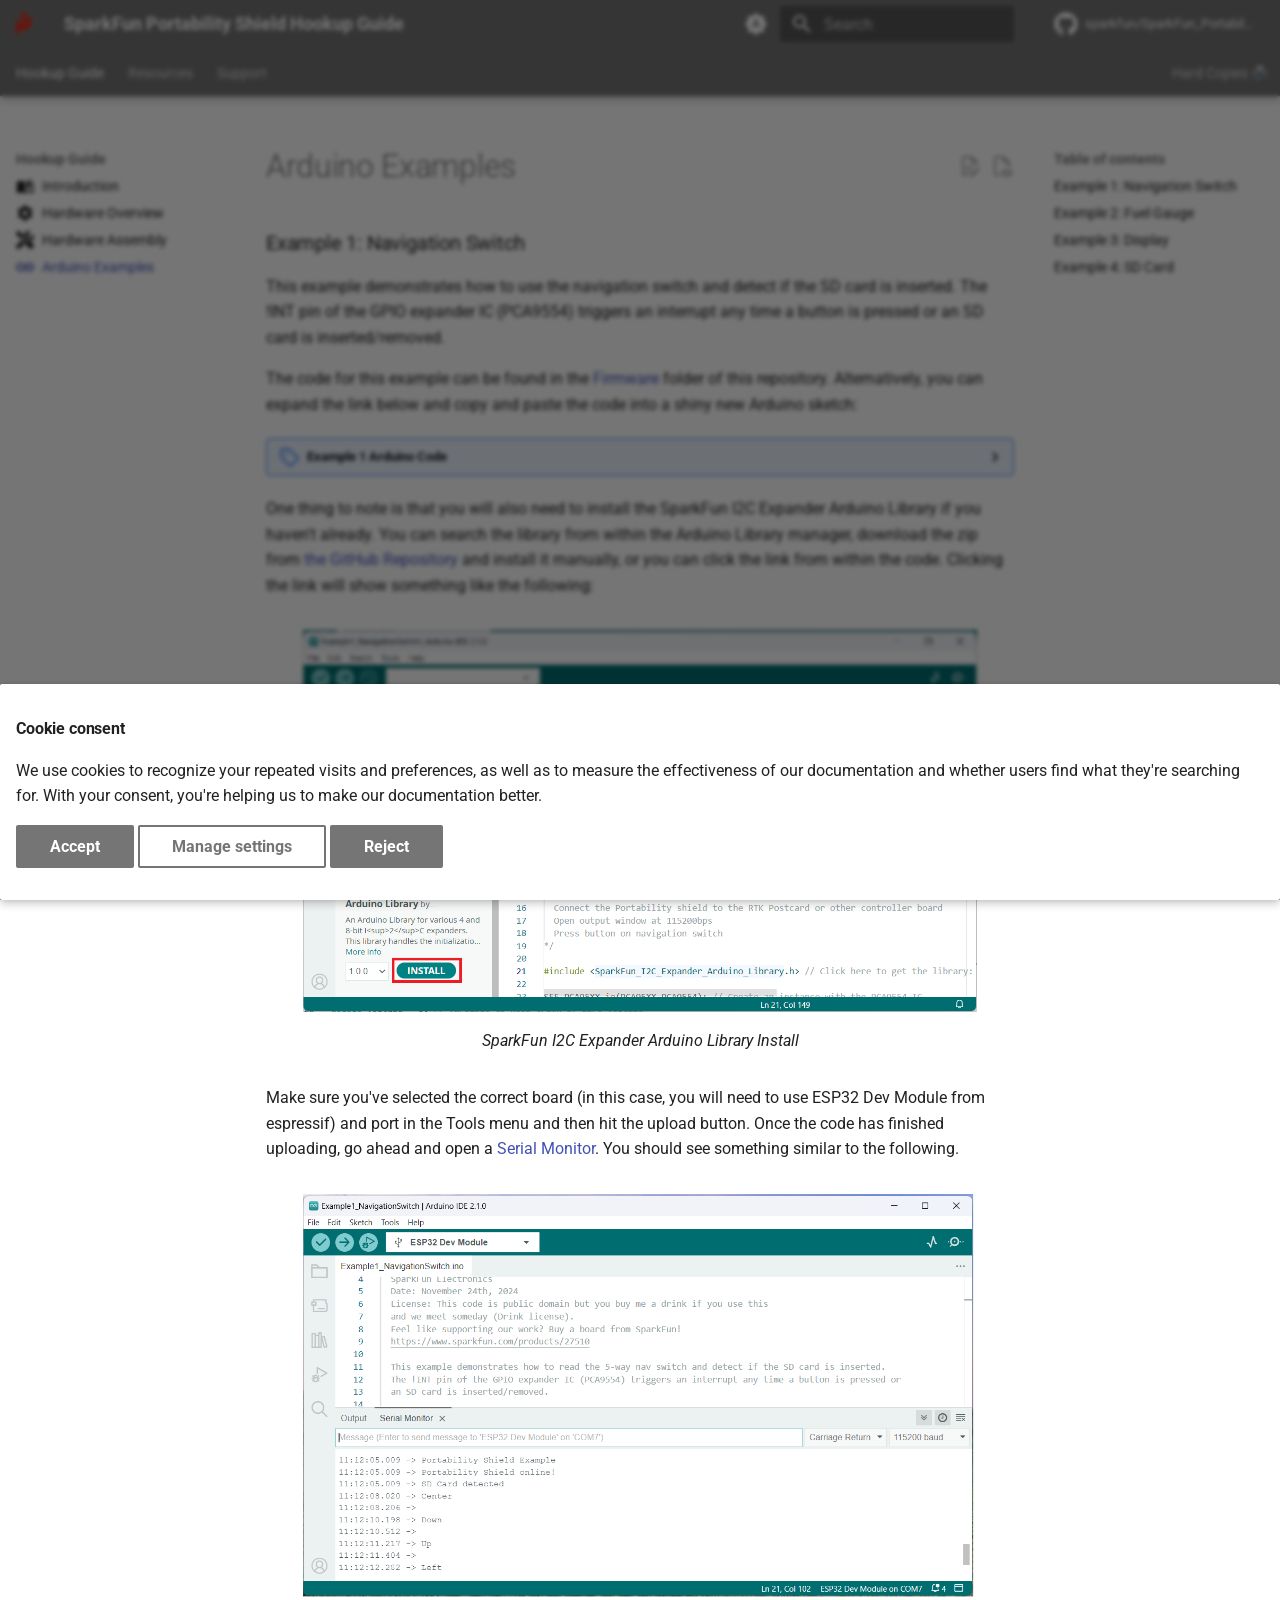
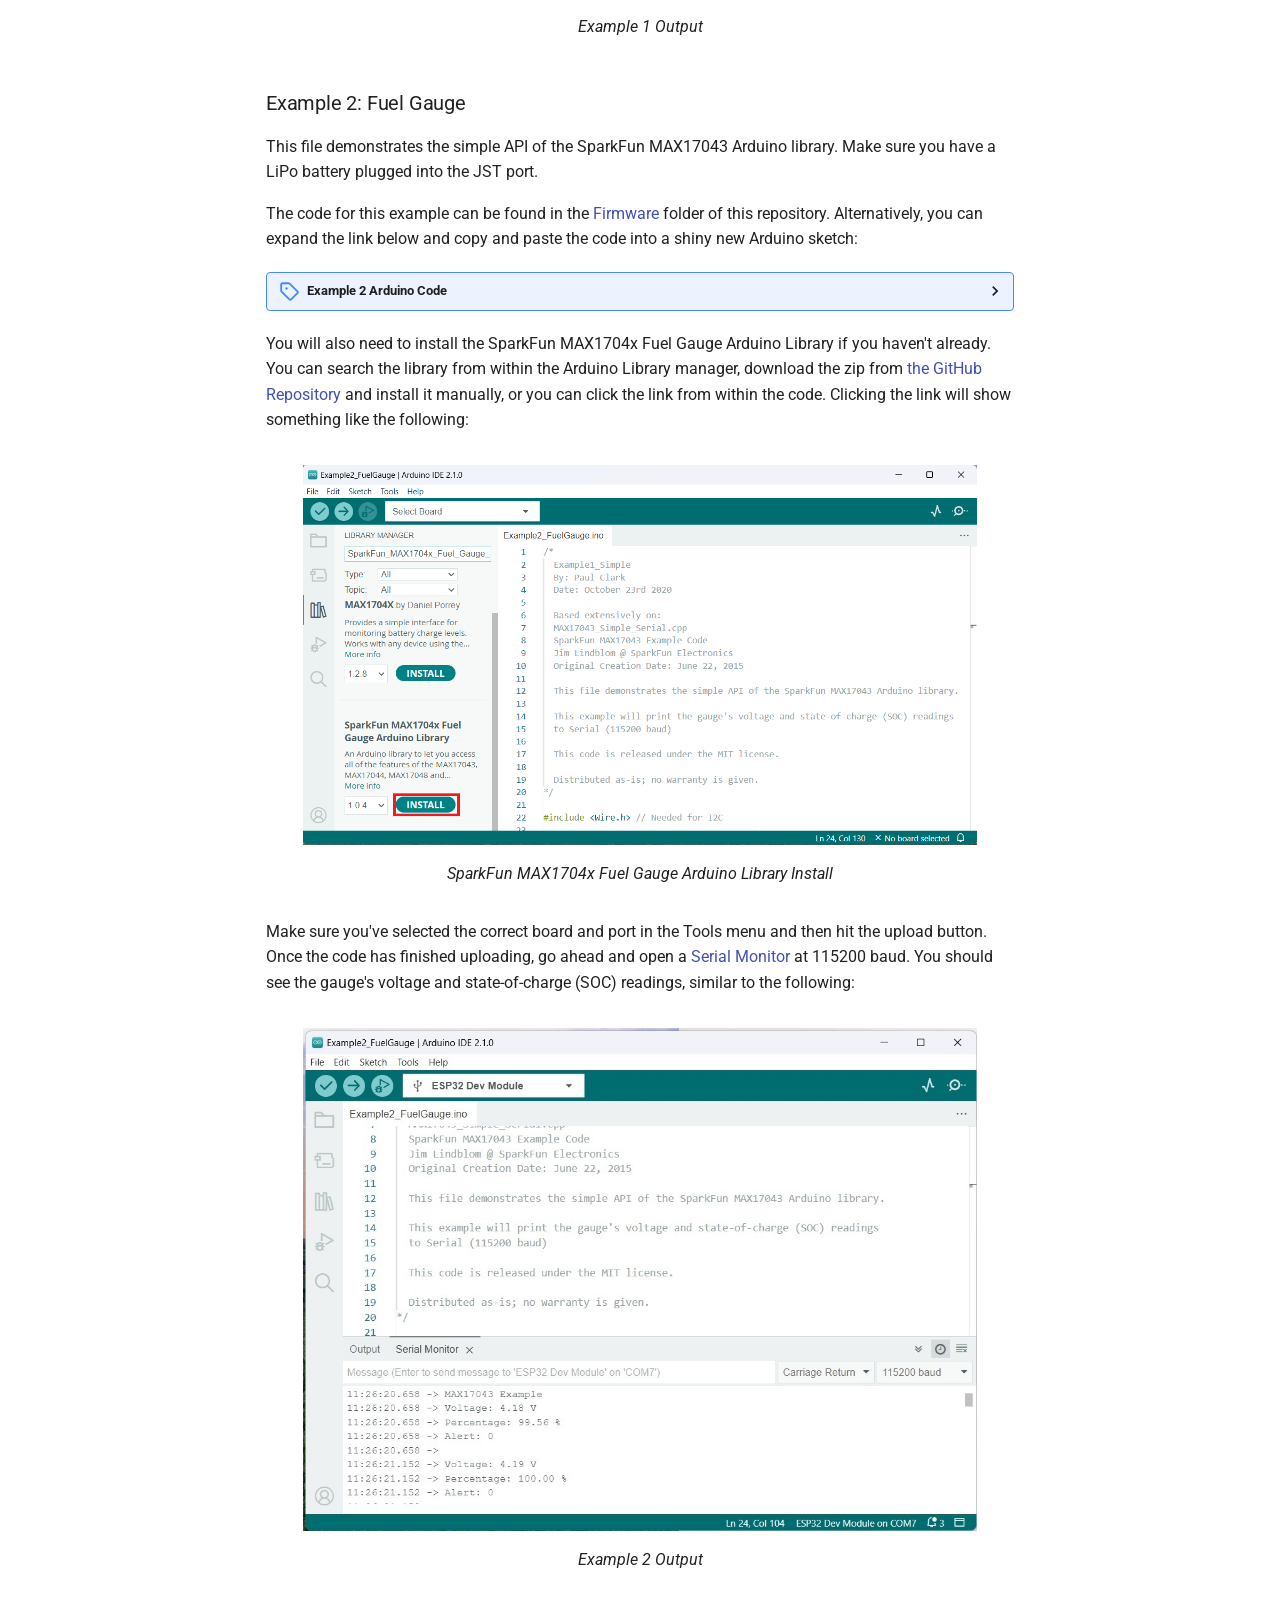
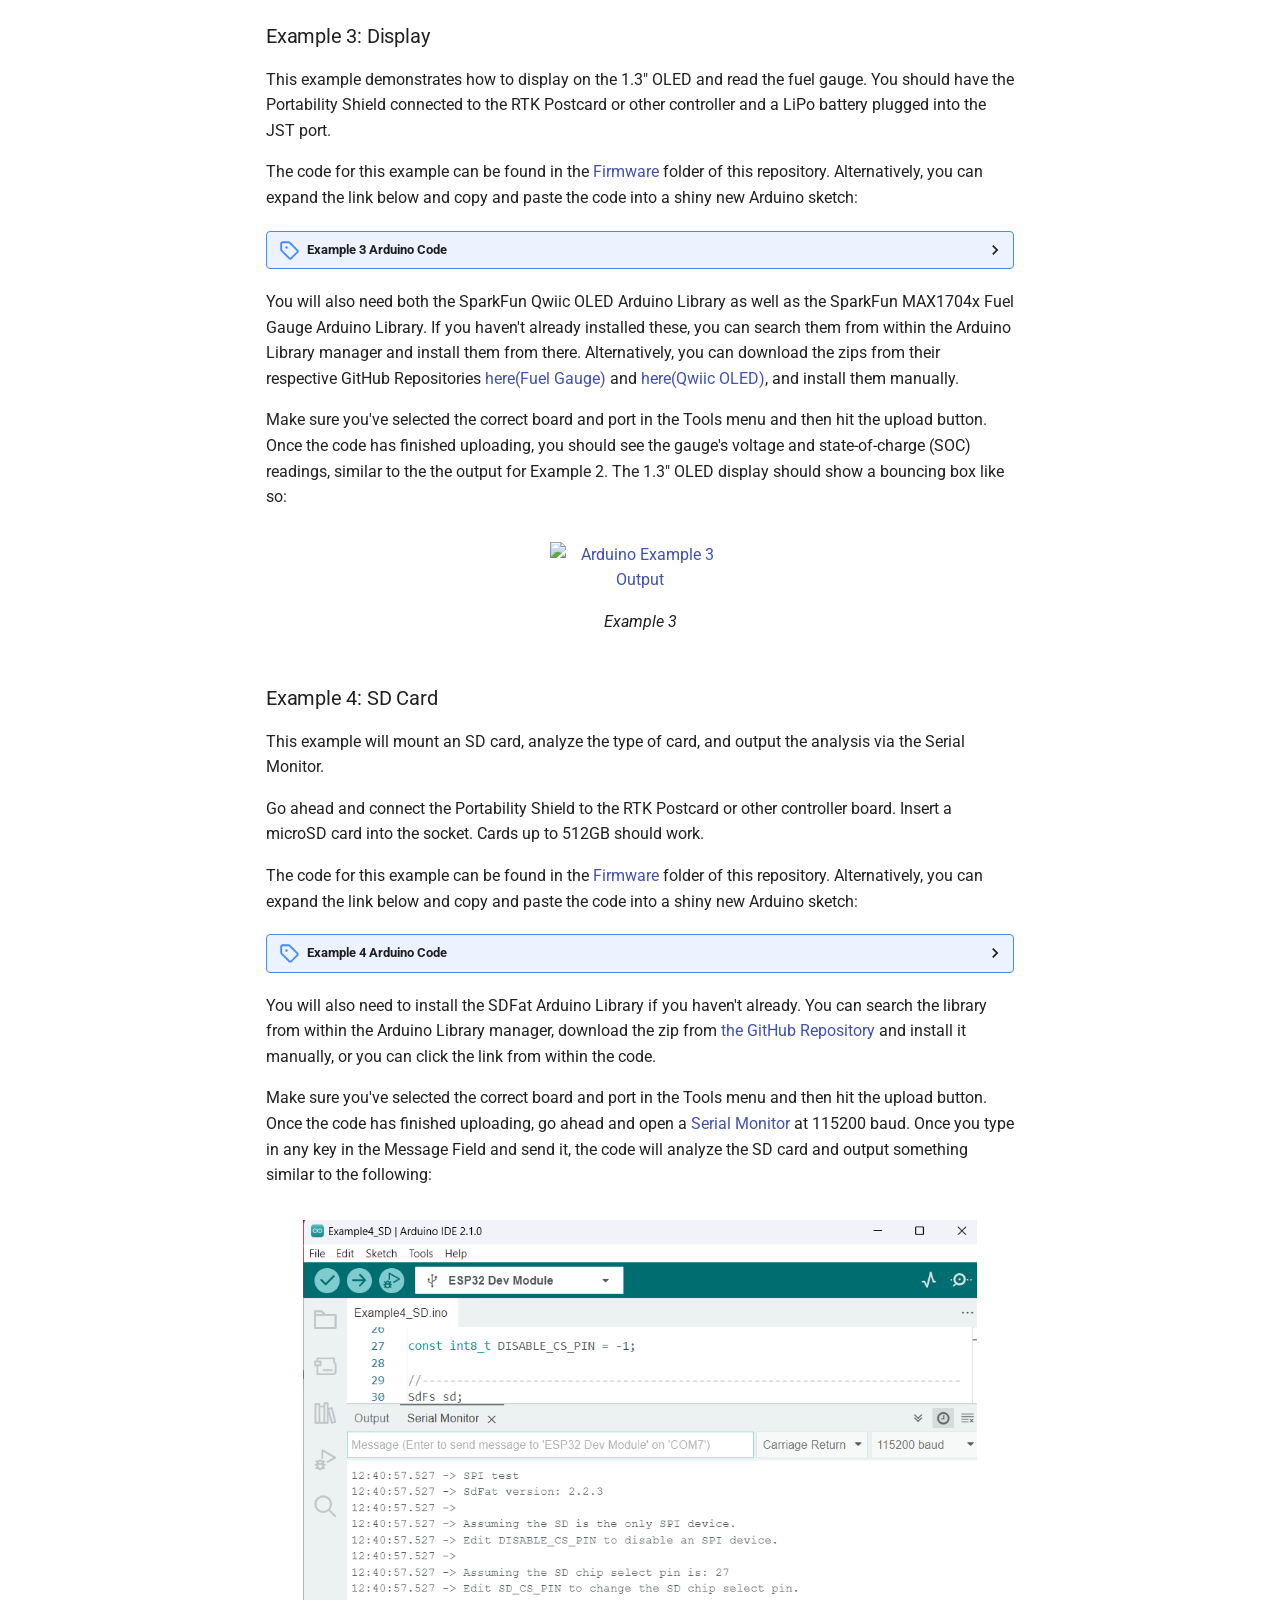
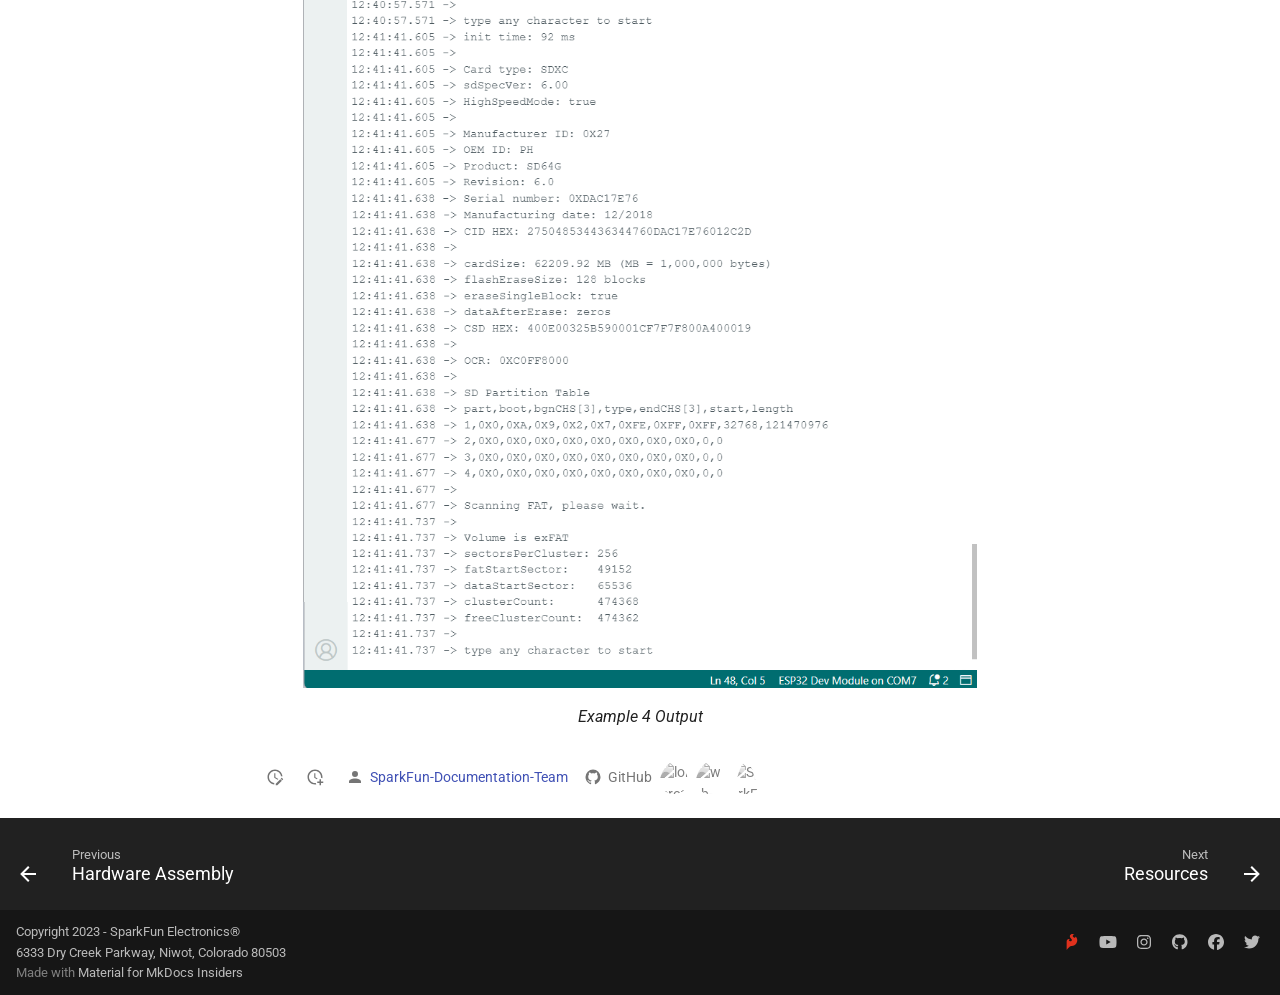
==== arduino_example/index.html @ 4994c457 "Deployed fd3218c with MkDocs version: 1.6.1" ====
<!doctype html>
<html lang="en" class="no-js">
  <head>
    
      <meta charset="utf-8">
      <meta name="viewport" content="width=device-width,initial-scale=1">
      
        <meta name="description" content="A guide for getting started with the SparkFun Portability Shield">
      
      
        <meta name="author" content="SparkFun Electronics">
      
      
        <link rel="canonical" href="https://sparkfun.github.io/SparkFun_Portability_Shield/arduino_example/">
      
      
        <link rel="prev" href="../hardware_assembly/">
      
      
        <link rel="next" href="../resources/">
      
      
        
      
      
      <link rel="icon" href="../assets/img/sfe_logo_sq.png">
      <meta name="generator" content="mkdocs-1.6.1, mkdocs-material-9.5.48+insiders-4.53.14">
    
    
      
        <title>Arduino Examples - SparkFun Portability Shield Hookup Guide</title>
      
    
    
      <link rel="stylesheet" href="../assets/stylesheets/main.d0dfab1c.min.css">
      
        
        <link rel="stylesheet" href="../assets/stylesheets/palette.ab4e12ef.min.css">
      
      
  
  
    
    
  
    
    
  
    
    
  
    
    
  
    
    
  
    
    
  
    
    
  
    
    
  
    
    
  
    
    
  
    
    
  
    
    
  
    
    
  
    
    
  
    
    
  
    
    
  
    
    
  
    
    
  
    
    
  
    
    
  
  
  <style>:root{--md-admonition-icon--note:url('data:image/svg+xml;charset=utf-8,<svg xmlns="http://www.w3.org/2000/svg" viewBox="0 0 16 16"><path d="M1 7.775V2.75C1 1.784 1.784 1 2.75 1h5.025c.464 0 .91.184 1.238.513l6.25 6.25a1.75 1.75 0 0 1 0 2.474l-5.026 5.026a1.75 1.75 0 0 1-2.474 0l-6.25-6.25A1.75 1.75 0 0 1 1 7.775m1.5 0c0 .066.026.13.073.177l6.25 6.25a.25.25 0 0 0 .354 0l5.025-5.025a.25.25 0 0 0 0-.354l-6.25-6.25a.25.25 0 0 0-.177-.073H2.75a.25.25 0 0 0-.25.25ZM6 5a1 1 0 1 1 0 2 1 1 0 0 1 0-2"/></svg>');--md-admonition-icon--abstract:url('data:image/svg+xml;charset=utf-8,<svg xmlns="http://www.w3.org/2000/svg" viewBox="0 0 16 16"><path d="M2.5 1.75v11.5c0 .138.112.25.25.25h3.17a.75.75 0 0 1 0 1.5H2.75A1.75 1.75 0 0 1 1 13.25V1.75C1 .784 1.784 0 2.75 0h8.5C12.216 0 13 .784 13 1.75v7.736a.75.75 0 0 1-1.5 0V1.75a.25.25 0 0 0-.25-.25h-8.5a.25.25 0 0 0-.25.25m13.274 9.537zl-4.557 4.45a.75.75 0 0 1-1.055-.008l-1.943-1.95a.75.75 0 0 1 1.062-1.058l1.419 1.425 4.026-3.932a.75.75 0 1 1 1.048 1.074M4.75 4h4.5a.75.75 0 0 1 0 1.5h-4.5a.75.75 0 0 1 0-1.5M4 7.75A.75.75 0 0 1 4.75 7h2a.75.75 0 0 1 0 1.5h-2A.75.75 0 0 1 4 7.75"/></svg>');--md-admonition-icon--info:url('data:image/svg+xml;charset=utf-8,<svg xmlns="http://www.w3.org/2000/svg" viewBox="0 0 16 16"><path d="M0 8a8 8 0 1 1 16 0A8 8 0 0 1 0 8m8-6.5a6.5 6.5 0 1 0 0 13 6.5 6.5 0 0 0 0-13M6.5 7.75A.75.75 0 0 1 7.25 7h1a.75.75 0 0 1 .75.75v2.75h.25a.75.75 0 0 1 0 1.5h-2a.75.75 0 0 1 0-1.5h.25v-2h-.25a.75.75 0 0 1-.75-.75M8 6a1 1 0 1 1 0-2 1 1 0 0 1 0 2"/></svg>');--md-admonition-icon--tip:url('data:image/svg+xml;charset=utf-8,<svg xmlns="http://www.w3.org/2000/svg" viewBox="0 0 24 24"><path d="M16.307 5.476c-.756.134-1.975-.615-2.59-1.362-.755-.922-.66-1.647-.071-2.29.883-.978 2.396-.6 2.396-.6s-2.772-2.432-5.658-.44c-2.571 1.77-1.833 4.183.487 6.288 2.09 1.902.42 3.988-1.686 3.717-1.443-.184-2.034-1.343-1.687-2.054.298-.608 1.335-.982 1.335-.982s-1.19-.484-2.592.044c-1.259.474-2.297 1.515-2.214 4.12V24s1.301-1.604 2.83-3.236c1.714-1.84 2.495-3.084 4.254-2.938 3.328.205 5.735-1.273 7.371-3.645 3.141-4.563.67-9.68-1.43-10.343 0 0 .34 1.438-.745 1.638"/></svg>');--md-admonition-icon--success:url('data:image/svg+xml;charset=utf-8,<svg xmlns="http://www.w3.org/2000/svg" viewBox="0 0 16 16"><path d="M13.78 4.22a.75.75 0 0 1 0 1.06l-7.25 7.25a.75.75 0 0 1-1.06 0L2.22 9.28a.75.75 0 0 1 .018-1.042.75.75 0 0 1 1.042-.018L6 10.94l6.72-6.72a.75.75 0 0 1 1.06 0"/></svg>');--md-admonition-icon--question:url('data:image/svg+xml;charset=utf-8,<svg xmlns="http://www.w3.org/2000/svg" viewBox="0 0 16 16"><path d="M0 8a8 8 0 1 1 16 0A8 8 0 0 1 0 8m8-6.5a6.5 6.5 0 1 0 0 13 6.5 6.5 0 0 0 0-13M6.92 6.085h.001a.749.749 0 1 1-1.342-.67c.169-.339.436-.701.849-.977C6.845 4.16 7.369 4 8 4a2.76 2.76 0 0 1 1.637.525c.503.377.863.965.863 1.725 0 .448-.115.83-.329 1.15-.205.307-.47.513-.692.662-.109.072-.22.138-.313.195l-.006.004a6 6 0 0 0-.26.16 1 1 0 0 0-.276.245.75.75 0 0 1-1.248-.832c.184-.264.42-.489.692-.661q.154-.1.313-.195l.007-.004c.1-.061.182-.11.258-.161a1 1 0 0 0 .277-.245C8.96 6.514 9 6.427 9 6.25a.61.61 0 0 0-.262-.525A1.27 1.27 0 0 0 8 5.5c-.369 0-.595.09-.74.187a1 1 0 0 0-.34.398M9 11a1 1 0 1 1-2 0 1 1 0 0 1 2 0"/></svg>');--md-admonition-icon--warning:url('data:image/svg+xml;charset=utf-8,<svg xmlns="http://www.w3.org/2000/svg" viewBox="0 0 16 16"><path d="M6.457 1.047c.659-1.234 2.427-1.234 3.086 0l6.082 11.378A1.75 1.75 0 0 1 14.082 15H1.918a1.75 1.75 0 0 1-1.543-2.575Zm1.763.707a.25.25 0 0 0-.44 0L1.698 13.132a.25.25 0 0 0 .22.368h12.164a.25.25 0 0 0 .22-.368Zm.53 3.996v2.5a.75.75 0 0 1-1.5 0v-2.5a.75.75 0 0 1 1.5 0M9 11a1 1 0 1 1-2 0 1 1 0 0 1 2 0"/></svg>');--md-admonition-icon--failure:url('data:image/svg+xml;charset=utf-8,<svg xmlns="http://www.w3.org/2000/svg" viewBox="0 0 16 16"><path d="M2.344 2.343za8 8 0 0 1 11.314 11.314A8.002 8.002 0 0 1 .234 10.089a8 8 0 0 1 2.11-7.746m1.06 10.253a6.5 6.5 0 1 0 9.108-9.275 6.5 6.5 0 0 0-9.108 9.275M6.03 4.97 8 6.94l1.97-1.97a.749.749 0 0 1 1.275.326.75.75 0 0 1-.215.734L9.06 8l1.97 1.97a.749.749 0 0 1-.326 1.275.75.75 0 0 1-.734-.215L8 9.06l-1.97 1.97a.749.749 0 0 1-1.275-.326.75.75 0 0 1 .215-.734L6.94 8 4.97 6.03a.75.75 0 0 1 .018-1.042.75.75 0 0 1 1.042-.018"/></svg>');--md-admonition-icon--danger:url('data:image/svg+xml;charset=utf-8,<svg xmlns="http://www.w3.org/2000/svg" viewBox="0 0 16 16"><path d="M9.504.43a1.516 1.516 0 0 1 2.437 1.713L10.415 5.5h2.123c1.57 0 2.346 1.909 1.22 3.004l-7.34 7.142a1.25 1.25 0 0 1-.871.354h-.302a1.25 1.25 0 0 1-1.157-1.723L5.633 10.5H3.462c-1.57 0-2.346-1.909-1.22-3.004zm1.047 1.074L3.286 8.571A.25.25 0 0 0 3.462 9H6.75a.75.75 0 0 1 .694 1.034l-1.713 4.188 6.982-6.793A.25.25 0 0 0 12.538 7H9.25a.75.75 0 0 1-.683-1.06l2.008-4.418.003-.006-.004-.009-.006-.006-.008-.001q-.005 0-.009.004"/></svg>');--md-admonition-icon--bug:url('data:image/svg+xml;charset=utf-8,<svg xmlns="http://www.w3.org/2000/svg" viewBox="0 0 16 16"><path d="M4.72.22a.75.75 0 0 1 1.06 0l1 .999a3.5 3.5 0 0 1 2.441 0l.999-1a.748.748 0 0 1 1.265.332.75.75 0 0 1-.205.729l-.775.776c.616.63.995 1.493.995 2.444v.327q0 .15-.025.292c.408.14.764.392 1.029.722l1.968-.787a.75.75 0 0 1 .556 1.392L13 7.258V9h2.25a.75.75 0 0 1 0 1.5H13v.5q-.002.615-.141 1.186l2.17.868a.75.75 0 0 1-.557 1.392l-2.184-.873A5 5 0 0 1 8 16a5 5 0 0 1-4.288-2.427l-2.183.873a.75.75 0 0 1-.558-1.392l2.17-.868A5 5 0 0 1 3 11v-.5H.75a.75.75 0 0 1 0-1.5H3V7.258L.971 6.446a.75.75 0 0 1 .558-1.392l1.967.787c.265-.33.62-.583 1.03-.722a1.7 1.7 0 0 1-.026-.292V4.5c0-.951.38-1.814.995-2.444L4.72 1.28a.75.75 0 0 1 0-1.06m.53 6.28a.75.75 0 0 0-.75.75V11a3.5 3.5 0 1 0 7 0V7.25a.75.75 0 0 0-.75-.75ZM6.173 5h3.654A.17.17 0 0 0 10 4.827V4.5a2 2 0 1 0-4 0v.327c0 .096.077.173.173.173"/></svg>');--md-admonition-icon--example:url('data:image/svg+xml;charset=utf-8,<svg xmlns="http://www.w3.org/2000/svg" viewBox="0 0 16 16"><path d="M5 5.782V2.5h-.25a.75.75 0 0 1 0-1.5h6.5a.75.75 0 0 1 0 1.5H11v3.282l3.666 5.76C15.619 13.04 14.543 15 12.767 15H3.233c-1.776 0-2.852-1.96-1.899-3.458Zm-2.4 6.565a.75.75 0 0 0 .633 1.153h9.534a.75.75 0 0 0 .633-1.153L12.225 10.5h-8.45ZM9.5 2.5h-3V6c0 .143-.04.283-.117.403L4.73 9h6.54L9.617 6.403A.75.75 0 0 1 9.5 6Z"/></svg>');--md-admonition-icon--quote:url('data:image/svg+xml;charset=utf-8,<svg xmlns="http://www.w3.org/2000/svg" viewBox="0 0 16 16"><path d="M1.75 2.5h10.5a.75.75 0 0 1 0 1.5H1.75a.75.75 0 0 1 0-1.5m4 5h8.5a.75.75 0 0 1 0 1.5h-8.5a.75.75 0 0 1 0-1.5m0 5h8.5a.75.75 0 0 1 0 1.5h-8.5a.75.75 0 0 1 0-1.5M2.5 7.75v6a.75.75 0 0 1-1.5 0v-6a.75.75 0 0 1 1.5 0"/></svg>');--md-admonition-icon--github:url('data:image/svg+xml;charset=utf-8,<svg xmlns="http://www.w3.org/2000/svg" viewBox="0 0 24 24"><path d="M12 .297c-6.63 0-12 5.373-12 12 0 5.303 3.438 9.8 8.205 11.385.6.113.82-.258.82-.577 0-.285-.01-1.04-.015-2.04-3.338.724-4.042-1.61-4.042-1.61C4.422 18.07 3.633 17.7 3.633 17.7c-1.087-.744.084-.729.084-.729 1.205.084 1.838 1.236 1.838 1.236 1.07 1.835 2.809 1.305 3.495.998.108-.776.417-1.305.76-1.605-2.665-.3-5.466-1.332-5.466-5.93 0-1.31.465-2.38 1.235-3.22-.135-.303-.54-1.523.105-3.176 0 0 1.005-.322 3.3 1.23.96-.267 1.98-.399 3-.405 1.02.006 2.04.138 3 .405 2.28-1.552 3.285-1.23 3.285-1.23.645 1.653.24 2.873.12 3.176.765.84 1.23 1.91 1.23 3.22 0 4.61-2.805 5.625-5.475 5.92.42.36.81 1.096.81 2.22 0 1.606-.015 2.896-.015 3.286 0 .315.21.69.825.57C20.565 22.092 24 17.592 24 12.297c0-6.627-5.373-12-12-12"/></svg>');--md-admonition-icon--arduino:url('data:image/svg+xml;charset=utf-8,<svg xmlns="http://www.w3.org/2000/svg" viewBox="0 0 24 24"><path d="M18.087 6.146c-.3 0-.607.017-.907.069-2.532.367-4.23 2.239-5.18 3.674-.95-1.435-2.648-3.307-5.18-3.674a6.5 6.5 0 0 0-.907-.069C2.648 6.146 0 8.77 0 12s2.656 5.854 5.913 5.854c.3 0 .607-.017.916-.069 2.531-.376 4.23-2.247 5.18-3.683.949 1.436 2.647 3.307 5.18 3.683.299.043.607.069.915.069C21.344 17.854 24 15.23 24 12s-2.656-5.854-5.913-5.854M6.53 15.734a4 4 0 0 1-.625.043c-2.148 0-3.889-1.7-3.889-3.777 0-2.085 1.749-3.777 3.898-3.777q.312.002.624.043c2.39.35 3.847 2.768 4.347 3.734-.508.974-1.974 3.384-4.355 3.734m11.558.043c-.208 0-.416-.017-.624-.043-2.39-.35-3.856-2.768-4.347-3.734.491-.966 1.957-3.384 4.347-3.734q.312-.041.624-.043c2.149 0 3.89 1.7 3.89 3.777 0 2.085-1.75 3.777-3.89 3.777m1.65-4.404v1.134h-1.205v1.182h-1.156v-1.182H16.17v-1.134h1.206V10.19h1.156v1.183zM4.246 12.498H7.82v-1.125H4.245v1.125z"/></svg>');--md-admonition-icon--python:url('data:image/svg+xml;charset=utf-8,<svg xmlns="http://www.w3.org/2000/svg" viewBox="0 0 24 24"><path d="m14.25.18.9.2.73.26.59.3.45.32.34.34.25.34.16.33.1.3.04.26.02.2-.01.13V8.5l-.05.63-.13.55-.21.46-.26.38-.3.31-.33.25-.35.19-.35.14-.33.1-.3.07-.26.04-.21.02H8.77l-.69.05-.59.14-.5.22-.41.27-.33.32-.27.35-.2.36-.15.37-.1.35-.07.32-.04.27-.02.21v3.06H3.17l-.21-.03-.28-.07-.32-.12-.35-.18-.36-.26-.36-.36-.35-.46-.32-.59-.28-.73-.21-.88-.14-1.05-.05-1.23.06-1.22.16-1.04.24-.87.32-.71.36-.57.4-.44.42-.33.42-.24.4-.16.36-.1.32-.05.24-.01h.16l.06.01h8.16v-.83H6.18l-.01-2.75-.02-.37.05-.34.11-.31.17-.28.25-.26.31-.23.38-.2.44-.18.51-.15.58-.12.64-.1.71-.06.77-.04.84-.02 1.27.05zm-6.3 1.98-.23.33-.08.41.08.41.23.34.33.22.41.09.41-.09.33-.22.23-.34.08-.41-.08-.41-.23-.33-.33-.22-.41-.09-.41.09zm13.09 3.95.28.06.32.12.35.18.36.27.36.35.35.47.32.59.28.73.21.88.14 1.04.05 1.23-.06 1.23-.16 1.04-.24.86-.32.71-.36.57-.4.45-.42.33-.42.24-.4.16-.36.09-.32.05-.24.02-.16-.01h-8.22v.82h5.84l.01 2.76.02.36-.05.34-.11.31-.17.29-.25.25-.31.24-.38.2-.44.17-.51.15-.58.13-.64.09-.71.07-.77.04-.84.01-1.27-.04-1.07-.14-.9-.2-.73-.25-.59-.3-.45-.33-.34-.34-.25-.34-.16-.33-.1-.3-.04-.25-.02-.2.01-.13v-5.34l.05-.64.13-.54.21-.46.26-.38.3-.32.33-.24.35-.2.35-.14.33-.1.3-.06.26-.04.21-.02.13-.01h5.84l.69-.05.59-.14.5-.21.41-.28.33-.32.27-.35.2-.36.15-.36.1-.35.07-.32.04-.28.02-.21V6.07h2.09l.14.01zm-6.47 14.25-.23.33-.08.41.08.41.23.33.33.23.41.08.41-.08.33-.23.23-.33.08-.41-.08-.41-.23-.33-.33-.23-.41-.08-.41.08z"/></svg>');--md-admonition-icon--code:url('data:image/svg+xml;charset=utf-8,<svg xmlns="http://www.w3.org/2000/svg" viewBox="0 0 384 512"><!--! Font Awesome Free 6.7.1 by @fontawesome - https://fontawesome.com License - https://fontawesome.com/license/free (Icons: CC BY 4.0, Fonts: SIL OFL 1.1, Code: MIT License) Copyright 2024 Fonticons, Inc.--><path d="M64 464c-8.8 0-16-7.2-16-16V64c0-8.8 7.2-16 16-16h160v80c0 17.7 14.3 32 32 32h80v288c0 8.8-7.2 16-16 16zM64 0C28.7 0 0 28.7 0 64v384c0 35.3 28.7 64 64 64h256c35.3 0 64-28.7 64-64V154.5c0-17-6.7-33.3-18.7-45.3l-90.6-90.5C262.7 6.7 246.5 0 229.5 0zm97 289c9.4-9.4 9.4-24.6 0-33.9s-24.6-9.4-33.9 0L79 303c-9.4 9.4-9.4 24.6 0 33.9l48 48c9.4 9.4 24.6 9.4 33.9 0s9.4-24.6 0-33.9l-31-31 31-31zm96-34c-9.4-9.4-24.6-9.4-33.9 0s-9.4 24.6 0 33.9l31 31-31 31c-9.4 9.4-9.4 24.6 0 33.9s24.6 9.4 33.9 0l48-48c9.4-9.4 9.4-24.6 0-33.9l-48-48z"/></svg>');--md-admonition-icon--terminal:url('data:image/svg+xml;charset=utf-8,<svg xmlns="http://www.w3.org/2000/svg" viewBox="0 0 16 16"><path d="M0 2.75C0 1.784.784 1 1.75 1h12.5c.966 0 1.75.784 1.75 1.75v10.5A1.75 1.75 0 0 1 14.25 15H1.75A1.75 1.75 0 0 1 0 13.25Zm1.75-.25a.25.25 0 0 0-.25.25v10.5c0 .138.112.25.25.25h12.5a.25.25 0 0 0 .25-.25V2.75a.25.25 0 0 0-.25-.25ZM7.25 8a.75.75 0 0 1-.22.53l-2.25 2.25a.749.749 0 0 1-1.275-.326.75.75 0 0 1 .215-.734L5.44 8 3.72 6.28a.749.749 0 0 1 .326-1.275.75.75 0 0 1 .734.215l2.25 2.25c.141.14.22.331.22.53m1.5 1.5h3a.75.75 0 0 1 0 1.5h-3a.75.75 0 0 1 0-1.5"/></svg>');--md-admonition-icon--serial:url('data:image/svg+xml;charset=utf-8,<svg xmlns="http://www.w3.org/2000/svg" viewBox="0 0 576 512"><!--! Font Awesome Free 6.7.1 by @fontawesome - https://fontawesome.com License - https://fontawesome.com/license/free (Icons: CC BY 4.0, Fonts: SIL OFL 1.1, Code: MIT License) Copyright 2024 Fonticons, Inc.--><path d="M64 0C28.7 0 0 28.7 0 64v288c0 35.3 28.7 64 64 64h176l-10.7 32H160c-17.7 0-32 14.3-32 32s14.3 32 32 32h256c17.7 0 32-14.3 32-32s-14.3-32-32-32h-69.3L336 416h176c35.3 0 64-28.7 64-64V64c0-35.3-28.7-64-64-64zm448 64v288H64V64z"/></svg>');--md-admonition-icon--hot:url('data:image/svg+xml;charset=utf-8,<svg xmlns="http://www.w3.org/2000/svg" viewBox="0 0 24 24"><path d="M15.66 11.2c-.23-.3-.51-.56-.77-.82-.67-.6-1.43-1.03-2.07-1.66C11.33 7.26 11 4.85 11.95 3c-.95.23-1.78.75-2.49 1.32-2.59 2.08-3.61 5.75-2.39 8.9.04.1.08.2.08.33 0 .22-.15.42-.35.5-.23.1-.47.04-.66-.12a.6.6 0 0 1-.14-.17c-1.13-1.43-1.31-3.48-.55-5.12C3.78 10 2.87 12.3 3 14.47c.06.5.12 1 .29 1.5.14.6.41 1.2.71 1.73 1.08 1.73 2.95 2.97 4.96 3.22 2.14.27 4.43-.12 6.07-1.6 1.83-1.66 2.47-4.32 1.53-6.6l-.13-.26c-.21-.46-.77-1.26-.77-1.26m-3.16 6.3c-.28.24-.74.5-1.1.6-1.12.4-2.24-.16-2.9-.82 1.19-.28 1.9-1.16 2.11-2.05.17-.8-.15-1.46-.28-2.23-.12-.74-.1-1.37.17-2.06.19.38.39.76.63 1.06.77 1 1.98 1.44 2.24 2.8.04.14.06.28.06.43.03.82-.33 1.72-.93 2.27M21 13h-2V7h2zm0 4h-2v-2h2z"/></svg>');--md-admonition-icon--link:url('data:image/svg+xml;charset=utf-8,<svg xmlns="http://www.w3.org/2000/svg" viewBox="0 0 16 16"><path d="m7.775 3.275 1.25-1.25a3.5 3.5 0 1 1 4.95 4.95l-2.5 2.5a3.5 3.5 0 0 1-4.95 0 .75.75 0 0 1 .018-1.042.75.75 0 0 1 1.042-.018 2 2 0 0 0 2.83 0l2.5-2.5a2.002 2.002 0 0 0-2.83-2.83l-1.25 1.25a.75.75 0 0 1-1.042-.018.75.75 0 0 1-.018-1.042m-4.69 9.64a2 2 0 0 0 2.83 0l1.25-1.25a.75.75 0 0 1 1.042.018.75.75 0 0 1 .018 1.042l-1.25 1.25a3.5 3.5 0 1 1-4.95-4.95l2.5-2.5a3.5 3.5 0 0 1 4.95 0 .75.75 0 0 1-.018 1.042.75.75 0 0 1-1.042.018 2 2 0 0 0-2.83 0l-2.5 2.5a2 2 0 0 0 0 2.83"/></svg>');}</style>



    
    
      
    
    
      
        
        
        <link rel="preconnect" href="https://fonts.gstatic.com" crossorigin>
        <link rel="stylesheet" href="https://fonts.googleapis.com/css?family=Roboto:300,300i,400,400i,700,700i%7CRoboto+Mono:400,400i,700,700i&amp;display=fallback">
        <style>:root{--md-text-font:"Roboto";--md-code-font:"Roboto Mono"}</style>
      
    
    
      <link rel="stylesheet" href="../css/timeago.css">
    
      <link rel="stylesheet" href="../stylesheet/extra.css">
    
    <script>__md_scope=new URL("..",location),__md_hash=e=>[...e].reduce(((e,_)=>(e<<5)-e+_.charCodeAt(0)),0),__md_get=(e,_=localStorage,t=__md_scope)=>JSON.parse(_.getItem(t.pathname+"."+e)),__md_set=(e,_,t=localStorage,a=__md_scope)=>{try{t.setItem(a.pathname+"."+e,JSON.stringify(_))}catch(e){}}</script>
    
      
  


  
  

<script id="__analytics">function __md_analytics(){function e(){dataLayer.push(arguments)}window.dataLayer=window.dataLayer||[],e("js",new Date),e("config","G-7Y7EYCZVC1"),document.addEventListener("DOMContentLoaded",(function(){document.forms.search&&document.forms.search.query.addEventListener("blur",(function(){this.value&&e("event","search",{search_term:this.value})}));document$.subscribe((function(){var t=document.forms.feedback;if(void 0!==t)for(var a of t.querySelectorAll("[type=submit]"))a.addEventListener("click",(function(a){a.preventDefault();var n=document.location.pathname,d=this.getAttribute("data-md-value");e("event","feedback",{page:n,data:d}),t.firstElementChild.disabled=!0;var r=t.querySelector(".md-feedback__note [data-md-value='"+d+"']");r&&(r.hidden=!1)})),t.hidden=!1})),location$.subscribe((function(t){e("config","G-7Y7EYCZVC1",{page_path:t.pathname})}))}));var t=document.createElement("script");t.async=!0,t.src="https://www.googletagmanager.com/gtag/js?id=G-7Y7EYCZVC1",document.getElementById("__analytics").insertAdjacentElement("afterEnd",t)}</script>
  
    <script>if("undefined"!=typeof __md_analytics){var consent=__md_get("__consent");consent&&consent.analytics&&__md_analytics()}</script>
  

    
    
  </head>
  
  
    
    
      
    
    
    
    
    <body dir="ltr" data-md-color-scheme="default" data-md-color-primary="grey" data-md-color-accent="red">
  
    
    <input class="md-toggle" data-md-toggle="drawer" type="checkbox" id="__drawer" autocomplete="off">
    <input class="md-toggle" data-md-toggle="search" type="checkbox" id="__search" autocomplete="off">
    <label class="md-overlay" for="__drawer"></label>
    <div data-md-component="skip">
      
        
        <a href="#example-1-navigation-switch" class="md-skip">
          Skip to content
        </a>
      
    </div>
    <div data-md-component="announce">
      
    </div>
    
    
      

  

<header class="md-header md-header--shadow md-header--lifted" data-md-component="header">
  <nav class="md-header__inner md-grid" aria-label="Header">
    <a href="https://www.sparkfun.com" title="SparkFun Portability Shield Hookup Guide" class="md-header__button md-logo" aria-label="SparkFun Portability Shield Hookup Guide" data-md-component="logo" target="_blank" rel="noopener">
      
  
  <svg xmlns="http://www.w3.org/2000/svg" width="15.955" height="24" viewbox="0 0 16 24"><path d="M13.03 3.838s.34 1.438-.745 1.638c-.756.134-1.976-.615-2.59-1.362-.756-.922-.66-1.647-.072-2.29.884-.978 2.397-.6 2.397-.6S9.248-1.209 6.362.783c-2.571 1.77-1.834 4.183.487 6.288 2.09 1.902.42 3.988-1.686 3.717-1.444-.184-2.035-1.343-1.688-2.054.299-.608 1.335-.982 1.335-.982s-1.19-.484-2.592.044C.96 8.27-.078 9.312.005 11.917V24s1.3-1.604 2.83-3.236c1.713-1.84 2.495-3.084 4.254-2.938 3.328.205 5.735-1.273 7.37-3.645 3.142-4.563.681-9.661-1.43-10.343" style="fill:#e0311d;fill-opacity:1;stroke-width:.66479"/></svg>

    </a>
    <label class="md-header__button md-icon" for="__drawer">
      
      <svg xmlns="http://www.w3.org/2000/svg" viewBox="0 0 24 24"><path d="M3 6h18v2H3zm0 5h18v2H3zm0 5h18v2H3z"/></svg>
    </label>
    <div class="md-header__title" data-md-component="header-title">
      <div class="md-header__ellipsis">
        <div class="md-header__topic">
          <span class="md-ellipsis">
            SparkFun Portability Shield Hookup Guide
          </span>
        </div>
        <div class="md-header__topic" data-md-component="header-topic">
          <span class="md-ellipsis">
            
              Arduino Examples
            
          </span>
        </div>
      </div>
    </div>
    
      
        <form class="md-header__option" data-md-component="palette">
  
    
    
    
    <input class="md-option" data-md-color-media="(prefers-color-scheme)" data-md-color-scheme="default" data-md-color-primary="grey" data-md-color-accent="red"  aria-label="Switch to dark mode"  type="radio" name="__palette" id="__palette_0">
    
      <label class="md-header__button md-icon" title="Switch to dark mode" for="__palette_1" hidden>
        <svg xmlns="http://www.w3.org/2000/svg" viewBox="0 0 24 24"><path d="m14.3 16-.7-2h-3.2l-.7 2H7.8L11 7h2l3.2 9zM20 8.69V4h-4.69L12 .69 8.69 4H4v4.69L.69 12 4 15.31V20h4.69L12 23.31 15.31 20H20v-4.69L23.31 12zm-9.15 3.96h2.3L12 9z"/></svg>
      </label>
    
  
    
    
    
    <input class="md-option" data-md-color-media="(prefers-color-scheme: light)" data-md-color-scheme="default" data-md-color-primary="grey" data-md-color-accent="red"  aria-label="Switch to system preference"  type="radio" name="__palette" id="__palette_1">
    
      <label class="md-header__button md-icon" title="Switch to system preference" for="__palette_2" hidden>
        <svg xmlns="http://www.w3.org/2000/svg" viewBox="0 0 24 24"><path d="M12 8a4 4 0 0 0-4 4 4 4 0 0 0 4 4 4 4 0 0 0 4-4 4 4 0 0 0-4-4m0 10a6 6 0 0 1-6-6 6 6 0 0 1 6-6 6 6 0 0 1 6 6 6 6 0 0 1-6 6m8-9.31V4h-4.69L12 .69 8.69 4H4v4.69L.69 12 4 15.31V20h4.69L12 23.31 15.31 20H20v-4.69L23.31 12z"/></svg>
      </label>
    
  
    
    
    
    <input class="md-option" data-md-color-media="(prefers-color-scheme: dark)" data-md-color-scheme="slate" data-md-color-primary="grey" data-md-color-accent="red"  aria-label="Switch to light mode"  type="radio" name="__palette" id="__palette_2">
    
      <label class="md-header__button md-icon" title="Switch to light mode" for="__palette_0" hidden>
        <svg xmlns="http://www.w3.org/2000/svg" viewBox="0 0 24 24"><path d="m17.75 4.09-2.53 1.94.91 3.06-2.63-1.81-2.63 1.81.91-3.06-2.53-1.94L12.44 4l1.06-3 1.06 3zm3.5 6.91-1.64 1.25.59 1.98-1.7-1.17-1.7 1.17.59-1.98L15.75 11l2.06-.05L18.5 9l.69 1.95zm-2.28 4.95c.83-.08 1.72 1.1 1.19 1.85-.32.45-.66.87-1.08 1.27C15.17 23 8.84 23 4.94 19.07c-3.91-3.9-3.91-10.24 0-14.14.4-.4.82-.76 1.27-1.08.75-.53 1.93.36 1.85 1.19-.27 2.86.69 5.83 2.89 8.02a9.96 9.96 0 0 0 8.02 2.89m-1.64 2.02a12.08 12.08 0 0 1-7.8-3.47c-2.17-2.19-3.33-5-3.49-7.82-2.81 3.14-2.7 7.96.31 10.98 3.02 3.01 7.84 3.12 10.98.31"/></svg>
      </label>
    
  
</form>
      
    
    
      <script>var palette=__md_get("__palette");if(palette&&palette.color){if("(prefers-color-scheme)"===palette.color.media){var media=matchMedia("(prefers-color-scheme: light)"),input=document.querySelector(media.matches?"[data-md-color-media='(prefers-color-scheme: light)']":"[data-md-color-media='(prefers-color-scheme: dark)']");palette.color.media=input.getAttribute("data-md-color-media"),palette.color.scheme=input.getAttribute("data-md-color-scheme"),palette.color.primary=input.getAttribute("data-md-color-primary"),palette.color.accent=input.getAttribute("data-md-color-accent")}for(var[key,value]of Object.entries(palette.color))document.body.setAttribute("data-md-color-"+key,value)}</script>
    
    
    
      <label class="md-header__button md-icon" for="__search">
        
        <svg xmlns="http://www.w3.org/2000/svg" viewBox="0 0 24 24"><path d="M9.5 3A6.5 6.5 0 0 1 16 9.5c0 1.61-.59 3.09-1.56 4.23l.27.27h.79l5 5-1.5 1.5-5-5v-.79l-.27-.27A6.52 6.52 0 0 1 9.5 16 6.5 6.5 0 0 1 3 9.5 6.5 6.5 0 0 1 9.5 3m0 2C7 5 5 7 5 9.5S7 14 9.5 14 14 12 14 9.5 12 5 9.5 5"/></svg>
      </label>
      <div class="md-search" data-md-component="search" role="dialog">
  <label class="md-search__overlay" for="__search"></label>
  <div class="md-search__inner" role="search">
    <form class="md-search__form" name="search">
      <input type="text" class="md-search__input" name="query" aria-label="Search" placeholder="Search" autocapitalize="off" autocorrect="off" autocomplete="off" spellcheck="false" data-md-component="search-query" required>
      <label class="md-search__icon md-icon" for="__search">
        
        <svg xmlns="http://www.w3.org/2000/svg" viewBox="0 0 24 24"><path d="M9.5 3A6.5 6.5 0 0 1 16 9.5c0 1.61-.59 3.09-1.56 4.23l.27.27h.79l5 5-1.5 1.5-5-5v-.79l-.27-.27A6.52 6.52 0 0 1 9.5 16 6.5 6.5 0 0 1 3 9.5 6.5 6.5 0 0 1 9.5 3m0 2C7 5 5 7 5 9.5S7 14 9.5 14 14 12 14 9.5 12 5 9.5 5"/></svg>
        
        <svg xmlns="http://www.w3.org/2000/svg" viewBox="0 0 24 24"><path d="M20 11v2H8l5.5 5.5-1.42 1.42L4.16 12l7.92-7.92L13.5 5.5 8 11z"/></svg>
      </label>
      <nav class="md-search__options" aria-label="Search">
        
        <button type="reset" class="md-search__icon md-icon" title="Clear" aria-label="Clear" tabindex="-1">
          
          <svg xmlns="http://www.w3.org/2000/svg" viewBox="0 0 24 24"><path d="M19 6.41 17.59 5 12 10.59 6.41 5 5 6.41 10.59 12 5 17.59 6.41 19 12 13.41 17.59 19 19 17.59 13.41 12z"/></svg>
        </button>
      </nav>
      
    </form>
    <div class="md-search__output">
      <div class="md-search__scrollwrap" tabindex="0" data-md-scrollfix>
        <div class="md-search-result" data-md-component="search-result">
          <div class="md-search-result__meta">
            Initializing search
          </div>
          <ol class="md-search-result__list" role="presentation"></ol>
        </div>
      </div>
    </div>
  </div>
</div>
    
    
      <div class="md-header__source">
        <a href="https://github.com/sparkfun/SparkFun_Portability_Shield" title="Go to repository" class="md-source" data-md-component="source" target="_blank" rel="noopener">
  <div class="md-source__icon md-icon">
    
    <svg xmlns="http://www.w3.org/2000/svg" viewBox="0 0 496 512"><!--! Font Awesome Free 6.7.1 by @fontawesome - https://fontawesome.com License - https://fontawesome.com/license/free (Icons: CC BY 4.0, Fonts: SIL OFL 1.1, Code: MIT License) Copyright 2024 Fonticons, Inc.--><path d="M165.9 397.4c0 2-2.3 3.6-5.2 3.6-3.3.3-5.6-1.3-5.6-3.6 0-2 2.3-3.6 5.2-3.6 3-.3 5.6 1.3 5.6 3.6m-31.1-4.5c-.7 2 1.3 4.3 4.3 4.9 2.6 1 5.6 0 6.2-2s-1.3-4.3-4.3-5.2c-2.6-.7-5.5.3-6.2 2.3m44.2-1.7c-2.9.7-4.9 2.6-4.6 4.9.3 2 2.9 3.3 5.9 2.6 2.9-.7 4.9-2.6 4.6-4.6-.3-1.9-3-3.2-5.9-2.9M244.8 8C106.1 8 0 113.3 0 252c0 110.9 69.8 205.8 169.5 239.2 12.8 2.3 17.3-5.6 17.3-12.1 0-6.2-.3-40.4-.3-61.4 0 0-70 15-84.7-29.8 0 0-11.4-29.1-27.8-36.6 0 0-22.9-15.7 1.6-15.4 0 0 24.9 2 38.6 25.8 21.9 38.6 58.6 27.5 72.9 20.9 2.3-16 8.8-27.1 16-33.7-55.9-6.2-112.3-14.3-112.3-110.5 0-27.5 7.6-41.3 23.6-58.9-2.6-6.5-11.1-33.3 2.6-67.9 20.9-6.5 69 27 69 27 20-5.6 41.5-8.5 62.8-8.5s42.8 2.9 62.8 8.5c0 0 48.1-33.6 69-27 13.7 34.7 5.2 61.4 2.6 67.9 16 17.7 25.8 31.5 25.8 58.9 0 96.5-58.9 104.2-114.8 110.5 9.2 7.9 17 22.9 17 46.4 0 33.7-.3 75.4-.3 83.6 0 6.5 4.6 14.4 17.3 12.1C428.2 457.8 496 362.9 496 252 496 113.3 383.5 8 244.8 8M97.2 352.9c-1.3 1-1 3.3.7 5.2 1.6 1.6 3.9 2.3 5.2 1 1.3-1 1-3.3-.7-5.2-1.6-1.6-3.9-2.3-5.2-1m-10.8-8.1c-.7 1.3.3 2.9 2.3 3.9 1.6 1 3.6.7 4.3-.7.7-1.3-.3-2.9-2.3-3.9-2-.6-3.6-.3-4.3.7m32.4 35.6c-1.6 1.3-1 4.3 1.3 6.2 2.3 2.3 5.2 2.6 6.5 1 1.3-1.3.7-4.3-1.3-6.2-2.2-2.3-5.2-2.6-6.5-1m-11.4-14.7c-1.6 1-1.6 3.6 0 5.9s4.3 3.3 5.6 2.3c1.6-1.3 1.6-3.9 0-6.2-1.4-2.3-4-3.3-5.6-2"/></svg>
  </div>
  <div class="md-source__repository">
    sparkfun/SparkFun_Portability_Shield
  </div>
</a>
      </div>
    
  </nav>
  
    
      <!--
  Copyright (c) 2016-2023 Martin Donath <martin.donath@squidfunk.com>

  Permission is hereby granted, free of charge, to any person obtaining a copy
  of this software and associated documentation files (the "Software"), to
  deal in the Software without restriction, including without limitation the
  rights to use, copy, modify, merge, publish, distribute, sublicense, and/or
  sell copies of the Software, and to permit persons to whom the Software is
  furnished to do so, subject to the following conditions:

  The above copyright notice and this permission notice shall be included in
  all copies or substantial portions of the Software.

  THE SOFTWARE IS PROVIDED "AS IS", WITHOUT WARRANTY OF ANY KIND, EXPRESS OR
  IMPLIED, INCLUDING BUT NOT LIMITED TO THE WARRANTIES OF MERCHANTABILITY,
  FITNESS FOR A PARTICULAR PURPOSE AND NON-INFRINGEMENT. IN NO EVENT SHALL THE
  AUTHORS OR COPYRIGHT HOLDERS BE LIABLE FOR ANY CLAIM, DAMAGES OR OTHER
  LIABILITY, WHETHER IN AN ACTION OF CONTRACT, TORT OR OTHERWISE, ARISING
  FROM, OUT OF OR IN CONNECTION WITH THE SOFTWARE OR THE USE OR OTHER DEALINGS
  IN THE SOFTWARE.
-->



<!-- Navigation tabs -->
<nav
  class="md-tabs"
  aria-label="Tabs"
  data-md-component="tabs"
>
  <div class="md-tabs__inner md-grid">

    <!-- Adds tab on right side of header -->
    
    <ul class="md-tabs__list" style="float: right;">
      <li class="md-tabs__item">
        <a href="/SparkFun_Portability_Shield/hard_copy/" class="md-tabs__link">
          Hard Copies 🖨️
        <!-- &nbsp;<svg xmlns="http://www.w3.org/2000/svg" viewBox="0 0 24 24"><path d="M12 21.5c-1.35-.85-3.8-1.5-5.5-1.5-1.65 0-3.35.3-4.75 1.05-.1.05-.15.05-.25.05-.25 0-.5-.25-.5-.5V6c.6-.45 1.25-.75 2-1 1.11-.35 2.33-.5 3.5-.5 1.95 0 4.05.4 5.5 1.5 1.45-1.1 3.55-1.5 5.5-1.5 1.17 0 2.39.15 3.5.5.75.25 1.4.55 2 1v14.6c0 .25-.25.5-.5.5-.1 0-.15 0-.25-.05-1.4-.75-3.1-1.05-4.75-1.05-1.7 0-4.15.65-5.5 1.5M12 8v11.5c1.35-.85 3.8-1.5 5.5-1.5 1.2 0 2.4.15 3.5.5V7c-1.1-.35-2.3-.5-3.5-.5-1.7 0-4.15.65-5.5 1.5m1 3.5c1.11-.68 2.6-1 4.5-1 .91 0 1.76.09 2.5.28V9.23c-.87-.15-1.71-.23-2.5-.23q-2.655 0-4.5.84zm4.5.17c-1.71 0-3.21.26-4.5.79v1.69c1.11-.65 2.6-.99 4.5-.99 1.04 0 1.88.08 2.5.24v-1.5c-.87-.16-1.71-.23-2.5-.23m2.5 2.9c-.87-.16-1.71-.24-2.5-.24-1.83 0-3.33.27-4.5.8v1.69c1.11-.66 2.6-.99 4.5-.99 1.04 0 1.88.08 2.5.24z"/></svg> -->
        </a>
      </li>
    </ul>
    

    <!-- Original tabbed sections -->
    <ul class="md-tabs__list">
      
        
  
  
    
  
  
    
    
      <li class="md-tabs__item md-tabs__item--active">
        <a href="../introduction/" class="md-tabs__link">
          
  
  Hookup Guide

        </a>
      </li>
    
  

      
        
  
  
  
    <li class="md-tabs__item">
      <a href="../resources/" class="md-tabs__link">
        
  
    
  
  Resources

      </a>
    </li>
  

      
        
  
  
  
    
    
      <li class="md-tabs__item">
        <a href="../troubleshooting/" class="md-tabs__link">
          
  
  Support

        </a>
      </li>
    
  

      
    </ul>
  </div>
</nav>
    
  
</header>
    
    <div class="md-container" data-md-component="container">
      
      
        
      
      <main class="md-main" data-md-component="main">
        <div class="md-main__inner md-grid">
          
            
              
              <div class="md-sidebar md-sidebar--primary" data-md-component="sidebar" data-md-type="navigation" >
                <div class="md-sidebar__scrollwrap">
                  <div class="md-sidebar__inner">
                    <!--
  Copyright (c) 2016-2023 Martin Donath <martin.donath@squidfunk.com>

  Permission is hereby granted, free of charge, to any person obtaining a copy
  of this software and associated documentation files (the "Software"), to
  deal in the Software without restriction, including without limitation the
  rights to use, copy, modify, merge, publish, distribute, sublicense, and/or
  sell copies of the Software, and to permit persons to whom the Software is
  furnished to do so, subject to the following conditions:

  The above copyright notice and this permission notice shall be included in
  all copies or substantial portions of the Software.

  THE SOFTWARE IS PROVIDED "AS IS", WITHOUT WARRANTY OF ANY KIND, EXPRESS OR
  IMPLIED, INCLUDING BUT NOT LIMITED TO THE WARRANTIES OF MERCHANTABILITY,
  FITNESS FOR A PARTICULAR PURPOSE AND NON-INFRINGEMENT. IN NO EVENT SHALL THE
  AUTHORS OR COPYRIGHT HOLDERS BE LIABLE FOR ANY CLAIM, DAMAGES OR OTHER
  LIABILITY, WHETHER IN AN ACTION OF CONTRACT, TORT OR OTHERWISE, ARISING
  FROM, OUT OF OR IN CONNECTION WITH THE SOFTWARE OR THE USE OR OTHER DEALINGS
  IN THE SOFTWARE.
-->



<!-- Determine base classes -->


  



<!-- Navigation -->
<nav
  class="md-nav md-nav--primary md-nav--lifted"
  aria-label="Navigation"
  data-md-level="0"
>

  <!-- Site title -->
  <!-- <label class="md-nav__title" for="__drawer">
    <a href="https://www.sparkfun.com" title="SparkFun Portability Shield Hookup Guide" class="md-nav__button md-logo" aria-label="SparkFun Portability Shield Hookup Guide" data-md-component="logo" target="_blank" rel="noopener">
      
  
  <svg xmlns="http://www.w3.org/2000/svg" width="15.955" height="24" viewbox="0 0 16 24"><path d="M13.03 3.838s.34 1.438-.745 1.638c-.756.134-1.976-.615-2.59-1.362-.756-.922-.66-1.647-.072-2.29.884-.978 2.397-.6 2.397-.6S9.248-1.209 6.362.783c-2.571 1.77-1.834 4.183.487 6.288 2.09 1.902.42 3.988-1.686 3.717-1.444-.184-2.035-1.343-1.688-2.054.299-.608 1.335-.982 1.335-.982s-1.19-.484-2.592.044C.96 8.27-.078 9.312.005 11.917V24s1.3-1.604 2.83-3.236c1.713-1.84 2.495-3.084 4.254-2.938 3.328.205 5.735-1.273 7.37-3.645 3.142-4.563.681-9.661-1.43-10.343" style="fill:#e0311d;fill-opacity:1;stroke-width:.66479"/></svg>

    </a>
    SparkFun Portability Shield Hookup Guide
  </label> -->
  <label class="md-nav__title" for="__drawer">
    <a href="https://www.sparkfun.com" title="sparkfun.com" class="md-nav__button md-logo" aria-label="SparkFun" data-md-component="logo" target="_blank" rel="noopener">
      
  
  <svg xmlns="http://www.w3.org/2000/svg" width="15.955" height="24" viewbox="0 0 16 24"><path d="M13.03 3.838s.34 1.438-.745 1.638c-.756.134-1.976-.615-2.59-1.362-.756-.922-.66-1.647-.072-2.29.884-.978 2.397-.6 2.397-.6S9.248-1.209 6.362.783c-2.571 1.77-1.834 4.183.487 6.288 2.09 1.902.42 3.988-1.686 3.717-1.444-.184-2.035-1.343-1.688-2.054.299-.608 1.335-.982 1.335-.982s-1.19-.484-2.592.044C.96 8.27-.078 9.312.005 11.917V24s1.3-1.604 2.83-3.236c1.713-1.84 2.495-3.084 4.254-2.938 3.328.205 5.735-1.273 7.37-3.645 3.142-4.563.681-9.661-1.43-10.343" style="fill:#e0311d;fill-opacity:1;stroke-width:.66479"/></svg>

    </a>
    SparkFun Portability Shield Hookup Guide
  </label>

  <!-- Repository information -->
  
    <div class="md-nav__source">
      <a href="https://github.com/sparkfun/SparkFun_Portability_Shield" title="Go to repository" class="md-source" data-md-component="source" target="_blank" rel="noopener">
  <div class="md-source__icon md-icon">
    
    <svg xmlns="http://www.w3.org/2000/svg" viewBox="0 0 496 512"><!--! Font Awesome Free 6.7.1 by @fontawesome - https://fontawesome.com License - https://fontawesome.com/license/free (Icons: CC BY 4.0, Fonts: SIL OFL 1.1, Code: MIT License) Copyright 2024 Fonticons, Inc.--><path d="M165.9 397.4c0 2-2.3 3.6-5.2 3.6-3.3.3-5.6-1.3-5.6-3.6 0-2 2.3-3.6 5.2-3.6 3-.3 5.6 1.3 5.6 3.6m-31.1-4.5c-.7 2 1.3 4.3 4.3 4.9 2.6 1 5.6 0 6.2-2s-1.3-4.3-4.3-5.2c-2.6-.7-5.5.3-6.2 2.3m44.2-1.7c-2.9.7-4.9 2.6-4.6 4.9.3 2 2.9 3.3 5.9 2.6 2.9-.7 4.9-2.6 4.6-4.6-.3-1.9-3-3.2-5.9-2.9M244.8 8C106.1 8 0 113.3 0 252c0 110.9 69.8 205.8 169.5 239.2 12.8 2.3 17.3-5.6 17.3-12.1 0-6.2-.3-40.4-.3-61.4 0 0-70 15-84.7-29.8 0 0-11.4-29.1-27.8-36.6 0 0-22.9-15.7 1.6-15.4 0 0 24.9 2 38.6 25.8 21.9 38.6 58.6 27.5 72.9 20.9 2.3-16 8.8-27.1 16-33.7-55.9-6.2-112.3-14.3-112.3-110.5 0-27.5 7.6-41.3 23.6-58.9-2.6-6.5-11.1-33.3 2.6-67.9 20.9-6.5 69 27 69 27 20-5.6 41.5-8.5 62.8-8.5s42.8 2.9 62.8 8.5c0 0 48.1-33.6 69-27 13.7 34.7 5.2 61.4 2.6 67.9 16 17.7 25.8 31.5 25.8 58.9 0 96.5-58.9 104.2-114.8 110.5 9.2 7.9 17 22.9 17 46.4 0 33.7-.3 75.4-.3 83.6 0 6.5 4.6 14.4 17.3 12.1C428.2 457.8 496 362.9 496 252 496 113.3 383.5 8 244.8 8M97.2 352.9c-1.3 1-1 3.3.7 5.2 1.6 1.6 3.9 2.3 5.2 1 1.3-1 1-3.3-.7-5.2-1.6-1.6-3.9-2.3-5.2-1m-10.8-8.1c-.7 1.3.3 2.9 2.3 3.9 1.6 1 3.6.7 4.3-.7.7-1.3-.3-2.9-2.3-3.9-2-.6-3.6-.3-4.3.7m32.4 35.6c-1.6 1.3-1 4.3 1.3 6.2 2.3 2.3 5.2 2.6 6.5 1 1.3-1.3.7-4.3-1.3-6.2-2.2-2.3-5.2-2.6-6.5-1m-11.4-14.7c-1.6 1-1.6 3.6 0 5.9s4.3 3.3 5.6 2.3c1.6-1.3 1.6-3.9 0-6.2-1.4-2.3-4-3.3-5.6-2"/></svg>
  </div>
  <div class="md-source__repository">
    sparkfun/SparkFun_Portability_Shield
  </div>
</a>
    </div>
  

  <!-- Navigation list -->
  <ul class="md-nav__list" data-md-scrollfix>
    
      
      
  
  
    
  
  
  
    
    
    
      
        
        
      
      
    
    
    <li class="md-nav__item md-nav__item--active md-nav__item--section md-nav__item--nested">
      
        
        
        <input class="md-nav__toggle md-toggle " type="checkbox" id="__nav_1" checked>
        
          
          <label class="md-nav__link" for="__nav_1" id="__nav_1_label" tabindex="">
            
  
  <span class="md-ellipsis">
    
  
    Hookup Guide
  

    
  </span>
  
  

            <span class="md-nav__icon md-icon"></span>
          </label>
        
        <nav class="md-nav" data-md-level="1" aria-labelledby="__nav_1_label" aria-expanded="true">
          <label class="md-nav__title" for="__nav_1">
            <span class="md-nav__icon md-icon"></span>
            
  
    Hookup Guide
  

          </label>
          <ul class="md-nav__list" data-md-scrollfix>
            
              
                
  
  
  
  
    <li class="md-nav__item">
      <a href="../introduction/" class="md-nav__link">
        
  
    <svg xmlns="http://www.w3.org/2000/svg" viewBox="0 0 24 24"><path d="m19 2-5 4.5v11l5-4.5zM6.5 5C4.55 5 2.45 5.4 1 6.5v14.66c0 .25.25.5.5.5.1 0 .15-.07.25-.07 1.35-.65 3.3-1.09 4.75-1.09 1.95 0 4.05.4 5.5 1.5 1.35-.85 3.8-1.5 5.5-1.5 1.65 0 3.35.31 4.75 1.06.1.05.15.03.25.03.25 0 .5-.25.5-.5V6.5c-.6-.45-1.25-.75-2-1V19c-1.1-.35-2.3-.5-3.5-.5-1.7 0-4.15.65-5.5 1.5V6.5C10.55 5.4 8.45 5 6.5 5"/></svg>
  
  <span class="md-ellipsis">
    
  
    Introduction
  

    
  </span>
  
  

      </a>
    </li>
  

              
            
              
                
  
  
  
  
    <li class="md-nav__item">
      <a href="../hardware_overview/" class="md-nav__link">
        
  
    <svg xmlns="http://www.w3.org/2000/svg" viewBox="0 0 24 24"><path d="M12 15.5A3.5 3.5 0 0 1 8.5 12 3.5 3.5 0 0 1 12 8.5a3.5 3.5 0 0 1 3.5 3.5 3.5 3.5 0 0 1-3.5 3.5m7.43-2.53c.04-.32.07-.64.07-.97s-.03-.66-.07-1l2.11-1.63c.19-.15.24-.42.12-.64l-2-3.46c-.12-.22-.39-.31-.61-.22l-2.49 1c-.52-.39-1.06-.73-1.69-.98l-.37-2.65A.506.506 0 0 0 14 2h-4c-.25 0-.46.18-.5.42l-.37 2.65c-.63.25-1.17.59-1.69.98l-2.49-1c-.22-.09-.49 0-.61.22l-2 3.46c-.13.22-.07.49.12.64L4.57 11c-.04.34-.07.67-.07 1s.03.65.07.97l-2.11 1.66c-.19.15-.25.42-.12.64l2 3.46c.12.22.39.3.61.22l2.49-1.01c.52.4 1.06.74 1.69.99l.37 2.65c.04.24.25.42.5.42h4c.25 0 .46-.18.5-.42l.37-2.65c.63-.26 1.17-.59 1.69-.99l2.49 1.01c.22.08.49 0 .61-.22l2-3.46c.12-.22.07-.49-.12-.64z"/></svg>
  
  <span class="md-ellipsis">
    
  
    Hardware Overview
  

    
  </span>
  
  

      </a>
    </li>
  

              
            
              
                
  
  
  
  
    <li class="md-nav__item">
      <a href="../hardware_assembly/" class="md-nav__link">
        
  
    <svg xmlns="http://www.w3.org/2000/svg" viewBox="0 0 512 512"><!--! Font Awesome Free 6.7.1 by @fontawesome - https://fontawesome.com License - https://fontawesome.com/license/free (Icons: CC BY 4.0, Fonts: SIL OFL 1.1, Code: MIT License) Copyright 2024 Fonticons, Inc.--><path d="M78.6 5c-9.5-7.4-23-6.5-31.6 2L7 47c-8.5 8.5-9.4 22-2.1 31.6l80 104c4.5 5.9 11.6 9.4 19 9.4H158l109 109c-14.7 29-10 65.4 14.3 89.6l112 112c12.5 12.5 32.8 12.5 45.3 0l64-64c12.5-12.5 12.5-32.8 0-45.3l-112-112c-24.2-24.2-60.6-29-89.6-14.3L192 158v-54.1c0-7.5-3.5-14.5-9.4-19zM19.9 396.1C7.2 408.8 0 426.1 0 444.1 0 481.6 30.4 512 67.9 512c18 0 35.3-7.2 48-19.9l117.8-117.8c-7.8-20.9-9-43.6-3.6-65.1l-61.7-61.7zM512 144c0-10.5-1.1-20.7-3.2-30.5-2.4-11.2-16.1-14.1-24.2-6l-63.9 63.9c-3 3-7.1 4.7-11.3 4.7L352 176c-8.8 0-16-7.2-16-16v-57.4c0-4.2 1.7-8.3 4.7-11.3l63.9-63.9c8.1-8.1 5.2-21.8-6-24.2C388.7 1.1 378.5 0 368 0c-79.5 0-144 64.5-144 144v.8l85.3 85.3c36-9.1 75.8.5 104 28.7l15.7 15.7c49-23 83-72.8 83-130.5M56 432a24 24 0 1 1 48 0 24 24 0 1 1-48 0"/></svg>
  
  <span class="md-ellipsis">
    
  
    Hardware Assembly
  

    
  </span>
  
  

      </a>
    </li>
  

              
            
              
                
  
  
    
  
  
  
    <li class="md-nav__item md-nav__item--active">
      
      <input class="md-nav__toggle md-toggle" type="checkbox" id="__toc">
      
      
      
        <label class="md-nav__link md-nav__link--active" for="__toc">
          
  
    <svg xmlns="http://www.w3.org/2000/svg" viewBox="0 0 24 24"><path d="M18.087 6.146c-.3 0-.607.017-.907.069-2.532.367-4.23 2.239-5.18 3.674-.95-1.435-2.648-3.307-5.18-3.674a6.5 6.5 0 0 0-.907-.069C2.648 6.146 0 8.77 0 12s2.656 5.854 5.913 5.854c.3 0 .607-.017.916-.069 2.531-.376 4.23-2.247 5.18-3.683.949 1.436 2.647 3.307 5.18 3.683.299.043.607.069.915.069C21.344 17.854 24 15.23 24 12s-2.656-5.854-5.913-5.854M6.53 15.734a4 4 0 0 1-.625.043c-2.148 0-3.889-1.7-3.889-3.777 0-2.085 1.749-3.777 3.898-3.777q.312.002.624.043c2.39.35 3.847 2.768 4.347 3.734-.508.974-1.974 3.384-4.355 3.734m11.558.043c-.208 0-.416-.017-.624-.043-2.39-.35-3.856-2.768-4.347-3.734.491-.966 1.957-3.384 4.347-3.734q.312-.041.624-.043c2.149 0 3.89 1.7 3.89 3.777 0 2.085-1.75 3.777-3.89 3.777m1.65-4.404v1.134h-1.205v1.182h-1.156v-1.182H16.17v-1.134h1.206V10.19h1.156v1.183zM4.246 12.498H7.82v-1.125H4.245v1.125z"/></svg>
  
  <span class="md-ellipsis">
    
  
    Arduino Examples
  

    
  </span>
  
  

          <span class="md-nav__icon md-icon"></span>
        </label>
      
      <a href="./" class="md-nav__link md-nav__link--active">
        
  
    <svg xmlns="http://www.w3.org/2000/svg" viewBox="0 0 24 24"><path d="M18.087 6.146c-.3 0-.607.017-.907.069-2.532.367-4.23 2.239-5.18 3.674-.95-1.435-2.648-3.307-5.18-3.674a6.5 6.5 0 0 0-.907-.069C2.648 6.146 0 8.77 0 12s2.656 5.854 5.913 5.854c.3 0 .607-.017.916-.069 2.531-.376 4.23-2.247 5.18-3.683.949 1.436 2.647 3.307 5.18 3.683.299.043.607.069.915.069C21.344 17.854 24 15.23 24 12s-2.656-5.854-5.913-5.854M6.53 15.734a4 4 0 0 1-.625.043c-2.148 0-3.889-1.7-3.889-3.777 0-2.085 1.749-3.777 3.898-3.777q.312.002.624.043c2.39.35 3.847 2.768 4.347 3.734-.508.974-1.974 3.384-4.355 3.734m11.558.043c-.208 0-.416-.017-.624-.043-2.39-.35-3.856-2.768-4.347-3.734.491-.966 1.957-3.384 4.347-3.734q.312-.041.624-.043c2.149 0 3.89 1.7 3.89 3.777 0 2.085-1.75 3.777-3.89 3.777m1.65-4.404v1.134h-1.205v1.182h-1.156v-1.182H16.17v-1.134h1.206V10.19h1.156v1.183zM4.246 12.498H7.82v-1.125H4.245v1.125z"/></svg>
  
  <span class="md-ellipsis">
    
  
    Arduino Examples
  

    
  </span>
  
  

      </a>
      
        

<nav class="md-nav md-nav--secondary" aria-label="Table of contents">
  
  
  
  
    <label class="md-nav__title" for="__toc">
      <span class="md-nav__icon md-icon"></span>
      Table of contents
    </label>
    <ul class="md-nav__list" data-md-component="toc" data-md-scrollfix>
      
        <li class="md-nav__item">
  <a href="#example-1-navigation-switch" class="md-nav__link">
    <span class="md-ellipsis">
      
        Example 1: Navigation Switch
      
    </span>
  </a>
  
</li>
      
        <li class="md-nav__item">
  <a href="#example-2-fuel-gauge" class="md-nav__link">
    <span class="md-ellipsis">
      
        Example 2: Fuel Gauge
      
    </span>
  </a>
  
</li>
      
        <li class="md-nav__item">
  <a href="#example-3-display" class="md-nav__link">
    <span class="md-ellipsis">
      
        Example 3: Display
      
    </span>
  </a>
  
</li>
      
        <li class="md-nav__item">
  <a href="#example-4-sd-card" class="md-nav__link">
    <span class="md-ellipsis">
      
        Example 4: SD Card
      
    </span>
  </a>
  
</li>
      
    </ul>
  
</nav>
      
    </li>
  

              
            
          </ul>
        </nav>
      
    </li>
  

    
      
      
  
  
  
  
    <li class="md-nav__item">
      <a href="../resources/" class="md-nav__link">
        
  
  <span class="md-ellipsis">
    
  
    Resources
  

    
  </span>
  
  

      </a>
    </li>
  

    
      
      
  
  
  
  
    
    
    
      
      
    
    
    <li class="md-nav__item md-nav__item--nested">
      
        
        
        <input class="md-nav__toggle md-toggle " type="checkbox" id="__nav_3" >
        
          
          <label class="md-nav__link" for="__nav_3" id="__nav_3_label" tabindex="0">
            
  
  <span class="md-ellipsis">
    
  
    Support
  

    
  </span>
  
  

            <span class="md-nav__icon md-icon"></span>
          </label>
        
        <nav class="md-nav" data-md-level="1" aria-labelledby="__nav_3_label" aria-expanded="false">
          <label class="md-nav__title" for="__nav_3">
            <span class="md-nav__icon md-icon"></span>
            
  
    Support
  

          </label>
          <ul class="md-nav__list" data-md-scrollfix>
            
              
                
  
  
  
  
    <li class="md-nav__item">
      <a href="../troubleshooting/" class="md-nav__link">
        
  
    <svg xmlns="http://www.w3.org/2000/svg" viewBox="0 0 320 512"><!--! Font Awesome Free 6.7.1 by @fontawesome - https://fontawesome.com License - https://fontawesome.com/license/free (Icons: CC BY 4.0, Fonts: SIL OFL 1.1, Code: MIT License) Copyright 2024 Fonticons, Inc.--><path d="M80 160c0-35.3 28.7-64 64-64h32c35.3 0 64 28.7 64 64v3.6c0 21.8-11.1 42.1-29.4 53.8l-42.2 27.1a87.98 87.98 0 0 0-40.4 74v1.4c0 17.7 14.3 32 32 32s32-14.3 32-32v-1.4c0-8.2 4.2-15.8 11-20.2l42.2-27.1c36.6-23.6 58.8-64.1 58.8-107.7v-3.6c0-70.7-57.3-128-128-128h-32C73.3 32 16 89.3 16 160c0 17.7 14.3 32 32 32s32-14.3 32-32m80 320a40 40 0 1 0 0-80 40 40 0 1 0 0 80"/></svg>
  
  <span class="md-ellipsis">
    
  
    Troubleshooting
  

    
  </span>
  
  

      </a>
    </li>
  

              
            
              
                
  
  
  
  
    <li class="md-nav__item">
      <a href="../github/file_issue/" class="md-nav__link">
        
  
  <span class="md-ellipsis">
    
  
    Submit Issues
  

    
  </span>
  
  

      </a>
    </li>
  

              
            
              
                
  
  
  
  
    <li class="md-nav__item">
      <a href="../github/contribute/" class="md-nav__link">
        
  
  <span class="md-ellipsis">
    
  
    Contribute
  

    
  </span>
  
  

      </a>
    </li>
  

              
            
          </ul>
        </nav>
      
    </li>
  

    

    <!-- Add Hard Copies to NAV menu -->
    <li class="md-nav__item">
      <a href="/SparkFun_Portability_Shield/hard_copy/" class="md-nav__link">
      <span class="md-ellipsis">
        Hard Copies 🖨️
        <!-- Hard Copies&nbsp;<svg xmlns="http://www.w3.org/2000/svg" viewBox="0 0 24 24"><path d="M12 21.5c-1.35-.85-3.8-1.5-5.5-1.5-1.65 0-3.35.3-4.75 1.05-.1.05-.15.05-.25.05-.25 0-.5-.25-.5-.5V6c.6-.45 1.25-.75 2-1 1.11-.35 2.33-.5 3.5-.5 1.95 0 4.05.4 5.5 1.5 1.45-1.1 3.55-1.5 5.5-1.5 1.17 0 2.39.15 3.5.5.75.25 1.4.55 2 1v14.6c0 .25-.25.5-.5.5-.1 0-.15 0-.25-.05-1.4-.75-3.1-1.05-4.75-1.05-1.7 0-4.15.65-5.5 1.5M12 8v11.5c1.35-.85 3.8-1.5 5.5-1.5 1.2 0 2.4.15 3.5.5V7c-1.1-.35-2.3-.5-3.5-.5-1.7 0-4.15.65-5.5 1.5m1 3.5c1.11-.68 2.6-1 4.5-1 .91 0 1.76.09 2.5.28V9.23c-.87-.15-1.71-.23-2.5-.23q-2.655 0-4.5.84zm4.5.17c-1.71 0-3.21.26-4.5.79v1.69c1.11-.65 2.6-.99 4.5-.99 1.04 0 1.88.08 2.5.24v-1.5c-.87-.16-1.71-.23-2.5-.23m2.5 2.9c-.87-.16-1.71-.24-2.5-.24-1.83 0-3.33.27-4.5.8v1.69c1.11-.66 2.6-.99 4.5-.99 1.04 0 1.88.08 2.5.24z"/></svg> -->
      </span>
      </a>
    </li>
  </ul>
</nav>
                  </div>
                </div>
              </div>
            
            
              
              <div class="md-sidebar md-sidebar--secondary" data-md-component="sidebar" data-md-type="toc" >
                <div class="md-sidebar__scrollwrap">
                  <div class="md-sidebar__inner">
                    

<nav class="md-nav md-nav--secondary" aria-label="Table of contents">
  
  
  
  
    <label class="md-nav__title" for="__toc">
      <span class="md-nav__icon md-icon"></span>
      Table of contents
    </label>
    <ul class="md-nav__list" data-md-component="toc" data-md-scrollfix>
      
        <li class="md-nav__item">
  <a href="#example-1-navigation-switch" class="md-nav__link">
    <span class="md-ellipsis">
      
        Example 1: Navigation Switch
      
    </span>
  </a>
  
</li>
      
        <li class="md-nav__item">
  <a href="#example-2-fuel-gauge" class="md-nav__link">
    <span class="md-ellipsis">
      
        Example 2: Fuel Gauge
      
    </span>
  </a>
  
</li>
      
        <li class="md-nav__item">
  <a href="#example-3-display" class="md-nav__link">
    <span class="md-ellipsis">
      
        Example 3: Display
      
    </span>
  </a>
  
</li>
      
        <li class="md-nav__item">
  <a href="#example-4-sd-card" class="md-nav__link">
    <span class="md-ellipsis">
      
        Example 4: SD Card
      
    </span>
  </a>
  
</li>
      
    </ul>
  
</nav>
                  </div>
                </div>
              </div>
            
          
          
            <div class="md-content" data-md-component="content">
              
                




              
              <article class="md-content__inner md-typeset">
                

<!-- Adds file-eye icon to view hookup guide as a single page -->

    <a href="/SparkFun_Portability_Shield/single_page" title="View as Single-Page" class="md-content__button md-icon">
        <svg xmlns="http://www.w3.org/2000/svg" viewBox="0 0 24 24"><path d="M17 18c.56 0 1 .44 1 1s-.44 1-1 1-1-.44-1-1 .44-1 1-1m0-3c-2.73 0-5.06 1.66-6 4 .94 2.34 3.27 4 6 4s5.06-1.66 6-4c-.94-2.34-3.27-4-6-4m0 6.5a2.5 2.5 0 0 1-2.5-2.5 2.5 2.5 0 0 1 2.5-2.5 2.5 2.5 0 0 1 2.5 2.5 2.5 2.5 0 0 1-2.5 2.5M9.27 20H6V4h7v5h5v4.07c.7.08 1.36.25 2 .49V8l-6-6H6a2 2 0 0 0-2 2v16a2 2 0 0 0 2 2h4.5a8.2 8.2 0 0 1-1.23-2"/></svg>
    </a>



                  


  
    <a href="https://github.com/sparkfun/SparkFun_Portability_Shield/blob/main/docs/arduino_example.md" title="Edit this page" class="md-content__button md-icon" target="_blank" rel="noopener">
      
      <svg xmlns="http://www.w3.org/2000/svg" viewBox="0 0 24 24"><path d="M8 12h8v2H8zm2 8H6V4h7v5h5v3.1l2-2V8l-6-6H6a2 2 0 0 0-2 2v16a2 2 0 0 0 2 2h4zm-2-2h4.1l.9-.9V16H8zm12.2-5c.1 0 .3.1.4.2l1.3 1.3c.2.2.2.6 0 .8l-1 1-2.1-2.1 1-1c.1-.1.2-.2.4-.2m0 3.9L14.1 23H12v-2.1l6.1-6.1z"/></svg>
    </a>
  
  


  <h1>Arduino Examples</h1>

<h3 id="example-1-navigation-switch">Example 1: Navigation Switch<a class="headerlink" href="#example-1-navigation-switch" title="Permanent link"></a></h3>
<p>This example demonstrates how to use the navigation switch and detect if the SD card is inserted. The !INT pin of the GPIO expander IC (PCA9554) triggers an interrupt any time a button is pressed or an SD card is inserted/removed.</p>
<p>The code for this example can be found in the <a href="../Firmware/Example1_NavigationSwitch/">Firmware</a> folder of this repository. Alternatively, you can expand the link below and copy and paste the code into a shiny new Arduino sketch: </p>
<details>
<summary>Example 1 Arduino Code</summary>
<div class="highlight"><pre><span></span><code><a id="__codelineno-0-1" name="__codelineno-0-1" href="#__codelineno-0-1"></a>/*
<a id="__codelineno-0-2" name="__codelineno-0-2" href="#__codelineno-0-2"></a>  Read the 5-way switch and card detect on the Portability Shield
<a id="__codelineno-0-3" name="__codelineno-0-3" href="#__codelineno-0-3"></a>  By: Nathan Seidle
<a id="__codelineno-0-4" name="__codelineno-0-4" href="#__codelineno-0-4"></a>  SparkFun Electronics
<a id="__codelineno-0-5" name="__codelineno-0-5" href="#__codelineno-0-5"></a>  Date: November 24th, 2024
<a id="__codelineno-0-6" name="__codelineno-0-6" href="#__codelineno-0-6"></a>  License: This code is public domain but you buy me a drink if you use this
<a id="__codelineno-0-7" name="__codelineno-0-7" href="#__codelineno-0-7"></a>  and we meet someday (Drink license).
<a id="__codelineno-0-8" name="__codelineno-0-8" href="#__codelineno-0-8"></a>  Feel like supporting our work? Buy a board from SparkFun!
<a id="__codelineno-0-9" name="__codelineno-0-9" href="#__codelineno-0-9"></a>  https://www.sparkfun.com/products/27510
<a id="__codelineno-0-10" name="__codelineno-0-10" href="#__codelineno-0-10"></a>
<a id="__codelineno-0-11" name="__codelineno-0-11" href="#__codelineno-0-11"></a>  This example demonstrates how to read the 5-way nav switch and detect if the SD card is inserted.
<a id="__codelineno-0-12" name="__codelineno-0-12" href="#__codelineno-0-12"></a>  The !INT pin of the GPIO expander IC (PCA9554) triggers an interrupt any time a button is pressed or
<a id="__codelineno-0-13" name="__codelineno-0-13" href="#__codelineno-0-13"></a>  an SD card is inserted/removed.
<a id="__codelineno-0-14" name="__codelineno-0-14" href="#__codelineno-0-14"></a>
<a id="__codelineno-0-15" name="__codelineno-0-15" href="#__codelineno-0-15"></a>  Hardware Connections:
<a id="__codelineno-0-16" name="__codelineno-0-16" href="#__codelineno-0-16"></a>  Connect the Portability shield to the RTK Postcard or other controller board
<a id="__codelineno-0-17" name="__codelineno-0-17" href="#__codelineno-0-17"></a>  Open output window at 115200bps
<a id="__codelineno-0-18" name="__codelineno-0-18" href="#__codelineno-0-18"></a>  Press button on navigation switch
<a id="__codelineno-0-19" name="__codelineno-0-19" href="#__codelineno-0-19"></a>*/
<a id="__codelineno-0-20" name="__codelineno-0-20" href="#__codelineno-0-20"></a>
<a id="__codelineno-0-21" name="__codelineno-0-21" href="#__codelineno-0-21"></a>#include &lt;SparkFun_I2C_Expander_Arduino_Library.h&gt; // Click here to get the library: http://librarymanager/All#SparkFun_I2C_Expander_Arduino_Library
<a id="__codelineno-0-22" name="__codelineno-0-22" href="#__codelineno-0-22"></a>
<a id="__codelineno-0-23" name="__codelineno-0-23" href="#__codelineno-0-23"></a>SFE_PCA95XX io(PCA95XX_PCA9554); // Create an instance with the PCA9554 IC
<a id="__codelineno-0-24" name="__codelineno-0-24" href="#__codelineno-0-24"></a>
<a id="__codelineno-0-25" name="__codelineno-0-25" href="#__codelineno-0-25"></a>//Incorrect v02 wiring
<a id="__codelineno-0-26" name="__codelineno-0-26" href="#__codelineno-0-26"></a>int gpioExpander_up = 3;
<a id="__codelineno-0-27" name="__codelineno-0-27" href="#__codelineno-0-27"></a>int gpioExpander_down = 2;
<a id="__codelineno-0-28" name="__codelineno-0-28" href="#__codelineno-0-28"></a>int gpioExpander_right = 0;
<a id="__codelineno-0-29" name="__codelineno-0-29" href="#__codelineno-0-29"></a>int gpioExpander_left = 1;
<a id="__codelineno-0-30" name="__codelineno-0-30" href="#__codelineno-0-30"></a>
<a id="__codelineno-0-31" name="__codelineno-0-31" href="#__codelineno-0-31"></a>//Future
<a id="__codelineno-0-32" name="__codelineno-0-32" href="#__codelineno-0-32"></a>//int gpioExpander_up = 0;
<a id="__codelineno-0-33" name="__codelineno-0-33" href="#__codelineno-0-33"></a>//int gpioExpander_down = 1;
<a id="__codelineno-0-34" name="__codelineno-0-34" href="#__codelineno-0-34"></a>//int gpioExpander_right = 2;
<a id="__codelineno-0-35" name="__codelineno-0-35" href="#__codelineno-0-35"></a>//int gpioExpander_left = 3;
<a id="__codelineno-0-36" name="__codelineno-0-36" href="#__codelineno-0-36"></a>int gpioExpander_center = 4;
<a id="__codelineno-0-37" name="__codelineno-0-37" href="#__codelineno-0-37"></a>int gpioExpander_cardDetect = 5;
<a id="__codelineno-0-38" name="__codelineno-0-38" href="#__codelineno-0-38"></a>
<a id="__codelineno-0-39" name="__codelineno-0-39" href="#__codelineno-0-39"></a>int gpioExpander_interrupt = 14; //INT of PCA9554 is connected to ESP14. Goes low when button is pressed.
<a id="__codelineno-0-40" name="__codelineno-0-40" href="#__codelineno-0-40"></a>
<a id="__codelineno-0-41" name="__codelineno-0-41" href="#__codelineno-0-41"></a>bool buttonPressed = false;
<a id="__codelineno-0-42" name="__codelineno-0-42" href="#__codelineno-0-42"></a>
<a id="__codelineno-0-43" name="__codelineno-0-43" href="#__codelineno-0-43"></a>void IRAM_ATTR gpioExpanderISR()
<a id="__codelineno-0-44" name="__codelineno-0-44" href="#__codelineno-0-44"></a>{
<a id="__codelineno-0-45" name="__codelineno-0-45" href="#__codelineno-0-45"></a>  buttonPressed = true;
<a id="__codelineno-0-46" name="__codelineno-0-46" href="#__codelineno-0-46"></a>}
<a id="__codelineno-0-47" name="__codelineno-0-47" href="#__codelineno-0-47"></a>
<a id="__codelineno-0-48" name="__codelineno-0-48" href="#__codelineno-0-48"></a>void setup()
<a id="__codelineno-0-49" name="__codelineno-0-49" href="#__codelineno-0-49"></a>{
<a id="__codelineno-0-50" name="__codelineno-0-50" href="#__codelineno-0-50"></a>  Serial.begin(115200);
<a id="__codelineno-0-51" name="__codelineno-0-51" href="#__codelineno-0-51"></a>  delay(250);
<a id="__codelineno-0-52" name="__codelineno-0-52" href="#__codelineno-0-52"></a>  Serial.println(&quot;Portability Shield Example&quot;);
<a id="__codelineno-0-53" name="__codelineno-0-53" href="#__codelineno-0-53"></a>
<a id="__codelineno-0-54" name="__codelineno-0-54" href="#__codelineno-0-54"></a>  Wire.begin(7, 20); //SDA, SCL. I2C0 on Portability Shield
<a id="__codelineno-0-55" name="__codelineno-0-55" href="#__codelineno-0-55"></a>
<a id="__codelineno-0-56" name="__codelineno-0-56" href="#__codelineno-0-56"></a>  // Initialize the PCA95xx with its default I2C address
<a id="__codelineno-0-57" name="__codelineno-0-57" href="#__codelineno-0-57"></a>  if (io.begin() == false)
<a id="__codelineno-0-58" name="__codelineno-0-58" href="#__codelineno-0-58"></a>  {
<a id="__codelineno-0-59" name="__codelineno-0-59" href="#__codelineno-0-59"></a>    Serial.println(&quot;PCA9554 not detected. Please check wiring. Freezing...&quot;);
<a id="__codelineno-0-60" name="__codelineno-0-60" href="#__codelineno-0-60"></a>    while (1)
<a id="__codelineno-0-61" name="__codelineno-0-61" href="#__codelineno-0-61"></a>      ;
<a id="__codelineno-0-62" name="__codelineno-0-62" href="#__codelineno-0-62"></a>  }
<a id="__codelineno-0-63" name="__codelineno-0-63" href="#__codelineno-0-63"></a>  Serial.println(&quot;Portability Shield online!&quot;);
<a id="__codelineno-0-64" name="__codelineno-0-64" href="#__codelineno-0-64"></a>
<a id="__codelineno-0-65" name="__codelineno-0-65" href="#__codelineno-0-65"></a>  pinMode(gpioExpander_interrupt, INPUT_PULLUP);
<a id="__codelineno-0-66" name="__codelineno-0-66" href="#__codelineno-0-66"></a>
<a id="__codelineno-0-67" name="__codelineno-0-67" href="#__codelineno-0-67"></a>  io.pinMode(gpioExpander_up, INPUT);
<a id="__codelineno-0-68" name="__codelineno-0-68" href="#__codelineno-0-68"></a>  io.pinMode(gpioExpander_down, INPUT);
<a id="__codelineno-0-69" name="__codelineno-0-69" href="#__codelineno-0-69"></a>  io.pinMode(gpioExpander_left, INPUT);
<a id="__codelineno-0-70" name="__codelineno-0-70" href="#__codelineno-0-70"></a>  io.pinMode(gpioExpander_right, INPUT);
<a id="__codelineno-0-71" name="__codelineno-0-71" href="#__codelineno-0-71"></a>  io.pinMode(gpioExpander_center, INPUT);
<a id="__codelineno-0-72" name="__codelineno-0-72" href="#__codelineno-0-72"></a>  io.pinMode(gpioExpander_cardDetect, INPUT);
<a id="__codelineno-0-73" name="__codelineno-0-73" href="#__codelineno-0-73"></a>
<a id="__codelineno-0-74" name="__codelineno-0-74" href="#__codelineno-0-74"></a>  uint8_t currentState = io.getInputRegister() &amp; 0b00111111; //Ignore unconnected GPIO6/7
<a id="__codelineno-0-75" name="__codelineno-0-75" href="#__codelineno-0-75"></a>  if (currentState &amp; 0b00100000)
<a id="__codelineno-0-76" name="__codelineno-0-76" href="#__codelineno-0-76"></a>    Serial.println(&quot;SD Card detected&quot;);
<a id="__codelineno-0-77" name="__codelineno-0-77" href="#__codelineno-0-77"></a>  else
<a id="__codelineno-0-78" name="__codelineno-0-78" href="#__codelineno-0-78"></a>    Serial.println(&quot;No card detected&quot;);
<a id="__codelineno-0-79" name="__codelineno-0-79" href="#__codelineno-0-79"></a>
<a id="__codelineno-0-80" name="__codelineno-0-80" href="#__codelineno-0-80"></a>  //Setup interrupt service routine (ISR)
<a id="__codelineno-0-81" name="__codelineno-0-81" href="#__codelineno-0-81"></a>  attachInterrupt(gpioExpander_interrupt, gpioExpanderISR, CHANGE);
<a id="__codelineno-0-82" name="__codelineno-0-82" href="#__codelineno-0-82"></a>}
<a id="__codelineno-0-83" name="__codelineno-0-83" href="#__codelineno-0-83"></a>
<a id="__codelineno-0-84" name="__codelineno-0-84" href="#__codelineno-0-84"></a>void loop()
<a id="__codelineno-0-85" name="__codelineno-0-85" href="#__codelineno-0-85"></a>{
<a id="__codelineno-0-86" name="__codelineno-0-86" href="#__codelineno-0-86"></a>  if (buttonPressed == true)
<a id="__codelineno-0-87" name="__codelineno-0-87" href="#__codelineno-0-87"></a>  {
<a id="__codelineno-0-88" name="__codelineno-0-88" href="#__codelineno-0-88"></a>    //Get all the pins in one read
<a id="__codelineno-0-89" name="__codelineno-0-89" href="#__codelineno-0-89"></a>    uint8_t currentState = io.getInputRegister() &amp; 0b00111111; //Ignore unconnected GPIO6/7
<a id="__codelineno-0-90" name="__codelineno-0-90" href="#__codelineno-0-90"></a>
<a id="__codelineno-0-91" name="__codelineno-0-91" href="#__codelineno-0-91"></a>    // Pins are pulled high so when we see low, button is being pressed
<a id="__codelineno-0-92" name="__codelineno-0-92" href="#__codelineno-0-92"></a>    if ((currentState &amp; (1 &lt;&lt; gpioExpander_up)) == 0)
<a id="__codelineno-0-93" name="__codelineno-0-93" href="#__codelineno-0-93"></a>      Serial.print(&quot;Up&quot;);
<a id="__codelineno-0-94" name="__codelineno-0-94" href="#__codelineno-0-94"></a>    if ((currentState &amp; (1 &lt;&lt; gpioExpander_down)) == 0)
<a id="__codelineno-0-95" name="__codelineno-0-95" href="#__codelineno-0-95"></a>      Serial.print(&quot;Down&quot;);
<a id="__codelineno-0-96" name="__codelineno-0-96" href="#__codelineno-0-96"></a>    if ((currentState &amp; (1 &lt;&lt; gpioExpander_left)) == 0)
<a id="__codelineno-0-97" name="__codelineno-0-97" href="#__codelineno-0-97"></a>      Serial.print(&quot;Left&quot;);
<a id="__codelineno-0-98" name="__codelineno-0-98" href="#__codelineno-0-98"></a>    if ((currentState &amp; (1 &lt;&lt; gpioExpander_right)) == 0)
<a id="__codelineno-0-99" name="__codelineno-0-99" href="#__codelineno-0-99"></a>      Serial.print(&quot;Right&quot;);
<a id="__codelineno-0-100" name="__codelineno-0-100" href="#__codelineno-0-100"></a>    if ((currentState &amp; (1 &lt;&lt; gpioExpander_center)) == 0)
<a id="__codelineno-0-101" name="__codelineno-0-101" href="#__codelineno-0-101"></a>      Serial.print(&quot;Center&quot;);
<a id="__codelineno-0-102" name="__codelineno-0-102" href="#__codelineno-0-102"></a>
<a id="__codelineno-0-103" name="__codelineno-0-103" href="#__codelineno-0-103"></a>    Serial.println();
<a id="__codelineno-0-104" name="__codelineno-0-104" href="#__codelineno-0-104"></a>
<a id="__codelineno-0-105" name="__codelineno-0-105" href="#__codelineno-0-105"></a>    buttonPressed = false;
<a id="__codelineno-0-106" name="__codelineno-0-106" href="#__codelineno-0-106"></a>  }
<a id="__codelineno-0-107" name="__codelineno-0-107" href="#__codelineno-0-107"></a>
<a id="__codelineno-0-108" name="__codelineno-0-108" href="#__codelineno-0-108"></a>  delay(100);
<a id="__codelineno-0-109" name="__codelineno-0-109" href="#__codelineno-0-109"></a>}
</code></pre></div>
</details>
<p>One thing to note is that you will also need to install the SparkFun I2C Expander Arduino Library if you haven't already. You can search the library from within the Arduino Library manager, download the zip from <a href="https://github.com/sparkfun/SparkFun_I2C_Expander_Arduino_Library/archive/refs/heads/main.zip" target="_blank" rel="noopener">the GitHub Repository</a> and install it manually, or you can click the link from within the code. Clicking the link will show something like the following: </p>
<figure>
<p><a href="../assets/img/I2CExpanderLibraryInstall.png" title="Click to enlarge"><img alt="SparkFun I2C Expander Arduino Library Install" src="../assets/img/I2CExpanderLibraryInstall.png" width="90%" /></a></p>
<figcaption>
<p>SparkFun I2C Expander Arduino Library Install</p>
</figcaption>
</figure>
<p>Make sure you've selected the correct board (in this case, you will need to use ESP32 Dev Module from espressif) and port in the Tools menu and then hit the upload button. Once the code has finished uploading, go ahead and open a <a href="https://learn.sparkfun.com/tutorials/terminal-basics" target="_blank" rel="noopener">Serial Monitor</a>. You should see something similar to the following. </p>
<figure>
<p><a href="../assets/img/Example1_Output.png" title="Click to enlarge"><img alt="Arduino Example 1 Output" src="../assets/img/Example1_Output.png" width="90%" /></a></p>
<figcaption>
<p>Example 1 Output</p>
</figcaption>
</figure>
<h3 id="example-2-fuel-gauge">Example 2: Fuel Gauge<a class="headerlink" href="#example-2-fuel-gauge" title="Permanent link"></a></h3>
<p>This file demonstrates the simple API of the SparkFun MAX17043 Arduino library. Make sure you have a LiPo battery plugged into the JST port. </p>
<p>The code for this example can be found in the <a href="../Firmware/Example2_FuelGauge/">Firmware</a> folder of this repository. Alternatively, you can expand the link below and copy and paste the code into a shiny new Arduino sketch: </p>
<details>
<summary>Example 2 Arduino Code</summary>
<div class="highlight"><pre><span></span><code><a id="__codelineno-1-1" name="__codelineno-1-1" href="#__codelineno-1-1"></a>/*
<a id="__codelineno-1-2" name="__codelineno-1-2" href="#__codelineno-1-2"></a>  Example1_Simple
<a id="__codelineno-1-3" name="__codelineno-1-3" href="#__codelineno-1-3"></a>  By: Paul Clark
<a id="__codelineno-1-4" name="__codelineno-1-4" href="#__codelineno-1-4"></a>  Date: October 23rd 2020
<a id="__codelineno-1-5" name="__codelineno-1-5" href="#__codelineno-1-5"></a>
<a id="__codelineno-1-6" name="__codelineno-1-6" href="#__codelineno-1-6"></a>  Based extensively on:
<a id="__codelineno-1-7" name="__codelineno-1-7" href="#__codelineno-1-7"></a>  MAX17043_Simple_Serial.cpp
<a id="__codelineno-1-8" name="__codelineno-1-8" href="#__codelineno-1-8"></a>  SparkFun MAX17043 Example Code
<a id="__codelineno-1-9" name="__codelineno-1-9" href="#__codelineno-1-9"></a>  Jim Lindblom @ SparkFun Electronics
<a id="__codelineno-1-10" name="__codelineno-1-10" href="#__codelineno-1-10"></a>  Original Creation Date: June 22, 2015
<a id="__codelineno-1-11" name="__codelineno-1-11" href="#__codelineno-1-11"></a>
<a id="__codelineno-1-12" name="__codelineno-1-12" href="#__codelineno-1-12"></a>  This file demonstrates the simple API of the SparkFun MAX17043 Arduino library.
<a id="__codelineno-1-13" name="__codelineno-1-13" href="#__codelineno-1-13"></a>
<a id="__codelineno-1-14" name="__codelineno-1-14" href="#__codelineno-1-14"></a>  This example will print the gauge&#39;s voltage and state-of-charge (SOC) readings
<a id="__codelineno-1-15" name="__codelineno-1-15" href="#__codelineno-1-15"></a>  to Serial (115200 baud)
<a id="__codelineno-1-16" name="__codelineno-1-16" href="#__codelineno-1-16"></a>
<a id="__codelineno-1-17" name="__codelineno-1-17" href="#__codelineno-1-17"></a>  This code is released under the MIT license.
<a id="__codelineno-1-18" name="__codelineno-1-18" href="#__codelineno-1-18"></a>
<a id="__codelineno-1-19" name="__codelineno-1-19" href="#__codelineno-1-19"></a>  Distributed as-is; no warranty is given.
<a id="__codelineno-1-20" name="__codelineno-1-20" href="#__codelineno-1-20"></a>*/
<a id="__codelineno-1-21" name="__codelineno-1-21" href="#__codelineno-1-21"></a>
<a id="__codelineno-1-22" name="__codelineno-1-22" href="#__codelineno-1-22"></a>#include &lt;Wire.h&gt; // Needed for I2C
<a id="__codelineno-1-23" name="__codelineno-1-23" href="#__codelineno-1-23"></a>
<a id="__codelineno-1-24" name="__codelineno-1-24" href="#__codelineno-1-24"></a>#include &lt;SparkFun_MAX1704x_Fuel_Gauge_Arduino_Library.h&gt; // Click here to get the library: http://librarymanager/All#SparkFun_MAX1704x_Fuel_Gauge_Arduino_Library
<a id="__codelineno-1-25" name="__codelineno-1-25" href="#__codelineno-1-25"></a>
<a id="__codelineno-1-26" name="__codelineno-1-26" href="#__codelineno-1-26"></a>SFE_MAX1704X lipo(MAX1704X_MAX17048); // Create a MAX17048
<a id="__codelineno-1-27" name="__codelineno-1-27" href="#__codelineno-1-27"></a>
<a id="__codelineno-1-28" name="__codelineno-1-28" href="#__codelineno-1-28"></a>double voltage = 0; // Variable to keep track of LiPo voltage
<a id="__codelineno-1-29" name="__codelineno-1-29" href="#__codelineno-1-29"></a>double soc = 0; // Variable to keep track of LiPo state-of-charge (SOC)
<a id="__codelineno-1-30" name="__codelineno-1-30" href="#__codelineno-1-30"></a>bool alert; // Variable to keep track of whether alert has been triggered
<a id="__codelineno-1-31" name="__codelineno-1-31" href="#__codelineno-1-31"></a>
<a id="__codelineno-1-32" name="__codelineno-1-32" href="#__codelineno-1-32"></a>void setup()
<a id="__codelineno-1-33" name="__codelineno-1-33" href="#__codelineno-1-33"></a>{
<a id="__codelineno-1-34" name="__codelineno-1-34" href="#__codelineno-1-34"></a>  Serial.begin(115200); // Start serial, to output debug data
<a id="__codelineno-1-35" name="__codelineno-1-35" href="#__codelineno-1-35"></a>  while (!Serial)
<a id="__codelineno-1-36" name="__codelineno-1-36" href="#__codelineno-1-36"></a>    ; //Wait for user to open terminal
<a id="__codelineno-1-37" name="__codelineno-1-37" href="#__codelineno-1-37"></a>  Serial.println(F(&quot;MAX17043 Example&quot;));
<a id="__codelineno-1-38" name="__codelineno-1-38" href="#__codelineno-1-38"></a>
<a id="__codelineno-1-39" name="__codelineno-1-39" href="#__codelineno-1-39"></a>  Wire.begin(7, 20); //SDA, SCL
<a id="__codelineno-1-40" name="__codelineno-1-40" href="#__codelineno-1-40"></a>
<a id="__codelineno-1-41" name="__codelineno-1-41" href="#__codelineno-1-41"></a>  // Set up the fuel gauge:
<a id="__codelineno-1-42" name="__codelineno-1-42" href="#__codelineno-1-42"></a>  if (lipo.begin() == false)
<a id="__codelineno-1-43" name="__codelineno-1-43" href="#__codelineno-1-43"></a>  {
<a id="__codelineno-1-44" name="__codelineno-1-44" href="#__codelineno-1-44"></a>    Serial.println(F(&quot;MAX17043 not detected. Please check wiring. Freezing.&quot;));
<a id="__codelineno-1-45" name="__codelineno-1-45" href="#__codelineno-1-45"></a>    while (1)
<a id="__codelineno-1-46" name="__codelineno-1-46" href="#__codelineno-1-46"></a>      ;
<a id="__codelineno-1-47" name="__codelineno-1-47" href="#__codelineno-1-47"></a>  }
<a id="__codelineno-1-48" name="__codelineno-1-48" href="#__codelineno-1-48"></a>
<a id="__codelineno-1-49" name="__codelineno-1-49" href="#__codelineno-1-49"></a>  // Quick start restarts the MAX17043 in hopes of getting a more accurate
<a id="__codelineno-1-50" name="__codelineno-1-50" href="#__codelineno-1-50"></a>  // guess for the SOC.
<a id="__codelineno-1-51" name="__codelineno-1-51" href="#__codelineno-1-51"></a>  lipo.quickStart();
<a id="__codelineno-1-52" name="__codelineno-1-52" href="#__codelineno-1-52"></a>
<a id="__codelineno-1-53" name="__codelineno-1-53" href="#__codelineno-1-53"></a>  // We can set an interrupt to alert when the battery SoC gets too low.
<a id="__codelineno-1-54" name="__codelineno-1-54" href="#__codelineno-1-54"></a>  // We can alert at anywhere between 1% - 32%:
<a id="__codelineno-1-55" name="__codelineno-1-55" href="#__codelineno-1-55"></a>  lipo.setThreshold(20); // Set alert threshold to 20%.
<a id="__codelineno-1-56" name="__codelineno-1-56" href="#__codelineno-1-56"></a>}
<a id="__codelineno-1-57" name="__codelineno-1-57" href="#__codelineno-1-57"></a>
<a id="__codelineno-1-58" name="__codelineno-1-58" href="#__codelineno-1-58"></a>void loop()
<a id="__codelineno-1-59" name="__codelineno-1-59" href="#__codelineno-1-59"></a>{
<a id="__codelineno-1-60" name="__codelineno-1-60" href="#__codelineno-1-60"></a>  // lipo.getVoltage() returns a voltage value (e.g. 3.93)
<a id="__codelineno-1-61" name="__codelineno-1-61" href="#__codelineno-1-61"></a>  voltage = lipo.getVoltage();
<a id="__codelineno-1-62" name="__codelineno-1-62" href="#__codelineno-1-62"></a>  // lipo.getSOC() returns the estimated state of charge (e.g. 79%)
<a id="__codelineno-1-63" name="__codelineno-1-63" href="#__codelineno-1-63"></a>  soc = lipo.getSOC();
<a id="__codelineno-1-64" name="__codelineno-1-64" href="#__codelineno-1-64"></a>  // lipo.getAlert() returns a 0 or 1 (0=alert not triggered)
<a id="__codelineno-1-65" name="__codelineno-1-65" href="#__codelineno-1-65"></a>  alert = lipo.getAlert();
<a id="__codelineno-1-66" name="__codelineno-1-66" href="#__codelineno-1-66"></a>
<a id="__codelineno-1-67" name="__codelineno-1-67" href="#__codelineno-1-67"></a>  // Print the variables:
<a id="__codelineno-1-68" name="__codelineno-1-68" href="#__codelineno-1-68"></a>  Serial.print(&quot;Voltage: &quot;);
<a id="__codelineno-1-69" name="__codelineno-1-69" href="#__codelineno-1-69"></a>  Serial.print(voltage);  // Print the battery voltage
<a id="__codelineno-1-70" name="__codelineno-1-70" href="#__codelineno-1-70"></a>  Serial.println(&quot; V&quot;);
<a id="__codelineno-1-71" name="__codelineno-1-71" href="#__codelineno-1-71"></a>
<a id="__codelineno-1-72" name="__codelineno-1-72" href="#__codelineno-1-72"></a>  Serial.print(&quot;Percentage: &quot;);
<a id="__codelineno-1-73" name="__codelineno-1-73" href="#__codelineno-1-73"></a>  Serial.print(soc); // Print the battery state of charge
<a id="__codelineno-1-74" name="__codelineno-1-74" href="#__codelineno-1-74"></a>  Serial.println(&quot; %&quot;);
<a id="__codelineno-1-75" name="__codelineno-1-75" href="#__codelineno-1-75"></a>
<a id="__codelineno-1-76" name="__codelineno-1-76" href="#__codelineno-1-76"></a>  Serial.print(&quot;Alert: &quot;);
<a id="__codelineno-1-77" name="__codelineno-1-77" href="#__codelineno-1-77"></a>  Serial.println(alert);
<a id="__codelineno-1-78" name="__codelineno-1-78" href="#__codelineno-1-78"></a>  Serial.println();
<a id="__codelineno-1-79" name="__codelineno-1-79" href="#__codelineno-1-79"></a>
<a id="__codelineno-1-80" name="__codelineno-1-80" href="#__codelineno-1-80"></a>  delay(500);
<a id="__codelineno-1-81" name="__codelineno-1-81" href="#__codelineno-1-81"></a>}
</code></pre></div>
</details>
<p>You will also need to install the SparkFun MAX1704x Fuel Gauge Arduino Library if you haven't already. You can search the library from within the Arduino Library manager, download the zip from <a href="https://github.com/sparkfun/SparkFun_MAX1704x_Fuel_Gauge_Arduino_Library/archive/refs/heads/main.zip" target="_blank" rel="noopener">the GitHub Repository</a> and install it manually, or you can click the link from within the code. Clicking the link will show something like the following: </p>
<figure>
<p><a href="../assets/img/MAX17043LibraryInstall.png" title="Click to enlarge"><img alt="SparkFun MAX1704x Fuel Gauge Arduino Library Install" src="../assets/img/MAX17043LibraryInstall.png" width="90%" /></a></p>
<figcaption>
<p>SparkFun MAX1704x Fuel Gauge Arduino Library Install</p>
</figcaption>
</figure>
<p>Make sure you've selected the correct board and port in the Tools menu and then hit the upload button. Once the code has finished uploading, go ahead and open a <a href="https://learn.sparkfun.com/tutorials/terminal-basics" target="_blank" rel="noopener">Serial Monitor</a> at 115200 baud. You should see the gauge's voltage and state-of-charge (SOC) readings, similar to the following: </p>
<figure>
<p><a href="../assets/img/Example2_Output.jpg" title="Click to enlarge"><img alt="Arduino Example 2 Output" src="../assets/img/Example2_Output.jpg" width="90%" /></a></p>
<figcaption>
<p>Example 2 Output</p>
</figcaption>
</figure>
<h3 id="example-3-display">Example 3: Display<a class="headerlink" href="#example-3-display" title="Permanent link"></a></h3>
<p>This example demonstrates how to display on the 1.3" OLED and read the fuel gauge. You should have the Portability Shield connected to the RTK Postcard or other controller and a LiPo battery plugged into the JST port. </p>
<p>The code for this example can be found in the <a href="../Firmware/Example3_Display/">Firmware</a> folder of this repository. Alternatively, you can expand the link below and copy and paste the code into a shiny new Arduino sketch: </p>
<details>
<summary>Example 3 Arduino Code</summary>
<div class="highlight"><pre><span></span><code><a id="__codelineno-2-1" name="__codelineno-2-1" href="#__codelineno-2-1"></a>/*
<a id="__codelineno-2-2" name="__codelineno-2-2" href="#__codelineno-2-2"></a>  Display a cube on the OLED at 400kHz. Query the fuel guage periodically.
<a id="__codelineno-2-3" name="__codelineno-2-3" href="#__codelineno-2-3"></a>  By: Nathan Seidle
<a id="__codelineno-2-4" name="__codelineno-2-4" href="#__codelineno-2-4"></a>  SparkFun Electronics
<a id="__codelineno-2-5" name="__codelineno-2-5" href="#__codelineno-2-5"></a>  Date: November 24th, 2024
<a id="__codelineno-2-6" name="__codelineno-2-6" href="#__codelineno-2-6"></a>  License: This code is public domain but you buy me a drink if you use this
<a id="__codelineno-2-7" name="__codelineno-2-7" href="#__codelineno-2-7"></a>  and we meet someday (Drink license).
<a id="__codelineno-2-8" name="__codelineno-2-8" href="#__codelineno-2-8"></a>  Feel like supporting our work? Buy a board from SparkFun!
<a id="__codelineno-2-9" name="__codelineno-2-9" href="#__codelineno-2-9"></a>  https://www.sparkfun.com/products/27510
<a id="__codelineno-2-10" name="__codelineno-2-10" href="#__codelineno-2-10"></a>
<a id="__codelineno-2-11" name="__codelineno-2-11" href="#__codelineno-2-11"></a>  This example demonstrates how to display on the 1.3&quot; OLED and read the fuel gauge.
<a id="__codelineno-2-12" name="__codelineno-2-12" href="#__codelineno-2-12"></a>
<a id="__codelineno-2-13" name="__codelineno-2-13" href="#__codelineno-2-13"></a>  Hardware Connections:
<a id="__codelineno-2-14" name="__codelineno-2-14" href="#__codelineno-2-14"></a>  Connect the Portability shield to the RTK Postcard or other controller board
<a id="__codelineno-2-15" name="__codelineno-2-15" href="#__codelineno-2-15"></a>  Open output window at 115200bps
<a id="__codelineno-2-16" name="__codelineno-2-16" href="#__codelineno-2-16"></a>*/
<a id="__codelineno-2-17" name="__codelineno-2-17" href="#__codelineno-2-17"></a>#include &lt;Wire.h&gt;
<a id="__codelineno-2-18" name="__codelineno-2-18" href="#__codelineno-2-18"></a>
<a id="__codelineno-2-19" name="__codelineno-2-19" href="#__codelineno-2-19"></a>#include &lt;SparkFun_Qwiic_OLED.h&gt; //http://librarymanager/All#SparkFun_Qwiic_OLED
<a id="__codelineno-2-20" name="__codelineno-2-20" href="#__codelineno-2-20"></a>Qwiic1in3OLED myOLED;
<a id="__codelineno-2-21" name="__codelineno-2-21" href="#__codelineno-2-21"></a>
<a id="__codelineno-2-22" name="__codelineno-2-22" href="#__codelineno-2-22"></a>int width;
<a id="__codelineno-2-23" name="__codelineno-2-23" href="#__codelineno-2-23"></a>int height;
<a id="__codelineno-2-24" name="__codelineno-2-24" href="#__codelineno-2-24"></a>
<a id="__codelineno-2-25" name="__codelineno-2-25" href="#__codelineno-2-25"></a>// For simple frame rate calculations
<a id="__codelineno-2-26" name="__codelineno-2-26" href="#__codelineno-2-26"></a>long drawTotalTime = 0;
<a id="__codelineno-2-27" name="__codelineno-2-27" href="#__codelineno-2-27"></a>int numberOfDraws = 0;
<a id="__codelineno-2-28" name="__codelineno-2-28" href="#__codelineno-2-28"></a>
<a id="__codelineno-2-29" name="__codelineno-2-29" href="#__codelineno-2-29"></a>float d = 3;
<a id="__codelineno-2-30" name="__codelineno-2-30" href="#__codelineno-2-30"></a>float px[] = { -d, d, d, -d, -d, d, d, -d};
<a id="__codelineno-2-31" name="__codelineno-2-31" href="#__codelineno-2-31"></a>float py[] = { -d, -d, d, d, -d, -d, d, d};
<a id="__codelineno-2-32" name="__codelineno-2-32" href="#__codelineno-2-32"></a>float pz[] = { -d, -d, -d, -d, d, d, d, d};
<a id="__codelineno-2-33" name="__codelineno-2-33" href="#__codelineno-2-33"></a>
<a id="__codelineno-2-34" name="__codelineno-2-34" href="#__codelineno-2-34"></a>float p2x[8] = {0};
<a id="__codelineno-2-35" name="__codelineno-2-35" href="#__codelineno-2-35"></a>float p2y[8] = {0};
<a id="__codelineno-2-36" name="__codelineno-2-36" href="#__codelineno-2-36"></a>float r[3] = {0};
<a id="__codelineno-2-37" name="__codelineno-2-37" href="#__codelineno-2-37"></a>
<a id="__codelineno-2-38" name="__codelineno-2-38" href="#__codelineno-2-38"></a>#define SHAPE_SIZE 950
<a id="__codelineno-2-39" name="__codelineno-2-39" href="#__codelineno-2-39"></a>#define ROTATION_SPEED 00
<a id="__codelineno-2-40" name="__codelineno-2-40" href="#__codelineno-2-40"></a>
<a id="__codelineno-2-41" name="__codelineno-2-41" href="#__codelineno-2-41"></a>#include &lt;SparkFun_MAX1704x_Fuel_Gauge_Arduino_Library.h&gt; // Click here to get the library: http://librarymanager/All#SparkFun_MAX1704x_Fuel_Gauge_Arduino_Library
<a id="__codelineno-2-42" name="__codelineno-2-42" href="#__codelineno-2-42"></a>SFE_MAX1704X lipo(MAX1704X_MAX17048);
<a id="__codelineno-2-43" name="__codelineno-2-43" href="#__codelineno-2-43"></a>
<a id="__codelineno-2-44" name="__codelineno-2-44" href="#__codelineno-2-44"></a>double voltage = 0;
<a id="__codelineno-2-45" name="__codelineno-2-45" href="#__codelineno-2-45"></a>double soc = 0;
<a id="__codelineno-2-46" name="__codelineno-2-46" href="#__codelineno-2-46"></a>unsigned long lastLipoCheck;
<a id="__codelineno-2-47" name="__codelineno-2-47" href="#__codelineno-2-47"></a>
<a id="__codelineno-2-48" name="__codelineno-2-48" href="#__codelineno-2-48"></a>void setup()
<a id="__codelineno-2-49" name="__codelineno-2-49" href="#__codelineno-2-49"></a>{
<a id="__codelineno-2-50" name="__codelineno-2-50" href="#__codelineno-2-50"></a>  Serial.begin(115200);
<a id="__codelineno-2-51" name="__codelineno-2-51" href="#__codelineno-2-51"></a>  delay(250);
<a id="__codelineno-2-52" name="__codelineno-2-52" href="#__codelineno-2-52"></a>  Serial.println(&quot;OLED + Fuel gauge test&quot;);
<a id="__codelineno-2-53" name="__codelineno-2-53" href="#__codelineno-2-53"></a>
<a id="__codelineno-2-54" name="__codelineno-2-54" href="#__codelineno-2-54"></a>  Wire.begin(7, 20); //SDA, SCL
<a id="__codelineno-2-55" name="__codelineno-2-55" href="#__codelineno-2-55"></a>  Wire.setClock(400000); //Go to 400kHz for faster OLED response
<a id="__codelineno-2-56" name="__codelineno-2-56" href="#__codelineno-2-56"></a>  //Wire.setClock(1000000); //Moar! It&#39;s not 1MHz but it does work.
<a id="__codelineno-2-57" name="__codelineno-2-57" href="#__codelineno-2-57"></a>
<a id="__codelineno-2-58" name="__codelineno-2-58" href="#__codelineno-2-58"></a>  if (myOLED.begin() == false)
<a id="__codelineno-2-59" name="__codelineno-2-59" href="#__codelineno-2-59"></a>  {
<a id="__codelineno-2-60" name="__codelineno-2-60" href="#__codelineno-2-60"></a>    Serial.println(&quot;Device begin failed. Freezing...&quot;);
<a id="__codelineno-2-61" name="__codelineno-2-61" href="#__codelineno-2-61"></a>    while (true);
<a id="__codelineno-2-62" name="__codelineno-2-62" href="#__codelineno-2-62"></a>  }
<a id="__codelineno-2-63" name="__codelineno-2-63" href="#__codelineno-2-63"></a>
<a id="__codelineno-2-64" name="__codelineno-2-64" href="#__codelineno-2-64"></a>  if (lipo.begin() == false)
<a id="__codelineno-2-65" name="__codelineno-2-65" href="#__codelineno-2-65"></a>  {
<a id="__codelineno-2-66" name="__codelineno-2-66" href="#__codelineno-2-66"></a>    Serial.println(&quot;MAX17043 not detected. Please check wiring. Freezing...&quot;);
<a id="__codelineno-2-67" name="__codelineno-2-67" href="#__codelineno-2-67"></a>    while (1);
<a id="__codelineno-2-68" name="__codelineno-2-68" href="#__codelineno-2-68"></a>  }
<a id="__codelineno-2-69" name="__codelineno-2-69" href="#__codelineno-2-69"></a>
<a id="__codelineno-2-70" name="__codelineno-2-70" href="#__codelineno-2-70"></a>  Serial.println(&quot;Begin success&quot;);
<a id="__codelineno-2-71" name="__codelineno-2-71" href="#__codelineno-2-71"></a>
<a id="__codelineno-2-72" name="__codelineno-2-72" href="#__codelineno-2-72"></a>  width = myOLED.getWidth();
<a id="__codelineno-2-73" name="__codelineno-2-73" href="#__codelineno-2-73"></a>  height = myOLED.getHeight();
<a id="__codelineno-2-74" name="__codelineno-2-74" href="#__codelineno-2-74"></a>
<a id="__codelineno-2-75" name="__codelineno-2-75" href="#__codelineno-2-75"></a>  // For frame rate calc
<a id="__codelineno-2-76" name="__codelineno-2-76" href="#__codelineno-2-76"></a>  drawTotalTime = 0;
<a id="__codelineno-2-77" name="__codelineno-2-77" href="#__codelineno-2-77"></a>  numberOfDraws = 0;
<a id="__codelineno-2-78" name="__codelineno-2-78" href="#__codelineno-2-78"></a>}
<a id="__codelineno-2-79" name="__codelineno-2-79" href="#__codelineno-2-79"></a>
<a id="__codelineno-2-80" name="__codelineno-2-80" href="#__codelineno-2-80"></a>void loop()
<a id="__codelineno-2-81" name="__codelineno-2-81" href="#__codelineno-2-81"></a>{
<a id="__codelineno-2-82" name="__codelineno-2-82" href="#__codelineno-2-82"></a>  drawCube();
<a id="__codelineno-2-83" name="__codelineno-2-83" href="#__codelineno-2-83"></a>
<a id="__codelineno-2-84" name="__codelineno-2-84" href="#__codelineno-2-84"></a>  if (millis() - lastLipoCheck &gt; 1000)
<a id="__codelineno-2-85" name="__codelineno-2-85" href="#__codelineno-2-85"></a>  {
<a id="__codelineno-2-86" name="__codelineno-2-86" href="#__codelineno-2-86"></a>    lastLipoCheck = millis();
<a id="__codelineno-2-87" name="__codelineno-2-87" href="#__codelineno-2-87"></a>    voltage = lipo.getVoltage();
<a id="__codelineno-2-88" name="__codelineno-2-88" href="#__codelineno-2-88"></a>    soc = lipo.getSOC();
<a id="__codelineno-2-89" name="__codelineno-2-89" href="#__codelineno-2-89"></a>
<a id="__codelineno-2-90" name="__codelineno-2-90" href="#__codelineno-2-90"></a>    Serial.print(&quot;Voltage: &quot;);
<a id="__codelineno-2-91" name="__codelineno-2-91" href="#__codelineno-2-91"></a>    Serial.print(voltage);  // Print the battery voltage
<a id="__codelineno-2-92" name="__codelineno-2-92" href="#__codelineno-2-92"></a>    Serial.println(&quot; V&quot;);
<a id="__codelineno-2-93" name="__codelineno-2-93" href="#__codelineno-2-93"></a>
<a id="__codelineno-2-94" name="__codelineno-2-94" href="#__codelineno-2-94"></a>    Serial.print(&quot;Percentage: &quot;);
<a id="__codelineno-2-95" name="__codelineno-2-95" href="#__codelineno-2-95"></a>    Serial.print(soc); // Print the battery state of charge
<a id="__codelineno-2-96" name="__codelineno-2-96" href="#__codelineno-2-96"></a>    Serial.println(&quot; %&quot;);
<a id="__codelineno-2-97" name="__codelineno-2-97" href="#__codelineno-2-97"></a>
<a id="__codelineno-2-98" name="__codelineno-2-98" href="#__codelineno-2-98"></a>    Serial.println();
<a id="__codelineno-2-99" name="__codelineno-2-99" href="#__codelineno-2-99"></a>  }
<a id="__codelineno-2-100" name="__codelineno-2-100" href="#__codelineno-2-100"></a>}
<a id="__codelineno-2-101" name="__codelineno-2-101" href="#__codelineno-2-101"></a>
<a id="__codelineno-2-102" name="__codelineno-2-102" href="#__codelineno-2-102"></a>void drawCube()
<a id="__codelineno-2-103" name="__codelineno-2-103" href="#__codelineno-2-103"></a>{
<a id="__codelineno-2-104" name="__codelineno-2-104" href="#__codelineno-2-104"></a>  r[0] = r[0] + PI / 180.0; // Add a degree
<a id="__codelineno-2-105" name="__codelineno-2-105" href="#__codelineno-2-105"></a>  r[1] = r[1] + PI / 180.0; // Add a degree
<a id="__codelineno-2-106" name="__codelineno-2-106" href="#__codelineno-2-106"></a>  r[2] = r[2] + PI / 180.0; // Add a degree
<a id="__codelineno-2-107" name="__codelineno-2-107" href="#__codelineno-2-107"></a>  if (r[0] &gt;= 360.0 * PI / 180.0)
<a id="__codelineno-2-108" name="__codelineno-2-108" href="#__codelineno-2-108"></a>    r[0] = 0;
<a id="__codelineno-2-109" name="__codelineno-2-109" href="#__codelineno-2-109"></a>  if (r[1] &gt;= 360.0 * PI / 180.0)
<a id="__codelineno-2-110" name="__codelineno-2-110" href="#__codelineno-2-110"></a>    r[1] = 0;
<a id="__codelineno-2-111" name="__codelineno-2-111" href="#__codelineno-2-111"></a>  if (r[2] &gt;= 360.0 * PI / 180.0)
<a id="__codelineno-2-112" name="__codelineno-2-112" href="#__codelineno-2-112"></a>    r[2] = 0;
<a id="__codelineno-2-113" name="__codelineno-2-113" href="#__codelineno-2-113"></a>
<a id="__codelineno-2-114" name="__codelineno-2-114" href="#__codelineno-2-114"></a>  // This routine gets called often, so just make these statics
<a id="__codelineno-2-115" name="__codelineno-2-115" href="#__codelineno-2-115"></a>  static float px2, py2, pz2, px3, py3, pz3, ax, ay, az;
<a id="__codelineno-2-116" name="__codelineno-2-116" href="#__codelineno-2-116"></a>
<a id="__codelineno-2-117" name="__codelineno-2-117" href="#__codelineno-2-117"></a>  for (int i = 0; i &lt; 8; i++)
<a id="__codelineno-2-118" name="__codelineno-2-118" href="#__codelineno-2-118"></a>  {
<a id="__codelineno-2-119" name="__codelineno-2-119" href="#__codelineno-2-119"></a>    px2 = px[i];
<a id="__codelineno-2-120" name="__codelineno-2-120" href="#__codelineno-2-120"></a>    py2 = cos(r[0]) * py[i] - sin(r[0]) * pz[i];
<a id="__codelineno-2-121" name="__codelineno-2-121" href="#__codelineno-2-121"></a>    pz2 = sin(r[0]) * py[i] + cos(r[0]) * pz[i];
<a id="__codelineno-2-122" name="__codelineno-2-122" href="#__codelineno-2-122"></a>
<a id="__codelineno-2-123" name="__codelineno-2-123" href="#__codelineno-2-123"></a>    px3 = cos(r[1]) * px2 + sin(r[1]) * pz2;
<a id="__codelineno-2-124" name="__codelineno-2-124" href="#__codelineno-2-124"></a>    py3 = py2;
<a id="__codelineno-2-125" name="__codelineno-2-125" href="#__codelineno-2-125"></a>    pz3 = -sin(r[1]) * px2 + cos(r[1]) * pz2;
<a id="__codelineno-2-126" name="__codelineno-2-126" href="#__codelineno-2-126"></a>
<a id="__codelineno-2-127" name="__codelineno-2-127" href="#__codelineno-2-127"></a>    ax = cos(r[2]) * px3 - sin(r[2]) * py3;
<a id="__codelineno-2-128" name="__codelineno-2-128" href="#__codelineno-2-128"></a>    ay = sin(r[2]) * px3 + cos(r[2]) * py3;
<a id="__codelineno-2-129" name="__codelineno-2-129" href="#__codelineno-2-129"></a>    az = pz3 - 150;
<a id="__codelineno-2-130" name="__codelineno-2-130" href="#__codelineno-2-130"></a>
<a id="__codelineno-2-131" name="__codelineno-2-131" href="#__codelineno-2-131"></a>    p2x[i] = width / 2 + ax * SHAPE_SIZE / az;
<a id="__codelineno-2-132" name="__codelineno-2-132" href="#__codelineno-2-132"></a>    p2y[i] = height / 2 + ay * SHAPE_SIZE / az;
<a id="__codelineno-2-133" name="__codelineno-2-133" href="#__codelineno-2-133"></a>  }
<a id="__codelineno-2-134" name="__codelineno-2-134" href="#__codelineno-2-134"></a>
<a id="__codelineno-2-135" name="__codelineno-2-135" href="#__codelineno-2-135"></a>  // Calculate draw time
<a id="__codelineno-2-136" name="__codelineno-2-136" href="#__codelineno-2-136"></a>  uint32_t startTime = millis();
<a id="__codelineno-2-137" name="__codelineno-2-137" href="#__codelineno-2-137"></a>
<a id="__codelineno-2-138" name="__codelineno-2-138" href="#__codelineno-2-138"></a>  myOLED.erase();
<a id="__codelineno-2-139" name="__codelineno-2-139" href="#__codelineno-2-139"></a>  for (int i = 0; i &lt; 3; i++)
<a id="__codelineno-2-140" name="__codelineno-2-140" href="#__codelineno-2-140"></a>  {
<a id="__codelineno-2-141" name="__codelineno-2-141" href="#__codelineno-2-141"></a>    myOLED.line(p2x[i], p2y[i], p2x[i + 1], p2y[i + 1]);
<a id="__codelineno-2-142" name="__codelineno-2-142" href="#__codelineno-2-142"></a>    myOLED.line(p2x[i + 4], p2y[i + 4], p2x[i + 5], p2y[i + 5]);
<a id="__codelineno-2-143" name="__codelineno-2-143" href="#__codelineno-2-143"></a>    myOLED.line(p2x[i], p2y[i], p2x[i + 4], p2y[i + 4]);
<a id="__codelineno-2-144" name="__codelineno-2-144" href="#__codelineno-2-144"></a>  }
<a id="__codelineno-2-145" name="__codelineno-2-145" href="#__codelineno-2-145"></a>
<a id="__codelineno-2-146" name="__codelineno-2-146" href="#__codelineno-2-146"></a>  myOLED.line(p2x[3], p2y[3], p2x[0], p2y[0]);
<a id="__codelineno-2-147" name="__codelineno-2-147" href="#__codelineno-2-147"></a>  myOLED.line(p2x[7], p2y[7], p2x[4], p2y[4]);
<a id="__codelineno-2-148" name="__codelineno-2-148" href="#__codelineno-2-148"></a>  myOLED.line(p2x[3], p2y[3], p2x[7], p2y[7]);
<a id="__codelineno-2-149" name="__codelineno-2-149" href="#__codelineno-2-149"></a>  myOLED.display();
<a id="__codelineno-2-150" name="__codelineno-2-150" href="#__codelineno-2-150"></a>
<a id="__codelineno-2-151" name="__codelineno-2-151" href="#__codelineno-2-151"></a>  // Write out our frame rate
<a id="__codelineno-2-152" name="__codelineno-2-152" href="#__codelineno-2-152"></a>  drawTotalTime += millis() - startTime;
<a id="__codelineno-2-153" name="__codelineno-2-153" href="#__codelineno-2-153"></a>  numberOfDraws++;
<a id="__codelineno-2-154" name="__codelineno-2-154" href="#__codelineno-2-154"></a>
<a id="__codelineno-2-155" name="__codelineno-2-155" href="#__codelineno-2-155"></a>  // Output framerate once every 120 frames
<a id="__codelineno-2-156" name="__codelineno-2-156" href="#__codelineno-2-156"></a>  if (numberOfDraws % 120 == 0)
<a id="__codelineno-2-157" name="__codelineno-2-157" href="#__codelineno-2-157"></a>  {
<a id="__codelineno-2-158" name="__codelineno-2-158" href="#__codelineno-2-158"></a>    Serial.print(&quot;Frame rate: &quot;);
<a id="__codelineno-2-159" name="__codelineno-2-159" href="#__codelineno-2-159"></a>    Serial.println(numberOfDraws / (float)drawTotalTime * 1000.0);
<a id="__codelineno-2-160" name="__codelineno-2-160" href="#__codelineno-2-160"></a>
<a id="__codelineno-2-161" name="__codelineno-2-161" href="#__codelineno-2-161"></a>    numberOfDraws = 0;
<a id="__codelineno-2-162" name="__codelineno-2-162" href="#__codelineno-2-162"></a>    drawTotalTime = 0;
<a id="__codelineno-2-163" name="__codelineno-2-163" href="#__codelineno-2-163"></a>  }
<a id="__codelineno-2-164" name="__codelineno-2-164" href="#__codelineno-2-164"></a>}
</code></pre></div>
</details>
<p>You will also need both the SparkFun Qwiic OLED Arduino Library as well as the SparkFun MAX1704x Fuel Gauge Arduino Library. If you haven't already installed these, you can search them from within the Arduino Library manager and install them from there. Alternatively, you can download the zips from their respective GitHub Repositories <a href="https://github.com/sparkfun/SparkFun_MAX1704x_Fuel_Gauge_Arduino_Library/archive/refs/heads/main.zip" target="_blank" rel="noopener">here(Fuel Gauge)</a> and <a href="https://github.com/sparkfun/SparkFun_Qwiic_OLED_Arduino_Library/archive/refs/heads/main.zip" target="_blank" rel="noopener">here(Qwiic OLED)</a>, and install them manually. </p>
<p>Make sure you've selected the correct board and port in the Tools menu and then hit the upload button. Once the code has finished uploading, you should see the gauge's voltage and state-of-charge (SOC) readings, similar to the the output for Example 2. 
The 1.3" OLED display should show a bouncing box like so: </p>
<figure>
<p><a href="../assets/img/27510-Portability-Shield-GIF.gif" title="Click to enlarge"><img alt="Arduino Example 3 Output" src="../assets/img/27510-Portability-Shield-GIF.gif" width="90%" /></a></p>
<figcaption>
<p>Example 3</p>
</figcaption>
</figure>
<h3 id="example-4-sd-card">Example 4: SD Card<a class="headerlink" href="#example-4-sd-card" title="Permanent link"></a></h3>
<p>This example will mount an SD card, analyze the type of card, and output the analysis via the Serial Monitor. </p>
<p>Go ahead and connect the Portability Shield to the RTK Postcard or other controller board. Insert a microSD card into the socket. Cards up to 512GB should work.</p>
<p>The code for this example can be found in the <a href="../Firmware/Example4_SD/">Firmware</a> folder of this repository. Alternatively, you can expand the link below and copy and paste the code into a shiny new Arduino sketch: </p>
<details>
<summary>Example 4 Arduino Code</summary>
<div class="highlight"><pre><span></span><code><a id="__codelineno-3-1" name="__codelineno-3-1" href="#__codelineno-3-1"></a>/*
<a id="__codelineno-3-2" name="__codelineno-3-2" href="#__codelineno-3-2"></a>  Attempt to mount an SD card and analyze the type of card
<a id="__codelineno-3-3" name="__codelineno-3-3" href="#__codelineno-3-3"></a>  By: Nathan Seidle
<a id="__codelineno-3-4" name="__codelineno-3-4" href="#__codelineno-3-4"></a>  SparkFun Electronics
<a id="__codelineno-3-5" name="__codelineno-3-5" href="#__codelineno-3-5"></a>  Date: November 24th, 2024
<a id="__codelineno-3-6" name="__codelineno-3-6" href="#__codelineno-3-6"></a>  License: This code is public domain but you buy me a drink if you use this
<a id="__codelineno-3-7" name="__codelineno-3-7" href="#__codelineno-3-7"></a>  and we meet someday (Drink license).
<a id="__codelineno-3-8" name="__codelineno-3-8" href="#__codelineno-3-8"></a>  Feel like supporting our work? Buy a board from SparkFun!
<a id="__codelineno-3-9" name="__codelineno-3-9" href="#__codelineno-3-9"></a>  https://www.sparkfun.com/products/27510
<a id="__codelineno-3-10" name="__codelineno-3-10" href="#__codelineno-3-10"></a>
<a id="__codelineno-3-11" name="__codelineno-3-11" href="#__codelineno-3-11"></a>  Hardware Connections:
<a id="__codelineno-3-12" name="__codelineno-3-12" href="#__codelineno-3-12"></a>  Connect the Portability shield to the RTK Postcard or other controller board
<a id="__codelineno-3-13" name="__codelineno-3-13" href="#__codelineno-3-13"></a>  Insert a microSD card into the socket. Cards up to 512GB should work.
<a id="__codelineno-3-14" name="__codelineno-3-14" href="#__codelineno-3-14"></a>  Open output window at 115200bps
<a id="__codelineno-3-15" name="__codelineno-3-15" href="#__codelineno-3-15"></a>*/
<a id="__codelineno-3-16" name="__codelineno-3-16" href="#__codelineno-3-16"></a>#include &quot;SdFat.h&quot;  // Click here to get the library: http://librarymanager/All#SdFat_SDXC by Bill Greiman
<a id="__codelineno-3-17" name="__codelineno-3-17" href="#__codelineno-3-17"></a>#include &quot;sdios.h&quot;
<a id="__codelineno-3-18" name="__codelineno-3-18" href="#__codelineno-3-18"></a>
<a id="__codelineno-3-19" name="__codelineno-3-19" href="#__codelineno-3-19"></a>int pin_spiSCK = 32;
<a id="__codelineno-3-20" name="__codelineno-3-20" href="#__codelineno-3-20"></a>int pin_spiPICO = 26; //microSD SDI
<a id="__codelineno-3-21" name="__codelineno-3-21" href="#__codelineno-3-21"></a>int pin_spiPOCI = 25; //microSD SDO
<a id="__codelineno-3-22" name="__codelineno-3-22" href="#__codelineno-3-22"></a>int pin_microSD_CS = 27;
<a id="__codelineno-3-23" name="__codelineno-3-23" href="#__codelineno-3-23"></a>
<a id="__codelineno-3-24" name="__codelineno-3-24" href="#__codelineno-3-24"></a>#define SD_CONFIG SdSpiConfig(pin_microSD_CS, SHARED_SPI, SD_SCK_MHZ(16))
<a id="__codelineno-3-25" name="__codelineno-3-25" href="#__codelineno-3-25"></a>//#define SD_CONFIG SdSpiConfig(pin_microSD_CS, DEDICATED_SPI, SD_SCK_MHZ(16))
<a id="__codelineno-3-26" name="__codelineno-3-26" href="#__codelineno-3-26"></a>
<a id="__codelineno-3-27" name="__codelineno-3-27" href="#__codelineno-3-27"></a>const int8_t DISABLE_CS_PIN = -1;
<a id="__codelineno-3-28" name="__codelineno-3-28" href="#__codelineno-3-28"></a>
<a id="__codelineno-3-29" name="__codelineno-3-29" href="#__codelineno-3-29"></a>//------------------------------------------------------------------------------
<a id="__codelineno-3-30" name="__codelineno-3-30" href="#__codelineno-3-30"></a>SdFs sd;
<a id="__codelineno-3-31" name="__codelineno-3-31" href="#__codelineno-3-31"></a>cid_t cid;
<a id="__codelineno-3-32" name="__codelineno-3-32" href="#__codelineno-3-32"></a>csd_t csd;
<a id="__codelineno-3-33" name="__codelineno-3-33" href="#__codelineno-3-33"></a>scr_t scr;
<a id="__codelineno-3-34" name="__codelineno-3-34" href="#__codelineno-3-34"></a>uint8_t cmd6Data[64];
<a id="__codelineno-3-35" name="__codelineno-3-35" href="#__codelineno-3-35"></a>uint32_t eraseSize;
<a id="__codelineno-3-36" name="__codelineno-3-36" href="#__codelineno-3-36"></a>uint32_t ocr;
<a id="__codelineno-3-37" name="__codelineno-3-37" href="#__codelineno-3-37"></a>static ArduinoOutStream cout(Serial);
<a id="__codelineno-3-38" name="__codelineno-3-38" href="#__codelineno-3-38"></a>//------------------------------------------------------------------------------
<a id="__codelineno-3-39" name="__codelineno-3-39" href="#__codelineno-3-39"></a>void cidDmp() {
<a id="__codelineno-3-40" name="__codelineno-3-40" href="#__codelineno-3-40"></a>  cout &lt;&lt; F(&quot;\nManufacturer ID: &quot;);
<a id="__codelineno-3-41" name="__codelineno-3-41" href="#__codelineno-3-41"></a>  cout &lt;&lt; uppercase &lt;&lt; showbase &lt;&lt; hex &lt;&lt; int(cid.mid) &lt;&lt; dec &lt;&lt; endl;
<a id="__codelineno-3-42" name="__codelineno-3-42" href="#__codelineno-3-42"></a>  cout &lt;&lt; F(&quot;OEM ID: &quot;) &lt;&lt; cid.oid[0] &lt;&lt; cid.oid[1] &lt;&lt; endl;
<a id="__codelineno-3-43" name="__codelineno-3-43" href="#__codelineno-3-43"></a>  cout &lt;&lt; F(&quot;Product: &quot;);
<a id="__codelineno-3-44" name="__codelineno-3-44" href="#__codelineno-3-44"></a>  for (uint8_t i = 0; i &lt; 5; i++) {
<a id="__codelineno-3-45" name="__codelineno-3-45" href="#__codelineno-3-45"></a>    cout &lt;&lt; cid.pnm[i];
<a id="__codelineno-3-46" name="__codelineno-3-46" href="#__codelineno-3-46"></a>  }
<a id="__codelineno-3-47" name="__codelineno-3-47" href="#__codelineno-3-47"></a>  cout &lt;&lt; F(&quot;\nRevision: &quot;) &lt;&lt; cid.prvN() &lt;&lt; &#39;.&#39; &lt;&lt; cid.prvM() &lt;&lt; endl;
<a id="__codelineno-3-48" name="__codelineno-3-48" href="#__codelineno-3-48"></a>  cout &lt;&lt; F(&quot;Serial number: &quot;) &lt;&lt; hex &lt;&lt; cid.psn() &lt;&lt; dec &lt;&lt; endl;
<a id="__codelineno-3-49" name="__codelineno-3-49" href="#__codelineno-3-49"></a>  cout &lt;&lt; F(&quot;Manufacturing date: &quot;);
<a id="__codelineno-3-50" name="__codelineno-3-50" href="#__codelineno-3-50"></a>  cout &lt;&lt; cid.mdtMonth() &lt;&lt; &#39;/&#39; &lt;&lt; cid.mdtYear() &lt;&lt; endl;
<a id="__codelineno-3-51" name="__codelineno-3-51" href="#__codelineno-3-51"></a>  cout &lt;&lt; F(&quot;CID HEX: &quot;);
<a id="__codelineno-3-52" name="__codelineno-3-52" href="#__codelineno-3-52"></a>  hexDmp(&amp;cid, sizeof(cid));
<a id="__codelineno-3-53" name="__codelineno-3-53" href="#__codelineno-3-53"></a>}
<a id="__codelineno-3-54" name="__codelineno-3-54" href="#__codelineno-3-54"></a>//------------------------------------------------------------------------------
<a id="__codelineno-3-55" name="__codelineno-3-55" href="#__codelineno-3-55"></a>void clearSerialInput() {
<a id="__codelineno-3-56" name="__codelineno-3-56" href="#__codelineno-3-56"></a>  uint32_t m = micros();
<a id="__codelineno-3-57" name="__codelineno-3-57" href="#__codelineno-3-57"></a>  do {
<a id="__codelineno-3-58" name="__codelineno-3-58" href="#__codelineno-3-58"></a>    if (Serial.read() &gt;= 0) {
<a id="__codelineno-3-59" name="__codelineno-3-59" href="#__codelineno-3-59"></a>      m = micros();
<a id="__codelineno-3-60" name="__codelineno-3-60" href="#__codelineno-3-60"></a>    }
<a id="__codelineno-3-61" name="__codelineno-3-61" href="#__codelineno-3-61"></a>  } while (micros() - m &lt; 10000);
<a id="__codelineno-3-62" name="__codelineno-3-62" href="#__codelineno-3-62"></a>}
<a id="__codelineno-3-63" name="__codelineno-3-63" href="#__codelineno-3-63"></a>//------------------------------------------------------------------------------
<a id="__codelineno-3-64" name="__codelineno-3-64" href="#__codelineno-3-64"></a>void csdDmp() {
<a id="__codelineno-3-65" name="__codelineno-3-65" href="#__codelineno-3-65"></a>  eraseSize = csd.eraseSize();
<a id="__codelineno-3-66" name="__codelineno-3-66" href="#__codelineno-3-66"></a>  cout &lt;&lt; F(&quot;\ncardSize: &quot;) &lt;&lt; 0.000512 * csd.capacity();
<a id="__codelineno-3-67" name="__codelineno-3-67" href="#__codelineno-3-67"></a>  cout &lt;&lt; F(&quot; MB (MB = 1,000,000 bytes)\n&quot;);
<a id="__codelineno-3-68" name="__codelineno-3-68" href="#__codelineno-3-68"></a>
<a id="__codelineno-3-69" name="__codelineno-3-69" href="#__codelineno-3-69"></a>  cout &lt;&lt; F(&quot;flashEraseSize: &quot;) &lt;&lt; int(eraseSize) &lt;&lt; F(&quot; blocks\n&quot;);
<a id="__codelineno-3-70" name="__codelineno-3-70" href="#__codelineno-3-70"></a>  cout &lt;&lt; F(&quot;eraseSingleBlock: &quot;);
<a id="__codelineno-3-71" name="__codelineno-3-71" href="#__codelineno-3-71"></a>  if (csd.eraseSingleBlock()) {
<a id="__codelineno-3-72" name="__codelineno-3-72" href="#__codelineno-3-72"></a>    cout &lt;&lt; F(&quot;true\n&quot;);
<a id="__codelineno-3-73" name="__codelineno-3-73" href="#__codelineno-3-73"></a>  } else {
<a id="__codelineno-3-74" name="__codelineno-3-74" href="#__codelineno-3-74"></a>    cout &lt;&lt; F(&quot;false\n&quot;);
<a id="__codelineno-3-75" name="__codelineno-3-75" href="#__codelineno-3-75"></a>  }
<a id="__codelineno-3-76" name="__codelineno-3-76" href="#__codelineno-3-76"></a>  cout &lt;&lt; F(&quot;dataAfterErase: &quot;);
<a id="__codelineno-3-77" name="__codelineno-3-77" href="#__codelineno-3-77"></a>  if (scr.dataAfterErase()) {
<a id="__codelineno-3-78" name="__codelineno-3-78" href="#__codelineno-3-78"></a>    cout &lt;&lt; F(&quot;ones\n&quot;);
<a id="__codelineno-3-79" name="__codelineno-3-79" href="#__codelineno-3-79"></a>  } else {
<a id="__codelineno-3-80" name="__codelineno-3-80" href="#__codelineno-3-80"></a>    cout &lt;&lt; F(&quot;zeros\n&quot;);
<a id="__codelineno-3-81" name="__codelineno-3-81" href="#__codelineno-3-81"></a>  }
<a id="__codelineno-3-82" name="__codelineno-3-82" href="#__codelineno-3-82"></a>  cout &lt;&lt; F(&quot;CSD HEX: &quot;);
<a id="__codelineno-3-83" name="__codelineno-3-83" href="#__codelineno-3-83"></a>  hexDmp(&amp;csd, sizeof(csd));
<a id="__codelineno-3-84" name="__codelineno-3-84" href="#__codelineno-3-84"></a>}
<a id="__codelineno-3-85" name="__codelineno-3-85" href="#__codelineno-3-85"></a>//------------------------------------------------------------------------------
<a id="__codelineno-3-86" name="__codelineno-3-86" href="#__codelineno-3-86"></a>void errorPrint() {
<a id="__codelineno-3-87" name="__codelineno-3-87" href="#__codelineno-3-87"></a>  if (sd.sdErrorCode()) {
<a id="__codelineno-3-88" name="__codelineno-3-88" href="#__codelineno-3-88"></a>    cout &lt;&lt; F(&quot;SD errorCode: &quot;) &lt;&lt; hex &lt;&lt; showbase;
<a id="__codelineno-3-89" name="__codelineno-3-89" href="#__codelineno-3-89"></a>    printSdErrorSymbol(&amp;Serial, sd.sdErrorCode());
<a id="__codelineno-3-90" name="__codelineno-3-90" href="#__codelineno-3-90"></a>    cout &lt;&lt; F(&quot; = &quot;) &lt;&lt; int(sd.sdErrorCode()) &lt;&lt; endl;
<a id="__codelineno-3-91" name="__codelineno-3-91" href="#__codelineno-3-91"></a>    cout &lt;&lt; F(&quot;SD errorData = &quot;) &lt;&lt; int(sd.sdErrorData()) &lt;&lt; dec &lt;&lt; endl;
<a id="__codelineno-3-92" name="__codelineno-3-92" href="#__codelineno-3-92"></a>  }
<a id="__codelineno-3-93" name="__codelineno-3-93" href="#__codelineno-3-93"></a>}
<a id="__codelineno-3-94" name="__codelineno-3-94" href="#__codelineno-3-94"></a>//------------------------------------------------------------------------------
<a id="__codelineno-3-95" name="__codelineno-3-95" href="#__codelineno-3-95"></a>void hexDmp(void* reg, uint8_t size) {
<a id="__codelineno-3-96" name="__codelineno-3-96" href="#__codelineno-3-96"></a>  uint8_t* u8 = reinterpret_cast&lt;uint8_t*&gt;(reg);
<a id="__codelineno-3-97" name="__codelineno-3-97" href="#__codelineno-3-97"></a>  cout &lt;&lt; hex &lt;&lt; noshowbase;
<a id="__codelineno-3-98" name="__codelineno-3-98" href="#__codelineno-3-98"></a>  for (size_t i = 0; i &lt; size; i++) {
<a id="__codelineno-3-99" name="__codelineno-3-99" href="#__codelineno-3-99"></a>    cout &lt;&lt; setw(2) &lt;&lt; setfill(&#39;0&#39;) &lt;&lt; int(u8[i]);
<a id="__codelineno-3-100" name="__codelineno-3-100" href="#__codelineno-3-100"></a>  }
<a id="__codelineno-3-101" name="__codelineno-3-101" href="#__codelineno-3-101"></a>  cout &lt;&lt; dec &lt;&lt; endl;
<a id="__codelineno-3-102" name="__codelineno-3-102" href="#__codelineno-3-102"></a>}
<a id="__codelineno-3-103" name="__codelineno-3-103" href="#__codelineno-3-103"></a>//------------------------------------------------------------------------------
<a id="__codelineno-3-104" name="__codelineno-3-104" href="#__codelineno-3-104"></a>bool mbrDmp() {
<a id="__codelineno-3-105" name="__codelineno-3-105" href="#__codelineno-3-105"></a>  MbrSector_t mbr;
<a id="__codelineno-3-106" name="__codelineno-3-106" href="#__codelineno-3-106"></a>  bool valid = true;
<a id="__codelineno-3-107" name="__codelineno-3-107" href="#__codelineno-3-107"></a>  if (!sd.card()-&gt;readSector(0, (uint8_t*)&amp;mbr)) {
<a id="__codelineno-3-108" name="__codelineno-3-108" href="#__codelineno-3-108"></a>    cout &lt;&lt; F(&quot;\nread MBR failed.\n&quot;);
<a id="__codelineno-3-109" name="__codelineno-3-109" href="#__codelineno-3-109"></a>    errorPrint();
<a id="__codelineno-3-110" name="__codelineno-3-110" href="#__codelineno-3-110"></a>    return false;
<a id="__codelineno-3-111" name="__codelineno-3-111" href="#__codelineno-3-111"></a>  }
<a id="__codelineno-3-112" name="__codelineno-3-112" href="#__codelineno-3-112"></a>  cout &lt;&lt; F(&quot;\nSD Partition Table\n&quot;);
<a id="__codelineno-3-113" name="__codelineno-3-113" href="#__codelineno-3-113"></a>  cout &lt;&lt; F(&quot;part,boot,bgnCHS[3],type,endCHS[3],start,length\n&quot;);
<a id="__codelineno-3-114" name="__codelineno-3-114" href="#__codelineno-3-114"></a>  for (uint8_t ip = 1; ip &lt; 5; ip++) {
<a id="__codelineno-3-115" name="__codelineno-3-115" href="#__codelineno-3-115"></a>    MbrPart_t* pt = &amp;mbr.part[ip - 1];
<a id="__codelineno-3-116" name="__codelineno-3-116" href="#__codelineno-3-116"></a>    if ((pt-&gt;boot != 0 &amp;&amp; pt-&gt;boot != 0X80) ||
<a id="__codelineno-3-117" name="__codelineno-3-117" href="#__codelineno-3-117"></a>        getLe32(pt-&gt;relativeSectors) &gt; csd.capacity()) {
<a id="__codelineno-3-118" name="__codelineno-3-118" href="#__codelineno-3-118"></a>      valid = false;
<a id="__codelineno-3-119" name="__codelineno-3-119" href="#__codelineno-3-119"></a>    }
<a id="__codelineno-3-120" name="__codelineno-3-120" href="#__codelineno-3-120"></a>    cout &lt;&lt; int(ip) &lt;&lt; &#39;,&#39; &lt;&lt; uppercase &lt;&lt; showbase &lt;&lt; hex;
<a id="__codelineno-3-121" name="__codelineno-3-121" href="#__codelineno-3-121"></a>    cout &lt;&lt; int(pt-&gt;boot) &lt;&lt; &#39;,&#39;;
<a id="__codelineno-3-122" name="__codelineno-3-122" href="#__codelineno-3-122"></a>    for (int i = 0; i &lt; 3; i++) {
<a id="__codelineno-3-123" name="__codelineno-3-123" href="#__codelineno-3-123"></a>      cout &lt;&lt; int(pt-&gt;beginCHS[i]) &lt;&lt; &#39;,&#39;;
<a id="__codelineno-3-124" name="__codelineno-3-124" href="#__codelineno-3-124"></a>    }
<a id="__codelineno-3-125" name="__codelineno-3-125" href="#__codelineno-3-125"></a>    cout &lt;&lt; int(pt-&gt;type) &lt;&lt; &#39;,&#39;;
<a id="__codelineno-3-126" name="__codelineno-3-126" href="#__codelineno-3-126"></a>    for (int i = 0; i &lt; 3; i++) {
<a id="__codelineno-3-127" name="__codelineno-3-127" href="#__codelineno-3-127"></a>      cout &lt;&lt; int(pt-&gt;endCHS[i]) &lt;&lt; &#39;,&#39;;
<a id="__codelineno-3-128" name="__codelineno-3-128" href="#__codelineno-3-128"></a>    }
<a id="__codelineno-3-129" name="__codelineno-3-129" href="#__codelineno-3-129"></a>    cout &lt;&lt; dec &lt;&lt; getLe32(pt-&gt;relativeSectors) &lt;&lt; &#39;,&#39;;
<a id="__codelineno-3-130" name="__codelineno-3-130" href="#__codelineno-3-130"></a>    cout &lt;&lt; getLe32(pt-&gt;totalSectors) &lt;&lt; endl;
<a id="__codelineno-3-131" name="__codelineno-3-131" href="#__codelineno-3-131"></a>  }
<a id="__codelineno-3-132" name="__codelineno-3-132" href="#__codelineno-3-132"></a>  if (!valid) {
<a id="__codelineno-3-133" name="__codelineno-3-133" href="#__codelineno-3-133"></a>    cout &lt;&lt; F(&quot;\nMBR not valid, assuming Super Floppy format.\n&quot;);
<a id="__codelineno-3-134" name="__codelineno-3-134" href="#__codelineno-3-134"></a>  }
<a id="__codelineno-3-135" name="__codelineno-3-135" href="#__codelineno-3-135"></a>  return true;
<a id="__codelineno-3-136" name="__codelineno-3-136" href="#__codelineno-3-136"></a>}
<a id="__codelineno-3-137" name="__codelineno-3-137" href="#__codelineno-3-137"></a>//------------------------------------------------------------------------------
<a id="__codelineno-3-138" name="__codelineno-3-138" href="#__codelineno-3-138"></a>void dmpVol() {
<a id="__codelineno-3-139" name="__codelineno-3-139" href="#__codelineno-3-139"></a>  cout &lt;&lt; F(&quot;\nScanning FAT, please wait.\n&quot;);
<a id="__codelineno-3-140" name="__codelineno-3-140" href="#__codelineno-3-140"></a>  int32_t freeClusterCount = sd.freeClusterCount();
<a id="__codelineno-3-141" name="__codelineno-3-141" href="#__codelineno-3-141"></a>  if (sd.fatType() &lt;= 32) {
<a id="__codelineno-3-142" name="__codelineno-3-142" href="#__codelineno-3-142"></a>    cout &lt;&lt; F(&quot;\nVolume is FAT&quot;) &lt;&lt; int(sd.fatType()) &lt;&lt; endl;
<a id="__codelineno-3-143" name="__codelineno-3-143" href="#__codelineno-3-143"></a>  } else {
<a id="__codelineno-3-144" name="__codelineno-3-144" href="#__codelineno-3-144"></a>    cout &lt;&lt; F(&quot;\nVolume is exFAT\n&quot;);
<a id="__codelineno-3-145" name="__codelineno-3-145" href="#__codelineno-3-145"></a>  }
<a id="__codelineno-3-146" name="__codelineno-3-146" href="#__codelineno-3-146"></a>  cout &lt;&lt; F(&quot;sectorsPerCluster: &quot;) &lt;&lt; sd.sectorsPerCluster() &lt;&lt; endl;
<a id="__codelineno-3-147" name="__codelineno-3-147" href="#__codelineno-3-147"></a>  cout &lt;&lt; F(&quot;fatStartSector:    &quot;) &lt;&lt; sd.fatStartSector() &lt;&lt; endl;
<a id="__codelineno-3-148" name="__codelineno-3-148" href="#__codelineno-3-148"></a>  cout &lt;&lt; F(&quot;dataStartSector:   &quot;) &lt;&lt; sd.dataStartSector() &lt;&lt; endl;
<a id="__codelineno-3-149" name="__codelineno-3-149" href="#__codelineno-3-149"></a>  cout &lt;&lt; F(&quot;clusterCount:      &quot;) &lt;&lt; sd.clusterCount() &lt;&lt; endl;
<a id="__codelineno-3-150" name="__codelineno-3-150" href="#__codelineno-3-150"></a>  cout &lt;&lt; F(&quot;freeClusterCount:  &quot;);
<a id="__codelineno-3-151" name="__codelineno-3-151" href="#__codelineno-3-151"></a>  if (freeClusterCount &gt;= 0) {
<a id="__codelineno-3-152" name="__codelineno-3-152" href="#__codelineno-3-152"></a>    cout &lt;&lt; freeClusterCount &lt;&lt; endl;
<a id="__codelineno-3-153" name="__codelineno-3-153" href="#__codelineno-3-153"></a>  } else {
<a id="__codelineno-3-154" name="__codelineno-3-154" href="#__codelineno-3-154"></a>    cout &lt;&lt; F(&quot;failed\n&quot;);
<a id="__codelineno-3-155" name="__codelineno-3-155" href="#__codelineno-3-155"></a>    errorPrint();
<a id="__codelineno-3-156" name="__codelineno-3-156" href="#__codelineno-3-156"></a>  }
<a id="__codelineno-3-157" name="__codelineno-3-157" href="#__codelineno-3-157"></a>}
<a id="__codelineno-3-158" name="__codelineno-3-158" href="#__codelineno-3-158"></a>//------------------------------------------------------------------------------
<a id="__codelineno-3-159" name="__codelineno-3-159" href="#__codelineno-3-159"></a>void printCardType() {
<a id="__codelineno-3-160" name="__codelineno-3-160" href="#__codelineno-3-160"></a>  cout &lt;&lt; F(&quot;\nCard type: &quot;);
<a id="__codelineno-3-161" name="__codelineno-3-161" href="#__codelineno-3-161"></a>
<a id="__codelineno-3-162" name="__codelineno-3-162" href="#__codelineno-3-162"></a>  switch (sd.card()-&gt;type()) {
<a id="__codelineno-3-163" name="__codelineno-3-163" href="#__codelineno-3-163"></a>    case SD_CARD_TYPE_SD1:
<a id="__codelineno-3-164" name="__codelineno-3-164" href="#__codelineno-3-164"></a>      cout &lt;&lt; F(&quot;SD1\n&quot;);
<a id="__codelineno-3-165" name="__codelineno-3-165" href="#__codelineno-3-165"></a>      break;
<a id="__codelineno-3-166" name="__codelineno-3-166" href="#__codelineno-3-166"></a>
<a id="__codelineno-3-167" name="__codelineno-3-167" href="#__codelineno-3-167"></a>    case SD_CARD_TYPE_SD2:
<a id="__codelineno-3-168" name="__codelineno-3-168" href="#__codelineno-3-168"></a>      cout &lt;&lt; F(&quot;SD2\n&quot;);
<a id="__codelineno-3-169" name="__codelineno-3-169" href="#__codelineno-3-169"></a>      break;
<a id="__codelineno-3-170" name="__codelineno-3-170" href="#__codelineno-3-170"></a>
<a id="__codelineno-3-171" name="__codelineno-3-171" href="#__codelineno-3-171"></a>    case SD_CARD_TYPE_SDHC:
<a id="__codelineno-3-172" name="__codelineno-3-172" href="#__codelineno-3-172"></a>      if (csd.capacity() &lt; 70000000) {
<a id="__codelineno-3-173" name="__codelineno-3-173" href="#__codelineno-3-173"></a>        cout &lt;&lt; F(&quot;SDHC\n&quot;);
<a id="__codelineno-3-174" name="__codelineno-3-174" href="#__codelineno-3-174"></a>      } else {
<a id="__codelineno-3-175" name="__codelineno-3-175" href="#__codelineno-3-175"></a>        cout &lt;&lt; F(&quot;SDXC\n&quot;);
<a id="__codelineno-3-176" name="__codelineno-3-176" href="#__codelineno-3-176"></a>      }
<a id="__codelineno-3-177" name="__codelineno-3-177" href="#__codelineno-3-177"></a>      break;
<a id="__codelineno-3-178" name="__codelineno-3-178" href="#__codelineno-3-178"></a>
<a id="__codelineno-3-179" name="__codelineno-3-179" href="#__codelineno-3-179"></a>    default:
<a id="__codelineno-3-180" name="__codelineno-3-180" href="#__codelineno-3-180"></a>      cout &lt;&lt; F(&quot;Unknown\n&quot;);
<a id="__codelineno-3-181" name="__codelineno-3-181" href="#__codelineno-3-181"></a>  }
<a id="__codelineno-3-182" name="__codelineno-3-182" href="#__codelineno-3-182"></a>}
<a id="__codelineno-3-183" name="__codelineno-3-183" href="#__codelineno-3-183"></a>//------------------------------------------------------------------------------
<a id="__codelineno-3-184" name="__codelineno-3-184" href="#__codelineno-3-184"></a>void printConfig(SdSpiConfig config) {
<a id="__codelineno-3-185" name="__codelineno-3-185" href="#__codelineno-3-185"></a>  if (DISABLE_CS_PIN &lt; 0) {
<a id="__codelineno-3-186" name="__codelineno-3-186" href="#__codelineno-3-186"></a>    cout &lt;&lt; F(
<a id="__codelineno-3-187" name="__codelineno-3-187" href="#__codelineno-3-187"></a>        &quot;\nAssuming the SD is the only SPI device.\n&quot;
<a id="__codelineno-3-188" name="__codelineno-3-188" href="#__codelineno-3-188"></a>        &quot;Edit DISABLE_CS_PIN to disable an SPI device.\n&quot;);
<a id="__codelineno-3-189" name="__codelineno-3-189" href="#__codelineno-3-189"></a>  } else {
<a id="__codelineno-3-190" name="__codelineno-3-190" href="#__codelineno-3-190"></a>    cout &lt;&lt; F(&quot;\nDisabling SPI device on pin &quot;);
<a id="__codelineno-3-191" name="__codelineno-3-191" href="#__codelineno-3-191"></a>    cout &lt;&lt; int(DISABLE_CS_PIN) &lt;&lt; endl;
<a id="__codelineno-3-192" name="__codelineno-3-192" href="#__codelineno-3-192"></a>    pinMode(DISABLE_CS_PIN, OUTPUT);
<a id="__codelineno-3-193" name="__codelineno-3-193" href="#__codelineno-3-193"></a>    digitalWrite(DISABLE_CS_PIN, HIGH);
<a id="__codelineno-3-194" name="__codelineno-3-194" href="#__codelineno-3-194"></a>  }
<a id="__codelineno-3-195" name="__codelineno-3-195" href="#__codelineno-3-195"></a>  cout &lt;&lt; F(&quot;\nAssuming the SD chip select pin is: &quot;) &lt;&lt; int(config.csPin);
<a id="__codelineno-3-196" name="__codelineno-3-196" href="#__codelineno-3-196"></a>  cout &lt;&lt; F(&quot;\nEdit SD_CS_PIN to change the SD chip select pin.\n&quot;);
<a id="__codelineno-3-197" name="__codelineno-3-197" href="#__codelineno-3-197"></a>}
<a id="__codelineno-3-198" name="__codelineno-3-198" href="#__codelineno-3-198"></a>//------------------------------------------------------------------------------
<a id="__codelineno-3-199" name="__codelineno-3-199" href="#__codelineno-3-199"></a>void printConfig(SdioConfig config) {
<a id="__codelineno-3-200" name="__codelineno-3-200" href="#__codelineno-3-200"></a>  (void)config;
<a id="__codelineno-3-201" name="__codelineno-3-201" href="#__codelineno-3-201"></a>  cout &lt;&lt; F(&quot;Assuming an SDIO interface.\n&quot;);
<a id="__codelineno-3-202" name="__codelineno-3-202" href="#__codelineno-3-202"></a>}
<a id="__codelineno-3-203" name="__codelineno-3-203" href="#__codelineno-3-203"></a>//-----------------------------------------------------------------------------
<a id="__codelineno-3-204" name="__codelineno-3-204" href="#__codelineno-3-204"></a>void setup() {
<a id="__codelineno-3-205" name="__codelineno-3-205" href="#__codelineno-3-205"></a>  Serial.begin(115200);
<a id="__codelineno-3-206" name="__codelineno-3-206" href="#__codelineno-3-206"></a>  delay(250);
<a id="__codelineno-3-207" name="__codelineno-3-207" href="#__codelineno-3-207"></a>  Serial.println(&quot;SPI test&quot;);
<a id="__codelineno-3-208" name="__codelineno-3-208" href="#__codelineno-3-208"></a>
<a id="__codelineno-3-209" name="__codelineno-3-209" href="#__codelineno-3-209"></a>  SPI.begin(pin_spiSCK, pin_spiPOCI, pin_spiPICO);
<a id="__codelineno-3-210" name="__codelineno-3-210" href="#__codelineno-3-210"></a>
<a id="__codelineno-3-211" name="__codelineno-3-211" href="#__codelineno-3-211"></a>  cout &lt;&lt; F(&quot;SdFat version: &quot;) &lt;&lt; SD_FAT_VERSION_STR &lt;&lt; endl;
<a id="__codelineno-3-212" name="__codelineno-3-212" href="#__codelineno-3-212"></a>  printConfig(SD_CONFIG);
<a id="__codelineno-3-213" name="__codelineno-3-213" href="#__codelineno-3-213"></a>}
<a id="__codelineno-3-214" name="__codelineno-3-214" href="#__codelineno-3-214"></a>//------------------------------------------------------------------------------
<a id="__codelineno-3-215" name="__codelineno-3-215" href="#__codelineno-3-215"></a>void loop() {
<a id="__codelineno-3-216" name="__codelineno-3-216" href="#__codelineno-3-216"></a>  // Read any existing Serial data.
<a id="__codelineno-3-217" name="__codelineno-3-217" href="#__codelineno-3-217"></a>  clearSerialInput();
<a id="__codelineno-3-218" name="__codelineno-3-218" href="#__codelineno-3-218"></a>
<a id="__codelineno-3-219" name="__codelineno-3-219" href="#__codelineno-3-219"></a>  // F stores strings in flash to save RAM
<a id="__codelineno-3-220" name="__codelineno-3-220" href="#__codelineno-3-220"></a>  cout &lt;&lt; F(&quot;\ntype any character to start\n&quot;);
<a id="__codelineno-3-221" name="__codelineno-3-221" href="#__codelineno-3-221"></a>  while (!Serial.available()) {
<a id="__codelineno-3-222" name="__codelineno-3-222" href="#__codelineno-3-222"></a>    yield();
<a id="__codelineno-3-223" name="__codelineno-3-223" href="#__codelineno-3-223"></a>  }
<a id="__codelineno-3-224" name="__codelineno-3-224" href="#__codelineno-3-224"></a>  uint32_t t = millis();
<a id="__codelineno-3-225" name="__codelineno-3-225" href="#__codelineno-3-225"></a>  if (!sd.cardBegin(SD_CONFIG)) {
<a id="__codelineno-3-226" name="__codelineno-3-226" href="#__codelineno-3-226"></a>    cout &lt;&lt; F(
<a id="__codelineno-3-227" name="__codelineno-3-227" href="#__codelineno-3-227"></a>        &quot;\nSD initialization failed.\n&quot;
<a id="__codelineno-3-228" name="__codelineno-3-228" href="#__codelineno-3-228"></a>        &quot;Do not reformat the card!\n&quot;
<a id="__codelineno-3-229" name="__codelineno-3-229" href="#__codelineno-3-229"></a>        &quot;Is the card correctly inserted?\n&quot;
<a id="__codelineno-3-230" name="__codelineno-3-230" href="#__codelineno-3-230"></a>        &quot;Is there a wiring/soldering problem?\n&quot;);
<a id="__codelineno-3-231" name="__codelineno-3-231" href="#__codelineno-3-231"></a>    if (isSpi(SD_CONFIG)) {
<a id="__codelineno-3-232" name="__codelineno-3-232" href="#__codelineno-3-232"></a>      cout &lt;&lt; F(
<a id="__codelineno-3-233" name="__codelineno-3-233" href="#__codelineno-3-233"></a>          &quot;Is SD_CS_PIN set to the correct value?\n&quot;
<a id="__codelineno-3-234" name="__codelineno-3-234" href="#__codelineno-3-234"></a>          &quot;Does another SPI device need to be disabled?\n&quot;);
<a id="__codelineno-3-235" name="__codelineno-3-235" href="#__codelineno-3-235"></a>    }
<a id="__codelineno-3-236" name="__codelineno-3-236" href="#__codelineno-3-236"></a>    errorPrint();
<a id="__codelineno-3-237" name="__codelineno-3-237" href="#__codelineno-3-237"></a>    return;
<a id="__codelineno-3-238" name="__codelineno-3-238" href="#__codelineno-3-238"></a>  }
<a id="__codelineno-3-239" name="__codelineno-3-239" href="#__codelineno-3-239"></a>  t = millis() - t;
<a id="__codelineno-3-240" name="__codelineno-3-240" href="#__codelineno-3-240"></a>  cout &lt;&lt; F(&quot;init time: &quot;) &lt;&lt; dec &lt;&lt; t &lt;&lt; &quot; ms&quot; &lt;&lt; endl;
<a id="__codelineno-3-241" name="__codelineno-3-241" href="#__codelineno-3-241"></a>
<a id="__codelineno-3-242" name="__codelineno-3-242" href="#__codelineno-3-242"></a>  if (!sd.card()-&gt;readCID(&amp;cid) || !sd.card()-&gt;readCSD(&amp;csd) ||
<a id="__codelineno-3-243" name="__codelineno-3-243" href="#__codelineno-3-243"></a>      !sd.card()-&gt;readOCR(&amp;ocr) || !sd.card()-&gt;readSCR(&amp;scr)) {
<a id="__codelineno-3-244" name="__codelineno-3-244" href="#__codelineno-3-244"></a>    cout &lt;&lt; F(&quot;readInfo failed\n&quot;);
<a id="__codelineno-3-245" name="__codelineno-3-245" href="#__codelineno-3-245"></a>    errorPrint();
<a id="__codelineno-3-246" name="__codelineno-3-246" href="#__codelineno-3-246"></a>    return;
<a id="__codelineno-3-247" name="__codelineno-3-247" href="#__codelineno-3-247"></a>  }
<a id="__codelineno-3-248" name="__codelineno-3-248" href="#__codelineno-3-248"></a>  printCardType();
<a id="__codelineno-3-249" name="__codelineno-3-249" href="#__codelineno-3-249"></a>  cout &lt;&lt; F(&quot;sdSpecVer: &quot;) &lt;&lt; 0.01 * scr.sdSpecVer() &lt;&lt; endl;
<a id="__codelineno-3-250" name="__codelineno-3-250" href="#__codelineno-3-250"></a>  cout &lt;&lt; F(&quot;HighSpeedMode: &quot;);
<a id="__codelineno-3-251" name="__codelineno-3-251" href="#__codelineno-3-251"></a>  if (scr.sdSpecVer() &gt; 101 &amp;&amp; sd.card()-&gt;cardCMD6(0X00FFFFFF, cmd6Data) &amp;&amp;
<a id="__codelineno-3-252" name="__codelineno-3-252" href="#__codelineno-3-252"></a>      (2 &amp; cmd6Data[13])) {
<a id="__codelineno-3-253" name="__codelineno-3-253" href="#__codelineno-3-253"></a>    cout &lt;&lt; F(&quot;true\n&quot;);
<a id="__codelineno-3-254" name="__codelineno-3-254" href="#__codelineno-3-254"></a>  } else {
<a id="__codelineno-3-255" name="__codelineno-3-255" href="#__codelineno-3-255"></a>    cout &lt;&lt; F(&quot;false\n&quot;);
<a id="__codelineno-3-256" name="__codelineno-3-256" href="#__codelineno-3-256"></a>  }
<a id="__codelineno-3-257" name="__codelineno-3-257" href="#__codelineno-3-257"></a>  cidDmp();
<a id="__codelineno-3-258" name="__codelineno-3-258" href="#__codelineno-3-258"></a>  csdDmp();
<a id="__codelineno-3-259" name="__codelineno-3-259" href="#__codelineno-3-259"></a>  cout &lt;&lt; F(&quot;\nOCR: &quot;) &lt;&lt; uppercase &lt;&lt; showbase;
<a id="__codelineno-3-260" name="__codelineno-3-260" href="#__codelineno-3-260"></a>  cout &lt;&lt; hex &lt;&lt; ocr &lt;&lt; dec &lt;&lt; endl;
<a id="__codelineno-3-261" name="__codelineno-3-261" href="#__codelineno-3-261"></a>  if (!mbrDmp()) {
<a id="__codelineno-3-262" name="__codelineno-3-262" href="#__codelineno-3-262"></a>    return;
<a id="__codelineno-3-263" name="__codelineno-3-263" href="#__codelineno-3-263"></a>  }
<a id="__codelineno-3-264" name="__codelineno-3-264" href="#__codelineno-3-264"></a>  if (!sd.volumeBegin()) {
<a id="__codelineno-3-265" name="__codelineno-3-265" href="#__codelineno-3-265"></a>    cout &lt;&lt; F(&quot;\nvolumeBegin failed. Is the card formatted?\n&quot;);
<a id="__codelineno-3-266" name="__codelineno-3-266" href="#__codelineno-3-266"></a>    errorPrint();
<a id="__codelineno-3-267" name="__codelineno-3-267" href="#__codelineno-3-267"></a>    return;
<a id="__codelineno-3-268" name="__codelineno-3-268" href="#__codelineno-3-268"></a>  }
<a id="__codelineno-3-269" name="__codelineno-3-269" href="#__codelineno-3-269"></a>  dmpVol();
<a id="__codelineno-3-270" name="__codelineno-3-270" href="#__codelineno-3-270"></a>}
</code></pre></div>
</details>
<p>You will also need to install the SDFat Arduino Library if you haven't already. You can search the library from within the Arduino Library manager, download the zip from <a href="https://github.com/sparkfun/SparkFun_Qwiic_OLED_Arduino_Library/archive/refs/heads/main.zip" target="_blank" rel="noopener">the GitHub Repository</a> and install it manually, or you can click the link from within the code. </p>
<p>Make sure you've selected the correct board and port in the Tools menu and then hit the upload button. Once the code has finished uploading, go ahead and open a <a href="https://learn.sparkfun.com/tutorials/terminal-basics" target="_blank" rel="noopener">Serial Monitor</a> at 115200 baud. Once you type in any key in the Message Field and send it, the code will analyze the SD card and output something similar to the following: </p>
<figure>
<p><a href="../assets/img/Example4_Output.png" title="Click to enlarge"><img alt="Arduino Example 4 Output" src="../assets/img/Example4_Output.png" width="90%" /></a></p>
<figcaption>
<p>Example 4 Output</p>
</figcaption>
</figure>







  
    
  
  
    
  


  <aside class="md-source-file">
    
      
  <span class="md-source-file__fact">
    <span class="md-icon" title="Last update">
      <svg xmlns="http://www.w3.org/2000/svg" viewBox="0 0 24 24"><path d="M21 13.1c-.1 0-.3.1-.4.2l-1 1 2.1 2.1 1-1c.2-.2.2-.6 0-.8l-1.3-1.3c-.1-.1-.2-.2-.4-.2m-1.9 1.8-6.1 6V23h2.1l6.1-6.1zM12.5 7v5.2l4 2.4-1 1L11 13V7zM11 21.9c-5.1-.5-9-4.8-9-9.9C2 6.5 6.5 2 12 2c5.3 0 9.6 4.1 10 9.3-.3-.1-.6-.2-1-.2s-.7.1-1 .2C19.6 7.2 16.2 4 12 4c-4.4 0-8 3.6-8 8 0 4.1 3.1 7.5 7.1 7.9l-.1.2z"/></svg>
    </span>
    <span class="git-revision-date-localized-plugin git-revision-date-localized-plugin-timeago"><span class="timeago" datetime="2024-12-11T14:43:31+00:00" locale="en"></span></span><span class="git-revision-date-localized-plugin git-revision-date-localized-plugin-iso_date">2024-12-11</span>
  </span>

    
    
      
  <span class="md-source-file__fact">
    <span class="md-icon" title="Created">
      <svg xmlns="http://www.w3.org/2000/svg" viewBox="0 0 24 24"><path d="M14.47 15.08 11 13V7h1.5v5.25l3.08 1.83c-.41.28-.79.62-1.11 1m-1.39 4.84c-.36.05-.71.08-1.08.08-4.42 0-8-3.58-8-8s3.58-8 8-8 8 3.58 8 8c0 .37-.03.72-.08 1.08.69.1 1.33.32 1.92.64.1-.56.16-1.13.16-1.72 0-5.5-4.5-10-10-10S2 6.5 2 12s4.47 10 10 10c.59 0 1.16-.06 1.72-.16-.32-.59-.54-1.23-.64-1.92M18 15v3h-3v2h3v3h2v-3h3v-2h-3v-3z"/></svg>
    </span>
    <span class="git-revision-date-localized-plugin git-revision-date-localized-plugin-timeago"><span class="timeago" datetime="2024-12-11T14:43:31+00:00" locale="en"></span></span><span class="git-revision-date-localized-plugin git-revision-date-localized-plugin-iso_date">2024-12-11</span>
  </span>

    
    
      
  
  <span class="md-source-file__fact">
    <span class="md-icon" title="Contributors">
      
        <svg xmlns="http://www.w3.org/2000/svg" viewBox="0 0 24 24"><path d="M12 4a4 4 0 0 1 4 4 4 4 0 0 1-4 4 4 4 0 0 1-4-4 4 4 0 0 1 4-4m0 10c4.42 0 8 1.79 8 4v2H4v-2c0-2.21 3.58-4 8-4"/></svg>
      
    </span>
    <nav>
      
        <a href="mailto:112656947+sparkfun-documentation-team@users.noreply.github.com">SparkFun-Documentation-Team</a>
    </nav>
  </span>

    
    
      
  <span class="md-source-file__fact">
    
      
  <span class="md-icon" title="Contributors">
    <svg xmlns="http://www.w3.org/2000/svg" viewBox="0 0 24 24"><path d="M12 2A10 10 0 0 0 2 12c0 4.42 2.87 8.17 6.84 9.5.5.08.66-.23.66-.5v-1.69c-2.77.6-3.36-1.34-3.36-1.34-.46-1.16-1.11-1.47-1.11-1.47-.91-.62.07-.6.07-.6 1 .07 1.53 1.03 1.53 1.03.87 1.52 2.34 1.07 2.91.83.09-.65.35-1.09.63-1.34-2.22-.25-4.55-1.11-4.55-4.92 0-1.11.38-2 1.03-2.71-.1-.25-.45-1.29.1-2.64 0 0 .84-.27 2.75 1.02.79-.22 1.65-.33 2.5-.33s1.71.11 2.5.33c1.91-1.29 2.75-1.02 2.75-1.02.55 1.35.2 2.39.1 2.64.65.71 1.03 1.6 1.03 2.71 0 3.82-2.34 4.66-4.57 4.91.36.31.69.92.69 1.85V21c0 .27.16.59.67.5C19.14 20.16 22 16.42 22 12A10 10 0 0 0 12 2"/></svg>
  </span>
  <span>GitHub</span>

    
    <nav>
      
        <a href="https://github.com/loricrotser" class="md-author" title="@loricrotser" target="_blank" rel="noopener">
          
          <img src="https://avatars.githubusercontent.com/u/34865493?v=4&amp;size=72" alt="loricrotser">
        </a>
      
        <a href="https://github.com/web-flow" class="md-author" title="@web-flow" target="_blank" rel="noopener">
          
          <img src="https://avatars.githubusercontent.com/u/19864447?v=4&amp;size=72" alt="web-flow">
        </a>
      
        <a href="https://github.com/SparkFun-Documentation-Team" class="md-author" title="@SparkFun-Documentation-Team" target="_blank" rel="noopener">
          
          <img src="https://avatars.githubusercontent.com/u/112656947?v=4&amp;size=72" alt="SparkFun-Documentation-Team">
        </a>
      
      
      
    </nav>
  </span>

    
  </aside>


  




                

              </article>
            </div>
          
          
<script>var target=document.getElementById(location.hash.slice(1));target&&target.name&&(target.checked=target.name.startsWith("__tabbed_"))</script>
        </div>
        
          <button type="button" class="md-top md-icon" data-md-component="top" hidden>
  
  <svg xmlns="http://www.w3.org/2000/svg" viewBox="0 0 24 24"><path d="M13 20h-2V8l-5.5 5.5-1.42-1.42L12 4.16l7.92 7.92-1.42 1.42L13 8z"/></svg>
  Back to top
</button>
        
      </main>
      
        <footer class="md-footer">
  
    
      
      <nav class="md-footer__inner md-grid" aria-label="Footer" >
        
          
          <a href="../hardware_assembly/" class="md-footer__link md-footer__link--prev" aria-label="Previous: Hardware Assembly">
            <div class="md-footer__button md-icon">
              
              <svg xmlns="http://www.w3.org/2000/svg" viewBox="0 0 24 24"><path d="M20 11v2H8l5.5 5.5-1.42 1.42L4.16 12l7.92-7.92L13.5 5.5 8 11z"/></svg>
            </div>
            <div class="md-footer__title">
              <span class="md-footer__direction">
                Previous
              </span>
              <div class="md-ellipsis">
                Hardware Assembly
              </div>
            </div>
          </a>
        
        
          
          <a href="../resources/" class="md-footer__link md-footer__link--next" aria-label="Next: Resources">
            <div class="md-footer__title">
              <span class="md-footer__direction">
                Next
              </span>
              <div class="md-ellipsis">
                Resources
              </div>
            </div>
            <div class="md-footer__button md-icon">
              
              <svg xmlns="http://www.w3.org/2000/svg" viewBox="0 0 24 24"><path d="M4 11v2h12l-5.5 5.5 1.42 1.42L19.84 12l-7.92-7.92L10.5 5.5 16 11z"/></svg>
            </div>
          </a>
        
      </nav>
    
  
  <div class="md-footer-meta md-typeset">
    <div class="md-footer-meta__inner md-grid">
      <div class="md-copyright">
  
    <div class="md-copyright__highlight">
      Copyright 2023 - <a href="https://www.sparkfun.com/" target="_blank" rel="noopener">SparkFun Electronics&#174;</a><br> <a href="https://goo.gl/maps/vkstCpQZW6jZMjzYA" target="_blank" rel="noopener">6333 Dry Creek Parkway, Niwot, Colorado 80503</a>
    </div>
  
  
    Made with
    <a href="https://squidfunk.github.io/mkdocs-material/" target="_blank" rel="noopener">
      Material for MkDocs Insiders
    </a>
  
</div>
      
        <div class="md-social">
  
    
    
    
    
      
      
    
    <a href="https://www.sparkfun.com/products/26060" target="_blank" rel="noopener" title="www.sparkfun.com" class="md-social__link">
      <svg xmlns="http://www.w3.org/2000/svg" width="15.955" height="24" viewbox="0 0 16 24"><path d="M13.03 3.838s.34 1.438-.745 1.638c-.756.134-1.976-.615-2.59-1.362-.756-.922-.66-1.647-.072-2.29.884-.978 2.397-.6 2.397-.6S9.248-1.209 6.362.783c-2.571 1.77-1.834 4.183.487 6.288 2.09 1.902.42 3.988-1.686 3.717-1.444-.184-2.035-1.343-1.688-2.054.299-.608 1.335-.982 1.335-.982s-1.19-.484-2.592.044C.96 8.27-.078 9.312.005 11.917V24s1.3-1.604 2.83-3.236c1.713-1.84 2.495-3.084 4.254-2.938 3.328.205 5.735-1.273 7.37-3.645 3.142-4.563.681-9.661-1.43-10.343" style="fill:#e0311d;fill-opacity:1;stroke-width:.66479"/></svg>
    </a>
  
    
    
    
    
      
      
    
    <a href="https://www.youtube.com/sparkfun" target="_blank" rel="noopener" title="www.youtube.com" class="md-social__link">
      <svg xmlns="http://www.w3.org/2000/svg" viewBox="0 0 576 512"><!--! Font Awesome Free 6.7.1 by @fontawesome - https://fontawesome.com License - https://fontawesome.com/license/free (Icons: CC BY 4.0, Fonts: SIL OFL 1.1, Code: MIT License) Copyright 2024 Fonticons, Inc.--><path d="M549.655 124.083c-6.281-23.65-24.787-42.276-48.284-48.597C458.781 64 288 64 288 64S117.22 64 74.629 75.486c-23.497 6.322-42.003 24.947-48.284 48.597-11.412 42.867-11.412 132.305-11.412 132.305s0 89.438 11.412 132.305c6.281 23.65 24.787 41.5 48.284 47.821C117.22 448 288 448 288 448s170.78 0 213.371-11.486c23.497-6.321 42.003-24.171 48.284-47.821 11.412-42.867 11.412-132.305 11.412-132.305s0-89.438-11.412-132.305m-317.51 213.508V175.185l142.739 81.205z"/></svg>
    </a>
  
    
    
    
    
      
      
    
    <a href="https://www.instagram.com/sparkfun" target="_blank" rel="noopener" title="www.instagram.com" class="md-social__link">
      <svg xmlns="http://www.w3.org/2000/svg" viewBox="0 0 448 512"><!--! Font Awesome Free 6.7.1 by @fontawesome - https://fontawesome.com License - https://fontawesome.com/license/free (Icons: CC BY 4.0, Fonts: SIL OFL 1.1, Code: MIT License) Copyright 2024 Fonticons, Inc.--><path d="M224.1 141c-63.6 0-114.9 51.3-114.9 114.9s51.3 114.9 114.9 114.9S339 319.5 339 255.9 287.7 141 224.1 141m0 189.6c-41.1 0-74.7-33.5-74.7-74.7s33.5-74.7 74.7-74.7 74.7 33.5 74.7 74.7-33.6 74.7-74.7 74.7m146.4-194.3c0 14.9-12 26.8-26.8 26.8-14.9 0-26.8-12-26.8-26.8s12-26.8 26.8-26.8 26.8 12 26.8 26.8m76.1 27.2c-1.7-35.9-9.9-67.7-36.2-93.9-26.2-26.2-58-34.4-93.9-36.2-37-2.1-147.9-2.1-184.9 0-35.8 1.7-67.6 9.9-93.9 36.1s-34.4 58-36.2 93.9c-2.1 37-2.1 147.9 0 184.9 1.7 35.9 9.9 67.7 36.2 93.9s58 34.4 93.9 36.2c37 2.1 147.9 2.1 184.9 0 35.9-1.7 67.7-9.9 93.9-36.2 26.2-26.2 34.4-58 36.2-93.9 2.1-37 2.1-147.8 0-184.8M398.8 388c-7.8 19.6-22.9 34.7-42.6 42.6-29.5 11.7-99.5 9-132.1 9s-102.7 2.6-132.1-9c-19.6-7.8-34.7-22.9-42.6-42.6-11.7-29.5-9-99.5-9-132.1s-2.6-102.7 9-132.1c7.8-19.6 22.9-34.7 42.6-42.6 29.5-11.7 99.5-9 132.1-9s102.7-2.6 132.1 9c19.6 7.8 34.7 22.9 42.6 42.6 11.7 29.5 9 99.5 9 132.1s2.7 102.7-9 132.1"/></svg>
    </a>
  
    
    
    
    
      
      
    
    <a href="https://www.github.com/sparkfun" target="_blank" rel="noopener" title="www.github.com" class="md-social__link">
      <svg xmlns="http://www.w3.org/2000/svg" viewBox="0 0 496 512"><!--! Font Awesome Free 6.7.1 by @fontawesome - https://fontawesome.com License - https://fontawesome.com/license/free (Icons: CC BY 4.0, Fonts: SIL OFL 1.1, Code: MIT License) Copyright 2024 Fonticons, Inc.--><path d="M165.9 397.4c0 2-2.3 3.6-5.2 3.6-3.3.3-5.6-1.3-5.6-3.6 0-2 2.3-3.6 5.2-3.6 3-.3 5.6 1.3 5.6 3.6m-31.1-4.5c-.7 2 1.3 4.3 4.3 4.9 2.6 1 5.6 0 6.2-2s-1.3-4.3-4.3-5.2c-2.6-.7-5.5.3-6.2 2.3m44.2-1.7c-2.9.7-4.9 2.6-4.6 4.9.3 2 2.9 3.3 5.9 2.6 2.9-.7 4.9-2.6 4.6-4.6-.3-1.9-3-3.2-5.9-2.9M244.8 8C106.1 8 0 113.3 0 252c0 110.9 69.8 205.8 169.5 239.2 12.8 2.3 17.3-5.6 17.3-12.1 0-6.2-.3-40.4-.3-61.4 0 0-70 15-84.7-29.8 0 0-11.4-29.1-27.8-36.6 0 0-22.9-15.7 1.6-15.4 0 0 24.9 2 38.6 25.8 21.9 38.6 58.6 27.5 72.9 20.9 2.3-16 8.8-27.1 16-33.7-55.9-6.2-112.3-14.3-112.3-110.5 0-27.5 7.6-41.3 23.6-58.9-2.6-6.5-11.1-33.3 2.6-67.9 20.9-6.5 69 27 69 27 20-5.6 41.5-8.5 62.8-8.5s42.8 2.9 62.8 8.5c0 0 48.1-33.6 69-27 13.7 34.7 5.2 61.4 2.6 67.9 16 17.7 25.8 31.5 25.8 58.9 0 96.5-58.9 104.2-114.8 110.5 9.2 7.9 17 22.9 17 46.4 0 33.7-.3 75.4-.3 83.6 0 6.5 4.6 14.4 17.3 12.1C428.2 457.8 496 362.9 496 252 496 113.3 383.5 8 244.8 8M97.2 352.9c-1.3 1-1 3.3.7 5.2 1.6 1.6 3.9 2.3 5.2 1 1.3-1 1-3.3-.7-5.2-1.6-1.6-3.9-2.3-5.2-1m-10.8-8.1c-.7 1.3.3 2.9 2.3 3.9 1.6 1 3.6.7 4.3-.7.7-1.3-.3-2.9-2.3-3.9-2-.6-3.6-.3-4.3.7m32.4 35.6c-1.6 1.3-1 4.3 1.3 6.2 2.3 2.3 5.2 2.6 6.5 1 1.3-1.3.7-4.3-1.3-6.2-2.2-2.3-5.2-2.6-6.5-1m-11.4-14.7c-1.6 1-1.6 3.6 0 5.9s4.3 3.3 5.6 2.3c1.6-1.3 1.6-3.9 0-6.2-1.4-2.3-4-3.3-5.6-2"/></svg>
    </a>
  
    
    
    
    
      
      
    
    <a href="https://www.facebook.com/SparkFun" target="_blank" rel="noopener" title="www.facebook.com" class="md-social__link">
      <svg xmlns="http://www.w3.org/2000/svg" viewBox="0 0 512 512"><!--! Font Awesome Free 6.7.1 by @fontawesome - https://fontawesome.com License - https://fontawesome.com/license/free (Icons: CC BY 4.0, Fonts: SIL OFL 1.1, Code: MIT License) Copyright 2024 Fonticons, Inc.--><path d="M512 256C512 114.6 397.4 0 256 0S0 114.6 0 256c0 120 82.7 220.8 194.2 248.5V334.2h-52.8V256h52.8v-33.7c0-87.1 39.4-127.5 125-127.5 16.2 0 44.2 3.2 55.7 6.4V172c-6-.6-16.5-1-29.6-1-42 0-58.2 15.9-58.2 57.2V256h83.6l-14.4 78.2H287v175.9C413.8 494.8 512 386.9 512 256"/></svg>
    </a>
  
    
    
    
    
    <a href="/#__consent" target="_blank" rel="noopener" title="Change cookie settings" class="md-social__link">
      <svg xmlns="http://www.w3.org/2000/svg" viewBox="0 0 512 512"><!--! Font Awesome Free 6.7.1 by @fontawesome - https://fontawesome.com License - https://fontawesome.com/license/free (Icons: CC BY 4.0, Fonts: SIL OFL 1.1, Code: MIT License) Copyright 2024 Fonticons, Inc.--><path d="M459.37 151.716c.325 4.548.325 9.097.325 13.645 0 138.72-105.583 298.558-298.558 298.558-59.452 0-114.68-17.219-161.137-47.106 8.447.974 16.568 1.299 25.34 1.299 49.055 0 94.213-16.568 130.274-44.832-46.132-.975-84.792-31.188-98.112-72.772 6.498.974 12.995 1.624 19.818 1.624 9.421 0 18.843-1.3 27.614-3.573-48.081-9.747-84.143-51.98-84.143-102.985v-1.299c13.969 7.797 30.214 12.67 47.431 13.319-28.264-18.843-46.781-51.005-46.781-87.391 0-19.492 5.197-37.36 14.294-52.954 51.655 63.675 129.3 105.258 216.365 109.807-1.624-7.797-2.599-15.918-2.599-24.04 0-57.828 46.782-104.934 104.934-104.934 30.213 0 57.502 12.67 76.67 33.137 23.715-4.548 46.456-13.32 66.599-25.34-7.798 24.366-24.366 44.833-46.132 57.827 21.117-2.273 41.584-8.122 60.426-16.243-14.292 20.791-32.161 39.308-52.628 54.253"/></svg>
    </a>
  
</div>
      
    </div>
  </div>
</footer>
      
    </div>
    <div class="md-dialog" data-md-component="dialog">
      <div class="md-dialog__inner md-typeset"></div>
    </div>
    
    
      <div class="md-consent" data-md-component="consent" id="__consent" hidden>
        <div class="md-consent__overlay"></div>
        <aside class="md-consent__inner">
          <form class="md-consent__form md-grid md-typeset" name="consent">
            

  


  




<h4>Cookie consent</h4>
<p>We use cookies to recognize your repeated visits and preferences, as well as to measure the effectiveness of our documentation and whether users find what they're searching for. With your consent, you're helping us to make our documentation better.</p>
<input class="md-toggle" type="checkbox" id="__settings" >
<div class="md-consent__settings">
  <ul class="task-list">
    
      
      
        
        
          
        
      
      <li class="task-list-item">
        <label class="task-list-control">
          <input type="checkbox" name="analytics" checked>
          <span class="task-list-indicator"></span>
          Google Analytics
        </label>
      </li>
    
      
      
        
        
      
      <li class="task-list-item">
        <label class="task-list-control">
          <input type="checkbox" name="github" checked>
          <span class="task-list-indicator"></span>
          GitHub
        </label>
      </li>
    
  </ul>
</div>
<div class="md-consent__controls">
  
    
      <button class="md-button md-button--primary">Accept</button>
    
    
    
  
    
    
    
      <label class="md-button" for="__settings">Manage settings</label>
    
  
    
    
      <button type="reset" class="md-button md-button--primary">Reject</button>
    
    
  
</div>
          </form>
        </aside>
      </div>
      <script>var consent=__md_get("__consent");if(consent)for(var input of document.forms.consent.elements)input.name&&(input.checked=consent[input.name]||!1);else"file:"!==location.protocol&&setTimeout((function(){document.querySelector("[data-md-component=consent]").hidden=!1}),250);var form=document.forms.consent;for(var action of["submit","reset"])form.addEventListener(action,(function(e){if(e.preventDefault(),"reset"===e.type)for(var n of document.forms.consent.elements)n.name&&(n.checked=!1);__md_set("__consent",Object.fromEntries(Array.from(new FormData(form).keys()).map((function(e){return[e,!0]})))),location.hash="",location.reload()}))</script>
    
    <script id="__config" type="application/json">{"base": "..", "features": ["content.code.copy", "content.code.annotate", "content.code.select", "content.action.edit", "navigation.footer", "navigation.tracking", "navigation.tabs", "navigation.tabs.sticky", "navigation.top", "navigation.path", "navigation.instant.preview"], "search": "../assets/javascripts/workers/search.c7c1ca2c.min.js", "translations": {"clipboard.copied": "Copied to clipboard", "clipboard.copy": "Copy to clipboard", "search.result.more.one": "1 more on this page", "search.result.more.other": "# more on this page", "search.result.none": "No matching documents", "search.result.one": "1 matching document", "search.result.other": "# matching documents", "search.result.placeholder": "Type to start searching", "search.result.term.missing": "Missing", "select.version": "Select version"}}</script>
    
    
      <script src="../assets/javascripts/bundle.203fd0bc.min.js"></script>
      
        <script src="../js/timeago.min.js"></script>
      
        <script src="../js/timeago_mkdocs_material.js"></script>
      
        <script src="../javascript/mathjax.js"></script>
      
        <script src="https://polyfill.io/v3/polyfill.min.js?features=es6"></script>
      
        <script src="https://cdn.jsdelivr.net/npm/mathjax@3/es5/tex-mml-chtml.js"></script>
      
    
  </body>
</html>
---- assets/stylesheets/main.d0dfab1c.min.css ----
@charset "UTF-8";html{-webkit-text-size-adjust:none;-moz-text-size-adjust:none;text-size-adjust:none;box-sizing:border-box}*,:after,:before{box-sizing:inherit}@media (prefers-reduced-motion){*,:after,:before{transition:none!important}}body{margin:0}a,button,input,label{-webkit-tap-highlight-color:transparent}a{color:inherit;text-decoration:none}hr{border:0;box-sizing:initial;display:block;height:.05rem;overflow:visible;padding:0}small{font-size:80%}sub,sup{line-height:1em}img{border-style:none}table{border-collapse:initial;border-spacing:0}td,th{font-weight:400;vertical-align:top}button{background:#0000;border:0;font-family:inherit;font-size:inherit;margin:0;padding:0}input{border:0;outline:none}:root{--md-primary-fg-color:#4051b5;--md-primary-fg-color--light:#5d6cc0;--md-primary-fg-color--dark:#303fa1;--md-primary-bg-color:#fff;--md-primary-bg-color--light:#ffffffb3;--md-accent-fg-color:#526cfe;--md-accent-fg-color--transparent:#526cfe1a;--md-accent-bg-color:#fff;--md-accent-bg-color--light:#ffffffb3}[data-md-color-scheme=default]{color-scheme:light}[data-md-color-scheme=default] img[src$="#gh-dark-mode-only"],[data-md-color-scheme=default] img[src$="#only-dark"]{display:none}:root,[data-md-color-scheme=default]{--md-hue:225deg;--md-default-fg-color:#000000de;--md-default-fg-color--light:#0000008a;--md-default-fg-color--lighter:#00000052;--md-default-fg-color--lightest:#00000012;--md-default-bg-color:#fff;--md-default-bg-color--light:#ffffffb3;--md-default-bg-color--lighter:#ffffff4d;--md-default-bg-color--lightest:#ffffff1f;--md-code-fg-color:#36464e;--md-code-bg-color:#f5f5f5;--md-code-bg-color--light:#f5f5f5b3;--md-code-bg-color--lighter:#f5f5f54d;--md-code-hl-color:#4287ff;--md-code-hl-color--light:#4287ff1a;--md-code-hl-number-color:#d52a2a;--md-code-hl-special-color:#db1457;--md-code-hl-function-color:#a846b9;--md-code-hl-constant-color:#6e59d9;--md-code-hl-keyword-color:#3f6ec6;--md-code-hl-string-color:#1c7d4d;--md-code-hl-name-color:var(--md-code-fg-color);--md-code-hl-operator-color:var(--md-default-fg-color--light);--md-code-hl-punctuation-color:var(--md-default-fg-color--light);--md-code-hl-comment-color:var(--md-default-fg-color--light);--md-code-hl-generic-color:var(--md-default-fg-color--light);--md-code-hl-variable-color:var(--md-default-fg-color--light);--md-typeset-color:var(--md-default-fg-color);--md-typeset-a-color:var(--md-primary-fg-color);--md-typeset-del-color:#f5503d26;--md-typeset-ins-color:#0bd57026;--md-typeset-kbd-color:#fafafa;--md-typeset-kbd-accent-color:#fff;--md-typeset-kbd-border-color:#b8b8b8;--md-typeset-mark-color:#ffff0080;--md-typeset-table-color:#0000001f;--md-typeset-table-color--light:rgba(0,0,0,.035);--md-admonition-fg-color:var(--md-default-fg-color);--md-admonition-bg-color:var(--md-default-bg-color);--md-warning-fg-color:#000000de;--md-warning-bg-color:#ff9;--md-footer-fg-color:#fff;--md-footer-fg-color--light:#ffffffb3;--md-footer-fg-color--lighter:#ffffff73;--md-footer-bg-color:#000000de;--md-footer-bg-color--dark:#00000052;--md-shadow-z1:0 0.2rem 0.5rem #0000000d,0 0 0.05rem #0000001a;--md-shadow-z2:0 0.2rem 0.5rem #0000001a,0 0 0.05rem #00000040;--md-shadow-z3:0 0.2rem 0.5rem #0003,0 0 0.05rem #00000059}.md-icon svg{fill:currentcolor;display:block;height:1.2rem;width:1.2rem}body{-webkit-font-smoothing:antialiased;-moz-osx-font-smoothing:grayscale;--md-text-font-family:var(--md-text-font,_),-apple-system,BlinkMacSystemFont,Helvetica,Arial,sans-serif;--md-code-font-family:var(--md-code-font,_),SFMono-Regular,Consolas,Menlo,monospace}aside,body,input{font-feature-settings:"kern","liga";color:var(--md-typeset-color);font-family:var(--md-text-font-family)}code,kbd,pre{font-feature-settings:"kern";font-family:var(--md-code-font-family)}:root{--md-typeset-table-sort-icon:url('data:image/svg+xml;charset=utf-8,<svg xmlns="http://www.w3.org/2000/svg" viewBox="0 0 24 24"><path d="m18 21-4-4h3V7h-3l4-4 4 4h-3v10h3M2 19v-2h10v2M2 13v-2h7v2M2 7V5h4v2z"/></svg>');--md-typeset-table-sort-icon--asc:url('data:image/svg+xml;charset=utf-8,<svg xmlns="http://www.w3.org/2000/svg" viewBox="0 0 24 24"><path d="M19 17h3l-4 4-4-4h3V3h2M2 17h10v2H2M6 5v2H2V5m0 6h7v2H2z"/></svg>');--md-typeset-table-sort-icon--desc:url('data:image/svg+xml;charset=utf-8,<svg xmlns="http://www.w3.org/2000/svg" viewBox="0 0 24 24"><path d="M19 7h3l-4-4-4 4h3v14h2M2 17h10v2H2M6 5v2H2V5m0 6h7v2H2z"/></svg>')}.md-typeset{-webkit-print-color-adjust:exact;color-adjust:exact;font-size:.8rem;line-height:1.6}@media print{.md-typeset{font-size:.68rem}}.md-typeset blockquote,.md-typeset dl,.md-typeset figure,.md-typeset ol,.md-typeset pre,.md-typeset ul{margin-bottom:1em;margin-top:1em}.md-typeset h1{color:var(--md-default-fg-color--light);font-size:2em;line-height:1.3;margin:0 0 1.25em}.md-typeset h1,.md-typeset h2{font-weight:300;letter-spacing:-.01em}.md-typeset h2{font-size:1.5625em;line-height:1.4;margin:1.6em 0 .64em}.md-typeset h3{font-size:1.25em;font-weight:400;letter-spacing:-.01em;line-height:1.5;margin:1.6em 0 .8em}.md-typeset h2+h3{margin-top:.8em}.md-typeset h4{font-weight:700;letter-spacing:-.01em;margin:1em 0}.md-typeset h5,.md-typeset h6{color:var(--md-default-fg-color--light);font-size:.8em;font-weight:700;letter-spacing:-.01em;margin:1.25em 0}.md-typeset h5{text-transform:uppercase}.md-typeset h5 code{text-transform:none}.md-typeset hr{border-bottom:.05rem solid var(--md-default-fg-color--lightest);display:flow-root;margin:1.5em 0}.md-typeset a{color:var(--md-typeset-a-color);word-break:break-word}.md-typeset a,.md-typeset a:before{transition:color 125ms}.md-typeset a:focus,.md-typeset a:hover{color:var(--md-accent-fg-color)}.md-typeset a:focus code,.md-typeset a:hover code{background-color:var(--md-accent-fg-color--transparent);color:var(--md-accent-fg-color)}.md-typeset a code{color:var(--md-typeset-a-color)}.md-typeset a.focus-visible{outline-color:var(--md-accent-fg-color);outline-offset:.2rem}.md-typeset code,.md-typeset kbd,.md-typeset pre{color:var(--md-code-fg-color);direction:ltr;font-variant-ligatures:none;transition:background-color 125ms}@media print{.md-typeset code,.md-typeset kbd,.md-typeset pre{white-space:pre-wrap}}.md-typeset code{background-color:var(--md-code-bg-color);border-radius:.1rem;-webkit-box-decoration-break:clone;box-decoration-break:clone;font-size:.85em;padding:0 .2941176471em;transition:color 125ms,background-color 125ms;word-break:break-word}.md-typeset code:not(.focus-visible){-webkit-tap-highlight-color:transparent;outline:none}.md-typeset pre{display:flow-root;line-height:1.4;position:relative}.md-typeset pre>code{-webkit-box-decoration-break:slice;box-decoration-break:slice;box-shadow:none;display:block;margin:0;outline-color:var(--md-accent-fg-color);overflow:auto;padding:.7720588235em 1.1764705882em;scrollbar-color:var(--md-default-fg-color--lighter) #0000;scrollbar-width:thin;touch-action:auto;word-break:normal}.md-typeset pre>code:hover{scrollbar-color:var(--md-accent-fg-color) #0000}.md-typeset pre>code::-webkit-scrollbar{height:.2rem;width:.2rem}.md-typeset pre>code::-webkit-scrollbar-thumb{background-color:var(--md-default-fg-color--lighter)}.md-typeset pre>code::-webkit-scrollbar-thumb:hover{background-color:var(--md-accent-fg-color)}.md-typeset kbd{background-color:var(--md-typeset-kbd-color);border-radius:.1rem;box-shadow:0 .1rem 0 .05rem var(--md-typeset-kbd-border-color),0 .1rem 0 var(--md-typeset-kbd-border-color),0 -.1rem .2rem var(--md-typeset-kbd-accent-color) inset;color:var(--md-default-fg-color);display:inline-block;font-size:.75em;padding:0 .6666666667em;vertical-align:text-top;word-break:break-word}.md-typeset mark{background-color:var(--md-typeset-mark-color);-webkit-box-decoration-break:clone;box-decoration-break:clone;color:inherit;word-break:break-word}.md-typeset abbr{cursor:help;text-decoration:none}.md-typeset [data-preview],.md-typeset abbr{border-bottom:.05rem dotted var(--md-default-fg-color--light)}.md-typeset small{opacity:.75}[dir=ltr] .md-typeset sub,[dir=ltr] .md-typeset sup{margin-left:.078125em}[dir=rtl] .md-typeset sub,[dir=rtl] .md-typeset sup{margin-right:.078125em}[dir=ltr] .md-typeset blockquote{padding-left:.6rem}[dir=rtl] .md-typeset blockquote{padding-right:.6rem}[dir=ltr] .md-typeset blockquote{border-left:.2rem solid var(--md-default-fg-color--lighter)}[dir=rtl] .md-typeset blockquote{border-right:.2rem solid var(--md-default-fg-color--lighter)}.md-typeset blockquote{color:var(--md-default-fg-color--light);margin-left:0;margin-right:0}.md-typeset ul{list-style-type:disc}.md-typeset ul[type]{list-style-type:revert-layer}[dir=ltr] .md-typeset ol,[dir=ltr] .md-typeset ul{margin-left:.625em}[dir=rtl] .md-typeset ol,[dir=rtl] .md-typeset ul{margin-right:.625em}.md-typeset ol,.md-typeset ul{padding:0}.md-typeset ol:not([hidden]),.md-typeset ul:not([hidden]){display:flow-root}.md-typeset ol ol,.md-typeset ul ol{list-style-type:lower-alpha}.md-typeset ol ol ol,.md-typeset ul ol ol{list-style-type:lower-roman}.md-typeset ol ol ol ol,.md-typeset ul ol ol ol{list-style-type:upper-alpha}.md-typeset ol ol ol ol ol,.md-typeset ul ol ol ol ol{list-style-type:upper-roman}.md-typeset ol[type],.md-typeset ul[type]{list-style-type:revert-layer}[dir=ltr] .md-typeset ol li,[dir=ltr] .md-typeset ul li{margin-left:1.25em}[dir=rtl] .md-typeset ol li,[dir=rtl] .md-typeset ul li{margin-right:1.25em}.md-typeset ol li,.md-typeset ul li{margin-bottom:.5em}.md-typeset ol li blockquote,.md-typeset ol li p,.md-typeset ul li blockquote,.md-typeset ul li p{margin:.5em 0}.md-typeset ol li:last-child,.md-typeset ul li:last-child{margin-bottom:0}[dir=ltr] .md-typeset ol li ol,[dir=ltr] .md-typeset ol li ul,[dir=ltr] .md-typeset ul li ol,[dir=ltr] .md-typeset ul li ul{margin-left:.625em}[dir=rtl] .md-typeset ol li ol,[dir=rtl] .md-typeset ol li ul,[dir=rtl] .md-typeset ul li ol,[dir=rtl] .md-typeset ul li ul{margin-right:.625em}.md-typeset ol li ol,.md-typeset ol li ul,.md-typeset ul li ol,.md-typeset ul li ul{margin-bottom:.5em;margin-top:.5em}[dir=ltr] .md-typeset dd{margin-left:1.875em}[dir=rtl] .md-typeset dd{margin-right:1.875em}.md-typeset dd{margin-bottom:1.5em;margin-top:1em}.md-typeset img,.md-typeset svg,.md-typeset video{height:auto;max-width:100%}.md-typeset img[align=left]{margin:1em 1em 1em 0}.md-typeset img[align=right]{margin:1em 0 1em 1em}.md-typeset img[align]:only-child{margin-top:0}.md-typeset figure{display:flow-root;margin:1em auto;max-width:100%;text-align:center;width:-moz-fit-content;width:fit-content}.md-typeset figure img{display:block;margin:0 auto}.md-typeset figcaption{font-style:italic;margin:1em auto;max-width:24rem}.md-typeset iframe{max-width:100%}.md-typeset table:not([class]){background-color:var(--md-default-bg-color);border:.05rem solid var(--md-typeset-table-color);border-radius:.1rem;display:inline-block;font-size:.64rem;max-width:100%;overflow:auto;touch-action:auto}@media print{.md-typeset table:not([class]){display:table}}.md-typeset table:not([class])+*{margin-top:1.5em}.md-typeset table:not([class]) td>:first-child,.md-typeset table:not([class]) th>:first-child{margin-top:0}.md-typeset table:not([class]) td>:last-child,.md-typeset table:not([class]) th>:last-child{margin-bottom:0}.md-typeset table:not([class]) td:not([align]),.md-typeset table:not([class]) th:not([align]){text-align:left}[dir=rtl] .md-typeset table:not([class]) td:not([align]),[dir=rtl] .md-typeset table:not([class]) th:not([align]){text-align:right}.md-typeset table:not([class]) th{font-weight:700;min-width:5rem;padding:.9375em 1.25em;vertical-align:top}.md-typeset table:not([class]) td{border-top:.05rem solid var(--md-typeset-table-color);padding:.9375em 1.25em;vertical-align:top}.md-typeset table:not([class]) tbody tr{transition:background-color 125ms}.md-typeset table:not([class]) tbody tr:hover{background-color:var(--md-typeset-table-color--light);box-shadow:0 .05rem 0 var(--md-default-bg-color) inset}.md-typeset table:not([class]) a{word-break:normal}.md-typeset table th[role=columnheader]{cursor:pointer}[dir=ltr] .md-typeset table th[role=columnheader]:after{margin-left:.5em}[dir=rtl] .md-typeset table th[role=columnheader]:after{margin-right:.5em}.md-typeset table th[role=columnheader]:after{content:"";display:inline-block;height:1.2em;-webkit-mask-image:var(--md-typeset-table-sort-icon);mask-image:var(--md-typeset-table-sort-icon);-webkit-mask-repeat:no-repeat;mask-repeat:no-repeat;-webkit-mask-size:contain;mask-size:contain;transition:background-color 125ms;vertical-align:text-bottom;width:1.2em}.md-typeset table th[role=columnheader]:hover:after{background-color:var(--md-default-fg-color--lighter)}.md-typeset table th[role=columnheader][aria-sort=ascending]:after{background-color:var(--md-default-fg-color--light);-webkit-mask-image:var(--md-typeset-table-sort-icon--asc);mask-image:var(--md-typeset-table-sort-icon--asc)}.md-typeset table th[role=columnheader][aria-sort=descending]:after{background-color:var(--md-default-fg-color--light);-webkit-mask-image:var(--md-typeset-table-sort-icon--desc);mask-image:var(--md-typeset-table-sort-icon--desc)}.md-typeset__scrollwrap{margin:1em -.8rem;overflow-x:auto;touch-action:auto}.md-typeset__table{display:inline-block;margin-bottom:.5em;padding:0 .8rem}@media print{.md-typeset__table{display:block}}html .md-typeset__table table{display:table;margin:0;overflow:hidden;width:100%}@media screen and (max-width:44.984375em){.md-content__inner>pre{margin:1em -.8rem}.md-content__inner>pre code{border-radius:0}}.md-typeset .md-author{border-radius:100%;display:block;flex-shrink:0;height:1.6rem;overflow:hidden;position:relative;transition:color 125ms,transform 125ms;width:1.6rem}.md-typeset .md-author img{display:block}.md-typeset .md-author--more{background:var(--md-default-fg-color--lightest);color:var(--md-default-fg-color--lighter);font-size:.6rem;font-weight:700;line-height:1.6rem;text-align:center}.md-typeset .md-author--long{height:2.4rem;width:2.4rem}.md-typeset a.md-author{transform:scale(1)}.md-typeset a.md-author img{border-radius:100%;filter:grayscale(100%) opacity(75%);transition:filter 125ms}.md-typeset a.md-author:focus,.md-typeset a.md-author:hover{transform:scale(1.1);z-index:1}.md-typeset a.md-author:focus img,.md-typeset a.md-author:hover img{filter:grayscale(0)}.md-banner{background-color:var(--md-footer-bg-color);color:var(--md-footer-fg-color);overflow:auto}@media print{.md-banner{display:none}}.md-banner--warning{background-color:var(--md-warning-bg-color);color:var(--md-warning-fg-color)}.md-banner__inner{font-size:.7rem;margin:.6rem auto;padding:0 .8rem}[dir=ltr] .md-banner__button{float:right}[dir=rtl] .md-banner__button{float:left}.md-banner__button{color:inherit;cursor:pointer;transition:opacity .25s}.no-js .md-banner__button{display:none}.md-banner__button:hover{opacity:.7}html{font-size:125%;height:100%;overflow-x:hidden}@media screen and (min-width:100em){html{font-size:137.5%}}@media screen and (min-width:125em){html{font-size:150%}}body{background-color:var(--md-default-bg-color);display:flex;flex-direction:column;font-size:.5rem;min-height:100%;position:relative;width:100%}@media print{body{display:block}}@media screen and (max-width:59.984375em){body[data-md-scrolllock]{position:fixed}}.md-grid{margin-left:auto;margin-right:auto;max-width:61rem}.md-container{display:flex;flex-direction:column;flex-grow:1}@media print{.md-container{display:block}}.md-main{flex-grow:1}.md-main__inner{display:flex;height:100%;margin-top:1.5rem}.md-ellipsis{overflow:hidden;text-overflow:ellipsis}.md-toggle{display:none}.md-option{height:0;opacity:0;position:absolute;width:0}.md-option:checked+label:not([hidden]){display:block}.md-option.focus-visible+label{outline-color:var(--md-accent-fg-color);outline-style:auto}.md-skip{background-color:var(--md-default-fg-color);border-radius:.1rem;color:var(--md-default-bg-color);font-size:.64rem;margin:.5rem;opacity:0;outline-color:var(--md-accent-fg-color);padding:.3rem .5rem;position:fixed;transform:translateY(.4rem);z-index:-1}.md-skip:focus{opacity:1;transform:translateY(0);transition:transform .25s cubic-bezier(.4,0,.2,1),opacity 175ms 75ms;z-index:10}@page{margin:25mm}:root{--md-clipboard-icon:url('data:image/svg+xml;charset=utf-8,<svg xmlns="http://www.w3.org/2000/svg" viewBox="0 0 24 24"><path d="M19 21H8V7h11m0-2H8a2 2 0 0 0-2 2v14a2 2 0 0 0 2 2h11a2 2 0 0 0 2-2V7a2 2 0 0 0-2-2m-3-4H4a2 2 0 0 0-2 2v14h2V3h12z"/></svg>')}.md-clipboard{border-radius:.1rem;color:var(--md-default-fg-color--lightest);cursor:pointer;height:1.5em;outline-color:var(--md-accent-fg-color);outline-offset:.1rem;transition:color .25s;width:1.5em;z-index:1}@media print{.md-clipboard{display:none}}.md-clipboard:not(.focus-visible){-webkit-tap-highlight-color:transparent;outline:none}:hover>.md-clipboard{color:var(--md-default-fg-color--light)}.md-clipboard:focus,.md-clipboard:hover{color:var(--md-accent-fg-color)}.md-clipboard:after{background-color:currentcolor;content:"";display:block;height:1.125em;margin:0 auto;-webkit-mask-image:var(--md-clipboard-icon);mask-image:var(--md-clipboard-icon);-webkit-mask-position:center;mask-position:center;-webkit-mask-repeat:no-repeat;mask-repeat:no-repeat;-webkit-mask-size:contain;mask-size:contain;width:1.125em}.md-clipboard--inline{cursor:pointer}.md-clipboard--inline code{transition:color .25s,background-color .25s}.md-clipboard--inline:focus code,.md-clipboard--inline:hover code{background-color:var(--md-accent-fg-color--transparent);color:var(--md-accent-fg-color)}:root{--md-code-select-icon:url('data:image/svg+xml;charset=utf-8,<svg xmlns="http://www.w3.org/2000/svg" viewBox="0 0 24 24"><path d="M19 19h-4v2h4c1.1 0 2-.9 2-2v-4h-2m0-12h-4v2h4v4h2V5c0-1.1-.9-2-2-2M5 5h4V3H5c-1.1 0-2 .9-2 2v4h2m0 6H3v4c0 1.1.9 2 2 2h4v-2H5zm2-4h2v2H7zm4 0h2v2h-2zm4 0h2v2h-2zM7 7h2v2H7zm4 0h2v2h-2zm4 0h2v2h-2zm-8 8h2v2H7zm4 0h2v2h-2zm4 0h2v2h-2z"/></svg>');--md-code-copy-icon:url('data:image/svg+xml;charset=utf-8,<svg xmlns="http://www.w3.org/2000/svg" viewBox="0 0 24 24"><path d="M19 21H8V7h11m0-2H8a2 2 0 0 0-2 2v14a2 2 0 0 0 2 2h11a2 2 0 0 0 2-2V7a2 2 0 0 0-2-2m-3-4H4a2 2 0 0 0-2 2v14h2V3h12z"/></svg>')}.md-typeset .md-code__content{display:grid}.md-code__nav{background-color:var(--md-code-bg-color--lighter);border-radius:.1rem;display:flex;gap:.2rem;padding:.2rem;position:absolute;right:.25em;top:.25em;transition:background-color .25s;z-index:1}:hover>.md-code__nav{background-color:var(--md-code-bg-color--light)}.md-code__button{color:var(--md-default-fg-color--lightest);cursor:pointer;display:block;height:1.5em;outline-color:var(--md-accent-fg-color);outline-offset:.1rem;transition:color .25s;width:1.5em}:hover>*>.md-code__button{color:var(--md-default-fg-color--light)}.md-code__button.focus-visible,.md-code__button:hover{color:var(--md-accent-fg-color)}.md-code__button--active{color:var(--md-default-fg-color)!important}.md-code__button:after{background-color:currentcolor;content:"";display:block;height:1.125em;margin:0 auto;-webkit-mask-position:center;mask-position:center;-webkit-mask-repeat:no-repeat;mask-repeat:no-repeat;-webkit-mask-size:contain;mask-size:contain;width:1.125em}.md-code__button[data-md-type=select]:after{-webkit-mask-image:var(--md-code-select-icon);mask-image:var(--md-code-select-icon)}.md-code__button[data-md-type=copy]:after{-webkit-mask-image:var(--md-code-copy-icon);mask-image:var(--md-code-copy-icon)}@keyframes consent{0%{opacity:0;transform:translateY(100%)}to{opacity:1;transform:translateY(0)}}@keyframes overlay{0%{opacity:0}to{opacity:1}}.md-consent__overlay{animation:overlay .25s both;-webkit-backdrop-filter:blur(.1rem);backdrop-filter:blur(.1rem);background-color:#0000008a;height:100%;opacity:1;position:fixed;top:0;width:100%;z-index:5}.md-consent__inner{animation:consent .5s cubic-bezier(.1,.7,.1,1) both;background-color:var(--md-default-bg-color);border:0;border-radius:.1rem;bottom:0;box-shadow:0 0 .2rem #0000001a,0 .2rem .4rem #0003;max-height:100%;overflow:auto;padding:0;position:fixed;width:100%;z-index:5}.md-consent__form{padding:.8rem}.md-consent__settings{display:none;margin:1em 0}input:checked+.md-consent__settings{display:block}.md-consent__controls{margin-bottom:.8rem}.md-typeset .md-consent__controls .md-button{display:inline}@media screen and (max-width:44.984375em){.md-typeset .md-consent__controls .md-button{display:block;margin-top:.4rem;text-align:center;width:100%}}.md-consent label{cursor:pointer}.md-content{flex-grow:1;min-width:0}.md-content__inner{margin:0 .8rem 1.2rem;padding-top:.6rem}@media screen and (min-width:76.25em){[dir=ltr] .md-sidebar--primary:not([hidden])~.md-content>.md-content__inner{margin-left:1.2rem}[dir=ltr] .md-sidebar--secondary:not([hidden])~.md-content>.md-content__inner,[dir=rtl] .md-sidebar--primary:not([hidden])~.md-content>.md-content__inner{margin-right:1.2rem}[dir=rtl] .md-sidebar--secondary:not([hidden])~.md-content>.md-content__inner{margin-left:1.2rem}}.md-content__inner:before{content:"";display:block;height:.4rem}.md-content__inner>:last-child{margin-bottom:0}[dir=ltr] .md-content__button{float:right}[dir=rtl] .md-content__button{float:left}[dir=ltr] .md-content__button{margin-left:.4rem}[dir=rtl] .md-content__button{margin-right:.4rem}.md-content__button{margin:.4rem 0;padding:0}@media print{.md-content__button{display:none}}.md-typeset .md-content__button{color:var(--md-default-fg-color--lighter)}.md-content__button svg{display:inline;vertical-align:top}[dir=rtl] .md-content__button svg{transform:scaleX(-1)}[dir=ltr] .md-dialog{right:.8rem}[dir=rtl] .md-dialog{left:.8rem}.md-dialog{background-color:var(--md-default-fg-color);border-radius:.1rem;bottom:.8rem;box-shadow:var(--md-shadow-z3);min-width:11.1rem;opacity:0;padding:.4rem .6rem;pointer-events:none;position:fixed;transform:translateY(100%);transition:transform 0ms .4s,opacity .4s;z-index:4}@media print{.md-dialog{display:none}}.md-dialog--active{opacity:1;pointer-events:auto;transform:translateY(0);transition:transform .4s cubic-bezier(.075,.85,.175,1),opacity .4s}.md-dialog__inner{color:var(--md-default-bg-color);font-size:.7rem}.md-feedback{margin:2em 0 1em;text-align:center}.md-feedback fieldset{border:none;margin:0;padding:0}.md-feedback__title{font-weight:700;margin:1em auto}.md-feedback__inner{position:relative}.md-feedback__list{display:flex;flex-wrap:wrap;place-content:baseline center;position:relative}.md-feedback__list:hover .md-icon:not(:disabled){color:var(--md-default-fg-color--lighter)}:disabled .md-feedback__list{min-height:1.8rem}.md-feedback__icon{color:var(--md-default-fg-color--light);cursor:pointer;flex-shrink:0;margin:0 .1rem;transition:color 125ms}.md-feedback__icon:not(:disabled).md-icon:hover{color:var(--md-accent-fg-color)}.md-feedback__icon:disabled{color:var(--md-default-fg-color--lightest);pointer-events:none}.md-feedback__note{opacity:0;position:relative;transform:translateY(.4rem);transition:transform .4s cubic-bezier(.1,.7,.1,1),opacity .15s}.md-feedback__note>*{margin:0 auto;max-width:16rem}:disabled .md-feedback__note{opacity:1;transform:translateY(0)}@media print{.md-feedback{display:none}}.md-footer{background-color:var(--md-footer-bg-color);color:var(--md-footer-fg-color)}@media print{.md-footer{display:none}}.md-footer__inner{justify-content:space-between;overflow:auto;padding:.2rem}.md-footer__inner:not([hidden]){display:flex}.md-footer__link{align-items:end;display:flex;flex-grow:0.01;margin-bottom:.4rem;margin-top:1rem;max-width:100%;outline-color:var(--md-accent-fg-color);overflow:hidden;transition:opacity .25s}.md-footer__link:focus,.md-footer__link:hover{opacity:.7}[dir=rtl] .md-footer__link svg{transform:scaleX(-1)}@media screen and (max-width:44.984375em){.md-footer__link--prev{flex-shrink:0}.md-footer__link--prev .md-footer__title{display:none}}[dir=ltr] .md-footer__link--next{margin-left:auto}[dir=rtl] .md-footer__link--next{margin-right:auto}.md-footer__link--next{text-align:right}[dir=rtl] .md-footer__link--next{text-align:left}.md-footer__title{flex-grow:1;font-size:.9rem;margin-bottom:.7rem;max-width:calc(100% - 2.4rem);padding:0 1rem;white-space:nowrap}.md-footer__button{margin:.2rem;padding:.4rem}.md-footer__direction{font-size:.64rem;opacity:.7}.md-footer-meta{background-color:var(--md-footer-bg-color--dark)}.md-footer-meta__inner{display:flex;flex-wrap:wrap;justify-content:space-between;padding:.2rem}html .md-footer-meta.md-typeset a{color:var(--md-footer-fg-color--light)}html .md-footer-meta.md-typeset a:focus,html .md-footer-meta.md-typeset a:hover{color:var(--md-footer-fg-color)}.md-copyright{color:var(--md-footer-fg-color--lighter);font-size:.64rem;margin:auto .6rem;padding:.4rem 0;width:100%}@media screen and (min-width:45em){.md-copyright{width:auto}}.md-copyright__highlight{color:var(--md-footer-fg-color--light)}.md-social{display:inline-flex;gap:.2rem;margin:0 .4rem;padding:.2rem 0 .6rem}@media screen and (min-width:45em){.md-social{padding:.6rem 0}}.md-social__link{display:inline-block;height:1.6rem;text-align:center;width:1.6rem}.md-social__link:before{line-height:1.9}.md-social__link svg{fill:currentcolor;max-height:.8rem;vertical-align:-25%}.md-typeset .md-button{border:.1rem solid;border-radius:.1rem;color:var(--md-primary-fg-color);cursor:pointer;display:inline-block;font-weight:700;padding:.625em 2em;transition:color 125ms,background-color 125ms,border-color 125ms}.md-typeset .md-button--primary{background-color:var(--md-primary-fg-color);border-color:var(--md-primary-fg-color);color:var(--md-primary-bg-color)}.md-typeset .md-button:focus,.md-typeset .md-button:hover{background-color:var(--md-accent-fg-color);border-color:var(--md-accent-fg-color);color:var(--md-accent-bg-color)}[dir=ltr] .md-typeset .md-input{border-top-left-radius:.1rem}[dir=ltr] .md-typeset .md-input,[dir=rtl] .md-typeset .md-input{border-top-right-radius:.1rem}[dir=rtl] .md-typeset .md-input{border-top-left-radius:.1rem}.md-typeset .md-input{border-bottom:.1rem solid var(--md-default-fg-color--lighter);box-shadow:var(--md-shadow-z1);font-size:.8rem;height:1.8rem;padding:0 .6rem;transition:border .25s,box-shadow .25s}.md-typeset .md-input:focus,.md-typeset .md-input:hover{border-bottom-color:var(--md-accent-fg-color);box-shadow:var(--md-shadow-z2)}.md-typeset .md-input--stretch{width:100%}.md-header{background-color:var(--md-primary-fg-color);box-shadow:0 0 .2rem #0000,0 .2rem .4rem #0000;color:var(--md-primary-bg-color);display:block;left:0;position:sticky;right:0;top:0;z-index:4}@media print{.md-header{display:none}}.md-header[hidden]{transform:translateY(-100%);transition:transform .25s cubic-bezier(.8,0,.6,1),box-shadow .25s}.md-header--shadow{box-shadow:0 0 .2rem #0000001a,0 .2rem .4rem #0003;transition:transform .25s cubic-bezier(.1,.7,.1,1),box-shadow .25s}.md-header__inner{align-items:center;display:flex;padding:0 .2rem}.md-header__button{color:currentcolor;cursor:pointer;margin:.2rem;outline-color:var(--md-accent-fg-color);padding:.4rem;position:relative;transition:opacity .25s;vertical-align:middle;z-index:1}.md-header__button:hover{opacity:.7}.md-header__button:not([hidden]){display:inline-block}.md-header__button:not(.focus-visible){-webkit-tap-highlight-color:transparent;outline:none}.md-header__button.md-logo{margin:.2rem;padding:.4rem}@media screen and (max-width:76.234375em){.md-header__button.md-logo{display:none}}.md-header__button.md-logo img,.md-header__button.md-logo svg{fill:currentcolor;display:block;height:1.2rem;width:auto}@media screen and (min-width:60em){.md-header__button[for=__search]{display:none}}.no-js .md-header__button[for=__search]{display:none}[dir=rtl] .md-header__button[for=__search] svg{transform:scaleX(-1)}@media screen and (min-width:76.25em){.md-header__button[for=__drawer]{display:none}}.md-header__topic{display:flex;max-width:100%;position:absolute;transition:transform .4s cubic-bezier(.1,.7,.1,1),opacity .15s;white-space:nowrap}.md-header__topic+.md-header__topic{opacity:0;pointer-events:none;transform:translateX(1.25rem);transition:transform .4s cubic-bezier(1,.7,.1,.1),opacity .15s;z-index:-1}[dir=rtl] .md-header__topic+.md-header__topic{transform:translateX(-1.25rem)}.md-header__topic:first-child{font-weight:700}[dir=ltr] .md-header__title{margin-left:1rem;margin-right:.4rem}[dir=rtl] .md-header__title{margin-left:.4rem;margin-right:1rem}.md-header__title{flex-grow:1;font-size:.9rem;height:2.4rem;line-height:2.4rem}.md-header__title--active .md-header__topic{opacity:0;pointer-events:none;transform:translateX(-1.25rem);transition:transform .4s cubic-bezier(1,.7,.1,.1),opacity .15s;z-index:-1}[dir=rtl] .md-header__title--active .md-header__topic{transform:translateX(1.25rem)}.md-header__title--active .md-header__topic+.md-header__topic{opacity:1;pointer-events:auto;transform:translateX(0);transition:transform .4s cubic-bezier(.1,.7,.1,1),opacity .15s;z-index:0}.md-header__title>.md-header__ellipsis{height:100%;position:relative;width:100%}.md-header__option{display:flex;flex-shrink:0;max-width:100%;transition:max-width 0ms .25s,opacity .25s .25s;white-space:nowrap}[data-md-toggle=search]:checked~.md-header .md-header__option{max-width:0;opacity:0;transition:max-width 0ms,opacity 0ms}.md-header__option>input{bottom:0}.md-header__source{display:none}@media screen and (min-width:60em){[dir=ltr] .md-header__source{margin-left:1rem}[dir=rtl] .md-header__source{margin-right:1rem}.md-header__source{display:block;max-width:11.7rem;width:11.7rem}}@media screen and (min-width:76.25em){[dir=ltr] .md-header__source{margin-left:1.4rem}[dir=rtl] .md-header__source{margin-right:1.4rem}}.md-meta{color:var(--md-default-fg-color--light);font-size:.7rem;line-height:1.3}.md-meta__list{display:inline-flex;flex-wrap:wrap;list-style:none;margin:0;padding:0}.md-meta__item:not(:last-child):after{content:"·";margin-left:.2rem;margin-right:.2rem}.md-meta__link{color:var(--md-typeset-a-color)}.md-meta__link:focus,.md-meta__link:hover{color:var(--md-accent-fg-color)}.md-draft{background-color:#ff1744;border-radius:.125em;color:#fff;display:inline-block;font-weight:700;padding-left:.5714285714em;padding-right:.5714285714em}:root{--md-nav-icon--prev:url('data:image/svg+xml;charset=utf-8,<svg xmlns="http://www.w3.org/2000/svg" viewBox="0 0 24 24"><path d="M20 11v2H8l5.5 5.5-1.42 1.42L4.16 12l7.92-7.92L13.5 5.5 8 11z"/></svg>');--md-nav-icon--next:url('data:image/svg+xml;charset=utf-8,<svg xmlns="http://www.w3.org/2000/svg" viewBox="0 0 24 24"><path d="M8.59 16.58 13.17 12 8.59 7.41 10 6l6 6-6 6z"/></svg>');--md-toc-icon:url('data:image/svg+xml;charset=utf-8,<svg xmlns="http://www.w3.org/2000/svg" viewBox="0 0 24 24"><path d="M3 9h14V7H3zm0 4h14v-2H3zm0 4h14v-2H3zm16 0h2v-2h-2zm0-10v2h2V7zm0 6h2v-2h-2z"/></svg>')}.md-nav{font-size:.7rem;line-height:1.3}.md-nav__title{color:var(--md-default-fg-color--light);display:block;font-weight:700;overflow:hidden;padding:0 .6rem;text-overflow:ellipsis}.md-nav__title .md-nav__button{display:none}.md-nav__title .md-nav__button img{height:100%;width:auto}.md-nav__title .md-nav__button.md-logo img,.md-nav__title .md-nav__button.md-logo svg{fill:currentcolor;display:block;height:2.4rem;max-width:100%;object-fit:contain;width:auto}.md-nav__list{list-style:none;margin:0;padding:0}.md-nav__link{align-items:flex-start;display:flex;gap:.4rem;margin-top:.625em;scroll-snap-align:start;transition:color 125ms}.md-nav__link--passed,.md-nav__link--passed code{color:var(--md-default-fg-color--light)}.md-nav__item .md-nav__link--active,.md-nav__item .md-nav__link--active code{color:var(--md-typeset-a-color)}.md-nav__link .md-ellipsis{position:relative}.md-nav__link .md-ellipsis code{word-break:normal}[dir=ltr] .md-nav__link .md-icon:last-child{margin-left:auto}[dir=rtl] .md-nav__link .md-icon:last-child{margin-right:auto}.md-nav__link .md-typeset{font-size:.7rem;line-height:1.3}.md-nav__link svg{fill:currentcolor;flex-shrink:0;height:1.3em;position:relative}.md-nav__link[for]:focus,.md-nav__link[for]:hover,.md-nav__link[href]:focus,.md-nav__link[href]:hover{color:var(--md-accent-fg-color);cursor:pointer}.md-nav__link[for]:focus code,.md-nav__link[for]:hover code,.md-nav__link[href]:focus code,.md-nav__link[href]:hover code{background-color:var(--md-accent-fg-color--transparent);color:var(--md-accent-fg-color)}.md-nav__link.focus-visible{outline-color:var(--md-accent-fg-color);outline-offset:.2rem}.md-nav--primary .md-nav__link[for=__toc]{display:none}.md-nav--primary .md-nav__link[for=__toc] .md-icon:after{background-color:currentcolor;display:block;height:100%;-webkit-mask-image:var(--md-toc-icon);mask-image:var(--md-toc-icon);width:100%}.md-nav--primary .md-nav__link[for=__toc]~.md-nav{display:none}.md-nav__container>.md-nav__link{margin-top:0}.md-nav__container>.md-nav__link:first-child{flex-grow:1;min-width:0}.md-nav__icon{flex-shrink:0}.md-nav__source{display:none}@media screen and (max-width:76.234375em){.md-nav--primary,.md-nav--primary .md-nav{background-color:var(--md-default-bg-color);display:flex;flex-direction:column;height:100%;left:0;position:absolute;right:0;top:0;z-index:1}.md-nav--primary .md-nav__item,.md-nav--primary .md-nav__title{font-size:.8rem;line-height:1.5}.md-nav--primary .md-nav__title{background-color:var(--md-default-fg-color--lightest);color:var(--md-default-fg-color--light);cursor:pointer;height:5.6rem;line-height:2.4rem;padding:3rem .8rem .2rem;position:relative;white-space:nowrap}[dir=ltr] .md-nav--primary .md-nav__title .md-nav__icon{left:.4rem}[dir=rtl] .md-nav--primary .md-nav__title .md-nav__icon{right:.4rem}.md-nav--primary .md-nav__title .md-nav__icon{display:block;height:1.2rem;margin:.2rem;position:absolute;top:.4rem;width:1.2rem}.md-nav--primary .md-nav__title .md-nav__icon:after{background-color:currentcolor;content:"";display:block;height:100%;-webkit-mask-image:var(--md-nav-icon--prev);mask-image:var(--md-nav-icon--prev);-webkit-mask-position:center;mask-position:center;-webkit-mask-repeat:no-repeat;mask-repeat:no-repeat;-webkit-mask-size:contain;mask-size:contain;width:100%}.md-nav--primary .md-nav__title~.md-nav__list{background-color:var(--md-default-bg-color);box-shadow:0 .05rem 0 var(--md-default-fg-color--lightest) inset;overflow-y:auto;scroll-snap-type:y mandatory;touch-action:pan-y}.md-nav--primary .md-nav__title~.md-nav__list>:first-child{border-top:0}.md-nav--primary .md-nav__title[for=__drawer]{background-color:var(--md-primary-fg-color);color:var(--md-primary-bg-color);font-weight:700}.md-nav--primary .md-nav__title .md-logo{display:block;left:.2rem;margin:.2rem;padding:.4rem;position:absolute;right:.2rem;top:.2rem}.md-nav--primary .md-nav__list{flex:1}.md-nav--primary .md-nav__item{border-top:.05rem solid var(--md-default-fg-color--lightest)}.md-nav--primary .md-nav__item--active>.md-nav__link{color:var(--md-typeset-a-color)}.md-nav--primary .md-nav__item--active>.md-nav__link:focus,.md-nav--primary .md-nav__item--active>.md-nav__link:hover{color:var(--md-accent-fg-color)}.md-nav--primary .md-nav__link{margin-top:0;padding:.6rem .8rem}.md-nav--primary .md-nav__link svg{margin-top:.1em}.md-nav--primary .md-nav__link>.md-nav__link{padding:0}[dir=ltr] .md-nav--primary .md-nav__link .md-nav__icon{margin-right:-.2rem}[dir=rtl] .md-nav--primary .md-nav__link .md-nav__icon{margin-left:-.2rem}.md-nav--primary .md-nav__link .md-nav__icon{font-size:1.2rem;height:1.2rem;width:1.2rem}.md-nav--primary .md-nav__link .md-nav__icon:after{background-color:currentcolor;content:"";display:block;height:100%;-webkit-mask-image:var(--md-nav-icon--next);mask-image:var(--md-nav-icon--next);-webkit-mask-position:center;mask-position:center;-webkit-mask-repeat:no-repeat;mask-repeat:no-repeat;-webkit-mask-size:contain;mask-size:contain;width:100%}[dir=rtl] .md-nav--primary .md-nav__icon:after{transform:scale(-1)}.md-nav--primary .md-nav--secondary .md-nav{background-color:initial;position:static}[dir=ltr] .md-nav--primary .md-nav--secondary .md-nav .md-nav__link{padding-left:1.4rem}[dir=rtl] .md-nav--primary .md-nav--secondary .md-nav .md-nav__link{padding-right:1.4rem}[dir=ltr] .md-nav--primary .md-nav--secondary .md-nav .md-nav .md-nav__link{padding-left:2rem}[dir=rtl] .md-nav--primary .md-nav--secondary .md-nav .md-nav .md-nav__link{padding-right:2rem}[dir=ltr] .md-nav--primary .md-nav--secondary .md-nav .md-nav .md-nav .md-nav__link{padding-left:2.6rem}[dir=rtl] .md-nav--primary .md-nav--secondary .md-nav .md-nav .md-nav .md-nav__link{padding-right:2.6rem}[dir=ltr] .md-nav--primary .md-nav--secondary .md-nav .md-nav .md-nav .md-nav .md-nav__link{padding-left:3.2rem}[dir=rtl] .md-nav--primary .md-nav--secondary .md-nav .md-nav .md-nav .md-nav .md-nav__link{padding-right:3.2rem}.md-nav--secondary{background-color:initial}.md-nav__toggle~.md-nav{display:flex;opacity:0;transform:translateX(100%);transition:transform .25s cubic-bezier(.8,0,.6,1),opacity 125ms 50ms}[dir=rtl] .md-nav__toggle~.md-nav{transform:translateX(-100%)}.md-nav__toggle:checked~.md-nav{opacity:1;transform:translateX(0);transition:transform .25s cubic-bezier(.4,0,.2,1),opacity 125ms 125ms}.md-nav__toggle:checked~.md-nav>.md-nav__list{-webkit-backface-visibility:hidden;backface-visibility:hidden}}@media screen and (max-width:59.984375em){.md-nav--primary .md-nav__link[for=__toc]{display:flex}.md-nav--primary .md-nav__link[for=__toc] .md-icon:after{content:""}.md-nav--primary .md-nav__link[for=__toc]+.md-nav__link{display:none}.md-nav--primary .md-nav__link[for=__toc]~.md-nav{display:flex}.md-nav__source{background-color:var(--md-primary-fg-color--dark);color:var(--md-primary-bg-color);display:block;padding:0 .2rem}}@media screen and (min-width:60em) and (max-width:76.234375em){.md-nav--integrated .md-nav__link[for=__toc]{display:flex}.md-nav--integrated .md-nav__link[for=__toc] .md-icon:after{content:""}.md-nav--integrated .md-nav__link[for=__toc]+.md-nav__link{display:none}.md-nav--integrated .md-nav__link[for=__toc]~.md-nav{display:flex}}@media screen and (min-width:60em){.md-nav{margin-bottom:-.4rem}.md-nav--secondary .md-nav__title{background:var(--md-default-bg-color);box-shadow:0 0 .4rem .4rem var(--md-default-bg-color);position:sticky;top:0;z-index:1}.md-nav--secondary .md-nav__title[for=__toc]{scroll-snap-align:start}.md-nav--secondary .md-nav__title .md-nav__icon{display:none}[dir=ltr] .md-nav--secondary .md-nav__list{padding-left:.6rem}[dir=rtl] .md-nav--secondary .md-nav__list{padding-right:.6rem}.md-nav--secondary .md-nav__list{padding-bottom:.4rem}[dir=ltr] .md-nav--secondary .md-nav__item>.md-nav__link{margin-right:.4rem}[dir=rtl] .md-nav--secondary .md-nav__item>.md-nav__link{margin-left:.4rem}}@media screen and (min-width:76.25em){.md-nav{margin-bottom:-.4rem;transition:max-height .25s cubic-bezier(.86,0,.07,1)}.md-nav--primary .md-nav__title{background:var(--md-default-bg-color);box-shadow:0 0 .4rem .4rem var(--md-default-bg-color);position:sticky;top:0;z-index:1}.md-nav--primary .md-nav__title[for=__drawer]{scroll-snap-align:start}.md-nav--primary .md-nav__title .md-nav__icon{display:none}[dir=ltr] .md-nav--primary .md-nav__list{padding-left:.6rem}[dir=rtl] .md-nav--primary .md-nav__list{padding-right:.6rem}.md-nav--primary .md-nav__list{padding-bottom:.4rem}[dir=ltr] .md-nav--primary .md-nav__item>.md-nav__link{margin-right:.4rem}[dir=rtl] .md-nav--primary .md-nav__item>.md-nav__link{margin-left:.4rem}.md-nav__toggle~.md-nav{display:grid;grid-template-rows:0fr;opacity:0;transition:grid-template-rows .25s cubic-bezier(.86,0,.07,1),opacity .25s,visibility 0ms .25s;visibility:collapse}.md-nav__toggle~.md-nav>.md-nav__list{overflow:hidden}.md-nav__toggle.md-toggle--indeterminate~.md-nav,.md-nav__toggle:checked~.md-nav{grid-template-rows:1fr;opacity:1;transition:grid-template-rows .25s cubic-bezier(.86,0,.07,1),opacity .15s .1s,visibility 0ms;visibility:visible}.md-nav__toggle.md-toggle--indeterminate~.md-nav{transition:none}.md-nav__item--nested>.md-nav>.md-nav__title{display:none}.md-nav__item--section{display:block;margin:1.25em 0}.md-nav__item--section:last-child{margin-bottom:0}.md-nav__item--section>.md-nav__link{font-weight:700}.md-nav__item--section>.md-nav__link[for]{color:var(--md-default-fg-color--light)}.md-nav__item--section>.md-nav__link:not(.md-nav__container){pointer-events:none}.md-nav__item--section>.md-nav__link .md-icon,.md-nav__item--section>.md-nav__link>[for]{display:none}[dir=ltr] .md-nav__item--section>.md-nav{margin-left:-.6rem}[dir=rtl] .md-nav__item--section>.md-nav{margin-right:-.6rem}.md-nav__item--section>.md-nav{display:block;opacity:1;visibility:visible}.md-nav__item--section>.md-nav>.md-nav__list>.md-nav__item{padding:0}.md-nav__icon{border-radius:100%;height:.9rem;transition:background-color .25s;width:.9rem}.md-nav__icon:hover{background-color:var(--md-accent-fg-color--transparent)}.md-nav__icon:after{background-color:currentcolor;border-radius:100%;content:"";display:inline-block;height:100%;-webkit-mask-image:var(--md-nav-icon--next);mask-image:var(--md-nav-icon--next);-webkit-mask-position:center;mask-position:center;-webkit-mask-repeat:no-repeat;mask-repeat:no-repeat;-webkit-mask-size:contain;mask-size:contain;transition:transform .25s;vertical-align:-.1rem;width:100%}[dir=rtl] .md-nav__icon:after{transform:rotate(180deg)}.md-nav__item--nested .md-nav__toggle:checked~.md-nav__link .md-nav__icon:after,.md-nav__item--nested .md-toggle--indeterminate~.md-nav__link .md-nav__icon:after{transform:rotate(90deg)}.md-nav--lifted>.md-nav__list>.md-nav__item,.md-nav--lifted>.md-nav__title{display:none}.md-nav--lifted>.md-nav__list>.md-nav__item--active{display:block}.md-nav--lifted>.md-nav__list>.md-nav__item--active>.md-nav__link{background:var(--md-default-bg-color);box-shadow:0 0 .4rem .4rem var(--md-default-bg-color);margin-top:0;position:sticky;top:0;z-index:1}.md-nav--lifted>.md-nav__list>.md-nav__item--active>.md-nav__link:not(.md-nav__container){pointer-events:none}.md-nav--lifted>.md-nav__list>.md-nav__item--active.md-nav__item--section{margin:0}[dir=ltr] .md-nav--lifted>.md-nav__list>.md-nav__item>.md-nav:not(.md-nav--secondary){margin-left:-.6rem}[dir=rtl] .md-nav--lifted>.md-nav__list>.md-nav__item>.md-nav:not(.md-nav--secondary){margin-right:-.6rem}.md-nav--lifted>.md-nav__list>.md-nav__item>[for]{color:var(--md-default-fg-color--light)}.md-nav--lifted .md-nav[data-md-level="1"]{grid-template-rows:1fr;opacity:1;visibility:visible}[dir=ltr] .md-nav--integrated>.md-nav__list>.md-nav__item--active .md-nav--secondary{border-left:.05rem solid var(--md-primary-fg-color)}[dir=rtl] .md-nav--integrated>.md-nav__list>.md-nav__item--active .md-nav--secondary{border-right:.05rem solid var(--md-primary-fg-color)}.md-nav--integrated>.md-nav__list>.md-nav__item--active .md-nav--secondary{display:block;margin-bottom:1.25em;opacity:1;visibility:visible}.md-nav--integrated>.md-nav__list>.md-nav__item--active .md-nav--secondary>.md-nav__list{overflow:visible;padding-bottom:0}.md-nav--integrated>.md-nav__list>.md-nav__item--active .md-nav--secondary>.md-nav__title{display:none}}.md-pagination{font-size:.8rem;font-weight:700;gap:.4rem}.md-pagination,.md-pagination>*{align-items:center;display:flex;justify-content:center}.md-pagination>*{border-radius:.2rem;height:1.8rem;min-width:1.8rem;text-align:center}.md-pagination__current{background-color:var(--md-default-fg-color--lightest);color:var(--md-default-fg-color--light)}.md-pagination__link{transition:color 125ms,background-color 125ms}.md-pagination__link:focus,.md-pagination__link:hover{background-color:var(--md-accent-fg-color--transparent);color:var(--md-accent-fg-color)}.md-pagination__link:focus svg,.md-pagination__link:hover svg{color:var(--md-accent-fg-color)}.md-pagination__link.focus-visible{outline-color:var(--md-accent-fg-color);outline-offset:.2rem}.md-pagination__link svg{fill:currentcolor;color:var(--md-default-fg-color--lighter);display:block;max-height:100%;width:1.2rem}:root{--md-path-icon:url('data:image/svg+xml;charset=utf-8,<svg xmlns="http://www.w3.org/2000/svg" viewBox="0 0 24 24"><path d="M8.59 16.58 13.17 12 8.59 7.41 10 6l6 6-6 6z"/></svg>')}.md-path{font-size:.7rem;margin:0 .8rem;overflow:auto;padding-top:1.2rem}.md-path:not([hidden]){display:block}@media screen and (min-width:76.25em){.md-path{margin:0 1.2rem}}.md-path__list{align-items:center;display:flex;gap:.2rem;list-style:none;margin:0;padding:0}.md-path__item:not(:first-child){display:inline-flex;gap:.2rem;white-space:nowrap}.md-path__item:not(:first-child):before{background-color:var(--md-default-fg-color--lighter);content:"";display:inline;height:.8rem;-webkit-mask-image:var(--md-path-icon);mask-image:var(--md-path-icon);width:.8rem}.md-path__link{align-items:center;color:var(--md-default-fg-color--light);display:flex}.md-path__link:focus,.md-path__link:hover{color:var(--md-accent-fg-color)}:root{--md-post-pin-icon:url('data:image/svg+xml;charset=utf-8,<svg xmlns="http://www.w3.org/2000/svg" viewBox="0 0 24 24"><path d="M16 12V4h1V2H7v2h1v8l-2 2v2h5.2v6h1.6v-6H18v-2z"/></svg>')}.md-post__back{border-bottom:.05rem solid var(--md-default-fg-color--lightest);margin-bottom:1.2rem;padding-bottom:1.2rem}@media screen and (max-width:76.234375em){.md-post__back{display:none}}[dir=rtl] .md-post__back svg{transform:scaleX(-1)}.md-post__authors{display:flex;flex-direction:column;gap:.6rem;margin:0 .6rem 1.2rem}.md-post .md-post__meta a{transition:color 125ms}.md-post .md-post__meta a:focus,.md-post .md-post__meta a:hover{color:var(--md-accent-fg-color)}.md-post__title{color:var(--md-default-fg-color--light);font-weight:700}.md-post--excerpt{margin-bottom:3.2rem}.md-post--excerpt .md-post__header{align-items:center;display:flex;gap:.6rem;min-height:1.6rem}.md-post--excerpt .md-post__authors{align-items:center;display:inline-flex;flex-direction:row;gap:.2rem;margin:0;min-height:2.4rem}[dir=ltr] .md-post--excerpt .md-post__meta .md-meta__list{margin-right:.4rem}[dir=rtl] .md-post--excerpt .md-post__meta .md-meta__list{margin-left:.4rem}.md-post--excerpt .md-post__content>:first-child{--md-scroll-margin:6rem;margin-top:0}.md-post>.md-nav--secondary{margin:1em 0}.md-pin{background:var(--md-default-fg-color--lightest);border-radius:1rem;margin-top:-.05rem;padding:.2rem}.md-pin:after{background-color:currentcolor;content:"";display:block;height:.6rem;margin:0 auto;-webkit-mask-image:var(--md-post-pin-icon);mask-image:var(--md-post-pin-icon);-webkit-mask-position:center;mask-position:center;-webkit-mask-repeat:no-repeat;mask-repeat:no-repeat;-webkit-mask-size:contain;mask-size:contain;width:.6rem}.md-profile{align-items:center;display:flex;font-size:.7rem;gap:.6rem;line-height:1.4;width:100%}.md-profile__description{flex-grow:1}.md-content--post{display:flex}@media screen and (max-width:76.234375em){.md-content--post{flex-flow:column-reverse}}.md-content--post>.md-content__inner{min-width:0}@media screen and (min-width:76.25em){[dir=ltr] .md-content--post>.md-content__inner{margin-left:1.2rem}[dir=rtl] .md-content--post>.md-content__inner{margin-right:1.2rem}}@media screen and (max-width:76.234375em){.md-sidebar.md-sidebar--post{padding:0;position:static;width:100%}.md-sidebar.md-sidebar--post .md-sidebar__scrollwrap{overflow:visible}.md-sidebar.md-sidebar--post .md-sidebar__inner{padding:0}.md-sidebar.md-sidebar--post .md-post__meta{margin-left:.6rem;margin-right:.6rem}.md-sidebar.md-sidebar--post .md-nav__item{border:none;display:inline}.md-sidebar.md-sidebar--post .md-nav__list{display:inline-flex;flex-wrap:wrap;gap:.6rem;padding-bottom:.6rem;padding-top:.6rem}.md-sidebar.md-sidebar--post .md-nav__link{padding:0}.md-sidebar.md-sidebar--post .md-nav{height:auto;margin-bottom:0;position:static}}:root{--md-progress-value:0;--md-progress-delay:400ms}.md-progress{background:var(--md-primary-bg-color);height:.075rem;opacity:min(clamp(0,var(--md-progress-value),1),clamp(0,100 - var(--md-progress-value),1));position:fixed;top:0;transform:scaleX(calc(var(--md-progress-value)*1%));transform-origin:left;transition:transform .5s cubic-bezier(.19,1,.22,1),opacity .25s var(--md-progress-delay);width:100%;z-index:4}:root{--md-search-result-icon:url('data:image/svg+xml;charset=utf-8,<svg xmlns="http://www.w3.org/2000/svg" viewBox="0 0 24 24"><path d="M14 2H6a2 2 0 0 0-2 2v16a2 2 0 0 0 2 2h7c-.41-.25-.8-.56-1.14-.9-.33-.33-.61-.7-.86-1.1H6V4h7v5h5v1.18c.71.16 1.39.43 2 .82V8zm6.31 16.9c1.33-2.11.69-4.9-1.4-6.22-2.11-1.33-4.91-.68-6.22 1.4-1.34 2.11-.69 4.89 1.4 6.22 1.46.93 3.32.93 4.79.02L22 23.39 23.39 22zm-3.81.1a2.5 2.5 0 0 1-2.5-2.5 2.5 2.5 0 0 1 2.5-2.5 2.5 2.5 0 0 1 2.5 2.5 2.5 2.5 0 0 1-2.5 2.5"/></svg>')}.md-search{position:relative}@media screen and (min-width:60em){.md-search{padding:.2rem 0}}.no-js .md-search{display:none}.md-search__overlay{opacity:0;z-index:1}@media screen and (max-width:59.984375em){[dir=ltr] .md-search__overlay{left:-2.2rem}[dir=rtl] .md-search__overlay{right:-2.2rem}.md-search__overlay{background-color:var(--md-default-bg-color);border-radius:1rem;height:2rem;overflow:hidden;pointer-events:none;position:absolute;top:-1rem;transform-origin:center;transition:transform .3s .1s,opacity .2s .2s;width:2rem}[data-md-toggle=search]:checked~.md-header .md-search__overlay{opacity:1;transition:transform .4s,opacity .1s}}@media screen and (min-width:60em){[dir=ltr] .md-search__overlay{left:0}[dir=rtl] .md-search__overlay{right:0}.md-search__overlay{background-color:#0000008a;cursor:pointer;height:0;position:fixed;top:0;transition:width 0ms .25s,height 0ms .25s,opacity .25s;width:0}[data-md-toggle=search]:checked~.md-header .md-search__overlay{height:200vh;opacity:1;transition:width 0ms,height 0ms,opacity .25s;width:100%}}@media screen and (max-width:29.984375em){[data-md-toggle=search]:checked~.md-header .md-search__overlay{transform:scale(45)}}@media screen and (min-width:30em) and (max-width:44.984375em){[data-md-toggle=search]:checked~.md-header .md-search__overlay{transform:scale(60)}}@media screen and (min-width:45em) and (max-width:59.984375em){[data-md-toggle=search]:checked~.md-header .md-search__overlay{transform:scale(75)}}.md-search__inner{-webkit-backface-visibility:hidden;backface-visibility:hidden}@media screen and (max-width:59.984375em){[dir=ltr] .md-search__inner{left:0}[dir=rtl] .md-search__inner{right:0}.md-search__inner{height:0;opacity:0;overflow:hidden;position:fixed;top:0;transform:translateX(5%);transition:width 0ms .3s,height 0ms .3s,transform .15s cubic-bezier(.4,0,.2,1) .15s,opacity .15s .15s;width:0;z-index:2}[dir=rtl] .md-search__inner{transform:translateX(-5%)}[data-md-toggle=search]:checked~.md-header .md-search__inner{height:100%;opacity:1;transform:translateX(0);transition:width 0ms 0ms,height 0ms 0ms,transform .15s cubic-bezier(.1,.7,.1,1) .15s,opacity .15s .15s;width:100%}}@media screen and (min-width:60em){[dir=ltr] .md-search__inner{float:right}[dir=rtl] .md-search__inner{float:left}.md-search__inner{padding:.1rem 0;position:relative;transition:width .25s cubic-bezier(.1,.7,.1,1);width:11.7rem}}@media screen and (min-width:60em) and (max-width:76.234375em){[data-md-toggle=search]:checked~.md-header .md-search__inner{width:23.4rem}}@media screen and (min-width:76.25em){[data-md-toggle=search]:checked~.md-header .md-search__inner{width:34.4rem}}.md-search__form{background-color:var(--md-default-bg-color);box-shadow:0 0 .6rem #0000;height:2.4rem;position:relative;transition:color .25s,background-color .25s;z-index:2}@media screen and (min-width:60em){.md-search__form{background-color:#00000042;border-radius:.1rem;height:1.8rem}.md-search__form:hover{background-color:#ffffff1f}}[data-md-toggle=search]:checked~.md-header .md-search__form{background-color:var(--md-default-bg-color);border-radius:.1rem .1rem 0 0;box-shadow:0 0 .6rem #00000012;color:var(--md-default-fg-color)}[dir=ltr] .md-search__input{padding-left:3.6rem;padding-right:2.2rem}[dir=rtl] .md-search__input{padding-left:2.2rem;padding-right:3.6rem}.md-search__input{background:#0000;font-size:.9rem;height:100%;position:relative;text-overflow:ellipsis;width:100%;z-index:2}.md-search__input::placeholder{transition:color .25s}.md-search__input::placeholder,.md-search__input~.md-search__icon{color:var(--md-default-fg-color--light)}.md-search__input::-ms-clear{display:none}@media screen and (max-width:59.984375em){.md-search__input{font-size:.9rem;height:2.4rem;width:100%}}@media screen and (min-width:60em){[dir=ltr] .md-search__input{padding-left:2.2rem}[dir=rtl] .md-search__input{padding-right:2.2rem}.md-search__input{color:inherit;font-size:.8rem}.md-search__input::placeholder{color:var(--md-primary-bg-color--light)}.md-search__input+.md-search__icon{color:var(--md-primary-bg-color)}[data-md-toggle=search]:checked~.md-header .md-search__input{text-overflow:clip}[data-md-toggle=search]:checked~.md-header .md-search__input+.md-search__icon{color:var(--md-default-fg-color--light)}[data-md-toggle=search]:checked~.md-header .md-search__input::placeholder{color:#0000}}.md-search__icon{cursor:pointer;display:inline-block;height:1.2rem;transition:color .25s,opacity .25s;width:1.2rem}.md-search__icon:hover{opacity:.7}[dir=ltr] .md-search__icon[for=__search]{left:.5rem}[dir=rtl] .md-search__icon[for=__search]{right:.5rem}.md-search__icon[for=__search]{position:absolute;top:.3rem;z-index:2}[dir=rtl] .md-search__icon[for=__search] svg{transform:scaleX(-1)}@media screen and (max-width:59.984375em){[dir=ltr] .md-search__icon[for=__search]{left:.8rem}[dir=rtl] .md-search__icon[for=__search]{right:.8rem}.md-search__icon[for=__search]{top:.6rem}.md-search__icon[for=__search] svg:first-child{display:none}}@media screen and (min-width:60em){.md-search__icon[for=__search]{pointer-events:none}.md-search__icon[for=__search] svg:last-child{display:none}}[dir=ltr] .md-search__options{right:.5rem}[dir=rtl] .md-search__options{left:.5rem}.md-search__options{pointer-events:none;position:absolute;top:.3rem;z-index:2}@media screen and (max-width:59.984375em){[dir=ltr] .md-search__options{right:.8rem}[dir=rtl] .md-search__options{left:.8rem}.md-search__options{top:.6rem}}[dir=ltr] .md-search__options>.md-icon{margin-left:.2rem}[dir=rtl] .md-search__options>.md-icon{margin-right:.2rem}.md-search__options>.md-icon{color:var(--md-default-fg-color--light);opacity:0;transform:scale(.75);transition:transform .15s cubic-bezier(.1,.7,.1,1),opacity .15s}.md-search__options>.md-icon:not(.focus-visible){-webkit-tap-highlight-color:transparent;outline:none}[data-md-toggle=search]:checked~.md-header .md-search__input:valid~.md-search__options>.md-icon{opacity:1;pointer-events:auto;transform:scale(1)}[data-md-toggle=search]:checked~.md-header .md-search__input:valid~.md-search__options>.md-icon:hover{opacity:.7}[dir=ltr] .md-search__suggest{padding-left:3.6rem;padding-right:2.2rem}[dir=rtl] .md-search__suggest{padding-left:2.2rem;padding-right:3.6rem}.md-search__suggest{align-items:center;color:var(--md-default-fg-color--lighter);display:flex;font-size:.9rem;height:100%;opacity:0;position:absolute;top:0;transition:opacity 50ms;white-space:nowrap;width:100%}@media screen and (min-width:60em){[dir=ltr] .md-search__suggest{padding-left:2.2rem}[dir=rtl] .md-search__suggest{padding-right:2.2rem}.md-search__suggest{font-size:.8rem}}[data-md-toggle=search]:checked~.md-header .md-search__suggest{opacity:1;transition:opacity .3s .1s}[dir=ltr] .md-search__output{border-bottom-left-radius:.1rem}[dir=ltr] .md-search__output,[dir=rtl] .md-search__output{border-bottom-right-radius:.1rem}[dir=rtl] .md-search__output{border-bottom-left-radius:.1rem}.md-search__output{overflow:hidden;position:absolute;width:100%;z-index:1}@media screen and (max-width:59.984375em){.md-search__output{bottom:0;top:2.4rem}}@media screen and (min-width:60em){.md-search__output{opacity:0;top:1.9rem;transition:opacity .4s}[data-md-toggle=search]:checked~.md-header .md-search__output{box-shadow:var(--md-shadow-z3);opacity:1}}.md-search__scrollwrap{-webkit-backface-visibility:hidden;backface-visibility:hidden;background-color:var(--md-default-bg-color);height:100%;overflow-y:auto;touch-action:pan-y}@media (-webkit-max-device-pixel-ratio:1),(max-resolution:1dppx){.md-search__scrollwrap{transform:translateZ(0)}}@media screen and (min-width:60em) and (max-width:76.234375em){.md-search__scrollwrap{width:23.4rem}}@media screen and (min-width:76.25em){.md-search__scrollwrap{width:34.4rem}}@media screen and (min-width:60em){.md-search__scrollwrap{max-height:0;scrollbar-color:var(--md-default-fg-color--lighter) #0000;scrollbar-width:thin}[data-md-toggle=search]:checked~.md-header .md-search__scrollwrap{max-height:75vh}.md-search__scrollwrap:hover{scrollbar-color:var(--md-accent-fg-color) #0000}.md-search__scrollwrap::-webkit-scrollbar{height:.2rem;width:.2rem}.md-search__scrollwrap::-webkit-scrollbar-thumb{background-color:var(--md-default-fg-color--lighter)}.md-search__scrollwrap::-webkit-scrollbar-thumb:hover{background-color:var(--md-accent-fg-color)}}.md-search-result{color:var(--md-default-fg-color);word-break:break-word}.md-search-result__meta{background-color:var(--md-default-fg-color--lightest);color:var(--md-default-fg-color--light);font-size:.64rem;line-height:1.8rem;padding:0 .8rem;scroll-snap-align:start}@media screen and (min-width:60em){[dir=ltr] .md-search-result__meta{padding-left:2.2rem}[dir=rtl] .md-search-result__meta{padding-right:2.2rem}}.md-search-result__list{list-style:none;margin:0;padding:0;-webkit-user-select:none;user-select:none}.md-search-result__item{box-shadow:0 -.05rem var(--md-default-fg-color--lightest)}.md-search-result__item:first-child{box-shadow:none}.md-search-result__link{display:block;outline:none;scroll-snap-align:start;transition:background-color .25s}.md-search-result__link:focus,.md-search-result__link:hover{background-color:var(--md-accent-fg-color--transparent)}.md-search-result__link:last-child p:last-child{margin-bottom:.6rem}.md-search-result__more>summary{cursor:pointer;display:block;outline:none;position:sticky;scroll-snap-align:start;top:0;z-index:1}.md-search-result__more>summary::marker{display:none}.md-search-result__more>summary::-webkit-details-marker{display:none}.md-search-result__more>summary>div{color:var(--md-typeset-a-color);font-size:.64rem;padding:.75em .8rem;transition:color .25s,background-color .25s}@media screen and (min-width:60em){[dir=ltr] .md-search-result__more>summary>div{padding-left:2.2rem}[dir=rtl] .md-search-result__more>summary>div{padding-right:2.2rem}}.md-search-result__more>summary:focus>div,.md-search-result__more>summary:hover>div{background-color:var(--md-accent-fg-color--transparent);color:var(--md-accent-fg-color)}.md-search-result__more[open]>summary{background-color:var(--md-default-bg-color)}.md-search-result__article{overflow:hidden;padding:0 .8rem;position:relative}@media screen and (min-width:60em){[dir=ltr] .md-search-result__article{padding-left:2.2rem}[dir=rtl] .md-search-result__article{padding-right:2.2rem}}[dir=ltr] .md-search-result__icon{left:0}[dir=rtl] .md-search-result__icon{right:0}.md-search-result__icon{color:var(--md-default-fg-color--light);height:1.2rem;margin:.5rem;position:absolute;width:1.2rem}@media screen and (max-width:59.984375em){.md-search-result__icon{display:none}}.md-search-result__icon:after{background-color:currentcolor;content:"";display:inline-block;height:100%;-webkit-mask-image:var(--md-search-result-icon);mask-image:var(--md-search-result-icon);-webkit-mask-position:center;mask-position:center;-webkit-mask-repeat:no-repeat;mask-repeat:no-repeat;-webkit-mask-size:contain;mask-size:contain;width:100%}[dir=rtl] .md-search-result__icon:after{transform:scaleX(-1)}.md-search-result .md-typeset{color:var(--md-default-fg-color--light);font-size:.64rem;line-height:1.6}.md-search-result .md-typeset h1{color:var(--md-default-fg-color);font-size:.8rem;font-weight:400;line-height:1.4;margin:.55rem 0}.md-search-result .md-typeset h1 mark{text-decoration:none}.md-search-result .md-typeset h2{color:var(--md-default-fg-color);font-size:.64rem;font-weight:700;line-height:1.6;margin:.5em 0}.md-search-result .md-typeset h2 mark{text-decoration:none}.md-search-result__terms{color:var(--md-default-fg-color);display:block;font-size:.64rem;font-style:italic;margin:.5em 0}.md-search-result mark{background-color:initial;color:var(--md-accent-fg-color);text-decoration:underline}.md-select{position:relative;z-index:1}.md-select__inner{background-color:var(--md-default-bg-color);border-radius:.1rem;box-shadow:var(--md-shadow-z2);color:var(--md-default-fg-color);left:50%;margin-top:.2rem;max-height:0;opacity:0;position:absolute;top:calc(100% - .2rem);transform:translate3d(-50%,.3rem,0);transition:transform .25s 375ms,opacity .25s .25s,max-height 0ms .5s}.md-select:focus-within .md-select__inner,.md-select:hover .md-select__inner{max-height:10rem;opacity:1;transform:translate3d(-50%,0,0);transition:transform .25s cubic-bezier(.1,.7,.1,1),opacity .25s,max-height 0ms}.md-select__inner:after{border-bottom:.2rem solid #0000;border-bottom-color:var(--md-default-bg-color);border-left:.2rem solid #0000;border-right:.2rem solid #0000;border-top:0;content:"";height:0;left:50%;margin-left:-.2rem;margin-top:-.2rem;position:absolute;top:0;width:0}.md-select__list{border-radius:.1rem;font-size:.8rem;list-style-type:none;margin:0;max-height:inherit;overflow:auto;padding:0}.md-select__item{line-height:1.8rem}[dir=ltr] .md-select__link{padding-left:.6rem;padding-right:1.2rem}[dir=rtl] .md-select__link{padding-left:1.2rem;padding-right:.6rem}.md-select__link{cursor:pointer;display:block;outline:none;scroll-snap-align:start;transition:background-color .25s,color .25s;width:100%}.md-select__link:focus,.md-select__link:hover{color:var(--md-accent-fg-color)}.md-select__link:focus{background-color:var(--md-default-fg-color--lightest)}.md-sidebar{align-self:flex-start;flex-shrink:0;padding:1.2rem 0;position:sticky;top:2.4rem;width:12.1rem}@media print{.md-sidebar{display:none}}@media screen and (max-width:76.234375em){[dir=ltr] .md-sidebar--primary{left:-12.1rem}[dir=rtl] .md-sidebar--primary{right:-12.1rem}.md-sidebar--primary{background-color:var(--md-default-bg-color);display:block;height:100%;position:fixed;top:0;transform:translateX(0);transition:transform .25s cubic-bezier(.4,0,.2,1),box-shadow .25s;width:12.1rem;z-index:5}[data-md-toggle=drawer]:checked~.md-container .md-sidebar--primary{box-shadow:var(--md-shadow-z3);transform:translateX(12.1rem)}[dir=rtl] [data-md-toggle=drawer]:checked~.md-container .md-sidebar--primary{transform:translateX(-12.1rem)}.md-sidebar--primary .md-sidebar__scrollwrap{bottom:0;left:0;margin:0;overflow:hidden;position:absolute;right:0;scroll-snap-type:none;top:0}}@media screen and (min-width:76.25em){.md-sidebar{height:0}.no-js .md-sidebar{height:auto}.md-header--lifted~.md-container .md-sidebar{top:4.8rem}}.md-sidebar--secondary{display:none;order:2}@media screen and (min-width:60em){.md-sidebar--secondary{height:0}.no-js .md-sidebar--secondary{height:auto}.md-sidebar--secondary:not([hidden]){display:block}.md-sidebar--secondary .md-sidebar__scrollwrap{touch-action:pan-y}}.md-sidebar__scrollwrap{scrollbar-gutter:stable;-webkit-backface-visibility:hidden;backface-visibility:hidden;margin:0 .2rem;overflow-y:auto;scrollbar-color:var(--md-default-fg-color--lighter) #0000;scrollbar-width:thin}.md-sidebar__scrollwrap::-webkit-scrollbar{height:.2rem;width:.2rem}.md-sidebar__scrollwrap:focus-within,.md-sidebar__scrollwrap:hover{scrollbar-color:var(--md-accent-fg-color) #0000}.md-sidebar__scrollwrap:focus-within::-webkit-scrollbar-thumb,.md-sidebar__scrollwrap:hover::-webkit-scrollbar-thumb{background-color:var(--md-default-fg-color--lighter)}.md-sidebar__scrollwrap:focus-within::-webkit-scrollbar-thumb:hover,.md-sidebar__scrollwrap:hover::-webkit-scrollbar-thumb:hover{background-color:var(--md-accent-fg-color)}@supports selector(::-webkit-scrollbar){.md-sidebar__scrollwrap{scrollbar-gutter:auto}[dir=ltr] .md-sidebar__inner{padding-right:calc(100% - 11.5rem)}[dir=rtl] .md-sidebar__inner{padding-left:calc(100% - 11.5rem)}}@media screen and (max-width:76.234375em){.md-overlay{background-color:#0000008a;height:0;opacity:0;position:fixed;top:0;transition:width 0ms .25s,height 0ms .25s,opacity .25s;width:0;z-index:5}[data-md-toggle=drawer]:checked~.md-overlay{height:100%;opacity:1;transition:width 0ms,height 0ms,opacity .25s;width:100%}}@keyframes facts{0%{height:0}to{height:.65rem}}@keyframes fact{0%{opacity:0;transform:translateY(100%)}50%{opacity:0}to{opacity:1;transform:translateY(0)}}:root{--md-source-forks-icon:url('data:image/svg+xml;charset=utf-8,<svg xmlns="http://www.w3.org/2000/svg" viewBox="0 0 16 16"><path d="M5 5.372v.878c0 .414.336.75.75.75h4.5a.75.75 0 0 0 .75-.75v-.878a2.25 2.25 0 1 1 1.5 0v.878a2.25 2.25 0 0 1-2.25 2.25h-1.5v2.128a2.251 2.251 0 1 1-1.5 0V8.5h-1.5A2.25 2.25 0 0 1 3.5 6.25v-.878a2.25 2.25 0 1 1 1.5 0M5 3.25a.75.75 0 1 0-1.5 0 .75.75 0 0 0 1.5 0m6.75.75a.75.75 0 1 0 0-1.5.75.75 0 0 0 0 1.5m-3 8.75a.75.75 0 1 0-1.5 0 .75.75 0 0 0 1.5 0"/></svg>');--md-source-repositories-icon:url('data:image/svg+xml;charset=utf-8,<svg xmlns="http://www.w3.org/2000/svg" viewBox="0 0 16 16"><path d="M2 2.5A2.5 2.5 0 0 1 4.5 0h8.75a.75.75 0 0 1 .75.75v12.5a.75.75 0 0 1-.75.75h-2.5a.75.75 0 0 1 0-1.5h1.75v-2h-8a1 1 0 0 0-.714 1.7.75.75 0 1 1-1.072 1.05A2.5 2.5 0 0 1 2 11.5Zm10.5-1h-8a1 1 0 0 0-1 1v6.708A2.5 2.5 0 0 1 4.5 9h8ZM5 12.25a.25.25 0 0 1 .25-.25h3.5a.25.25 0 0 1 .25.25v3.25a.25.25 0 0 1-.4.2l-1.45-1.087a.25.25 0 0 0-.3 0L5.4 15.7a.25.25 0 0 1-.4-.2Z"/></svg>');--md-source-stars-icon:url('data:image/svg+xml;charset=utf-8,<svg xmlns="http://www.w3.org/2000/svg" viewBox="0 0 16 16"><path d="M8 .25a.75.75 0 0 1 .673.418l1.882 3.815 4.21.612a.75.75 0 0 1 .416 1.279l-3.046 2.97.719 4.192a.751.751 0 0 1-1.088.791L8 12.347l-3.766 1.98a.75.75 0 0 1-1.088-.79l.72-4.194L.818 6.374a.75.75 0 0 1 .416-1.28l4.21-.611L7.327.668A.75.75 0 0 1 8 .25m0 2.445L6.615 5.5a.75.75 0 0 1-.564.41l-3.097.45 2.24 2.184a.75.75 0 0 1 .216.664l-.528 3.084 2.769-1.456a.75.75 0 0 1 .698 0l2.77 1.456-.53-3.084a.75.75 0 0 1 .216-.664l2.24-2.183-3.096-.45a.75.75 0 0 1-.564-.41z"/></svg>');--md-source-version-icon:url('data:image/svg+xml;charset=utf-8,<svg xmlns="http://www.w3.org/2000/svg" viewBox="0 0 16 16"><path d="M1 7.775V2.75C1 1.784 1.784 1 2.75 1h5.025c.464 0 .91.184 1.238.513l6.25 6.25a1.75 1.75 0 0 1 0 2.474l-5.026 5.026a1.75 1.75 0 0 1-2.474 0l-6.25-6.25A1.75 1.75 0 0 1 1 7.775m1.5 0c0 .066.026.13.073.177l6.25 6.25a.25.25 0 0 0 .354 0l5.025-5.025a.25.25 0 0 0 0-.354l-6.25-6.25a.25.25 0 0 0-.177-.073H2.75a.25.25 0 0 0-.25.25ZM6 5a1 1 0 1 1 0 2 1 1 0 0 1 0-2"/></svg>')}.md-source{-webkit-backface-visibility:hidden;backface-visibility:hidden;display:block;font-size:.65rem;line-height:1.2;outline-color:var(--md-accent-fg-color);transition:opacity .25s;white-space:nowrap}.md-source:hover{opacity:.7}.md-source__icon{display:inline-block;height:2.4rem;vertical-align:middle;width:2rem}[dir=ltr] .md-source__icon svg{margin-left:.6rem}[dir=rtl] .md-source__icon svg{margin-right:.6rem}.md-source__icon svg{margin-top:.6rem}[dir=ltr] .md-source__icon+.md-source__repository{padding-left:2rem}[dir=rtl] .md-source__icon+.md-source__repository{padding-right:2rem}[dir=ltr] .md-source__icon+.md-source__repository{margin-left:-2rem}[dir=rtl] .md-source__icon+.md-source__repository{margin-right:-2rem}[dir=ltr] .md-source__repository{margin-left:.6rem}[dir=rtl] .md-source__repository{margin-right:.6rem}.md-source__repository{display:inline-block;max-width:calc(100% - 1.2rem);overflow:hidden;text-overflow:ellipsis;vertical-align:middle}.md-source__facts{display:flex;font-size:.55rem;gap:.4rem;list-style-type:none;margin:.1rem 0 0;opacity:.75;overflow:hidden;padding:0;width:100%}.md-source__repository--active .md-source__facts{animation:facts .25s ease-in}.md-source__fact{overflow:hidden;text-overflow:ellipsis}.md-source__repository--active .md-source__fact{animation:fact .4s ease-out}[dir=ltr] .md-source__fact:before{margin-right:.1rem}[dir=rtl] .md-source__fact:before{margin-left:.1rem}.md-source__fact:before{background-color:currentcolor;content:"";display:inline-block;height:.6rem;-webkit-mask-position:center;mask-position:center;-webkit-mask-repeat:no-repeat;mask-repeat:no-repeat;-webkit-mask-size:contain;mask-size:contain;vertical-align:text-top;width:.6rem}.md-source__fact:nth-child(1n+2){flex-shrink:0}.md-source__fact--version:before{-webkit-mask-image:var(--md-source-version-icon);mask-image:var(--md-source-version-icon)}.md-source__fact--stars:before{-webkit-mask-image:var(--md-source-stars-icon);mask-image:var(--md-source-stars-icon)}.md-source__fact--forks:before{-webkit-mask-image:var(--md-source-forks-icon);mask-image:var(--md-source-forks-icon)}.md-source__fact--repositories:before{-webkit-mask-image:var(--md-source-repositories-icon);mask-image:var(--md-source-repositories-icon)}.md-source-file{margin:1em 0}[dir=ltr] .md-source-file__fact{margin-right:.6rem}[dir=rtl] .md-source-file__fact{margin-left:.6rem}.md-source-file__fact{align-items:center;color:var(--md-default-fg-color--light);display:inline-flex;font-size:.68rem;gap:.3rem}.md-source-file__fact .md-icon{flex-shrink:0;margin-bottom:.05rem}[dir=ltr] .md-source-file__fact .md-author{float:left}[dir=rtl] .md-source-file__fact .md-author{float:right}.md-source-file__fact .md-author{margin-right:.2rem}.md-source-file__fact svg{width:.9rem}:root{--md-status:url('data:image/svg+xml;charset=utf-8,<svg xmlns="http://www.w3.org/2000/svg" viewBox="0 0 24 24"><path d="M11 9h2V7h-2m1 13c-4.41 0-8-3.59-8-8s3.59-8 8-8 8 3.59 8 8-3.59 8-8 8m0-18A10 10 0 0 0 2 12a10 10 0 0 0 10 10 10 10 0 0 0 10-10A10 10 0 0 0 12 2m-1 15h2v-6h-2z"/></svg>');--md-status--new:url('data:image/svg+xml;charset=utf-8,<svg xmlns="http://www.w3.org/2000/svg" viewBox="0 0 24 24"><path d="m23 12-2.44-2.78.34-3.68-3.61-.82-1.89-3.18L12 3 8.6 1.54 6.71 4.72l-3.61.81.34 3.68L1 12l2.44 2.78-.34 3.69 3.61.82 1.89 3.18L12 21l3.4 1.46 1.89-3.18 3.61-.82-.34-3.68zm-10 5h-2v-2h2zm0-4h-2V7h2z"/></svg>');--md-status--deprecated:url('data:image/svg+xml;charset=utf-8,<svg xmlns="http://www.w3.org/2000/svg" viewBox="0 0 24 24"><path d="M9 3v1H4v2h1v13a2 2 0 0 0 2 2h10a2 2 0 0 0 2-2V6h1V4h-5V3zm0 5h2v9H9zm4 0h2v9h-2z"/></svg>');--md-status--encrypted:url('data:image/svg+xml;charset=utf-8,<svg xmlns="http://www.w3.org/2000/svg" viewBox="0 0 24 24"><path d="M12 1 3 5v6c0 5.55 3.84 10.74 9 12 5.16-1.26 9-6.45 9-12V5zm0 6c1.4 0 2.8 1.1 2.8 2.5V11c.6 0 1.2.6 1.2 1.3v3.5c0 .6-.6 1.2-1.3 1.2H9.2c-.6 0-1.2-.6-1.2-1.3v-3.5c0-.6.6-1.2 1.2-1.2V9.5C9.2 8.1 10.6 7 12 7m0 1.2c-.8 0-1.5.5-1.5 1.3V11h3V9.5c0-.8-.7-1.3-1.5-1.3"/></svg>')}.md-status:after{background-color:var(--md-default-fg-color--light);content:"";display:inline-block;height:1.125em;-webkit-mask-image:var(--md-status);mask-image:var(--md-status);-webkit-mask-position:center;mask-position:center;-webkit-mask-repeat:no-repeat;mask-repeat:no-repeat;-webkit-mask-size:contain;mask-size:contain;vertical-align:text-bottom;width:1.125em}.md-status:hover:after{background-color:currentcolor}.md-status--new:after{-webkit-mask-image:var(--md-status--new);mask-image:var(--md-status--new)}.md-status--deprecated:after{-webkit-mask-image:var(--md-status--deprecated);mask-image:var(--md-status--deprecated)}.md-status--encrypted:after{-webkit-mask-image:var(--md-status--encrypted);mask-image:var(--md-status--encrypted)}.md-tabs{background-color:var(--md-primary-fg-color);color:var(--md-primary-bg-color);display:block;line-height:1.3;overflow:auto;width:100%;z-index:3}@media print{.md-tabs{display:none}}@media screen and (max-width:76.234375em){.md-tabs{display:none}}.md-tabs[hidden]{pointer-events:none}[dir=ltr] .md-tabs__list{margin-left:.2rem}[dir=rtl] .md-tabs__list{margin-right:.2rem}.md-tabs__list{contain:content;display:flex;list-style:none;margin:0;overflow:auto;padding:0;scrollbar-width:none;white-space:nowrap}.md-tabs__list::-webkit-scrollbar{display:none}.md-tabs__item{height:2.4rem;padding-left:.6rem;padding-right:.6rem}.md-tabs__item--active .md-tabs__link{color:inherit;opacity:1}.md-tabs__link{-webkit-backface-visibility:hidden;backface-visibility:hidden;display:flex;font-size:.7rem;margin-top:.8rem;opacity:.7;outline-color:var(--md-accent-fg-color);outline-offset:.2rem;transition:transform .4s cubic-bezier(.1,.7,.1,1),opacity .25s}.md-tabs__link:focus,.md-tabs__link:hover{color:inherit;opacity:1}[dir=ltr] .md-tabs__link svg{margin-right:.4rem}[dir=rtl] .md-tabs__link svg{margin-left:.4rem}.md-tabs__link svg{fill:currentcolor;height:1.3em}.md-tabs__item:nth-child(2) .md-tabs__link{transition-delay:20ms}.md-tabs__item:nth-child(3) .md-tabs__link{transition-delay:40ms}.md-tabs__item:nth-child(4) .md-tabs__link{transition-delay:60ms}.md-tabs__item:nth-child(5) .md-tabs__link{transition-delay:80ms}.md-tabs__item:nth-child(6) .md-tabs__link{transition-delay:.1s}.md-tabs__item:nth-child(7) .md-tabs__link{transition-delay:.12s}.md-tabs__item:nth-child(8) .md-tabs__link{transition-delay:.14s}.md-tabs__item:nth-child(9) .md-tabs__link{transition-delay:.16s}.md-tabs__item:nth-child(10) .md-tabs__link{transition-delay:.18s}.md-tabs__item:nth-child(11) .md-tabs__link{transition-delay:.2s}.md-tabs__item:nth-child(12) .md-tabs__link{transition-delay:.22s}.md-tabs__item:nth-child(13) .md-tabs__link{transition-delay:.24s}.md-tabs__item:nth-child(14) .md-tabs__link{transition-delay:.26s}.md-tabs__item:nth-child(15) .md-tabs__link{transition-delay:.28s}.md-tabs__item:nth-child(16) .md-tabs__link{transition-delay:.3s}.md-tabs[hidden] .md-tabs__link{opacity:0;transform:translateY(50%);transition:transform 0ms .1s,opacity .1s}:root{--md-tag-icon:url('data:image/svg+xml;charset=utf-8,<svg xmlns="http://www.w3.org/2000/svg" viewBox="0 0 24 24"><path d="m5.41 21 .71-4h-4l.35-2h4l1.06-6h-4l.35-2h4l.71-4h2l-.71 4h6l.71-4h2l-.71 4h4l-.35 2h-4l-1.06 6h4l-.35 2h-4l-.71 4h-2l.71-4h-6l-.71 4zM9.53 9l-1.06 6h6l1.06-6z"/></svg>')}.md-typeset .md-tags:not([hidden]){display:inline-flex;flex-wrap:wrap;gap:.5em;margin-bottom:.75em;margin-top:-.125em}.md-typeset .md-tag{align-items:center;background:var(--md-default-fg-color--lightest);border-radius:2.4rem;display:inline-flex;font-size:.64rem;font-size:min(.8em,.64rem);font-weight:700;gap:.5em;letter-spacing:normal;line-height:1.6;padding:.3125em .78125em}.md-typeset .md-tag[href]{-webkit-tap-highlight-color:transparent;color:inherit;outline:none;transition:color 125ms,background-color 125ms}.md-typeset .md-tag[href]:focus,.md-typeset .md-tag[href]:hover{background-color:var(--md-accent-fg-color);color:var(--md-accent-bg-color)}[id]>.md-typeset .md-tag{vertical-align:text-top}.md-typeset .md-tag-shadow{opacity:.5}.md-typeset .md-tag-icon:before{background-color:var(--md-default-fg-color--lighter);content:"";display:inline-block;height:1.2em;-webkit-mask-image:var(--md-tag-icon);mask-image:var(--md-tag-icon);-webkit-mask-position:center;mask-position:center;-webkit-mask-repeat:no-repeat;mask-repeat:no-repeat;-webkit-mask-size:contain;mask-size:contain;transition:background-color 125ms;vertical-align:text-bottom;width:1.2em}.md-typeset .md-tag-icon[href]:focus:before,.md-typeset .md-tag-icon[href]:hover:before{background-color:var(--md-accent-bg-color)}@keyframes pulse{0%{transform:scale(.95)}75%{transform:scale(1)}to{transform:scale(.95)}}:root{--md-annotation-bg-icon:url('data:image/svg+xml;charset=utf-8,<svg xmlns="http://www.w3.org/2000/svg" viewBox="0 0 24 24"><path d="M12 2A10 10 0 0 0 2 12a10 10 0 0 0 10 10 10 10 0 0 0 10-10A10 10 0 0 0 12 2"/></svg>');--md-annotation-icon:url('data:image/svg+xml;charset=utf-8,<svg xmlns="http://www.w3.org/2000/svg" viewBox="0 0 24 24"><path d="M17 13h-4v4h-2v-4H7v-2h4V7h2v4h4m-5-9A10 10 0 0 0 2 12a10 10 0 0 0 10 10 10 10 0 0 0 10-10A10 10 0 0 0 12 2"/></svg>')}.md-tooltip{-webkit-backface-visibility:hidden;backface-visibility:hidden;background-color:var(--md-default-bg-color);border-radius:.1rem;box-shadow:var(--md-shadow-z2);color:var(--md-default-fg-color);font-family:var(--md-text-font-family);left:clamp(var(--md-tooltip-0,0rem) + .8rem,var(--md-tooltip-x),100vw + var(--md-tooltip-0,0rem) + .8rem - var(--md-tooltip-width) - 2 * .8rem);max-width:calc(100vw - 1.6rem);opacity:0;position:absolute;top:var(--md-tooltip-y);transform:translateY(-.4rem);transition:transform 0ms .25s,opacity .25s,z-index .25s;width:var(--md-tooltip-width);z-index:0}.md-tooltip--active{opacity:1;transform:translateY(0);transition:transform .25s cubic-bezier(.1,.7,.1,1),opacity .25s,z-index 0ms;z-index:2}.md-tooltip--inline{font-weight:700;-webkit-user-select:none;user-select:none;width:auto}.md-tooltip--inline:not(.md-tooltip--active){transform:translateY(.2rem) scale(.9)}.md-tooltip--inline .md-tooltip__inner{font-size:.5rem;padding:.2rem .4rem}[hidden]+.md-tooltip--inline{display:none}.focus-visible>.md-tooltip,.md-tooltip:target{outline:var(--md-accent-fg-color) auto}.md-tooltip__inner{font-size:.64rem;padding:.8rem}.md-tooltip__inner.md-typeset>:first-child{margin-top:0}.md-tooltip__inner.md-typeset>:last-child{margin-bottom:0}.md-annotation{font-style:normal;font-weight:400;outline:none;text-align:initial;vertical-align:text-bottom;white-space:normal}[dir=rtl] .md-annotation{direction:rtl}code .md-annotation{font-family:var(--md-code-font-family);font-size:inherit}.md-annotation:not([hidden]){display:inline-block;line-height:1.25}.md-annotation__index{border-radius:.01px;cursor:pointer;display:inline-block;margin-left:.4ch;margin-right:.4ch;outline:none;overflow:hidden;position:relative;-webkit-user-select:none;user-select:none;vertical-align:text-top;z-index:0}.md-annotation .md-annotation__index{transition:z-index .25s}@media screen{.md-annotation__index{width:2.2ch}[data-md-visible]>.md-annotation__index{animation:pulse 2s infinite}.md-annotation__index:before{background:var(--md-default-bg-color);-webkit-mask-image:var(--md-annotation-bg-icon);mask-image:var(--md-annotation-bg-icon)}.md-annotation__index:after,.md-annotation__index:before{content:"";height:2.2ch;-webkit-mask-position:center;mask-position:center;-webkit-mask-repeat:no-repeat;mask-repeat:no-repeat;-webkit-mask-size:contain;mask-size:contain;position:absolute;top:-.1ch;width:2.2ch;z-index:-1}.md-annotation__index:after{background-color:var(--md-default-fg-color--lighter);-webkit-mask-image:var(--md-annotation-icon);mask-image:var(--md-annotation-icon);transform:scale(1.0001);transition:background-color .25s,transform .25s}.md-tooltip--active+.md-annotation__index:after{transform:rotate(45deg)}.md-tooltip--active+.md-annotation__index:after,:hover>.md-annotation__index:after{background-color:var(--md-accent-fg-color)}}.md-tooltip--active+.md-annotation__index{animation-play-state:paused;transition-duration:0ms;z-index:2}.md-annotation__index [data-md-annotation-id]{display:inline-block}@media print{.md-annotation__index [data-md-annotation-id]{background:var(--md-default-fg-color--lighter);border-radius:2ch;color:var(--md-default-bg-color);font-weight:700;padding:0 .6ch;white-space:nowrap}.md-annotation__index [data-md-annotation-id]:after{content:attr(data-md-annotation-id)}}.md-typeset .md-annotation-list{counter-reset:xxx;list-style:none}.md-typeset .md-annotation-list li{position:relative}[dir=ltr] .md-typeset .md-annotation-list li:before{left:-2.125em}[dir=rtl] .md-typeset .md-annotation-list li:before{right:-2.125em}.md-typeset .md-annotation-list li:before{background:var(--md-default-fg-color--lighter);border-radius:2ch;color:var(--md-default-bg-color);content:counter(xxx);counter-increment:xxx;font-size:.8875em;font-weight:700;height:2ch;line-height:1.25;min-width:2ch;padding:0 .6ch;position:absolute;text-align:center;top:.25em}:root{--md-tooltip-width:20rem;--md-tooltip-tail:0.3rem}.md-tooltip2{-webkit-backface-visibility:hidden;backface-visibility:hidden;color:var(--md-default-fg-color);font-family:var(--md-text-font-family);opacity:0;pointer-events:none;position:absolute;top:calc(var(--md-tooltip-host-y) + var(--md-tooltip-y));transform:translateY(-.4rem);transform-origin:calc(var(--md-tooltip-host-x) + var(--md-tooltip-x)) 0;transition:transform 0ms .25s,opacity .25s,z-index .25s;width:100%;z-index:0}.md-tooltip2:before{border-left:var(--md-tooltip-tail) solid #0000;border-right:var(--md-tooltip-tail) solid #0000;content:"";display:block;left:clamp(1.5 * .8rem,var(--md-tooltip-host-x) + var(--md-tooltip-x) - var(--md-tooltip-tail),100vw - 2 * var(--md-tooltip-tail) - 1.5 * .8rem);position:absolute;z-index:1}.md-tooltip2--top:before{border-top:var(--md-tooltip-tail) solid var(--md-default-bg-color);bottom:calc(var(--md-tooltip-tail)*-1 + .025rem);filter:drop-shadow(0 1px 0 hsla(0,0%,0%,.05))}.md-tooltip2--bottom:before{border-bottom:var(--md-tooltip-tail) solid var(--md-default-bg-color);filter:drop-shadow(0 -1px 0 hsla(0,0%,0%,.05));top:calc(var(--md-tooltip-tail)*-1 + .025rem)}.md-tooltip2--active{opacity:1;transform:translateY(0);transition:transform .4s cubic-bezier(0,1,.5,1),opacity .25s,z-index 0ms;z-index:2}.md-tooltip2__inner{scrollbar-gutter:stable;background-color:var(--md-default-bg-color);border-radius:.1rem;box-shadow:var(--md-shadow-z2);left:clamp(.8rem,var(--md-tooltip-host-x) - .8rem,100vw - var(--md-tooltip-width) - .8rem);max-height:40vh;max-width:calc(100vw - 1.6rem);position:relative;scrollbar-width:thin}.md-tooltip2__inner::-webkit-scrollbar{height:.2rem;width:.2rem}.md-tooltip2__inner::-webkit-scrollbar-thumb{background-color:var(--md-default-fg-color--lighter)}.md-tooltip2__inner::-webkit-scrollbar-thumb:hover{background-color:var(--md-accent-fg-color)}[role=dialog]>.md-tooltip2__inner{font-size:.64rem;overflow:auto;padding:0 .8rem;pointer-events:auto;width:var(--md-tooltip-width)}[role=dialog]>.md-tooltip2__inner:after,[role=dialog]>.md-tooltip2__inner:before{content:"";display:block;height:.8rem;position:sticky;width:100%;z-index:10}[role=dialog]>.md-tooltip2__inner:before{background:linear-gradient(var(--md-default-bg-color),#0000 75%);top:0}[role=dialog]>.md-tooltip2__inner:after{background:linear-gradient(#0000,var(--md-default-bg-color) 75%);bottom:0}[role=tooltip]>.md-tooltip2__inner{font-size:.5rem;font-weight:700;left:clamp(.8rem,var(--md-tooltip-host-x) + var(--md-tooltip-x) - var(--md-tooltip-width)/2,100vw - var(--md-tooltip-width) - .8rem);max-width:min(100vw - 2 * .8rem,400px);padding:.2rem .4rem;-webkit-user-select:none;user-select:none;width:-moz-fit-content;width:fit-content}.md-tooltip2__inner.md-typeset>:first-child{margin-top:0}.md-tooltip2__inner.md-typeset>:last-child{margin-bottom:0}[dir=ltr] .md-top{margin-left:50%}[dir=rtl] .md-top{margin-right:50%}.md-top{background-color:var(--md-default-bg-color);border-radius:1.6rem;box-shadow:var(--md-shadow-z2);color:var(--md-default-fg-color--light);cursor:pointer;display:block;font-size:.7rem;outline:none;padding:.4rem .8rem;position:fixed;top:3.2rem;transform:translate(-50%);transition:color 125ms,background-color 125ms,transform 125ms cubic-bezier(.4,0,.2,1),opacity 125ms;z-index:2}@media print{.md-top{display:none}}[dir=rtl] .md-top{transform:translate(50%)}.md-top[hidden]{opacity:0;pointer-events:none;transform:translate(-50%,.2rem);transition-duration:0ms}[dir=rtl] .md-top[hidden]{transform:translate(50%,.2rem)}.md-top:focus,.md-top:hover{background-color:var(--md-accent-fg-color);color:var(--md-accent-bg-color)}.md-top svg{display:inline-block;vertical-align:-.5em}@keyframes hoverfix{0%{pointer-events:none}}:root{--md-version-icon:url('data:image/svg+xml;charset=utf-8,<svg xmlns="http://www.w3.org/2000/svg" viewBox="0 0 320 512"><!--! Font Awesome Free 6.7.1 by @fontawesome - https://fontawesome.com License - https://fontawesome.com/license/free (Icons: CC BY 4.0, Fonts: SIL OFL 1.1, Code: MIT License) Copyright 2024 Fonticons, Inc.--><path d="M137.4 374.6c12.5 12.5 32.8 12.5 45.3 0l128-128c9.2-9.2 11.9-22.9 6.9-34.9S301 191.9 288 191.9L32 192c-12.9 0-24.6 7.8-29.6 19.8s-2.2 25.7 6.9 34.9l128 128z"/></svg>')}.md-version{flex-shrink:0;font-size:.8rem;height:2.4rem}[dir=ltr] .md-version__current{margin-left:1.4rem;margin-right:.4rem}[dir=rtl] .md-version__current{margin-left:.4rem;margin-right:1.4rem}.md-version__current{color:inherit;cursor:pointer;outline:none;position:relative;top:.05rem}[dir=ltr] .md-version__current:after{margin-left:.4rem}[dir=rtl] .md-version__current:after{margin-right:.4rem}.md-version__current:after{background-color:currentcolor;content:"";display:inline-block;height:.6rem;-webkit-mask-image:var(--md-version-icon);mask-image:var(--md-version-icon);-webkit-mask-position:center;mask-position:center;-webkit-mask-repeat:no-repeat;mask-repeat:no-repeat;-webkit-mask-size:contain;mask-size:contain;width:.4rem}.md-version__alias{margin-left:.3rem;opacity:.7}.md-version__list{background-color:var(--md-default-bg-color);border-radius:.1rem;box-shadow:var(--md-shadow-z2);color:var(--md-default-fg-color);list-style-type:none;margin:.2rem .8rem;max-height:0;opacity:0;overflow:auto;padding:0;position:absolute;scroll-snap-type:y mandatory;top:.15rem;transition:max-height 0ms .5s,opacity .25s .25s;z-index:3}.md-version:focus-within .md-version__list,.md-version:hover .md-version__list{max-height:10rem;opacity:1;transition:max-height 0ms,opacity .25s}@media (hover:none),(pointer:coarse){.md-version:hover .md-version__list{animation:hoverfix .25s forwards}.md-version:focus-within .md-version__list{animation:none}}.md-version__item{line-height:1.8rem}[dir=ltr] .md-version__link{padding-left:.6rem;padding-right:1.2rem}[dir=rtl] .md-version__link{padding-left:1.2rem;padding-right:.6rem}.md-version__link{cursor:pointer;display:block;outline:none;scroll-snap-align:start;transition:color .25s,background-color .25s;white-space:nowrap;width:100%}.md-version__link:focus,.md-version__link:hover{color:var(--md-accent-fg-color)}.md-version__link:focus{background-color:var(--md-default-fg-color--lightest)}:root{--md-admonition-icon--note:url('data:image/svg+xml;charset=utf-8,<svg xmlns="http://www.w3.org/2000/svg" viewBox="0 0 24 24"><path d="M12 2C6.47 2 2 6.47 2 12s4.47 10 10 10 10-4.47 10-10S17.53 2 12 2m3.1 5.07c.14 0 .28.05.4.16l1.27 1.27c.23.22.23.57 0 .78l-1 1-2.05-2.05 1-1c.1-.11.24-.16.38-.16m-1.97 1.74 2.06 2.06-6.06 6.06H7.07v-2.06z"/></svg>');--md-admonition-icon--abstract:url('data:image/svg+xml;charset=utf-8,<svg xmlns="http://www.w3.org/2000/svg" viewBox="0 0 24 24"><path d="M17 9H7V7h10m0 6H7v-2h10m-3 6H7v-2h7M12 3a1 1 0 0 1 1 1 1 1 0 0 1-1 1 1 1 0 0 1-1-1 1 1 0 0 1 1-1m7 0h-4.18C14.4 1.84 13.3 1 12 1s-2.4.84-2.82 2H5a2 2 0 0 0-2 2v14a2 2 0 0 0 2 2h14a2 2 0 0 0 2-2V5a2 2 0 0 0-2-2"/></svg>');--md-admonition-icon--info:url('data:image/svg+xml;charset=utf-8,<svg xmlns="http://www.w3.org/2000/svg" viewBox="0 0 24 24"><path d="M13 9h-2V7h2m0 10h-2v-6h2m-1-9A10 10 0 0 0 2 12a10 10 0 0 0 10 10 10 10 0 0 0 10-10A10 10 0 0 0 12 2"/></svg>');--md-admonition-icon--tip:url('data:image/svg+xml;charset=utf-8,<svg xmlns="http://www.w3.org/2000/svg" viewBox="0 0 24 24"><path d="M17.66 11.2c-.23-.3-.51-.56-.77-.82-.67-.6-1.43-1.03-2.07-1.66C13.33 7.26 13 4.85 13.95 3c-.95.23-1.78.75-2.49 1.32-2.59 2.08-3.61 5.75-2.39 8.9.04.1.08.2.08.33 0 .22-.15.42-.35.5-.23.1-.47.04-.66-.12a.6.6 0 0 1-.14-.17c-1.13-1.43-1.31-3.48-.55-5.12C5.78 10 4.87 12.3 5 14.47c.06.5.12 1 .29 1.5.14.6.41 1.2.71 1.73 1.08 1.73 2.95 2.97 4.96 3.22 2.14.27 4.43-.12 6.07-1.6 1.83-1.66 2.47-4.32 1.53-6.6l-.13-.26c-.21-.46-.77-1.26-.77-1.26m-3.16 6.3c-.28.24-.74.5-1.1.6-1.12.4-2.24-.16-2.9-.82 1.19-.28 1.9-1.16 2.11-2.05.17-.8-.15-1.46-.28-2.23-.12-.74-.1-1.37.17-2.06.19.38.39.76.63 1.06.77 1 1.98 1.44 2.24 2.8.04.14.06.28.06.43.03.82-.33 1.72-.93 2.27"/></svg>');--md-admonition-icon--success:url('data:image/svg+xml;charset=utf-8,<svg xmlns="http://www.w3.org/2000/svg" viewBox="0 0 24 24"><path d="M21 7 9 19l-5.5-5.5 1.41-1.41L9 16.17 19.59 5.59z"/></svg>');--md-admonition-icon--question:url('data:image/svg+xml;charset=utf-8,<svg xmlns="http://www.w3.org/2000/svg" viewBox="0 0 24 24"><path d="m15.07 11.25-.9.92C13.45 12.89 13 13.5 13 15h-2v-.5c0-1.11.45-2.11 1.17-2.83l1.24-1.26c.37-.36.59-.86.59-1.41a2 2 0 0 0-2-2 2 2 0 0 0-2 2H8a4 4 0 0 1 4-4 4 4 0 0 1 4 4 3.2 3.2 0 0 1-.93 2.25M13 19h-2v-2h2M12 2A10 10 0 0 0 2 12a10 10 0 0 0 10 10 10 10 0 0 0 10-10c0-5.53-4.5-10-10-10"/></svg>');--md-admonition-icon--warning:url('data:image/svg+xml;charset=utf-8,<svg xmlns="http://www.w3.org/2000/svg" viewBox="0 0 24 24"><path d="M13 14h-2V9h2m0 9h-2v-2h2M1 21h22L12 2z"/></svg>');--md-admonition-icon--failure:url('data:image/svg+xml;charset=utf-8,<svg xmlns="http://www.w3.org/2000/svg" viewBox="0 0 24 24"><path d="M19 6.41 17.59 5 12 10.59 6.41 5 5 6.41 10.59 12 5 17.59 6.41 19 12 13.41 17.59 19 19 17.59 13.41 12z"/></svg>');--md-admonition-icon--danger:url('data:image/svg+xml;charset=utf-8,<svg xmlns="http://www.w3.org/2000/svg" viewBox="0 0 24 24"><path d="m11.5 20 4.86-9.73H13V4l-5 9.73h3.5zM12 2c2.75 0 5.1 1 7.05 2.95S22 9.25 22 12s-1 5.1-2.95 7.05S14.75 22 12 22s-5.1-1-7.05-2.95S2 14.75 2 12s1-5.1 2.95-7.05S9.25 2 12 2"/></svg>');--md-admonition-icon--bug:url('data:image/svg+xml;charset=utf-8,<svg xmlns="http://www.w3.org/2000/svg" viewBox="0 0 24 24"><path d="M11 13h2v1h-2zm10-8v6c0 5.5-3.8 10.7-9 12-5.2-1.3-9-6.5-9-12V5l9-4zm-4 5h-2.2c-.2-.6-.6-1.1-1.1-1.5l1.2-1.2-.7-.7L12.8 8H12c-.2 0-.5 0-.7.1L9.9 6.6l-.8.8 1.2 1.2c-.5.3-.9.8-1.1 1.4H7v1h2v1H7v1h2v1H7v1h2.2c.4 1.2 1.5 2 2.8 2s2.4-.8 2.8-2H17v-1h-2v-1h2v-1h-2v-1h2zm-6 2h2v-1h-2z"/></svg>');--md-admonition-icon--example:url('data:image/svg+xml;charset=utf-8,<svg xmlns="http://www.w3.org/2000/svg" viewBox="0 0 24 24"><path d="M7 2v2h1v14a4 4 0 0 0 4 4 4 4 0 0 0 4-4V4h1V2zm4 14c-.6 0-1-.4-1-1s.4-1 1-1 1 .4 1 1-.4 1-1 1m2-4c-.6 0-1-.4-1-1s.4-1 1-1 1 .4 1 1-.4 1-1 1m1-5h-4V4h4z"/></svg>');--md-admonition-icon--quote:url('data:image/svg+xml;charset=utf-8,<svg xmlns="http://www.w3.org/2000/svg" viewBox="0 0 24 24"><path d="M14 17h3l2-4V7h-6v6h3M6 17h3l2-4V7H5v6h3z"/></svg>')}.md-typeset .admonition,.md-typeset details{background-color:var(--md-admonition-bg-color);border:.075rem solid #448aff;border-radius:.2rem;box-shadow:var(--md-shadow-z1);color:var(--md-admonition-fg-color);display:flow-root;font-size:.64rem;margin:1.5625em 0;padding:0 .6rem;page-break-inside:avoid;transition:box-shadow 125ms}@media print{.md-typeset .admonition,.md-typeset details{box-shadow:none}}.md-typeset .admonition:focus-within,.md-typeset details:focus-within{box-shadow:0 0 0 .2rem #448aff1a}.md-typeset .admonition>*,.md-typeset details>*{box-sizing:border-box}.md-typeset .admonition .admonition,.md-typeset .admonition details,.md-typeset details .admonition,.md-typeset details details{margin-bottom:1em;margin-top:1em}.md-typeset .admonition .md-typeset__scrollwrap,.md-typeset details .md-typeset__scrollwrap{margin:1em -.6rem}.md-typeset .admonition .md-typeset__table,.md-typeset details .md-typeset__table{padding:0 .6rem}.md-typeset .admonition>.tabbed-set:only-child,.md-typeset details>.tabbed-set:only-child{margin-top:0}html .md-typeset .admonition>:last-child,html .md-typeset details>:last-child{margin-bottom:.6rem}[dir=ltr] .md-typeset .admonition-title,[dir=ltr] .md-typeset summary{padding-left:2rem;padding-right:.6rem}[dir=rtl] .md-typeset .admonition-title,[dir=rtl] .md-typeset summary{padding-left:.6rem;padding-right:2rem}[dir=ltr] .md-typeset .admonition-title,[dir=ltr] .md-typeset summary{border-left-width:.2rem}[dir=rtl] .md-typeset .admonition-title,[dir=rtl] .md-typeset summary{border-right-width:.2rem}[dir=ltr] .md-typeset .admonition-title,[dir=ltr] .md-typeset summary{border-top-left-radius:.1rem}[dir=ltr] .md-typeset .admonition-title,[dir=ltr] .md-typeset summary,[dir=rtl] .md-typeset .admonition-title,[dir=rtl] .md-typeset summary{border-top-right-radius:.1rem}[dir=rtl] .md-typeset .admonition-title,[dir=rtl] .md-typeset summary{border-top-left-radius:.1rem}.md-typeset .admonition-title,.md-typeset summary{background-color:#448aff1a;border:none;font-weight:700;margin:0 -.6rem;padding-bottom:.4rem;padding-top:.4rem;position:relative}html .md-typeset .admonition-title:last-child,html .md-typeset summary:last-child{margin-bottom:0}[dir=ltr] .md-typeset .admonition-title:before,[dir=ltr] .md-typeset summary:before{left:.6rem}[dir=rtl] .md-typeset .admonition-title:before,[dir=rtl] .md-typeset summary:before{right:.6rem}.md-typeset .admonition-title:before,.md-typeset summary:before{background-color:#448aff;content:"";height:1rem;-webkit-mask-image:var(--md-admonition-icon--note);mask-image:var(--md-admonition-icon--note);-webkit-mask-position:center;mask-position:center;-webkit-mask-repeat:no-repeat;mask-repeat:no-repeat;-webkit-mask-size:contain;mask-size:contain;position:absolute;top:.625em;width:1rem}.md-typeset .admonition-title code,.md-typeset summary code{box-shadow:0 0 0 .05rem var(--md-default-fg-color--lightest)}.md-typeset .admonition.note,.md-typeset details.note{border-color:#448aff}.md-typeset .admonition.note:focus-within,.md-typeset details.note:focus-within{box-shadow:0 0 0 .2rem #448aff1a}.md-typeset .note>.admonition-title,.md-typeset .note>summary{background-color:#448aff1a}.md-typeset .note>.admonition-title:before,.md-typeset .note>summary:before{background-color:#448aff;-webkit-mask-image:var(--md-admonition-icon--note);mask-image:var(--md-admonition-icon--note)}.md-typeset .note>.admonition-title:after,.md-typeset .note>summary:after{color:#448aff}.md-typeset .admonition.abstract,.md-typeset details.abstract{border-color:#00b0ff}.md-typeset .admonition.abstract:focus-within,.md-typeset details.abstract:focus-within{box-shadow:0 0 0 .2rem #00b0ff1a}.md-typeset .abstract>.admonition-title,.md-typeset .abstract>summary{background-color:#00b0ff1a}.md-typeset .abstract>.admonition-title:before,.md-typeset .abstract>summary:before{background-color:#00b0ff;-webkit-mask-image:var(--md-admonition-icon--abstract);mask-image:var(--md-admonition-icon--abstract)}.md-typeset .abstract>.admonition-title:after,.md-typeset .abstract>summary:after{color:#00b0ff}.md-typeset .admonition.info,.md-typeset details.info{border-color:#00b8d4}.md-typeset .admonition.info:focus-within,.md-typeset details.info:focus-within{box-shadow:0 0 0 .2rem #00b8d41a}.md-typeset .info>.admonition-title,.md-typeset .info>summary{background-color:#00b8d41a}.md-typeset .info>.admonition-title:before,.md-typeset .info>summary:before{background-color:#00b8d4;-webkit-mask-image:var(--md-admonition-icon--info);mask-image:var(--md-admonition-icon--info)}.md-typeset .info>.admonition-title:after,.md-typeset .info>summary:after{color:#00b8d4}.md-typeset .admonition.tip,.md-typeset details.tip{border-color:#00bfa5}.md-typeset .admonition.tip:focus-within,.md-typeset details.tip:focus-within{box-shadow:0 0 0 .2rem #00bfa51a}.md-typeset .tip>.admonition-title,.md-typeset .tip>summary{background-color:#00bfa51a}.md-typeset .tip>.admonition-title:before,.md-typeset .tip>summary:before{background-color:#00bfa5;-webkit-mask-image:var(--md-admonition-icon--tip);mask-image:var(--md-admonition-icon--tip)}.md-typeset .tip>.admonition-title:after,.md-typeset .tip>summary:after{color:#00bfa5}.md-typeset .admonition.success,.md-typeset details.success{border-color:#00c853}.md-typeset .admonition.success:focus-within,.md-typeset details.success:focus-within{box-shadow:0 0 0 .2rem #00c8531a}.md-typeset .success>.admonition-title,.md-typeset .success>summary{background-color:#00c8531a}.md-typeset .success>.admonition-title:before,.md-typeset .success>summary:before{background-color:#00c853;-webkit-mask-image:var(--md-admonition-icon--success);mask-image:var(--md-admonition-icon--success)}.md-typeset .success>.admonition-title:after,.md-typeset .success>summary:after{color:#00c853}.md-typeset .admonition.question,.md-typeset details.question{border-color:#64dd17}.md-typeset .admonition.question:focus-within,.md-typeset details.question:focus-within{box-shadow:0 0 0 .2rem #64dd171a}.md-typeset .question>.admonition-title,.md-typeset .question>summary{background-color:#64dd171a}.md-typeset .question>.admonition-title:before,.md-typeset .question>summary:before{background-color:#64dd17;-webkit-mask-image:var(--md-admonition-icon--question);mask-image:var(--md-admonition-icon--question)}.md-typeset .question>.admonition-title:after,.md-typeset .question>summary:after{color:#64dd17}.md-typeset .admonition.warning,.md-typeset details.warning{border-color:#ff9100}.md-typeset .admonition.warning:focus-within,.md-typeset details.warning:focus-within{box-shadow:0 0 0 .2rem #ff91001a}.md-typeset .warning>.admonition-title,.md-typeset .warning>summary{background-color:#ff91001a}.md-typeset .warning>.admonition-title:before,.md-typeset .warning>summary:before{background-color:#ff9100;-webkit-mask-image:var(--md-admonition-icon--warning);mask-image:var(--md-admonition-icon--warning)}.md-typeset .warning>.admonition-title:after,.md-typeset .warning>summary:after{color:#ff9100}.md-typeset .admonition.failure,.md-typeset details.failure{border-color:#ff5252}.md-typeset .admonition.failure:focus-within,.md-typeset details.failure:focus-within{box-shadow:0 0 0 .2rem #ff52521a}.md-typeset .failure>.admonition-title,.md-typeset .failure>summary{background-color:#ff52521a}.md-typeset .failure>.admonition-title:before,.md-typeset .failure>summary:before{background-color:#ff5252;-webkit-mask-image:var(--md-admonition-icon--failure);mask-image:var(--md-admonition-icon--failure)}.md-typeset .failure>.admonition-title:after,.md-typeset .failure>summary:after{color:#ff5252}.md-typeset .admonition.danger,.md-typeset details.danger{border-color:#ff1744}.md-typeset .admonition.danger:focus-within,.md-typeset details.danger:focus-within{box-shadow:0 0 0 .2rem #ff17441a}.md-typeset .danger>.admonition-title,.md-typeset .danger>summary{background-color:#ff17441a}.md-typeset .danger>.admonition-title:before,.md-typeset .danger>summary:before{background-color:#ff1744;-webkit-mask-image:var(--md-admonition-icon--danger);mask-image:var(--md-admonition-icon--danger)}.md-typeset .danger>.admonition-title:after,.md-typeset .danger>summary:after{color:#ff1744}.md-typeset .admonition.bug,.md-typeset details.bug{border-color:#f50057}.md-typeset .admonition.bug:focus-within,.md-typeset details.bug:focus-within{box-shadow:0 0 0 .2rem #f500571a}.md-typeset .bug>.admonition-title,.md-typeset .bug>summary{background-color:#f500571a}.md-typeset .bug>.admonition-title:before,.md-typeset .bug>summary:before{background-color:#f50057;-webkit-mask-image:var(--md-admonition-icon--bug);mask-image:var(--md-admonition-icon--bug)}.md-typeset .bug>.admonition-title:after,.md-typeset .bug>summary:after{color:#f50057}.md-typeset .admonition.example,.md-typeset details.example{border-color:#7c4dff}.md-typeset .admonition.example:focus-within,.md-typeset details.example:focus-within{box-shadow:0 0 0 .2rem #7c4dff1a}.md-typeset .example>.admonition-title,.md-typeset .example>summary{background-color:#7c4dff1a}.md-typeset .example>.admonition-title:before,.md-typeset .example>summary:before{background-color:#7c4dff;-webkit-mask-image:var(--md-admonition-icon--example);mask-image:var(--md-admonition-icon--example)}.md-typeset .example>.admonition-title:after,.md-typeset .example>summary:after{color:#7c4dff}.md-typeset .admonition.quote,.md-typeset details.quote{border-color:#9e9e9e}.md-typeset .admonition.quote:focus-within,.md-typeset details.quote:focus-within{box-shadow:0 0 0 .2rem #9e9e9e1a}.md-typeset .quote>.admonition-title,.md-typeset .quote>summary{background-color:#9e9e9e1a}.md-typeset .quote>.admonition-title:before,.md-typeset .quote>summary:before{background-color:#9e9e9e;-webkit-mask-image:var(--md-admonition-icon--quote);mask-image:var(--md-admonition-icon--quote)}.md-typeset .quote>.admonition-title:after,.md-typeset .quote>summary:after{color:#9e9e9e}:root{--md-footnotes-icon:url('data:image/svg+xml;charset=utf-8,<svg xmlns="http://www.w3.org/2000/svg" viewBox="0 0 24 24"><path d="M19 7v4H5.83l3.58-3.59L8 6l-6 6 6 6 1.41-1.42L5.83 13H21V7z"/></svg>')}.md-typeset .footnote{color:var(--md-default-fg-color--light);font-size:.64rem}[dir=ltr] .md-typeset .footnote>ol{margin-left:0}[dir=rtl] .md-typeset .footnote>ol{margin-right:0}.md-typeset .footnote>ol>li{transition:color 125ms}.md-typeset .footnote>ol>li:target{color:var(--md-default-fg-color)}.md-typeset .footnote>ol>li:focus-within .footnote-backref{opacity:1;transform:translateX(0);transition:none}.md-typeset .footnote>ol>li:hover .footnote-backref,.md-typeset .footnote>ol>li:target .footnote-backref{opacity:1;transform:translateX(0)}.md-typeset .footnote>ol>li>:first-child{margin-top:0}.md-typeset .footnote-ref{font-size:.75em;font-weight:700}html .md-typeset .footnote-ref{outline-offset:.1rem}.md-typeset [id^="fnref:"]:target>.footnote-ref{outline:auto}.md-typeset .footnote-backref{color:var(--md-typeset-a-color);display:inline-block;font-size:0;opacity:0;transform:translateX(.25rem);transition:color .25s,transform .25s .25s,opacity 125ms .25s;vertical-align:text-bottom}@media print{.md-typeset .footnote-backref{color:var(--md-typeset-a-color);opacity:1;transform:translateX(0)}}[dir=rtl] .md-typeset .footnote-backref{transform:translateX(-.25rem)}.md-typeset .footnote-backref:hover{color:var(--md-accent-fg-color)}.md-typeset .footnote-backref:before{background-color:currentcolor;content:"";display:inline-block;height:.8rem;-webkit-mask-image:var(--md-footnotes-icon);mask-image:var(--md-footnotes-icon);-webkit-mask-position:center;mask-position:center;-webkit-mask-repeat:no-repeat;mask-repeat:no-repeat;-webkit-mask-size:contain;mask-size:contain;width:.8rem}[dir=rtl] .md-typeset .footnote-backref:before svg{transform:scaleX(-1)}[dir=ltr] .md-typeset .headerlink{margin-left:.5rem}[dir=rtl] .md-typeset .headerlink{margin-right:.5rem}.md-typeset .headerlink{color:var(--md-default-fg-color--lighter);display:inline-block;opacity:0;transition:color .25s,opacity 125ms}@media print{.md-typeset .headerlink{display:none}}.md-typeset .headerlink:focus,.md-typeset :hover>.headerlink,.md-typeset :target>.headerlink{opacity:1;transition:color .25s,opacity 125ms}.md-typeset .headerlink:focus,.md-typeset .headerlink:hover,.md-typeset :target>.headerlink{color:var(--md-accent-fg-color)}.md-typeset :target{--md-scroll-margin:3.6rem;--md-scroll-offset:0rem;scroll-margin-top:calc(var(--md-scroll-margin) - var(--md-scroll-offset))}@media screen and (min-width:76.25em){.md-header--lifted~.md-container .md-typeset :target{--md-scroll-margin:6rem}}.md-typeset h1:target,.md-typeset h2:target,.md-typeset h3:target{--md-scroll-offset:0.2rem}.md-typeset h4:target{--md-scroll-offset:0.15rem}.md-typeset div.arithmatex{overflow:auto}@media screen and (max-width:44.984375em){.md-typeset div.arithmatex{margin:0 -.8rem}.md-typeset div.arithmatex>*{width:min-content}}.md-typeset div.arithmatex>*{margin-left:auto!important;margin-right:auto!important;padding:0 .8rem;touch-action:auto}.md-typeset div.arithmatex>* mjx-container{margin:0!important}.md-typeset div.arithmatex mjx-assistive-mml{height:0}.md-typeset del.critic{background-color:var(--md-typeset-del-color)}.md-typeset del.critic,.md-typeset ins.critic{-webkit-box-decoration-break:clone;box-decoration-break:clone}.md-typeset ins.critic{background-color:var(--md-typeset-ins-color)}.md-typeset .critic.comment{-webkit-box-decoration-break:clone;box-decoration-break:clone;color:var(--md-code-hl-comment-color)}.md-typeset .critic.comment:before{content:"/* "}.md-typeset .critic.comment:after{content:" */"}.md-typeset .critic.block{box-shadow:none;display:block;margin:1em 0;overflow:auto;padding-left:.8rem;padding-right:.8rem}.md-typeset .critic.block>:first-child{margin-top:.5em}.md-typeset .critic.block>:last-child{margin-bottom:.5em}:root{--md-details-icon:url('data:image/svg+xml;charset=utf-8,<svg xmlns="http://www.w3.org/2000/svg" viewBox="0 0 24 24"><path d="M8.59 16.58 13.17 12 8.59 7.41 10 6l6 6-6 6z"/></svg>')}.md-typeset details{display:flow-root;overflow:visible;padding-top:0}.md-typeset details[open]>summary:after{transform:rotate(90deg)}.md-typeset details:not([open]){box-shadow:none;padding-bottom:0}.md-typeset details:not([open])>summary{border-radius:.1rem}[dir=ltr] .md-typeset summary{padding-right:1.8rem}[dir=rtl] .md-typeset summary{padding-left:1.8rem}[dir=ltr] .md-typeset summary{border-top-left-radius:.1rem}[dir=ltr] .md-typeset summary,[dir=rtl] .md-typeset summary{border-top-right-radius:.1rem}[dir=rtl] .md-typeset summary{border-top-left-radius:.1rem}.md-typeset summary{cursor:pointer;display:block;min-height:1rem;overflow:hidden}.md-typeset summary.focus-visible{outline-color:var(--md-accent-fg-color);outline-offset:.2rem}.md-typeset summary:not(.focus-visible){-webkit-tap-highlight-color:transparent;outline:none}[dir=ltr] .md-typeset summary:after{right:.4rem}[dir=rtl] .md-typeset summary:after{left:.4rem}.md-typeset summary:after{background-color:currentcolor;content:"";height:1rem;-webkit-mask-image:var(--md-details-icon);mask-image:var(--md-details-icon);-webkit-mask-position:center;mask-position:center;-webkit-mask-repeat:no-repeat;mask-repeat:no-repeat;-webkit-mask-size:contain;mask-size:contain;position:absolute;top:.625em;transform:rotate(0deg);transition:transform .25s;width:1rem}[dir=rtl] .md-typeset summary:after{transform:rotate(180deg)}.md-typeset summary::marker{display:none}.md-typeset summary::-webkit-details-marker{display:none}.md-typeset .emojione,.md-typeset .gemoji,.md-typeset .twemoji{--md-icon-size:1.125em;display:inline-flex;height:var(--md-icon-size);vertical-align:text-top}.md-typeset .emojione svg,.md-typeset .gemoji svg,.md-typeset .twemoji svg{fill:currentcolor;max-height:100%;width:var(--md-icon-size)}.md-typeset .lg,.md-typeset .xl,.md-typeset .xxl,.md-typeset .xxxl{vertical-align:text-bottom}.md-typeset .middle{vertical-align:middle}.md-typeset .lg{--md-icon-size:1.5em}.md-typeset .xl{--md-icon-size:2.25em}.md-typeset .xxl{--md-icon-size:3em}.md-typeset .xxxl{--md-icon-size:4em}.highlight .o,.highlight .ow{color:var(--md-code-hl-operator-color)}.highlight .p{color:var(--md-code-hl-punctuation-color)}.highlight .cpf,.highlight .l,.highlight .s,.highlight .s1,.highlight .s2,.highlight .sb,.highlight .sc,.highlight .si,.highlight .ss{color:var(--md-code-hl-string-color)}.highlight .cp,.highlight .se,.highlight .sh,.highlight .sr,.highlight .sx{color:var(--md-code-hl-special-color)}.highlight .il,.highlight .m,.highlight .mb,.highlight .mf,.highlight .mh,.highlight .mi,.highlight .mo{color:var(--md-code-hl-number-color)}.highlight .k,.highlight .kd,.highlight .kn,.highlight .kp,.highlight .kr,.highlight .kt{color:var(--md-code-hl-keyword-color)}.highlight .kc,.highlight .n{color:var(--md-code-hl-name-color)}.highlight .bp,.highlight .nb,.highlight .no{color:var(--md-code-hl-constant-color)}.highlight .nc,.highlight .ne,.highlight .nf,.highlight .nn{color:var(--md-code-hl-function-color)}.highlight .nd,.highlight .ni,.highlight .nl,.highlight .nt{color:var(--md-code-hl-keyword-color)}.highlight .c,.highlight .c1,.highlight .ch,.highlight .cm,.highlight .cs,.highlight .sd{color:var(--md-code-hl-comment-color)}.highlight .na,.highlight .nv,.highlight .vc,.highlight .vg,.highlight .vi{color:var(--md-code-hl-variable-color)}.highlight .ge,.highlight .gh,.highlight .go,.highlight .gp,.highlight .gr,.highlight .gs,.highlight .gt,.highlight .gu{color:var(--md-code-hl-generic-color)}.highlight .gd,.highlight .gi{border-radius:.1rem;margin:0 -.125em;padding:0 .125em}.highlight .gd{background-color:var(--md-typeset-del-color)}.highlight .gi{background-color:var(--md-typeset-ins-color)}.highlight .hll{background-color:var(--md-code-hl-color--light);box-shadow:2px 0 0 0 var(--md-code-hl-color) inset;display:block;margin:0 -1.1764705882em;padding:0 1.1764705882em}.highlight span.filename{background-color:var(--md-code-bg-color);border-bottom:.05rem solid var(--md-default-fg-color--lightest);border-top-left-radius:.1rem;border-top-right-radius:.1rem;display:flow-root;font-size:.85em;font-weight:700;margin-top:1em;padding:.6617647059em 1.1764705882em;position:relative}.highlight span.filename+pre{margin-top:0}.highlight span.filename+pre>code{border-top-left-radius:0;border-top-right-radius:0}.highlight [data-linenos]:before{background-color:var(--md-code-bg-color);box-shadow:-.05rem 0 var(--md-default-fg-color--lightest) inset;color:var(--md-default-fg-color--light);content:attr(data-linenos);float:left;left:-1.1764705882em;margin-left:-1.1764705882em;margin-right:1.1764705882em;padding-left:1.1764705882em;position:sticky;-webkit-user-select:none;user-select:none;z-index:3}.highlight code a[id]{position:absolute;visibility:hidden}.highlight code[data-md-copying]{display:initial}.highlight code[data-md-copying] .hll{display:contents}.highlight code[data-md-copying] .md-annotation{display:none}.highlighttable{display:flow-root}.highlighttable tbody,.highlighttable td{display:block;padding:0}.highlighttable tr{display:flex}.highlighttable pre{margin:0}.highlighttable th.filename{flex-grow:1;padding:0;text-align:left}.highlighttable th.filename span.filename{margin-top:0}.highlighttable .linenos{background-color:var(--md-code-bg-color);border-bottom-left-radius:.1rem;border-top-left-radius:.1rem;font-size:.85em;padding:.7720588235em 0 .7720588235em 1.1764705882em;-webkit-user-select:none;user-select:none}.highlighttable .linenodiv{box-shadow:-.05rem 0 var(--md-default-fg-color--lightest) inset}.highlighttable .linenodiv pre{color:var(--md-default-fg-color--light);text-align:right}.highlighttable .linenodiv span[class]{padding-right:.5882352941em}.highlighttable .code{flex:1;min-width:0}.linenodiv a{color:inherit}.md-typeset .highlighttable{direction:ltr;margin:1em 0}.md-typeset .highlighttable>tbody>tr>.code>div>pre>code{border-bottom-left-radius:0;border-top-left-radius:0}.md-typeset .highlight+.result{border:.05rem solid var(--md-code-bg-color);border-bottom-left-radius:.1rem;border-bottom-right-radius:.1rem;border-top-width:.1rem;margin-top:-1.125em;overflow:visible;padding:0 1em}.md-typeset .highlight+.result:after{clear:both;content:"";display:block}@media screen and (max-width:44.984375em){.md-content__inner>.highlight{margin:1em -.8rem}.md-content__inner>.highlight>.filename,.md-content__inner>.highlight>.highlighttable>tbody>tr>.code>div>pre>code,.md-content__inner>.highlight>.highlighttable>tbody>tr>.filename span.filename,.md-content__inner>.highlight>.highlighttable>tbody>tr>.linenos,.md-content__inner>.highlight>pre>code{border-radius:0}.md-content__inner>.highlight+.result{border-left-width:0;border-radius:0;border-right-width:0;margin-left:-.8rem;margin-right:-.8rem}}.md-typeset .keys kbd:after,.md-typeset .keys kbd:before{-moz-osx-font-smoothing:initial;-webkit-font-smoothing:initial;color:inherit;margin:0;position:relative}.md-typeset .keys span{color:var(--md-default-fg-color--light);padding:0 .2em}.md-typeset .keys .key-alt:before,.md-typeset .keys .key-left-alt:before,.md-typeset .keys .key-right-alt:before{content:"⎇";padding-right:.4em}.md-typeset .keys .key-command:before,.md-typeset .keys .key-left-command:before,.md-typeset .keys .key-right-command:before{content:"⌘";padding-right:.4em}.md-typeset .keys .key-control:before,.md-typeset .keys .key-left-control:before,.md-typeset .keys .key-right-control:before{content:"⌃";padding-right:.4em}.md-typeset .keys .key-left-meta:before,.md-typeset .keys .key-meta:before,.md-typeset .keys .key-right-meta:before{content:"◆";padding-right:.4em}.md-typeset .keys .key-left-option:before,.md-typeset .keys .key-option:before,.md-typeset .keys .key-right-option:before{content:"⌥";padding-right:.4em}.md-typeset .keys .key-left-shift:before,.md-typeset .keys .key-right-shift:before,.md-typeset .keys .key-shift:before{content:"⇧";padding-right:.4em}.md-typeset .keys .key-left-super:before,.md-typeset .keys .key-right-super:before,.md-typeset .keys .key-super:before{content:"❖";padding-right:.4em}.md-typeset .keys .key-left-windows:before,.md-typeset .keys .key-right-windows:before,.md-typeset .keys .key-windows:before{content:"⊞";padding-right:.4em}.md-typeset .keys .key-arrow-down:before{content:"↓";padding-right:.4em}.md-typeset .keys .key-arrow-left:before{content:"←";padding-right:.4em}.md-typeset .keys .key-arrow-right:before{content:"→";padding-right:.4em}.md-typeset .keys .key-arrow-up:before{content:"↑";padding-right:.4em}.md-typeset .keys .key-backspace:before{content:"⌫";padding-right:.4em}.md-typeset .keys .key-backtab:before{content:"⇤";padding-right:.4em}.md-typeset .keys .key-caps-lock:before{content:"⇪";padding-right:.4em}.md-typeset .keys .key-clear:before{content:"⌧";padding-right:.4em}.md-typeset .keys .key-context-menu:before{content:"☰";padding-right:.4em}.md-typeset .keys .key-delete:before{content:"⌦";padding-right:.4em}.md-typeset .keys .key-eject:before{content:"⏏";padding-right:.4em}.md-typeset .keys .key-end:before{content:"⤓";padding-right:.4em}.md-typeset .keys .key-escape:before{content:"⎋";padding-right:.4em}.md-typeset .keys .key-home:before{content:"⤒";padding-right:.4em}.md-typeset .keys .key-insert:before{content:"⎀";padding-right:.4em}.md-typeset .keys .key-page-down:before{content:"⇟";padding-right:.4em}.md-typeset .keys .key-page-up:before{content:"⇞";padding-right:.4em}.md-typeset .keys .key-print-screen:before{content:"⎙";padding-right:.4em}.md-typeset .keys .key-tab:after{content:"⇥";padding-left:.4em}.md-typeset .keys .key-num-enter:after{content:"⌤";padding-left:.4em}.md-typeset .keys .key-enter:after{content:"⏎";padding-left:.4em}:root{--md-tabbed-icon--prev:url('data:image/svg+xml;charset=utf-8,<svg xmlns="http://www.w3.org/2000/svg" viewBox="0 0 24 24"><path d="M15.41 16.58 10.83 12l4.58-4.59L14 6l-6 6 6 6z"/></svg>');--md-tabbed-icon--next:url('data:image/svg+xml;charset=utf-8,<svg xmlns="http://www.w3.org/2000/svg" viewBox="0 0 24 24"><path d="M8.59 16.58 13.17 12 8.59 7.41 10 6l6 6-6 6z"/></svg>')}.md-typeset .tabbed-set{border-radius:.1rem;display:flex;flex-flow:column wrap;margin:1em 0;position:relative}.md-typeset .tabbed-set>input{height:0;opacity:0;position:absolute;width:0}.md-typeset .tabbed-set>input:target{--md-scroll-offset:0.625em}.md-typeset .tabbed-set>input.focus-visible~.tabbed-labels:before{background-color:var(--md-accent-fg-color)}.md-typeset .tabbed-labels{-ms-overflow-style:none;box-shadow:0 -.05rem var(--md-default-fg-color--lightest) inset;display:flex;max-width:100%;overflow:auto;scrollbar-width:none}@media print{.md-typeset .tabbed-labels{display:contents}}@media screen{.js .md-typeset .tabbed-labels{position:relative}.js .md-typeset .tabbed-labels:before{background:var(--md-default-fg-color);bottom:0;content:"";display:block;height:2px;left:0;position:absolute;transform:translateX(var(--md-indicator-x));transition:width 225ms,background-color .25s,transform .25s;transition-timing-function:cubic-bezier(.4,0,.2,1);width:var(--md-indicator-width)}}.md-typeset .tabbed-labels::-webkit-scrollbar{display:none}.md-typeset .tabbed-labels>label{border-bottom:.1rem solid #0000;border-radius:.1rem .1rem 0 0;color:var(--md-default-fg-color--light);cursor:pointer;flex-shrink:0;font-size:.64rem;font-weight:700;padding:.78125em 1.25em .625em;scroll-margin-inline-start:1rem;transition:background-color .25s,color .25s;white-space:nowrap;width:auto}@media print{.md-typeset .tabbed-labels>label:first-child{order:1}.md-typeset .tabbed-labels>label:nth-child(2){order:2}.md-typeset .tabbed-labels>label:nth-child(3){order:3}.md-typeset .tabbed-labels>label:nth-child(4){order:4}.md-typeset .tabbed-labels>label:nth-child(5){order:5}.md-typeset .tabbed-labels>label:nth-child(6){order:6}.md-typeset .tabbed-labels>label:nth-child(7){order:7}.md-typeset .tabbed-labels>label:nth-child(8){order:8}.md-typeset .tabbed-labels>label:nth-child(9){order:9}.md-typeset .tabbed-labels>label:nth-child(10){order:10}.md-typeset .tabbed-labels>label:nth-child(11){order:11}.md-typeset .tabbed-labels>label:nth-child(12){order:12}.md-typeset .tabbed-labels>label:nth-child(13){order:13}.md-typeset .tabbed-labels>label:nth-child(14){order:14}.md-typeset .tabbed-labels>label:nth-child(15){order:15}.md-typeset .tabbed-labels>label:nth-child(16){order:16}.md-typeset .tabbed-labels>label:nth-child(17){order:17}.md-typeset .tabbed-labels>label:nth-child(18){order:18}.md-typeset .tabbed-labels>label:nth-child(19){order:19}.md-typeset .tabbed-labels>label:nth-child(20){order:20}}.md-typeset .tabbed-labels>label:hover{color:var(--md-default-fg-color)}.md-typeset .tabbed-labels>label>[href]:first-child{color:inherit}.md-typeset .tabbed-labels--linked>label{padding:0}.md-typeset .tabbed-labels--linked>label>a{display:block;padding:.78125em 1.25em .625em}.md-typeset .tabbed-content{width:100%}@media print{.md-typeset .tabbed-content{display:contents}}.md-typeset .tabbed-block{display:none}@media print{.md-typeset .tabbed-block{display:block}.md-typeset .tabbed-block:first-child{order:1}.md-typeset .tabbed-block:nth-child(2){order:2}.md-typeset .tabbed-block:nth-child(3){order:3}.md-typeset .tabbed-block:nth-child(4){order:4}.md-typeset .tabbed-block:nth-child(5){order:5}.md-typeset .tabbed-block:nth-child(6){order:6}.md-typeset .tabbed-block:nth-child(7){order:7}.md-typeset .tabbed-block:nth-child(8){order:8}.md-typeset .tabbed-block:nth-child(9){order:9}.md-typeset .tabbed-block:nth-child(10){order:10}.md-typeset .tabbed-block:nth-child(11){order:11}.md-typeset .tabbed-block:nth-child(12){order:12}.md-typeset .tabbed-block:nth-child(13){order:13}.md-typeset .tabbed-block:nth-child(14){order:14}.md-typeset .tabbed-block:nth-child(15){order:15}.md-typeset .tabbed-block:nth-child(16){order:16}.md-typeset .tabbed-block:nth-child(17){order:17}.md-typeset .tabbed-block:nth-child(18){order:18}.md-typeset .tabbed-block:nth-child(19){order:19}.md-typeset .tabbed-block:nth-child(20){order:20}}.md-typeset .tabbed-block>.highlight:first-child>pre,.md-typeset .tabbed-block>pre:first-child{margin:0}.md-typeset .tabbed-block>.highlight:first-child>pre>code,.md-typeset .tabbed-block>pre:first-child>code{border-top-left-radius:0;border-top-right-radius:0}.md-typeset .tabbed-block>.highlight:first-child>.filename{border-top-left-radius:0;border-top-right-radius:0;margin:0}.md-typeset .tabbed-block>.highlight:first-child>.highlighttable{margin:0}.md-typeset .tabbed-block>.highlight:first-child>.highlighttable>tbody>tr>.filename span.filename,.md-typeset .tabbed-block>.highlight:first-child>.highlighttable>tbody>tr>.linenos{border-top-left-radius:0;border-top-right-radius:0;margin:0}.md-typeset .tabbed-block>.highlight:first-child>.highlighttable>tbody>tr>.code>div>pre>code{border-top-left-radius:0;border-top-right-radius:0}.md-typeset .tabbed-block>.highlight:first-child+.result{margin-top:-.125em}.md-typeset .tabbed-block>.tabbed-set{margin:0}.md-typeset .tabbed-button{align-self:center;border-radius:100%;color:var(--md-default-fg-color--light);cursor:pointer;display:block;height:.9rem;margin-top:.1rem;pointer-events:auto;transition:background-color .25s;width:.9rem}.md-typeset .tabbed-button:hover{background-color:var(--md-accent-fg-color--transparent);color:var(--md-accent-fg-color)}.md-typeset .tabbed-button:after{background-color:currentcolor;content:"";display:block;height:100%;-webkit-mask-image:var(--md-tabbed-icon--prev);mask-image:var(--md-tabbed-icon--prev);-webkit-mask-position:center;mask-position:center;-webkit-mask-repeat:no-repeat;mask-repeat:no-repeat;-webkit-mask-size:contain;mask-size:contain;transition:background-color .25s,transform .25s;width:100%}.md-typeset .tabbed-control{background:linear-gradient(to right,var(--md-default-bg-color) 60%,#0000);display:flex;height:1.9rem;justify-content:start;pointer-events:none;position:absolute;transition:opacity 125ms;width:1.2rem}[dir=rtl] .md-typeset .tabbed-control{transform:rotate(180deg)}.md-typeset .tabbed-control[hidden]{opacity:0}.md-typeset .tabbed-control--next{background:linear-gradient(to left,var(--md-default-bg-color) 60%,#0000);justify-content:end;right:0}.md-typeset .tabbed-control--next .tabbed-button:after{-webkit-mask-image:var(--md-tabbed-icon--next);mask-image:var(--md-tabbed-icon--next)}@media screen and (max-width:44.984375em){[dir=ltr] .md-content__inner>.tabbed-set .tabbed-labels{padding-left:.8rem}[dir=rtl] .md-content__inner>.tabbed-set .tabbed-labels{padding-right:.8rem}.md-content__inner>.tabbed-set .tabbed-labels{margin:0 -.8rem;max-width:100vw;scroll-padding-inline-start:.8rem}[dir=ltr] .md-content__inner>.tabbed-set .tabbed-labels:after{padding-right:.8rem}[dir=rtl] .md-content__inner>.tabbed-set .tabbed-labels:after{padding-left:.8rem}.md-content__inner>.tabbed-set .tabbed-labels:after{content:""}[dir=ltr] .md-content__inner>.tabbed-set .tabbed-labels~.tabbed-control--prev{padding-left:.8rem}[dir=rtl] .md-content__inner>.tabbed-set .tabbed-labels~.tabbed-control--prev{padding-right:.8rem}[dir=ltr] .md-content__inner>.tabbed-set .tabbed-labels~.tabbed-control--prev{margin-left:-.8rem}[dir=rtl] .md-content__inner>.tabbed-set .tabbed-labels~.tabbed-control--prev{margin-right:-.8rem}.md-content__inner>.tabbed-set .tabbed-labels~.tabbed-control--prev{width:2rem}[dir=ltr] .md-content__inner>.tabbed-set .tabbed-labels~.tabbed-control--next{padding-right:.8rem}[dir=rtl] .md-content__inner>.tabbed-set .tabbed-labels~.tabbed-control--next{padding-left:.8rem}[dir=ltr] .md-content__inner>.tabbed-set .tabbed-labels~.tabbed-control--next{margin-right:-.8rem}[dir=rtl] .md-content__inner>.tabbed-set .tabbed-labels~.tabbed-control--next{margin-left:-.8rem}.md-content__inner>.tabbed-set .tabbed-labels~.tabbed-control--next{width:2rem}}@media screen{.md-typeset .tabbed-set>input:first-child:checked~.tabbed-labels>:first-child,.md-typeset .tabbed-set>input:nth-child(10):checked~.tabbed-labels>:nth-child(10),.md-typeset .tabbed-set>input:nth-child(11):checked~.tabbed-labels>:nth-child(11),.md-typeset .tabbed-set>input:nth-child(12):checked~.tabbed-labels>:nth-child(12),.md-typeset .tabbed-set>input:nth-child(13):checked~.tabbed-labels>:nth-child(13),.md-typeset .tabbed-set>input:nth-child(14):checked~.tabbed-labels>:nth-child(14),.md-typeset .tabbed-set>input:nth-child(15):checked~.tabbed-labels>:nth-child(15),.md-typeset .tabbed-set>input:nth-child(16):checked~.tabbed-labels>:nth-child(16),.md-typeset .tabbed-set>input:nth-child(17):checked~.tabbed-labels>:nth-child(17),.md-typeset .tabbed-set>input:nth-child(18):checked~.tabbed-labels>:nth-child(18),.md-typeset .tabbed-set>input:nth-child(19):checked~.tabbed-labels>:nth-child(19),.md-typeset .tabbed-set>input:nth-child(2):checked~.tabbed-labels>:nth-child(2),.md-typeset .tabbed-set>input:nth-child(20):checked~.tabbed-labels>:nth-child(20),.md-typeset .tabbed-set>input:nth-child(3):checked~.tabbed-labels>:nth-child(3),.md-typeset .tabbed-set>input:nth-child(4):checked~.tabbed-labels>:nth-child(4),.md-typeset .tabbed-set>input:nth-child(5):checked~.tabbed-labels>:nth-child(5),.md-typeset .tabbed-set>input:nth-child(6):checked~.tabbed-labels>:nth-child(6),.md-typeset .tabbed-set>input:nth-child(7):checked~.tabbed-labels>:nth-child(7),.md-typeset .tabbed-set>input:nth-child(8):checked~.tabbed-labels>:nth-child(8),.md-typeset .tabbed-set>input:nth-child(9):checked~.tabbed-labels>:nth-child(9){color:var(--md-default-fg-color)}.md-typeset .no-js .tabbed-set>input:first-child:checked~.tabbed-labels>:first-child,.md-typeset .no-js .tabbed-set>input:nth-child(10):checked~.tabbed-labels>:nth-child(10),.md-typeset .no-js .tabbed-set>input:nth-child(11):checked~.tabbed-labels>:nth-child(11),.md-typeset .no-js .tabbed-set>input:nth-child(12):checked~.tabbed-labels>:nth-child(12),.md-typeset .no-js .tabbed-set>input:nth-child(13):checked~.tabbed-labels>:nth-child(13),.md-typeset .no-js .tabbed-set>input:nth-child(14):checked~.tabbed-labels>:nth-child(14),.md-typeset .no-js .tabbed-set>input:nth-child(15):checked~.tabbed-labels>:nth-child(15),.md-typeset .no-js .tabbed-set>input:nth-child(16):checked~.tabbed-labels>:nth-child(16),.md-typeset .no-js .tabbed-set>input:nth-child(17):checked~.tabbed-labels>:nth-child(17),.md-typeset .no-js .tabbed-set>input:nth-child(18):checked~.tabbed-labels>:nth-child(18),.md-typeset .no-js .tabbed-set>input:nth-child(19):checked~.tabbed-labels>:nth-child(19),.md-typeset .no-js .tabbed-set>input:nth-child(2):checked~.tabbed-labels>:nth-child(2),.md-typeset .no-js .tabbed-set>input:nth-child(20):checked~.tabbed-labels>:nth-child(20),.md-typeset .no-js .tabbed-set>input:nth-child(3):checked~.tabbed-labels>:nth-child(3),.md-typeset .no-js .tabbed-set>input:nth-child(4):checked~.tabbed-labels>:nth-child(4),.md-typeset .no-js .tabbed-set>input:nth-child(5):checked~.tabbed-labels>:nth-child(5),.md-typeset .no-js .tabbed-set>input:nth-child(6):checked~.tabbed-labels>:nth-child(6),.md-typeset .no-js .tabbed-set>input:nth-child(7):checked~.tabbed-labels>:nth-child(7),.md-typeset .no-js .tabbed-set>input:nth-child(8):checked~.tabbed-labels>:nth-child(8),.md-typeset .no-js .tabbed-set>input:nth-child(9):checked~.tabbed-labels>:nth-child(9),.md-typeset [role=dialog] .tabbed-set>input:first-child:checked~.tabbed-labels>:first-child,.md-typeset [role=dialog] .tabbed-set>input:nth-child(10):checked~.tabbed-labels>:nth-child(10),.md-typeset [role=dialog] .tabbed-set>input:nth-child(11):checked~.tabbed-labels>:nth-child(11),.md-typeset [role=dialog] .tabbed-set>input:nth-child(12):checked~.tabbed-labels>:nth-child(12),.md-typeset [role=dialog] .tabbed-set>input:nth-child(13):checked~.tabbed-labels>:nth-child(13),.md-typeset [role=dialog] .tabbed-set>input:nth-child(14):checked~.tabbed-labels>:nth-child(14),.md-typeset [role=dialog] .tabbed-set>input:nth-child(15):checked~.tabbed-labels>:nth-child(15),.md-typeset [role=dialog] .tabbed-set>input:nth-child(16):checked~.tabbed-labels>:nth-child(16),.md-typeset [role=dialog] .tabbed-set>input:nth-child(17):checked~.tabbed-labels>:nth-child(17),.md-typeset [role=dialog] .tabbed-set>input:nth-child(18):checked~.tabbed-labels>:nth-child(18),.md-typeset [role=dialog] .tabbed-set>input:nth-child(19):checked~.tabbed-labels>:nth-child(19),.md-typeset [role=dialog] .tabbed-set>input:nth-child(2):checked~.tabbed-labels>:nth-child(2),.md-typeset [role=dialog] .tabbed-set>input:nth-child(20):checked~.tabbed-labels>:nth-child(20),.md-typeset [role=dialog] .tabbed-set>input:nth-child(3):checked~.tabbed-labels>:nth-child(3),.md-typeset [role=dialog] .tabbed-set>input:nth-child(4):checked~.tabbed-labels>:nth-child(4),.md-typeset [role=dialog] .tabbed-set>input:nth-child(5):checked~.tabbed-labels>:nth-child(5),.md-typeset [role=dialog] .tabbed-set>input:nth-child(6):checked~.tabbed-labels>:nth-child(6),.md-typeset [role=dialog] .tabbed-set>input:nth-child(7):checked~.tabbed-labels>:nth-child(7),.md-typeset [role=dialog] .tabbed-set>input:nth-child(8):checked~.tabbed-labels>:nth-child(8),.md-typeset [role=dialog] .tabbed-set>input:nth-child(9):checked~.tabbed-labels>:nth-child(9),.no-js .md-typeset .tabbed-set>input:first-child:checked~.tabbed-labels>:first-child,.no-js .md-typeset .tabbed-set>input:nth-child(10):checked~.tabbed-labels>:nth-child(10),.no-js .md-typeset .tabbed-set>input:nth-child(11):checked~.tabbed-labels>:nth-child(11),.no-js .md-typeset .tabbed-set>input:nth-child(12):checked~.tabbed-labels>:nth-child(12),.no-js .md-typeset .tabbed-set>input:nth-child(13):checked~.tabbed-labels>:nth-child(13),.no-js .md-typeset .tabbed-set>input:nth-child(14):checked~.tabbed-labels>:nth-child(14),.no-js .md-typeset .tabbed-set>input:nth-child(15):checked~.tabbed-labels>:nth-child(15),.no-js .md-typeset .tabbed-set>input:nth-child(16):checked~.tabbed-labels>:nth-child(16),.no-js .md-typeset .tabbed-set>input:nth-child(17):checked~.tabbed-labels>:nth-child(17),.no-js .md-typeset .tabbed-set>input:nth-child(18):checked~.tabbed-labels>:nth-child(18),.no-js .md-typeset .tabbed-set>input:nth-child(19):checked~.tabbed-labels>:nth-child(19),.no-js .md-typeset .tabbed-set>input:nth-child(2):checked~.tabbed-labels>:nth-child(2),.no-js .md-typeset .tabbed-set>input:nth-child(20):checked~.tabbed-labels>:nth-child(20),.no-js .md-typeset .tabbed-set>input:nth-child(3):checked~.tabbed-labels>:nth-child(3),.no-js .md-typeset .tabbed-set>input:nth-child(4):checked~.tabbed-labels>:nth-child(4),.no-js .md-typeset .tabbed-set>input:nth-child(5):checked~.tabbed-labels>:nth-child(5),.no-js .md-typeset .tabbed-set>input:nth-child(6):checked~.tabbed-labels>:nth-child(6),.no-js .md-typeset .tabbed-set>input:nth-child(7):checked~.tabbed-labels>:nth-child(7),.no-js .md-typeset .tabbed-set>input:nth-child(8):checked~.tabbed-labels>:nth-child(8),.no-js .md-typeset .tabbed-set>input:nth-child(9):checked~.tabbed-labels>:nth-child(9),[role=dialog] .md-typeset .tabbed-set>input:first-child:checked~.tabbed-labels>:first-child,[role=dialog] .md-typeset .tabbed-set>input:nth-child(10):checked~.tabbed-labels>:nth-child(10),[role=dialog] .md-typeset .tabbed-set>input:nth-child(11):checked~.tabbed-labels>:nth-child(11),[role=dialog] .md-typeset .tabbed-set>input:nth-child(12):checked~.tabbed-labels>:nth-child(12),[role=dialog] .md-typeset .tabbed-set>input:nth-child(13):checked~.tabbed-labels>:nth-child(13),[role=dialog] .md-typeset .tabbed-set>input:nth-child(14):checked~.tabbed-labels>:nth-child(14),[role=dialog] .md-typeset .tabbed-set>input:nth-child(15):checked~.tabbed-labels>:nth-child(15),[role=dialog] .md-typeset .tabbed-set>input:nth-child(16):checked~.tabbed-labels>:nth-child(16),[role=dialog] .md-typeset .tabbed-set>input:nth-child(17):checked~.tabbed-labels>:nth-child(17),[role=dialog] .md-typeset .tabbed-set>input:nth-child(18):checked~.tabbed-labels>:nth-child(18),[role=dialog] .md-typeset .tabbed-set>input:nth-child(19):checked~.tabbed-labels>:nth-child(19),[role=dialog] .md-typeset .tabbed-set>input:nth-child(2):checked~.tabbed-labels>:nth-child(2),[role=dialog] .md-typeset .tabbed-set>input:nth-child(20):checked~.tabbed-labels>:nth-child(20),[role=dialog] .md-typeset .tabbed-set>input:nth-child(3):checked~.tabbed-labels>:nth-child(3),[role=dialog] .md-typeset .tabbed-set>input:nth-child(4):checked~.tabbed-labels>:nth-child(4),[role=dialog] .md-typeset .tabbed-set>input:nth-child(5):checked~.tabbed-labels>:nth-child(5),[role=dialog] .md-typeset .tabbed-set>input:nth-child(6):checked~.tabbed-labels>:nth-child(6),[role=dialog] .md-typeset .tabbed-set>input:nth-child(7):checked~.tabbed-labels>:nth-child(7),[role=dialog] .md-typeset .tabbed-set>input:nth-child(8):checked~.tabbed-labels>:nth-child(8),[role=dialog] .md-typeset .tabbed-set>input:nth-child(9):checked~.tabbed-labels>:nth-child(9){border-color:var(--md-default-fg-color)}}.md-typeset .tabbed-set>input:first-child.focus-visible~.tabbed-labels>:first-child,.md-typeset .tabbed-set>input:nth-child(10).focus-visible~.tabbed-labels>:nth-child(10),.md-typeset .tabbed-set>input:nth-child(11).focus-visible~.tabbed-labels>:nth-child(11),.md-typeset .tabbed-set>input:nth-child(12).focus-visible~.tabbed-labels>:nth-child(12),.md-typeset .tabbed-set>input:nth-child(13).focus-visible~.tabbed-labels>:nth-child(13),.md-typeset .tabbed-set>input:nth-child(14).focus-visible~.tabbed-labels>:nth-child(14),.md-typeset .tabbed-set>input:nth-child(15).focus-visible~.tabbed-labels>:nth-child(15),.md-typeset .tabbed-set>input:nth-child(16).focus-visible~.tabbed-labels>:nth-child(16),.md-typeset .tabbed-set>input:nth-child(17).focus-visible~.tabbed-labels>:nth-child(17),.md-typeset .tabbed-set>input:nth-child(18).focus-visible~.tabbed-labels>:nth-child(18),.md-typeset .tabbed-set>input:nth-child(19).focus-visible~.tabbed-labels>:nth-child(19),.md-typeset .tabbed-set>input:nth-child(2).focus-visible~.tabbed-labels>:nth-child(2),.md-typeset .tabbed-set>input:nth-child(20).focus-visible~.tabbed-labels>:nth-child(20),.md-typeset .tabbed-set>input:nth-child(3).focus-visible~.tabbed-labels>:nth-child(3),.md-typeset .tabbed-set>input:nth-child(4).focus-visible~.tabbed-labels>:nth-child(4),.md-typeset .tabbed-set>input:nth-child(5).focus-visible~.tabbed-labels>:nth-child(5),.md-typeset .tabbed-set>input:nth-child(6).focus-visible~.tabbed-labels>:nth-child(6),.md-typeset .tabbed-set>input:nth-child(7).focus-visible~.tabbed-labels>:nth-child(7),.md-typeset .tabbed-set>input:nth-child(8).focus-visible~.tabbed-labels>:nth-child(8),.md-typeset .tabbed-set>input:nth-child(9).focus-visible~.tabbed-labels>:nth-child(9){color:var(--md-accent-fg-color)}.md-typeset .tabbed-set>input:first-child:checked~.tabbed-content>:first-child,.md-typeset .tabbed-set>input:nth-child(10):checked~.tabbed-content>:nth-child(10),.md-typeset .tabbed-set>input:nth-child(11):checked~.tabbed-content>:nth-child(11),.md-typeset .tabbed-set>input:nth-child(12):checked~.tabbed-content>:nth-child(12),.md-typeset .tabbed-set>input:nth-child(13):checked~.tabbed-content>:nth-child(13),.md-typeset .tabbed-set>input:nth-child(14):checked~.tabbed-content>:nth-child(14),.md-typeset .tabbed-set>input:nth-child(15):checked~.tabbed-content>:nth-child(15),.md-typeset .tabbed-set>input:nth-child(16):checked~.tabbed-content>:nth-child(16),.md-typeset .tabbed-set>input:nth-child(17):checked~.tabbed-content>:nth-child(17),.md-typeset .tabbed-set>input:nth-child(18):checked~.tabbed-content>:nth-child(18),.md-typeset .tabbed-set>input:nth-child(19):checked~.tabbed-content>:nth-child(19),.md-typeset .tabbed-set>input:nth-child(2):checked~.tabbed-content>:nth-child(2),.md-typeset .tabbed-set>input:nth-child(20):checked~.tabbed-content>:nth-child(20),.md-typeset .tabbed-set>input:nth-child(3):checked~.tabbed-content>:nth-child(3),.md-typeset .tabbed-set>input:nth-child(4):checked~.tabbed-content>:nth-child(4),.md-typeset .tabbed-set>input:nth-child(5):checked~.tabbed-content>:nth-child(5),.md-typeset .tabbed-set>input:nth-child(6):checked~.tabbed-content>:nth-child(6),.md-typeset .tabbed-set>input:nth-child(7):checked~.tabbed-content>:nth-child(7),.md-typeset .tabbed-set>input:nth-child(8):checked~.tabbed-content>:nth-child(8),.md-typeset .tabbed-set>input:nth-child(9):checked~.tabbed-content>:nth-child(9){display:block}:root{--md-tasklist-icon:url('data:image/svg+xml;charset=utf-8,<svg xmlns="http://www.w3.org/2000/svg" viewBox="0 0 24 24"><path d="M1 12C1 5.925 5.925 1 12 1s11 4.925 11 11-4.925 11-11 11S1 18.075 1 12m16.28-2.72a.75.75 0 0 0-.018-1.042.75.75 0 0 0-1.042-.018l-5.97 5.97-2.47-2.47a.75.75 0 0 0-1.042.018.75.75 0 0 0-.018 1.042l3 3a.75.75 0 0 0 1.06 0Z"/></svg>');--md-tasklist-icon--checked:url('data:image/svg+xml;charset=utf-8,<svg xmlns="http://www.w3.org/2000/svg" viewBox="0 0 24 24"><path d="M1 12C1 5.925 5.925 1 12 1s11 4.925 11 11-4.925 11-11 11S1 18.075 1 12m16.28-2.72a.75.75 0 0 0-.018-1.042.75.75 0 0 0-1.042-.018l-5.97 5.97-2.47-2.47a.75.75 0 0 0-1.042.018.75.75 0 0 0-.018 1.042l3 3a.75.75 0 0 0 1.06 0Z"/></svg>')}.md-typeset .task-list-item{list-style-type:none;position:relative}[dir=ltr] .md-typeset .task-list-item [type=checkbox]{left:-2em}[dir=rtl] .md-typeset .task-list-item [type=checkbox]{right:-2em}.md-typeset .task-list-item [type=checkbox]{position:absolute;top:.45em}.md-typeset .task-list-control [type=checkbox]{opacity:0;z-index:-1}[dir=ltr] .md-typeset .task-list-indicator:before{left:-1.5em}[dir=rtl] .md-typeset .task-list-indicator:before{right:-1.5em}.md-typeset .task-list-indicator:before{background-color:var(--md-default-fg-color--lightest);content:"";height:1.25em;-webkit-mask-image:var(--md-tasklist-icon);mask-image:var(--md-tasklist-icon);-webkit-mask-position:center;mask-position:center;-webkit-mask-repeat:no-repeat;mask-repeat:no-repeat;-webkit-mask-size:contain;mask-size:contain;position:absolute;top:.15em;width:1.25em}.md-typeset [type=checkbox]:checked+.task-list-indicator:before{background-color:#00e676;-webkit-mask-image:var(--md-tasklist-icon--checked);mask-image:var(--md-tasklist-icon--checked)}@media print{.giscus,[id=__comments]{display:none}}:root>*{--md-mermaid-font-family:var(--md-text-font-family),sans-serif;--md-mermaid-edge-color:var(--md-code-fg-color);--md-mermaid-node-bg-color:var(--md-accent-fg-color--transparent);--md-mermaid-node-fg-color:var(--md-accent-fg-color);--md-mermaid-label-bg-color:var(--md-default-bg-color);--md-mermaid-label-fg-color:var(--md-code-fg-color);--md-mermaid-sequence-actor-bg-color:var(--md-mermaid-label-bg-color);--md-mermaid-sequence-actor-fg-color:var(--md-mermaid-label-fg-color);--md-mermaid-sequence-actor-border-color:var(--md-mermaid-node-fg-color);--md-mermaid-sequence-actor-line-color:var(--md-default-fg-color--lighter);--md-mermaid-sequence-actorman-bg-color:var(--md-mermaid-label-bg-color);--md-mermaid-sequence-actorman-line-color:var(--md-mermaid-node-fg-color);--md-mermaid-sequence-box-bg-color:var(--md-mermaid-node-bg-color);--md-mermaid-sequence-box-fg-color:var(--md-mermaid-edge-color);--md-mermaid-sequence-label-bg-color:var(--md-mermaid-node-bg-color);--md-mermaid-sequence-label-fg-color:var(--md-mermaid-node-fg-color);--md-mermaid-sequence-loop-bg-color:var(--md-mermaid-node-bg-color);--md-mermaid-sequence-loop-fg-color:var(--md-mermaid-edge-color);--md-mermaid-sequence-loop-border-color:var(--md-mermaid-node-fg-color);--md-mermaid-sequence-message-fg-color:var(--md-mermaid-edge-color);--md-mermaid-sequence-message-line-color:var(--md-mermaid-edge-color);--md-mermaid-sequence-note-bg-color:var(--md-mermaid-label-bg-color);--md-mermaid-sequence-note-fg-color:var(--md-mermaid-edge-color);--md-mermaid-sequence-note-border-color:var(--md-mermaid-label-fg-color);--md-mermaid-sequence-number-bg-color:var(--md-mermaid-node-fg-color);--md-mermaid-sequence-number-fg-color:var(--md-accent-bg-color)}.mermaid{line-height:normal;margin:1em 0}.md-typeset .grid{grid-gap:.4rem;display:grid;grid-template-columns:repeat(auto-fit,minmax(min(100%,16rem),1fr));margin:1em 0}.md-typeset .grid.cards>ol,.md-typeset .grid.cards>ul{display:contents}.md-typeset .grid.cards>ol>li,.md-typeset .grid.cards>ul>li,.md-typeset .grid>.card{border:.05rem solid var(--md-default-fg-color--lightest);border-radius:.1rem;display:block;margin:0;padding:.8rem;transition:border .25s,box-shadow .25s}.md-typeset .grid.cards>ol>li:focus-within,.md-typeset .grid.cards>ol>li:hover,.md-typeset .grid.cards>ul>li:focus-within,.md-typeset .grid.cards>ul>li:hover,.md-typeset .grid>.card:focus-within,.md-typeset .grid>.card:hover{border-color:#0000;box-shadow:var(--md-shadow-z2)}.md-typeset .grid.cards>ol>li>hr,.md-typeset .grid.cards>ul>li>hr,.md-typeset .grid>.card>hr{margin-bottom:1em;margin-top:1em}.md-typeset .grid.cards>ol>li>:first-child,.md-typeset .grid.cards>ul>li>:first-child,.md-typeset .grid>.card>:first-child{margin-top:0}.md-typeset .grid.cards>ol>li>:last-child,.md-typeset .grid.cards>ul>li>:last-child,.md-typeset .grid>.card>:last-child{margin-bottom:0}.md-typeset .grid>*,.md-typeset .grid>.admonition,.md-typeset .grid>.highlight>*,.md-typeset .grid>.highlighttable,.md-typeset .grid>.md-typeset details,.md-typeset .grid>details,.md-typeset .grid>pre{margin-bottom:0;margin-top:0}.md-typeset .grid>.highlight>pre:only-child,.md-typeset .grid>.highlight>pre>code,.md-typeset .grid>.highlighttable,.md-typeset .grid>.highlighttable>tbody,.md-typeset .grid>.highlighttable>tbody>tr,.md-typeset .grid>.highlighttable>tbody>tr>.code,.md-typeset .grid>.highlighttable>tbody>tr>.code>.highlight,.md-typeset .grid>.highlighttable>tbody>tr>.code>.highlight>pre,.md-typeset .grid>.highlighttable>tbody>tr>.code>.highlight>pre>code{height:100%}.md-typeset .grid>.tabbed-set{margin-bottom:0;margin-top:0}@media screen and (min-width:45em){[dir=ltr] .md-typeset .inline{float:left}[dir=rtl] .md-typeset .inline{float:right}[dir=ltr] .md-typeset .inline{margin-right:.8rem}[dir=rtl] .md-typeset .inline{margin-left:.8rem}.md-typeset .inline{margin-bottom:.8rem;margin-top:0;width:11.7rem}[dir=ltr] .md-typeset .inline.end{float:right}[dir=rtl] .md-typeset .inline.end{float:left}[dir=ltr] .md-typeset .inline.end{margin-left:.8rem;margin-right:0}[dir=rtl] .md-typeset .inline.end{margin-left:0;margin-right:.8rem}}
---- assets/stylesheets/palette.ab4e12ef.min.css ----
@media screen{[data-md-color-scheme=slate]{--md-default-fg-color:hsla(var(--md-hue),15%,90%,0.82);--md-default-fg-color--light:hsla(var(--md-hue),15%,90%,0.56);--md-default-fg-color--lighter:hsla(var(--md-hue),15%,90%,0.32);--md-default-fg-color--lightest:hsla(var(--md-hue),15%,90%,0.12);--md-default-bg-color:hsla(var(--md-hue),15%,14%,1);--md-default-bg-color--light:hsla(var(--md-hue),15%,14%,0.54);--md-default-bg-color--lighter:hsla(var(--md-hue),15%,14%,0.26);--md-default-bg-color--lightest:hsla(var(--md-hue),15%,14%,0.07);--md-code-fg-color:hsla(var(--md-hue),18%,86%,0.82);--md-code-bg-color:hsla(var(--md-hue),15%,18%,1);--md-code-bg-color--light:hsla(var(--md-hue),15%,18%,0.9);--md-code-bg-color--lighter:hsla(var(--md-hue),15%,18%,0.54);--md-code-hl-color:#2977ff;--md-code-hl-color--light:#2977ff1a;--md-code-hl-number-color:#e6695b;--md-code-hl-special-color:#f06090;--md-code-hl-function-color:#c973d9;--md-code-hl-constant-color:#9383e2;--md-code-hl-keyword-color:#6791e0;--md-code-hl-string-color:#2fb170;--md-code-hl-name-color:var(--md-code-fg-color);--md-code-hl-operator-color:var(--md-default-fg-color--light);--md-code-hl-punctuation-color:var(--md-default-fg-color--light);--md-code-hl-comment-color:var(--md-default-fg-color--light);--md-code-hl-generic-color:var(--md-default-fg-color--light);--md-code-hl-variable-color:var(--md-default-fg-color--light);--md-typeset-color:var(--md-default-fg-color);--md-typeset-a-color:var(--md-primary-fg-color);--md-typeset-kbd-color:hsla(var(--md-hue),15%,90%,0.12);--md-typeset-kbd-accent-color:hsla(var(--md-hue),15%,90%,0.2);--md-typeset-kbd-border-color:hsla(var(--md-hue),15%,14%,1);--md-typeset-mark-color:#4287ff4d;--md-typeset-table-color:hsla(var(--md-hue),15%,95%,0.12);--md-typeset-table-color--light:hsla(var(--md-hue),15%,95%,0.035);--md-admonition-fg-color:var(--md-default-fg-color);--md-admonition-bg-color:var(--md-default-bg-color);--md-footer-bg-color:hsla(var(--md-hue),15%,10%,0.87);--md-footer-bg-color--dark:hsla(var(--md-hue),15%,8%,1);--md-shadow-z1:0 0.2rem 0.5rem #0000000d,0 0 0.05rem #0000001a;--md-shadow-z2:0 0.2rem 0.5rem #00000040,0 0 0.05rem #00000040;--md-shadow-z3:0 0.2rem 0.5rem #0006,0 0 0.05rem #00000059;color-scheme:dark}[data-md-color-scheme=slate] img[src$="#gh-light-mode-only"],[data-md-color-scheme=slate] img[src$="#only-light"]{display:none}[data-md-color-scheme=slate][data-md-color-primary=pink]{--md-typeset-a-color:#ed5487}[data-md-color-scheme=slate][data-md-color-primary=purple]{--md-typeset-a-color:#c46fd3}[data-md-color-scheme=slate][data-md-color-primary=deep-purple]{--md-typeset-a-color:#a47bea}[data-md-color-scheme=slate][data-md-color-primary=indigo]{--md-typeset-a-color:#5488e8}[data-md-color-scheme=slate][data-md-color-primary=teal]{--md-typeset-a-color:#00ccb8}[data-md-color-scheme=slate][data-md-color-primary=green]{--md-typeset-a-color:#71c174}[data-md-color-scheme=slate][data-md-color-primary=deep-orange]{--md-typeset-a-color:#ff764d}[data-md-color-scheme=slate][data-md-color-primary=brown]{--md-typeset-a-color:#c1775c}[data-md-color-scheme=slate][data-md-color-primary=black],[data-md-color-scheme=slate][data-md-color-primary=blue-grey],[data-md-color-scheme=slate][data-md-color-primary=grey],[data-md-color-scheme=slate][data-md-color-primary=white]{--md-typeset-a-color:#5e8bde}[data-md-color-switching] *,[data-md-color-switching] :after,[data-md-color-switching] :before{transition-duration:0ms!important}}[data-md-color-accent=red]{--md-accent-fg-color:#ff1947;--md-accent-fg-color--transparent:#ff19471a;--md-accent-bg-color:#fff;--md-accent-bg-color--light:#ffffffb3}[data-md-color-accent=pink]{--md-accent-fg-color:#f50056;--md-accent-fg-color--transparent:#f500561a;--md-accent-bg-color:#fff;--md-accent-bg-color--light:#ffffffb3}[data-md-color-accent=purple]{--md-accent-fg-color:#df41fb;--md-accent-fg-color--transparent:#df41fb1a;--md-accent-bg-color:#fff;--md-accent-bg-color--light:#ffffffb3}[data-md-color-accent=deep-purple]{--md-accent-fg-color:#7c4dff;--md-accent-fg-color--transparent:#7c4dff1a;--md-accent-bg-color:#fff;--md-accent-bg-color--light:#ffffffb3}[data-md-color-accent=indigo]{--md-accent-fg-color:#526cfe;--md-accent-fg-color--transparent:#526cfe1a;--md-accent-bg-color:#fff;--md-accent-bg-color--light:#ffffffb3}[data-md-color-accent=blue]{--md-accent-fg-color:#4287ff;--md-accent-fg-color--transparent:#4287ff1a;--md-accent-bg-color:#fff;--md-accent-bg-color--light:#ffffffb3}[data-md-color-accent=light-blue]{--md-accent-fg-color:#0091eb;--md-accent-fg-color--transparent:#0091eb1a;--md-accent-bg-color:#fff;--md-accent-bg-color--light:#ffffffb3}[data-md-color-accent=cyan]{--md-accent-fg-color:#00bad6;--md-accent-fg-color--transparent:#00bad61a;--md-accent-bg-color:#fff;--md-accent-bg-color--light:#ffffffb3}[data-md-color-accent=teal]{--md-accent-fg-color:#00bda4;--md-accent-fg-color--transparent:#00bda41a;--md-accent-bg-color:#fff;--md-accent-bg-color--light:#ffffffb3}[data-md-color-accent=green]{--md-accent-fg-color:#00c753;--md-accent-fg-color--transparent:#00c7531a;--md-accent-bg-color:#fff;--md-accent-bg-color--light:#ffffffb3}[data-md-color-accent=light-green]{--md-accent-fg-color:#63de17;--md-accent-fg-color--transparent:#63de171a;--md-accent-bg-color:#fff;--md-accent-bg-color--light:#ffffffb3}[data-md-color-accent=lime]{--md-accent-fg-color:#b0eb00;--md-accent-fg-color--transparent:#b0eb001a;--md-accent-bg-color:#000000de;--md-accent-bg-color--light:#0000008a}[data-md-color-accent=yellow]{--md-accent-fg-color:#ffd500;--md-accent-fg-color--transparent:#ffd5001a;--md-accent-bg-color:#000000de;--md-accent-bg-color--light:#0000008a}[data-md-color-accent=amber]{--md-accent-fg-color:#fa0;--md-accent-fg-color--transparent:#ffaa001a;--md-accent-bg-color:#000000de;--md-accent-bg-color--light:#0000008a}[data-md-color-accent=orange]{--md-accent-fg-color:#ff9100;--md-accent-fg-color--transparent:#ff91001a;--md-accent-bg-color:#000000de;--md-accent-bg-color--light:#0000008a}[data-md-color-accent=deep-orange]{--md-accent-fg-color:#ff6e42;--md-accent-fg-color--transparent:#ff6e421a;--md-accent-bg-color:#fff;--md-accent-bg-color--light:#ffffffb3}[data-md-color-primary=red]{--md-primary-fg-color:#ef5552;--md-primary-fg-color--light:#e57171;--md-primary-fg-color--dark:#e53734;--md-primary-bg-color:#fff;--md-primary-bg-color--light:#ffffffb3}[data-md-color-primary=pink]{--md-primary-fg-color:#e92063;--md-primary-fg-color--light:#ec417a;--md-primary-fg-color--dark:#c3185d;--md-primary-bg-color:#fff;--md-primary-bg-color--light:#ffffffb3}[data-md-color-primary=purple]{--md-primary-fg-color:#ab47bd;--md-primary-fg-color--light:#bb69c9;--md-primary-fg-color--dark:#8c24a8;--md-primary-bg-color:#fff;--md-primary-bg-color--light:#ffffffb3}[data-md-color-primary=deep-purple]{--md-primary-fg-color:#7e56c2;--md-primary-fg-color--light:#9574cd;--md-primary-fg-color--dark:#673ab6;--md-primary-bg-color:#fff;--md-primary-bg-color--light:#ffffffb3}[data-md-color-primary=indigo]{--md-primary-fg-color:#4051b5;--md-primary-fg-color--light:#5d6cc0;--md-primary-fg-color--dark:#303fa1;--md-primary-bg-color:#fff;--md-primary-bg-color--light:#ffffffb3}[data-md-color-primary=blue]{--md-primary-fg-color:#2094f3;--md-primary-fg-color--light:#42a5f5;--md-primary-fg-color--dark:#1975d2;--md-primary-bg-color:#fff;--md-primary-bg-color--light:#ffffffb3}[data-md-color-primary=light-blue]{--md-primary-fg-color:#02a6f2;--md-primary-fg-color--light:#28b5f6;--md-primary-fg-color--dark:#0287cf;--md-primary-bg-color:#fff;--md-primary-bg-color--light:#ffffffb3}[data-md-color-primary=cyan]{--md-primary-fg-color:#00bdd6;--md-primary-fg-color--light:#25c5da;--md-primary-fg-color--dark:#0097a8;--md-primary-bg-color:#fff;--md-primary-bg-color--light:#ffffffb3}[data-md-color-primary=teal]{--md-primary-fg-color:#009485;--md-primary-fg-color--light:#26a699;--md-primary-fg-color--dark:#007a6c;--md-primary-bg-color:#fff;--md-primary-bg-color--light:#ffffffb3}[data-md-color-primary=green]{--md-primary-fg-color:#4cae4f;--md-primary-fg-color--light:#68bb6c;--md-primary-fg-color--dark:#398e3d;--md-primary-bg-color:#fff;--md-primary-bg-color--light:#ffffffb3}[data-md-color-primary=light-green]{--md-primary-fg-color:#8bc34b;--md-primary-fg-color--light:#9ccc66;--md-primary-fg-color--dark:#689f38;--md-primary-bg-color:#fff;--md-primary-bg-color--light:#ffffffb3}[data-md-color-primary=lime]{--md-primary-fg-color:#cbdc38;--md-primary-fg-color--light:#d3e156;--md-primary-fg-color--dark:#b0b52c;--md-primary-bg-color:#000000de;--md-primary-bg-color--light:#0000008a}[data-md-color-primary=yellow]{--md-primary-fg-color:#ffec3d;--md-primary-fg-color--light:#ffee57;--md-primary-fg-color--dark:#fbc02d;--md-primary-bg-color:#000000de;--md-primary-bg-color--light:#0000008a}[data-md-color-primary=amber]{--md-primary-fg-color:#ffc105;--md-primary-fg-color--light:#ffc929;--md-primary-fg-color--dark:#ffa200;--md-primary-bg-color:#000000de;--md-primary-bg-color--light:#0000008a}[data-md-color-primary=orange]{--md-primary-fg-color:#ffa724;--md-primary-fg-color--light:#ffa724;--md-primary-fg-color--dark:#fa8900;--md-primary-bg-color:#000000de;--md-primary-bg-color--light:#0000008a}[data-md-color-primary=deep-orange]{--md-primary-fg-color:#ff6e42;--md-primary-fg-color--light:#ff8a66;--md-primary-fg-color--dark:#f4511f;--md-primary-bg-color:#fff;--md-primary-bg-color--light:#ffffffb3}[data-md-color-primary=brown]{--md-primary-fg-color:#795649;--md-primary-fg-color--light:#8d6e62;--md-primary-fg-color--dark:#5d4037;--md-primary-bg-color:#fff;--md-primary-bg-color--light:#ffffffb3}[data-md-color-primary=grey]{--md-primary-fg-color:#757575;--md-primary-fg-color--light:#9e9e9e;--md-primary-fg-color--dark:#616161;--md-primary-bg-color:#fff;--md-primary-bg-color--light:#ffffffb3;--md-typeset-a-color:#4051b5}[data-md-color-primary=blue-grey]{--md-primary-fg-color:#546d78;--md-primary-fg-color--light:#607c8a;--md-primary-fg-color--dark:#455a63;--md-primary-bg-color:#fff;--md-primary-bg-color--light:#ffffffb3;--md-typeset-a-color:#4051b5}[data-md-color-primary=light-green]:not([data-md-color-scheme=slate]){--md-typeset-a-color:#72ad2e}[data-md-color-primary=lime]:not([data-md-color-scheme=slate]){--md-typeset-a-color:#8b990a}[data-md-color-primary=yellow]:not([data-md-color-scheme=slate]){--md-typeset-a-color:#b8a500}[data-md-color-primary=amber]:not([data-md-color-scheme=slate]){--md-typeset-a-color:#d19d00}[data-md-color-primary=orange]:not([data-md-color-scheme=slate]){--md-typeset-a-color:#e68a00}[data-md-color-primary=white]{--md-primary-fg-color:hsla(var(--md-hue),0%,100%,1);--md-primary-fg-color--light:hsla(var(--md-hue),0%,100%,0.7);--md-primary-fg-color--dark:hsla(var(--md-hue),0%,0%,0.07);--md-primary-bg-color:hsla(var(--md-hue),0%,0%,0.87);--md-primary-bg-color--light:hsla(var(--md-hue),0%,0%,0.54);--md-typeset-a-color:#4051b5}[data-md-color-primary=white] .md-button{color:var(--md-typeset-a-color)}[data-md-color-primary=white] .md-button--primary{background-color:var(--md-typeset-a-color);border-color:var(--md-typeset-a-color);color:hsla(var(--md-hue),0%,100%,1)}@media screen and (min-width:60em){[data-md-color-primary=white] .md-search__form{background-color:hsla(var(--md-hue),0%,0%,.07)}[data-md-color-primary=white] .md-search__form:hover{background-color:hsla(var(--md-hue),0%,0%,.32)}[data-md-color-primary=white] .md-search__input+.md-search__icon{color:hsla(var(--md-hue),0%,0%,.87)}}@media screen and (min-width:76.25em){[data-md-color-primary=white] .md-tabs{border-bottom:.05rem solid #00000012}}[data-md-color-primary=black]{--md-primary-fg-color:hsla(var(--md-hue),15%,9%,1);--md-primary-fg-color--light:hsla(var(--md-hue),15%,9%,0.54);--md-primary-fg-color--dark:hsla(var(--md-hue),15%,9%,1);--md-primary-bg-color:hsla(var(--md-hue),15%,100%,1);--md-primary-bg-color--light:hsla(var(--md-hue),15%,100%,0.7);--md-typeset-a-color:#4051b5}[data-md-color-primary=black] .md-button{color:var(--md-typeset-a-color)}[data-md-color-primary=black] .md-button--primary{background-color:var(--md-typeset-a-color);border-color:var(--md-typeset-a-color);color:hsla(var(--md-hue),0%,100%,1)}[data-md-color-primary=black] .md-header{background-color:hsla(var(--md-hue),15%,9%,1)}@media screen and (max-width:59.984375em){[data-md-color-primary=black] .md-nav__source{background-color:hsla(var(--md-hue),15%,11%,.87)}}@media screen and (max-width:76.234375em){html [data-md-color-primary=black] .md-nav--primary .md-nav__title[for=__drawer]{background-color:hsla(var(--md-hue),15%,9%,1)}}@media screen and (min-width:76.25em){[data-md-color-primary=black] .md-tabs{background-color:hsla(var(--md-hue),15%,9%,1)}}
---- css/timeago.css ----
/* 
 timeago output is dynamic, which breaks when you print a page.

 This CSS is only included when type: timeago 
 and ensures fallback to type "iso_date" when printing.
 
 */

.git-revision-date-localized-plugin-iso_date { display: none }

@media print {
    .git-revision-date-localized-plugin-iso_date { display: inline } 
    .git-revision-date-localized-plugin-timeago { display: none } 
}
---- stylesheet/extra.css ----
/* ================================================================================== */
/* General Customizations                                                             */
/* ================================================================================== */

/* Sets page to use screens full width (can also use initial; instead of 100%) */
.md-grid {
  max-width: 100%;
}

/* Center images in figure elements */
.md-typeset figure {
  text-align: -webkit-center;
}

/* SparkFun dark brand color: #3c464d */

/* Sets the maximum height size of the code blocks */
/* (code block becomes scrollable, but not compatible when lines are displayed) */
/* .md-typeset pre > code {
  max-height: var(--md-codeblock-height, 800px);
} */

/* Failed workaround (lines are not scrollable)*/
/* .highlighttable .linenodiv {
  max-height: var(--md-codeblock-height, 800px);
} */


/* ================================================================================== */
/* Icons                                                                              */
/* ================================================================================== */

/* Heart Animation ================================================================== */
@keyframes heart {
  0%, 40%, 80%, 100% {
    transform: scale(1);
  }
  20%, 60% {
    transform: scale(1.15);
  }
}

.heart {
  animation: heart 1000ms infinite;
}

/* Autodesk Icon ==================================================================== */
.md-typeset .twemoji.autodesk svg {
  display:inline-flex;
  height: 1rem;
  width: 100%;
}


/* ================================================================================== */
/* Custom Admonitions                                                                 */
/* ================================================================================== */

/* SparkFun ========================================================================= */
.md-typeset :is(.tip)>:is(.admonition-title,summary):before {
  background-color: #e0311d;
}


/* GitHub =========================================================================== */
.md-typeset .admonition.github,
.md-typeset details.github {
  border-color: white;
}
.md-typeset .github > .admonition-title,
.md-typeset .github > summary {
  background-image: linear-gradient(to bottom, #8241f9, #4e277b);
  /* background-color: rgb(110, 64, 201); */
}
.md-typeset .github > .admonition-title::before,
.md-typeset .github > summary::before {
  background-color: white;
  -webkit-mask-image: var(--md-admonition-icon--github);
          mask-image: var(--md-admonition-icon--github);
}


/* Arduino ========================================================================== */
.md-typeset .admonition.arduino,
.md-typeset details.arduino {
  border-color: #005c5f;
}
.md-typeset .arduino > .admonition-title,
.md-typeset .arduino > summary {
  background-color: rgba(0, 92, 95, 0.1);
}
.md-typeset .arduino > .admonition-title::before,
.md-typeset .arduino > summary::before {
  background-color: #005c5f;
  -webkit-mask-image: var(--md-admonition-icon--arduino);
          mask-image: var(--md-admonition-icon--arduino);
}


/* Python =========================================================================== */
.md-typeset .admonition.python,
.md-typeset details.python {
  border-color: #3776ab;
}
.md-typeset .python > .admonition-title,
.md-typeset .python > summary {
  background-color: #1e415e;
}
.md-typeset .python > .admonition-title::before,
.md-typeset .python > summary::before {
  background-color: #3776ab;
  -webkit-mask-image: var(--md-admonition-icon--python);
          mask-image: var(--md-admonition-icon--python);
}


/* Code ============================================================================= */
.md-typeset .admonition.code,
.md-typeset details.code {
  border-color: #9e9e9e;
}
.md-typeset .code > .admonition-title,
.md-typeset .code > summary {
  background-color: rgba(158, 158, 158, 0.1);
}
.md-typeset .code > .admonition-title::before,
.md-typeset .code > summary::before {
  background-color: #9e9e9e;
  -webkit-mask-image: var(--md-admonition-icon--code);
          mask-image: var(--md-admonition-icon--code);
}


/* Terminal ========================================================================= */
.md-typeset .admonition.terminal,
.md-typeset details.terminal {
  border-color: #9e9e9e;
}
.md-typeset .terminal > .admonition-title,
.md-typeset .terminal > summary {
  background-color: rgba(158, 158, 158, 0.1);
}
.md-typeset .terminal > .admonition-title::before,
.md-typeset .terminal > summary::before {
  background-color: #9e9e9e;
  -webkit-mask-image: var(--md-admonition-icon--terminal);
          mask-image: var(--md-admonition-icon--terminal);
}


/* Serial Monitor =================================================================== */
.md-typeset .admonition.serial,
.md-typeset details.serial {
  border-color: #9e9e9e;
}
.md-typeset .serial > .admonition-title,
.md-typeset .serial > summary {
  background-color: rgba(158, 158, 158, 0.1);
}
.md-typeset .serial > .admonition-title::before,
.md-typeset .serial > summary::before {
  background-color: #9e9e9e;
  -webkit-mask-image: var(--md-admonition-icon--serial);
          mask-image: var(--md-admonition-icon--serial);
}


/* Hot ============================================================================== */
.md-typeset .admonition.hot,
.md-typeset details.hot {
  border-color: #ff1744;
}
.md-typeset .hot > .admonition-title,
.md-typeset .hot > summary {
  background-color: #ff17441a;
}
.md-typeset .hot > .admonition-title::before,
.md-typeset .hot > summary::before {
  background-color: #ff1744;
  -webkit-mask-image: var(--md-admonition-icon--hot);
          mask-image: var(--md-admonition-icon--hot);
}



/* ================================================================================== */
/* Header Permalinks                                                                  */
/* ================================================================================== */
/* https://github.com/squidfunk/mkdocs-material/discussions/3535 */

.headerlink {
	--permalink-size: 16px; /* for font-relative sizes, 0.6em is a good choice */
	--permalink-spacing: 4px;

	width: calc(var(--permalink-size) + var(--permalink-spacing));
	height: var(--permalink-size);
	vertical-align: middle;
	background-color: var(--md-default-fg-color--lighter);
	background-size: var(--permalink-size);
	mask-size: var(--permalink-size);
	-webkit-mask-size: var(--permalink-size);
	mask-repeat: no-repeat;
	-webkit-mask-repeat: no-repeat;
	visibility: visible;
  -webkit-mask-image: var(--md-admonition-icon--link);
          mask-image: var(--md-admonition-icon--link);
}

[id]:target .headerlink {
	background-color: var(--md-typeset-a-color);
}

.headerlink:hover {
	background-color: var(--md-accent-fg-color) !important;
}

@media screen and (min-width: 76.25em) {
	h1, h2, h3, h4, h5, h6 {
		display: flex;
		align-items: center;
		flex-direction: row;
	}

  /* Sets icon location to left of header */
	/* .headerlink {
		order: -1;
		margin-left: calc(var(--permalink-size) * -1 - var(--permalink-spacing)) !important;
	} */
}




/* ================================================================================== */
/* Introduction                                                                       */
/* ================================================================================== */

/* Sets table width for introduction */
.md-typeset table.desc {
  width: 100%;
  display: table;
}
.md-typeset table.desc label{
  font-size: .85rem;
}


/* ================================================================================== */
/* Grid Cards                                                                     */
/* ================================================================================== */

/* Sets grid width for introduction */
.grid.cards.desc {
  grid-template-columns: 35% 65%;
}

/* Sets images size in grid cards */
.md-typeset .grid ul figure img {
  width: 100%;
  max-width: 200px;
}

/* Add compatibility to mobile platforms - by setting minimum width for grid cards */
@media (max-width: 750px) {
  .grid.cards.desc {
    grid-template-columns: 100%;
  }
  /* .grid.cards.show {
    grid-template-columns: 100%;
  } */
}


/* ================================================================================== */
/* YoutTube Videos                                                                    */
/* ================================================================================== */

/* Auto adjust embedded youtube videos size */
/* Aspect ratio: height = 56.25% of width */
/* 90vw = 90% of (viewport width) */

.video {
  position: relative;
  width: 100%;
}
.video iframe {
  position: relative;
  top: 0;
  width: 90vh;
  height: 47vw;
  border: 0;
  overflow: hidden;
}

.video_desc {
  position: relative;
  width: 100%;
}
.video_desc iframe {
  position: relative;
  top: 0;
  width: 90vh;
  height: 47vw;
  border: 0;
  overflow: hidden;
}



/* Add compatibility for mobile devices */
/* ================================================================================== */
/* ================================================================================== */

/* No ToC */
/* ================================================================================== */
/* Container/Article boarder: width = 1.6rem */
@media (max-width: 960px) {
  .video iframe {
    width: 90vh;
    height: calc( (100vw - 1.6rem) * 0.9 * 0.5625);
  }
}

/* Grid Ratio: 1:1 */
/* Container/Article boarder: width = 1.6rem */
/* Grid element border: width = 1.6rem */
@media (max-width: 750px) {
  .video_desc iframe {
    height: calc( ( (100vw - 1.6rem) - 1.6rem) * 0.5625);
  }
}

/* Grid Ratio: 35/65 */
/* Container/Article border: width = 1.6rem */
/* Grid gap: width = 0.4rem */
/* Grid element border: width = 1.6rem */
@media (min-width: 751px) {
  .video_desc iframe {
    height: calc( ( ( (100vw - 2rem) * 0.35) - 1.6rem) * 0.5625);
  }
}


/* Single ToC */
/* ================================================================================== */
/* Navigation column: width = 12.1rem  */
/* Container/Article border: width = 1.6rem */
/* Grid gap: width = 0.4rem */
/* Grid element border: width = 1.6rem */

    /* height: 12.7vw; */
@media (min-width: 960px) {
  .video iframe {
    width: 90vh;
    height: calc( ( (100vw - 12.1rem) - 2rem) * 0.9 * 0.5625);
    max-height: 458.66px;
  }
  /* Grid: 35/65 */
  .video_desc iframe {
    height: calc( ( (100vw - 12.1rem - 2rem) * 0.35 - 1.6rem) * 0.5625);
  }
}

/* Double ToC */
/* ================================================================================== */
/* Navigation columns: width = 12.1rem */
/* Container/Article border: width = 1.6rem */
/* Grid gap: width = 0.4rem */
/* Grid element border: width = 1.6rem */

@media (min-width: 1219px) {
  .video iframe {
    width: 90vh;
    height: calc( ( (100vw - 12.1rem * 2) - 2rem) * 0.9 * 0.5625);
    max-height: 458.66px;
  }
  /* Grid: 35/65 */
  .video_desc iframe {
    height: calc( ( (100vw - 12.1rem * 2 - 2rem) * 0.35 - 1.6rem) * 0.5625);
    max-height: 458.66px;
  }
}



/* ================================================================================== */
/* Parameters for PDF Rendering                                                       */
/* ================================================================================== */

/* Hides elemments with <class="pdf">, <class="qr">, or <class="tinyqr"> on webpage (used for the generated PDF) */
* + .pdf {
  display: none;
}

.pdf {
  display: none;
}

.md-typeset *.qr {
  display: none;
}
.md-typeset *.tinyqr {
  display: none;
}

.md-typeset ul.pdf {
  display: none;
}

@media print {
  /* Shows elements with <class="pdf">, <class="qr">, or <class="tinyqr"> on webpage (used for the generated PDF) */
  * + .pdf {
    display: contents;
  }
  .md-typeset *.qr {
    display: inline-flex;
    align-items: center;
  }

  .md-typeset *.tinyqr {
    display: inline-flex;
    vertical-align: middle;
    width: 40px;
  }

  .grid.cards.hide {
    display: none;
  }

  /* Removes borders on tables with <class="pdf"> */
  table + .pdf {
    border-style:none;
  }

  /* Limits images size in table */
  .pdf img {
    width: 100%;
    max-width: 200px;
  }

  .md-typeset ul.pdf {
    display: flow-root;
  }

  /* Sets table to 100% of page width */
  .md-typeset table:not([class]) {
    width: 100%;
    display: table;
    table-layout: fixed;
  }
  .md-typeset table.pdf {
    width: 100%;
    display: table;
    table-layout: fixed;
  }
  
  /* Sets images size in tables */
  .md-typeset table:not([class]) td img {
    width: 100%;
    max-height: 150px;
  }


  /* ================================================================================== */
  /* YoutTube Videos                                                                    */
  /* ================================================================================== */

  .video iframe {
    display: none;
  }

  .video_desc iframe {
    display: none;
  }


  /* ================================================================================== */
  /* Grid Cards                                                                         */
  /* ================================================================================== */

  /* Column Spacing =================================================================== */

  /* Two Column Setting */
  .md-typeset .grid.grid.cards.col-2 {
	  grid-template-columns: repeat(auto-fit,minmax(16rem,1fr));
  }

  /* Three Column Setting */
  .md-typeset .grid.grid.cards.col-3 {
	  grid-template-columns: repeat(auto-fit,minmax(12rem,1fr));
  }

  /* Four Column Setting */
  .md-typeset .grid.grid.cards.col-4 {
	  grid-template-columns: repeat(auto-fit,minmax(8rem,1fr));
  }

  /* Sets grid card width (not working)
  Works for File > Print function, but not valid for PDF generator due to issue with Weazy
  * Refer to https://github.com/Kozea/WeasyPrint/issues/543
  .md-typeset .grid {
	display: grid;
	grid-template-columns: repeat(4, 25%);
  } */
  /* Shrinks card width to 25% and font to 8px (kind of works for PDF generator, but doesn't create columns)
  .md-typeset :is(.cards) {
	width: 25%;
	font-size: 8px;
  } */
  
  
  /* Sets maximum image size */
  .md-typeset img {
    max-width:  200px;
    max-height: 200px;
  }
  /* Fixes positioning of admonition icon */
  .md-typeset :is(.admonition-title,summary):before {
    top: 0.6rem;
    left: 0.6rem; 
  }
  /* Fixes appearance of admonition icon */
  .md-typeset :is(.admonition,details)>:last-child {
	  background-color: transparent; 
  }
  /* Fixes margin spacing for lists */
  .md-typeset ol,ul {
	  margin-left: 1.5rem;
  }

  /* Adjusts page break for PDF generator */
  article h2,h3,h4,h5,h6,ol,ul {
	  page-break-before: avoid;
  }
  article div.admonition {
	  page-break-before: avoid;
  }
  article table,ol,ul {
    page-break-inside: auto !important;
  }

  /* Displays first tab (workaround to rendering issue) */
  * + .tabbed-content {
    display: contents;
  }
  * + .tabbed-content .tabbed-block {
    display: contents;
    page-break-after: always;
  }

  /* Prevents page break when tabs are embedded in an admonition*/
  article details.note {
    display: inline-block;
    overflow: hidden;
    /* Hardcode max height to match code block size, when tabbed (need to find better alternative) */
    max-height: 138mm;
  }

  /* Limits size of code blocks in admonitions (workaround to rendering issue) */
  .md-typeset :is(pre, code) {
    display: inline-flexbox;
    max-height: 120mm;
    overflow: hidden;
  }
}
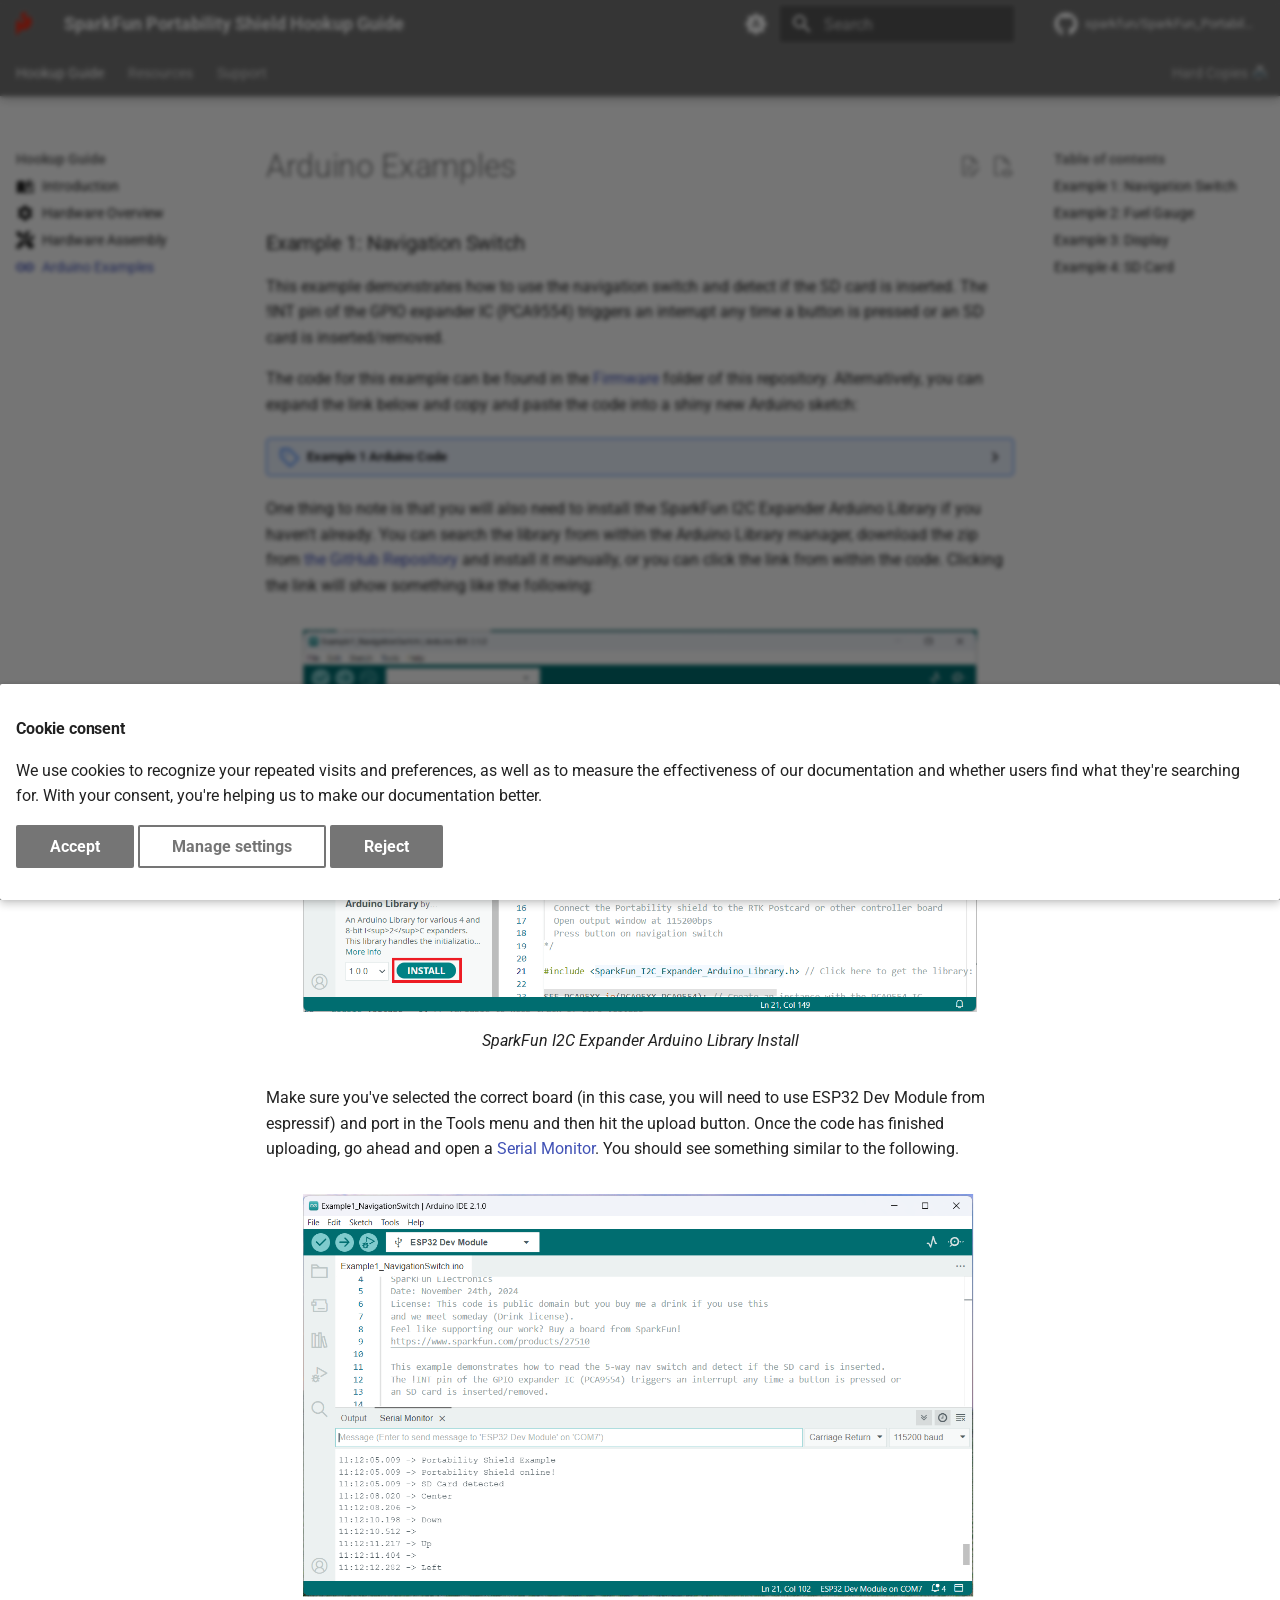
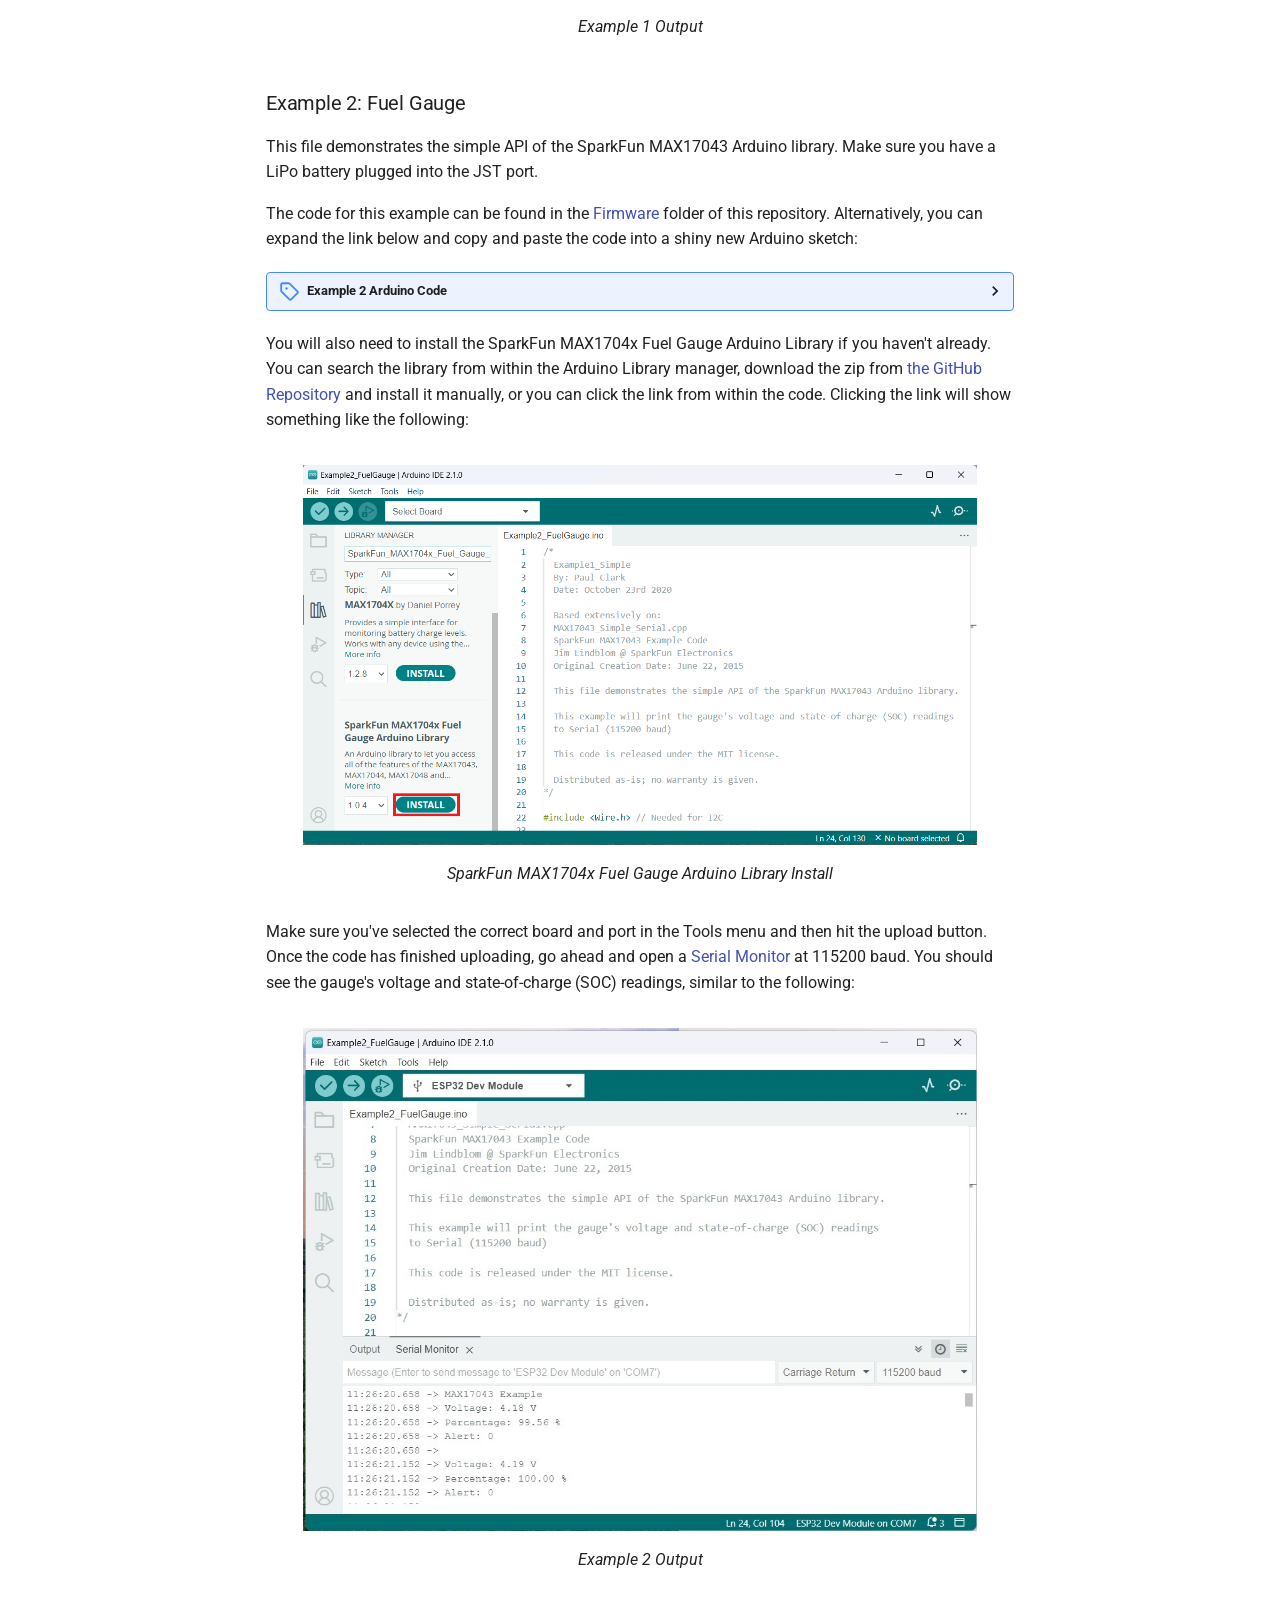
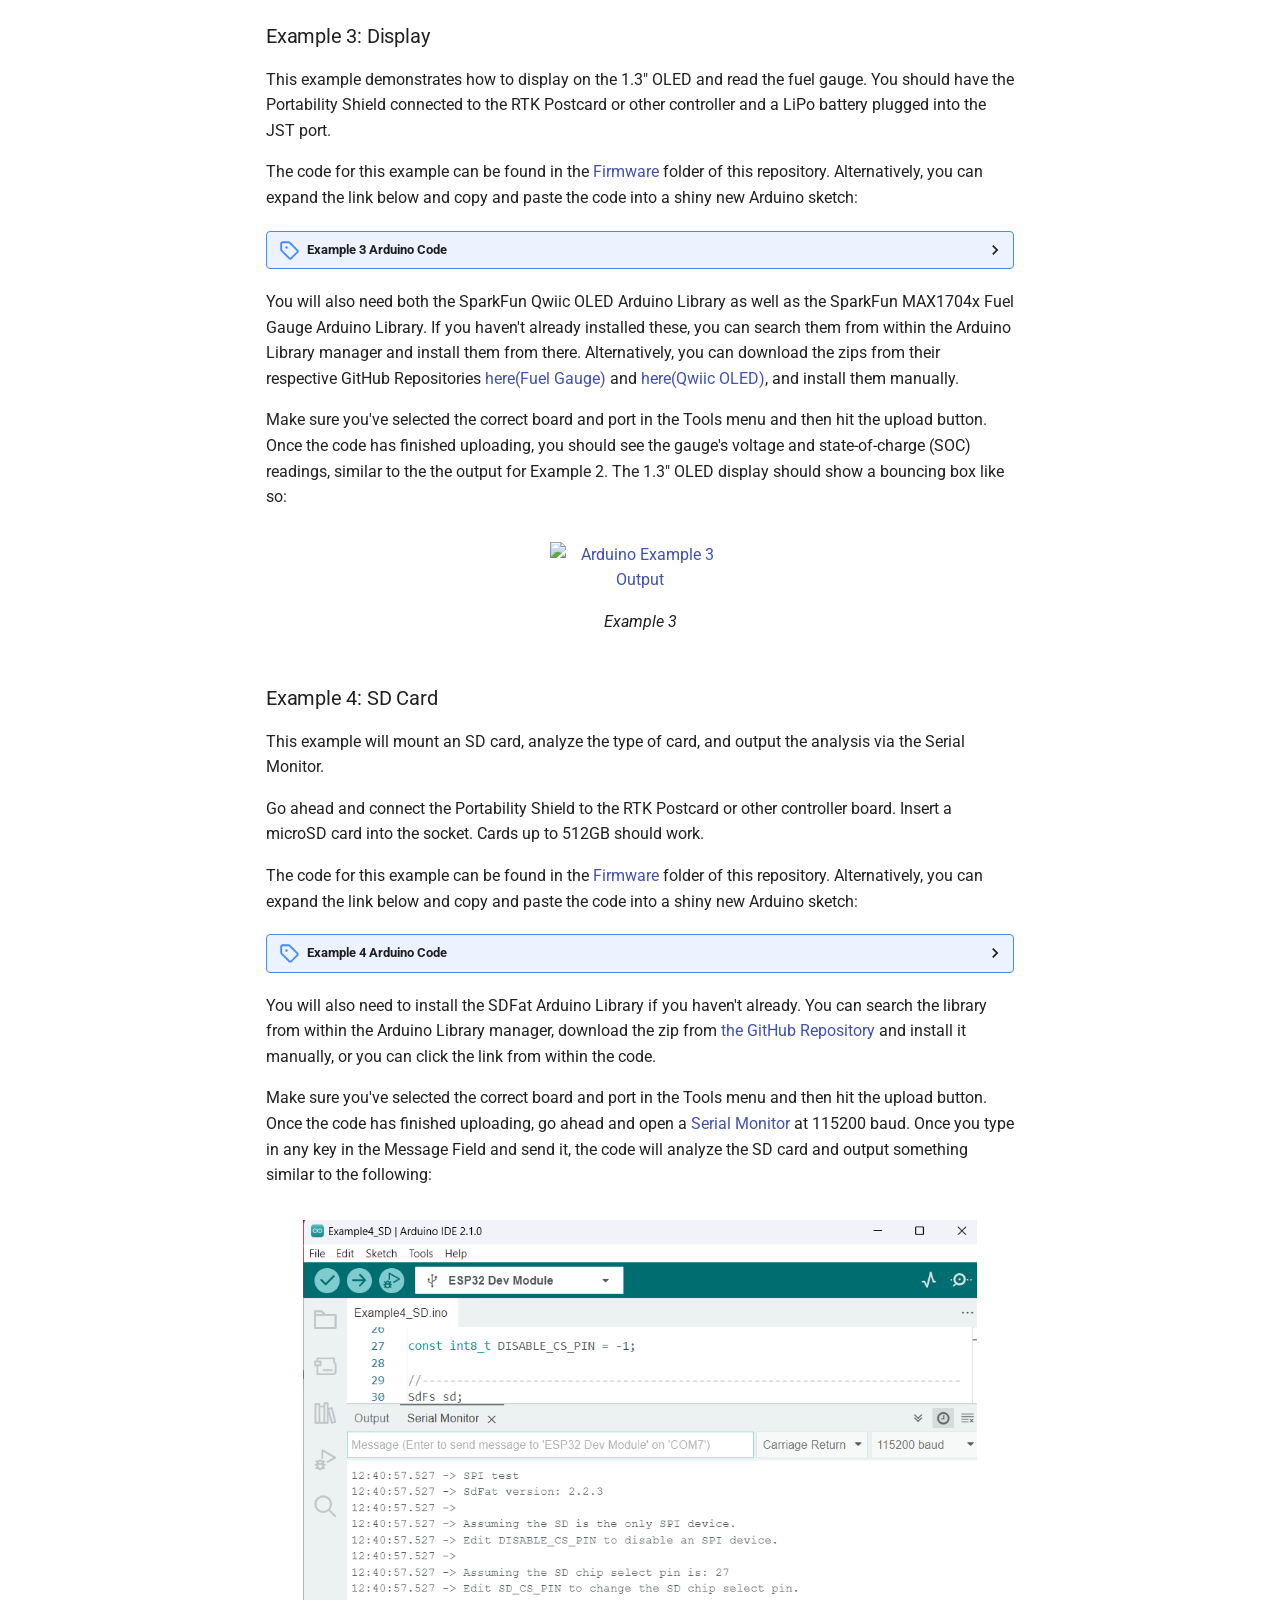
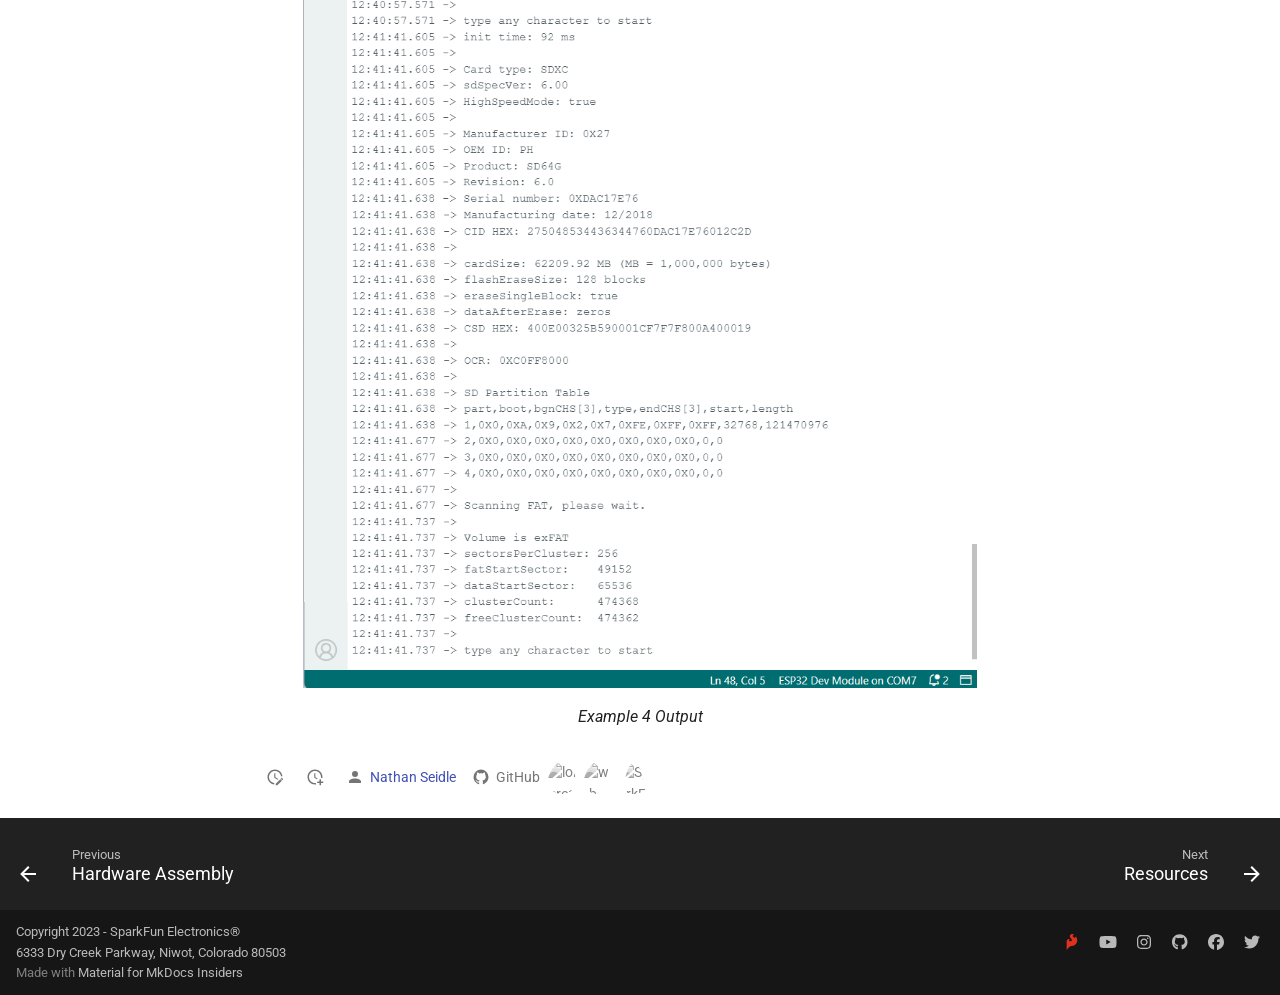
==== commit 79ad25be: "Deployed d40c326 with MkDocs version: 1.6.1" ====
--- a/arduino_example/index.html
+++ b/arduino_example/index.html
@@ -25,7 +25,7 @@
       
       
       <link rel="icon" href="../assets/img/sfe_logo_sq.png">
-      <meta name="generator" content="mkdocs-1.6.1, mkdocs-material-9.5.48+insiders-4.53.14">
+      <meta name="generator" content="mkdocs-1.6.1, mkdocs-material-9.5.49+insiders-4.53.14">
     
     
       
@@ -1071,91 +1071,84 @@
 <a id="__codelineno-0-22" name="__codelineno-0-22" href="#__codelineno-0-22"></a>
 <a id="__codelineno-0-23" name="__codelineno-0-23" href="#__codelineno-0-23"></a>SFE_PCA95XX io(PCA95XX_PCA9554); // Create an instance with the PCA9554 IC
 <a id="__codelineno-0-24" name="__codelineno-0-24" href="#__codelineno-0-24"></a>
-<a id="__codelineno-0-25" name="__codelineno-0-25" href="#__codelineno-0-25"></a>//Incorrect v02 wiring
-<a id="__codelineno-0-26" name="__codelineno-0-26" href="#__codelineno-0-26"></a>int gpioExpander_up = 3;
-<a id="__codelineno-0-27" name="__codelineno-0-27" href="#__codelineno-0-27"></a>int gpioExpander_down = 2;
-<a id="__codelineno-0-28" name="__codelineno-0-28" href="#__codelineno-0-28"></a>int gpioExpander_right = 0;
-<a id="__codelineno-0-29" name="__codelineno-0-29" href="#__codelineno-0-29"></a>int gpioExpander_left = 1;
-<a id="__codelineno-0-30" name="__codelineno-0-30" href="#__codelineno-0-30"></a>
-<a id="__codelineno-0-31" name="__codelineno-0-31" href="#__codelineno-0-31"></a>//Future
-<a id="__codelineno-0-32" name="__codelineno-0-32" href="#__codelineno-0-32"></a>//int gpioExpander_up = 0;
-<a id="__codelineno-0-33" name="__codelineno-0-33" href="#__codelineno-0-33"></a>//int gpioExpander_down = 1;
-<a id="__codelineno-0-34" name="__codelineno-0-34" href="#__codelineno-0-34"></a>//int gpioExpander_right = 2;
-<a id="__codelineno-0-35" name="__codelineno-0-35" href="#__codelineno-0-35"></a>//int gpioExpander_left = 3;
-<a id="__codelineno-0-36" name="__codelineno-0-36" href="#__codelineno-0-36"></a>int gpioExpander_center = 4;
-<a id="__codelineno-0-37" name="__codelineno-0-37" href="#__codelineno-0-37"></a>int gpioExpander_cardDetect = 5;
-<a id="__codelineno-0-38" name="__codelineno-0-38" href="#__codelineno-0-38"></a>
-<a id="__codelineno-0-39" name="__codelineno-0-39" href="#__codelineno-0-39"></a>int gpioExpander_interrupt = 14; //INT of PCA9554 is connected to ESP14. Goes low when button is pressed.
+<a id="__codelineno-0-25" name="__codelineno-0-25" href="#__codelineno-0-25"></a>int gpioExpander_up = 0;
+<a id="__codelineno-0-26" name="__codelineno-0-26" href="#__codelineno-0-26"></a>int gpioExpander_down = 1;
+<a id="__codelineno-0-27" name="__codelineno-0-27" href="#__codelineno-0-27"></a>int gpioExpander_right = 2;
+<a id="__codelineno-0-28" name="__codelineno-0-28" href="#__codelineno-0-28"></a>int gpioExpander_left = 3;
+<a id="__codelineno-0-29" name="__codelineno-0-29" href="#__codelineno-0-29"></a>int gpioExpander_center = 4;
+<a id="__codelineno-0-30" name="__codelineno-0-30" href="#__codelineno-0-30"></a>int gpioExpander_cardDetect = 5;
+<a id="__codelineno-0-31" name="__codelineno-0-31" href="#__codelineno-0-31"></a>
+<a id="__codelineno-0-32" name="__codelineno-0-32" href="#__codelineno-0-32"></a>int gpioExpander_interrupt = 14; //INT of PCA9554 is connected to ESP14. Goes low when button is pressed.
+<a id="__codelineno-0-33" name="__codelineno-0-33" href="#__codelineno-0-33"></a>
+<a id="__codelineno-0-34" name="__codelineno-0-34" href="#__codelineno-0-34"></a>bool buttonPressed = false;
+<a id="__codelineno-0-35" name="__codelineno-0-35" href="#__codelineno-0-35"></a>
+<a id="__codelineno-0-36" name="__codelineno-0-36" href="#__codelineno-0-36"></a>void IRAM_ATTR gpioExpanderISR()
+<a id="__codelineno-0-37" name="__codelineno-0-37" href="#__codelineno-0-37"></a>{
+<a id="__codelineno-0-38" name="__codelineno-0-38" href="#__codelineno-0-38"></a>  buttonPressed = true;
+<a id="__codelineno-0-39" name="__codelineno-0-39" href="#__codelineno-0-39"></a>}
 <a id="__codelineno-0-40" name="__codelineno-0-40" href="#__codelineno-0-40"></a>
-<a id="__codelineno-0-41" name="__codelineno-0-41" href="#__codelineno-0-41"></a>bool buttonPressed = false;
-<a id="__codelineno-0-42" name="__codelineno-0-42" href="#__codelineno-0-42"></a>
-<a id="__codelineno-0-43" name="__codelineno-0-43" href="#__codelineno-0-43"></a>void IRAM_ATTR gpioExpanderISR()
-<a id="__codelineno-0-44" name="__codelineno-0-44" href="#__codelineno-0-44"></a>{
-<a id="__codelineno-0-45" name="__codelineno-0-45" href="#__codelineno-0-45"></a>  buttonPressed = true;
-<a id="__codelineno-0-46" name="__codelineno-0-46" href="#__codelineno-0-46"></a>}
-<a id="__codelineno-0-47" name="__codelineno-0-47" href="#__codelineno-0-47"></a>
-<a id="__codelineno-0-48" name="__codelineno-0-48" href="#__codelineno-0-48"></a>void setup()
-<a id="__codelineno-0-49" name="__codelineno-0-49" href="#__codelineno-0-49"></a>{
-<a id="__codelineno-0-50" name="__codelineno-0-50" href="#__codelineno-0-50"></a>  Serial.begin(115200);
-<a id="__codelineno-0-51" name="__codelineno-0-51" href="#__codelineno-0-51"></a>  delay(250);
-<a id="__codelineno-0-52" name="__codelineno-0-52" href="#__codelineno-0-52"></a>  Serial.println(&quot;Portability Shield Example&quot;);
-<a id="__codelineno-0-53" name="__codelineno-0-53" href="#__codelineno-0-53"></a>
-<a id="__codelineno-0-54" name="__codelineno-0-54" href="#__codelineno-0-54"></a>  Wire.begin(7, 20); //SDA, SCL. I2C0 on Portability Shield
-<a id="__codelineno-0-55" name="__codelineno-0-55" href="#__codelineno-0-55"></a>
-<a id="__codelineno-0-56" name="__codelineno-0-56" href="#__codelineno-0-56"></a>  // Initialize the PCA95xx with its default I2C address
-<a id="__codelineno-0-57" name="__codelineno-0-57" href="#__codelineno-0-57"></a>  if (io.begin() == false)
-<a id="__codelineno-0-58" name="__codelineno-0-58" href="#__codelineno-0-58"></a>  {
-<a id="__codelineno-0-59" name="__codelineno-0-59" href="#__codelineno-0-59"></a>    Serial.println(&quot;PCA9554 not detected. Please check wiring. Freezing...&quot;);
-<a id="__codelineno-0-60" name="__codelineno-0-60" href="#__codelineno-0-60"></a>    while (1)
-<a id="__codelineno-0-61" name="__codelineno-0-61" href="#__codelineno-0-61"></a>      ;
-<a id="__codelineno-0-62" name="__codelineno-0-62" href="#__codelineno-0-62"></a>  }
-<a id="__codelineno-0-63" name="__codelineno-0-63" href="#__codelineno-0-63"></a>  Serial.println(&quot;Portability Shield online!&quot;);
-<a id="__codelineno-0-64" name="__codelineno-0-64" href="#__codelineno-0-64"></a>
-<a id="__codelineno-0-65" name="__codelineno-0-65" href="#__codelineno-0-65"></a>  pinMode(gpioExpander_interrupt, INPUT_PULLUP);
+<a id="__codelineno-0-41" name="__codelineno-0-41" href="#__codelineno-0-41"></a>void setup()
+<a id="__codelineno-0-42" name="__codelineno-0-42" href="#__codelineno-0-42"></a>{
+<a id="__codelineno-0-43" name="__codelineno-0-43" href="#__codelineno-0-43"></a>  Serial.begin(115200);
+<a id="__codelineno-0-44" name="__codelineno-0-44" href="#__codelineno-0-44"></a>  delay(250);
+<a id="__codelineno-0-45" name="__codelineno-0-45" href="#__codelineno-0-45"></a>  Serial.println(&quot;Portability Shield Example&quot;);
+<a id="__codelineno-0-46" name="__codelineno-0-46" href="#__codelineno-0-46"></a>
+<a id="__codelineno-0-47" name="__codelineno-0-47" href="#__codelineno-0-47"></a>  Wire.begin(7, 20); //SDA, SCL. I2C0 on Portability Shield
+<a id="__codelineno-0-48" name="__codelineno-0-48" href="#__codelineno-0-48"></a>
+<a id="__codelineno-0-49" name="__codelineno-0-49" href="#__codelineno-0-49"></a>  // Initialize the PCA95xx with its default I2C address
+<a id="__codelineno-0-50" name="__codelineno-0-50" href="#__codelineno-0-50"></a>  if (io.begin() == false)
+<a id="__codelineno-0-51" name="__codelineno-0-51" href="#__codelineno-0-51"></a>  {
+<a id="__codelineno-0-52" name="__codelineno-0-52" href="#__codelineno-0-52"></a>    Serial.println(&quot;PCA9554 not detected. Please check wiring. Freezing...&quot;);
+<a id="__codelineno-0-53" name="__codelineno-0-53" href="#__codelineno-0-53"></a>    while (1)
+<a id="__codelineno-0-54" name="__codelineno-0-54" href="#__codelineno-0-54"></a>      ;
+<a id="__codelineno-0-55" name="__codelineno-0-55" href="#__codelineno-0-55"></a>  }
+<a id="__codelineno-0-56" name="__codelineno-0-56" href="#__codelineno-0-56"></a>  Serial.println(&quot;Portability Shield online!&quot;);
+<a id="__codelineno-0-57" name="__codelineno-0-57" href="#__codelineno-0-57"></a>
+<a id="__codelineno-0-58" name="__codelineno-0-58" href="#__codelineno-0-58"></a>  pinMode(gpioExpander_interrupt, INPUT_PULLUP);
+<a id="__codelineno-0-59" name="__codelineno-0-59" href="#__codelineno-0-59"></a>
+<a id="__codelineno-0-60" name="__codelineno-0-60" href="#__codelineno-0-60"></a>  io.pinMode(gpioExpander_up, INPUT);
+<a id="__codelineno-0-61" name="__codelineno-0-61" href="#__codelineno-0-61"></a>  io.pinMode(gpioExpander_down, INPUT);
+<a id="__codelineno-0-62" name="__codelineno-0-62" href="#__codelineno-0-62"></a>  io.pinMode(gpioExpander_left, INPUT);
+<a id="__codelineno-0-63" name="__codelineno-0-63" href="#__codelineno-0-63"></a>  io.pinMode(gpioExpander_right, INPUT);
+<a id="__codelineno-0-64" name="__codelineno-0-64" href="#__codelineno-0-64"></a>  io.pinMode(gpioExpander_center, INPUT);
+<a id="__codelineno-0-65" name="__codelineno-0-65" href="#__codelineno-0-65"></a>  io.pinMode(gpioExpander_cardDetect, INPUT);
 <a id="__codelineno-0-66" name="__codelineno-0-66" href="#__codelineno-0-66"></a>
-<a id="__codelineno-0-67" name="__codelineno-0-67" href="#__codelineno-0-67"></a>  io.pinMode(gpioExpander_up, INPUT);
-<a id="__codelineno-0-68" name="__codelineno-0-68" href="#__codelineno-0-68"></a>  io.pinMode(gpioExpander_down, INPUT);
-<a id="__codelineno-0-69" name="__codelineno-0-69" href="#__codelineno-0-69"></a>  io.pinMode(gpioExpander_left, INPUT);
-<a id="__codelineno-0-70" name="__codelineno-0-70" href="#__codelineno-0-70"></a>  io.pinMode(gpioExpander_right, INPUT);
-<a id="__codelineno-0-71" name="__codelineno-0-71" href="#__codelineno-0-71"></a>  io.pinMode(gpioExpander_center, INPUT);
-<a id="__codelineno-0-72" name="__codelineno-0-72" href="#__codelineno-0-72"></a>  io.pinMode(gpioExpander_cardDetect, INPUT);
-<a id="__codelineno-0-73" name="__codelineno-0-73" href="#__codelineno-0-73"></a>
-<a id="__codelineno-0-74" name="__codelineno-0-74" href="#__codelineno-0-74"></a>  uint8_t currentState = io.getInputRegister() &amp; 0b00111111; //Ignore unconnected GPIO6/7
-<a id="__codelineno-0-75" name="__codelineno-0-75" href="#__codelineno-0-75"></a>  if (currentState &amp; 0b00100000)
-<a id="__codelineno-0-76" name="__codelineno-0-76" href="#__codelineno-0-76"></a>    Serial.println(&quot;SD Card detected&quot;);
-<a id="__codelineno-0-77" name="__codelineno-0-77" href="#__codelineno-0-77"></a>  else
-<a id="__codelineno-0-78" name="__codelineno-0-78" href="#__codelineno-0-78"></a>    Serial.println(&quot;No card detected&quot;);
-<a id="__codelineno-0-79" name="__codelineno-0-79" href="#__codelineno-0-79"></a>
-<a id="__codelineno-0-80" name="__codelineno-0-80" href="#__codelineno-0-80"></a>  //Setup interrupt service routine (ISR)
-<a id="__codelineno-0-81" name="__codelineno-0-81" href="#__codelineno-0-81"></a>  attachInterrupt(gpioExpander_interrupt, gpioExpanderISR, CHANGE);
-<a id="__codelineno-0-82" name="__codelineno-0-82" href="#__codelineno-0-82"></a>}
+<a id="__codelineno-0-67" name="__codelineno-0-67" href="#__codelineno-0-67"></a>  uint8_t currentState = io.getInputRegister() &amp; 0b00111111; //Ignore unconnected GPIO6/7
+<a id="__codelineno-0-68" name="__codelineno-0-68" href="#__codelineno-0-68"></a>  if (currentState &amp; 0b00100000)
+<a id="__codelineno-0-69" name="__codelineno-0-69" href="#__codelineno-0-69"></a>    Serial.println(&quot;SD Card detected&quot;);
+<a id="__codelineno-0-70" name="__codelineno-0-70" href="#__codelineno-0-70"></a>  else
+<a id="__codelineno-0-71" name="__codelineno-0-71" href="#__codelineno-0-71"></a>    Serial.println(&quot;No card detected&quot;);
+<a id="__codelineno-0-72" name="__codelineno-0-72" href="#__codelineno-0-72"></a>
+<a id="__codelineno-0-73" name="__codelineno-0-73" href="#__codelineno-0-73"></a>  //Setup interrupt service routine (ISR)
+<a id="__codelineno-0-74" name="__codelineno-0-74" href="#__codelineno-0-74"></a>  attachInterrupt(gpioExpander_interrupt, gpioExpanderISR, CHANGE);
+<a id="__codelineno-0-75" name="__codelineno-0-75" href="#__codelineno-0-75"></a>}
+<a id="__codelineno-0-76" name="__codelineno-0-76" href="#__codelineno-0-76"></a>
+<a id="__codelineno-0-77" name="__codelineno-0-77" href="#__codelineno-0-77"></a>void loop()
+<a id="__codelineno-0-78" name="__codelineno-0-78" href="#__codelineno-0-78"></a>{
+<a id="__codelineno-0-79" name="__codelineno-0-79" href="#__codelineno-0-79"></a>  if (buttonPressed == true)
+<a id="__codelineno-0-80" name="__codelineno-0-80" href="#__codelineno-0-80"></a>  {
+<a id="__codelineno-0-81" name="__codelineno-0-81" href="#__codelineno-0-81"></a>    //Get all the pins in one read
+<a id="__codelineno-0-82" name="__codelineno-0-82" href="#__codelineno-0-82"></a>    uint8_t currentState = io.getInputRegister() &amp; 0b00111111; //Ignore unconnected GPIO6/7
 <a id="__codelineno-0-83" name="__codelineno-0-83" href="#__codelineno-0-83"></a>
-<a id="__codelineno-0-84" name="__codelineno-0-84" href="#__codelineno-0-84"></a>void loop()
-<a id="__codelineno-0-85" name="__codelineno-0-85" href="#__codelineno-0-85"></a>{
-<a id="__codelineno-0-86" name="__codelineno-0-86" href="#__codelineno-0-86"></a>  if (buttonPressed == true)
-<a id="__codelineno-0-87" name="__codelineno-0-87" href="#__codelineno-0-87"></a>  {
-<a id="__codelineno-0-88" name="__codelineno-0-88" href="#__codelineno-0-88"></a>    //Get all the pins in one read
-<a id="__codelineno-0-89" name="__codelineno-0-89" href="#__codelineno-0-89"></a>    uint8_t currentState = io.getInputRegister() &amp; 0b00111111; //Ignore unconnected GPIO6/7
-<a id="__codelineno-0-90" name="__codelineno-0-90" href="#__codelineno-0-90"></a>
-<a id="__codelineno-0-91" name="__codelineno-0-91" href="#__codelineno-0-91"></a>    // Pins are pulled high so when we see low, button is being pressed
-<a id="__codelineno-0-92" name="__codelineno-0-92" href="#__codelineno-0-92"></a>    if ((currentState &amp; (1 &lt;&lt; gpioExpander_up)) == 0)
-<a id="__codelineno-0-93" name="__codelineno-0-93" href="#__codelineno-0-93"></a>      Serial.print(&quot;Up&quot;);
-<a id="__codelineno-0-94" name="__codelineno-0-94" href="#__codelineno-0-94"></a>    if ((currentState &amp; (1 &lt;&lt; gpioExpander_down)) == 0)
-<a id="__codelineno-0-95" name="__codelineno-0-95" href="#__codelineno-0-95"></a>      Serial.print(&quot;Down&quot;);
-<a id="__codelineno-0-96" name="__codelineno-0-96" href="#__codelineno-0-96"></a>    if ((currentState &amp; (1 &lt;&lt; gpioExpander_left)) == 0)
-<a id="__codelineno-0-97" name="__codelineno-0-97" href="#__codelineno-0-97"></a>      Serial.print(&quot;Left&quot;);
-<a id="__codelineno-0-98" name="__codelineno-0-98" href="#__codelineno-0-98"></a>    if ((currentState &amp; (1 &lt;&lt; gpioExpander_right)) == 0)
-<a id="__codelineno-0-99" name="__codelineno-0-99" href="#__codelineno-0-99"></a>      Serial.print(&quot;Right&quot;);
-<a id="__codelineno-0-100" name="__codelineno-0-100" href="#__codelineno-0-100"></a>    if ((currentState &amp; (1 &lt;&lt; gpioExpander_center)) == 0)
-<a id="__codelineno-0-101" name="__codelineno-0-101" href="#__codelineno-0-101"></a>      Serial.print(&quot;Center&quot;);
-<a id="__codelineno-0-102" name="__codelineno-0-102" href="#__codelineno-0-102"></a>
-<a id="__codelineno-0-103" name="__codelineno-0-103" href="#__codelineno-0-103"></a>    Serial.println();
-<a id="__codelineno-0-104" name="__codelineno-0-104" href="#__codelineno-0-104"></a>
-<a id="__codelineno-0-105" name="__codelineno-0-105" href="#__codelineno-0-105"></a>    buttonPressed = false;
-<a id="__codelineno-0-106" name="__codelineno-0-106" href="#__codelineno-0-106"></a>  }
-<a id="__codelineno-0-107" name="__codelineno-0-107" href="#__codelineno-0-107"></a>
-<a id="__codelineno-0-108" name="__codelineno-0-108" href="#__codelineno-0-108"></a>  delay(100);
-<a id="__codelineno-0-109" name="__codelineno-0-109" href="#__codelineno-0-109"></a>}
+<a id="__codelineno-0-84" name="__codelineno-0-84" href="#__codelineno-0-84"></a>    // Pins are pulled high so when we see low, button is being pressed
+<a id="__codelineno-0-85" name="__codelineno-0-85" href="#__codelineno-0-85"></a>    if ((currentState &amp; (1 &lt;&lt; gpioExpander_up)) == 0)
+<a id="__codelineno-0-86" name="__codelineno-0-86" href="#__codelineno-0-86"></a>      Serial.print(&quot;Up&quot;);
+<a id="__codelineno-0-87" name="__codelineno-0-87" href="#__codelineno-0-87"></a>    if ((currentState &amp; (1 &lt;&lt; gpioExpander_down)) == 0)
+<a id="__codelineno-0-88" name="__codelineno-0-88" href="#__codelineno-0-88"></a>      Serial.print(&quot;Down&quot;);
+<a id="__codelineno-0-89" name="__codelineno-0-89" href="#__codelineno-0-89"></a>    if ((currentState &amp; (1 &lt;&lt; gpioExpander_left)) == 0)
+<a id="__codelineno-0-90" name="__codelineno-0-90" href="#__codelineno-0-90"></a>      Serial.print(&quot;Left&quot;);
+<a id="__codelineno-0-91" name="__codelineno-0-91" href="#__codelineno-0-91"></a>    if ((currentState &amp; (1 &lt;&lt; gpioExpander_right)) == 0)
+<a id="__codelineno-0-92" name="__codelineno-0-92" href="#__codelineno-0-92"></a>      Serial.print(&quot;Right&quot;);
+<a id="__codelineno-0-93" name="__codelineno-0-93" href="#__codelineno-0-93"></a>    if ((currentState &amp; (1 &lt;&lt; gpioExpander_center)) == 0)
+<a id="__codelineno-0-94" name="__codelineno-0-94" href="#__codelineno-0-94"></a>      Serial.print(&quot;Center&quot;);
+<a id="__codelineno-0-95" name="__codelineno-0-95" href="#__codelineno-0-95"></a>
+<a id="__codelineno-0-96" name="__codelineno-0-96" href="#__codelineno-0-96"></a>    Serial.println();
+<a id="__codelineno-0-97" name="__codelineno-0-97" href="#__codelineno-0-97"></a>
+<a id="__codelineno-0-98" name="__codelineno-0-98" href="#__codelineno-0-98"></a>    buttonPressed = false;
+<a id="__codelineno-0-99" name="__codelineno-0-99" href="#__codelineno-0-99"></a>  }
+<a id="__codelineno-0-100" name="__codelineno-0-100" href="#__codelineno-0-100"></a>
+<a id="__codelineno-0-101" name="__codelineno-0-101" href="#__codelineno-0-101"></a>  delay(100);
+<a id="__codelineno-0-102" name="__codelineno-0-102" href="#__codelineno-0-102"></a>}
 </code></pre></div>
 </details>
 <p>One thing to note is that you will also need to install the SparkFun I2C Expander Arduino Library if you haven't already. You can search the library from within the Arduino Library manager, download the zip from <a href="https://github.com/sparkfun/SparkFun_I2C_Expander_Arduino_Library/archive/refs/heads/main.zip" target="_blank" rel="noopener">the GitHub Repository</a> and install it manually, or you can click the link from within the code. Clicking the link will show something like the following: </p>
@@ -1762,7 +1755,7 @@
     <span class="md-icon" title="Last update">
       <svg xmlns="http://www.w3.org/2000/svg" viewBox="0 0 24 24"><path d="M21 13.1c-.1 0-.3.1-.4.2l-1 1 2.1 2.1 1-1c.2-.2.2-.6 0-.8l-1.3-1.3c-.1-.1-.2-.2-.4-.2m-1.9 1.8-6.1 6V23h2.1l6.1-6.1zM12.5 7v5.2l4 2.4-1 1L11 13V7zM11 21.9c-5.1-.5-9-4.8-9-9.9C2 6.5 6.5 2 12 2c5.3 0 9.6 4.1 10 9.3-.3-.1-.6-.2-1-.2s-.7.1-1 .2C19.6 7.2 16.2 4 12 4c-4.4 0-8 3.6-8 8 0 4.1 3.1 7.5 7.1 7.9l-.1.2z"/></svg>
     </span>
-    <span class="git-revision-date-localized-plugin git-revision-date-localized-plugin-timeago"><span class="timeago" datetime="2024-12-11T14:43:31+00:00" locale="en"></span></span><span class="git-revision-date-localized-plugin git-revision-date-localized-plugin-iso_date">2024-12-11</span>
+    <span class="git-revision-date-localized-plugin git-revision-date-localized-plugin-timeago"><span class="timeago" datetime="2024-12-18T18:44:13+00:00" locale="en"></span></span><span class="git-revision-date-localized-plugin git-revision-date-localized-plugin-iso_date">2024-12-18</span>
   </span>
 
     
@@ -1772,7 +1765,7 @@
     <span class="md-icon" title="Created">
       <svg xmlns="http://www.w3.org/2000/svg" viewBox="0 0 24 24"><path d="M14.47 15.08 11 13V7h1.5v5.25l3.08 1.83c-.41.28-.79.62-1.11 1m-1.39 4.84c-.36.05-.71.08-1.08.08-4.42 0-8-3.58-8-8s3.58-8 8-8 8 3.58 8 8c0 .37-.03.72-.08 1.08.69.1 1.33.32 1.92.64.1-.56.16-1.13.16-1.72 0-5.5-4.5-10-10-10S2 6.5 2 12s4.47 10 10 10c.59 0 1.16-.06 1.72-.16-.32-.59-.54-1.23-.64-1.92M18 15v3h-3v2h3v3h2v-3h3v-2h-3v-3z"/></svg>
     </span>
-    <span class="git-revision-date-localized-plugin git-revision-date-localized-plugin-timeago"><span class="timeago" datetime="2024-12-11T14:43:31+00:00" locale="en"></span></span><span class="git-revision-date-localized-plugin git-revision-date-localized-plugin-iso_date">2024-12-11</span>
+    <span class="git-revision-date-localized-plugin git-revision-date-localized-plugin-timeago"><span class="timeago" datetime="2024-12-18T18:44:13+00:00" locale="en"></span></span><span class="git-revision-date-localized-plugin git-revision-date-localized-plugin-iso_date">2024-12-18</span>
   </span>
 
     
@@ -1787,7 +1780,7 @@
     </span>
     <nav>
       
-        <a href="mailto:112656947+sparkfun-documentation-team@users.noreply.github.com">SparkFun-Documentation-Team</a>
+        <a href="mailto:nathan@sparkfun.com">Nathan Seidle</a>
     </nav>
   </span>
 
@@ -2065,7 +2058,7 @@
     <script id="__config" type="application/json">{"base": "..", "features": ["content.code.copy", "content.code.annotate", "content.code.select", "content.action.edit", "navigation.footer", "navigation.tracking", "navigation.tabs", "navigation.tabs.sticky", "navigation.top", "navigation.path", "navigation.instant.preview"], "search": "../assets/javascripts/workers/search.c7c1ca2c.min.js", "translations": {"clipboard.copied": "Copied to clipboard", "clipboard.copy": "Copy to clipboard", "search.result.more.one": "1 more on this page", "search.result.more.other": "# more on this page", "search.result.none": "No matching documents", "search.result.one": "1 matching document", "search.result.other": "# matching documents", "search.result.placeholder": "Type to start searching", "search.result.term.missing": "Missing", "select.version": "Select version"}}</script>
     
     
-      <script src="../assets/javascripts/bundle.203fd0bc.min.js"></script>
+      <script src="../assets/javascripts/bundle.b71cdcd1.min.js"></script>
       
         <script src="../js/timeago.min.js"></script>
       
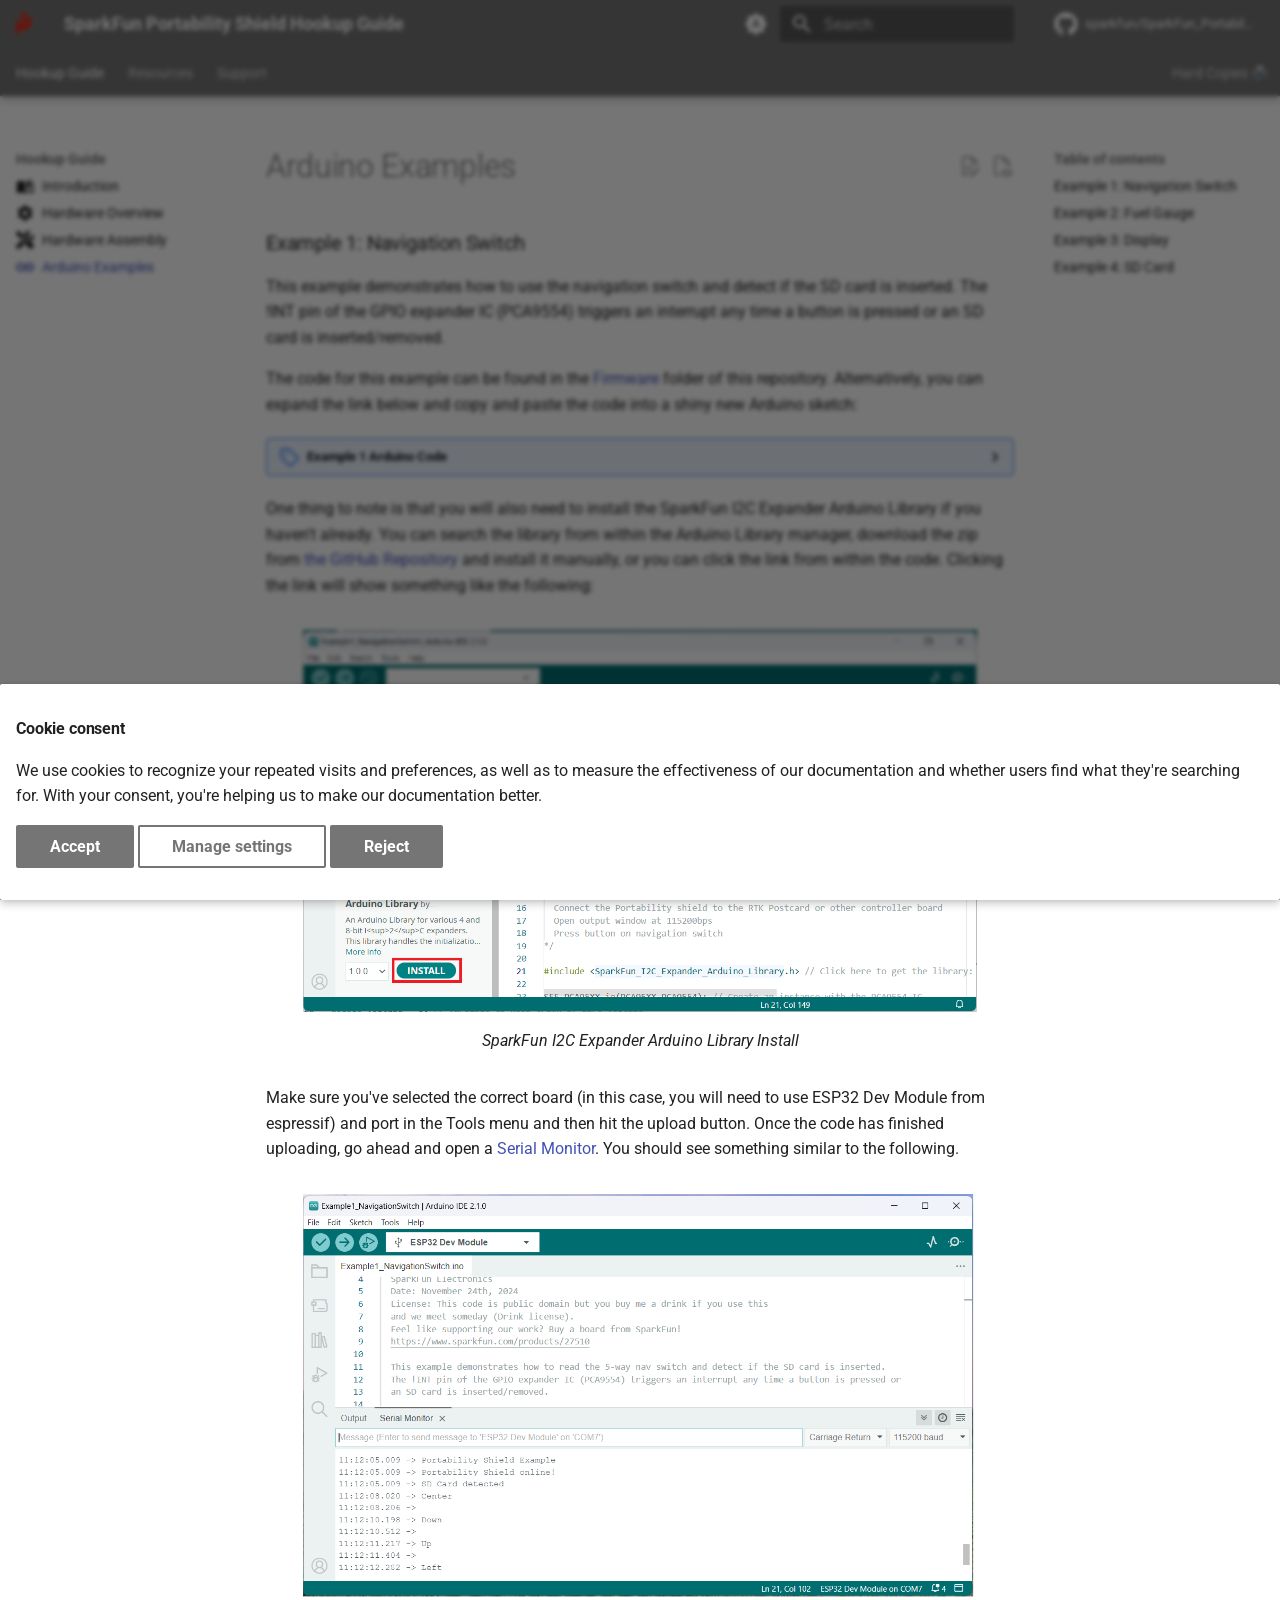
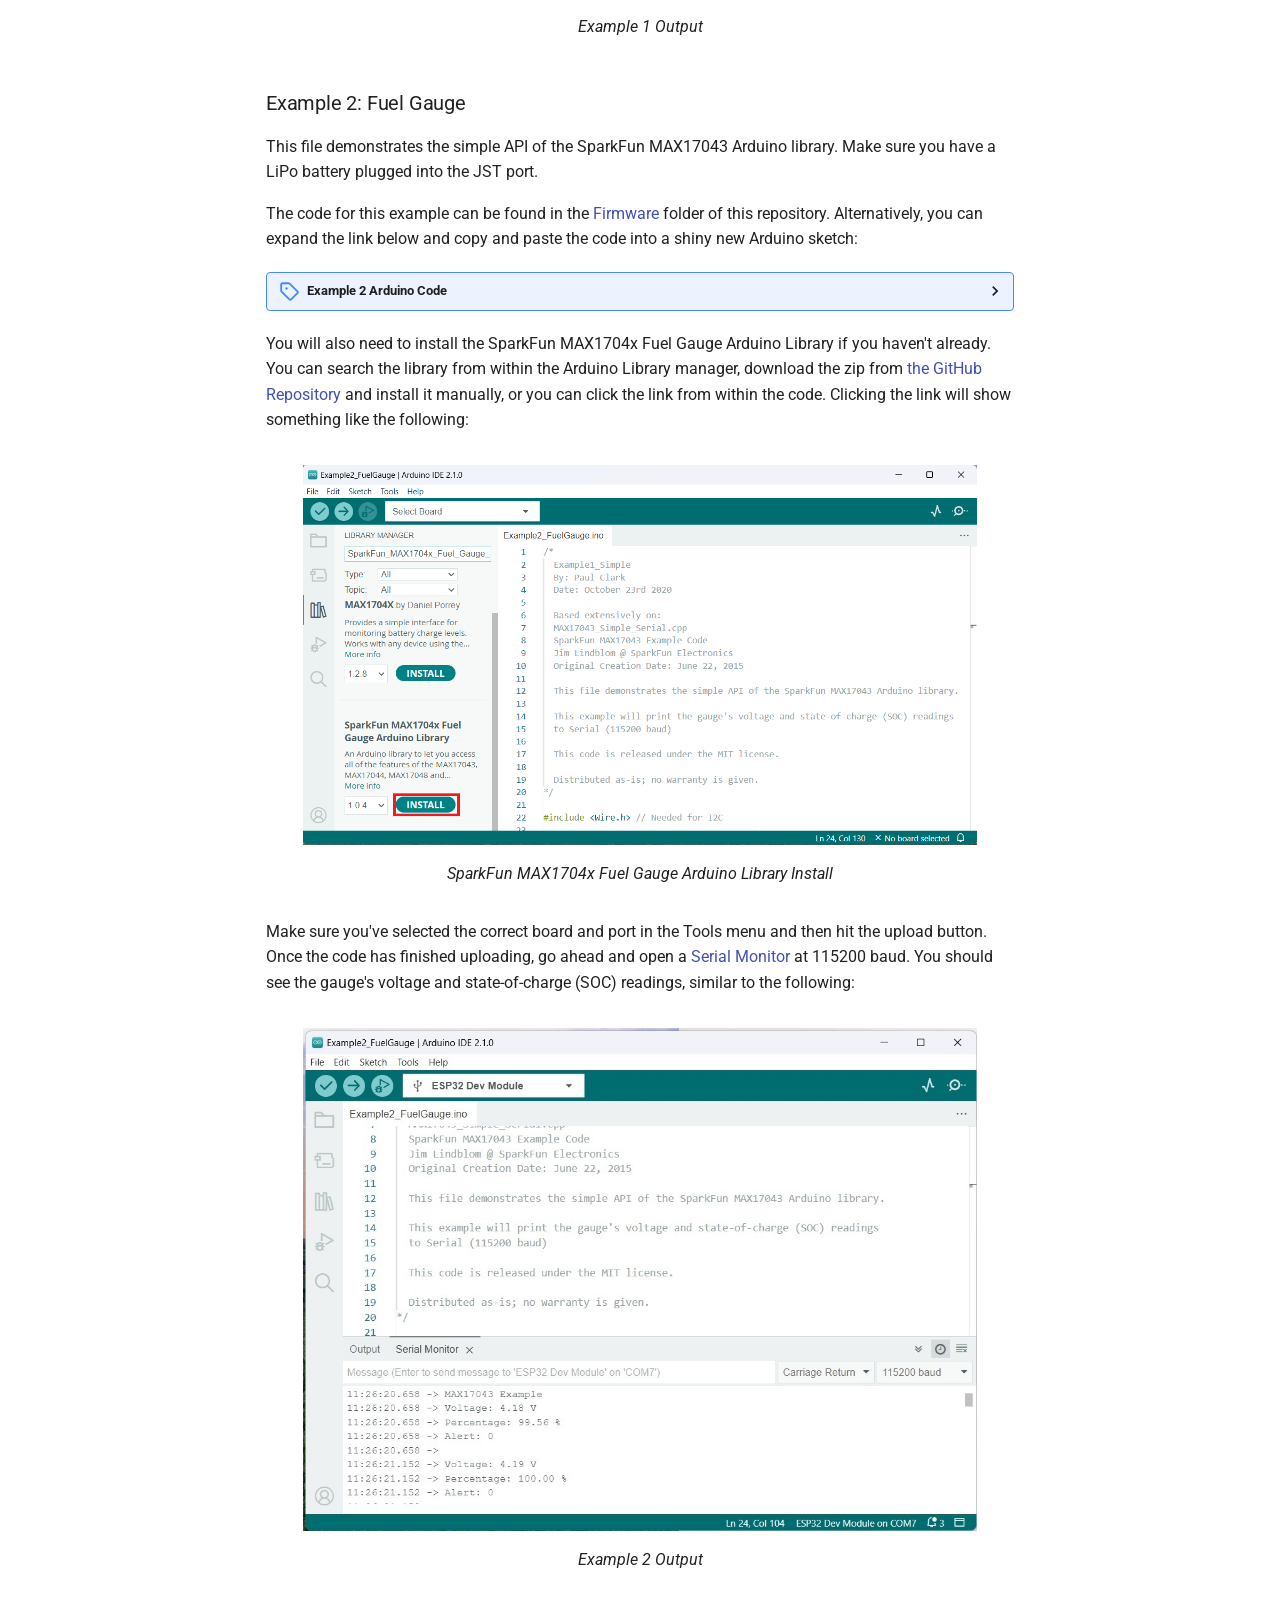
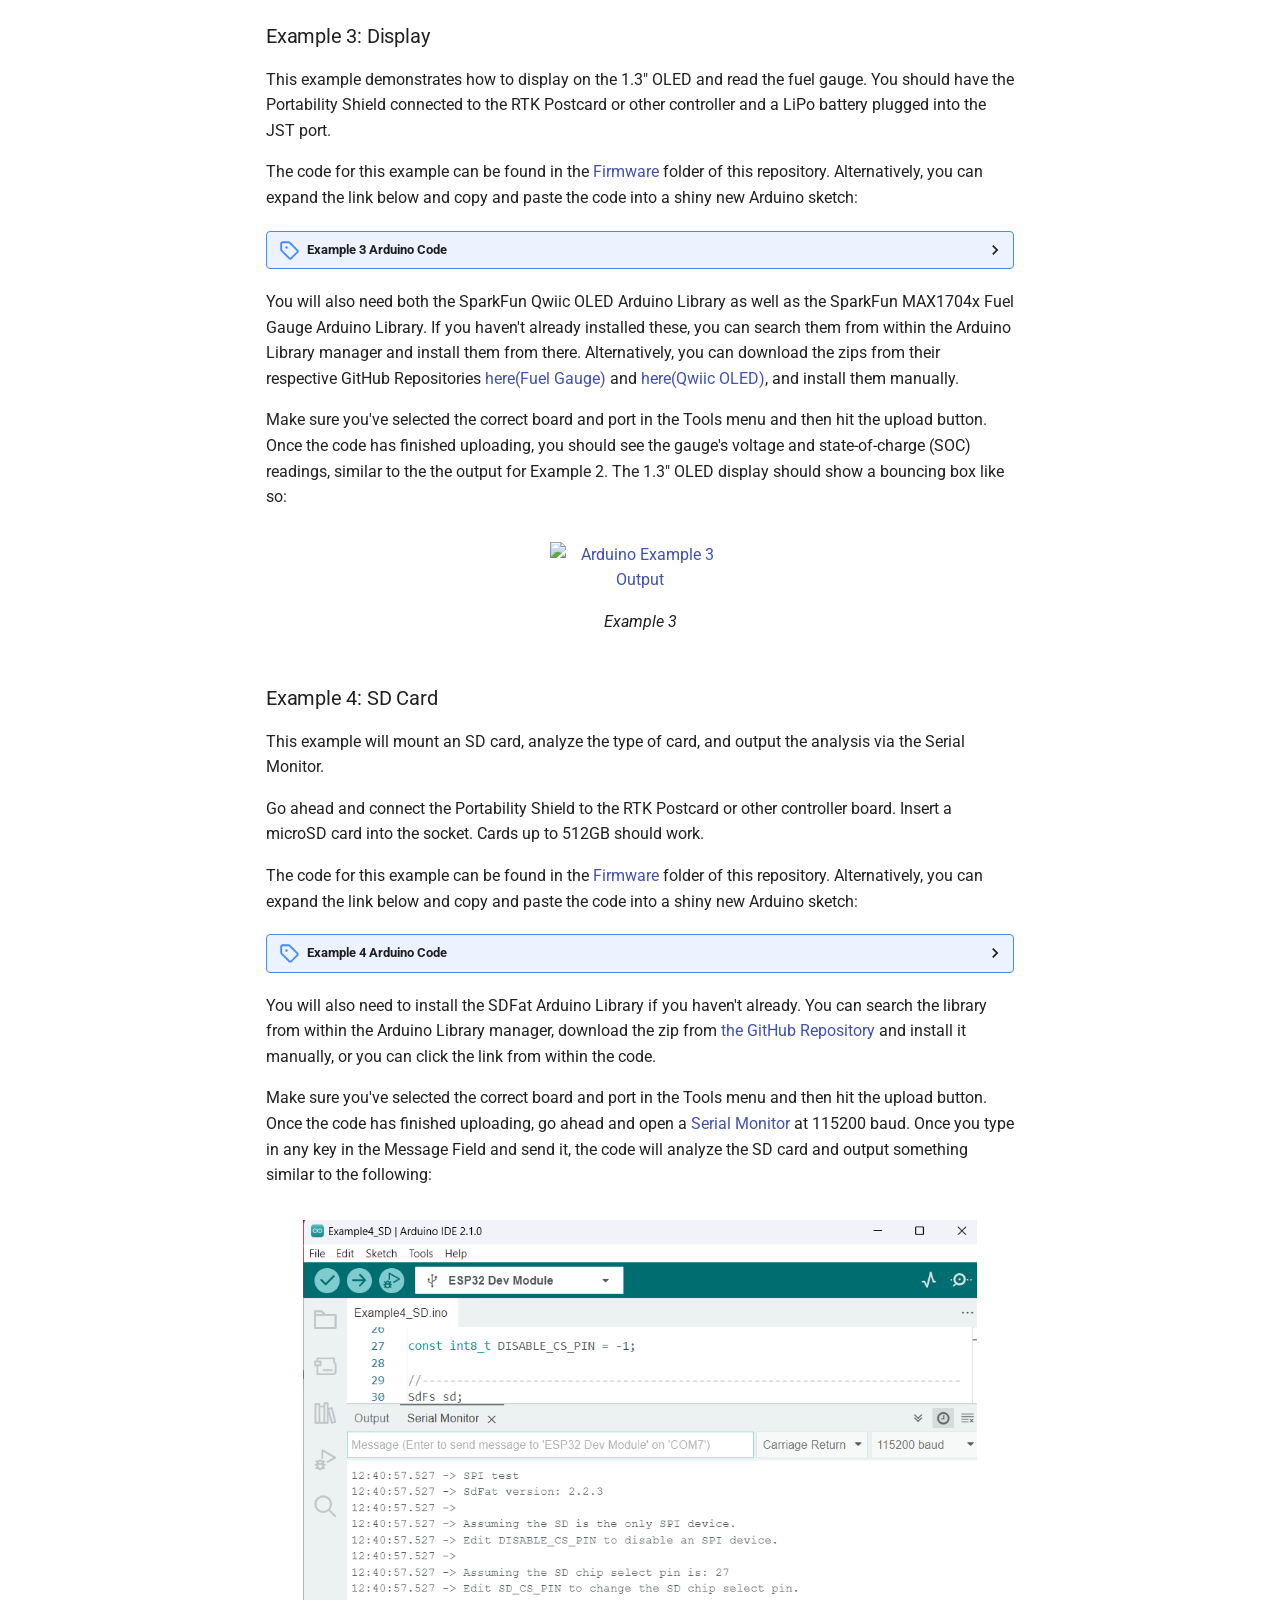
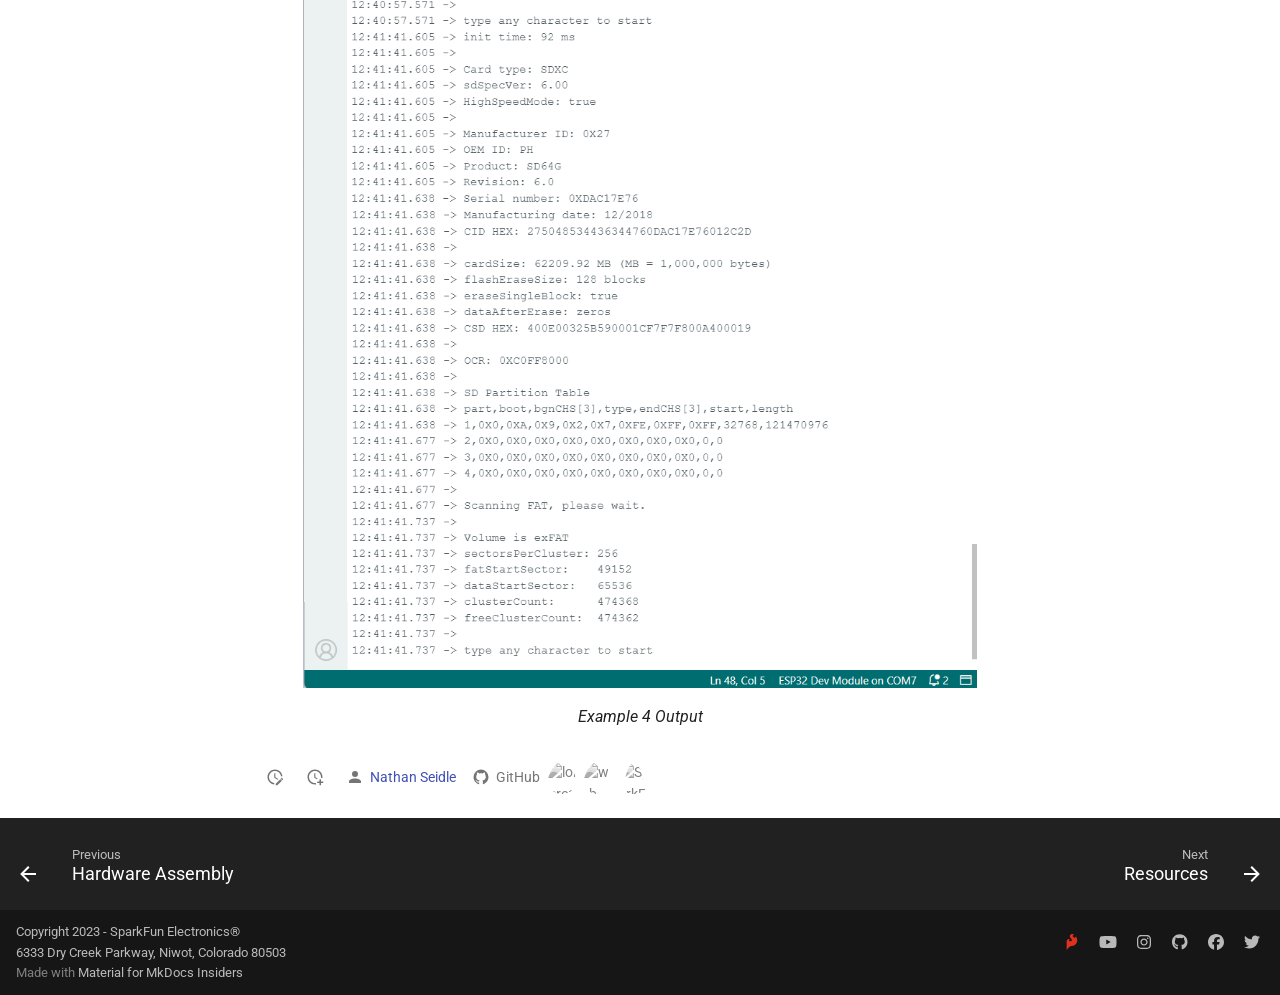
==== commit 7930717a: "Deployed 9312c3c with MkDocs version: 1.6.1" ====
--- a/arduino_example/index.html
+++ b/arduino_example/index.html
@@ -25,7 +25,7 @@
       
       
       <link rel="icon" href="../assets/img/sfe_logo_sq.png">
-      <meta name="generator" content="mkdocs-1.6.1, mkdocs-material-9.5.49+insiders-4.53.14">
+      <meta name="generator" content="mkdocs-1.6.1, mkdocs-material-9.5.49+insiders-4.53.15">
     
     
       
@@ -33,7 +33,7 @@
       
     
     
-      <link rel="stylesheet" href="../assets/stylesheets/main.d0dfab1c.min.css">
+      <link rel="stylesheet" href="../assets/stylesheets/main.6f50c755.min.css">
       
         
         <link rel="stylesheet" href="../assets/stylesheets/palette.ab4e12ef.min.css">
@@ -102,7 +102,7 @@
     
   
   
-  <style>:root{--md-admonition-icon--note:url('data:image/svg+xml;charset=utf-8,<svg xmlns="http://www.w3.org/2000/svg" viewBox="0 0 16 16"><path d="M1 7.775V2.75C1 1.784 1.784 1 2.75 1h5.025c.464 0 .91.184 1.238.513l6.25 6.25a1.75 1.75 0 0 1 0 2.474l-5.026 5.026a1.75 1.75 0 0 1-2.474 0l-6.25-6.25A1.75 1.75 0 0 1 1 7.775m1.5 0c0 .066.026.13.073.177l6.25 6.25a.25.25 0 0 0 .354 0l5.025-5.025a.25.25 0 0 0 0-.354l-6.25-6.25a.25.25 0 0 0-.177-.073H2.75a.25.25 0 0 0-.25.25ZM6 5a1 1 0 1 1 0 2 1 1 0 0 1 0-2"/></svg>');--md-admonition-icon--abstract:url('data:image/svg+xml;charset=utf-8,<svg xmlns="http://www.w3.org/2000/svg" viewBox="0 0 16 16"><path d="M2.5 1.75v11.5c0 .138.112.25.25.25h3.17a.75.75 0 0 1 0 1.5H2.75A1.75 1.75 0 0 1 1 13.25V1.75C1 .784 1.784 0 2.75 0h8.5C12.216 0 13 .784 13 1.75v7.736a.75.75 0 0 1-1.5 0V1.75a.25.25 0 0 0-.25-.25h-8.5a.25.25 0 0 0-.25.25m13.274 9.537zl-4.557 4.45a.75.75 0 0 1-1.055-.008l-1.943-1.95a.75.75 0 0 1 1.062-1.058l1.419 1.425 4.026-3.932a.75.75 0 1 1 1.048 1.074M4.75 4h4.5a.75.75 0 0 1 0 1.5h-4.5a.75.75 0 0 1 0-1.5M4 7.75A.75.75 0 0 1 4.75 7h2a.75.75 0 0 1 0 1.5h-2A.75.75 0 0 1 4 7.75"/></svg>');--md-admonition-icon--info:url('data:image/svg+xml;charset=utf-8,<svg xmlns="http://www.w3.org/2000/svg" viewBox="0 0 16 16"><path d="M0 8a8 8 0 1 1 16 0A8 8 0 0 1 0 8m8-6.5a6.5 6.5 0 1 0 0 13 6.5 6.5 0 0 0 0-13M6.5 7.75A.75.75 0 0 1 7.25 7h1a.75.75 0 0 1 .75.75v2.75h.25a.75.75 0 0 1 0 1.5h-2a.75.75 0 0 1 0-1.5h.25v-2h-.25a.75.75 0 0 1-.75-.75M8 6a1 1 0 1 1 0-2 1 1 0 0 1 0 2"/></svg>');--md-admonition-icon--tip:url('data:image/svg+xml;charset=utf-8,<svg xmlns="http://www.w3.org/2000/svg" viewBox="0 0 24 24"><path d="M16.307 5.476c-.756.134-1.975-.615-2.59-1.362-.755-.922-.66-1.647-.071-2.29.883-.978 2.396-.6 2.396-.6s-2.772-2.432-5.658-.44c-2.571 1.77-1.833 4.183.487 6.288 2.09 1.902.42 3.988-1.686 3.717-1.443-.184-2.034-1.343-1.687-2.054.298-.608 1.335-.982 1.335-.982s-1.19-.484-2.592.044c-1.259.474-2.297 1.515-2.214 4.12V24s1.301-1.604 2.83-3.236c1.714-1.84 2.495-3.084 4.254-2.938 3.328.205 5.735-1.273 7.371-3.645 3.141-4.563.67-9.68-1.43-10.343 0 0 .34 1.438-.745 1.638"/></svg>');--md-admonition-icon--success:url('data:image/svg+xml;charset=utf-8,<svg xmlns="http://www.w3.org/2000/svg" viewBox="0 0 16 16"><path d="M13.78 4.22a.75.75 0 0 1 0 1.06l-7.25 7.25a.75.75 0 0 1-1.06 0L2.22 9.28a.75.75 0 0 1 .018-1.042.75.75 0 0 1 1.042-.018L6 10.94l6.72-6.72a.75.75 0 0 1 1.06 0"/></svg>');--md-admonition-icon--question:url('data:image/svg+xml;charset=utf-8,<svg xmlns="http://www.w3.org/2000/svg" viewBox="0 0 16 16"><path d="M0 8a8 8 0 1 1 16 0A8 8 0 0 1 0 8m8-6.5a6.5 6.5 0 1 0 0 13 6.5 6.5 0 0 0 0-13M6.92 6.085h.001a.749.749 0 1 1-1.342-.67c.169-.339.436-.701.849-.977C6.845 4.16 7.369 4 8 4a2.76 2.76 0 0 1 1.637.525c.503.377.863.965.863 1.725 0 .448-.115.83-.329 1.15-.205.307-.47.513-.692.662-.109.072-.22.138-.313.195l-.006.004a6 6 0 0 0-.26.16 1 1 0 0 0-.276.245.75.75 0 0 1-1.248-.832c.184-.264.42-.489.692-.661q.154-.1.313-.195l.007-.004c.1-.061.182-.11.258-.161a1 1 0 0 0 .277-.245C8.96 6.514 9 6.427 9 6.25a.61.61 0 0 0-.262-.525A1.27 1.27 0 0 0 8 5.5c-.369 0-.595.09-.74.187a1 1 0 0 0-.34.398M9 11a1 1 0 1 1-2 0 1 1 0 0 1 2 0"/></svg>');--md-admonition-icon--warning:url('data:image/svg+xml;charset=utf-8,<svg xmlns="http://www.w3.org/2000/svg" viewBox="0 0 16 16"><path d="M6.457 1.047c.659-1.234 2.427-1.234 3.086 0l6.082 11.378A1.75 1.75 0 0 1 14.082 15H1.918a1.75 1.75 0 0 1-1.543-2.575Zm1.763.707a.25.25 0 0 0-.44 0L1.698 13.132a.25.25 0 0 0 .22.368h12.164a.25.25 0 0 0 .22-.368Zm.53 3.996v2.5a.75.75 0 0 1-1.5 0v-2.5a.75.75 0 0 1 1.5 0M9 11a1 1 0 1 1-2 0 1 1 0 0 1 2 0"/></svg>');--md-admonition-icon--failure:url('data:image/svg+xml;charset=utf-8,<svg xmlns="http://www.w3.org/2000/svg" viewBox="0 0 16 16"><path d="M2.344 2.343za8 8 0 0 1 11.314 11.314A8.002 8.002 0 0 1 .234 10.089a8 8 0 0 1 2.11-7.746m1.06 10.253a6.5 6.5 0 1 0 9.108-9.275 6.5 6.5 0 0 0-9.108 9.275M6.03 4.97 8 6.94l1.97-1.97a.749.749 0 0 1 1.275.326.75.75 0 0 1-.215.734L9.06 8l1.97 1.97a.749.749 0 0 1-.326 1.275.75.75 0 0 1-.734-.215L8 9.06l-1.97 1.97a.749.749 0 0 1-1.275-.326.75.75 0 0 1 .215-.734L6.94 8 4.97 6.03a.75.75 0 0 1 .018-1.042.75.75 0 0 1 1.042-.018"/></svg>');--md-admonition-icon--danger:url('data:image/svg+xml;charset=utf-8,<svg xmlns="http://www.w3.org/2000/svg" viewBox="0 0 16 16"><path d="M9.504.43a1.516 1.516 0 0 1 2.437 1.713L10.415 5.5h2.123c1.57 0 2.346 1.909 1.22 3.004l-7.34 7.142a1.25 1.25 0 0 1-.871.354h-.302a1.25 1.25 0 0 1-1.157-1.723L5.633 10.5H3.462c-1.57 0-2.346-1.909-1.22-3.004zm1.047 1.074L3.286 8.571A.25.25 0 0 0 3.462 9H6.75a.75.75 0 0 1 .694 1.034l-1.713 4.188 6.982-6.793A.25.25 0 0 0 12.538 7H9.25a.75.75 0 0 1-.683-1.06l2.008-4.418.003-.006-.004-.009-.006-.006-.008-.001q-.005 0-.009.004"/></svg>');--md-admonition-icon--bug:url('data:image/svg+xml;charset=utf-8,<svg xmlns="http://www.w3.org/2000/svg" viewBox="0 0 16 16"><path d="M4.72.22a.75.75 0 0 1 1.06 0l1 .999a3.5 3.5 0 0 1 2.441 0l.999-1a.748.748 0 0 1 1.265.332.75.75 0 0 1-.205.729l-.775.776c.616.63.995 1.493.995 2.444v.327q0 .15-.025.292c.408.14.764.392 1.029.722l1.968-.787a.75.75 0 0 1 .556 1.392L13 7.258V9h2.25a.75.75 0 0 1 0 1.5H13v.5q-.002.615-.141 1.186l2.17.868a.75.75 0 0 1-.557 1.392l-2.184-.873A5 5 0 0 1 8 16a5 5 0 0 1-4.288-2.427l-2.183.873a.75.75 0 0 1-.558-1.392l2.17-.868A5 5 0 0 1 3 11v-.5H.75a.75.75 0 0 1 0-1.5H3V7.258L.971 6.446a.75.75 0 0 1 .558-1.392l1.967.787c.265-.33.62-.583 1.03-.722a1.7 1.7 0 0 1-.026-.292V4.5c0-.951.38-1.814.995-2.444L4.72 1.28a.75.75 0 0 1 0-1.06m.53 6.28a.75.75 0 0 0-.75.75V11a3.5 3.5 0 1 0 7 0V7.25a.75.75 0 0 0-.75-.75ZM6.173 5h3.654A.17.17 0 0 0 10 4.827V4.5a2 2 0 1 0-4 0v.327c0 .096.077.173.173.173"/></svg>');--md-admonition-icon--example:url('data:image/svg+xml;charset=utf-8,<svg xmlns="http://www.w3.org/2000/svg" viewBox="0 0 16 16"><path d="M5 5.782V2.5h-.25a.75.75 0 0 1 0-1.5h6.5a.75.75 0 0 1 0 1.5H11v3.282l3.666 5.76C15.619 13.04 14.543 15 12.767 15H3.233c-1.776 0-2.852-1.96-1.899-3.458Zm-2.4 6.565a.75.75 0 0 0 .633 1.153h9.534a.75.75 0 0 0 .633-1.153L12.225 10.5h-8.45ZM9.5 2.5h-3V6c0 .143-.04.283-.117.403L4.73 9h6.54L9.617 6.403A.75.75 0 0 1 9.5 6Z"/></svg>');--md-admonition-icon--quote:url('data:image/svg+xml;charset=utf-8,<svg xmlns="http://www.w3.org/2000/svg" viewBox="0 0 16 16"><path d="M1.75 2.5h10.5a.75.75 0 0 1 0 1.5H1.75a.75.75 0 0 1 0-1.5m4 5h8.5a.75.75 0 0 1 0 1.5h-8.5a.75.75 0 0 1 0-1.5m0 5h8.5a.75.75 0 0 1 0 1.5h-8.5a.75.75 0 0 1 0-1.5M2.5 7.75v6a.75.75 0 0 1-1.5 0v-6a.75.75 0 0 1 1.5 0"/></svg>');--md-admonition-icon--github:url('data:image/svg+xml;charset=utf-8,<svg xmlns="http://www.w3.org/2000/svg" viewBox="0 0 24 24"><path d="M12 .297c-6.63 0-12 5.373-12 12 0 5.303 3.438 9.8 8.205 11.385.6.113.82-.258.82-.577 0-.285-.01-1.04-.015-2.04-3.338.724-4.042-1.61-4.042-1.61C4.422 18.07 3.633 17.7 3.633 17.7c-1.087-.744.084-.729.084-.729 1.205.084 1.838 1.236 1.838 1.236 1.07 1.835 2.809 1.305 3.495.998.108-.776.417-1.305.76-1.605-2.665-.3-5.466-1.332-5.466-5.93 0-1.31.465-2.38 1.235-3.22-.135-.303-.54-1.523.105-3.176 0 0 1.005-.322 3.3 1.23.96-.267 1.98-.399 3-.405 1.02.006 2.04.138 3 .405 2.28-1.552 3.285-1.23 3.285-1.23.645 1.653.24 2.873.12 3.176.765.84 1.23 1.91 1.23 3.22 0 4.61-2.805 5.625-5.475 5.92.42.36.81 1.096.81 2.22 0 1.606-.015 2.896-.015 3.286 0 .315.21.69.825.57C20.565 22.092 24 17.592 24 12.297c0-6.627-5.373-12-12-12"/></svg>');--md-admonition-icon--arduino:url('data:image/svg+xml;charset=utf-8,<svg xmlns="http://www.w3.org/2000/svg" viewBox="0 0 24 24"><path d="M18.087 6.146c-.3 0-.607.017-.907.069-2.532.367-4.23 2.239-5.18 3.674-.95-1.435-2.648-3.307-5.18-3.674a6.5 6.5 0 0 0-.907-.069C2.648 6.146 0 8.77 0 12s2.656 5.854 5.913 5.854c.3 0 .607-.017.916-.069 2.531-.376 4.23-2.247 5.18-3.683.949 1.436 2.647 3.307 5.18 3.683.299.043.607.069.915.069C21.344 17.854 24 15.23 24 12s-2.656-5.854-5.913-5.854M6.53 15.734a4 4 0 0 1-.625.043c-2.148 0-3.889-1.7-3.889-3.777 0-2.085 1.749-3.777 3.898-3.777q.312.002.624.043c2.39.35 3.847 2.768 4.347 3.734-.508.974-1.974 3.384-4.355 3.734m11.558.043c-.208 0-.416-.017-.624-.043-2.39-.35-3.856-2.768-4.347-3.734.491-.966 1.957-3.384 4.347-3.734q.312-.041.624-.043c2.149 0 3.89 1.7 3.89 3.777 0 2.085-1.75 3.777-3.89 3.777m1.65-4.404v1.134h-1.205v1.182h-1.156v-1.182H16.17v-1.134h1.206V10.19h1.156v1.183zM4.246 12.498H7.82v-1.125H4.245v1.125z"/></svg>');--md-admonition-icon--python:url('data:image/svg+xml;charset=utf-8,<svg xmlns="http://www.w3.org/2000/svg" viewBox="0 0 24 24"><path d="m14.25.18.9.2.73.26.59.3.45.32.34.34.25.34.16.33.1.3.04.26.02.2-.01.13V8.5l-.05.63-.13.55-.21.46-.26.38-.3.31-.33.25-.35.19-.35.14-.33.1-.3.07-.26.04-.21.02H8.77l-.69.05-.59.14-.5.22-.41.27-.33.32-.27.35-.2.36-.15.37-.1.35-.07.32-.04.27-.02.21v3.06H3.17l-.21-.03-.28-.07-.32-.12-.35-.18-.36-.26-.36-.36-.35-.46-.32-.59-.28-.73-.21-.88-.14-1.05-.05-1.23.06-1.22.16-1.04.24-.87.32-.71.36-.57.4-.44.42-.33.42-.24.4-.16.36-.1.32-.05.24-.01h.16l.06.01h8.16v-.83H6.18l-.01-2.75-.02-.37.05-.34.11-.31.17-.28.25-.26.31-.23.38-.2.44-.18.51-.15.58-.12.64-.1.71-.06.77-.04.84-.02 1.27.05zm-6.3 1.98-.23.33-.08.41.08.41.23.34.33.22.41.09.41-.09.33-.22.23-.34.08-.41-.08-.41-.23-.33-.33-.22-.41-.09-.41.09zm13.09 3.95.28.06.32.12.35.18.36.27.36.35.35.47.32.59.28.73.21.88.14 1.04.05 1.23-.06 1.23-.16 1.04-.24.86-.32.71-.36.57-.4.45-.42.33-.42.24-.4.16-.36.09-.32.05-.24.02-.16-.01h-8.22v.82h5.84l.01 2.76.02.36-.05.34-.11.31-.17.29-.25.25-.31.24-.38.2-.44.17-.51.15-.58.13-.64.09-.71.07-.77.04-.84.01-1.27-.04-1.07-.14-.9-.2-.73-.25-.59-.3-.45-.33-.34-.34-.25-.34-.16-.33-.1-.3-.04-.25-.02-.2.01-.13v-5.34l.05-.64.13-.54.21-.46.26-.38.3-.32.33-.24.35-.2.35-.14.33-.1.3-.06.26-.04.21-.02.13-.01h5.84l.69-.05.59-.14.5-.21.41-.28.33-.32.27-.35.2-.36.15-.36.1-.35.07-.32.04-.28.02-.21V6.07h2.09l.14.01zm-6.47 14.25-.23.33-.08.41.08.41.23.33.33.23.41.08.41-.08.33-.23.23-.33.08-.41-.08-.41-.23-.33-.33-.23-.41-.08-.41.08z"/></svg>');--md-admonition-icon--code:url('data:image/svg+xml;charset=utf-8,<svg xmlns="http://www.w3.org/2000/svg" viewBox="0 0 384 512"><!--! Font Awesome Free 6.7.1 by @fontawesome - https://fontawesome.com License - https://fontawesome.com/license/free (Icons: CC BY 4.0, Fonts: SIL OFL 1.1, Code: MIT License) Copyright 2024 Fonticons, Inc.--><path d="M64 464c-8.8 0-16-7.2-16-16V64c0-8.8 7.2-16 16-16h160v80c0 17.7 14.3 32 32 32h80v288c0 8.8-7.2 16-16 16zM64 0C28.7 0 0 28.7 0 64v384c0 35.3 28.7 64 64 64h256c35.3 0 64-28.7 64-64V154.5c0-17-6.7-33.3-18.7-45.3l-90.6-90.5C262.7 6.7 246.5 0 229.5 0zm97 289c9.4-9.4 9.4-24.6 0-33.9s-24.6-9.4-33.9 0L79 303c-9.4 9.4-9.4 24.6 0 33.9l48 48c9.4 9.4 24.6 9.4 33.9 0s9.4-24.6 0-33.9l-31-31 31-31zm96-34c-9.4-9.4-24.6-9.4-33.9 0s-9.4 24.6 0 33.9l31 31-31 31c-9.4 9.4-9.4 24.6 0 33.9s24.6 9.4 33.9 0l48-48c9.4-9.4 9.4-24.6 0-33.9l-48-48z"/></svg>');--md-admonition-icon--terminal:url('data:image/svg+xml;charset=utf-8,<svg xmlns="http://www.w3.org/2000/svg" viewBox="0 0 16 16"><path d="M0 2.75C0 1.784.784 1 1.75 1h12.5c.966 0 1.75.784 1.75 1.75v10.5A1.75 1.75 0 0 1 14.25 15H1.75A1.75 1.75 0 0 1 0 13.25Zm1.75-.25a.25.25 0 0 0-.25.25v10.5c0 .138.112.25.25.25h12.5a.25.25 0 0 0 .25-.25V2.75a.25.25 0 0 0-.25-.25ZM7.25 8a.75.75 0 0 1-.22.53l-2.25 2.25a.749.749 0 0 1-1.275-.326.75.75 0 0 1 .215-.734L5.44 8 3.72 6.28a.749.749 0 0 1 .326-1.275.75.75 0 0 1 .734.215l2.25 2.25c.141.14.22.331.22.53m1.5 1.5h3a.75.75 0 0 1 0 1.5h-3a.75.75 0 0 1 0-1.5"/></svg>');--md-admonition-icon--serial:url('data:image/svg+xml;charset=utf-8,<svg xmlns="http://www.w3.org/2000/svg" viewBox="0 0 576 512"><!--! Font Awesome Free 6.7.1 by @fontawesome - https://fontawesome.com License - https://fontawesome.com/license/free (Icons: CC BY 4.0, Fonts: SIL OFL 1.1, Code: MIT License) Copyright 2024 Fonticons, Inc.--><path d="M64 0C28.7 0 0 28.7 0 64v288c0 35.3 28.7 64 64 64h176l-10.7 32H160c-17.7 0-32 14.3-32 32s14.3 32 32 32h256c17.7 0 32-14.3 32-32s-14.3-32-32-32h-69.3L336 416h176c35.3 0 64-28.7 64-64V64c0-35.3-28.7-64-64-64zm448 64v288H64V64z"/></svg>');--md-admonition-icon--hot:url('data:image/svg+xml;charset=utf-8,<svg xmlns="http://www.w3.org/2000/svg" viewBox="0 0 24 24"><path d="M15.66 11.2c-.23-.3-.51-.56-.77-.82-.67-.6-1.43-1.03-2.07-1.66C11.33 7.26 11 4.85 11.95 3c-.95.23-1.78.75-2.49 1.32-2.59 2.08-3.61 5.75-2.39 8.9.04.1.08.2.08.33 0 .22-.15.42-.35.5-.23.1-.47.04-.66-.12a.6.6 0 0 1-.14-.17c-1.13-1.43-1.31-3.48-.55-5.12C3.78 10 2.87 12.3 3 14.47c.06.5.12 1 .29 1.5.14.6.41 1.2.71 1.73 1.08 1.73 2.95 2.97 4.96 3.22 2.14.27 4.43-.12 6.07-1.6 1.83-1.66 2.47-4.32 1.53-6.6l-.13-.26c-.21-.46-.77-1.26-.77-1.26m-3.16 6.3c-.28.24-.74.5-1.1.6-1.12.4-2.24-.16-2.9-.82 1.19-.28 1.9-1.16 2.11-2.05.17-.8-.15-1.46-.28-2.23-.12-.74-.1-1.37.17-2.06.19.38.39.76.63 1.06.77 1 1.98 1.44 2.24 2.8.04.14.06.28.06.43.03.82-.33 1.72-.93 2.27M21 13h-2V7h2zm0 4h-2v-2h2z"/></svg>');--md-admonition-icon--link:url('data:image/svg+xml;charset=utf-8,<svg xmlns="http://www.w3.org/2000/svg" viewBox="0 0 16 16"><path d="m7.775 3.275 1.25-1.25a3.5 3.5 0 1 1 4.95 4.95l-2.5 2.5a3.5 3.5 0 0 1-4.95 0 .75.75 0 0 1 .018-1.042.75.75 0 0 1 1.042-.018 2 2 0 0 0 2.83 0l2.5-2.5a2.002 2.002 0 0 0-2.83-2.83l-1.25 1.25a.75.75 0 0 1-1.042-.018.75.75 0 0 1-.018-1.042m-4.69 9.64a2 2 0 0 0 2.83 0l1.25-1.25a.75.75 0 0 1 1.042.018.75.75 0 0 1 .018 1.042l-1.25 1.25a3.5 3.5 0 1 1-4.95-4.95l2.5-2.5a3.5 3.5 0 0 1 4.95 0 .75.75 0 0 1-.018 1.042.75.75 0 0 1-1.042.018 2 2 0 0 0-2.83 0l-2.5 2.5a2 2 0 0 0 0 2.83"/></svg>');}</style>
+  <style>:root{--md-admonition-icon--note:url('data:image/svg+xml;charset=utf-8,<svg xmlns="http://www.w3.org/2000/svg" viewBox="0 0 16 16"><path d="M1 7.775V2.75C1 1.784 1.784 1 2.75 1h5.025c.464 0 .91.184 1.238.513l6.25 6.25a1.75 1.75 0 0 1 0 2.474l-5.026 5.026a1.75 1.75 0 0 1-2.474 0l-6.25-6.25A1.75 1.75 0 0 1 1 7.775m1.5 0c0 .066.026.13.073.177l6.25 6.25a.25.25 0 0 0 .354 0l5.025-5.025a.25.25 0 0 0 0-.354l-6.25-6.25a.25.25 0 0 0-.177-.073H2.75a.25.25 0 0 0-.25.25ZM6 5a1 1 0 1 1 0 2 1 1 0 0 1 0-2"/></svg>');--md-admonition-icon--abstract:url('data:image/svg+xml;charset=utf-8,<svg xmlns="http://www.w3.org/2000/svg" viewBox="0 0 16 16"><path d="M2.5 1.75v11.5c0 .138.112.25.25.25h3.17a.75.75 0 0 1 0 1.5H2.75A1.75 1.75 0 0 1 1 13.25V1.75C1 .784 1.784 0 2.75 0h8.5C12.216 0 13 .784 13 1.75v7.736a.75.75 0 0 1-1.5 0V1.75a.25.25 0 0 0-.25-.25h-8.5a.25.25 0 0 0-.25.25m13.274 9.537zl-4.557 4.45a.75.75 0 0 1-1.055-.008l-1.943-1.95a.75.75 0 0 1 1.062-1.058l1.419 1.425 4.026-3.932a.75.75 0 1 1 1.048 1.074M4.75 4h4.5a.75.75 0 0 1 0 1.5h-4.5a.75.75 0 0 1 0-1.5M4 7.75A.75.75 0 0 1 4.75 7h2a.75.75 0 0 1 0 1.5h-2A.75.75 0 0 1 4 7.75"/></svg>');--md-admonition-icon--info:url('data:image/svg+xml;charset=utf-8,<svg xmlns="http://www.w3.org/2000/svg" viewBox="0 0 16 16"><path d="M0 8a8 8 0 1 1 16 0A8 8 0 0 1 0 8m8-6.5a6.5 6.5 0 1 0 0 13 6.5 6.5 0 0 0 0-13M6.5 7.75A.75.75 0 0 1 7.25 7h1a.75.75 0 0 1 .75.75v2.75h.25a.75.75 0 0 1 0 1.5h-2a.75.75 0 0 1 0-1.5h.25v-2h-.25a.75.75 0 0 1-.75-.75M8 6a1 1 0 1 1 0-2 1 1 0 0 1 0 2"/></svg>');--md-admonition-icon--tip:url('data:image/svg+xml;charset=utf-8,<svg xmlns="http://www.w3.org/2000/svg" viewBox="0 0 24 24"><path d="M16.307 5.476c-.756.134-1.975-.615-2.59-1.362-.755-.922-.66-1.647-.071-2.29.883-.978 2.396-.6 2.396-.6s-2.772-2.432-5.658-.44c-2.571 1.77-1.833 4.183.487 6.288 2.09 1.902.42 3.988-1.686 3.717-1.443-.184-2.034-1.343-1.687-2.054.298-.608 1.335-.982 1.335-.982s-1.19-.484-2.592.044c-1.259.474-2.297 1.515-2.214 4.12V24s1.301-1.604 2.83-3.236c1.714-1.84 2.495-3.084 4.254-2.938 3.328.205 5.735-1.273 7.371-3.645 3.141-4.563.67-9.68-1.43-10.343 0 0 .34 1.438-.745 1.638"/></svg>');--md-admonition-icon--success:url('data:image/svg+xml;charset=utf-8,<svg xmlns="http://www.w3.org/2000/svg" viewBox="0 0 16 16"><path d="M13.78 4.22a.75.75 0 0 1 0 1.06l-7.25 7.25a.75.75 0 0 1-1.06 0L2.22 9.28a.75.75 0 0 1 .018-1.042.75.75 0 0 1 1.042-.018L6 10.94l6.72-6.72a.75.75 0 0 1 1.06 0"/></svg>');--md-admonition-icon--question:url('data:image/svg+xml;charset=utf-8,<svg xmlns="http://www.w3.org/2000/svg" viewBox="0 0 16 16"><path d="M0 8a8 8 0 1 1 16 0A8 8 0 0 1 0 8m8-6.5a6.5 6.5 0 1 0 0 13 6.5 6.5 0 0 0 0-13M6.92 6.085h.001a.749.749 0 1 1-1.342-.67c.169-.339.436-.701.849-.977C6.845 4.16 7.369 4 8 4a2.76 2.76 0 0 1 1.637.525c.503.377.863.965.863 1.725 0 .448-.115.83-.329 1.15-.205.307-.47.513-.692.662-.109.072-.22.138-.313.195l-.006.004a6 6 0 0 0-.26.16 1 1 0 0 0-.276.245.75.75 0 0 1-1.248-.832c.184-.264.42-.489.692-.661q.154-.1.313-.195l.007-.004c.1-.061.182-.11.258-.161a1 1 0 0 0 .277-.245C8.96 6.514 9 6.427 9 6.25a.61.61 0 0 0-.262-.525A1.27 1.27 0 0 0 8 5.5c-.369 0-.595.09-.74.187a1 1 0 0 0-.34.398M9 11a1 1 0 1 1-2 0 1 1 0 0 1 2 0"/></svg>');--md-admonition-icon--warning:url('data:image/svg+xml;charset=utf-8,<svg xmlns="http://www.w3.org/2000/svg" viewBox="0 0 16 16"><path d="M6.457 1.047c.659-1.234 2.427-1.234 3.086 0l6.082 11.378A1.75 1.75 0 0 1 14.082 15H1.918a1.75 1.75 0 0 1-1.543-2.575Zm1.763.707a.25.25 0 0 0-.44 0L1.698 13.132a.25.25 0 0 0 .22.368h12.164a.25.25 0 0 0 .22-.368Zm.53 3.996v2.5a.75.75 0 0 1-1.5 0v-2.5a.75.75 0 0 1 1.5 0M9 11a1 1 0 1 1-2 0 1 1 0 0 1 2 0"/></svg>');--md-admonition-icon--failure:url('data:image/svg+xml;charset=utf-8,<svg xmlns="http://www.w3.org/2000/svg" viewBox="0 0 16 16"><path d="M2.344 2.343za8 8 0 0 1 11.314 11.314A8.002 8.002 0 0 1 .234 10.089a8 8 0 0 1 2.11-7.746m1.06 10.253a6.5 6.5 0 1 0 9.108-9.275 6.5 6.5 0 0 0-9.108 9.275M6.03 4.97 8 6.94l1.97-1.97a.749.749 0 0 1 1.275.326.75.75 0 0 1-.215.734L9.06 8l1.97 1.97a.749.749 0 0 1-.326 1.275.75.75 0 0 1-.734-.215L8 9.06l-1.97 1.97a.749.749 0 0 1-1.275-.326.75.75 0 0 1 .215-.734L6.94 8 4.97 6.03a.75.75 0 0 1 .018-1.042.75.75 0 0 1 1.042-.018"/></svg>');--md-admonition-icon--danger:url('data:image/svg+xml;charset=utf-8,<svg xmlns="http://www.w3.org/2000/svg" viewBox="0 0 16 16"><path d="M9.504.43a1.516 1.516 0 0 1 2.437 1.713L10.415 5.5h2.123c1.57 0 2.346 1.909 1.22 3.004l-7.34 7.142a1.25 1.25 0 0 1-.871.354h-.302a1.25 1.25 0 0 1-1.157-1.723L5.633 10.5H3.462c-1.57 0-2.346-1.909-1.22-3.004zm1.047 1.074L3.286 8.571A.25.25 0 0 0 3.462 9H6.75a.75.75 0 0 1 .694 1.034l-1.713 4.188 6.982-6.793A.25.25 0 0 0 12.538 7H9.25a.75.75 0 0 1-.683-1.06l2.008-4.418.003-.006-.004-.009-.006-.006-.008-.001q-.005 0-.009.004"/></svg>');--md-admonition-icon--bug:url('data:image/svg+xml;charset=utf-8,<svg xmlns="http://www.w3.org/2000/svg" viewBox="0 0 16 16"><path d="M4.72.22a.75.75 0 0 1 1.06 0l1 .999a3.5 3.5 0 0 1 2.441 0l.999-1a.748.748 0 0 1 1.265.332.75.75 0 0 1-.205.729l-.775.776c.616.63.995 1.493.995 2.444v.327q0 .15-.025.292c.408.14.764.392 1.029.722l1.968-.787a.75.75 0 0 1 .556 1.392L13 7.258V9h2.25a.75.75 0 0 1 0 1.5H13v.5q-.002.615-.141 1.186l2.17.868a.75.75 0 0 1-.557 1.392l-2.184-.873A5 5 0 0 1 8 16a5 5 0 0 1-4.288-2.427l-2.183.873a.75.75 0 0 1-.558-1.392l2.17-.868A5 5 0 0 1 3 11v-.5H.75a.75.75 0 0 1 0-1.5H3V7.258L.971 6.446a.75.75 0 0 1 .558-1.392l1.967.787c.265-.33.62-.583 1.03-.722a1.7 1.7 0 0 1-.026-.292V4.5c0-.951.38-1.814.995-2.444L4.72 1.28a.75.75 0 0 1 0-1.06m.53 6.28a.75.75 0 0 0-.75.75V11a3.5 3.5 0 1 0 7 0V7.25a.75.75 0 0 0-.75-.75ZM6.173 5h3.654A.17.17 0 0 0 10 4.827V4.5a2 2 0 1 0-4 0v.327c0 .096.077.173.173.173"/></svg>');--md-admonition-icon--example:url('data:image/svg+xml;charset=utf-8,<svg xmlns="http://www.w3.org/2000/svg" viewBox="0 0 16 16"><path d="M5 5.782V2.5h-.25a.75.75 0 0 1 0-1.5h6.5a.75.75 0 0 1 0 1.5H11v3.282l3.666 5.76C15.619 13.04 14.543 15 12.767 15H3.233c-1.776 0-2.852-1.96-1.899-3.458Zm-2.4 6.565a.75.75 0 0 0 .633 1.153h9.534a.75.75 0 0 0 .633-1.153L12.225 10.5h-8.45ZM9.5 2.5h-3V6c0 .143-.04.283-.117.403L4.73 9h6.54L9.617 6.403A.75.75 0 0 1 9.5 6Z"/></svg>');--md-admonition-icon--quote:url('data:image/svg+xml;charset=utf-8,<svg xmlns="http://www.w3.org/2000/svg" viewBox="0 0 16 16"><path d="M1.75 2.5h10.5a.75.75 0 0 1 0 1.5H1.75a.75.75 0 0 1 0-1.5m4 5h8.5a.75.75 0 0 1 0 1.5h-8.5a.75.75 0 0 1 0-1.5m0 5h8.5a.75.75 0 0 1 0 1.5h-8.5a.75.75 0 0 1 0-1.5M2.5 7.75v6a.75.75 0 0 1-1.5 0v-6a.75.75 0 0 1 1.5 0"/></svg>');--md-admonition-icon--github:url('data:image/svg+xml;charset=utf-8,<svg xmlns="http://www.w3.org/2000/svg" viewBox="0 0 24 24"><path d="M12 .297c-6.63 0-12 5.373-12 12 0 5.303 3.438 9.8 8.205 11.385.6.113.82-.258.82-.577 0-.285-.01-1.04-.015-2.04-3.338.724-4.042-1.61-4.042-1.61C4.422 18.07 3.633 17.7 3.633 17.7c-1.087-.744.084-.729.084-.729 1.205.084 1.838 1.236 1.838 1.236 1.07 1.835 2.809 1.305 3.495.998.108-.776.417-1.305.76-1.605-2.665-.3-5.466-1.332-5.466-5.93 0-1.31.465-2.38 1.235-3.22-.135-.303-.54-1.523.105-3.176 0 0 1.005-.322 3.3 1.23.96-.267 1.98-.399 3-.405 1.02.006 2.04.138 3 .405 2.28-1.552 3.285-1.23 3.285-1.23.645 1.653.24 2.873.12 3.176.765.84 1.23 1.91 1.23 3.22 0 4.61-2.805 5.625-5.475 5.92.42.36.81 1.096.81 2.22 0 1.606-.015 2.896-.015 3.286 0 .315.21.69.825.57C20.565 22.092 24 17.592 24 12.297c0-6.627-5.373-12-12-12"/></svg>');--md-admonition-icon--arduino:url('data:image/svg+xml;charset=utf-8,<svg xmlns="http://www.w3.org/2000/svg" viewBox="0 0 24 24"><path d="M18.087 6.146c-.3 0-.607.017-.907.069-2.532.367-4.23 2.239-5.18 3.674-.95-1.435-2.648-3.307-5.18-3.674a6.5 6.5 0 0 0-.907-.069C2.648 6.146 0 8.77 0 12s2.656 5.854 5.913 5.854c.3 0 .607-.017.916-.069 2.531-.376 4.23-2.247 5.18-3.683.949 1.436 2.647 3.307 5.18 3.683.299.043.607.069.915.069C21.344 17.854 24 15.23 24 12s-2.656-5.854-5.913-5.854M6.53 15.734a4 4 0 0 1-.625.043c-2.148 0-3.889-1.7-3.889-3.777 0-2.085 1.749-3.777 3.898-3.777q.312.002.624.043c2.39.35 3.847 2.768 4.347 3.734-.508.974-1.974 3.384-4.355 3.734m11.558.043c-.208 0-.416-.017-.624-.043-2.39-.35-3.856-2.768-4.347-3.734.491-.966 1.957-3.384 4.347-3.734q.312-.041.624-.043c2.149 0 3.89 1.7 3.89 3.777 0 2.085-1.75 3.777-3.89 3.777m1.65-4.404v1.134h-1.205v1.182h-1.156v-1.182H16.17v-1.134h1.206V10.19h1.156v1.183zM4.246 12.498H7.82v-1.125H4.245v1.125z"/></svg>');--md-admonition-icon--python:url('data:image/svg+xml;charset=utf-8,<svg xmlns="http://www.w3.org/2000/svg" viewBox="0 0 24 24"><path d="m14.25.18.9.2.73.26.59.3.45.32.34.34.25.34.16.33.1.3.04.26.02.2-.01.13V8.5l-.05.63-.13.55-.21.46-.26.38-.3.31-.33.25-.35.19-.35.14-.33.1-.3.07-.26.04-.21.02H8.77l-.69.05-.59.14-.5.22-.41.27-.33.32-.27.35-.2.36-.15.37-.1.35-.07.32-.04.27-.02.21v3.06H3.17l-.21-.03-.28-.07-.32-.12-.35-.18-.36-.26-.36-.36-.35-.46-.32-.59-.28-.73-.21-.88-.14-1.05-.05-1.23.06-1.22.16-1.04.24-.87.32-.71.36-.57.4-.44.42-.33.42-.24.4-.16.36-.1.32-.05.24-.01h.16l.06.01h8.16v-.83H6.18l-.01-2.75-.02-.37.05-.34.11-.31.17-.28.25-.26.31-.23.38-.2.44-.18.51-.15.58-.12.64-.1.71-.06.77-.04.84-.02 1.27.05zm-6.3 1.98-.23.33-.08.41.08.41.23.34.33.22.41.09.41-.09.33-.22.23-.34.08-.41-.08-.41-.23-.33-.33-.22-.41-.09-.41.09zm13.09 3.95.28.06.32.12.35.18.36.27.36.35.35.47.32.59.28.73.21.88.14 1.04.05 1.23-.06 1.23-.16 1.04-.24.86-.32.71-.36.57-.4.45-.42.33-.42.24-.4.16-.36.09-.32.05-.24.02-.16-.01h-8.22v.82h5.84l.01 2.76.02.36-.05.34-.11.31-.17.29-.25.25-.31.24-.38.2-.44.17-.51.15-.58.13-.64.09-.71.07-.77.04-.84.01-1.27-.04-1.07-.14-.9-.2-.73-.25-.59-.3-.45-.33-.34-.34-.25-.34-.16-.33-.1-.3-.04-.25-.02-.2.01-.13v-5.34l.05-.64.13-.54.21-.46.26-.38.3-.32.33-.24.35-.2.35-.14.33-.1.3-.06.26-.04.21-.02.13-.01h5.84l.69-.05.59-.14.5-.21.41-.28.33-.32.27-.35.2-.36.15-.36.1-.35.07-.32.04-.28.02-.21V6.07h2.09l.14.01zm-6.47 14.25-.23.33-.08.41.08.41.23.33.33.23.41.08.41-.08.33-.23.23-.33.08-.41-.08-.41-.23-.33-.33-.23-.41-.08-.41.08z"/></svg>');--md-admonition-icon--code:url('data:image/svg+xml;charset=utf-8,<svg xmlns="http://www.w3.org/2000/svg" viewBox="0 0 384 512"><!--! Font Awesome Free 6.7.2 by @fontawesome - https://fontawesome.com License - https://fontawesome.com/license/free (Icons: CC BY 4.0, Fonts: SIL OFL 1.1, Code: MIT License) Copyright 2024 Fonticons, Inc.--><path d="M64 464c-8.8 0-16-7.2-16-16V64c0-8.8 7.2-16 16-16h160v80c0 17.7 14.3 32 32 32h80v288c0 8.8-7.2 16-16 16zM64 0C28.7 0 0 28.7 0 64v384c0 35.3 28.7 64 64 64h256c35.3 0 64-28.7 64-64V154.5c0-17-6.7-33.3-18.7-45.3l-90.6-90.5C262.7 6.7 246.5 0 229.5 0zm97 289c9.4-9.4 9.4-24.6 0-33.9s-24.6-9.4-33.9 0L79 303c-9.4 9.4-9.4 24.6 0 33.9l48 48c9.4 9.4 24.6 9.4 33.9 0s9.4-24.6 0-33.9l-31-31 31-31zm96-34c-9.4-9.4-24.6-9.4-33.9 0s-9.4 24.6 0 33.9l31 31-31 31c-9.4 9.4-9.4 24.6 0 33.9s24.6 9.4 33.9 0l48-48c9.4-9.4 9.4-24.6 0-33.9l-48-48z"/></svg>');--md-admonition-icon--terminal:url('data:image/svg+xml;charset=utf-8,<svg xmlns="http://www.w3.org/2000/svg" viewBox="0 0 16 16"><path d="M0 2.75C0 1.784.784 1 1.75 1h12.5c.966 0 1.75.784 1.75 1.75v10.5A1.75 1.75 0 0 1 14.25 15H1.75A1.75 1.75 0 0 1 0 13.25Zm1.75-.25a.25.25 0 0 0-.25.25v10.5c0 .138.112.25.25.25h12.5a.25.25 0 0 0 .25-.25V2.75a.25.25 0 0 0-.25-.25ZM7.25 8a.75.75 0 0 1-.22.53l-2.25 2.25a.749.749 0 0 1-1.275-.326.75.75 0 0 1 .215-.734L5.44 8 3.72 6.28a.749.749 0 0 1 .326-1.275.75.75 0 0 1 .734.215l2.25 2.25c.141.14.22.331.22.53m1.5 1.5h3a.75.75 0 0 1 0 1.5h-3a.75.75 0 0 1 0-1.5"/></svg>');--md-admonition-icon--serial:url('data:image/svg+xml;charset=utf-8,<svg xmlns="http://www.w3.org/2000/svg" viewBox="0 0 576 512"><!--! Font Awesome Free 6.7.2 by @fontawesome - https://fontawesome.com License - https://fontawesome.com/license/free (Icons: CC BY 4.0, Fonts: SIL OFL 1.1, Code: MIT License) Copyright 2024 Fonticons, Inc.--><path d="M64 0C28.7 0 0 28.7 0 64v288c0 35.3 28.7 64 64 64h176l-10.7 32H160c-17.7 0-32 14.3-32 32s14.3 32 32 32h256c17.7 0 32-14.3 32-32s-14.3-32-32-32h-69.3L336 416h176c35.3 0 64-28.7 64-64V64c0-35.3-28.7-64-64-64zm448 64v288H64V64z"/></svg>');--md-admonition-icon--hot:url('data:image/svg+xml;charset=utf-8,<svg xmlns="http://www.w3.org/2000/svg" viewBox="0 0 24 24"><path d="M15.66 11.2c-.23-.3-.51-.56-.77-.82-.67-.6-1.43-1.03-2.07-1.66C11.33 7.26 11 4.85 11.95 3c-.95.23-1.78.75-2.49 1.32-2.59 2.08-3.61 5.75-2.39 8.9.04.1.08.2.08.33 0 .22-.15.42-.35.5-.23.1-.47.04-.66-.12a.6.6 0 0 1-.14-.17c-1.13-1.43-1.31-3.48-.55-5.12C3.78 10 2.87 12.3 3 14.47c.06.5.12 1 .29 1.5.14.6.41 1.2.71 1.73 1.08 1.73 2.95 2.97 4.96 3.22 2.14.27 4.43-.12 6.07-1.6 1.83-1.66 2.47-4.32 1.53-6.6l-.13-.26c-.21-.46-.77-1.26-.77-1.26m-3.16 6.3c-.28.24-.74.5-1.1.6-1.12.4-2.24-.16-2.9-.82 1.19-.28 1.9-1.16 2.11-2.05.17-.8-.15-1.46-.28-2.23-.12-.74-.1-1.37.17-2.06.19.38.39.76.63 1.06.77 1 1.98 1.44 2.24 2.8.04.14.06.28.06.43.03.82-.33 1.72-.93 2.27M21 13h-2V7h2zm0 4h-2v-2h2z"/></svg>');--md-admonition-icon--link:url('data:image/svg+xml;charset=utf-8,<svg xmlns="http://www.w3.org/2000/svg" viewBox="0 0 16 16"><path d="m7.775 3.275 1.25-1.25a3.5 3.5 0 1 1 4.95 4.95l-2.5 2.5a3.5 3.5 0 0 1-4.95 0 .75.75 0 0 1 .018-1.042.75.75 0 0 1 1.042-.018 2 2 0 0 0 2.83 0l2.5-2.5a2.002 2.002 0 0 0-2.83-2.83l-1.25 1.25a.75.75 0 0 1-1.042-.018.75.75 0 0 1-.018-1.042m-4.69 9.64a2 2 0 0 0 2.83 0l1.25-1.25a.75.75 0 0 1 1.042.018.75.75 0 0 1 .018 1.042l-1.25 1.25a3.5 3.5 0 1 1-4.95-4.95l2.5-2.5a3.5 3.5 0 0 1 4.95 0 .75.75 0 0 1-.018 1.042.75.75 0 0 1-1.042.018 2 2 0 0 0-2.83 0l-2.5 2.5a2 2 0 0 0 0 2.83"/></svg>');}</style>
 
 
 
@@ -285,7 +285,7 @@
         <a href="https://github.com/sparkfun/SparkFun_Portability_Shield" title="Go to repository" class="md-source" data-md-component="source" target="_blank" rel="noopener">
   <div class="md-source__icon md-icon">
     
-    <svg xmlns="http://www.w3.org/2000/svg" viewBox="0 0 496 512"><!--! Font Awesome Free 6.7.1 by @fontawesome - https://fontawesome.com License - https://fontawesome.com/license/free (Icons: CC BY 4.0, Fonts: SIL OFL 1.1, Code: MIT License) Copyright 2024 Fonticons, Inc.--><path d="M165.9 397.4c0 2-2.3 3.6-5.2 3.6-3.3.3-5.6-1.3-5.6-3.6 0-2 2.3-3.6 5.2-3.6 3-.3 5.6 1.3 5.6 3.6m-31.1-4.5c-.7 2 1.3 4.3 4.3 4.9 2.6 1 5.6 0 6.2-2s-1.3-4.3-4.3-5.2c-2.6-.7-5.5.3-6.2 2.3m44.2-1.7c-2.9.7-4.9 2.6-4.6 4.9.3 2 2.9 3.3 5.9 2.6 2.9-.7 4.9-2.6 4.6-4.6-.3-1.9-3-3.2-5.9-2.9M244.8 8C106.1 8 0 113.3 0 252c0 110.9 69.8 205.8 169.5 239.2 12.8 2.3 17.3-5.6 17.3-12.1 0-6.2-.3-40.4-.3-61.4 0 0-70 15-84.7-29.8 0 0-11.4-29.1-27.8-36.6 0 0-22.9-15.7 1.6-15.4 0 0 24.9 2 38.6 25.8 21.9 38.6 58.6 27.5 72.9 20.9 2.3-16 8.8-27.1 16-33.7-55.9-6.2-112.3-14.3-112.3-110.5 0-27.5 7.6-41.3 23.6-58.9-2.6-6.5-11.1-33.3 2.6-67.9 20.9-6.5 69 27 69 27 20-5.6 41.5-8.5 62.8-8.5s42.8 2.9 62.8 8.5c0 0 48.1-33.6 69-27 13.7 34.7 5.2 61.4 2.6 67.9 16 17.7 25.8 31.5 25.8 58.9 0 96.5-58.9 104.2-114.8 110.5 9.2 7.9 17 22.9 17 46.4 0 33.7-.3 75.4-.3 83.6 0 6.5 4.6 14.4 17.3 12.1C428.2 457.8 496 362.9 496 252 496 113.3 383.5 8 244.8 8M97.2 352.9c-1.3 1-1 3.3.7 5.2 1.6 1.6 3.9 2.3 5.2 1 1.3-1 1-3.3-.7-5.2-1.6-1.6-3.9-2.3-5.2-1m-10.8-8.1c-.7 1.3.3 2.9 2.3 3.9 1.6 1 3.6.7 4.3-.7.7-1.3-.3-2.9-2.3-3.9-2-.6-3.6-.3-4.3.7m32.4 35.6c-1.6 1.3-1 4.3 1.3 6.2 2.3 2.3 5.2 2.6 6.5 1 1.3-1.3.7-4.3-1.3-6.2-2.2-2.3-5.2-2.6-6.5-1m-11.4-14.7c-1.6 1-1.6 3.6 0 5.9s4.3 3.3 5.6 2.3c1.6-1.3 1.6-3.9 0-6.2-1.4-2.3-4-3.3-5.6-2"/></svg>
+    <svg xmlns="http://www.w3.org/2000/svg" viewBox="0 0 496 512"><!--! Font Awesome Free 6.7.2 by @fontawesome - https://fontawesome.com License - https://fontawesome.com/license/free (Icons: CC BY 4.0, Fonts: SIL OFL 1.1, Code: MIT License) Copyright 2024 Fonticons, Inc.--><path d="M165.9 397.4c0 2-2.3 3.6-5.2 3.6-3.3.3-5.6-1.3-5.6-3.6 0-2 2.3-3.6 5.2-3.6 3-.3 5.6 1.3 5.6 3.6m-31.1-4.5c-.7 2 1.3 4.3 4.3 4.9 2.6 1 5.6 0 6.2-2s-1.3-4.3-4.3-5.2c-2.6-.7-5.5.3-6.2 2.3m44.2-1.7c-2.9.7-4.9 2.6-4.6 4.9.3 2 2.9 3.3 5.9 2.6 2.9-.7 4.9-2.6 4.6-4.6-.3-1.9-3-3.2-5.9-2.9M244.8 8C106.1 8 0 113.3 0 252c0 110.9 69.8 205.8 169.5 239.2 12.8 2.3 17.3-5.6 17.3-12.1 0-6.2-.3-40.4-.3-61.4 0 0-70 15-84.7-29.8 0 0-11.4-29.1-27.8-36.6 0 0-22.9-15.7 1.6-15.4 0 0 24.9 2 38.6 25.8 21.9 38.6 58.6 27.5 72.9 20.9 2.3-16 8.8-27.1 16-33.7-55.9-6.2-112.3-14.3-112.3-110.5 0-27.5 7.6-41.3 23.6-58.9-2.6-6.5-11.1-33.3 2.6-67.9 20.9-6.5 69 27 69 27 20-5.6 41.5-8.5 62.8-8.5s42.8 2.9 62.8 8.5c0 0 48.1-33.6 69-27 13.7 34.7 5.2 61.4 2.6 67.9 16 17.7 25.8 31.5 25.8 58.9 0 96.5-58.9 104.2-114.8 110.5 9.2 7.9 17 22.9 17 46.4 0 33.7-.3 75.4-.3 83.6 0 6.5 4.6 14.4 17.3 12.1C428.2 457.8 496 362.9 496 252 496 113.3 383.5 8 244.8 8M97.2 352.9c-1.3 1-1 3.3.7 5.2 1.6 1.6 3.9 2.3 5.2 1 1.3-1 1-3.3-.7-5.2-1.6-1.6-3.9-2.3-5.2-1m-10.8-8.1c-.7 1.3.3 2.9 2.3 3.9 1.6 1 3.6.7 4.3-.7.7-1.3-.3-2.9-2.3-3.9-2-.6-3.6-.3-4.3.7m32.4 35.6c-1.6 1.3-1 4.3 1.3 6.2 2.3 2.3 5.2 2.6 6.5 1 1.3-1.3.7-4.3-1.3-6.2-2.2-2.3-5.2-2.6-6.5-1m-11.4-14.7c-1.6 1-1.6 3.6 0 5.9s4.3 3.3 5.6 2.3c1.6-1.3 1.6-3.9 0-6.2-1.4-2.3-4-3.3-5.6-2"/></svg>
   </div>
   <div class="md-source__repository">
     sparkfun/SparkFun_Portability_Shield
@@ -482,7 +482,7 @@
       <a href="https://github.com/sparkfun/SparkFun_Portability_Shield" title="Go to repository" class="md-source" data-md-component="source" target="_blank" rel="noopener">
   <div class="md-source__icon md-icon">
     
-    <svg xmlns="http://www.w3.org/2000/svg" viewBox="0 0 496 512"><!--! Font Awesome Free 6.7.1 by @fontawesome - https://fontawesome.com License - https://fontawesome.com/license/free (Icons: CC BY 4.0, Fonts: SIL OFL 1.1, Code: MIT License) Copyright 2024 Fonticons, Inc.--><path d="M165.9 397.4c0 2-2.3 3.6-5.2 3.6-3.3.3-5.6-1.3-5.6-3.6 0-2 2.3-3.6 5.2-3.6 3-.3 5.6 1.3 5.6 3.6m-31.1-4.5c-.7 2 1.3 4.3 4.3 4.9 2.6 1 5.6 0 6.2-2s-1.3-4.3-4.3-5.2c-2.6-.7-5.5.3-6.2 2.3m44.2-1.7c-2.9.7-4.9 2.6-4.6 4.9.3 2 2.9 3.3 5.9 2.6 2.9-.7 4.9-2.6 4.6-4.6-.3-1.9-3-3.2-5.9-2.9M244.8 8C106.1 8 0 113.3 0 252c0 110.9 69.8 205.8 169.5 239.2 12.8 2.3 17.3-5.6 17.3-12.1 0-6.2-.3-40.4-.3-61.4 0 0-70 15-84.7-29.8 0 0-11.4-29.1-27.8-36.6 0 0-22.9-15.7 1.6-15.4 0 0 24.9 2 38.6 25.8 21.9 38.6 58.6 27.5 72.9 20.9 2.3-16 8.8-27.1 16-33.7-55.9-6.2-112.3-14.3-112.3-110.5 0-27.5 7.6-41.3 23.6-58.9-2.6-6.5-11.1-33.3 2.6-67.9 20.9-6.5 69 27 69 27 20-5.6 41.5-8.5 62.8-8.5s42.8 2.9 62.8 8.5c0 0 48.1-33.6 69-27 13.7 34.7 5.2 61.4 2.6 67.9 16 17.7 25.8 31.5 25.8 58.9 0 96.5-58.9 104.2-114.8 110.5 9.2 7.9 17 22.9 17 46.4 0 33.7-.3 75.4-.3 83.6 0 6.5 4.6 14.4 17.3 12.1C428.2 457.8 496 362.9 496 252 496 113.3 383.5 8 244.8 8M97.2 352.9c-1.3 1-1 3.3.7 5.2 1.6 1.6 3.9 2.3 5.2 1 1.3-1 1-3.3-.7-5.2-1.6-1.6-3.9-2.3-5.2-1m-10.8-8.1c-.7 1.3.3 2.9 2.3 3.9 1.6 1 3.6.7 4.3-.7.7-1.3-.3-2.9-2.3-3.9-2-.6-3.6-.3-4.3.7m32.4 35.6c-1.6 1.3-1 4.3 1.3 6.2 2.3 2.3 5.2 2.6 6.5 1 1.3-1.3.7-4.3-1.3-6.2-2.2-2.3-5.2-2.6-6.5-1m-11.4-14.7c-1.6 1-1.6 3.6 0 5.9s4.3 3.3 5.6 2.3c1.6-1.3 1.6-3.9 0-6.2-1.4-2.3-4-3.3-5.6-2"/></svg>
+    <svg xmlns="http://www.w3.org/2000/svg" viewBox="0 0 496 512"><!--! Font Awesome Free 6.7.2 by @fontawesome - https://fontawesome.com License - https://fontawesome.com/license/free (Icons: CC BY 4.0, Fonts: SIL OFL 1.1, Code: MIT License) Copyright 2024 Fonticons, Inc.--><path d="M165.9 397.4c0 2-2.3 3.6-5.2 3.6-3.3.3-5.6-1.3-5.6-3.6 0-2 2.3-3.6 5.2-3.6 3-.3 5.6 1.3 5.6 3.6m-31.1-4.5c-.7 2 1.3 4.3 4.3 4.9 2.6 1 5.6 0 6.2-2s-1.3-4.3-4.3-5.2c-2.6-.7-5.5.3-6.2 2.3m44.2-1.7c-2.9.7-4.9 2.6-4.6 4.9.3 2 2.9 3.3 5.9 2.6 2.9-.7 4.9-2.6 4.6-4.6-.3-1.9-3-3.2-5.9-2.9M244.8 8C106.1 8 0 113.3 0 252c0 110.9 69.8 205.8 169.5 239.2 12.8 2.3 17.3-5.6 17.3-12.1 0-6.2-.3-40.4-.3-61.4 0 0-70 15-84.7-29.8 0 0-11.4-29.1-27.8-36.6 0 0-22.9-15.7 1.6-15.4 0 0 24.9 2 38.6 25.8 21.9 38.6 58.6 27.5 72.9 20.9 2.3-16 8.8-27.1 16-33.7-55.9-6.2-112.3-14.3-112.3-110.5 0-27.5 7.6-41.3 23.6-58.9-2.6-6.5-11.1-33.3 2.6-67.9 20.9-6.5 69 27 69 27 20-5.6 41.5-8.5 62.8-8.5s42.8 2.9 62.8 8.5c0 0 48.1-33.6 69-27 13.7 34.7 5.2 61.4 2.6 67.9 16 17.7 25.8 31.5 25.8 58.9 0 96.5-58.9 104.2-114.8 110.5 9.2 7.9 17 22.9 17 46.4 0 33.7-.3 75.4-.3 83.6 0 6.5 4.6 14.4 17.3 12.1C428.2 457.8 496 362.9 496 252 496 113.3 383.5 8 244.8 8M97.2 352.9c-1.3 1-1 3.3.7 5.2 1.6 1.6 3.9 2.3 5.2 1 1.3-1 1-3.3-.7-5.2-1.6-1.6-3.9-2.3-5.2-1m-10.8-8.1c-.7 1.3.3 2.9 2.3 3.9 1.6 1 3.6.7 4.3-.7.7-1.3-.3-2.9-2.3-3.9-2-.6-3.6-.3-4.3.7m32.4 35.6c-1.6 1.3-1 4.3 1.3 6.2 2.3 2.3 5.2 2.6 6.5 1 1.3-1.3.7-4.3-1.3-6.2-2.2-2.3-5.2-2.6-6.5-1m-11.4-14.7c-1.6 1-1.6 3.6 0 5.9s4.3 3.3 5.6 2.3c1.6-1.3 1.6-3.9 0-6.2-1.4-2.3-4-3.3-5.6-2"/></svg>
   </div>
   <div class="md-source__repository">
     sparkfun/SparkFun_Portability_Shield
@@ -615,7 +615,7 @@
       <a href="../hardware_assembly/" class="md-nav__link">
         
   
-    <svg xmlns="http://www.w3.org/2000/svg" viewBox="0 0 512 512"><!--! Font Awesome Free 6.7.1 by @fontawesome - https://fontawesome.com License - https://fontawesome.com/license/free (Icons: CC BY 4.0, Fonts: SIL OFL 1.1, Code: MIT License) Copyright 2024 Fonticons, Inc.--><path d="M78.6 5c-9.5-7.4-23-6.5-31.6 2L7 47c-8.5 8.5-9.4 22-2.1 31.6l80 104c4.5 5.9 11.6 9.4 19 9.4H158l109 109c-14.7 29-10 65.4 14.3 89.6l112 112c12.5 12.5 32.8 12.5 45.3 0l64-64c12.5-12.5 12.5-32.8 0-45.3l-112-112c-24.2-24.2-60.6-29-89.6-14.3L192 158v-54.1c0-7.5-3.5-14.5-9.4-19zM19.9 396.1C7.2 408.8 0 426.1 0 444.1 0 481.6 30.4 512 67.9 512c18 0 35.3-7.2 48-19.9l117.8-117.8c-7.8-20.9-9-43.6-3.6-65.1l-61.7-61.7zM512 144c0-10.5-1.1-20.7-3.2-30.5-2.4-11.2-16.1-14.1-24.2-6l-63.9 63.9c-3 3-7.1 4.7-11.3 4.7L352 176c-8.8 0-16-7.2-16-16v-57.4c0-4.2 1.7-8.3 4.7-11.3l63.9-63.9c8.1-8.1 5.2-21.8-6-24.2C388.7 1.1 378.5 0 368 0c-79.5 0-144 64.5-144 144v.8l85.3 85.3c36-9.1 75.8.5 104 28.7l15.7 15.7c49-23 83-72.8 83-130.5M56 432a24 24 0 1 1 48 0 24 24 0 1 1-48 0"/></svg>
+    <svg xmlns="http://www.w3.org/2000/svg" viewBox="0 0 512 512"><!--! Font Awesome Free 6.7.2 by @fontawesome - https://fontawesome.com License - https://fontawesome.com/license/free (Icons: CC BY 4.0, Fonts: SIL OFL 1.1, Code: MIT License) Copyright 2024 Fonticons, Inc.--><path d="M78.6 5c-9.5-7.4-23-6.5-31.6 2L7 47c-8.5 8.5-9.4 22-2.1 31.6l80 104c4.5 5.9 11.6 9.4 19 9.4H158l109 109c-14.7 29-10 65.4 14.3 89.6l112 112c12.5 12.5 32.8 12.5 45.3 0l64-64c12.5-12.5 12.5-32.8 0-45.3l-112-112c-24.2-24.2-60.6-29-89.6-14.3L192 158v-54.1c0-7.5-3.5-14.5-9.4-19zM19.9 396.1C7.2 408.8 0 426.1 0 444.1 0 481.6 30.4 512 67.9 512c18 0 35.3-7.2 48-19.9l117.8-117.8c-7.8-20.9-9-43.6-3.6-65.1l-61.7-61.7zM512 144c0-10.5-1.1-20.7-3.2-30.5-2.4-11.2-16.1-14.1-24.2-6l-63.9 63.9c-3 3-7.1 4.7-11.3 4.7L352 176c-8.8 0-16-7.2-16-16v-57.4c0-4.2 1.7-8.3 4.7-11.3l63.9-63.9c8.1-8.1 5.2-21.8-6-24.2C388.7 1.1 378.5 0 368 0c-79.5 0-144 64.5-144 144v.8l85.3 85.3c36-9.1 75.8.5 104 28.7l15.7 15.7c49-23 83-72.8 83-130.5M56 432a24 24 0 1 1 48 0 24 24 0 1 1-48 0"/></svg>
   
   <span class="md-ellipsis">
     
@@ -842,7 +842,7 @@
       <a href="../troubleshooting/" class="md-nav__link">
         
   
-    <svg xmlns="http://www.w3.org/2000/svg" viewBox="0 0 320 512"><!--! Font Awesome Free 6.7.1 by @fontawesome - https://fontawesome.com License - https://fontawesome.com/license/free (Icons: CC BY 4.0, Fonts: SIL OFL 1.1, Code: MIT License) Copyright 2024 Fonticons, Inc.--><path d="M80 160c0-35.3 28.7-64 64-64h32c35.3 0 64 28.7 64 64v3.6c0 21.8-11.1 42.1-29.4 53.8l-42.2 27.1a87.98 87.98 0 0 0-40.4 74v1.4c0 17.7 14.3 32 32 32s32-14.3 32-32v-1.4c0-8.2 4.2-15.8 11-20.2l42.2-27.1c36.6-23.6 58.8-64.1 58.8-107.7v-3.6c0-70.7-57.3-128-128-128h-32C73.3 32 16 89.3 16 160c0 17.7 14.3 32 32 32s32-14.3 32-32m80 320a40 40 0 1 0 0-80 40 40 0 1 0 0 80"/></svg>
+    <svg xmlns="http://www.w3.org/2000/svg" viewBox="0 0 320 512"><!--! Font Awesome Free 6.7.2 by @fontawesome - https://fontawesome.com License - https://fontawesome.com/license/free (Icons: CC BY 4.0, Fonts: SIL OFL 1.1, Code: MIT License) Copyright 2024 Fonticons, Inc.--><path d="M80 160c0-35.3 28.7-64 64-64h32c35.3 0 64 28.7 64 64v3.6c0 21.8-11.1 42.1-29.4 53.8l-42.2 27.1a87.98 87.98 0 0 0-40.4 74v1.4c0 17.7 14.3 32 32 32s32-14.3 32-32v-1.4c0-8.2 4.2-15.8 11-20.2l42.2-27.1c36.6-23.6 58.8-64.1 58.8-107.7v-3.6c0-70.7-57.3-128-128-128h-32C73.3 32 16 89.3 16 160c0 17.7 14.3 32 32 32s32-14.3 32-32m80 320a40 40 0 1 0 0-80 40 40 0 1 0 0 80"/></svg>
   
   <span class="md-ellipsis">
     
@@ -1755,7 +1755,7 @@
     <span class="md-icon" title="Last update">
       <svg xmlns="http://www.w3.org/2000/svg" viewBox="0 0 24 24"><path d="M21 13.1c-.1 0-.3.1-.4.2l-1 1 2.1 2.1 1-1c.2-.2.2-.6 0-.8l-1.3-1.3c-.1-.1-.2-.2-.4-.2m-1.9 1.8-6.1 6V23h2.1l6.1-6.1zM12.5 7v5.2l4 2.4-1 1L11 13V7zM11 21.9c-5.1-.5-9-4.8-9-9.9C2 6.5 6.5 2 12 2c5.3 0 9.6 4.1 10 9.3-.3-.1-.6-.2-1-.2s-.7.1-1 .2C19.6 7.2 16.2 4 12 4c-4.4 0-8 3.6-8 8 0 4.1 3.1 7.5 7.1 7.9l-.1.2z"/></svg>
     </span>
-    <span class="git-revision-date-localized-plugin git-revision-date-localized-plugin-timeago"><span class="timeago" datetime="2024-12-18T18:44:13+00:00" locale="en"></span></span><span class="git-revision-date-localized-plugin git-revision-date-localized-plugin-iso_date">2024-12-18</span>
+    <span class="git-revision-date-localized-plugin git-revision-date-localized-plugin-timeago"><span class="timeago" datetime="2025-01-16T17:13:53+00:00" locale="en"></span></span><span class="git-revision-date-localized-plugin git-revision-date-localized-plugin-iso_date">2025-01-16</span>
   </span>
 
     
@@ -1765,7 +1765,7 @@
     <span class="md-icon" title="Created">
       <svg xmlns="http://www.w3.org/2000/svg" viewBox="0 0 24 24"><path d="M14.47 15.08 11 13V7h1.5v5.25l3.08 1.83c-.41.28-.79.62-1.11 1m-1.39 4.84c-.36.05-.71.08-1.08.08-4.42 0-8-3.58-8-8s3.58-8 8-8 8 3.58 8 8c0 .37-.03.72-.08 1.08.69.1 1.33.32 1.92.64.1-.56.16-1.13.16-1.72 0-5.5-4.5-10-10-10S2 6.5 2 12s4.47 10 10 10c.59 0 1.16-.06 1.72-.16-.32-.59-.54-1.23-.64-1.92M18 15v3h-3v2h3v3h2v-3h3v-2h-3v-3z"/></svg>
     </span>
-    <span class="git-revision-date-localized-plugin git-revision-date-localized-plugin-timeago"><span class="timeago" datetime="2024-12-18T18:44:13+00:00" locale="en"></span></span><span class="git-revision-date-localized-plugin git-revision-date-localized-plugin-iso_date">2024-12-18</span>
+    <span class="git-revision-date-localized-plugin git-revision-date-localized-plugin-timeago"><span class="timeago" datetime="2025-01-16T17:13:53+00:00" locale="en"></span></span><span class="git-revision-date-localized-plugin git-revision-date-localized-plugin-iso_date">2025-01-16</span>
   </span>
 
     
@@ -1923,7 +1923,7 @@
       
     
     <a href="https://www.youtube.com/sparkfun" target="_blank" rel="noopener" title="www.youtube.com" class="md-social__link">
-      <svg xmlns="http://www.w3.org/2000/svg" viewBox="0 0 576 512"><!--! Font Awesome Free 6.7.1 by @fontawesome - https://fontawesome.com License - https://fontawesome.com/license/free (Icons: CC BY 4.0, Fonts: SIL OFL 1.1, Code: MIT License) Copyright 2024 Fonticons, Inc.--><path d="M549.655 124.083c-6.281-23.65-24.787-42.276-48.284-48.597C458.781 64 288 64 288 64S117.22 64 74.629 75.486c-23.497 6.322-42.003 24.947-48.284 48.597-11.412 42.867-11.412 132.305-11.412 132.305s0 89.438 11.412 132.305c6.281 23.65 24.787 41.5 48.284 47.821C117.22 448 288 448 288 448s170.78 0 213.371-11.486c23.497-6.321 42.003-24.171 48.284-47.821 11.412-42.867 11.412-132.305 11.412-132.305s0-89.438-11.412-132.305m-317.51 213.508V175.185l142.739 81.205z"/></svg>
+      <svg xmlns="http://www.w3.org/2000/svg" viewBox="0 0 576 512"><!--! Font Awesome Free 6.7.2 by @fontawesome - https://fontawesome.com License - https://fontawesome.com/license/free (Icons: CC BY 4.0, Fonts: SIL OFL 1.1, Code: MIT License) Copyright 2024 Fonticons, Inc.--><path d="M549.655 124.083c-6.281-23.65-24.787-42.276-48.284-48.597C458.781 64 288 64 288 64S117.22 64 74.629 75.486c-23.497 6.322-42.003 24.947-48.284 48.597-11.412 42.867-11.412 132.305-11.412 132.305s0 89.438 11.412 132.305c6.281 23.65 24.787 41.5 48.284 47.821C117.22 448 288 448 288 448s170.78 0 213.371-11.486c23.497-6.321 42.003-24.171 48.284-47.821 11.412-42.867 11.412-132.305 11.412-132.305s0-89.438-11.412-132.305m-317.51 213.508V175.185l142.739 81.205z"/></svg>
     </a>
   
     
@@ -1934,7 +1934,7 @@
       
     
     <a href="https://www.instagram.com/sparkfun" target="_blank" rel="noopener" title="www.instagram.com" class="md-social__link">
-      <svg xmlns="http://www.w3.org/2000/svg" viewBox="0 0 448 512"><!--! Font Awesome Free 6.7.1 by @fontawesome - https://fontawesome.com License - https://fontawesome.com/license/free (Icons: CC BY 4.0, Fonts: SIL OFL 1.1, Code: MIT License) Copyright 2024 Fonticons, Inc.--><path d="M224.1 141c-63.6 0-114.9 51.3-114.9 114.9s51.3 114.9 114.9 114.9S339 319.5 339 255.9 287.7 141 224.1 141m0 189.6c-41.1 0-74.7-33.5-74.7-74.7s33.5-74.7 74.7-74.7 74.7 33.5 74.7 74.7-33.6 74.7-74.7 74.7m146.4-194.3c0 14.9-12 26.8-26.8 26.8-14.9 0-26.8-12-26.8-26.8s12-26.8 26.8-26.8 26.8 12 26.8 26.8m76.1 27.2c-1.7-35.9-9.9-67.7-36.2-93.9-26.2-26.2-58-34.4-93.9-36.2-37-2.1-147.9-2.1-184.9 0-35.8 1.7-67.6 9.9-93.9 36.1s-34.4 58-36.2 93.9c-2.1 37-2.1 147.9 0 184.9 1.7 35.9 9.9 67.7 36.2 93.9s58 34.4 93.9 36.2c37 2.1 147.9 2.1 184.9 0 35.9-1.7 67.7-9.9 93.9-36.2 26.2-26.2 34.4-58 36.2-93.9 2.1-37 2.1-147.8 0-184.8M398.8 388c-7.8 19.6-22.9 34.7-42.6 42.6-29.5 11.7-99.5 9-132.1 9s-102.7 2.6-132.1-9c-19.6-7.8-34.7-22.9-42.6-42.6-11.7-29.5-9-99.5-9-132.1s-2.6-102.7 9-132.1c7.8-19.6 22.9-34.7 42.6-42.6 29.5-11.7 99.5-9 132.1-9s102.7-2.6 132.1 9c19.6 7.8 34.7 22.9 42.6 42.6 11.7 29.5 9 99.5 9 132.1s2.7 102.7-9 132.1"/></svg>
+      <svg xmlns="http://www.w3.org/2000/svg" viewBox="0 0 448 512"><!--! Font Awesome Free 6.7.2 by @fontawesome - https://fontawesome.com License - https://fontawesome.com/license/free (Icons: CC BY 4.0, Fonts: SIL OFL 1.1, Code: MIT License) Copyright 2024 Fonticons, Inc.--><path d="M224.1 141c-63.6 0-114.9 51.3-114.9 114.9s51.3 114.9 114.9 114.9S339 319.5 339 255.9 287.7 141 224.1 141m0 189.6c-41.1 0-74.7-33.5-74.7-74.7s33.5-74.7 74.7-74.7 74.7 33.5 74.7 74.7-33.6 74.7-74.7 74.7m146.4-194.3c0 14.9-12 26.8-26.8 26.8-14.9 0-26.8-12-26.8-26.8s12-26.8 26.8-26.8 26.8 12 26.8 26.8m76.1 27.2c-1.7-35.9-9.9-67.7-36.2-93.9-26.2-26.2-58-34.4-93.9-36.2-37-2.1-147.9-2.1-184.9 0-35.8 1.7-67.6 9.9-93.9 36.1s-34.4 58-36.2 93.9c-2.1 37-2.1 147.9 0 184.9 1.7 35.9 9.9 67.7 36.2 93.9s58 34.4 93.9 36.2c37 2.1 147.9 2.1 184.9 0 35.9-1.7 67.7-9.9 93.9-36.2 26.2-26.2 34.4-58 36.2-93.9 2.1-37 2.1-147.8 0-184.8M398.8 388c-7.8 19.6-22.9 34.7-42.6 42.6-29.5 11.7-99.5 9-132.1 9s-102.7 2.6-132.1-9c-19.6-7.8-34.7-22.9-42.6-42.6-11.7-29.5-9-99.5-9-132.1s-2.6-102.7 9-132.1c7.8-19.6 22.9-34.7 42.6-42.6 29.5-11.7 99.5-9 132.1-9s102.7-2.6 132.1 9c19.6 7.8 34.7 22.9 42.6 42.6 11.7 29.5 9 99.5 9 132.1s2.7 102.7-9 132.1"/></svg>
     </a>
   
     
@@ -1945,7 +1945,7 @@
       
     
     <a href="https://www.github.com/sparkfun" target="_blank" rel="noopener" title="www.github.com" class="md-social__link">
-      <svg xmlns="http://www.w3.org/2000/svg" viewBox="0 0 496 512"><!--! Font Awesome Free 6.7.1 by @fontawesome - https://fontawesome.com License - https://fontawesome.com/license/free (Icons: CC BY 4.0, Fonts: SIL OFL 1.1, Code: MIT License) Copyright 2024 Fonticons, Inc.--><path d="M165.9 397.4c0 2-2.3 3.6-5.2 3.6-3.3.3-5.6-1.3-5.6-3.6 0-2 2.3-3.6 5.2-3.6 3-.3 5.6 1.3 5.6 3.6m-31.1-4.5c-.7 2 1.3 4.3 4.3 4.9 2.6 1 5.6 0 6.2-2s-1.3-4.3-4.3-5.2c-2.6-.7-5.5.3-6.2 2.3m44.2-1.7c-2.9.7-4.9 2.6-4.6 4.9.3 2 2.9 3.3 5.9 2.6 2.9-.7 4.9-2.6 4.6-4.6-.3-1.9-3-3.2-5.9-2.9M244.8 8C106.1 8 0 113.3 0 252c0 110.9 69.8 205.8 169.5 239.2 12.8 2.3 17.3-5.6 17.3-12.1 0-6.2-.3-40.4-.3-61.4 0 0-70 15-84.7-29.8 0 0-11.4-29.1-27.8-36.6 0 0-22.9-15.7 1.6-15.4 0 0 24.9 2 38.6 25.8 21.9 38.6 58.6 27.5 72.9 20.9 2.3-16 8.8-27.1 16-33.7-55.9-6.2-112.3-14.3-112.3-110.5 0-27.5 7.6-41.3 23.6-58.9-2.6-6.5-11.1-33.3 2.6-67.9 20.9-6.5 69 27 69 27 20-5.6 41.5-8.5 62.8-8.5s42.8 2.9 62.8 8.5c0 0 48.1-33.6 69-27 13.7 34.7 5.2 61.4 2.6 67.9 16 17.7 25.8 31.5 25.8 58.9 0 96.5-58.9 104.2-114.8 110.5 9.2 7.9 17 22.9 17 46.4 0 33.7-.3 75.4-.3 83.6 0 6.5 4.6 14.4 17.3 12.1C428.2 457.8 496 362.9 496 252 496 113.3 383.5 8 244.8 8M97.2 352.9c-1.3 1-1 3.3.7 5.2 1.6 1.6 3.9 2.3 5.2 1 1.3-1 1-3.3-.7-5.2-1.6-1.6-3.9-2.3-5.2-1m-10.8-8.1c-.7 1.3.3 2.9 2.3 3.9 1.6 1 3.6.7 4.3-.7.7-1.3-.3-2.9-2.3-3.9-2-.6-3.6-.3-4.3.7m32.4 35.6c-1.6 1.3-1 4.3 1.3 6.2 2.3 2.3 5.2 2.6 6.5 1 1.3-1.3.7-4.3-1.3-6.2-2.2-2.3-5.2-2.6-6.5-1m-11.4-14.7c-1.6 1-1.6 3.6 0 5.9s4.3 3.3 5.6 2.3c1.6-1.3 1.6-3.9 0-6.2-1.4-2.3-4-3.3-5.6-2"/></svg>
+      <svg xmlns="http://www.w3.org/2000/svg" viewBox="0 0 496 512"><!--! Font Awesome Free 6.7.2 by @fontawesome - https://fontawesome.com License - https://fontawesome.com/license/free (Icons: CC BY 4.0, Fonts: SIL OFL 1.1, Code: MIT License) Copyright 2024 Fonticons, Inc.--><path d="M165.9 397.4c0 2-2.3 3.6-5.2 3.6-3.3.3-5.6-1.3-5.6-3.6 0-2 2.3-3.6 5.2-3.6 3-.3 5.6 1.3 5.6 3.6m-31.1-4.5c-.7 2 1.3 4.3 4.3 4.9 2.6 1 5.6 0 6.2-2s-1.3-4.3-4.3-5.2c-2.6-.7-5.5.3-6.2 2.3m44.2-1.7c-2.9.7-4.9 2.6-4.6 4.9.3 2 2.9 3.3 5.9 2.6 2.9-.7 4.9-2.6 4.6-4.6-.3-1.9-3-3.2-5.9-2.9M244.8 8C106.1 8 0 113.3 0 252c0 110.9 69.8 205.8 169.5 239.2 12.8 2.3 17.3-5.6 17.3-12.1 0-6.2-.3-40.4-.3-61.4 0 0-70 15-84.7-29.8 0 0-11.4-29.1-27.8-36.6 0 0-22.9-15.7 1.6-15.4 0 0 24.9 2 38.6 25.8 21.9 38.6 58.6 27.5 72.9 20.9 2.3-16 8.8-27.1 16-33.7-55.9-6.2-112.3-14.3-112.3-110.5 0-27.5 7.6-41.3 23.6-58.9-2.6-6.5-11.1-33.3 2.6-67.9 20.9-6.5 69 27 69 27 20-5.6 41.5-8.5 62.8-8.5s42.8 2.9 62.8 8.5c0 0 48.1-33.6 69-27 13.7 34.7 5.2 61.4 2.6 67.9 16 17.7 25.8 31.5 25.8 58.9 0 96.5-58.9 104.2-114.8 110.5 9.2 7.9 17 22.9 17 46.4 0 33.7-.3 75.4-.3 83.6 0 6.5 4.6 14.4 17.3 12.1C428.2 457.8 496 362.9 496 252 496 113.3 383.5 8 244.8 8M97.2 352.9c-1.3 1-1 3.3.7 5.2 1.6 1.6 3.9 2.3 5.2 1 1.3-1 1-3.3-.7-5.2-1.6-1.6-3.9-2.3-5.2-1m-10.8-8.1c-.7 1.3.3 2.9 2.3 3.9 1.6 1 3.6.7 4.3-.7.7-1.3-.3-2.9-2.3-3.9-2-.6-3.6-.3-4.3.7m32.4 35.6c-1.6 1.3-1 4.3 1.3 6.2 2.3 2.3 5.2 2.6 6.5 1 1.3-1.3.7-4.3-1.3-6.2-2.2-2.3-5.2-2.6-6.5-1m-11.4-14.7c-1.6 1-1.6 3.6 0 5.9s4.3 3.3 5.6 2.3c1.6-1.3 1.6-3.9 0-6.2-1.4-2.3-4-3.3-5.6-2"/></svg>
     </a>
   
     
@@ -1956,7 +1956,7 @@
       
     
     <a href="https://www.facebook.com/SparkFun" target="_blank" rel="noopener" title="www.facebook.com" class="md-social__link">
-      <svg xmlns="http://www.w3.org/2000/svg" viewBox="0 0 512 512"><!--! Font Awesome Free 6.7.1 by @fontawesome - https://fontawesome.com License - https://fontawesome.com/license/free (Icons: CC BY 4.0, Fonts: SIL OFL 1.1, Code: MIT License) Copyright 2024 Fonticons, Inc.--><path d="M512 256C512 114.6 397.4 0 256 0S0 114.6 0 256c0 120 82.7 220.8 194.2 248.5V334.2h-52.8V256h52.8v-33.7c0-87.1 39.4-127.5 125-127.5 16.2 0 44.2 3.2 55.7 6.4V172c-6-.6-16.5-1-29.6-1-42 0-58.2 15.9-58.2 57.2V256h83.6l-14.4 78.2H287v175.9C413.8 494.8 512 386.9 512 256"/></svg>
+      <svg xmlns="http://www.w3.org/2000/svg" viewBox="0 0 512 512"><!--! Font Awesome Free 6.7.2 by @fontawesome - https://fontawesome.com License - https://fontawesome.com/license/free (Icons: CC BY 4.0, Fonts: SIL OFL 1.1, Code: MIT License) Copyright 2024 Fonticons, Inc.--><path d="M512 256C512 114.6 397.4 0 256 0S0 114.6 0 256c0 120 82.7 220.8 194.2 248.5V334.2h-52.8V256h52.8v-33.7c0-87.1 39.4-127.5 125-127.5 16.2 0 44.2 3.2 55.7 6.4V172c-6-.6-16.5-1-29.6-1-42 0-58.2 15.9-58.2 57.2V256h83.6l-14.4 78.2H287v175.9C413.8 494.8 512 386.9 512 256"/></svg>
     </a>
   
     
@@ -1964,7 +1964,7 @@
     
     
     <a href="/#__consent" target="_blank" rel="noopener" title="Change cookie settings" class="md-social__link">
-      <svg xmlns="http://www.w3.org/2000/svg" viewBox="0 0 512 512"><!--! Font Awesome Free 6.7.1 by @fontawesome - https://fontawesome.com License - https://fontawesome.com/license/free (Icons: CC BY 4.0, Fonts: SIL OFL 1.1, Code: MIT License) Copyright 2024 Fonticons, Inc.--><path d="M459.37 151.716c.325 4.548.325 9.097.325 13.645 0 138.72-105.583 298.558-298.558 298.558-59.452 0-114.68-17.219-161.137-47.106 8.447.974 16.568 1.299 25.34 1.299 49.055 0 94.213-16.568 130.274-44.832-46.132-.975-84.792-31.188-98.112-72.772 6.498.974 12.995 1.624 19.818 1.624 9.421 0 18.843-1.3 27.614-3.573-48.081-9.747-84.143-51.98-84.143-102.985v-1.299c13.969 7.797 30.214 12.67 47.431 13.319-28.264-18.843-46.781-51.005-46.781-87.391 0-19.492 5.197-37.36 14.294-52.954 51.655 63.675 129.3 105.258 216.365 109.807-1.624-7.797-2.599-15.918-2.599-24.04 0-57.828 46.782-104.934 104.934-104.934 30.213 0 57.502 12.67 76.67 33.137 23.715-4.548 46.456-13.32 66.599-25.34-7.798 24.366-24.366 44.833-46.132 57.827 21.117-2.273 41.584-8.122 60.426-16.243-14.292 20.791-32.161 39.308-52.628 54.253"/></svg>
+      <svg xmlns="http://www.w3.org/2000/svg" viewBox="0 0 512 512"><!--! Font Awesome Free 6.7.2 by @fontawesome - https://fontawesome.com License - https://fontawesome.com/license/free (Icons: CC BY 4.0, Fonts: SIL OFL 1.1, Code: MIT License) Copyright 2024 Fonticons, Inc.--><path d="M459.37 151.716c.325 4.548.325 9.097.325 13.645 0 138.72-105.583 298.558-298.558 298.558-59.452 0-114.68-17.219-161.137-47.106 8.447.974 16.568 1.299 25.34 1.299 49.055 0 94.213-16.568 130.274-44.832-46.132-.975-84.792-31.188-98.112-72.772 6.498.974 12.995 1.624 19.818 1.624 9.421 0 18.843-1.3 27.614-3.573-48.081-9.747-84.143-51.98-84.143-102.985v-1.299c13.969 7.797 30.214 12.67 47.431 13.319-28.264-18.843-46.781-51.005-46.781-87.391 0-19.492 5.197-37.36 14.294-52.954 51.655 63.675 129.3 105.258 216.365 109.807-1.624-7.797-2.599-15.918-2.599-24.04 0-57.828 46.782-104.934 104.934-104.934 30.213 0 57.502 12.67 76.67 33.137 23.715-4.548 46.456-13.32 66.599-25.34-7.798 24.366-24.366 44.833-46.132 57.827 21.117-2.273 41.584-8.122 60.426-16.243-14.292 20.791-32.161 39.308-52.628 54.253"/></svg>
     </a>
   
 </div>
--- a/assets/stylesheets/main.6f50c755.min.css
+++ b/assets/stylesheets/main.6f50c755.min.css
@@ -0,0 +1 @@
+@charset "UTF-8";html{-webkit-text-size-adjust:none;-moz-text-size-adjust:none;text-size-adjust:none;box-sizing:border-box}*,:after,:before{box-sizing:inherit}@media (prefers-reduced-motion){*,:after,:before{transition:none!important}}body{margin:0}a,button,input,label{-webkit-tap-highlight-color:transparent}a{color:inherit;text-decoration:none}hr{border:0;box-sizing:initial;display:block;height:.05rem;overflow:visible;padding:0}small{font-size:80%}sub,sup{line-height:1em}img{border-style:none}table{border-collapse:initial;border-spacing:0}td,th{font-weight:400;vertical-align:top}button{background:#0000;border:0;font-family:inherit;font-size:inherit;margin:0;padding:0}input{border:0;outline:none}:root{--md-primary-fg-color:#4051b5;--md-primary-fg-color--light:#5d6cc0;--md-primary-fg-color--dark:#303fa1;--md-primary-bg-color:#fff;--md-primary-bg-color--light:#ffffffb3;--md-accent-fg-color:#526cfe;--md-accent-fg-color--transparent:#526cfe1a;--md-accent-bg-color:#fff;--md-accent-bg-color--light:#ffffffb3}[data-md-color-scheme=default]{color-scheme:light}[data-md-color-scheme=default] img[src$="#gh-dark-mode-only"],[data-md-color-scheme=default] img[src$="#only-dark"]{display:none}:root,[data-md-color-scheme=default]{--md-hue:225deg;--md-default-fg-color:#000000de;--md-default-fg-color--light:#0000008a;--md-default-fg-color--lighter:#00000052;--md-default-fg-color--lightest:#00000012;--md-default-bg-color:#fff;--md-default-bg-color--light:#ffffffb3;--md-default-bg-color--lighter:#ffffff4d;--md-default-bg-color--lightest:#ffffff1f;--md-code-fg-color:#36464e;--md-code-bg-color:#f5f5f5;--md-code-bg-color--light:#f5f5f5b3;--md-code-bg-color--lighter:#f5f5f54d;--md-code-hl-color:#4287ff;--md-code-hl-color--light:#4287ff1a;--md-code-hl-number-color:#d52a2a;--md-code-hl-special-color:#db1457;--md-code-hl-function-color:#a846b9;--md-code-hl-constant-color:#6e59d9;--md-code-hl-keyword-color:#3f6ec6;--md-code-hl-string-color:#1c7d4d;--md-code-hl-name-color:var(--md-code-fg-color);--md-code-hl-operator-color:var(--md-default-fg-color--light);--md-code-hl-punctuation-color:var(--md-default-fg-color--light);--md-code-hl-comment-color:var(--md-default-fg-color--light);--md-code-hl-generic-color:var(--md-default-fg-color--light);--md-code-hl-variable-color:var(--md-default-fg-color--light);--md-typeset-color:var(--md-default-fg-color);--md-typeset-a-color:var(--md-primary-fg-color);--md-typeset-del-color:#f5503d26;--md-typeset-ins-color:#0bd57026;--md-typeset-kbd-color:#fafafa;--md-typeset-kbd-accent-color:#fff;--md-typeset-kbd-border-color:#b8b8b8;--md-typeset-mark-color:#ffff0080;--md-typeset-table-color:#0000001f;--md-typeset-table-color--light:rgba(0,0,0,.035);--md-admonition-fg-color:var(--md-default-fg-color);--md-admonition-bg-color:var(--md-default-bg-color);--md-warning-fg-color:#000000de;--md-warning-bg-color:#ff9;--md-footer-fg-color:#fff;--md-footer-fg-color--light:#ffffffb3;--md-footer-fg-color--lighter:#ffffff73;--md-footer-bg-color:#000000de;--md-footer-bg-color--dark:#00000052;--md-shadow-z1:0 0.2rem 0.5rem #0000000d,0 0 0.05rem #0000001a;--md-shadow-z2:0 0.2rem 0.5rem #0000001a,0 0 0.05rem #00000040;--md-shadow-z3:0 0.2rem 0.5rem #0003,0 0 0.05rem #00000059}.md-icon svg{fill:currentcolor;display:block;height:1.2rem;width:1.2rem}body{-webkit-font-smoothing:antialiased;-moz-osx-font-smoothing:grayscale;--md-text-font-family:var(--md-text-font,_),-apple-system,BlinkMacSystemFont,Helvetica,Arial,sans-serif;--md-code-font-family:var(--md-code-font,_),SFMono-Regular,Consolas,Menlo,monospace}aside,body,input{font-feature-settings:"kern","liga";color:var(--md-typeset-color);font-family:var(--md-text-font-family)}code,kbd,pre{font-feature-settings:"kern";font-family:var(--md-code-font-family)}:root{--md-typeset-table-sort-icon:url('data:image/svg+xml;charset=utf-8,<svg xmlns="http://www.w3.org/2000/svg" viewBox="0 0 24 24"><path d="m18 21-4-4h3V7h-3l4-4 4 4h-3v10h3M2 19v-2h10v2M2 13v-2h7v2M2 7V5h4v2z"/></svg>');--md-typeset-table-sort-icon--asc:url('data:image/svg+xml;charset=utf-8,<svg xmlns="http://www.w3.org/2000/svg" viewBox="0 0 24 24"><path d="M19 17h3l-4 4-4-4h3V3h2M2 17h10v2H2M6 5v2H2V5m0 6h7v2H2z"/></svg>');--md-typeset-table-sort-icon--desc:url('data:image/svg+xml;charset=utf-8,<svg xmlns="http://www.w3.org/2000/svg" viewBox="0 0 24 24"><path d="M19 7h3l-4-4-4 4h3v14h2M2 17h10v2H2M6 5v2H2V5m0 6h7v2H2z"/></svg>')}.md-typeset{-webkit-print-color-adjust:exact;color-adjust:exact;font-size:.8rem;line-height:1.6}@media print{.md-typeset{font-size:.68rem}}.md-typeset blockquote,.md-typeset dl,.md-typeset figure,.md-typeset ol,.md-typeset pre,.md-typeset ul{margin-bottom:1em;margin-top:1em}.md-typeset h1{color:var(--md-default-fg-color--light);font-size:2em;line-height:1.3;margin:0 0 1.25em}.md-typeset h1,.md-typeset h2{font-weight:300;letter-spacing:-.01em}.md-typeset h2{font-size:1.5625em;line-height:1.4;margin:1.6em 0 .64em}.md-typeset h3{font-size:1.25em;font-weight:400;letter-spacing:-.01em;line-height:1.5;margin:1.6em 0 .8em}.md-typeset h2+h3{margin-top:.8em}.md-typeset h4{font-weight:700;letter-spacing:-.01em;margin:1em 0}.md-typeset h5,.md-typeset h6{color:var(--md-default-fg-color--light);font-size:.8em;font-weight:700;letter-spacing:-.01em;margin:1.25em 0}.md-typeset h5{text-transform:uppercase}.md-typeset h5 code{text-transform:none}.md-typeset hr{border-bottom:.05rem solid var(--md-default-fg-color--lightest);display:flow-root;margin:1.5em 0}.md-typeset a{color:var(--md-typeset-a-color);word-break:break-word}.md-typeset a,.md-typeset a:before{transition:color 125ms}.md-typeset a:focus,.md-typeset a:hover{color:var(--md-accent-fg-color)}.md-typeset a:focus code,.md-typeset a:hover code{background-color:var(--md-accent-fg-color--transparent);color:var(--md-accent-fg-color)}.md-typeset a code{color:var(--md-typeset-a-color)}.md-typeset a.focus-visible{outline-color:var(--md-accent-fg-color);outline-offset:.2rem}.md-typeset code,.md-typeset kbd,.md-typeset pre{color:var(--md-code-fg-color);direction:ltr;font-variant-ligatures:none;transition:background-color 125ms}@media print{.md-typeset code,.md-typeset kbd,.md-typeset pre{white-space:pre-wrap}}.md-typeset code{background-color:var(--md-code-bg-color);border-radius:.1rem;-webkit-box-decoration-break:clone;box-decoration-break:clone;font-size:.85em;padding:0 .2941176471em;transition:color 125ms,background-color 125ms;word-break:break-word}.md-typeset code:not(.focus-visible){-webkit-tap-highlight-color:transparent;outline:none}.md-typeset pre{display:flow-root;line-height:1.4;position:relative}.md-typeset pre>code{-webkit-box-decoration-break:slice;box-decoration-break:slice;box-shadow:none;display:block;margin:0;outline-color:var(--md-accent-fg-color);overflow:auto;padding:.7720588235em 1.1764705882em;scrollbar-color:var(--md-default-fg-color--lighter) #0000;scrollbar-width:thin;touch-action:auto;word-break:normal}.md-typeset pre>code:hover{scrollbar-color:var(--md-accent-fg-color) #0000}.md-typeset pre>code::-webkit-scrollbar{height:.2rem;width:.2rem}.md-typeset pre>code::-webkit-scrollbar-thumb{background-color:var(--md-default-fg-color--lighter)}.md-typeset pre>code::-webkit-scrollbar-thumb:hover{background-color:var(--md-accent-fg-color)}.md-typeset kbd{background-color:var(--md-typeset-kbd-color);border-radius:.1rem;box-shadow:0 .1rem 0 .05rem var(--md-typeset-kbd-border-color),0 .1rem 0 var(--md-typeset-kbd-border-color),0 -.1rem .2rem var(--md-typeset-kbd-accent-color) inset;color:var(--md-default-fg-color);display:inline-block;font-size:.75em;padding:0 .6666666667em;vertical-align:text-top;word-break:break-word}.md-typeset mark{background-color:var(--md-typeset-mark-color);-webkit-box-decoration-break:clone;box-decoration-break:clone;color:inherit;word-break:break-word}.md-typeset abbr{cursor:help;text-decoration:none}.md-typeset [data-preview],.md-typeset abbr{border-bottom:.05rem dotted var(--md-default-fg-color--light)}.md-typeset small{opacity:.75}[dir=ltr] .md-typeset sub,[dir=ltr] .md-typeset sup{margin-left:.078125em}[dir=rtl] .md-typeset sub,[dir=rtl] .md-typeset sup{margin-right:.078125em}[dir=ltr] .md-typeset blockquote{padding-left:.6rem}[dir=rtl] .md-typeset blockquote{padding-right:.6rem}[dir=ltr] .md-typeset blockquote{border-left:.2rem solid var(--md-default-fg-color--lighter)}[dir=rtl] .md-typeset blockquote{border-right:.2rem solid var(--md-default-fg-color--lighter)}.md-typeset blockquote{color:var(--md-default-fg-color--light);margin-left:0;margin-right:0}.md-typeset ul{list-style-type:disc}.md-typeset ul[type]{list-style-type:revert-layer}[dir=ltr] .md-typeset ol,[dir=ltr] .md-typeset ul{margin-left:.625em}[dir=rtl] .md-typeset ol,[dir=rtl] .md-typeset ul{margin-right:.625em}.md-typeset ol,.md-typeset ul{padding:0}.md-typeset ol:not([hidden]),.md-typeset ul:not([hidden]){display:flow-root}.md-typeset ol ol,.md-typeset ul ol{list-style-type:lower-alpha}.md-typeset ol ol ol,.md-typeset ul ol ol{list-style-type:lower-roman}.md-typeset ol ol ol ol,.md-typeset ul ol ol ol{list-style-type:upper-alpha}.md-typeset ol ol ol ol ol,.md-typeset ul ol ol ol ol{list-style-type:upper-roman}.md-typeset ol[type],.md-typeset ul[type]{list-style-type:revert-layer}[dir=ltr] .md-typeset ol li,[dir=ltr] .md-typeset ul li{margin-left:1.25em}[dir=rtl] .md-typeset ol li,[dir=rtl] .md-typeset ul li{margin-right:1.25em}.md-typeset ol li,.md-typeset ul li{margin-bottom:.5em}.md-typeset ol li blockquote,.md-typeset ol li p,.md-typeset ul li blockquote,.md-typeset ul li p{margin:.5em 0}.md-typeset ol li:last-child,.md-typeset ul li:last-child{margin-bottom:0}[dir=ltr] .md-typeset ol li ol,[dir=ltr] .md-typeset ol li ul,[dir=ltr] .md-typeset ul li ol,[dir=ltr] .md-typeset ul li ul{margin-left:.625em}[dir=rtl] .md-typeset ol li ol,[dir=rtl] .md-typeset ol li ul,[dir=rtl] .md-typeset ul li ol,[dir=rtl] .md-typeset ul li ul{margin-right:.625em}.md-typeset ol li ol,.md-typeset ol li ul,.md-typeset ul li ol,.md-typeset ul li ul{margin-bottom:.5em;margin-top:.5em}[dir=ltr] .md-typeset dd{margin-left:1.875em}[dir=rtl] .md-typeset dd{margin-right:1.875em}.md-typeset dd{margin-bottom:1.5em;margin-top:1em}.md-typeset img,.md-typeset svg,.md-typeset video{height:auto;max-width:100%}.md-typeset img[align=left]{margin:1em 1em 1em 0}.md-typeset img[align=right]{margin:1em 0 1em 1em}.md-typeset img[align]:only-child{margin-top:0}.md-typeset figure{display:flow-root;margin:1em auto;max-width:100%;text-align:center;width:-moz-fit-content;width:fit-content}.md-typeset figure img{display:block;margin:0 auto}.md-typeset figcaption{font-style:italic;margin:1em auto;max-width:24rem}.md-typeset iframe{max-width:100%}.md-typeset table:not([class]){background-color:var(--md-default-bg-color);border:.05rem solid var(--md-typeset-table-color);border-radius:.1rem;display:inline-block;font-size:.64rem;max-width:100%;overflow:auto;touch-action:auto}@media print{.md-typeset table:not([class]){display:table}}.md-typeset table:not([class])+*{margin-top:1.5em}.md-typeset table:not([class]) td>:first-child,.md-typeset table:not([class]) th>:first-child{margin-top:0}.md-typeset table:not([class]) td>:last-child,.md-typeset table:not([class]) th>:last-child{margin-bottom:0}.md-typeset table:not([class]) td:not([align]),.md-typeset table:not([class]) th:not([align]){text-align:left}[dir=rtl] .md-typeset table:not([class]) td:not([align]),[dir=rtl] .md-typeset table:not([class]) th:not([align]){text-align:right}.md-typeset table:not([class]) th{font-weight:700;min-width:5rem;padding:.9375em 1.25em;vertical-align:top}.md-typeset table:not([class]) td{border-top:.05rem solid var(--md-typeset-table-color);padding:.9375em 1.25em;vertical-align:top}.md-typeset table:not([class]) tbody tr{transition:background-color 125ms}.md-typeset table:not([class]) tbody tr:hover{background-color:var(--md-typeset-table-color--light);box-shadow:0 .05rem 0 var(--md-default-bg-color) inset}.md-typeset table:not([class]) a{word-break:normal}.md-typeset table th[role=columnheader]{cursor:pointer}[dir=ltr] .md-typeset table th[role=columnheader]:after{margin-left:.5em}[dir=rtl] .md-typeset table th[role=columnheader]:after{margin-right:.5em}.md-typeset table th[role=columnheader]:after{content:"";display:inline-block;height:1.2em;-webkit-mask-image:var(--md-typeset-table-sort-icon);mask-image:var(--md-typeset-table-sort-icon);-webkit-mask-repeat:no-repeat;mask-repeat:no-repeat;-webkit-mask-size:contain;mask-size:contain;transition:background-color 125ms;vertical-align:text-bottom;width:1.2em}.md-typeset table th[role=columnheader]:hover:after{background-color:var(--md-default-fg-color--lighter)}.md-typeset table th[role=columnheader][aria-sort=ascending]:after{background-color:var(--md-default-fg-color--light);-webkit-mask-image:var(--md-typeset-table-sort-icon--asc);mask-image:var(--md-typeset-table-sort-icon--asc)}.md-typeset table th[role=columnheader][aria-sort=descending]:after{background-color:var(--md-default-fg-color--light);-webkit-mask-image:var(--md-typeset-table-sort-icon--desc);mask-image:var(--md-typeset-table-sort-icon--desc)}.md-typeset__scrollwrap{margin:1em -.8rem;overflow-x:auto;touch-action:auto}.md-typeset__table{display:inline-block;margin-bottom:.5em;padding:0 .8rem}@media print{.md-typeset__table{display:block}}html .md-typeset__table table{display:table;margin:0;overflow:hidden;width:100%}@media screen and (max-width:44.984375em){.md-content__inner>pre{margin:1em -.8rem}.md-content__inner>pre code{border-radius:0}}.md-typeset .md-author{border-radius:100%;display:block;flex-shrink:0;height:1.6rem;overflow:hidden;position:relative;transition:color 125ms,transform 125ms;width:1.6rem}.md-typeset .md-author img{display:block}.md-typeset .md-author--more{background:var(--md-default-fg-color--lightest);color:var(--md-default-fg-color--lighter);font-size:.6rem;font-weight:700;line-height:1.6rem;text-align:center}.md-typeset .md-author--long{height:2.4rem;width:2.4rem}.md-typeset a.md-author{transform:scale(1)}.md-typeset a.md-author img{border-radius:100%;filter:grayscale(100%) opacity(75%);transition:filter 125ms}.md-typeset a.md-author:focus,.md-typeset a.md-author:hover{transform:scale(1.1);z-index:1}.md-typeset a.md-author:focus img,.md-typeset a.md-author:hover img{filter:grayscale(0)}.md-banner{background-color:var(--md-footer-bg-color);color:var(--md-footer-fg-color);overflow:auto}@media print{.md-banner{display:none}}.md-banner--warning{background-color:var(--md-warning-bg-color);color:var(--md-warning-fg-color)}.md-banner__inner{font-size:.7rem;margin:.6rem auto;padding:0 .8rem}[dir=ltr] .md-banner__button{float:right}[dir=rtl] .md-banner__button{float:left}.md-banner__button{color:inherit;cursor:pointer;transition:opacity .25s}.no-js .md-banner__button{display:none}.md-banner__button:hover{opacity:.7}html{font-size:125%;height:100%;overflow-x:hidden}@media screen and (min-width:100em){html{font-size:137.5%}}@media screen and (min-width:125em){html{font-size:150%}}body{background-color:var(--md-default-bg-color);display:flex;flex-direction:column;font-size:.5rem;min-height:100%;position:relative;width:100%}@media print{body{display:block}}@media screen and (max-width:59.984375em){body[data-md-scrolllock]{position:fixed}}.md-grid{margin-left:auto;margin-right:auto;max-width:61rem}.md-container{display:flex;flex-direction:column;flex-grow:1}@media print{.md-container{display:block}}.md-main{flex-grow:1}.md-main__inner{display:flex;height:100%;margin-top:1.5rem}.md-ellipsis{overflow:hidden;text-overflow:ellipsis}.md-toggle{display:none}.md-option{height:0;opacity:0;position:absolute;width:0}.md-option:checked+label:not([hidden]){display:block}.md-option.focus-visible+label{outline-color:var(--md-accent-fg-color);outline-style:auto}.md-skip{background-color:var(--md-default-fg-color);border-radius:.1rem;color:var(--md-default-bg-color);font-size:.64rem;margin:.5rem;opacity:0;outline-color:var(--md-accent-fg-color);padding:.3rem .5rem;position:fixed;transform:translateY(.4rem);z-index:-1}.md-skip:focus{opacity:1;transform:translateY(0);transition:transform .25s cubic-bezier(.4,0,.2,1),opacity 175ms 75ms;z-index:10}@page{margin:25mm}:root{--md-clipboard-icon:url('data:image/svg+xml;charset=utf-8,<svg xmlns="http://www.w3.org/2000/svg" viewBox="0 0 24 24"><path d="M19 21H8V7h11m0-2H8a2 2 0 0 0-2 2v14a2 2 0 0 0 2 2h11a2 2 0 0 0 2-2V7a2 2 0 0 0-2-2m-3-4H4a2 2 0 0 0-2 2v14h2V3h12z"/></svg>')}.md-clipboard{border-radius:.1rem;color:var(--md-default-fg-color--lightest);cursor:pointer;height:1.5em;outline-color:var(--md-accent-fg-color);outline-offset:.1rem;transition:color .25s;width:1.5em;z-index:1}@media print{.md-clipboard{display:none}}.md-clipboard:not(.focus-visible){-webkit-tap-highlight-color:transparent;outline:none}:hover>.md-clipboard{color:var(--md-default-fg-color--light)}.md-clipboard:focus,.md-clipboard:hover{color:var(--md-accent-fg-color)}.md-clipboard:after{background-color:currentcolor;content:"";display:block;height:1.125em;margin:0 auto;-webkit-mask-image:var(--md-clipboard-icon);mask-image:var(--md-clipboard-icon);-webkit-mask-position:center;mask-position:center;-webkit-mask-repeat:no-repeat;mask-repeat:no-repeat;-webkit-mask-size:contain;mask-size:contain;width:1.125em}.md-clipboard--inline{cursor:pointer}.md-clipboard--inline code{transition:color .25s,background-color .25s}.md-clipboard--inline:focus code,.md-clipboard--inline:hover code{background-color:var(--md-accent-fg-color--transparent);color:var(--md-accent-fg-color)}:root{--md-code-select-icon:url('data:image/svg+xml;charset=utf-8,<svg xmlns="http://www.w3.org/2000/svg" viewBox="0 0 24 24"><path d="M19 19h-4v2h4c1.1 0 2-.9 2-2v-4h-2m0-12h-4v2h4v4h2V5c0-1.1-.9-2-2-2M5 5h4V3H5c-1.1 0-2 .9-2 2v4h2m0 6H3v4c0 1.1.9 2 2 2h4v-2H5zm2-4h2v2H7zm4 0h2v2h-2zm4 0h2v2h-2zM7 7h2v2H7zm4 0h2v2h-2zm4 0h2v2h-2zm-8 8h2v2H7zm4 0h2v2h-2zm4 0h2v2h-2z"/></svg>');--md-code-copy-icon:url('data:image/svg+xml;charset=utf-8,<svg xmlns="http://www.w3.org/2000/svg" viewBox="0 0 24 24"><path d="M19 21H8V7h11m0-2H8a2 2 0 0 0-2 2v14a2 2 0 0 0 2 2h11a2 2 0 0 0 2-2V7a2 2 0 0 0-2-2m-3-4H4a2 2 0 0 0-2 2v14h2V3h12z"/></svg>')}.md-typeset .md-code__content{display:grid}.md-code__nav{background-color:var(--md-code-bg-color--lighter);border-radius:.1rem;display:flex;gap:.2rem;padding:.2rem;position:absolute;right:.25em;top:.25em;transition:background-color .25s;z-index:1}:hover>.md-code__nav{background-color:var(--md-code-bg-color--light)}.md-code__button{color:var(--md-default-fg-color--lightest);cursor:pointer;display:block;height:1.5em;outline-color:var(--md-accent-fg-color);outline-offset:.1rem;transition:color .25s;width:1.5em}:hover>*>.md-code__button{color:var(--md-default-fg-color--light)}.md-code__button.focus-visible,.md-code__button:hover{color:var(--md-accent-fg-color)}.md-code__button--active{color:var(--md-default-fg-color)!important}.md-code__button:after{background-color:currentcolor;content:"";display:block;height:1.125em;margin:0 auto;-webkit-mask-position:center;mask-position:center;-webkit-mask-repeat:no-repeat;mask-repeat:no-repeat;-webkit-mask-size:contain;mask-size:contain;width:1.125em}.md-code__button[data-md-type=select]:after{-webkit-mask-image:var(--md-code-select-icon);mask-image:var(--md-code-select-icon)}.md-code__button[data-md-type=copy]:after{-webkit-mask-image:var(--md-code-copy-icon);mask-image:var(--md-code-copy-icon)}@keyframes consent{0%{opacity:0;transform:translateY(100%)}to{opacity:1;transform:translateY(0)}}@keyframes overlay{0%{opacity:0}to{opacity:1}}.md-consent__overlay{animation:overlay .25s both;-webkit-backdrop-filter:blur(.1rem);backdrop-filter:blur(.1rem);background-color:#0000008a;height:100%;opacity:1;position:fixed;top:0;width:100%;z-index:5}.md-consent__inner{animation:consent .5s cubic-bezier(.1,.7,.1,1) both;background-color:var(--md-default-bg-color);border:0;border-radius:.1rem;bottom:0;box-shadow:0 0 .2rem #0000001a,0 .2rem .4rem #0003;max-height:100%;overflow:auto;padding:0;position:fixed;width:100%;z-index:5}.md-consent__form{padding:.8rem}.md-consent__settings{display:none;margin:1em 0}input:checked+.md-consent__settings{display:block}.md-consent__controls{margin-bottom:.8rem}.md-typeset .md-consent__controls .md-button{display:inline}@media screen and (max-width:44.984375em){.md-typeset .md-consent__controls .md-button{display:block;margin-top:.4rem;text-align:center;width:100%}}.md-consent label{cursor:pointer}.md-content{flex-grow:1;min-width:0}.md-content__inner{margin:0 .8rem 1.2rem;padding-top:.6rem}@media screen and (min-width:76.25em){[dir=ltr] .md-sidebar--primary:not([hidden])~.md-content>.md-content__inner{margin-left:1.2rem}[dir=ltr] .md-sidebar--secondary:not([hidden])~.md-content>.md-content__inner,[dir=rtl] .md-sidebar--primary:not([hidden])~.md-content>.md-content__inner{margin-right:1.2rem}[dir=rtl] .md-sidebar--secondary:not([hidden])~.md-content>.md-content__inner{margin-left:1.2rem}}.md-content__inner:before{content:"";display:block;height:.4rem}.md-content__inner>:last-child{margin-bottom:0}[dir=ltr] .md-content__button{float:right}[dir=rtl] .md-content__button{float:left}[dir=ltr] .md-content__button{margin-left:.4rem}[dir=rtl] .md-content__button{margin-right:.4rem}.md-content__button{margin:.4rem 0;padding:0}@media print{.md-content__button{display:none}}.md-typeset .md-content__button{color:var(--md-default-fg-color--lighter)}.md-content__button svg{display:inline;vertical-align:top}[dir=rtl] .md-content__button svg{transform:scaleX(-1)}[dir=ltr] .md-dialog{right:.8rem}[dir=rtl] .md-dialog{left:.8rem}.md-dialog{background-color:var(--md-default-fg-color);border-radius:.1rem;bottom:.8rem;box-shadow:var(--md-shadow-z3);min-width:11.1rem;opacity:0;padding:.4rem .6rem;pointer-events:none;position:fixed;transform:translateY(100%);transition:transform 0ms .4s,opacity .4s;z-index:4}@media print{.md-dialog{display:none}}.md-dialog--active{opacity:1;pointer-events:auto;transform:translateY(0);transition:transform .4s cubic-bezier(.075,.85,.175,1),opacity .4s}.md-dialog__inner{color:var(--md-default-bg-color);font-size:.7rem}.md-feedback{margin:2em 0 1em;text-align:center}.md-feedback fieldset{border:none;margin:0;padding:0}.md-feedback__title{font-weight:700;margin:1em auto}.md-feedback__inner{position:relative}.md-feedback__list{display:flex;flex-wrap:wrap;place-content:baseline center;position:relative}.md-feedback__list:hover .md-icon:not(:disabled){color:var(--md-default-fg-color--lighter)}:disabled .md-feedback__list{min-height:1.8rem}.md-feedback__icon{color:var(--md-default-fg-color--light);cursor:pointer;flex-shrink:0;margin:0 .1rem;transition:color 125ms}.md-feedback__icon:not(:disabled).md-icon:hover{color:var(--md-accent-fg-color)}.md-feedback__icon:disabled{color:var(--md-default-fg-color--lightest);pointer-events:none}.md-feedback__note{opacity:0;position:relative;transform:translateY(.4rem);transition:transform .4s cubic-bezier(.1,.7,.1,1),opacity .15s}.md-feedback__note>*{margin:0 auto;max-width:16rem}:disabled .md-feedback__note{opacity:1;transform:translateY(0)}@media print{.md-feedback{display:none}}.md-footer{background-color:var(--md-footer-bg-color);color:var(--md-footer-fg-color)}@media print{.md-footer{display:none}}.md-footer__inner{justify-content:space-between;overflow:auto;padding:.2rem}.md-footer__inner:not([hidden]){display:flex}.md-footer__link{align-items:end;display:flex;flex-grow:0.01;margin-bottom:.4rem;margin-top:1rem;max-width:100%;outline-color:var(--md-accent-fg-color);overflow:hidden;transition:opacity .25s}.md-footer__link:focus,.md-footer__link:hover{opacity:.7}[dir=rtl] .md-footer__link svg{transform:scaleX(-1)}@media screen and (max-width:44.984375em){.md-footer__link--prev{flex-shrink:0}.md-footer__link--prev .md-footer__title{display:none}}[dir=ltr] .md-footer__link--next{margin-left:auto}[dir=rtl] .md-footer__link--next{margin-right:auto}.md-footer__link--next{text-align:right}[dir=rtl] .md-footer__link--next{text-align:left}.md-footer__title{flex-grow:1;font-size:.9rem;margin-bottom:.7rem;max-width:calc(100% - 2.4rem);padding:0 1rem;white-space:nowrap}.md-footer__button{margin:.2rem;padding:.4rem}.md-footer__direction{font-size:.64rem;opacity:.7}.md-footer-meta{background-color:var(--md-footer-bg-color--dark)}.md-footer-meta__inner{display:flex;flex-wrap:wrap;justify-content:space-between;padding:.2rem}html .md-footer-meta.md-typeset a{color:var(--md-footer-fg-color--light)}html .md-footer-meta.md-typeset a:focus,html .md-footer-meta.md-typeset a:hover{color:var(--md-footer-fg-color)}.md-copyright{color:var(--md-footer-fg-color--lighter);font-size:.64rem;margin:auto .6rem;padding:.4rem 0;width:100%}@media screen and (min-width:45em){.md-copyright{width:auto}}.md-copyright__highlight{color:var(--md-footer-fg-color--light)}.md-social{display:inline-flex;gap:.2rem;margin:0 .4rem;padding:.2rem 0 .6rem}@media screen and (min-width:45em){.md-social{padding:.6rem 0}}.md-social__link{display:inline-block;height:1.6rem;text-align:center;width:1.6rem}.md-social__link:before{line-height:1.9}.md-social__link svg{fill:currentcolor;max-height:.8rem;vertical-align:-25%}.md-typeset .md-button{border:.1rem solid;border-radius:.1rem;color:var(--md-primary-fg-color);cursor:pointer;display:inline-block;font-weight:700;padding:.625em 2em;transition:color 125ms,background-color 125ms,border-color 125ms}.md-typeset .md-button--primary{background-color:var(--md-primary-fg-color);border-color:var(--md-primary-fg-color);color:var(--md-primary-bg-color)}.md-typeset .md-button:focus,.md-typeset .md-button:hover{background-color:var(--md-accent-fg-color);border-color:var(--md-accent-fg-color);color:var(--md-accent-bg-color)}[dir=ltr] .md-typeset .md-input{border-top-left-radius:.1rem}[dir=ltr] .md-typeset .md-input,[dir=rtl] .md-typeset .md-input{border-top-right-radius:.1rem}[dir=rtl] .md-typeset .md-input{border-top-left-radius:.1rem}.md-typeset .md-input{border-bottom:.1rem solid var(--md-default-fg-color--lighter);box-shadow:var(--md-shadow-z1);font-size:.8rem;height:1.8rem;padding:0 .6rem;transition:border .25s,box-shadow .25s}.md-typeset .md-input:focus,.md-typeset .md-input:hover{border-bottom-color:var(--md-accent-fg-color);box-shadow:var(--md-shadow-z2)}.md-typeset .md-input--stretch{width:100%}.md-header{background-color:var(--md-primary-fg-color);box-shadow:0 0 .2rem #0000,0 .2rem .4rem #0000;color:var(--md-primary-bg-color);display:block;left:0;position:sticky;right:0;top:0;z-index:4}@media print{.md-header{display:none}}.md-header[hidden]{transform:translateY(-100%);transition:transform .25s cubic-bezier(.8,0,.6,1),box-shadow .25s}.md-header--shadow{box-shadow:0 0 .2rem #0000001a,0 .2rem .4rem #0003;transition:transform .25s cubic-bezier(.1,.7,.1,1),box-shadow .25s}.md-header__inner{align-items:center;display:flex;padding:0 .2rem}.md-header__button{color:currentcolor;cursor:pointer;margin:.2rem;outline-color:var(--md-accent-fg-color);padding:.4rem;position:relative;transition:opacity .25s;vertical-align:middle;z-index:1}.md-header__button:hover{opacity:.7}.md-header__button:not([hidden]){display:inline-block}.md-header__button:not(.focus-visible){-webkit-tap-highlight-color:transparent;outline:none}.md-header__button.md-logo{margin:.2rem;padding:.4rem}@media screen and (max-width:76.234375em){.md-header__button.md-logo{display:none}}.md-header__button.md-logo img,.md-header__button.md-logo svg{fill:currentcolor;display:block;height:1.2rem;width:auto}@media screen and (min-width:60em){.md-header__button[for=__search]{display:none}}.no-js .md-header__button[for=__search]{display:none}[dir=rtl] .md-header__button[for=__search] svg{transform:scaleX(-1)}@media screen and (min-width:76.25em){.md-header__button[for=__drawer]{display:none}}.md-header__topic{display:flex;max-width:100%;position:absolute;transition:transform .4s cubic-bezier(.1,.7,.1,1),opacity .15s;white-space:nowrap}.md-header__topic+.md-header__topic{opacity:0;pointer-events:none;transform:translateX(1.25rem);transition:transform .4s cubic-bezier(1,.7,.1,.1),opacity .15s;z-index:-1}[dir=rtl] .md-header__topic+.md-header__topic{transform:translateX(-1.25rem)}.md-header__topic:first-child{font-weight:700}[dir=ltr] .md-header__title{margin-left:1rem;margin-right:.4rem}[dir=rtl] .md-header__title{margin-left:.4rem;margin-right:1rem}.md-header__title{flex-grow:1;font-size:.9rem;height:2.4rem;line-height:2.4rem}.md-header__title--active .md-header__topic{opacity:0;pointer-events:none;transform:translateX(-1.25rem);transition:transform .4s cubic-bezier(1,.7,.1,.1),opacity .15s;z-index:-1}[dir=rtl] .md-header__title--active .md-header__topic{transform:translateX(1.25rem)}.md-header__title--active .md-header__topic+.md-header__topic{opacity:1;pointer-events:auto;transform:translateX(0);transition:transform .4s cubic-bezier(.1,.7,.1,1),opacity .15s;z-index:0}.md-header__title>.md-header__ellipsis{height:100%;position:relative;width:100%}.md-header__option{display:flex;flex-shrink:0;max-width:100%;transition:max-width 0ms .25s,opacity .25s .25s;white-space:nowrap}[data-md-toggle=search]:checked~.md-header .md-header__option{max-width:0;opacity:0;transition:max-width 0ms,opacity 0ms}.md-header__option>input{bottom:0}.md-header__source{display:none}@media screen and (min-width:60em){[dir=ltr] .md-header__source{margin-left:1rem}[dir=rtl] .md-header__source{margin-right:1rem}.md-header__source{display:block;max-width:11.7rem;width:11.7rem}}@media screen and (min-width:76.25em){[dir=ltr] .md-header__source{margin-left:1.4rem}[dir=rtl] .md-header__source{margin-right:1.4rem}}.md-meta{color:var(--md-default-fg-color--light);font-size:.7rem;line-height:1.3}.md-meta__list{display:inline-flex;flex-wrap:wrap;list-style:none;margin:0;padding:0}.md-meta__item:not(:last-child):after{content:"·";margin-left:.2rem;margin-right:.2rem}.md-meta__link{color:var(--md-typeset-a-color)}.md-meta__link:focus,.md-meta__link:hover{color:var(--md-accent-fg-color)}.md-draft{background-color:#ff1744;border-radius:.125em;color:#fff;display:inline-block;font-weight:700;padding-left:.5714285714em;padding-right:.5714285714em}:root{--md-nav-icon--prev:url('data:image/svg+xml;charset=utf-8,<svg xmlns="http://www.w3.org/2000/svg" viewBox="0 0 24 24"><path d="M20 11v2H8l5.5 5.5-1.42 1.42L4.16 12l7.92-7.92L13.5 5.5 8 11z"/></svg>');--md-nav-icon--next:url('data:image/svg+xml;charset=utf-8,<svg xmlns="http://www.w3.org/2000/svg" viewBox="0 0 24 24"><path d="M8.59 16.58 13.17 12 8.59 7.41 10 6l6 6-6 6z"/></svg>');--md-toc-icon:url('data:image/svg+xml;charset=utf-8,<svg xmlns="http://www.w3.org/2000/svg" viewBox="0 0 24 24"><path d="M3 9h14V7H3zm0 4h14v-2H3zm0 4h14v-2H3zm16 0h2v-2h-2zm0-10v2h2V7zm0 6h2v-2h-2z"/></svg>')}.md-nav{font-size:.7rem;line-height:1.3}.md-nav__title{color:var(--md-default-fg-color--light);display:block;font-weight:700;overflow:hidden;padding:0 .6rem;text-overflow:ellipsis}.md-nav__title .md-nav__button{display:none}.md-nav__title .md-nav__button img{height:100%;width:auto}.md-nav__title .md-nav__button.md-logo img,.md-nav__title .md-nav__button.md-logo svg{fill:currentcolor;display:block;height:2.4rem;max-width:100%;object-fit:contain;width:auto}.md-nav__list{list-style:none;margin:0;padding:0}.md-nav__link{align-items:flex-start;display:flex;gap:.4rem;margin-top:.625em;scroll-snap-align:start;transition:color 125ms}.md-nav__link--passed,.md-nav__link--passed code{color:var(--md-default-fg-color--light)}.md-nav__item .md-nav__link--active,.md-nav__item .md-nav__link--active code{color:var(--md-typeset-a-color)}.md-nav__link .md-ellipsis{position:relative}.md-nav__link .md-ellipsis code{word-break:normal}[dir=ltr] .md-nav__link .md-icon:last-child{margin-left:auto}[dir=rtl] .md-nav__link .md-icon:last-child{margin-right:auto}.md-nav__link .md-typeset{font-size:.7rem;line-height:1.3}.md-nav__link svg{fill:currentcolor;flex-shrink:0;height:1.3em;position:relative}.md-nav__link[for]:focus,.md-nav__link[for]:hover,.md-nav__link[href]:focus,.md-nav__link[href]:hover{color:var(--md-accent-fg-color);cursor:pointer}.md-nav__link[for]:focus code,.md-nav__link[for]:hover code,.md-nav__link[href]:focus code,.md-nav__link[href]:hover code{background-color:var(--md-accent-fg-color--transparent);color:var(--md-accent-fg-color)}.md-nav__link.focus-visible{outline-color:var(--md-accent-fg-color);outline-offset:.2rem}.md-nav--primary .md-nav__link[for=__toc]{display:none}.md-nav--primary .md-nav__link[for=__toc] .md-icon:after{background-color:currentcolor;display:block;height:100%;-webkit-mask-image:var(--md-toc-icon);mask-image:var(--md-toc-icon);width:100%}.md-nav--primary .md-nav__link[for=__toc]~.md-nav{display:none}.md-nav__container>.md-nav__link{margin-top:0}.md-nav__container>.md-nav__link:first-child{flex-grow:1;min-width:0}.md-nav__icon{flex-shrink:0}.md-nav__source{display:none}@media screen and (max-width:76.234375em){.md-nav--primary,.md-nav--primary .md-nav{background-color:var(--md-default-bg-color);display:flex;flex-direction:column;height:100%;left:0;position:absolute;right:0;top:0;z-index:1}.md-nav--primary .md-nav__item,.md-nav--primary .md-nav__title{font-size:.8rem;line-height:1.5}.md-nav--primary .md-nav__title{background-color:var(--md-default-fg-color--lightest);color:var(--md-default-fg-color--light);cursor:pointer;height:5.6rem;line-height:2.4rem;padding:3rem .8rem .2rem;position:relative;white-space:nowrap}[dir=ltr] .md-nav--primary .md-nav__title .md-nav__icon{left:.4rem}[dir=rtl] .md-nav--primary .md-nav__title .md-nav__icon{right:.4rem}.md-nav--primary .md-nav__title .md-nav__icon{display:block;height:1.2rem;margin:.2rem;position:absolute;top:.4rem;width:1.2rem}.md-nav--primary .md-nav__title .md-nav__icon:after{background-color:currentcolor;content:"";display:block;height:100%;-webkit-mask-image:var(--md-nav-icon--prev);mask-image:var(--md-nav-icon--prev);-webkit-mask-position:center;mask-position:center;-webkit-mask-repeat:no-repeat;mask-repeat:no-repeat;-webkit-mask-size:contain;mask-size:contain;width:100%}.md-nav--primary .md-nav__title~.md-nav__list{background-color:var(--md-default-bg-color);box-shadow:0 .05rem 0 var(--md-default-fg-color--lightest) inset;overflow-y:auto;scroll-snap-type:y mandatory;touch-action:pan-y}.md-nav--primary .md-nav__title~.md-nav__list>:first-child{border-top:0}.md-nav--primary .md-nav__title[for=__drawer]{background-color:var(--md-primary-fg-color);color:var(--md-primary-bg-color);font-weight:700}.md-nav--primary .md-nav__title .md-logo{display:block;left:.2rem;margin:.2rem;padding:.4rem;position:absolute;right:.2rem;top:.2rem}.md-nav--primary .md-nav__list{flex:1}.md-nav--primary .md-nav__item{border-top:.05rem solid var(--md-default-fg-color--lightest)}.md-nav--primary .md-nav__item--active>.md-nav__link{color:var(--md-typeset-a-color)}.md-nav--primary .md-nav__item--active>.md-nav__link:focus,.md-nav--primary .md-nav__item--active>.md-nav__link:hover{color:var(--md-accent-fg-color)}.md-nav--primary .md-nav__link{margin-top:0;padding:.6rem .8rem}.md-nav--primary .md-nav__link svg{margin-top:.1em}.md-nav--primary .md-nav__link>.md-nav__link{padding:0}[dir=ltr] .md-nav--primary .md-nav__link .md-nav__icon{margin-right:-.2rem}[dir=rtl] .md-nav--primary .md-nav__link .md-nav__icon{margin-left:-.2rem}.md-nav--primary .md-nav__link .md-nav__icon{font-size:1.2rem;height:1.2rem;width:1.2rem}.md-nav--primary .md-nav__link .md-nav__icon:after{background-color:currentcolor;content:"";display:block;height:100%;-webkit-mask-image:var(--md-nav-icon--next);mask-image:var(--md-nav-icon--next);-webkit-mask-position:center;mask-position:center;-webkit-mask-repeat:no-repeat;mask-repeat:no-repeat;-webkit-mask-size:contain;mask-size:contain;width:100%}[dir=rtl] .md-nav--primary .md-nav__icon:after{transform:scale(-1)}.md-nav--primary .md-nav--secondary .md-nav{background-color:initial;position:static}[dir=ltr] .md-nav--primary .md-nav--secondary .md-nav .md-nav__link{padding-left:1.4rem}[dir=rtl] .md-nav--primary .md-nav--secondary .md-nav .md-nav__link{padding-right:1.4rem}[dir=ltr] .md-nav--primary .md-nav--secondary .md-nav .md-nav .md-nav__link{padding-left:2rem}[dir=rtl] .md-nav--primary .md-nav--secondary .md-nav .md-nav .md-nav__link{padding-right:2rem}[dir=ltr] .md-nav--primary .md-nav--secondary .md-nav .md-nav .md-nav .md-nav__link{padding-left:2.6rem}[dir=rtl] .md-nav--primary .md-nav--secondary .md-nav .md-nav .md-nav .md-nav__link{padding-right:2.6rem}[dir=ltr] .md-nav--primary .md-nav--secondary .md-nav .md-nav .md-nav .md-nav .md-nav__link{padding-left:3.2rem}[dir=rtl] .md-nav--primary .md-nav--secondary .md-nav .md-nav .md-nav .md-nav .md-nav__link{padding-right:3.2rem}.md-nav--secondary{background-color:initial}.md-nav__toggle~.md-nav{display:flex;opacity:0;transform:translateX(100%);transition:transform .25s cubic-bezier(.8,0,.6,1),opacity 125ms 50ms}[dir=rtl] .md-nav__toggle~.md-nav{transform:translateX(-100%)}.md-nav__toggle:checked~.md-nav{opacity:1;transform:translateX(0);transition:transform .25s cubic-bezier(.4,0,.2,1),opacity 125ms 125ms}.md-nav__toggle:checked~.md-nav>.md-nav__list{-webkit-backface-visibility:hidden;backface-visibility:hidden}}@media screen and (max-width:59.984375em){.md-nav--primary .md-nav__link[for=__toc]{display:flex}.md-nav--primary .md-nav__link[for=__toc] .md-icon:after{content:""}.md-nav--primary .md-nav__link[for=__toc]+.md-nav__link{display:none}.md-nav--primary .md-nav__link[for=__toc]~.md-nav{display:flex}.md-nav__source{background-color:var(--md-primary-fg-color--dark);color:var(--md-primary-bg-color);display:block;padding:0 .2rem}}@media screen and (min-width:60em) and (max-width:76.234375em){.md-nav--integrated .md-nav__link[for=__toc]{display:flex}.md-nav--integrated .md-nav__link[for=__toc] .md-icon:after{content:""}.md-nav--integrated .md-nav__link[for=__toc]+.md-nav__link{display:none}.md-nav--integrated .md-nav__link[for=__toc]~.md-nav{display:flex}}@media screen and (min-width:60em){.md-nav{margin-bottom:-.4rem}.md-nav--secondary .md-nav__title{background:var(--md-default-bg-color);box-shadow:0 0 .4rem .4rem var(--md-default-bg-color);position:sticky;top:0;z-index:1}.md-nav--secondary .md-nav__title[for=__toc]{scroll-snap-align:start}.md-nav--secondary .md-nav__title .md-nav__icon{display:none}[dir=ltr] .md-nav--secondary .md-nav__list{padding-left:.6rem}[dir=rtl] .md-nav--secondary .md-nav__list{padding-right:.6rem}.md-nav--secondary .md-nav__list{padding-bottom:.4rem}[dir=ltr] .md-nav--secondary .md-nav__item>.md-nav__link{margin-right:.4rem}[dir=rtl] .md-nav--secondary .md-nav__item>.md-nav__link{margin-left:.4rem}}@media screen and (min-width:76.25em){.md-nav{margin-bottom:-.4rem;transition:max-height .25s cubic-bezier(.86,0,.07,1)}.md-nav--primary .md-nav__title{background:var(--md-default-bg-color);box-shadow:0 0 .4rem .4rem var(--md-default-bg-color);position:sticky;top:0;z-index:1}.md-nav--primary .md-nav__title[for=__drawer]{scroll-snap-align:start}.md-nav--primary .md-nav__title .md-nav__icon{display:none}[dir=ltr] .md-nav--primary .md-nav__list{padding-left:.6rem}[dir=rtl] .md-nav--primary .md-nav__list{padding-right:.6rem}.md-nav--primary .md-nav__list{padding-bottom:.4rem}[dir=ltr] .md-nav--primary .md-nav__item>.md-nav__link{margin-right:.4rem}[dir=rtl] .md-nav--primary .md-nav__item>.md-nav__link{margin-left:.4rem}.md-nav__toggle~.md-nav{display:grid;grid-template-rows:0fr;opacity:0;transition:grid-template-rows .25s cubic-bezier(.86,0,.07,1),opacity .25s,visibility 0ms .25s;visibility:collapse}.md-nav__toggle~.md-nav>.md-nav__list{overflow:hidden}.md-nav__toggle.md-toggle--indeterminate~.md-nav,.md-nav__toggle:checked~.md-nav{grid-template-rows:1fr;opacity:1;transition:grid-template-rows .25s cubic-bezier(.86,0,.07,1),opacity .15s .1s,visibility 0ms;visibility:visible}.md-nav__toggle.md-toggle--indeterminate~.md-nav{transition:none}.md-nav__item--nested>.md-nav>.md-nav__title{display:none}.md-nav__item--section{display:block;margin:1.25em 0}.md-nav__item--section:last-child{margin-bottom:0}.md-nav__item--section>.md-nav__link{font-weight:700}.md-nav__item--section>.md-nav__link[for]{color:var(--md-default-fg-color--light)}.md-nav__item--section>.md-nav__link:not(.md-nav__container){pointer-events:none}.md-nav__item--section>.md-nav__link .md-icon,.md-nav__item--section>.md-nav__link>[for]{display:none}[dir=ltr] .md-nav__item--section>.md-nav{margin-left:-.6rem}[dir=rtl] .md-nav__item--section>.md-nav{margin-right:-.6rem}.md-nav__item--section>.md-nav{display:block;opacity:1;visibility:visible}.md-nav__item--section>.md-nav>.md-nav__list>.md-nav__item{padding:0}.md-nav__icon{border-radius:100%;height:.9rem;transition:background-color .25s;width:.9rem}.md-nav__icon:hover{background-color:var(--md-accent-fg-color--transparent)}.md-nav__icon:after{background-color:currentcolor;border-radius:100%;content:"";display:inline-block;height:100%;-webkit-mask-image:var(--md-nav-icon--next);mask-image:var(--md-nav-icon--next);-webkit-mask-position:center;mask-position:center;-webkit-mask-repeat:no-repeat;mask-repeat:no-repeat;-webkit-mask-size:contain;mask-size:contain;transition:transform .25s;vertical-align:-.1rem;width:100%}[dir=rtl] .md-nav__icon:after{transform:rotate(180deg)}.md-nav__item--nested .md-nav__toggle:checked~.md-nav__link .md-nav__icon:after,.md-nav__item--nested .md-toggle--indeterminate~.md-nav__link .md-nav__icon:after{transform:rotate(90deg)}.md-nav--lifted>.md-nav__list>.md-nav__item,.md-nav--lifted>.md-nav__title{display:none}.md-nav--lifted>.md-nav__list>.md-nav__item--active{display:block}.md-nav--lifted>.md-nav__list>.md-nav__item--active>.md-nav__link{background:var(--md-default-bg-color);box-shadow:0 0 .4rem .4rem var(--md-default-bg-color);margin-top:0;position:sticky;top:0;z-index:1}.md-nav--lifted>.md-nav__list>.md-nav__item--active>.md-nav__link:not(.md-nav__container){pointer-events:none}.md-nav--lifted>.md-nav__list>.md-nav__item--active.md-nav__item--section{margin:0}[dir=ltr] .md-nav--lifted>.md-nav__list>.md-nav__item>.md-nav:not(.md-nav--secondary){margin-left:-.6rem}[dir=rtl] .md-nav--lifted>.md-nav__list>.md-nav__item>.md-nav:not(.md-nav--secondary){margin-right:-.6rem}.md-nav--lifted>.md-nav__list>.md-nav__item>[for]{color:var(--md-default-fg-color--light)}.md-nav--lifted .md-nav[data-md-level="1"]{grid-template-rows:1fr;opacity:1;visibility:visible}[dir=ltr] .md-nav--integrated>.md-nav__list>.md-nav__item--active .md-nav--secondary{border-left:.05rem solid var(--md-primary-fg-color)}[dir=rtl] .md-nav--integrated>.md-nav__list>.md-nav__item--active .md-nav--secondary{border-right:.05rem solid var(--md-primary-fg-color)}.md-nav--integrated>.md-nav__list>.md-nav__item--active .md-nav--secondary{display:block;margin-bottom:1.25em;opacity:1;visibility:visible}.md-nav--integrated>.md-nav__list>.md-nav__item--active .md-nav--secondary>.md-nav__list{overflow:visible;padding-bottom:0}.md-nav--integrated>.md-nav__list>.md-nav__item--active .md-nav--secondary>.md-nav__title{display:none}}.md-pagination{font-size:.8rem;font-weight:700;gap:.4rem}.md-pagination,.md-pagination>*{align-items:center;display:flex;justify-content:center}.md-pagination>*{border-radius:.2rem;height:1.8rem;min-width:1.8rem;text-align:center}.md-pagination__current{background-color:var(--md-default-fg-color--lightest);color:var(--md-default-fg-color--light)}.md-pagination__link{transition:color 125ms,background-color 125ms}.md-pagination__link:focus,.md-pagination__link:hover{background-color:var(--md-accent-fg-color--transparent);color:var(--md-accent-fg-color)}.md-pagination__link:focus svg,.md-pagination__link:hover svg{color:var(--md-accent-fg-color)}.md-pagination__link.focus-visible{outline-color:var(--md-accent-fg-color);outline-offset:.2rem}.md-pagination__link svg{fill:currentcolor;color:var(--md-default-fg-color--lighter);display:block;max-height:100%;width:1.2rem}:root{--md-path-icon:url('data:image/svg+xml;charset=utf-8,<svg xmlns="http://www.w3.org/2000/svg" viewBox="0 0 24 24"><path d="M8.59 16.58 13.17 12 8.59 7.41 10 6l6 6-6 6z"/></svg>')}.md-path{font-size:.7rem;margin:0 .8rem;overflow:auto;padding-top:1.2rem}.md-path:not([hidden]){display:block}@media screen and (min-width:76.25em){.md-path{margin:0 1.2rem}}.md-path__list{align-items:center;display:flex;gap:.2rem;list-style:none;margin:0;padding:0}.md-path__item:not(:first-child){display:inline-flex;gap:.2rem;white-space:nowrap}.md-path__item:not(:first-child):before{background-color:var(--md-default-fg-color--lighter);content:"";display:inline;height:.8rem;-webkit-mask-image:var(--md-path-icon);mask-image:var(--md-path-icon);width:.8rem}.md-path__link{align-items:center;color:var(--md-default-fg-color--light);display:flex}.md-path__link:focus,.md-path__link:hover{color:var(--md-accent-fg-color)}:root{--md-post-pin-icon:url('data:image/svg+xml;charset=utf-8,<svg xmlns="http://www.w3.org/2000/svg" viewBox="0 0 24 24"><path d="M16 12V4h1V2H7v2h1v8l-2 2v2h5.2v6h1.6v-6H18v-2z"/></svg>')}.md-post__back{border-bottom:.05rem solid var(--md-default-fg-color--lightest);margin-bottom:1.2rem;padding-bottom:1.2rem}@media screen and (max-width:76.234375em){.md-post__back{display:none}}[dir=rtl] .md-post__back svg{transform:scaleX(-1)}.md-post__authors{display:flex;flex-direction:column;gap:.6rem;margin:0 .6rem 1.2rem}.md-post .md-post__meta a{transition:color 125ms}.md-post .md-post__meta a:focus,.md-post .md-post__meta a:hover{color:var(--md-accent-fg-color)}.md-post__title{color:var(--md-default-fg-color--light);font-weight:700}.md-post--excerpt{margin-bottom:3.2rem}.md-post--excerpt .md-post__header{align-items:center;display:flex;gap:.6rem;min-height:1.6rem}.md-post--excerpt .md-post__authors{align-items:center;display:inline-flex;flex-direction:row;gap:.2rem;margin:0;min-height:2.4rem}[dir=ltr] .md-post--excerpt .md-post__meta .md-meta__list{margin-right:.4rem}[dir=rtl] .md-post--excerpt .md-post__meta .md-meta__list{margin-left:.4rem}.md-post--excerpt .md-post__content>:first-child{--md-scroll-margin:6rem;margin-top:0}.md-post>.md-nav--secondary{margin:1em 0}.md-pin{background:var(--md-default-fg-color--lightest);border-radius:1rem;margin-top:-.05rem;padding:.2rem}.md-pin:after{background-color:currentcolor;content:"";display:block;height:.6rem;margin:0 auto;-webkit-mask-image:var(--md-post-pin-icon);mask-image:var(--md-post-pin-icon);-webkit-mask-position:center;mask-position:center;-webkit-mask-repeat:no-repeat;mask-repeat:no-repeat;-webkit-mask-size:contain;mask-size:contain;width:.6rem}.md-profile{align-items:center;display:flex;font-size:.7rem;gap:.6rem;line-height:1.4;width:100%}.md-profile__description{flex-grow:1}.md-content--post{display:flex}@media screen and (max-width:76.234375em){.md-content--post{flex-flow:column-reverse}}.md-content--post>.md-content__inner{min-width:0}@media screen and (min-width:76.25em){[dir=ltr] .md-content--post>.md-content__inner{margin-left:1.2rem}[dir=rtl] .md-content--post>.md-content__inner{margin-right:1.2rem}}@media screen and (max-width:76.234375em){.md-sidebar.md-sidebar--post{padding:0;position:static;width:100%}.md-sidebar.md-sidebar--post .md-sidebar__scrollwrap{overflow:visible}.md-sidebar.md-sidebar--post .md-sidebar__inner{padding:0}.md-sidebar.md-sidebar--post .md-post__meta{margin-left:.6rem;margin-right:.6rem}.md-sidebar.md-sidebar--post .md-nav__item{border:none;display:inline}.md-sidebar.md-sidebar--post .md-nav__list{display:inline-flex;flex-wrap:wrap;gap:.6rem;padding-bottom:.6rem;padding-top:.6rem}.md-sidebar.md-sidebar--post .md-nav__link{padding:0}.md-sidebar.md-sidebar--post .md-nav{height:auto;margin-bottom:0;position:static}}:root{--md-progress-value:0;--md-progress-delay:400ms}.md-progress{background:var(--md-primary-bg-color);height:.075rem;opacity:min(clamp(0,var(--md-progress-value),1),clamp(0,100 - var(--md-progress-value),1));position:fixed;top:0;transform:scaleX(calc(var(--md-progress-value)*1%));transform-origin:left;transition:transform .5s cubic-bezier(.19,1,.22,1),opacity .25s var(--md-progress-delay);width:100%;z-index:4}:root{--md-search-result-icon:url('data:image/svg+xml;charset=utf-8,<svg xmlns="http://www.w3.org/2000/svg" viewBox="0 0 24 24"><path d="M14 2H6a2 2 0 0 0-2 2v16a2 2 0 0 0 2 2h7c-.41-.25-.8-.56-1.14-.9-.33-.33-.61-.7-.86-1.1H6V4h7v5h5v1.18c.71.16 1.39.43 2 .82V8zm6.31 16.9c1.33-2.11.69-4.9-1.4-6.22-2.11-1.33-4.91-.68-6.22 1.4-1.34 2.11-.69 4.89 1.4 6.22 1.46.93 3.32.93 4.79.02L22 23.39 23.39 22zm-3.81.1a2.5 2.5 0 0 1-2.5-2.5 2.5 2.5 0 0 1 2.5-2.5 2.5 2.5 0 0 1 2.5 2.5 2.5 2.5 0 0 1-2.5 2.5"/></svg>')}.md-search{position:relative}@media screen and (min-width:60em){.md-search{padding:.2rem 0}}.no-js .md-search{display:none}.md-search__overlay{opacity:0;z-index:1}@media screen and (max-width:59.984375em){[dir=ltr] .md-search__overlay{left:-2.2rem}[dir=rtl] .md-search__overlay{right:-2.2rem}.md-search__overlay{background-color:var(--md-default-bg-color);border-radius:1rem;height:2rem;overflow:hidden;pointer-events:none;position:absolute;top:-1rem;transform-origin:center;transition:transform .3s .1s,opacity .2s .2s;width:2rem}[data-md-toggle=search]:checked~.md-header .md-search__overlay{opacity:1;transition:transform .4s,opacity .1s}}@media screen and (min-width:60em){[dir=ltr] .md-search__overlay{left:0}[dir=rtl] .md-search__overlay{right:0}.md-search__overlay{background-color:#0000008a;cursor:pointer;height:0;position:fixed;top:0;transition:width 0ms .25s,height 0ms .25s,opacity .25s;width:0}[data-md-toggle=search]:checked~.md-header .md-search__overlay{height:200vh;opacity:1;transition:width 0ms,height 0ms,opacity .25s;width:100%}}@media screen and (max-width:29.984375em){[data-md-toggle=search]:checked~.md-header .md-search__overlay{transform:scale(45)}}@media screen and (min-width:30em) and (max-width:44.984375em){[data-md-toggle=search]:checked~.md-header .md-search__overlay{transform:scale(60)}}@media screen and (min-width:45em) and (max-width:59.984375em){[data-md-toggle=search]:checked~.md-header .md-search__overlay{transform:scale(75)}}.md-search__inner{-webkit-backface-visibility:hidden;backface-visibility:hidden}@media screen and (max-width:59.984375em){[dir=ltr] .md-search__inner{left:0}[dir=rtl] .md-search__inner{right:0}.md-search__inner{height:0;opacity:0;overflow:hidden;position:fixed;top:0;transform:translateX(5%);transition:width 0ms .3s,height 0ms .3s,transform .15s cubic-bezier(.4,0,.2,1) .15s,opacity .15s .15s;width:0;z-index:2}[dir=rtl] .md-search__inner{transform:translateX(-5%)}[data-md-toggle=search]:checked~.md-header .md-search__inner{height:100%;opacity:1;transform:translateX(0);transition:width 0ms 0ms,height 0ms 0ms,transform .15s cubic-bezier(.1,.7,.1,1) .15s,opacity .15s .15s;width:100%}}@media screen and (min-width:60em){[dir=ltr] .md-search__inner{float:right}[dir=rtl] .md-search__inner{float:left}.md-search__inner{padding:.1rem 0;position:relative;transition:width .25s cubic-bezier(.1,.7,.1,1);width:11.7rem}}@media screen and (min-width:60em) and (max-width:76.234375em){[data-md-toggle=search]:checked~.md-header .md-search__inner{width:23.4rem}}@media screen and (min-width:76.25em){[data-md-toggle=search]:checked~.md-header .md-search__inner{width:34.4rem}}.md-search__form{background-color:var(--md-default-bg-color);box-shadow:0 0 .6rem #0000;height:2.4rem;position:relative;transition:color .25s,background-color .25s;z-index:2}@media screen and (min-width:60em){.md-search__form{background-color:#00000042;border-radius:.1rem;height:1.8rem}.md-search__form:hover{background-color:#ffffff1f}}[data-md-toggle=search]:checked~.md-header .md-search__form{background-color:var(--md-default-bg-color);border-radius:.1rem .1rem 0 0;box-shadow:0 0 .6rem #00000012;color:var(--md-default-fg-color)}[dir=ltr] .md-search__input{padding-left:3.6rem;padding-right:2.2rem}[dir=rtl] .md-search__input{padding-left:2.2rem;padding-right:3.6rem}.md-search__input{background:#0000;font-size:.9rem;height:100%;position:relative;text-overflow:ellipsis;width:100%;z-index:2}.md-search__input::placeholder{transition:color .25s}.md-search__input::placeholder,.md-search__input~.md-search__icon{color:var(--md-default-fg-color--light)}.md-search__input::-ms-clear{display:none}@media screen and (max-width:59.984375em){.md-search__input{font-size:.9rem;height:2.4rem;width:100%}}@media screen and (min-width:60em){[dir=ltr] .md-search__input{padding-left:2.2rem}[dir=rtl] .md-search__input{padding-right:2.2rem}.md-search__input{color:inherit;font-size:.8rem}.md-search__input::placeholder{color:var(--md-primary-bg-color--light)}.md-search__input+.md-search__icon{color:var(--md-primary-bg-color)}[data-md-toggle=search]:checked~.md-header .md-search__input{text-overflow:clip}[data-md-toggle=search]:checked~.md-header .md-search__input+.md-search__icon{color:var(--md-default-fg-color--light)}[data-md-toggle=search]:checked~.md-header .md-search__input::placeholder{color:#0000}}.md-search__icon{cursor:pointer;display:inline-block;height:1.2rem;transition:color .25s,opacity .25s;width:1.2rem}.md-search__icon:hover{opacity:.7}[dir=ltr] .md-search__icon[for=__search]{left:.5rem}[dir=rtl] .md-search__icon[for=__search]{right:.5rem}.md-search__icon[for=__search]{position:absolute;top:.3rem;z-index:2}[dir=rtl] .md-search__icon[for=__search] svg{transform:scaleX(-1)}@media screen and (max-width:59.984375em){[dir=ltr] .md-search__icon[for=__search]{left:.8rem}[dir=rtl] .md-search__icon[for=__search]{right:.8rem}.md-search__icon[for=__search]{top:.6rem}.md-search__icon[for=__search] svg:first-child{display:none}}@media screen and (min-width:60em){.md-search__icon[for=__search]{pointer-events:none}.md-search__icon[for=__search] svg:last-child{display:none}}[dir=ltr] .md-search__options{right:.5rem}[dir=rtl] .md-search__options{left:.5rem}.md-search__options{pointer-events:none;position:absolute;top:.3rem;z-index:2}@media screen and (max-width:59.984375em){[dir=ltr] .md-search__options{right:.8rem}[dir=rtl] .md-search__options{left:.8rem}.md-search__options{top:.6rem}}[dir=ltr] .md-search__options>.md-icon{margin-left:.2rem}[dir=rtl] .md-search__options>.md-icon{margin-right:.2rem}.md-search__options>.md-icon{color:var(--md-default-fg-color--light);opacity:0;transform:scale(.75);transition:transform .15s cubic-bezier(.1,.7,.1,1),opacity .15s}.md-search__options>.md-icon:not(.focus-visible){-webkit-tap-highlight-color:transparent;outline:none}[data-md-toggle=search]:checked~.md-header .md-search__input:valid~.md-search__options>.md-icon{opacity:1;pointer-events:auto;transform:scale(1)}[data-md-toggle=search]:checked~.md-header .md-search__input:valid~.md-search__options>.md-icon:hover{opacity:.7}[dir=ltr] .md-search__suggest{padding-left:3.6rem;padding-right:2.2rem}[dir=rtl] .md-search__suggest{padding-left:2.2rem;padding-right:3.6rem}.md-search__suggest{align-items:center;color:var(--md-default-fg-color--lighter);display:flex;font-size:.9rem;height:100%;opacity:0;position:absolute;top:0;transition:opacity 50ms;white-space:nowrap;width:100%}@media screen and (min-width:60em){[dir=ltr] .md-search__suggest{padding-left:2.2rem}[dir=rtl] .md-search__suggest{padding-right:2.2rem}.md-search__suggest{font-size:.8rem}}[data-md-toggle=search]:checked~.md-header .md-search__suggest{opacity:1;transition:opacity .3s .1s}[dir=ltr] .md-search__output{border-bottom-left-radius:.1rem}[dir=ltr] .md-search__output,[dir=rtl] .md-search__output{border-bottom-right-radius:.1rem}[dir=rtl] .md-search__output{border-bottom-left-radius:.1rem}.md-search__output{overflow:hidden;position:absolute;width:100%;z-index:1}@media screen and (max-width:59.984375em){.md-search__output{bottom:0;top:2.4rem}}@media screen and (min-width:60em){.md-search__output{opacity:0;top:1.9rem;transition:opacity .4s}[data-md-toggle=search]:checked~.md-header .md-search__output{box-shadow:var(--md-shadow-z3);opacity:1}}.md-search__scrollwrap{-webkit-backface-visibility:hidden;backface-visibility:hidden;background-color:var(--md-default-bg-color);height:100%;overflow-y:auto;touch-action:pan-y}@media (-webkit-max-device-pixel-ratio:1),(max-resolution:1dppx){.md-search__scrollwrap{transform:translateZ(0)}}@media screen and (min-width:60em) and (max-width:76.234375em){.md-search__scrollwrap{width:23.4rem}}@media screen and (min-width:76.25em){.md-search__scrollwrap{width:34.4rem}}@media screen and (min-width:60em){.md-search__scrollwrap{max-height:0;scrollbar-color:var(--md-default-fg-color--lighter) #0000;scrollbar-width:thin}[data-md-toggle=search]:checked~.md-header .md-search__scrollwrap{max-height:75vh}.md-search__scrollwrap:hover{scrollbar-color:var(--md-accent-fg-color) #0000}.md-search__scrollwrap::-webkit-scrollbar{height:.2rem;width:.2rem}.md-search__scrollwrap::-webkit-scrollbar-thumb{background-color:var(--md-default-fg-color--lighter)}.md-search__scrollwrap::-webkit-scrollbar-thumb:hover{background-color:var(--md-accent-fg-color)}}.md-search-result{color:var(--md-default-fg-color);word-break:break-word}.md-search-result__meta{background-color:var(--md-default-fg-color--lightest);color:var(--md-default-fg-color--light);font-size:.64rem;line-height:1.8rem;padding:0 .8rem;scroll-snap-align:start}@media screen and (min-width:60em){[dir=ltr] .md-search-result__meta{padding-left:2.2rem}[dir=rtl] .md-search-result__meta{padding-right:2.2rem}}.md-search-result__list{list-style:none;margin:0;padding:0;-webkit-user-select:none;user-select:none}.md-search-result__item{box-shadow:0 -.05rem var(--md-default-fg-color--lightest)}.md-search-result__item:first-child{box-shadow:none}.md-search-result__link{display:block;outline:none;scroll-snap-align:start;transition:background-color .25s}.md-search-result__link:focus,.md-search-result__link:hover{background-color:var(--md-accent-fg-color--transparent)}.md-search-result__link:last-child p:last-child{margin-bottom:.6rem}.md-search-result__more>summary{cursor:pointer;display:block;outline:none;position:sticky;scroll-snap-align:start;top:0;z-index:1}.md-search-result__more>summary::marker{display:none}.md-search-result__more>summary::-webkit-details-marker{display:none}.md-search-result__more>summary>div{color:var(--md-typeset-a-color);font-size:.64rem;padding:.75em .8rem;transition:color .25s,background-color .25s}@media screen and (min-width:60em){[dir=ltr] .md-search-result__more>summary>div{padding-left:2.2rem}[dir=rtl] .md-search-result__more>summary>div{padding-right:2.2rem}}.md-search-result__more>summary:focus>div,.md-search-result__more>summary:hover>div{background-color:var(--md-accent-fg-color--transparent);color:var(--md-accent-fg-color)}.md-search-result__more[open]>summary{background-color:var(--md-default-bg-color)}.md-search-result__article{overflow:hidden;padding:0 .8rem;position:relative}@media screen and (min-width:60em){[dir=ltr] .md-search-result__article{padding-left:2.2rem}[dir=rtl] .md-search-result__article{padding-right:2.2rem}}[dir=ltr] .md-search-result__icon{left:0}[dir=rtl] .md-search-result__icon{right:0}.md-search-result__icon{color:var(--md-default-fg-color--light);height:1.2rem;margin:.5rem;position:absolute;width:1.2rem}@media screen and (max-width:59.984375em){.md-search-result__icon{display:none}}.md-search-result__icon:after{background-color:currentcolor;content:"";display:inline-block;height:100%;-webkit-mask-image:var(--md-search-result-icon);mask-image:var(--md-search-result-icon);-webkit-mask-position:center;mask-position:center;-webkit-mask-repeat:no-repeat;mask-repeat:no-repeat;-webkit-mask-size:contain;mask-size:contain;width:100%}[dir=rtl] .md-search-result__icon:after{transform:scaleX(-1)}.md-search-result .md-typeset{color:var(--md-default-fg-color--light);font-size:.64rem;line-height:1.6}.md-search-result .md-typeset h1{color:var(--md-default-fg-color);font-size:.8rem;font-weight:400;line-height:1.4;margin:.55rem 0}.md-search-result .md-typeset h1 mark{text-decoration:none}.md-search-result .md-typeset h2{color:var(--md-default-fg-color);font-size:.64rem;font-weight:700;line-height:1.6;margin:.5em 0}.md-search-result .md-typeset h2 mark{text-decoration:none}.md-search-result__terms{color:var(--md-default-fg-color);display:block;font-size:.64rem;font-style:italic;margin:.5em 0}.md-search-result mark{background-color:initial;color:var(--md-accent-fg-color);text-decoration:underline}.md-select{position:relative;z-index:1}.md-select__inner{background-color:var(--md-default-bg-color);border-radius:.1rem;box-shadow:var(--md-shadow-z2);color:var(--md-default-fg-color);left:50%;margin-top:.2rem;max-height:0;opacity:0;position:absolute;top:calc(100% - .2rem);transform:translate3d(-50%,.3rem,0);transition:transform .25s 375ms,opacity .25s .25s,max-height 0ms .5s}.md-select:focus-within .md-select__inner,.md-select:hover .md-select__inner{max-height:10rem;opacity:1;transform:translate3d(-50%,0,0);transition:transform .25s cubic-bezier(.1,.7,.1,1),opacity .25s,max-height 0ms}.md-select__inner:after{border-bottom:.2rem solid #0000;border-bottom-color:var(--md-default-bg-color);border-left:.2rem solid #0000;border-right:.2rem solid #0000;border-top:0;content:"";height:0;left:50%;margin-left:-.2rem;margin-top:-.2rem;position:absolute;top:0;width:0}.md-select__list{border-radius:.1rem;font-size:.8rem;list-style-type:none;margin:0;max-height:inherit;overflow:auto;padding:0}.md-select__item{line-height:1.8rem}[dir=ltr] .md-select__link{padding-left:.6rem;padding-right:1.2rem}[dir=rtl] .md-select__link{padding-left:1.2rem;padding-right:.6rem}.md-select__link{cursor:pointer;display:block;outline:none;scroll-snap-align:start;transition:background-color .25s,color .25s;width:100%}.md-select__link:focus,.md-select__link:hover{color:var(--md-accent-fg-color)}.md-select__link:focus{background-color:var(--md-default-fg-color--lightest)}.md-sidebar{align-self:flex-start;flex-shrink:0;padding:1.2rem 0;position:sticky;top:2.4rem;width:12.1rem}@media print{.md-sidebar{display:none}}@media screen and (max-width:76.234375em){[dir=ltr] .md-sidebar--primary{left:-12.1rem}[dir=rtl] .md-sidebar--primary{right:-12.1rem}.md-sidebar--primary{background-color:var(--md-default-bg-color);display:block;height:100%;position:fixed;top:0;transform:translateX(0);transition:transform .25s cubic-bezier(.4,0,.2,1),box-shadow .25s;width:12.1rem;z-index:5}[data-md-toggle=drawer]:checked~.md-container .md-sidebar--primary{box-shadow:var(--md-shadow-z3);transform:translateX(12.1rem)}[dir=rtl] [data-md-toggle=drawer]:checked~.md-container .md-sidebar--primary{transform:translateX(-12.1rem)}.md-sidebar--primary .md-sidebar__scrollwrap{bottom:0;left:0;margin:0;overflow:hidden;position:absolute;right:0;scroll-snap-type:none;top:0}}@media screen and (min-width:76.25em){.md-sidebar{height:0}.no-js .md-sidebar{height:auto}.md-header--lifted~.md-container .md-sidebar{top:4.8rem}}.md-sidebar--secondary{display:none;order:2}@media screen and (min-width:60em){.md-sidebar--secondary{height:0}.no-js .md-sidebar--secondary{height:auto}.md-sidebar--secondary:not([hidden]){display:block}.md-sidebar--secondary .md-sidebar__scrollwrap{touch-action:pan-y}}.md-sidebar__scrollwrap{scrollbar-gutter:stable;-webkit-backface-visibility:hidden;backface-visibility:hidden;margin:0 .2rem;overflow-y:auto;scrollbar-color:var(--md-default-fg-color--lighter) #0000;scrollbar-width:thin}.md-sidebar__scrollwrap::-webkit-scrollbar{height:.2rem;width:.2rem}.md-sidebar__scrollwrap:focus-within,.md-sidebar__scrollwrap:hover{scrollbar-color:var(--md-accent-fg-color) #0000}.md-sidebar__scrollwrap:focus-within::-webkit-scrollbar-thumb,.md-sidebar__scrollwrap:hover::-webkit-scrollbar-thumb{background-color:var(--md-default-fg-color--lighter)}.md-sidebar__scrollwrap:focus-within::-webkit-scrollbar-thumb:hover,.md-sidebar__scrollwrap:hover::-webkit-scrollbar-thumb:hover{background-color:var(--md-accent-fg-color)}@supports selector(::-webkit-scrollbar){.md-sidebar__scrollwrap{scrollbar-gutter:auto}[dir=ltr] .md-sidebar__inner{padding-right:calc(100% - 11.5rem)}[dir=rtl] .md-sidebar__inner{padding-left:calc(100% - 11.5rem)}}@media screen and (max-width:76.234375em){.md-overlay{background-color:#0000008a;height:0;opacity:0;position:fixed;top:0;transition:width 0ms .25s,height 0ms .25s,opacity .25s;width:0;z-index:5}[data-md-toggle=drawer]:checked~.md-overlay{height:100%;opacity:1;transition:width 0ms,height 0ms,opacity .25s;width:100%}}@keyframes facts{0%{height:0}to{height:.65rem}}@keyframes fact{0%{opacity:0;transform:translateY(100%)}50%{opacity:0}to{opacity:1;transform:translateY(0)}}:root{--md-source-forks-icon:url('data:image/svg+xml;charset=utf-8,<svg xmlns="http://www.w3.org/2000/svg" viewBox="0 0 16 16"><path d="M5 5.372v.878c0 .414.336.75.75.75h4.5a.75.75 0 0 0 .75-.75v-.878a2.25 2.25 0 1 1 1.5 0v.878a2.25 2.25 0 0 1-2.25 2.25h-1.5v2.128a2.251 2.251 0 1 1-1.5 0V8.5h-1.5A2.25 2.25 0 0 1 3.5 6.25v-.878a2.25 2.25 0 1 1 1.5 0M5 3.25a.75.75 0 1 0-1.5 0 .75.75 0 0 0 1.5 0m6.75.75a.75.75 0 1 0 0-1.5.75.75 0 0 0 0 1.5m-3 8.75a.75.75 0 1 0-1.5 0 .75.75 0 0 0 1.5 0"/></svg>');--md-source-repositories-icon:url('data:image/svg+xml;charset=utf-8,<svg xmlns="http://www.w3.org/2000/svg" viewBox="0 0 16 16"><path d="M2 2.5A2.5 2.5 0 0 1 4.5 0h8.75a.75.75 0 0 1 .75.75v12.5a.75.75 0 0 1-.75.75h-2.5a.75.75 0 0 1 0-1.5h1.75v-2h-8a1 1 0 0 0-.714 1.7.75.75 0 1 1-1.072 1.05A2.5 2.5 0 0 1 2 11.5Zm10.5-1h-8a1 1 0 0 0-1 1v6.708A2.5 2.5 0 0 1 4.5 9h8ZM5 12.25a.25.25 0 0 1 .25-.25h3.5a.25.25 0 0 1 .25.25v3.25a.25.25 0 0 1-.4.2l-1.45-1.087a.25.25 0 0 0-.3 0L5.4 15.7a.25.25 0 0 1-.4-.2Z"/></svg>');--md-source-stars-icon:url('data:image/svg+xml;charset=utf-8,<svg xmlns="http://www.w3.org/2000/svg" viewBox="0 0 16 16"><path d="M8 .25a.75.75 0 0 1 .673.418l1.882 3.815 4.21.612a.75.75 0 0 1 .416 1.279l-3.046 2.97.719 4.192a.751.751 0 0 1-1.088.791L8 12.347l-3.766 1.98a.75.75 0 0 1-1.088-.79l.72-4.194L.818 6.374a.75.75 0 0 1 .416-1.28l4.21-.611L7.327.668A.75.75 0 0 1 8 .25m0 2.445L6.615 5.5a.75.75 0 0 1-.564.41l-3.097.45 2.24 2.184a.75.75 0 0 1 .216.664l-.528 3.084 2.769-1.456a.75.75 0 0 1 .698 0l2.77 1.456-.53-3.084a.75.75 0 0 1 .216-.664l2.24-2.183-3.096-.45a.75.75 0 0 1-.564-.41z"/></svg>');--md-source-version-icon:url('data:image/svg+xml;charset=utf-8,<svg xmlns="http://www.w3.org/2000/svg" viewBox="0 0 16 16"><path d="M1 7.775V2.75C1 1.784 1.784 1 2.75 1h5.025c.464 0 .91.184 1.238.513l6.25 6.25a1.75 1.75 0 0 1 0 2.474l-5.026 5.026a1.75 1.75 0 0 1-2.474 0l-6.25-6.25A1.75 1.75 0 0 1 1 7.775m1.5 0c0 .066.026.13.073.177l6.25 6.25a.25.25 0 0 0 .354 0l5.025-5.025a.25.25 0 0 0 0-.354l-6.25-6.25a.25.25 0 0 0-.177-.073H2.75a.25.25 0 0 0-.25.25ZM6 5a1 1 0 1 1 0 2 1 1 0 0 1 0-2"/></svg>')}.md-source{-webkit-backface-visibility:hidden;backface-visibility:hidden;display:block;font-size:.65rem;line-height:1.2;outline-color:var(--md-accent-fg-color);transition:opacity .25s;white-space:nowrap}.md-source:hover{opacity:.7}.md-source__icon{display:inline-block;height:2.4rem;vertical-align:middle;width:2rem}[dir=ltr] .md-source__icon svg{margin-left:.6rem}[dir=rtl] .md-source__icon svg{margin-right:.6rem}.md-source__icon svg{margin-top:.6rem}[dir=ltr] .md-source__icon+.md-source__repository{padding-left:2rem}[dir=rtl] .md-source__icon+.md-source__repository{padding-right:2rem}[dir=ltr] .md-source__icon+.md-source__repository{margin-left:-2rem}[dir=rtl] .md-source__icon+.md-source__repository{margin-right:-2rem}[dir=ltr] .md-source__repository{margin-left:.6rem}[dir=rtl] .md-source__repository{margin-right:.6rem}.md-source__repository{display:inline-block;max-width:calc(100% - 1.2rem);overflow:hidden;text-overflow:ellipsis;vertical-align:middle}.md-source__facts{display:flex;font-size:.55rem;gap:.4rem;list-style-type:none;margin:.1rem 0 0;opacity:.75;overflow:hidden;padding:0;width:100%}.md-source__repository--active .md-source__facts{animation:facts .25s ease-in}.md-source__fact{overflow:hidden;text-overflow:ellipsis}.md-source__repository--active .md-source__fact{animation:fact .4s ease-out}[dir=ltr] .md-source__fact:before{margin-right:.1rem}[dir=rtl] .md-source__fact:before{margin-left:.1rem}.md-source__fact:before{background-color:currentcolor;content:"";display:inline-block;height:.6rem;-webkit-mask-position:center;mask-position:center;-webkit-mask-repeat:no-repeat;mask-repeat:no-repeat;-webkit-mask-size:contain;mask-size:contain;vertical-align:text-top;width:.6rem}.md-source__fact:nth-child(1n+2){flex-shrink:0}.md-source__fact--version:before{-webkit-mask-image:var(--md-source-version-icon);mask-image:var(--md-source-version-icon)}.md-source__fact--stars:before{-webkit-mask-image:var(--md-source-stars-icon);mask-image:var(--md-source-stars-icon)}.md-source__fact--forks:before{-webkit-mask-image:var(--md-source-forks-icon);mask-image:var(--md-source-forks-icon)}.md-source__fact--repositories:before{-webkit-mask-image:var(--md-source-repositories-icon);mask-image:var(--md-source-repositories-icon)}.md-source-file{margin:1em 0}[dir=ltr] .md-source-file__fact{margin-right:.6rem}[dir=rtl] .md-source-file__fact{margin-left:.6rem}.md-source-file__fact{align-items:center;color:var(--md-default-fg-color--light);display:inline-flex;font-size:.68rem;gap:.3rem}.md-source-file__fact .md-icon{flex-shrink:0;margin-bottom:.05rem}[dir=ltr] .md-source-file__fact .md-author{float:left}[dir=rtl] .md-source-file__fact .md-author{float:right}.md-source-file__fact .md-author{margin-right:.2rem}.md-source-file__fact svg{width:.9rem}:root{--md-status:url('data:image/svg+xml;charset=utf-8,<svg xmlns="http://www.w3.org/2000/svg" viewBox="0 0 24 24"><path d="M11 9h2V7h-2m1 13c-4.41 0-8-3.59-8-8s3.59-8 8-8 8 3.59 8 8-3.59 8-8 8m0-18A10 10 0 0 0 2 12a10 10 0 0 0 10 10 10 10 0 0 0 10-10A10 10 0 0 0 12 2m-1 15h2v-6h-2z"/></svg>');--md-status--new:url('data:image/svg+xml;charset=utf-8,<svg xmlns="http://www.w3.org/2000/svg" viewBox="0 0 24 24"><path d="m23 12-2.44-2.78.34-3.68-3.61-.82-1.89-3.18L12 3 8.6 1.54 6.71 4.72l-3.61.81.34 3.68L1 12l2.44 2.78-.34 3.69 3.61.82 1.89 3.18L12 21l3.4 1.46 1.89-3.18 3.61-.82-.34-3.68zm-10 5h-2v-2h2zm0-4h-2V7h2z"/></svg>');--md-status--deprecated:url('data:image/svg+xml;charset=utf-8,<svg xmlns="http://www.w3.org/2000/svg" viewBox="0 0 24 24"><path d="M9 3v1H4v2h1v13a2 2 0 0 0 2 2h10a2 2 0 0 0 2-2V6h1V4h-5V3zm0 5h2v9H9zm4 0h2v9h-2z"/></svg>');--md-status--encrypted:url('data:image/svg+xml;charset=utf-8,<svg xmlns="http://www.w3.org/2000/svg" viewBox="0 0 24 24"><path d="M12 1 3 5v6c0 5.55 3.84 10.74 9 12 5.16-1.26 9-6.45 9-12V5zm0 6c1.4 0 2.8 1.1 2.8 2.5V11c.6 0 1.2.6 1.2 1.3v3.5c0 .6-.6 1.2-1.3 1.2H9.2c-.6 0-1.2-.6-1.2-1.3v-3.5c0-.6.6-1.2 1.2-1.2V9.5C9.2 8.1 10.6 7 12 7m0 1.2c-.8 0-1.5.5-1.5 1.3V11h3V9.5c0-.8-.7-1.3-1.5-1.3"/></svg>')}.md-status:after{background-color:var(--md-default-fg-color--light);content:"";display:inline-block;height:1.125em;-webkit-mask-image:var(--md-status);mask-image:var(--md-status);-webkit-mask-position:center;mask-position:center;-webkit-mask-repeat:no-repeat;mask-repeat:no-repeat;-webkit-mask-size:contain;mask-size:contain;vertical-align:text-bottom;width:1.125em}.md-status:hover:after{background-color:currentcolor}.md-status--new:after{-webkit-mask-image:var(--md-status--new);mask-image:var(--md-status--new)}.md-status--deprecated:after{-webkit-mask-image:var(--md-status--deprecated);mask-image:var(--md-status--deprecated)}.md-status--encrypted:after{-webkit-mask-image:var(--md-status--encrypted);mask-image:var(--md-status--encrypted)}.md-tabs{background-color:var(--md-primary-fg-color);color:var(--md-primary-bg-color);display:block;line-height:1.3;overflow:auto;width:100%;z-index:3}@media print{.md-tabs{display:none}}@media screen and (max-width:76.234375em){.md-tabs{display:none}}.md-tabs[hidden]{pointer-events:none}[dir=ltr] .md-tabs__list{margin-left:.2rem}[dir=rtl] .md-tabs__list{margin-right:.2rem}.md-tabs__list{contain:content;display:flex;list-style:none;margin:0;overflow:auto;padding:0;scrollbar-width:none;white-space:nowrap}.md-tabs__list::-webkit-scrollbar{display:none}.md-tabs__item{height:2.4rem;padding-left:.6rem;padding-right:.6rem}.md-tabs__item--active .md-tabs__link{color:inherit;opacity:1}.md-tabs__link{-webkit-backface-visibility:hidden;backface-visibility:hidden;display:flex;font-size:.7rem;margin-top:.8rem;opacity:.7;outline-color:var(--md-accent-fg-color);outline-offset:.2rem;transition:transform .4s cubic-bezier(.1,.7,.1,1),opacity .25s}.md-tabs__link:focus,.md-tabs__link:hover{color:inherit;opacity:1}[dir=ltr] .md-tabs__link svg{margin-right:.4rem}[dir=rtl] .md-tabs__link svg{margin-left:.4rem}.md-tabs__link svg{fill:currentcolor;height:1.3em}.md-tabs__item:nth-child(2) .md-tabs__link{transition-delay:20ms}.md-tabs__item:nth-child(3) .md-tabs__link{transition-delay:40ms}.md-tabs__item:nth-child(4) .md-tabs__link{transition-delay:60ms}.md-tabs__item:nth-child(5) .md-tabs__link{transition-delay:80ms}.md-tabs__item:nth-child(6) .md-tabs__link{transition-delay:.1s}.md-tabs__item:nth-child(7) .md-tabs__link{transition-delay:.12s}.md-tabs__item:nth-child(8) .md-tabs__link{transition-delay:.14s}.md-tabs__item:nth-child(9) .md-tabs__link{transition-delay:.16s}.md-tabs__item:nth-child(10) .md-tabs__link{transition-delay:.18s}.md-tabs__item:nth-child(11) .md-tabs__link{transition-delay:.2s}.md-tabs__item:nth-child(12) .md-tabs__link{transition-delay:.22s}.md-tabs__item:nth-child(13) .md-tabs__link{transition-delay:.24s}.md-tabs__item:nth-child(14) .md-tabs__link{transition-delay:.26s}.md-tabs__item:nth-child(15) .md-tabs__link{transition-delay:.28s}.md-tabs__item:nth-child(16) .md-tabs__link{transition-delay:.3s}.md-tabs[hidden] .md-tabs__link{opacity:0;transform:translateY(50%);transition:transform 0ms .1s,opacity .1s}:root{--md-tag-icon:url('data:image/svg+xml;charset=utf-8,<svg xmlns="http://www.w3.org/2000/svg" viewBox="0 0 24 24"><path d="m5.41 21 .71-4h-4l.35-2h4l1.06-6h-4l.35-2h4l.71-4h2l-.71 4h6l.71-4h2l-.71 4h4l-.35 2h-4l-1.06 6h4l-.35 2h-4l-.71 4h-2l.71-4h-6l-.71 4zM9.53 9l-1.06 6h6l1.06-6z"/></svg>')}.md-typeset .md-tags:not([hidden]){display:inline-flex;flex-wrap:wrap;gap:.5em;margin-bottom:.75em;margin-top:-.125em}.md-typeset .md-tag{align-items:center;background:var(--md-default-fg-color--lightest);border-radius:2.4rem;display:inline-flex;font-size:.64rem;font-size:min(.8em,.64rem);font-weight:700;gap:.5em;letter-spacing:normal;line-height:1.6;padding:.3125em .78125em}.md-typeset .md-tag[href]{-webkit-tap-highlight-color:transparent;color:inherit;outline:none;transition:color 125ms,background-color 125ms}.md-typeset .md-tag[href]:focus,.md-typeset .md-tag[href]:hover{background-color:var(--md-accent-fg-color);color:var(--md-accent-bg-color)}[id]>.md-typeset .md-tag{vertical-align:text-top}.md-typeset .md-tag-shadow{opacity:.5}.md-typeset .md-tag-icon:before{background-color:var(--md-default-fg-color--lighter);content:"";display:inline-block;height:1.2em;-webkit-mask-image:var(--md-tag-icon);mask-image:var(--md-tag-icon);-webkit-mask-position:center;mask-position:center;-webkit-mask-repeat:no-repeat;mask-repeat:no-repeat;-webkit-mask-size:contain;mask-size:contain;transition:background-color 125ms;vertical-align:text-bottom;width:1.2em}.md-typeset .md-tag-icon[href]:focus:before,.md-typeset .md-tag-icon[href]:hover:before{background-color:var(--md-accent-bg-color)}@keyframes pulse{0%{transform:scale(.95)}75%{transform:scale(1)}to{transform:scale(.95)}}:root{--md-annotation-bg-icon:url('data:image/svg+xml;charset=utf-8,<svg xmlns="http://www.w3.org/2000/svg" viewBox="0 0 24 24"><path d="M12 2A10 10 0 0 0 2 12a10 10 0 0 0 10 10 10 10 0 0 0 10-10A10 10 0 0 0 12 2"/></svg>');--md-annotation-icon:url('data:image/svg+xml;charset=utf-8,<svg xmlns="http://www.w3.org/2000/svg" viewBox="0 0 24 24"><path d="M17 13h-4v4h-2v-4H7v-2h4V7h2v4h4m-5-9A10 10 0 0 0 2 12a10 10 0 0 0 10 10 10 10 0 0 0 10-10A10 10 0 0 0 12 2"/></svg>')}.md-tooltip{-webkit-backface-visibility:hidden;backface-visibility:hidden;background-color:var(--md-default-bg-color);border-radius:.1rem;box-shadow:var(--md-shadow-z2);color:var(--md-default-fg-color);font-family:var(--md-text-font-family);left:clamp(var(--md-tooltip-0,0rem) + .8rem,var(--md-tooltip-x),100vw + var(--md-tooltip-0,0rem) + .8rem - var(--md-tooltip-width) - 2 * .8rem);max-width:calc(100vw - 1.6rem);opacity:0;position:absolute;top:var(--md-tooltip-y);transform:translateY(-.4rem);transition:transform 0ms .25s,opacity .25s,z-index .25s;width:var(--md-tooltip-width);z-index:0}.md-tooltip--active{opacity:1;transform:translateY(0);transition:transform .25s cubic-bezier(.1,.7,.1,1),opacity .25s,z-index 0ms;z-index:2}.md-tooltip--inline{font-weight:700;-webkit-user-select:none;user-select:none;width:auto}.md-tooltip--inline:not(.md-tooltip--active){transform:translateY(.2rem) scale(.9)}.md-tooltip--inline .md-tooltip__inner{font-size:.5rem;padding:.2rem .4rem}[hidden]+.md-tooltip--inline{display:none}.focus-visible>.md-tooltip,.md-tooltip:target{outline:var(--md-accent-fg-color) auto}.md-tooltip__inner{font-size:.64rem;padding:.8rem}.md-tooltip__inner.md-typeset>:first-child{margin-top:0}.md-tooltip__inner.md-typeset>:last-child{margin-bottom:0}.md-annotation{font-style:normal;font-weight:400;outline:none;text-align:initial;vertical-align:text-bottom;white-space:normal}[dir=rtl] .md-annotation{direction:rtl}code .md-annotation{font-family:var(--md-code-font-family);font-size:inherit}.md-annotation:not([hidden]){display:inline-block;line-height:1.25}.md-annotation__index{border-radius:.01px;cursor:pointer;display:inline-block;margin-left:.4ch;margin-right:.4ch;outline:none;overflow:hidden;position:relative;-webkit-user-select:none;user-select:none;vertical-align:text-top;z-index:0}.md-annotation .md-annotation__index{transition:z-index .25s}@media screen{.md-annotation__index{width:2.2ch}[data-md-visible]>.md-annotation__index{animation:pulse 2s infinite}.md-annotation__index:before{background:var(--md-default-bg-color);-webkit-mask-image:var(--md-annotation-bg-icon);mask-image:var(--md-annotation-bg-icon)}.md-annotation__index:after,.md-annotation__index:before{content:"";height:2.2ch;-webkit-mask-position:center;mask-position:center;-webkit-mask-repeat:no-repeat;mask-repeat:no-repeat;-webkit-mask-size:contain;mask-size:contain;position:absolute;top:-.1ch;width:2.2ch;z-index:-1}.md-annotation__index:after{background-color:var(--md-default-fg-color--lighter);-webkit-mask-image:var(--md-annotation-icon);mask-image:var(--md-annotation-icon);transform:scale(1.0001);transition:background-color .25s,transform .25s}.md-tooltip--active+.md-annotation__index:after{transform:rotate(45deg)}.md-tooltip--active+.md-annotation__index:after,:hover>.md-annotation__index:after{background-color:var(--md-accent-fg-color)}}.md-tooltip--active+.md-annotation__index{animation-play-state:paused;transition-duration:0ms;z-index:2}.md-annotation__index [data-md-annotation-id]{display:inline-block}@media print{.md-annotation__index [data-md-annotation-id]{background:var(--md-default-fg-color--lighter);border-radius:2ch;color:var(--md-default-bg-color);font-weight:700;padding:0 .6ch;white-space:nowrap}.md-annotation__index [data-md-annotation-id]:after{content:attr(data-md-annotation-id)}}.md-typeset .md-annotation-list{counter-reset:xxx;list-style:none}.md-typeset .md-annotation-list li{position:relative}[dir=ltr] .md-typeset .md-annotation-list li:before{left:-2.125em}[dir=rtl] .md-typeset .md-annotation-list li:before{right:-2.125em}.md-typeset .md-annotation-list li:before{background:var(--md-default-fg-color--lighter);border-radius:2ch;color:var(--md-default-bg-color);content:counter(xxx);counter-increment:xxx;font-size:.8875em;font-weight:700;height:2ch;line-height:1.25;min-width:2ch;padding:0 .6ch;position:absolute;text-align:center;top:.25em}:root{--md-tooltip-width:20rem;--md-tooltip-tail:0.3rem}.md-tooltip2{-webkit-backface-visibility:hidden;backface-visibility:hidden;color:var(--md-default-fg-color);font-family:var(--md-text-font-family);opacity:0;pointer-events:none;position:absolute;top:calc(var(--md-tooltip-host-y) + var(--md-tooltip-y));transform:translateY(-.4rem);transform-origin:calc(var(--md-tooltip-host-x) + var(--md-tooltip-x)) 0;transition:transform 0ms .25s,opacity .25s,z-index .25s;width:100%;z-index:0}.md-tooltip2:before{border-left:var(--md-tooltip-tail) solid #0000;border-right:var(--md-tooltip-tail) solid #0000;content:"";display:block;left:clamp(1.5 * .8rem,var(--md-tooltip-host-x) + var(--md-tooltip-x) - var(--md-tooltip-tail),100vw - 2 * var(--md-tooltip-tail) - 1.5 * .8rem);position:absolute;z-index:1}.md-tooltip2--top:before{border-top:var(--md-tooltip-tail) solid var(--md-default-bg-color);bottom:calc(var(--md-tooltip-tail)*-1 + .025rem);filter:drop-shadow(0 1px 0 hsla(0,0%,0%,.05))}.md-tooltip2--bottom:before{border-bottom:var(--md-tooltip-tail) solid var(--md-default-bg-color);filter:drop-shadow(0 -1px 0 hsla(0,0%,0%,.05));top:calc(var(--md-tooltip-tail)*-1 + .025rem)}.md-tooltip2--active{opacity:1;transform:translateY(0);transition:transform .4s cubic-bezier(0,1,.5,1),opacity .25s,z-index 0ms;z-index:2}.md-tooltip2__inner{scrollbar-gutter:stable;background-color:var(--md-default-bg-color);border-radius:.1rem;box-shadow:var(--md-shadow-z2);left:clamp(.8rem,var(--md-tooltip-host-x) - .8rem,100vw - var(--md-tooltip-width) - .8rem);max-height:40vh;max-width:calc(100vw - 1.6rem);position:relative;scrollbar-width:thin}.md-tooltip2__inner::-webkit-scrollbar{height:.2rem;width:.2rem}.md-tooltip2__inner::-webkit-scrollbar-thumb{background-color:var(--md-default-fg-color--lighter)}.md-tooltip2__inner::-webkit-scrollbar-thumb:hover{background-color:var(--md-accent-fg-color)}[role=dialog]>.md-tooltip2__inner{font-size:.64rem;overflow:auto;padding:0 .8rem;pointer-events:auto;width:var(--md-tooltip-width)}[role=dialog]>.md-tooltip2__inner:after,[role=dialog]>.md-tooltip2__inner:before{content:"";display:block;height:.8rem;position:sticky;width:100%;z-index:10}[role=dialog]>.md-tooltip2__inner:before{background:linear-gradient(var(--md-default-bg-color),#0000 75%);top:0}[role=dialog]>.md-tooltip2__inner:after{background:linear-gradient(#0000,var(--md-default-bg-color) 75%);bottom:0}[role=tooltip]>.md-tooltip2__inner{font-size:.5rem;font-weight:700;left:clamp(.8rem,var(--md-tooltip-host-x) + var(--md-tooltip-x) - var(--md-tooltip-width)/2,100vw - var(--md-tooltip-width) - .8rem);max-width:min(100vw - 2 * .8rem,400px);padding:.2rem .4rem;-webkit-user-select:none;user-select:none;width:-moz-fit-content;width:fit-content}.md-tooltip2__inner.md-typeset>:first-child{margin-top:0}.md-tooltip2__inner.md-typeset>:last-child{margin-bottom:0}[dir=ltr] .md-top{margin-left:50%}[dir=rtl] .md-top{margin-right:50%}.md-top{background-color:var(--md-default-bg-color);border-radius:1.6rem;box-shadow:var(--md-shadow-z2);color:var(--md-default-fg-color--light);cursor:pointer;display:block;font-size:.7rem;outline:none;padding:.4rem .8rem;position:fixed;top:3.2rem;transform:translate(-50%);transition:color 125ms,background-color 125ms,transform 125ms cubic-bezier(.4,0,.2,1),opacity 125ms;z-index:2}@media print{.md-top{display:none}}[dir=rtl] .md-top{transform:translate(50%)}.md-top[hidden]{opacity:0;pointer-events:none;transform:translate(-50%,.2rem);transition-duration:0ms}[dir=rtl] .md-top[hidden]{transform:translate(50%,.2rem)}.md-top:focus,.md-top:hover{background-color:var(--md-accent-fg-color);color:var(--md-accent-bg-color)}.md-top svg{display:inline-block;vertical-align:-.5em}@keyframes hoverfix{0%{pointer-events:none}}:root{--md-version-icon:url('data:image/svg+xml;charset=utf-8,<svg xmlns="http://www.w3.org/2000/svg" viewBox="0 0 320 512"><!--! Font Awesome Free 6.7.2 by @fontawesome - https://fontawesome.com License - https://fontawesome.com/license/free (Icons: CC BY 4.0, Fonts: SIL OFL 1.1, Code: MIT License) Copyright 2024 Fonticons, Inc.--><path d="M137.4 374.6c12.5 12.5 32.8 12.5 45.3 0l128-128c9.2-9.2 11.9-22.9 6.9-34.9S301 191.9 288 191.9L32 192c-12.9 0-24.6 7.8-29.6 19.8s-2.2 25.7 6.9 34.9l128 128z"/></svg>')}.md-version{flex-shrink:0;font-size:.8rem;height:2.4rem}[dir=ltr] .md-version__current{margin-left:1.4rem;margin-right:.4rem}[dir=rtl] .md-version__current{margin-left:.4rem;margin-right:1.4rem}.md-version__current{color:inherit;cursor:pointer;outline:none;position:relative;top:.05rem}[dir=ltr] .md-version__current:after{margin-left:.4rem}[dir=rtl] .md-version__current:after{margin-right:.4rem}.md-version__current:after{background-color:currentcolor;content:"";display:inline-block;height:.6rem;-webkit-mask-image:var(--md-version-icon);mask-image:var(--md-version-icon);-webkit-mask-position:center;mask-position:center;-webkit-mask-repeat:no-repeat;mask-repeat:no-repeat;-webkit-mask-size:contain;mask-size:contain;width:.4rem}.md-version__alias{margin-left:.3rem;opacity:.7}.md-version__list{background-color:var(--md-default-bg-color);border-radius:.1rem;box-shadow:var(--md-shadow-z2);color:var(--md-default-fg-color);list-style-type:none;margin:.2rem .8rem;max-height:0;opacity:0;overflow:auto;padding:0;position:absolute;scroll-snap-type:y mandatory;top:.15rem;transition:max-height 0ms .5s,opacity .25s .25s;z-index:3}.md-version:focus-within .md-version__list,.md-version:hover .md-version__list{max-height:10rem;opacity:1;transition:max-height 0ms,opacity .25s}@media (hover:none),(pointer:coarse){.md-version:hover .md-version__list{animation:hoverfix .25s forwards}.md-version:focus-within .md-version__list{animation:none}}.md-version__item{line-height:1.8rem}[dir=ltr] .md-version__link{padding-left:.6rem;padding-right:1.2rem}[dir=rtl] .md-version__link{padding-left:1.2rem;padding-right:.6rem}.md-version__link{cursor:pointer;display:block;outline:none;scroll-snap-align:start;transition:color .25s,background-color .25s;white-space:nowrap;width:100%}.md-version__link:focus,.md-version__link:hover{color:var(--md-accent-fg-color)}.md-version__link:focus{background-color:var(--md-default-fg-color--lightest)}:root{--md-admonition-icon--note:url('data:image/svg+xml;charset=utf-8,<svg xmlns="http://www.w3.org/2000/svg" viewBox="0 0 24 24"><path d="M12 2C6.47 2 2 6.47 2 12s4.47 10 10 10 10-4.47 10-10S17.53 2 12 2m3.1 5.07c.14 0 .28.05.4.16l1.27 1.27c.23.22.23.57 0 .78l-1 1-2.05-2.05 1-1c.1-.11.24-.16.38-.16m-1.97 1.74 2.06 2.06-6.06 6.06H7.07v-2.06z"/></svg>');--md-admonition-icon--abstract:url('data:image/svg+xml;charset=utf-8,<svg xmlns="http://www.w3.org/2000/svg" viewBox="0 0 24 24"><path d="M17 9H7V7h10m0 6H7v-2h10m-3 6H7v-2h7M12 3a1 1 0 0 1 1 1 1 1 0 0 1-1 1 1 1 0 0 1-1-1 1 1 0 0 1 1-1m7 0h-4.18C14.4 1.84 13.3 1 12 1s-2.4.84-2.82 2H5a2 2 0 0 0-2 2v14a2 2 0 0 0 2 2h14a2 2 0 0 0 2-2V5a2 2 0 0 0-2-2"/></svg>');--md-admonition-icon--info:url('data:image/svg+xml;charset=utf-8,<svg xmlns="http://www.w3.org/2000/svg" viewBox="0 0 24 24"><path d="M13 9h-2V7h2m0 10h-2v-6h2m-1-9A10 10 0 0 0 2 12a10 10 0 0 0 10 10 10 10 0 0 0 10-10A10 10 0 0 0 12 2"/></svg>');--md-admonition-icon--tip:url('data:image/svg+xml;charset=utf-8,<svg xmlns="http://www.w3.org/2000/svg" viewBox="0 0 24 24"><path d="M17.66 11.2c-.23-.3-.51-.56-.77-.82-.67-.6-1.43-1.03-2.07-1.66C13.33 7.26 13 4.85 13.95 3c-.95.23-1.78.75-2.49 1.32-2.59 2.08-3.61 5.75-2.39 8.9.04.1.08.2.08.33 0 .22-.15.42-.35.5-.23.1-.47.04-.66-.12a.6.6 0 0 1-.14-.17c-1.13-1.43-1.31-3.48-.55-5.12C5.78 10 4.87 12.3 5 14.47c.06.5.12 1 .29 1.5.14.6.41 1.2.71 1.73 1.08 1.73 2.95 2.97 4.96 3.22 2.14.27 4.43-.12 6.07-1.6 1.83-1.66 2.47-4.32 1.53-6.6l-.13-.26c-.21-.46-.77-1.26-.77-1.26m-3.16 6.3c-.28.24-.74.5-1.1.6-1.12.4-2.24-.16-2.9-.82 1.19-.28 1.9-1.16 2.11-2.05.17-.8-.15-1.46-.28-2.23-.12-.74-.1-1.37.17-2.06.19.38.39.76.63 1.06.77 1 1.98 1.44 2.24 2.8.04.14.06.28.06.43.03.82-.33 1.72-.93 2.27"/></svg>');--md-admonition-icon--success:url('data:image/svg+xml;charset=utf-8,<svg xmlns="http://www.w3.org/2000/svg" viewBox="0 0 24 24"><path d="M21 7 9 19l-5.5-5.5 1.41-1.41L9 16.17 19.59 5.59z"/></svg>');--md-admonition-icon--question:url('data:image/svg+xml;charset=utf-8,<svg xmlns="http://www.w3.org/2000/svg" viewBox="0 0 24 24"><path d="m15.07 11.25-.9.92C13.45 12.89 13 13.5 13 15h-2v-.5c0-1.11.45-2.11 1.17-2.83l1.24-1.26c.37-.36.59-.86.59-1.41a2 2 0 0 0-2-2 2 2 0 0 0-2 2H8a4 4 0 0 1 4-4 4 4 0 0 1 4 4 3.2 3.2 0 0 1-.93 2.25M13 19h-2v-2h2M12 2A10 10 0 0 0 2 12a10 10 0 0 0 10 10 10 10 0 0 0 10-10c0-5.53-4.5-10-10-10"/></svg>');--md-admonition-icon--warning:url('data:image/svg+xml;charset=utf-8,<svg xmlns="http://www.w3.org/2000/svg" viewBox="0 0 24 24"><path d="M13 14h-2V9h2m0 9h-2v-2h2M1 21h22L12 2z"/></svg>');--md-admonition-icon--failure:url('data:image/svg+xml;charset=utf-8,<svg xmlns="http://www.w3.org/2000/svg" viewBox="0 0 24 24"><path d="M19 6.41 17.59 5 12 10.59 6.41 5 5 6.41 10.59 12 5 17.59 6.41 19 12 13.41 17.59 19 19 17.59 13.41 12z"/></svg>');--md-admonition-icon--danger:url('data:image/svg+xml;charset=utf-8,<svg xmlns="http://www.w3.org/2000/svg" viewBox="0 0 24 24"><path d="m11.5 20 4.86-9.73H13V4l-5 9.73h3.5zM12 2c2.75 0 5.1 1 7.05 2.95S22 9.25 22 12s-1 5.1-2.95 7.05S14.75 22 12 22s-5.1-1-7.05-2.95S2 14.75 2 12s1-5.1 2.95-7.05S9.25 2 12 2"/></svg>');--md-admonition-icon--bug:url('data:image/svg+xml;charset=utf-8,<svg xmlns="http://www.w3.org/2000/svg" viewBox="0 0 24 24"><path d="M11 13h2v1h-2zm10-8v6c0 5.5-3.8 10.7-9 12-5.2-1.3-9-6.5-9-12V5l9-4zm-4 5h-2.2c-.2-.6-.6-1.1-1.1-1.5l1.2-1.2-.7-.7L12.8 8H12c-.2 0-.5 0-.7.1L9.9 6.6l-.8.8 1.2 1.2c-.5.3-.9.8-1.1 1.4H7v1h2v1H7v1h2v1H7v1h2.2c.4 1.2 1.5 2 2.8 2s2.4-.8 2.8-2H17v-1h-2v-1h2v-1h-2v-1h2zm-6 2h2v-1h-2z"/></svg>');--md-admonition-icon--example:url('data:image/svg+xml;charset=utf-8,<svg xmlns="http://www.w3.org/2000/svg" viewBox="0 0 24 24"><path d="M7 2v2h1v14a4 4 0 0 0 4 4 4 4 0 0 0 4-4V4h1V2zm4 14c-.6 0-1-.4-1-1s.4-1 1-1 1 .4 1 1-.4 1-1 1m2-4c-.6 0-1-.4-1-1s.4-1 1-1 1 .4 1 1-.4 1-1 1m1-5h-4V4h4z"/></svg>');--md-admonition-icon--quote:url('data:image/svg+xml;charset=utf-8,<svg xmlns="http://www.w3.org/2000/svg" viewBox="0 0 24 24"><path d="M14 17h3l2-4V7h-6v6h3M6 17h3l2-4V7H5v6h3z"/></svg>')}.md-typeset .admonition,.md-typeset details{background-color:var(--md-admonition-bg-color);border:.075rem solid #448aff;border-radius:.2rem;box-shadow:var(--md-shadow-z1);color:var(--md-admonition-fg-color);display:flow-root;font-size:.64rem;margin:1.5625em 0;padding:0 .6rem;page-break-inside:avoid;transition:box-shadow 125ms}@media print{.md-typeset .admonition,.md-typeset details{box-shadow:none}}.md-typeset .admonition:focus-within,.md-typeset details:focus-within{box-shadow:0 0 0 .2rem #448aff1a}.md-typeset .admonition>*,.md-typeset details>*{box-sizing:border-box}.md-typeset .admonition .admonition,.md-typeset .admonition details,.md-typeset details .admonition,.md-typeset details details{margin-bottom:1em;margin-top:1em}.md-typeset .admonition .md-typeset__scrollwrap,.md-typeset details .md-typeset__scrollwrap{margin:1em -.6rem}.md-typeset .admonition .md-typeset__table,.md-typeset details .md-typeset__table{padding:0 .6rem}.md-typeset .admonition>.tabbed-set:only-child,.md-typeset details>.tabbed-set:only-child{margin-top:0}html .md-typeset .admonition>:last-child,html .md-typeset details>:last-child{margin-bottom:.6rem}[dir=ltr] .md-typeset .admonition-title,[dir=ltr] .md-typeset summary{padding-left:2rem;padding-right:.6rem}[dir=rtl] .md-typeset .admonition-title,[dir=rtl] .md-typeset summary{padding-left:.6rem;padding-right:2rem}[dir=ltr] .md-typeset .admonition-title,[dir=ltr] .md-typeset summary{border-left-width:.2rem}[dir=rtl] .md-typeset .admonition-title,[dir=rtl] .md-typeset summary{border-right-width:.2rem}[dir=ltr] .md-typeset .admonition-title,[dir=ltr] .md-typeset summary{border-top-left-radius:.1rem}[dir=ltr] .md-typeset .admonition-title,[dir=ltr] .md-typeset summary,[dir=rtl] .md-typeset .admonition-title,[dir=rtl] .md-typeset summary{border-top-right-radius:.1rem}[dir=rtl] .md-typeset .admonition-title,[dir=rtl] .md-typeset summary{border-top-left-radius:.1rem}.md-typeset .admonition-title,.md-typeset summary{background-color:#448aff1a;border:none;font-weight:700;margin:0 -.6rem;padding-bottom:.4rem;padding-top:.4rem;position:relative}html .md-typeset .admonition-title:last-child,html .md-typeset summary:last-child{margin-bottom:0}[dir=ltr] .md-typeset .admonition-title:before,[dir=ltr] .md-typeset summary:before{left:.6rem}[dir=rtl] .md-typeset .admonition-title:before,[dir=rtl] .md-typeset summary:before{right:.6rem}.md-typeset .admonition-title:before,.md-typeset summary:before{background-color:#448aff;content:"";height:1rem;-webkit-mask-image:var(--md-admonition-icon--note);mask-image:var(--md-admonition-icon--note);-webkit-mask-position:center;mask-position:center;-webkit-mask-repeat:no-repeat;mask-repeat:no-repeat;-webkit-mask-size:contain;mask-size:contain;position:absolute;top:.625em;width:1rem}.md-typeset .admonition-title code,.md-typeset summary code{box-shadow:0 0 0 .05rem var(--md-default-fg-color--lightest)}.md-typeset .admonition.note,.md-typeset details.note{border-color:#448aff}.md-typeset .admonition.note:focus-within,.md-typeset details.note:focus-within{box-shadow:0 0 0 .2rem #448aff1a}.md-typeset .note>.admonition-title,.md-typeset .note>summary{background-color:#448aff1a}.md-typeset .note>.admonition-title:before,.md-typeset .note>summary:before{background-color:#448aff;-webkit-mask-image:var(--md-admonition-icon--note);mask-image:var(--md-admonition-icon--note)}.md-typeset .note>.admonition-title:after,.md-typeset .note>summary:after{color:#448aff}.md-typeset .admonition.abstract,.md-typeset details.abstract{border-color:#00b0ff}.md-typeset .admonition.abstract:focus-within,.md-typeset details.abstract:focus-within{box-shadow:0 0 0 .2rem #00b0ff1a}.md-typeset .abstract>.admonition-title,.md-typeset .abstract>summary{background-color:#00b0ff1a}.md-typeset .abstract>.admonition-title:before,.md-typeset .abstract>summary:before{background-color:#00b0ff;-webkit-mask-image:var(--md-admonition-icon--abstract);mask-image:var(--md-admonition-icon--abstract)}.md-typeset .abstract>.admonition-title:after,.md-typeset .abstract>summary:after{color:#00b0ff}.md-typeset .admonition.info,.md-typeset details.info{border-color:#00b8d4}.md-typeset .admonition.info:focus-within,.md-typeset details.info:focus-within{box-shadow:0 0 0 .2rem #00b8d41a}.md-typeset .info>.admonition-title,.md-typeset .info>summary{background-color:#00b8d41a}.md-typeset .info>.admonition-title:before,.md-typeset .info>summary:before{background-color:#00b8d4;-webkit-mask-image:var(--md-admonition-icon--info);mask-image:var(--md-admonition-icon--info)}.md-typeset .info>.admonition-title:after,.md-typeset .info>summary:after{color:#00b8d4}.md-typeset .admonition.tip,.md-typeset details.tip{border-color:#00bfa5}.md-typeset .admonition.tip:focus-within,.md-typeset details.tip:focus-within{box-shadow:0 0 0 .2rem #00bfa51a}.md-typeset .tip>.admonition-title,.md-typeset .tip>summary{background-color:#00bfa51a}.md-typeset .tip>.admonition-title:before,.md-typeset .tip>summary:before{background-color:#00bfa5;-webkit-mask-image:var(--md-admonition-icon--tip);mask-image:var(--md-admonition-icon--tip)}.md-typeset .tip>.admonition-title:after,.md-typeset .tip>summary:after{color:#00bfa5}.md-typeset .admonition.success,.md-typeset details.success{border-color:#00c853}.md-typeset .admonition.success:focus-within,.md-typeset details.success:focus-within{box-shadow:0 0 0 .2rem #00c8531a}.md-typeset .success>.admonition-title,.md-typeset .success>summary{background-color:#00c8531a}.md-typeset .success>.admonition-title:before,.md-typeset .success>summary:before{background-color:#00c853;-webkit-mask-image:var(--md-admonition-icon--success);mask-image:var(--md-admonition-icon--success)}.md-typeset .success>.admonition-title:after,.md-typeset .success>summary:after{color:#00c853}.md-typeset .admonition.question,.md-typeset details.question{border-color:#64dd17}.md-typeset .admonition.question:focus-within,.md-typeset details.question:focus-within{box-shadow:0 0 0 .2rem #64dd171a}.md-typeset .question>.admonition-title,.md-typeset .question>summary{background-color:#64dd171a}.md-typeset .question>.admonition-title:before,.md-typeset .question>summary:before{background-color:#64dd17;-webkit-mask-image:var(--md-admonition-icon--question);mask-image:var(--md-admonition-icon--question)}.md-typeset .question>.admonition-title:after,.md-typeset .question>summary:after{color:#64dd17}.md-typeset .admonition.warning,.md-typeset details.warning{border-color:#ff9100}.md-typeset .admonition.warning:focus-within,.md-typeset details.warning:focus-within{box-shadow:0 0 0 .2rem #ff91001a}.md-typeset .warning>.admonition-title,.md-typeset .warning>summary{background-color:#ff91001a}.md-typeset .warning>.admonition-title:before,.md-typeset .warning>summary:before{background-color:#ff9100;-webkit-mask-image:var(--md-admonition-icon--warning);mask-image:var(--md-admonition-icon--warning)}.md-typeset .warning>.admonition-title:after,.md-typeset .warning>summary:after{color:#ff9100}.md-typeset .admonition.failure,.md-typeset details.failure{border-color:#ff5252}.md-typeset .admonition.failure:focus-within,.md-typeset details.failure:focus-within{box-shadow:0 0 0 .2rem #ff52521a}.md-typeset .failure>.admonition-title,.md-typeset .failure>summary{background-color:#ff52521a}.md-typeset .failure>.admonition-title:before,.md-typeset .failure>summary:before{background-color:#ff5252;-webkit-mask-image:var(--md-admonition-icon--failure);mask-image:var(--md-admonition-icon--failure)}.md-typeset .failure>.admonition-title:after,.md-typeset .failure>summary:after{color:#ff5252}.md-typeset .admonition.danger,.md-typeset details.danger{border-color:#ff1744}.md-typeset .admonition.danger:focus-within,.md-typeset details.danger:focus-within{box-shadow:0 0 0 .2rem #ff17441a}.md-typeset .danger>.admonition-title,.md-typeset .danger>summary{background-color:#ff17441a}.md-typeset .danger>.admonition-title:before,.md-typeset .danger>summary:before{background-color:#ff1744;-webkit-mask-image:var(--md-admonition-icon--danger);mask-image:var(--md-admonition-icon--danger)}.md-typeset .danger>.admonition-title:after,.md-typeset .danger>summary:after{color:#ff1744}.md-typeset .admonition.bug,.md-typeset details.bug{border-color:#f50057}.md-typeset .admonition.bug:focus-within,.md-typeset details.bug:focus-within{box-shadow:0 0 0 .2rem #f500571a}.md-typeset .bug>.admonition-title,.md-typeset .bug>summary{background-color:#f500571a}.md-typeset .bug>.admonition-title:before,.md-typeset .bug>summary:before{background-color:#f50057;-webkit-mask-image:var(--md-admonition-icon--bug);mask-image:var(--md-admonition-icon--bug)}.md-typeset .bug>.admonition-title:after,.md-typeset .bug>summary:after{color:#f50057}.md-typeset .admonition.example,.md-typeset details.example{border-color:#7c4dff}.md-typeset .admonition.example:focus-within,.md-typeset details.example:focus-within{box-shadow:0 0 0 .2rem #7c4dff1a}.md-typeset .example>.admonition-title,.md-typeset .example>summary{background-color:#7c4dff1a}.md-typeset .example>.admonition-title:before,.md-typeset .example>summary:before{background-color:#7c4dff;-webkit-mask-image:var(--md-admonition-icon--example);mask-image:var(--md-admonition-icon--example)}.md-typeset .example>.admonition-title:after,.md-typeset .example>summary:after{color:#7c4dff}.md-typeset .admonition.quote,.md-typeset details.quote{border-color:#9e9e9e}.md-typeset .admonition.quote:focus-within,.md-typeset details.quote:focus-within{box-shadow:0 0 0 .2rem #9e9e9e1a}.md-typeset .quote>.admonition-title,.md-typeset .quote>summary{background-color:#9e9e9e1a}.md-typeset .quote>.admonition-title:before,.md-typeset .quote>summary:before{background-color:#9e9e9e;-webkit-mask-image:var(--md-admonition-icon--quote);mask-image:var(--md-admonition-icon--quote)}.md-typeset .quote>.admonition-title:after,.md-typeset .quote>summary:after{color:#9e9e9e}:root{--md-footnotes-icon:url('data:image/svg+xml;charset=utf-8,<svg xmlns="http://www.w3.org/2000/svg" viewBox="0 0 24 24"><path d="M19 7v4H5.83l3.58-3.59L8 6l-6 6 6 6 1.41-1.42L5.83 13H21V7z"/></svg>')}.md-typeset .footnote{color:var(--md-default-fg-color--light);font-size:.64rem}[dir=ltr] .md-typeset .footnote>ol{margin-left:0}[dir=rtl] .md-typeset .footnote>ol{margin-right:0}.md-typeset .footnote>ol>li{transition:color 125ms}.md-typeset .footnote>ol>li:target{color:var(--md-default-fg-color)}.md-typeset .footnote>ol>li:focus-within .footnote-backref{opacity:1;transform:translateX(0);transition:none}.md-typeset .footnote>ol>li:hover .footnote-backref,.md-typeset .footnote>ol>li:target .footnote-backref{opacity:1;transform:translateX(0)}.md-typeset .footnote>ol>li>:first-child{margin-top:0}.md-typeset .footnote-ref{font-size:.75em;font-weight:700}html .md-typeset .footnote-ref{outline-offset:.1rem}.md-typeset [id^="fnref:"]:target>.footnote-ref{outline:auto}.md-typeset .footnote-backref{color:var(--md-typeset-a-color);display:inline-block;font-size:0;opacity:0;transform:translateX(.25rem);transition:color .25s,transform .25s .25s,opacity 125ms .25s;vertical-align:text-bottom}@media print{.md-typeset .footnote-backref{color:var(--md-typeset-a-color);opacity:1;transform:translateX(0)}}[dir=rtl] .md-typeset .footnote-backref{transform:translateX(-.25rem)}.md-typeset .footnote-backref:hover{color:var(--md-accent-fg-color)}.md-typeset .footnote-backref:before{background-color:currentcolor;content:"";display:inline-block;height:.8rem;-webkit-mask-image:var(--md-footnotes-icon);mask-image:var(--md-footnotes-icon);-webkit-mask-position:center;mask-position:center;-webkit-mask-repeat:no-repeat;mask-repeat:no-repeat;-webkit-mask-size:contain;mask-size:contain;width:.8rem}[dir=rtl] .md-typeset .footnote-backref:before svg{transform:scaleX(-1)}[dir=ltr] .md-typeset .headerlink{margin-left:.5rem}[dir=rtl] .md-typeset .headerlink{margin-right:.5rem}.md-typeset .headerlink{color:var(--md-default-fg-color--lighter);display:inline-block;opacity:0;transition:color .25s,opacity 125ms}@media print{.md-typeset .headerlink{display:none}}.md-typeset .headerlink:focus,.md-typeset :hover>.headerlink,.md-typeset :target>.headerlink{opacity:1;transition:color .25s,opacity 125ms}.md-typeset .headerlink:focus,.md-typeset .headerlink:hover,.md-typeset :target>.headerlink{color:var(--md-accent-fg-color)}.md-typeset :target{--md-scroll-margin:3.6rem;--md-scroll-offset:0rem;scroll-margin-top:calc(var(--md-scroll-margin) - var(--md-scroll-offset))}@media screen and (min-width:76.25em){.md-header--lifted~.md-container .md-typeset :target{--md-scroll-margin:6rem}}.md-typeset h1:target,.md-typeset h2:target,.md-typeset h3:target{--md-scroll-offset:0.2rem}.md-typeset h4:target{--md-scroll-offset:0.15rem}.md-typeset div.arithmatex{overflow:auto}@media screen and (max-width:44.984375em){.md-typeset div.arithmatex{margin:0 -.8rem}.md-typeset div.arithmatex>*{width:min-content}}.md-typeset div.arithmatex>*{margin-left:auto!important;margin-right:auto!important;padding:0 .8rem;touch-action:auto}.md-typeset div.arithmatex>* mjx-container{margin:0!important}.md-typeset div.arithmatex mjx-assistive-mml{height:0}.md-typeset del.critic{background-color:var(--md-typeset-del-color)}.md-typeset del.critic,.md-typeset ins.critic{-webkit-box-decoration-break:clone;box-decoration-break:clone}.md-typeset ins.critic{background-color:var(--md-typeset-ins-color)}.md-typeset .critic.comment{-webkit-box-decoration-break:clone;box-decoration-break:clone;color:var(--md-code-hl-comment-color)}.md-typeset .critic.comment:before{content:"/* "}.md-typeset .critic.comment:after{content:" */"}.md-typeset .critic.block{box-shadow:none;display:block;margin:1em 0;overflow:auto;padding-left:.8rem;padding-right:.8rem}.md-typeset .critic.block>:first-child{margin-top:.5em}.md-typeset .critic.block>:last-child{margin-bottom:.5em}:root{--md-details-icon:url('data:image/svg+xml;charset=utf-8,<svg xmlns="http://www.w3.org/2000/svg" viewBox="0 0 24 24"><path d="M8.59 16.58 13.17 12 8.59 7.41 10 6l6 6-6 6z"/></svg>')}.md-typeset details{display:flow-root;overflow:visible;padding-top:0}.md-typeset details[open]>summary:after{transform:rotate(90deg)}.md-typeset details:not([open]){box-shadow:none;padding-bottom:0}.md-typeset details:not([open])>summary{border-radius:.1rem}[dir=ltr] .md-typeset summary{padding-right:1.8rem}[dir=rtl] .md-typeset summary{padding-left:1.8rem}[dir=ltr] .md-typeset summary{border-top-left-radius:.1rem}[dir=ltr] .md-typeset summary,[dir=rtl] .md-typeset summary{border-top-right-radius:.1rem}[dir=rtl] .md-typeset summary{border-top-left-radius:.1rem}.md-typeset summary{cursor:pointer;display:block;min-height:1rem;overflow:hidden}.md-typeset summary.focus-visible{outline-color:var(--md-accent-fg-color);outline-offset:.2rem}.md-typeset summary:not(.focus-visible){-webkit-tap-highlight-color:transparent;outline:none}[dir=ltr] .md-typeset summary:after{right:.4rem}[dir=rtl] .md-typeset summary:after{left:.4rem}.md-typeset summary:after{background-color:currentcolor;content:"";height:1rem;-webkit-mask-image:var(--md-details-icon);mask-image:var(--md-details-icon);-webkit-mask-position:center;mask-position:center;-webkit-mask-repeat:no-repeat;mask-repeat:no-repeat;-webkit-mask-size:contain;mask-size:contain;position:absolute;top:.625em;transform:rotate(0deg);transition:transform .25s;width:1rem}[dir=rtl] .md-typeset summary:after{transform:rotate(180deg)}.md-typeset summary::marker{display:none}.md-typeset summary::-webkit-details-marker{display:none}.md-typeset .emojione,.md-typeset .gemoji,.md-typeset .twemoji{--md-icon-size:1.125em;display:inline-flex;height:var(--md-icon-size);vertical-align:text-top}.md-typeset .emojione svg,.md-typeset .gemoji svg,.md-typeset .twemoji svg{fill:currentcolor;max-height:100%;width:var(--md-icon-size)}.md-typeset .lg,.md-typeset .xl,.md-typeset .xxl,.md-typeset .xxxl{vertical-align:text-bottom}.md-typeset .middle{vertical-align:middle}.md-typeset .lg{--md-icon-size:1.5em}.md-typeset .xl{--md-icon-size:2.25em}.md-typeset .xxl{--md-icon-size:3em}.md-typeset .xxxl{--md-icon-size:4em}.highlight .o,.highlight .ow{color:var(--md-code-hl-operator-color)}.highlight .p{color:var(--md-code-hl-punctuation-color)}.highlight .cpf,.highlight .l,.highlight .s,.highlight .s1,.highlight .s2,.highlight .sb,.highlight .sc,.highlight .si,.highlight .ss{color:var(--md-code-hl-string-color)}.highlight .cp,.highlight .se,.highlight .sh,.highlight .sr,.highlight .sx{color:var(--md-code-hl-special-color)}.highlight .il,.highlight .m,.highlight .mb,.highlight .mf,.highlight .mh,.highlight .mi,.highlight .mo{color:var(--md-code-hl-number-color)}.highlight .k,.highlight .kd,.highlight .kn,.highlight .kp,.highlight .kr,.highlight .kt{color:var(--md-code-hl-keyword-color)}.highlight .kc,.highlight .n{color:var(--md-code-hl-name-color)}.highlight .bp,.highlight .nb,.highlight .no{color:var(--md-code-hl-constant-color)}.highlight .nc,.highlight .ne,.highlight .nf,.highlight .nn{color:var(--md-code-hl-function-color)}.highlight .nd,.highlight .ni,.highlight .nl,.highlight .nt{color:var(--md-code-hl-keyword-color)}.highlight .c,.highlight .c1,.highlight .ch,.highlight .cm,.highlight .cs,.highlight .sd{color:var(--md-code-hl-comment-color)}.highlight .na,.highlight .nv,.highlight .vc,.highlight .vg,.highlight .vi{color:var(--md-code-hl-variable-color)}.highlight .ge,.highlight .gh,.highlight .go,.highlight .gp,.highlight .gr,.highlight .gs,.highlight .gt,.highlight .gu{color:var(--md-code-hl-generic-color)}.highlight .gd,.highlight .gi{border-radius:.1rem;margin:0 -.125em;padding:0 .125em}.highlight .gd{background-color:var(--md-typeset-del-color)}.highlight .gi{background-color:var(--md-typeset-ins-color)}.highlight .hll{background-color:var(--md-code-hl-color--light);box-shadow:2px 0 0 0 var(--md-code-hl-color) inset;display:block;margin:0 -1.1764705882em;padding:0 1.1764705882em}.highlight span.filename{background-color:var(--md-code-bg-color);border-bottom:.05rem solid var(--md-default-fg-color--lightest);border-top-left-radius:.1rem;border-top-right-radius:.1rem;display:flow-root;font-size:.85em;font-weight:700;margin-top:1em;padding:.6617647059em 1.1764705882em;position:relative}.highlight span.filename+pre{margin-top:0}.highlight span.filename+pre>code{border-top-left-radius:0;border-top-right-radius:0}.highlight [data-linenos]:before{background-color:var(--md-code-bg-color);box-shadow:-.05rem 0 var(--md-default-fg-color--lightest) inset;color:var(--md-default-fg-color--light);content:attr(data-linenos);float:left;left:-1.1764705882em;margin-left:-1.1764705882em;margin-right:1.1764705882em;padding-left:1.1764705882em;position:sticky;-webkit-user-select:none;user-select:none;z-index:3}.highlight code a[id]{position:absolute;visibility:hidden}.highlight code[data-md-copying]{display:initial}.highlight code[data-md-copying] .hll{display:contents}.highlight code[data-md-copying] .md-annotation{display:none}.highlighttable{display:flow-root}.highlighttable tbody,.highlighttable td{display:block;padding:0}.highlighttable tr{display:flex}.highlighttable pre{margin:0}.highlighttable th.filename{flex-grow:1;padding:0;text-align:left}.highlighttable th.filename span.filename{margin-top:0}.highlighttable .linenos{background-color:var(--md-code-bg-color);border-bottom-left-radius:.1rem;border-top-left-radius:.1rem;font-size:.85em;padding:.7720588235em 0 .7720588235em 1.1764705882em;-webkit-user-select:none;user-select:none}.highlighttable .linenodiv{box-shadow:-.05rem 0 var(--md-default-fg-color--lightest) inset}.highlighttable .linenodiv pre{color:var(--md-default-fg-color--light);text-align:right}.highlighttable .linenodiv span[class]{padding-right:.5882352941em}.highlighttable .code{flex:1;min-width:0}.linenodiv a{color:inherit}.md-typeset .highlighttable{direction:ltr;margin:1em 0}.md-typeset .highlighttable>tbody>tr>.code>div>pre>code{border-bottom-left-radius:0;border-top-left-radius:0}.md-typeset .highlight+.result{border:.05rem solid var(--md-code-bg-color);border-bottom-left-radius:.1rem;border-bottom-right-radius:.1rem;border-top-width:.1rem;margin-top:-1.125em;overflow:visible;padding:0 1em}.md-typeset .highlight+.result:after{clear:both;content:"";display:block}@media screen and (max-width:44.984375em){.md-content__inner>.highlight{margin:1em -.8rem}.md-content__inner>.highlight>.filename,.md-content__inner>.highlight>.highlighttable>tbody>tr>.code>div>pre>code,.md-content__inner>.highlight>.highlighttable>tbody>tr>.filename span.filename,.md-content__inner>.highlight>.highlighttable>tbody>tr>.linenos,.md-content__inner>.highlight>pre>code{border-radius:0}.md-content__inner>.highlight+.result{border-left-width:0;border-radius:0;border-right-width:0;margin-left:-.8rem;margin-right:-.8rem}}.md-typeset .keys kbd:after,.md-typeset .keys kbd:before{-moz-osx-font-smoothing:initial;-webkit-font-smoothing:initial;color:inherit;margin:0;position:relative}.md-typeset .keys span{color:var(--md-default-fg-color--light);padding:0 .2em}.md-typeset .keys .key-alt:before,.md-typeset .keys .key-left-alt:before,.md-typeset .keys .key-right-alt:before{content:"⎇";padding-right:.4em}.md-typeset .keys .key-command:before,.md-typeset .keys .key-left-command:before,.md-typeset .keys .key-right-command:before{content:"⌘";padding-right:.4em}.md-typeset .keys .key-control:before,.md-typeset .keys .key-left-control:before,.md-typeset .keys .key-right-control:before{content:"⌃";padding-right:.4em}.md-typeset .keys .key-left-meta:before,.md-typeset .keys .key-meta:before,.md-typeset .keys .key-right-meta:before{content:"◆";padding-right:.4em}.md-typeset .keys .key-left-option:before,.md-typeset .keys .key-option:before,.md-typeset .keys .key-right-option:before{content:"⌥";padding-right:.4em}.md-typeset .keys .key-left-shift:before,.md-typeset .keys .key-right-shift:before,.md-typeset .keys .key-shift:before{content:"⇧";padding-right:.4em}.md-typeset .keys .key-left-super:before,.md-typeset .keys .key-right-super:before,.md-typeset .keys .key-super:before{content:"❖";padding-right:.4em}.md-typeset .keys .key-left-windows:before,.md-typeset .keys .key-right-windows:before,.md-typeset .keys .key-windows:before{content:"⊞";padding-right:.4em}.md-typeset .keys .key-arrow-down:before{content:"↓";padding-right:.4em}.md-typeset .keys .key-arrow-left:before{content:"←";padding-right:.4em}.md-typeset .keys .key-arrow-right:before{content:"→";padding-right:.4em}.md-typeset .keys .key-arrow-up:before{content:"↑";padding-right:.4em}.md-typeset .keys .key-backspace:before{content:"⌫";padding-right:.4em}.md-typeset .keys .key-backtab:before{content:"⇤";padding-right:.4em}.md-typeset .keys .key-caps-lock:before{content:"⇪";padding-right:.4em}.md-typeset .keys .key-clear:before{content:"⌧";padding-right:.4em}.md-typeset .keys .key-context-menu:before{content:"☰";padding-right:.4em}.md-typeset .keys .key-delete:before{content:"⌦";padding-right:.4em}.md-typeset .keys .key-eject:before{content:"⏏";padding-right:.4em}.md-typeset .keys .key-end:before{content:"⤓";padding-right:.4em}.md-typeset .keys .key-escape:before{content:"⎋";padding-right:.4em}.md-typeset .keys .key-home:before{content:"⤒";padding-right:.4em}.md-typeset .keys .key-insert:before{content:"⎀";padding-right:.4em}.md-typeset .keys .key-page-down:before{content:"⇟";padding-right:.4em}.md-typeset .keys .key-page-up:before{content:"⇞";padding-right:.4em}.md-typeset .keys .key-print-screen:before{content:"⎙";padding-right:.4em}.md-typeset .keys .key-tab:after{content:"⇥";padding-left:.4em}.md-typeset .keys .key-num-enter:after{content:"⌤";padding-left:.4em}.md-typeset .keys .key-enter:after{content:"⏎";padding-left:.4em}:root{--md-tabbed-icon--prev:url('data:image/svg+xml;charset=utf-8,<svg xmlns="http://www.w3.org/2000/svg" viewBox="0 0 24 24"><path d="M15.41 16.58 10.83 12l4.58-4.59L14 6l-6 6 6 6z"/></svg>');--md-tabbed-icon--next:url('data:image/svg+xml;charset=utf-8,<svg xmlns="http://www.w3.org/2000/svg" viewBox="0 0 24 24"><path d="M8.59 16.58 13.17 12 8.59 7.41 10 6l6 6-6 6z"/></svg>')}.md-typeset .tabbed-set{border-radius:.1rem;display:flex;flex-flow:column wrap;margin:1em 0;position:relative}.md-typeset .tabbed-set>input{height:0;opacity:0;position:absolute;width:0}.md-typeset .tabbed-set>input:target{--md-scroll-offset:0.625em}.md-typeset .tabbed-set>input.focus-visible~.tabbed-labels:before{background-color:var(--md-accent-fg-color)}.md-typeset .tabbed-labels{-ms-overflow-style:none;box-shadow:0 -.05rem var(--md-default-fg-color--lightest) inset;display:flex;max-width:100%;overflow:auto;scrollbar-width:none}@media print{.md-typeset .tabbed-labels{display:contents}}@media screen{.js .md-typeset .tabbed-labels{position:relative}.js .md-typeset .tabbed-labels:before{background:var(--md-default-fg-color);bottom:0;content:"";display:block;height:2px;left:0;position:absolute;transform:translateX(var(--md-indicator-x));transition:width 225ms,background-color .25s,transform .25s;transition-timing-function:cubic-bezier(.4,0,.2,1);width:var(--md-indicator-width)}}.md-typeset .tabbed-labels::-webkit-scrollbar{display:none}.md-typeset .tabbed-labels>label{border-bottom:.1rem solid #0000;border-radius:.1rem .1rem 0 0;color:var(--md-default-fg-color--light);cursor:pointer;flex-shrink:0;font-size:.64rem;font-weight:700;padding:.78125em 1.25em .625em;scroll-margin-inline-start:1rem;transition:background-color .25s,color .25s;white-space:nowrap;width:auto}@media print{.md-typeset .tabbed-labels>label:first-child{order:1}.md-typeset .tabbed-labels>label:nth-child(2){order:2}.md-typeset .tabbed-labels>label:nth-child(3){order:3}.md-typeset .tabbed-labels>label:nth-child(4){order:4}.md-typeset .tabbed-labels>label:nth-child(5){order:5}.md-typeset .tabbed-labels>label:nth-child(6){order:6}.md-typeset .tabbed-labels>label:nth-child(7){order:7}.md-typeset .tabbed-labels>label:nth-child(8){order:8}.md-typeset .tabbed-labels>label:nth-child(9){order:9}.md-typeset .tabbed-labels>label:nth-child(10){order:10}.md-typeset .tabbed-labels>label:nth-child(11){order:11}.md-typeset .tabbed-labels>label:nth-child(12){order:12}.md-typeset .tabbed-labels>label:nth-child(13){order:13}.md-typeset .tabbed-labels>label:nth-child(14){order:14}.md-typeset .tabbed-labels>label:nth-child(15){order:15}.md-typeset .tabbed-labels>label:nth-child(16){order:16}.md-typeset .tabbed-labels>label:nth-child(17){order:17}.md-typeset .tabbed-labels>label:nth-child(18){order:18}.md-typeset .tabbed-labels>label:nth-child(19){order:19}.md-typeset .tabbed-labels>label:nth-child(20){order:20}}.md-typeset .tabbed-labels>label:hover{color:var(--md-default-fg-color)}.md-typeset .tabbed-labels>label>[href]:first-child{color:inherit}.md-typeset .tabbed-labels--linked>label{padding:0}.md-typeset .tabbed-labels--linked>label>a{display:block;padding:.78125em 1.25em .625em}.md-typeset .tabbed-content{width:100%}@media print{.md-typeset .tabbed-content{display:contents}}.md-typeset .tabbed-block{display:none}@media print{.md-typeset .tabbed-block{display:block}.md-typeset .tabbed-block:first-child{order:1}.md-typeset .tabbed-block:nth-child(2){order:2}.md-typeset .tabbed-block:nth-child(3){order:3}.md-typeset .tabbed-block:nth-child(4){order:4}.md-typeset .tabbed-block:nth-child(5){order:5}.md-typeset .tabbed-block:nth-child(6){order:6}.md-typeset .tabbed-block:nth-child(7){order:7}.md-typeset .tabbed-block:nth-child(8){order:8}.md-typeset .tabbed-block:nth-child(9){order:9}.md-typeset .tabbed-block:nth-child(10){order:10}.md-typeset .tabbed-block:nth-child(11){order:11}.md-typeset .tabbed-block:nth-child(12){order:12}.md-typeset .tabbed-block:nth-child(13){order:13}.md-typeset .tabbed-block:nth-child(14){order:14}.md-typeset .tabbed-block:nth-child(15){order:15}.md-typeset .tabbed-block:nth-child(16){order:16}.md-typeset .tabbed-block:nth-child(17){order:17}.md-typeset .tabbed-block:nth-child(18){order:18}.md-typeset .tabbed-block:nth-child(19){order:19}.md-typeset .tabbed-block:nth-child(20){order:20}}.md-typeset .tabbed-block>.highlight:first-child>pre,.md-typeset .tabbed-block>pre:first-child{margin:0}.md-typeset .tabbed-block>.highlight:first-child>pre>code,.md-typeset .tabbed-block>pre:first-child>code{border-top-left-radius:0;border-top-right-radius:0}.md-typeset .tabbed-block>.highlight:first-child>.filename{border-top-left-radius:0;border-top-right-radius:0;margin:0}.md-typeset .tabbed-block>.highlight:first-child>.highlighttable{margin:0}.md-typeset .tabbed-block>.highlight:first-child>.highlighttable>tbody>tr>.filename span.filename,.md-typeset .tabbed-block>.highlight:first-child>.highlighttable>tbody>tr>.linenos{border-top-left-radius:0;border-top-right-radius:0;margin:0}.md-typeset .tabbed-block>.highlight:first-child>.highlighttable>tbody>tr>.code>div>pre>code{border-top-left-radius:0;border-top-right-radius:0}.md-typeset .tabbed-block>.highlight:first-child+.result{margin-top:-.125em}.md-typeset .tabbed-block>.tabbed-set{margin:0}.md-typeset .tabbed-button{align-self:center;border-radius:100%;color:var(--md-default-fg-color--light);cursor:pointer;display:block;height:.9rem;margin-top:.1rem;pointer-events:auto;transition:background-color .25s;width:.9rem}.md-typeset .tabbed-button:hover{background-color:var(--md-accent-fg-color--transparent);color:var(--md-accent-fg-color)}.md-typeset .tabbed-button:after{background-color:currentcolor;content:"";display:block;height:100%;-webkit-mask-image:var(--md-tabbed-icon--prev);mask-image:var(--md-tabbed-icon--prev);-webkit-mask-position:center;mask-position:center;-webkit-mask-repeat:no-repeat;mask-repeat:no-repeat;-webkit-mask-size:contain;mask-size:contain;transition:background-color .25s,transform .25s;width:100%}.md-typeset .tabbed-control{background:linear-gradient(to right,var(--md-default-bg-color) 60%,#0000);display:flex;height:1.9rem;justify-content:start;pointer-events:none;position:absolute;transition:opacity 125ms;width:1.2rem}[dir=rtl] .md-typeset .tabbed-control{transform:rotate(180deg)}.md-typeset .tabbed-control[hidden]{opacity:0}.md-typeset .tabbed-control--next{background:linear-gradient(to left,var(--md-default-bg-color) 60%,#0000);justify-content:end;right:0}.md-typeset .tabbed-control--next .tabbed-button:after{-webkit-mask-image:var(--md-tabbed-icon--next);mask-image:var(--md-tabbed-icon--next)}@media screen and (max-width:44.984375em){[dir=ltr] .md-content__inner>.tabbed-set .tabbed-labels{padding-left:.8rem}[dir=rtl] .md-content__inner>.tabbed-set .tabbed-labels{padding-right:.8rem}.md-content__inner>.tabbed-set .tabbed-labels{margin:0 -.8rem;max-width:100vw;scroll-padding-inline-start:.8rem}[dir=ltr] .md-content__inner>.tabbed-set .tabbed-labels:after{padding-right:.8rem}[dir=rtl] .md-content__inner>.tabbed-set .tabbed-labels:after{padding-left:.8rem}.md-content__inner>.tabbed-set .tabbed-labels:after{content:""}[dir=ltr] .md-content__inner>.tabbed-set .tabbed-labels~.tabbed-control--prev{padding-left:.8rem}[dir=rtl] .md-content__inner>.tabbed-set .tabbed-labels~.tabbed-control--prev{padding-right:.8rem}[dir=ltr] .md-content__inner>.tabbed-set .tabbed-labels~.tabbed-control--prev{margin-left:-.8rem}[dir=rtl] .md-content__inner>.tabbed-set .tabbed-labels~.tabbed-control--prev{margin-right:-.8rem}.md-content__inner>.tabbed-set .tabbed-labels~.tabbed-control--prev{width:2rem}[dir=ltr] .md-content__inner>.tabbed-set .tabbed-labels~.tabbed-control--next{padding-right:.8rem}[dir=rtl] .md-content__inner>.tabbed-set .tabbed-labels~.tabbed-control--next{padding-left:.8rem}[dir=ltr] .md-content__inner>.tabbed-set .tabbed-labels~.tabbed-control--next{margin-right:-.8rem}[dir=rtl] .md-content__inner>.tabbed-set .tabbed-labels~.tabbed-control--next{margin-left:-.8rem}.md-content__inner>.tabbed-set .tabbed-labels~.tabbed-control--next{width:2rem}}@media screen{.md-typeset .tabbed-set>input:first-child:checked~.tabbed-labels>:first-child,.md-typeset .tabbed-set>input:nth-child(10):checked~.tabbed-labels>:nth-child(10),.md-typeset .tabbed-set>input:nth-child(11):checked~.tabbed-labels>:nth-child(11),.md-typeset .tabbed-set>input:nth-child(12):checked~.tabbed-labels>:nth-child(12),.md-typeset .tabbed-set>input:nth-child(13):checked~.tabbed-labels>:nth-child(13),.md-typeset .tabbed-set>input:nth-child(14):checked~.tabbed-labels>:nth-child(14),.md-typeset .tabbed-set>input:nth-child(15):checked~.tabbed-labels>:nth-child(15),.md-typeset .tabbed-set>input:nth-child(16):checked~.tabbed-labels>:nth-child(16),.md-typeset .tabbed-set>input:nth-child(17):checked~.tabbed-labels>:nth-child(17),.md-typeset .tabbed-set>input:nth-child(18):checked~.tabbed-labels>:nth-child(18),.md-typeset .tabbed-set>input:nth-child(19):checked~.tabbed-labels>:nth-child(19),.md-typeset .tabbed-set>input:nth-child(2):checked~.tabbed-labels>:nth-child(2),.md-typeset .tabbed-set>input:nth-child(20):checked~.tabbed-labels>:nth-child(20),.md-typeset .tabbed-set>input:nth-child(3):checked~.tabbed-labels>:nth-child(3),.md-typeset .tabbed-set>input:nth-child(4):checked~.tabbed-labels>:nth-child(4),.md-typeset .tabbed-set>input:nth-child(5):checked~.tabbed-labels>:nth-child(5),.md-typeset .tabbed-set>input:nth-child(6):checked~.tabbed-labels>:nth-child(6),.md-typeset .tabbed-set>input:nth-child(7):checked~.tabbed-labels>:nth-child(7),.md-typeset .tabbed-set>input:nth-child(8):checked~.tabbed-labels>:nth-child(8),.md-typeset .tabbed-set>input:nth-child(9):checked~.tabbed-labels>:nth-child(9){color:var(--md-default-fg-color)}.md-typeset .no-js .tabbed-set>input:first-child:checked~.tabbed-labels>:first-child,.md-typeset .no-js .tabbed-set>input:nth-child(10):checked~.tabbed-labels>:nth-child(10),.md-typeset .no-js .tabbed-set>input:nth-child(11):checked~.tabbed-labels>:nth-child(11),.md-typeset .no-js .tabbed-set>input:nth-child(12):checked~.tabbed-labels>:nth-child(12),.md-typeset .no-js .tabbed-set>input:nth-child(13):checked~.tabbed-labels>:nth-child(13),.md-typeset .no-js .tabbed-set>input:nth-child(14):checked~.tabbed-labels>:nth-child(14),.md-typeset .no-js .tabbed-set>input:nth-child(15):checked~.tabbed-labels>:nth-child(15),.md-typeset .no-js .tabbed-set>input:nth-child(16):checked~.tabbed-labels>:nth-child(16),.md-typeset .no-js .tabbed-set>input:nth-child(17):checked~.tabbed-labels>:nth-child(17),.md-typeset .no-js .tabbed-set>input:nth-child(18):checked~.tabbed-labels>:nth-child(18),.md-typeset .no-js .tabbed-set>input:nth-child(19):checked~.tabbed-labels>:nth-child(19),.md-typeset .no-js .tabbed-set>input:nth-child(2):checked~.tabbed-labels>:nth-child(2),.md-typeset .no-js .tabbed-set>input:nth-child(20):checked~.tabbed-labels>:nth-child(20),.md-typeset .no-js .tabbed-set>input:nth-child(3):checked~.tabbed-labels>:nth-child(3),.md-typeset .no-js .tabbed-set>input:nth-child(4):checked~.tabbed-labels>:nth-child(4),.md-typeset .no-js .tabbed-set>input:nth-child(5):checked~.tabbed-labels>:nth-child(5),.md-typeset .no-js .tabbed-set>input:nth-child(6):checked~.tabbed-labels>:nth-child(6),.md-typeset .no-js .tabbed-set>input:nth-child(7):checked~.tabbed-labels>:nth-child(7),.md-typeset .no-js .tabbed-set>input:nth-child(8):checked~.tabbed-labels>:nth-child(8),.md-typeset .no-js .tabbed-set>input:nth-child(9):checked~.tabbed-labels>:nth-child(9),.md-typeset [role=dialog] .tabbed-set>input:first-child:checked~.tabbed-labels>:first-child,.md-typeset [role=dialog] .tabbed-set>input:nth-child(10):checked~.tabbed-labels>:nth-child(10),.md-typeset [role=dialog] .tabbed-set>input:nth-child(11):checked~.tabbed-labels>:nth-child(11),.md-typeset [role=dialog] .tabbed-set>input:nth-child(12):checked~.tabbed-labels>:nth-child(12),.md-typeset [role=dialog] .tabbed-set>input:nth-child(13):checked~.tabbed-labels>:nth-child(13),.md-typeset [role=dialog] .tabbed-set>input:nth-child(14):checked~.tabbed-labels>:nth-child(14),.md-typeset [role=dialog] .tabbed-set>input:nth-child(15):checked~.tabbed-labels>:nth-child(15),.md-typeset [role=dialog] .tabbed-set>input:nth-child(16):checked~.tabbed-labels>:nth-child(16),.md-typeset [role=dialog] .tabbed-set>input:nth-child(17):checked~.tabbed-labels>:nth-child(17),.md-typeset [role=dialog] .tabbed-set>input:nth-child(18):checked~.tabbed-labels>:nth-child(18),.md-typeset [role=dialog] .tabbed-set>input:nth-child(19):checked~.tabbed-labels>:nth-child(19),.md-typeset [role=dialog] .tabbed-set>input:nth-child(2):checked~.tabbed-labels>:nth-child(2),.md-typeset [role=dialog] .tabbed-set>input:nth-child(20):checked~.tabbed-labels>:nth-child(20),.md-typeset [role=dialog] .tabbed-set>input:nth-child(3):checked~.tabbed-labels>:nth-child(3),.md-typeset [role=dialog] .tabbed-set>input:nth-child(4):checked~.tabbed-labels>:nth-child(4),.md-typeset [role=dialog] .tabbed-set>input:nth-child(5):checked~.tabbed-labels>:nth-child(5),.md-typeset [role=dialog] .tabbed-set>input:nth-child(6):checked~.tabbed-labels>:nth-child(6),.md-typeset [role=dialog] .tabbed-set>input:nth-child(7):checked~.tabbed-labels>:nth-child(7),.md-typeset [role=dialog] .tabbed-set>input:nth-child(8):checked~.tabbed-labels>:nth-child(8),.md-typeset [role=dialog] .tabbed-set>input:nth-child(9):checked~.tabbed-labels>:nth-child(9),.no-js .md-typeset .tabbed-set>input:first-child:checked~.tabbed-labels>:first-child,.no-js .md-typeset .tabbed-set>input:nth-child(10):checked~.tabbed-labels>:nth-child(10),.no-js .md-typeset .tabbed-set>input:nth-child(11):checked~.tabbed-labels>:nth-child(11),.no-js .md-typeset .tabbed-set>input:nth-child(12):checked~.tabbed-labels>:nth-child(12),.no-js .md-typeset .tabbed-set>input:nth-child(13):checked~.tabbed-labels>:nth-child(13),.no-js .md-typeset .tabbed-set>input:nth-child(14):checked~.tabbed-labels>:nth-child(14),.no-js .md-typeset .tabbed-set>input:nth-child(15):checked~.tabbed-labels>:nth-child(15),.no-js .md-typeset .tabbed-set>input:nth-child(16):checked~.tabbed-labels>:nth-child(16),.no-js .md-typeset .tabbed-set>input:nth-child(17):checked~.tabbed-labels>:nth-child(17),.no-js .md-typeset .tabbed-set>input:nth-child(18):checked~.tabbed-labels>:nth-child(18),.no-js .md-typeset .tabbed-set>input:nth-child(19):checked~.tabbed-labels>:nth-child(19),.no-js .md-typeset .tabbed-set>input:nth-child(2):checked~.tabbed-labels>:nth-child(2),.no-js .md-typeset .tabbed-set>input:nth-child(20):checked~.tabbed-labels>:nth-child(20),.no-js .md-typeset .tabbed-set>input:nth-child(3):checked~.tabbed-labels>:nth-child(3),.no-js .md-typeset .tabbed-set>input:nth-child(4):checked~.tabbed-labels>:nth-child(4),.no-js .md-typeset .tabbed-set>input:nth-child(5):checked~.tabbed-labels>:nth-child(5),.no-js .md-typeset .tabbed-set>input:nth-child(6):checked~.tabbed-labels>:nth-child(6),.no-js .md-typeset .tabbed-set>input:nth-child(7):checked~.tabbed-labels>:nth-child(7),.no-js .md-typeset .tabbed-set>input:nth-child(8):checked~.tabbed-labels>:nth-child(8),.no-js .md-typeset .tabbed-set>input:nth-child(9):checked~.tabbed-labels>:nth-child(9),[role=dialog] .md-typeset .tabbed-set>input:first-child:checked~.tabbed-labels>:first-child,[role=dialog] .md-typeset .tabbed-set>input:nth-child(10):checked~.tabbed-labels>:nth-child(10),[role=dialog] .md-typeset .tabbed-set>input:nth-child(11):checked~.tabbed-labels>:nth-child(11),[role=dialog] .md-typeset .tabbed-set>input:nth-child(12):checked~.tabbed-labels>:nth-child(12),[role=dialog] .md-typeset .tabbed-set>input:nth-child(13):checked~.tabbed-labels>:nth-child(13),[role=dialog] .md-typeset .tabbed-set>input:nth-child(14):checked~.tabbed-labels>:nth-child(14),[role=dialog] .md-typeset .tabbed-set>input:nth-child(15):checked~.tabbed-labels>:nth-child(15),[role=dialog] .md-typeset .tabbed-set>input:nth-child(16):checked~.tabbed-labels>:nth-child(16),[role=dialog] .md-typeset .tabbed-set>input:nth-child(17):checked~.tabbed-labels>:nth-child(17),[role=dialog] .md-typeset .tabbed-set>input:nth-child(18):checked~.tabbed-labels>:nth-child(18),[role=dialog] .md-typeset .tabbed-set>input:nth-child(19):checked~.tabbed-labels>:nth-child(19),[role=dialog] .md-typeset .tabbed-set>input:nth-child(2):checked~.tabbed-labels>:nth-child(2),[role=dialog] .md-typeset .tabbed-set>input:nth-child(20):checked~.tabbed-labels>:nth-child(20),[role=dialog] .md-typeset .tabbed-set>input:nth-child(3):checked~.tabbed-labels>:nth-child(3),[role=dialog] .md-typeset .tabbed-set>input:nth-child(4):checked~.tabbed-labels>:nth-child(4),[role=dialog] .md-typeset .tabbed-set>input:nth-child(5):checked~.tabbed-labels>:nth-child(5),[role=dialog] .md-typeset .tabbed-set>input:nth-child(6):checked~.tabbed-labels>:nth-child(6),[role=dialog] .md-typeset .tabbed-set>input:nth-child(7):checked~.tabbed-labels>:nth-child(7),[role=dialog] .md-typeset .tabbed-set>input:nth-child(8):checked~.tabbed-labels>:nth-child(8),[role=dialog] .md-typeset .tabbed-set>input:nth-child(9):checked~.tabbed-labels>:nth-child(9){border-color:var(--md-default-fg-color)}}.md-typeset .tabbed-set>input:first-child.focus-visible~.tabbed-labels>:first-child,.md-typeset .tabbed-set>input:nth-child(10).focus-visible~.tabbed-labels>:nth-child(10),.md-typeset .tabbed-set>input:nth-child(11).focus-visible~.tabbed-labels>:nth-child(11),.md-typeset .tabbed-set>input:nth-child(12).focus-visible~.tabbed-labels>:nth-child(12),.md-typeset .tabbed-set>input:nth-child(13).focus-visible~.tabbed-labels>:nth-child(13),.md-typeset .tabbed-set>input:nth-child(14).focus-visible~.tabbed-labels>:nth-child(14),.md-typeset .tabbed-set>input:nth-child(15).focus-visible~.tabbed-labels>:nth-child(15),.md-typeset .tabbed-set>input:nth-child(16).focus-visible~.tabbed-labels>:nth-child(16),.md-typeset .tabbed-set>input:nth-child(17).focus-visible~.tabbed-labels>:nth-child(17),.md-typeset .tabbed-set>input:nth-child(18).focus-visible~.tabbed-labels>:nth-child(18),.md-typeset .tabbed-set>input:nth-child(19).focus-visible~.tabbed-labels>:nth-child(19),.md-typeset .tabbed-set>input:nth-child(2).focus-visible~.tabbed-labels>:nth-child(2),.md-typeset .tabbed-set>input:nth-child(20).focus-visible~.tabbed-labels>:nth-child(20),.md-typeset .tabbed-set>input:nth-child(3).focus-visible~.tabbed-labels>:nth-child(3),.md-typeset .tabbed-set>input:nth-child(4).focus-visible~.tabbed-labels>:nth-child(4),.md-typeset .tabbed-set>input:nth-child(5).focus-visible~.tabbed-labels>:nth-child(5),.md-typeset .tabbed-set>input:nth-child(6).focus-visible~.tabbed-labels>:nth-child(6),.md-typeset .tabbed-set>input:nth-child(7).focus-visible~.tabbed-labels>:nth-child(7),.md-typeset .tabbed-set>input:nth-child(8).focus-visible~.tabbed-labels>:nth-child(8),.md-typeset .tabbed-set>input:nth-child(9).focus-visible~.tabbed-labels>:nth-child(9){color:var(--md-accent-fg-color)}.md-typeset .tabbed-set>input:first-child:checked~.tabbed-content>:first-child,.md-typeset .tabbed-set>input:nth-child(10):checked~.tabbed-content>:nth-child(10),.md-typeset .tabbed-set>input:nth-child(11):checked~.tabbed-content>:nth-child(11),.md-typeset .tabbed-set>input:nth-child(12):checked~.tabbed-content>:nth-child(12),.md-typeset .tabbed-set>input:nth-child(13):checked~.tabbed-content>:nth-child(13),.md-typeset .tabbed-set>input:nth-child(14):checked~.tabbed-content>:nth-child(14),.md-typeset .tabbed-set>input:nth-child(15):checked~.tabbed-content>:nth-child(15),.md-typeset .tabbed-set>input:nth-child(16):checked~.tabbed-content>:nth-child(16),.md-typeset .tabbed-set>input:nth-child(17):checked~.tabbed-content>:nth-child(17),.md-typeset .tabbed-set>input:nth-child(18):checked~.tabbed-content>:nth-child(18),.md-typeset .tabbed-set>input:nth-child(19):checked~.tabbed-content>:nth-child(19),.md-typeset .tabbed-set>input:nth-child(2):checked~.tabbed-content>:nth-child(2),.md-typeset .tabbed-set>input:nth-child(20):checked~.tabbed-content>:nth-child(20),.md-typeset .tabbed-set>input:nth-child(3):checked~.tabbed-content>:nth-child(3),.md-typeset .tabbed-set>input:nth-child(4):checked~.tabbed-content>:nth-child(4),.md-typeset .tabbed-set>input:nth-child(5):checked~.tabbed-content>:nth-child(5),.md-typeset .tabbed-set>input:nth-child(6):checked~.tabbed-content>:nth-child(6),.md-typeset .tabbed-set>input:nth-child(7):checked~.tabbed-content>:nth-child(7),.md-typeset .tabbed-set>input:nth-child(8):checked~.tabbed-content>:nth-child(8),.md-typeset .tabbed-set>input:nth-child(9):checked~.tabbed-content>:nth-child(9){display:block}:root{--md-tasklist-icon:url('data:image/svg+xml;charset=utf-8,<svg xmlns="http://www.w3.org/2000/svg" viewBox="0 0 24 24"><path d="M1 12C1 5.925 5.925 1 12 1s11 4.925 11 11-4.925 11-11 11S1 18.075 1 12m16.28-2.72a.75.75 0 0 0-.018-1.042.75.75 0 0 0-1.042-.018l-5.97 5.97-2.47-2.47a.75.75 0 0 0-1.042.018.75.75 0 0 0-.018 1.042l3 3a.75.75 0 0 0 1.06 0Z"/></svg>');--md-tasklist-icon--checked:url('data:image/svg+xml;charset=utf-8,<svg xmlns="http://www.w3.org/2000/svg" viewBox="0 0 24 24"><path d="M1 12C1 5.925 5.925 1 12 1s11 4.925 11 11-4.925 11-11 11S1 18.075 1 12m16.28-2.72a.75.75 0 0 0-.018-1.042.75.75 0 0 0-1.042-.018l-5.97 5.97-2.47-2.47a.75.75 0 0 0-1.042.018.75.75 0 0 0-.018 1.042l3 3a.75.75 0 0 0 1.06 0Z"/></svg>')}.md-typeset .task-list-item{list-style-type:none;position:relative}[dir=ltr] .md-typeset .task-list-item [type=checkbox]{left:-2em}[dir=rtl] .md-typeset .task-list-item [type=checkbox]{right:-2em}.md-typeset .task-list-item [type=checkbox]{position:absolute;top:.45em}.md-typeset .task-list-control [type=checkbox]{opacity:0;z-index:-1}[dir=ltr] .md-typeset .task-list-indicator:before{left:-1.5em}[dir=rtl] .md-typeset .task-list-indicator:before{right:-1.5em}.md-typeset .task-list-indicator:before{background-color:var(--md-default-fg-color--lightest);content:"";height:1.25em;-webkit-mask-image:var(--md-tasklist-icon);mask-image:var(--md-tasklist-icon);-webkit-mask-position:center;mask-position:center;-webkit-mask-repeat:no-repeat;mask-repeat:no-repeat;-webkit-mask-size:contain;mask-size:contain;position:absolute;top:.15em;width:1.25em}.md-typeset [type=checkbox]:checked+.task-list-indicator:before{background-color:#00e676;-webkit-mask-image:var(--md-tasklist-icon--checked);mask-image:var(--md-tasklist-icon--checked)}@media print{.giscus,[id=__comments]{display:none}}:root>*{--md-mermaid-font-family:var(--md-text-font-family),sans-serif;--md-mermaid-edge-color:var(--md-code-fg-color);--md-mermaid-node-bg-color:var(--md-accent-fg-color--transparent);--md-mermaid-node-fg-color:var(--md-accent-fg-color);--md-mermaid-label-bg-color:var(--md-default-bg-color);--md-mermaid-label-fg-color:var(--md-code-fg-color);--md-mermaid-sequence-actor-bg-color:var(--md-mermaid-label-bg-color);--md-mermaid-sequence-actor-fg-color:var(--md-mermaid-label-fg-color);--md-mermaid-sequence-actor-border-color:var(--md-mermaid-node-fg-color);--md-mermaid-sequence-actor-line-color:var(--md-default-fg-color--lighter);--md-mermaid-sequence-actorman-bg-color:var(--md-mermaid-label-bg-color);--md-mermaid-sequence-actorman-line-color:var(--md-mermaid-node-fg-color);--md-mermaid-sequence-box-bg-color:var(--md-mermaid-node-bg-color);--md-mermaid-sequence-box-fg-color:var(--md-mermaid-edge-color);--md-mermaid-sequence-label-bg-color:var(--md-mermaid-node-bg-color);--md-mermaid-sequence-label-fg-color:var(--md-mermaid-node-fg-color);--md-mermaid-sequence-loop-bg-color:var(--md-mermaid-node-bg-color);--md-mermaid-sequence-loop-fg-color:var(--md-mermaid-edge-color);--md-mermaid-sequence-loop-border-color:var(--md-mermaid-node-fg-color);--md-mermaid-sequence-message-fg-color:var(--md-mermaid-edge-color);--md-mermaid-sequence-message-line-color:var(--md-mermaid-edge-color);--md-mermaid-sequence-note-bg-color:var(--md-mermaid-label-bg-color);--md-mermaid-sequence-note-fg-color:var(--md-mermaid-edge-color);--md-mermaid-sequence-note-border-color:var(--md-mermaid-label-fg-color);--md-mermaid-sequence-number-bg-color:var(--md-mermaid-node-fg-color);--md-mermaid-sequence-number-fg-color:var(--md-accent-bg-color)}.mermaid{line-height:normal;margin:1em 0}.md-typeset .grid{grid-gap:.4rem;display:grid;grid-template-columns:repeat(auto-fit,minmax(min(100%,16rem),1fr));margin:1em 0}.md-typeset .grid.cards>ol,.md-typeset .grid.cards>ul{display:contents}.md-typeset .grid.cards>ol>li,.md-typeset .grid.cards>ul>li,.md-typeset .grid>.card{border:.05rem solid var(--md-default-fg-color--lightest);border-radius:.1rem;display:block;margin:0;padding:.8rem;transition:border .25s,box-shadow .25s}.md-typeset .grid.cards>ol>li:focus-within,.md-typeset .grid.cards>ol>li:hover,.md-typeset .grid.cards>ul>li:focus-within,.md-typeset .grid.cards>ul>li:hover,.md-typeset .grid>.card:focus-within,.md-typeset .grid>.card:hover{border-color:#0000;box-shadow:var(--md-shadow-z2)}.md-typeset .grid.cards>ol>li>hr,.md-typeset .grid.cards>ul>li>hr,.md-typeset .grid>.card>hr{margin-bottom:1em;margin-top:1em}.md-typeset .grid.cards>ol>li>:first-child,.md-typeset .grid.cards>ul>li>:first-child,.md-typeset .grid>.card>:first-child{margin-top:0}.md-typeset .grid.cards>ol>li>:last-child,.md-typeset .grid.cards>ul>li>:last-child,.md-typeset .grid>.card>:last-child{margin-bottom:0}.md-typeset .grid>*,.md-typeset .grid>.admonition,.md-typeset .grid>.highlight>*,.md-typeset .grid>.highlighttable,.md-typeset .grid>.md-typeset details,.md-typeset .grid>details,.md-typeset .grid>pre{margin-bottom:0;margin-top:0}.md-typeset .grid>.highlight>pre:only-child,.md-typeset .grid>.highlight>pre>code,.md-typeset .grid>.highlighttable,.md-typeset .grid>.highlighttable>tbody,.md-typeset .grid>.highlighttable>tbody>tr,.md-typeset .grid>.highlighttable>tbody>tr>.code,.md-typeset .grid>.highlighttable>tbody>tr>.code>.highlight,.md-typeset .grid>.highlighttable>tbody>tr>.code>.highlight>pre,.md-typeset .grid>.highlighttable>tbody>tr>.code>.highlight>pre>code{height:100%}.md-typeset .grid>.tabbed-set{margin-bottom:0;margin-top:0}@media screen and (min-width:45em){[dir=ltr] .md-typeset .inline{float:left}[dir=rtl] .md-typeset .inline{float:right}[dir=ltr] .md-typeset .inline{margin-right:.8rem}[dir=rtl] .md-typeset .inline{margin-left:.8rem}.md-typeset .inline{margin-bottom:.8rem;margin-top:0;width:11.7rem}[dir=ltr] .md-typeset .inline.end{float:right}[dir=rtl] .md-typeset .inline.end{float:left}[dir=ltr] .md-typeset .inline.end{margin-left:.8rem;margin-right:0}[dir=rtl] .md-typeset .inline.end{margin-left:0;margin-right:.8rem}}
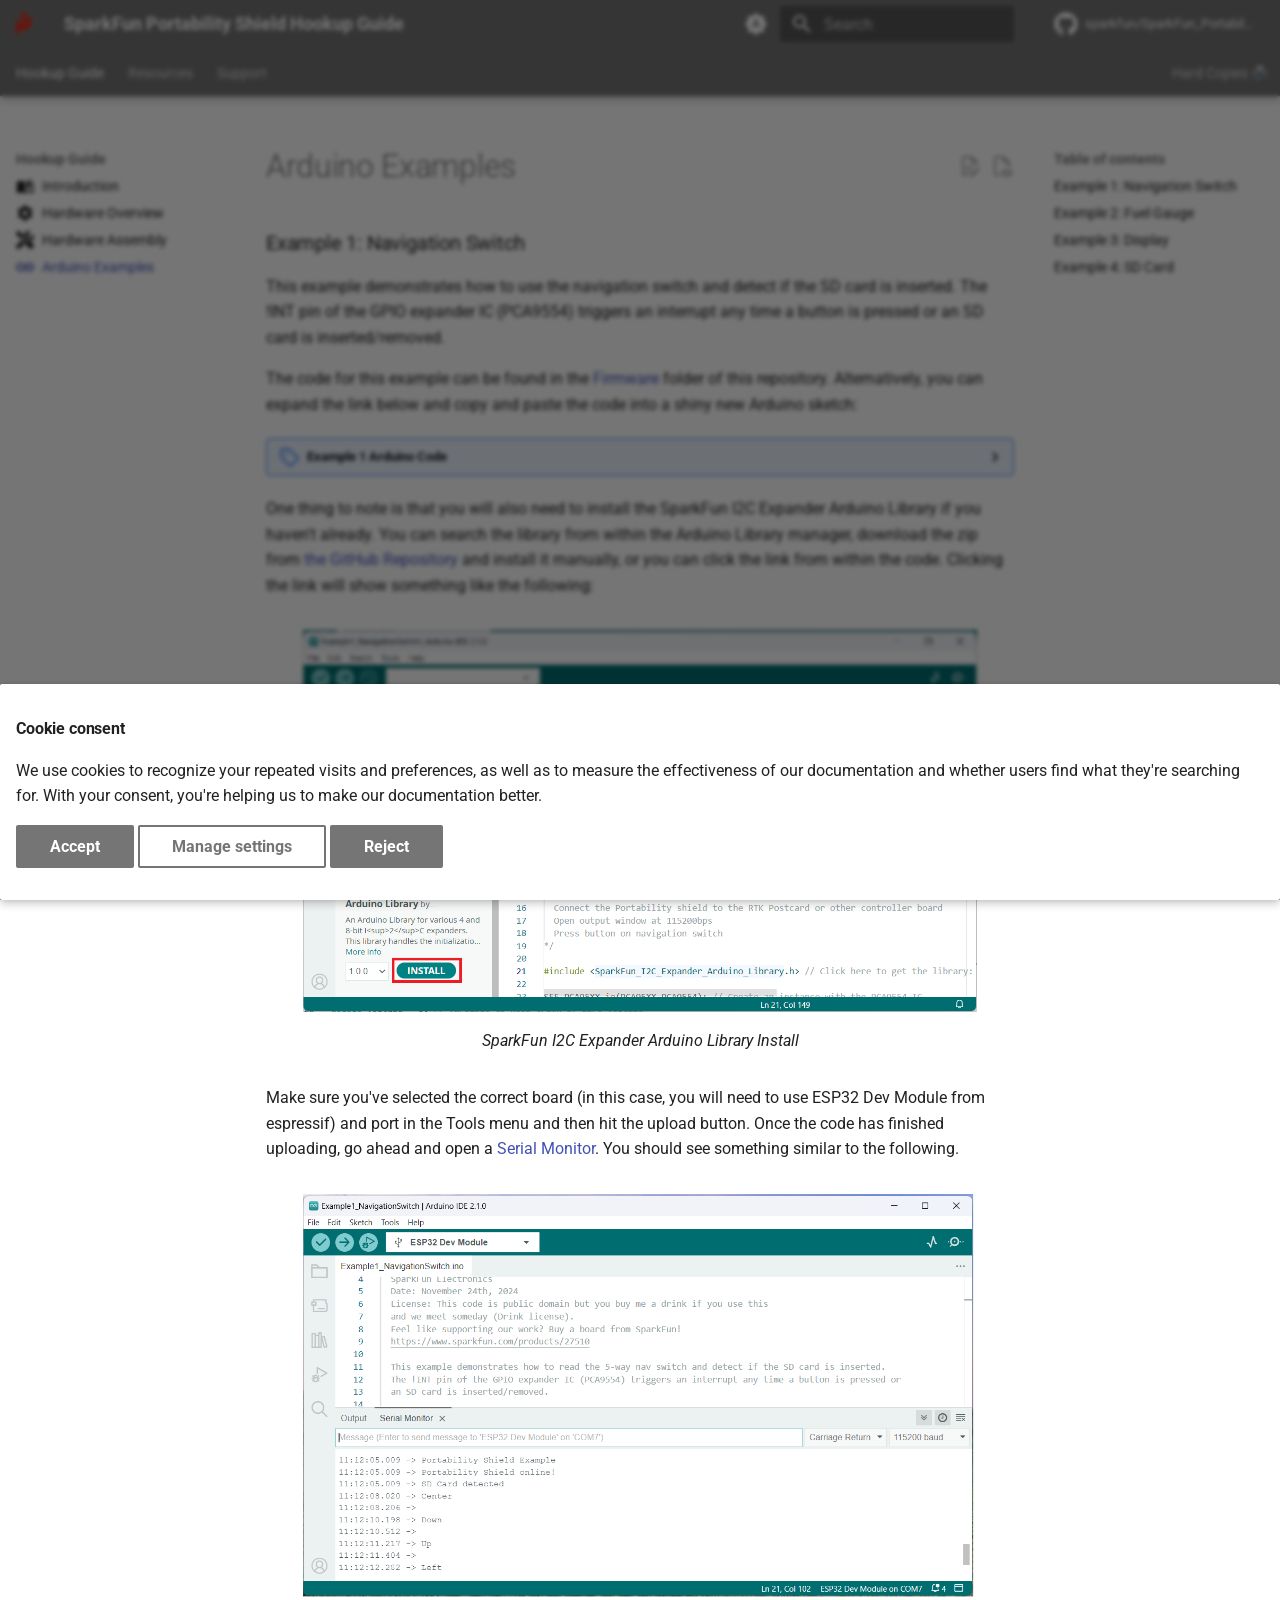
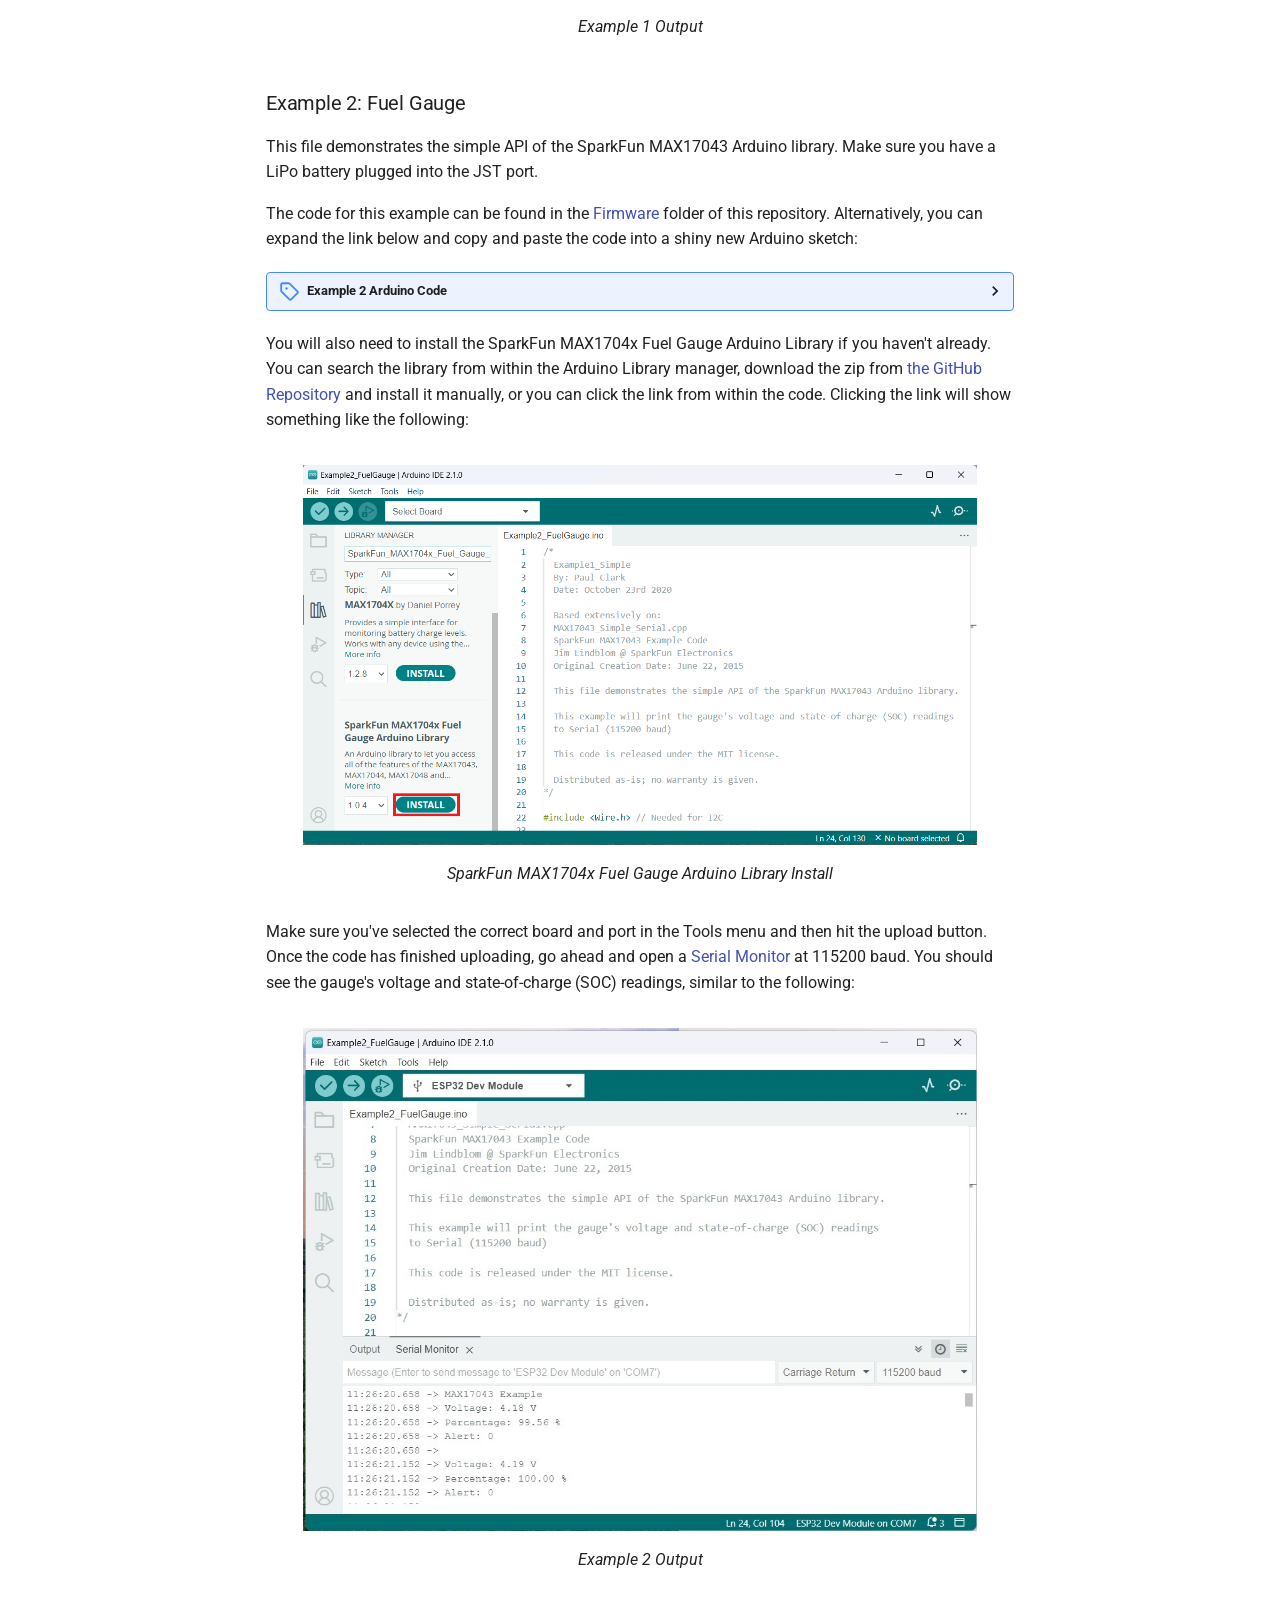
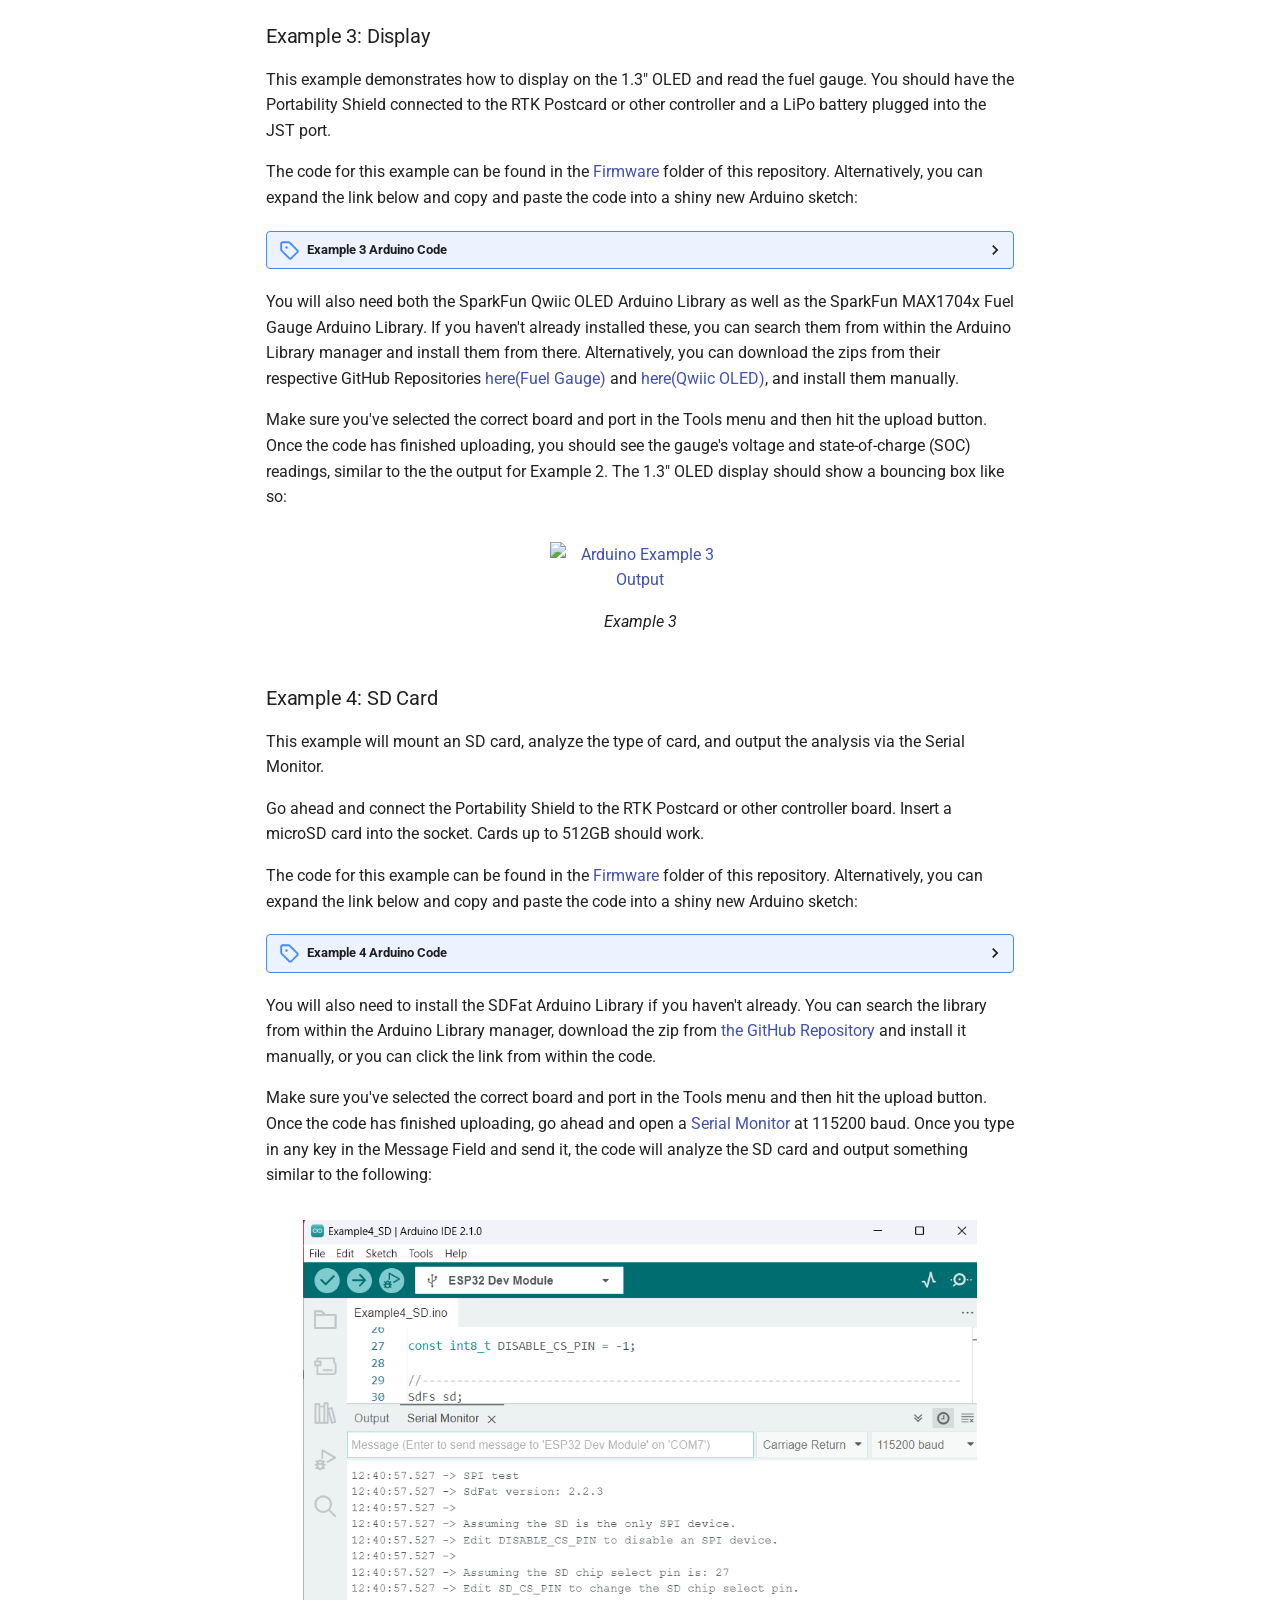
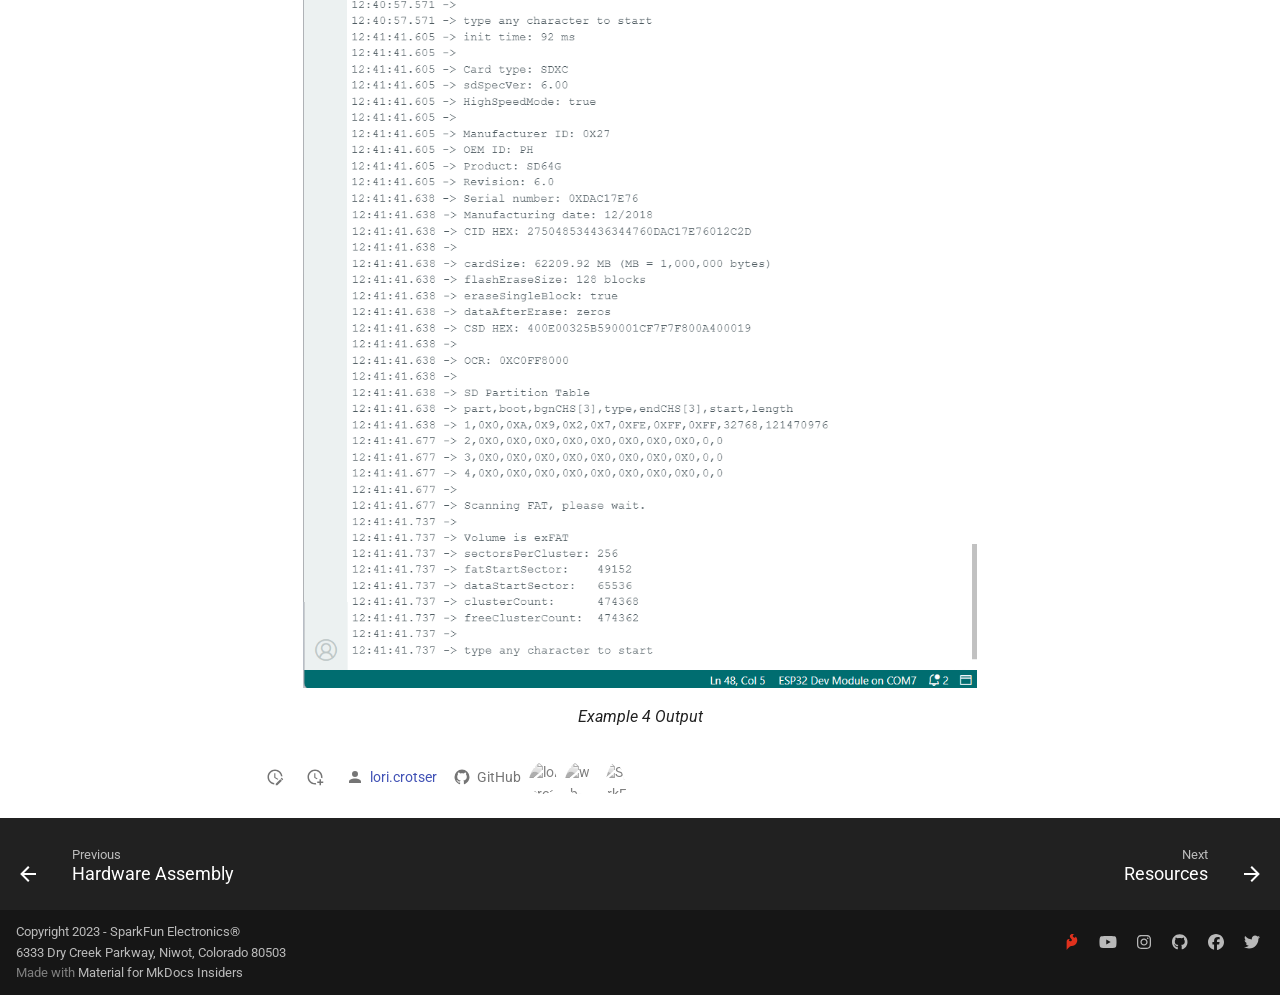
==== commit 64dd241f: "Deployed 3d7a683 with MkDocs version: 1.6.1" ====
--- a/arduino_example/index.html
+++ b/arduino_example/index.html
@@ -24,8 +24,8 @@
         
       
       
-      <link rel="icon" href="../assets/img/sfe_logo_sq.png">
-      <meta name="generator" content="mkdocs-1.6.1, mkdocs-material-9.5.49+insiders-4.53.15">
+      <link rel="icon" href="../assets/sfe_favicon.png">
+      <meta name="generator" content="mkdocs-1.6.1, mkdocs-material-9.6.5+insiders-4.53.15">
     
     
       
@@ -33,7 +33,7 @@
       
     
     
-      <link rel="stylesheet" href="../assets/stylesheets/main.6f50c755.min.css">
+      <link rel="stylesheet" href="../assets/stylesheets/main.f15084e1.min.css">
       
         
         <link rel="stylesheet" href="../assets/stylesheets/palette.ab4e12ef.min.css">
@@ -1755,7 +1755,7 @@
     <span class="md-icon" title="Last update">
       <svg xmlns="http://www.w3.org/2000/svg" viewBox="0 0 24 24"><path d="M21 13.1c-.1 0-.3.1-.4.2l-1 1 2.1 2.1 1-1c.2-.2.2-.6 0-.8l-1.3-1.3c-.1-.1-.2-.2-.4-.2m-1.9 1.8-6.1 6V23h2.1l6.1-6.1zM12.5 7v5.2l4 2.4-1 1L11 13V7zM11 21.9c-5.1-.5-9-4.8-9-9.9C2 6.5 6.5 2 12 2c5.3 0 9.6 4.1 10 9.3-.3-.1-.6-.2-1-.2s-.7.1-1 .2C19.6 7.2 16.2 4 12 4c-4.4 0-8 3.6-8 8 0 4.1 3.1 7.5 7.1 7.9l-.1.2z"/></svg>
     </span>
-    <span class="git-revision-date-localized-plugin git-revision-date-localized-plugin-timeago"><span class="timeago" datetime="2025-01-16T17:13:53+00:00" locale="en"></span></span><span class="git-revision-date-localized-plugin git-revision-date-localized-plugin-iso_date">2025-01-16</span>
+    <span class="git-revision-date-localized-plugin git-revision-date-localized-plugin-timeago"><span class="timeago" datetime="2025-02-20T18:46:02+00:00" locale="en"></span></span><span class="git-revision-date-localized-plugin git-revision-date-localized-plugin-iso_date">2025-02-20</span>
   </span>
 
     
@@ -1765,7 +1765,7 @@
     <span class="md-icon" title="Created">
       <svg xmlns="http://www.w3.org/2000/svg" viewBox="0 0 24 24"><path d="M14.47 15.08 11 13V7h1.5v5.25l3.08 1.83c-.41.28-.79.62-1.11 1m-1.39 4.84c-.36.05-.71.08-1.08.08-4.42 0-8-3.58-8-8s3.58-8 8-8 8 3.58 8 8c0 .37-.03.72-.08 1.08.69.1 1.33.32 1.92.64.1-.56.16-1.13.16-1.72 0-5.5-4.5-10-10-10S2 6.5 2 12s4.47 10 10 10c.59 0 1.16-.06 1.72-.16-.32-.59-.54-1.23-.64-1.92M18 15v3h-3v2h3v3h2v-3h3v-2h-3v-3z"/></svg>
     </span>
-    <span class="git-revision-date-localized-plugin git-revision-date-localized-plugin-timeago"><span class="timeago" datetime="2025-01-16T17:13:53+00:00" locale="en"></span></span><span class="git-revision-date-localized-plugin git-revision-date-localized-plugin-iso_date">2025-01-16</span>
+    <span class="git-revision-date-localized-plugin git-revision-date-localized-plugin-timeago"><span class="timeago" datetime="2025-02-20T18:46:02+00:00" locale="en"></span></span><span class="git-revision-date-localized-plugin git-revision-date-localized-plugin-iso_date">2025-02-20</span>
   </span>
 
     
@@ -1780,7 +1780,7 @@
     </span>
     <nav>
       
-        <a href="mailto:nathan@sparkfun.com">Nathan Seidle</a>
+        <a href="mailto:112656947+sparkfun-documentation-team@users.noreply.github.com">lori.crotser</a>
     </nav>
   </span>
 
@@ -2058,7 +2058,7 @@
     <script id="__config" type="application/json">{"base": "..", "features": ["content.code.copy", "content.code.annotate", "content.code.select", "content.action.edit", "navigation.footer", "navigation.tracking", "navigation.tabs", "navigation.tabs.sticky", "navigation.top", "navigation.path", "navigation.instant.preview"], "search": "../assets/javascripts/workers/search.c7c1ca2c.min.js", "translations": {"clipboard.copied": "Copied to clipboard", "clipboard.copy": "Copy to clipboard", "search.result.more.one": "1 more on this page", "search.result.more.other": "# more on this page", "search.result.none": "No matching documents", "search.result.one": "1 matching document", "search.result.other": "# matching documents", "search.result.placeholder": "Type to start searching", "search.result.term.missing": "Missing", "select.version": "Select version"}}</script>
     
     
-      <script src="../assets/javascripts/bundle.b71cdcd1.min.js"></script>
+      <script src="../assets/javascripts/bundle.5a789024.min.js"></script>
       
         <script src="../js/timeago.min.js"></script>
       
--- a/assets/stylesheets/main.f15084e1.min.css
+++ b/assets/stylesheets/main.f15084e1.min.css
@@ -0,0 +1 @@
+@charset "UTF-8";html{-webkit-text-size-adjust:none;-moz-text-size-adjust:none;text-size-adjust:none;box-sizing:border-box}*,:after,:before{box-sizing:inherit}@media (prefers-reduced-motion){*,:after,:before{transition:none!important}}body{margin:0}a,button,input,label{-webkit-tap-highlight-color:transparent}a{color:inherit;text-decoration:none}hr{border:0;box-sizing:initial;display:block;height:.05rem;overflow:visible;padding:0}small{font-size:80%}sub,sup{line-height:1em}img{border-style:none}table{border-collapse:initial;border-spacing:0}td,th{font-weight:400;vertical-align:top}button{background:#0000;border:0;font-family:inherit;font-size:inherit;margin:0;padding:0}input{border:0;outline:none}:root{--md-primary-fg-color:#4051b5;--md-primary-fg-color--light:#5d6cc0;--md-primary-fg-color--dark:#303fa1;--md-primary-bg-color:#fff;--md-primary-bg-color--light:#ffffffb3;--md-accent-fg-color:#526cfe;--md-accent-fg-color--transparent:#526cfe1a;--md-accent-bg-color:#fff;--md-accent-bg-color--light:#ffffffb3}[data-md-color-scheme=default]{color-scheme:light}[data-md-color-scheme=default] img[src$="#gh-dark-mode-only"],[data-md-color-scheme=default] img[src$="#only-dark"]{display:none}:root,[data-md-color-scheme=default]{--md-hue:225deg;--md-default-fg-color:#000000de;--md-default-fg-color--light:#0000008a;--md-default-fg-color--lighter:#00000052;--md-default-fg-color--lightest:#00000012;--md-default-bg-color:#fff;--md-default-bg-color--light:#ffffffb3;--md-default-bg-color--lighter:#ffffff4d;--md-default-bg-color--lightest:#ffffff1f;--md-code-fg-color:#36464e;--md-code-bg-color:#f5f5f5;--md-code-bg-color--light:#f5f5f5b3;--md-code-bg-color--lighter:#f5f5f54d;--md-code-hl-color:#4287ff;--md-code-hl-color--light:#4287ff1a;--md-code-hl-number-color:#d52a2a;--md-code-hl-special-color:#db1457;--md-code-hl-function-color:#a846b9;--md-code-hl-constant-color:#6e59d9;--md-code-hl-keyword-color:#3f6ec6;--md-code-hl-string-color:#1c7d4d;--md-code-hl-name-color:var(--md-code-fg-color);--md-code-hl-operator-color:var(--md-default-fg-color--light);--md-code-hl-punctuation-color:var(--md-default-fg-color--light);--md-code-hl-comment-color:var(--md-default-fg-color--light);--md-code-hl-generic-color:var(--md-default-fg-color--light);--md-code-hl-variable-color:var(--md-default-fg-color--light);--md-typeset-color:var(--md-default-fg-color);--md-typeset-a-color:var(--md-primary-fg-color);--md-typeset-del-color:#f5503d26;--md-typeset-ins-color:#0bd57026;--md-typeset-kbd-color:#fafafa;--md-typeset-kbd-accent-color:#fff;--md-typeset-kbd-border-color:#b8b8b8;--md-typeset-mark-color:#ffff0080;--md-typeset-table-color:#0000001f;--md-typeset-table-color--light:rgba(0,0,0,.035);--md-admonition-fg-color:var(--md-default-fg-color);--md-admonition-bg-color:var(--md-default-bg-color);--md-warning-fg-color:#000000de;--md-warning-bg-color:#ff9;--md-footer-fg-color:#fff;--md-footer-fg-color--light:#ffffffb3;--md-footer-fg-color--lighter:#ffffff73;--md-footer-bg-color:#000000de;--md-footer-bg-color--dark:#00000052;--md-shadow-z1:0 0.2rem 0.5rem #0000000d,0 0 0.05rem #0000001a;--md-shadow-z2:0 0.2rem 0.5rem #0000001a,0 0 0.05rem #00000040;--md-shadow-z3:0 0.2rem 0.5rem #0003,0 0 0.05rem #00000059}.md-icon svg{fill:currentcolor;display:block;height:1.2rem;width:1.2rem}body{-webkit-font-smoothing:antialiased;-moz-osx-font-smoothing:grayscale;--md-text-font-family:var(--md-text-font,_),-apple-system,BlinkMacSystemFont,Helvetica,Arial,sans-serif;--md-code-font-family:var(--md-code-font,_),SFMono-Regular,Consolas,Menlo,monospace}aside,body,input{font-feature-settings:"kern","liga";color:var(--md-typeset-color);font-family:var(--md-text-font-family)}code,kbd,pre{font-feature-settings:"kern";font-family:var(--md-code-font-family)}:root{--md-typeset-table-sort-icon:url('data:image/svg+xml;charset=utf-8,<svg xmlns="http://www.w3.org/2000/svg" viewBox="0 0 24 24"><path d="m18 21-4-4h3V7h-3l4-4 4 4h-3v10h3M2 19v-2h10v2M2 13v-2h7v2M2 7V5h4v2z"/></svg>');--md-typeset-table-sort-icon--asc:url('data:image/svg+xml;charset=utf-8,<svg xmlns="http://www.w3.org/2000/svg" viewBox="0 0 24 24"><path d="M19 17h3l-4 4-4-4h3V3h2M2 17h10v2H2M6 5v2H2V5m0 6h7v2H2z"/></svg>');--md-typeset-table-sort-icon--desc:url('data:image/svg+xml;charset=utf-8,<svg xmlns="http://www.w3.org/2000/svg" viewBox="0 0 24 24"><path d="M19 7h3l-4-4-4 4h3v14h2M2 17h10v2H2M6 5v2H2V5m0 6h7v2H2z"/></svg>')}.md-typeset{-webkit-print-color-adjust:exact;color-adjust:exact;font-size:.8rem;line-height:1.6;overflow-wrap:break-word}@media print{.md-typeset{font-size:.68rem}}.md-typeset blockquote,.md-typeset dl,.md-typeset figure,.md-typeset ol,.md-typeset pre,.md-typeset ul{margin-bottom:1em;margin-top:1em}.md-typeset h1{color:var(--md-default-fg-color--light);font-size:2em;line-height:1.3;margin:0 0 1.25em}.md-typeset h1,.md-typeset h2{font-weight:300;letter-spacing:-.01em}.md-typeset h2{font-size:1.5625em;line-height:1.4;margin:1.6em 0 .64em}.md-typeset h3{font-size:1.25em;font-weight:400;letter-spacing:-.01em;line-height:1.5;margin:1.6em 0 .8em}.md-typeset h2+h3{margin-top:.8em}.md-typeset h4{font-weight:700;letter-spacing:-.01em;margin:1em 0}.md-typeset h5,.md-typeset h6{color:var(--md-default-fg-color--light);font-size:.8em;font-weight:700;letter-spacing:-.01em;margin:1.25em 0}.md-typeset h5{text-transform:uppercase}.md-typeset h5 code{text-transform:none}.md-typeset hr{border-bottom:.05rem solid var(--md-default-fg-color--lightest);display:flow-root;margin:1.5em 0}.md-typeset a{color:var(--md-typeset-a-color);word-break:break-word}.md-typeset a,.md-typeset a:before{transition:color 125ms}.md-typeset a:focus,.md-typeset a:hover{color:var(--md-accent-fg-color)}.md-typeset a:focus code,.md-typeset a:hover code{background-color:var(--md-accent-fg-color--transparent);color:var(--md-accent-fg-color)}.md-typeset a code{color:var(--md-typeset-a-color)}.md-typeset a.focus-visible{outline-color:var(--md-accent-fg-color);outline-offset:.2rem}.md-typeset code,.md-typeset kbd,.md-typeset pre{color:var(--md-code-fg-color);direction:ltr;font-variant-ligatures:none;transition:background-color 125ms}@media print{.md-typeset code,.md-typeset kbd,.md-typeset pre{white-space:pre-wrap}}.md-typeset code{background-color:var(--md-code-bg-color);border-radius:.1rem;-webkit-box-decoration-break:clone;box-decoration-break:clone;font-size:.85em;padding:0 .2941176471em;transition:color 125ms,background-color 125ms;word-break:break-word}.md-typeset code:not(.focus-visible){-webkit-tap-highlight-color:transparent;outline:none}.md-typeset pre{display:flow-root;line-height:1.4;position:relative}.md-typeset pre>code{-webkit-box-decoration-break:slice;box-decoration-break:slice;box-shadow:none;display:block;margin:0;outline-color:var(--md-accent-fg-color);overflow:auto;padding:.7720588235em 1.1764705882em;scrollbar-color:var(--md-default-fg-color--lighter) #0000;scrollbar-width:thin;touch-action:auto;word-break:normal}.md-typeset pre>code:hover{scrollbar-color:var(--md-accent-fg-color) #0000}.md-typeset pre>code::-webkit-scrollbar{height:.2rem;width:.2rem}.md-typeset pre>code::-webkit-scrollbar-thumb{background-color:var(--md-default-fg-color--lighter)}.md-typeset pre>code::-webkit-scrollbar-thumb:hover{background-color:var(--md-accent-fg-color)}.md-typeset kbd{background-color:var(--md-typeset-kbd-color);border-radius:.1rem;box-shadow:0 .1rem 0 .05rem var(--md-typeset-kbd-border-color),0 .1rem 0 var(--md-typeset-kbd-border-color),0 -.1rem .2rem var(--md-typeset-kbd-accent-color) inset;color:var(--md-default-fg-color);display:inline-block;font-size:.75em;padding:0 .6666666667em;vertical-align:text-top;word-break:break-word}.md-typeset mark{background-color:var(--md-typeset-mark-color);-webkit-box-decoration-break:clone;box-decoration-break:clone;color:inherit;word-break:break-word}.md-typeset abbr{cursor:help;text-decoration:none}.md-typeset [data-preview],.md-typeset abbr{border-bottom:.05rem dotted var(--md-default-fg-color--light)}.md-typeset small{opacity:.75}[dir=ltr] .md-typeset sub,[dir=ltr] .md-typeset sup{margin-left:.078125em}[dir=rtl] .md-typeset sub,[dir=rtl] .md-typeset sup{margin-right:.078125em}[dir=ltr] .md-typeset blockquote{padding-left:.6rem}[dir=rtl] .md-typeset blockquote{padding-right:.6rem}[dir=ltr] .md-typeset blockquote{border-left:.2rem solid var(--md-default-fg-color--lighter)}[dir=rtl] .md-typeset blockquote{border-right:.2rem solid var(--md-default-fg-color--lighter)}.md-typeset blockquote{color:var(--md-default-fg-color--light);margin-left:0;margin-right:0}.md-typeset ul{list-style-type:disc}.md-typeset ul[type]{list-style-type:revert-layer}[dir=ltr] .md-typeset ol,[dir=ltr] .md-typeset ul{margin-left:.625em}[dir=rtl] .md-typeset ol,[dir=rtl] .md-typeset ul{margin-right:.625em}.md-typeset ol,.md-typeset ul{padding:0}.md-typeset ol:not([hidden]),.md-typeset ul:not([hidden]){display:flow-root}.md-typeset ol ol,.md-typeset ul ol{list-style-type:lower-alpha}.md-typeset ol ol ol,.md-typeset ul ol ol{list-style-type:lower-roman}.md-typeset ol ol ol ol,.md-typeset ul ol ol ol{list-style-type:upper-alpha}.md-typeset ol ol ol ol ol,.md-typeset ul ol ol ol ol{list-style-type:upper-roman}.md-typeset ol[type],.md-typeset ul[type]{list-style-type:revert-layer}[dir=ltr] .md-typeset ol li,[dir=ltr] .md-typeset ul li{margin-left:1.25em}[dir=rtl] .md-typeset ol li,[dir=rtl] .md-typeset ul li{margin-right:1.25em}.md-typeset ol li,.md-typeset ul li{margin-bottom:.5em}.md-typeset ol li blockquote,.md-typeset ol li p,.md-typeset ul li blockquote,.md-typeset ul li p{margin:.5em 0}.md-typeset ol li:last-child,.md-typeset ul li:last-child{margin-bottom:0}[dir=ltr] .md-typeset ol li ol,[dir=ltr] .md-typeset ol li ul,[dir=ltr] .md-typeset ul li ol,[dir=ltr] .md-typeset ul li ul{margin-left:.625em}[dir=rtl] .md-typeset ol li ol,[dir=rtl] .md-typeset ol li ul,[dir=rtl] .md-typeset ul li ol,[dir=rtl] .md-typeset ul li ul{margin-right:.625em}.md-typeset ol li ol,.md-typeset ol li ul,.md-typeset ul li ol,.md-typeset ul li ul{margin-bottom:.5em;margin-top:.5em}[dir=ltr] .md-typeset dd{margin-left:1.875em}[dir=rtl] .md-typeset dd{margin-right:1.875em}.md-typeset dd{margin-bottom:1.5em;margin-top:1em}.md-typeset img,.md-typeset svg,.md-typeset video{height:auto;max-width:100%}.md-typeset img[align=left]{margin:1em 1em 1em 0}.md-typeset img[align=right]{margin:1em 0 1em 1em}.md-typeset img[align]:only-child{margin-top:0}.md-typeset figure{display:flow-root;margin:1em auto;max-width:100%;text-align:center;width:-moz-fit-content;width:fit-content}.md-typeset figure img{display:block;margin:0 auto}.md-typeset figcaption{font-style:italic;margin:1em auto;max-width:24rem}.md-typeset iframe{max-width:100%}.md-typeset table:not([class]){background-color:var(--md-default-bg-color);border:.05rem solid var(--md-typeset-table-color);border-radius:.1rem;display:inline-block;font-size:.64rem;max-width:100%;overflow:auto;touch-action:auto}@media print{.md-typeset table:not([class]){display:table}}.md-typeset table:not([class])+*{margin-top:1.5em}.md-typeset table:not([class]) td>:first-child,.md-typeset table:not([class]) th>:first-child{margin-top:0}.md-typeset table:not([class]) td>:last-child,.md-typeset table:not([class]) th>:last-child{margin-bottom:0}.md-typeset table:not([class]) td:not([align]),.md-typeset table:not([class]) th:not([align]){text-align:left}[dir=rtl] .md-typeset table:not([class]) td:not([align]),[dir=rtl] .md-typeset table:not([class]) th:not([align]){text-align:right}.md-typeset table:not([class]) th{font-weight:700;min-width:5rem;padding:.9375em 1.25em;vertical-align:top}.md-typeset table:not([class]) td{border-top:.05rem solid var(--md-typeset-table-color);padding:.9375em 1.25em;vertical-align:top}.md-typeset table:not([class]) tbody tr{transition:background-color 125ms}.md-typeset table:not([class]) tbody tr:hover{background-color:var(--md-typeset-table-color--light);box-shadow:0 .05rem 0 var(--md-default-bg-color) inset}.md-typeset table:not([class]) a{word-break:normal}.md-typeset table th[role=columnheader]{cursor:pointer}[dir=ltr] .md-typeset table th[role=columnheader]:after{margin-left:.5em}[dir=rtl] .md-typeset table th[role=columnheader]:after{margin-right:.5em}.md-typeset table th[role=columnheader]:after{content:"";display:inline-block;height:1.2em;-webkit-mask-image:var(--md-typeset-table-sort-icon);mask-image:var(--md-typeset-table-sort-icon);-webkit-mask-repeat:no-repeat;mask-repeat:no-repeat;-webkit-mask-size:contain;mask-size:contain;transition:background-color 125ms;vertical-align:text-bottom;width:1.2em}.md-typeset table th[role=columnheader]:hover:after{background-color:var(--md-default-fg-color--lighter)}.md-typeset table th[role=columnheader][aria-sort=ascending]:after{background-color:var(--md-default-fg-color--light);-webkit-mask-image:var(--md-typeset-table-sort-icon--asc);mask-image:var(--md-typeset-table-sort-icon--asc)}.md-typeset table th[role=columnheader][aria-sort=descending]:after{background-color:var(--md-default-fg-color--light);-webkit-mask-image:var(--md-typeset-table-sort-icon--desc);mask-image:var(--md-typeset-table-sort-icon--desc)}.md-typeset__scrollwrap{margin:1em -.8rem;overflow-x:auto;touch-action:auto}.md-typeset__table{display:inline-block;margin-bottom:.5em;padding:0 .8rem}@media print{.md-typeset__table{display:block}}html .md-typeset__table table{display:table;margin:0;overflow:hidden;width:100%}@media screen and (max-width:44.984375em){.md-content__inner>pre{margin:1em -.8rem}.md-content__inner>pre code{border-radius:0}}.md-typeset .md-author{border-radius:100%;display:block;flex-shrink:0;height:1.6rem;overflow:hidden;position:relative;transition:color 125ms,transform 125ms;width:1.6rem}.md-typeset .md-author img{display:block}.md-typeset .md-author--more{background:var(--md-default-fg-color--lightest);color:var(--md-default-fg-color--lighter);font-size:.6rem;font-weight:700;line-height:1.6rem;text-align:center}.md-typeset .md-author--long{height:2.4rem;width:2.4rem}.md-typeset a.md-author{transform:scale(1)}.md-typeset a.md-author img{border-radius:100%;filter:grayscale(100%) opacity(75%);transition:filter 125ms}.md-typeset a.md-author:focus,.md-typeset a.md-author:hover{transform:scale(1.1);z-index:1}.md-typeset a.md-author:focus img,.md-typeset a.md-author:hover img{filter:grayscale(0)}.md-banner{background-color:var(--md-footer-bg-color);color:var(--md-footer-fg-color);overflow:auto}@media print{.md-banner{display:none}}.md-banner--warning{background-color:var(--md-warning-bg-color);color:var(--md-warning-fg-color)}.md-banner__inner{font-size:.7rem;margin:.6rem auto;padding:0 .8rem}[dir=ltr] .md-banner__button{float:right}[dir=rtl] .md-banner__button{float:left}.md-banner__button{color:inherit;cursor:pointer;transition:opacity .25s}.no-js .md-banner__button{display:none}.md-banner__button:hover{opacity:.7}html{font-size:125%;height:100%;overflow-x:hidden}@media screen and (min-width:100em){html{font-size:137.5%}}@media screen and (min-width:125em){html{font-size:150%}}body{background-color:var(--md-default-bg-color);display:flex;flex-direction:column;font-size:.5rem;min-height:100%;position:relative;width:100%}@media print{body{display:block}}@media screen and (max-width:59.984375em){body[data-md-scrolllock]{position:fixed}}.md-grid{margin-left:auto;margin-right:auto;max-width:61rem}.md-container{display:flex;flex-direction:column;flex-grow:1}@media print{.md-container{display:block}}.md-main{flex-grow:1}.md-main__inner{display:flex;height:100%;margin-top:1.5rem}.md-ellipsis{overflow:hidden;text-overflow:ellipsis}.md-toggle{display:none}.md-option{height:0;opacity:0;position:absolute;width:0}.md-option:checked+label:not([hidden]){display:block}.md-option.focus-visible+label{outline-color:var(--md-accent-fg-color);outline-style:auto}.md-skip{background-color:var(--md-default-fg-color);border-radius:.1rem;color:var(--md-default-bg-color);font-size:.64rem;margin:.5rem;opacity:0;outline-color:var(--md-accent-fg-color);padding:.3rem .5rem;position:fixed;transform:translateY(.4rem);z-index:-1}.md-skip:focus{opacity:1;transform:translateY(0);transition:transform .25s cubic-bezier(.4,0,.2,1),opacity 175ms 75ms;z-index:10}@page{margin:25mm}:root{--md-clipboard-icon:url('data:image/svg+xml;charset=utf-8,<svg xmlns="http://www.w3.org/2000/svg" viewBox="0 0 24 24"><path d="M19 21H8V7h11m0-2H8a2 2 0 0 0-2 2v14a2 2 0 0 0 2 2h11a2 2 0 0 0 2-2V7a2 2 0 0 0-2-2m-3-4H4a2 2 0 0 0-2 2v14h2V3h12z"/></svg>')}.md-clipboard{border-radius:.1rem;color:var(--md-default-fg-color--lightest);cursor:pointer;height:1.5em;outline-color:var(--md-accent-fg-color);outline-offset:.1rem;transition:color .25s;width:1.5em;z-index:1}@media print{.md-clipboard{display:none}}.md-clipboard:not(.focus-visible){-webkit-tap-highlight-color:transparent;outline:none}:hover>.md-clipboard{color:var(--md-default-fg-color--light)}.md-clipboard:focus,.md-clipboard:hover{color:var(--md-accent-fg-color)}.md-clipboard:after{background-color:currentcolor;content:"";display:block;height:1.125em;margin:0 auto;-webkit-mask-image:var(--md-clipboard-icon);mask-image:var(--md-clipboard-icon);-webkit-mask-position:center;mask-position:center;-webkit-mask-repeat:no-repeat;mask-repeat:no-repeat;-webkit-mask-size:contain;mask-size:contain;width:1.125em}.md-clipboard--inline{cursor:pointer}.md-clipboard--inline code{transition:color .25s,background-color .25s}.md-clipboard--inline:focus code,.md-clipboard--inline:hover code{background-color:var(--md-accent-fg-color--transparent);color:var(--md-accent-fg-color)}:root{--md-code-select-icon:url('data:image/svg+xml;charset=utf-8,<svg xmlns="http://www.w3.org/2000/svg" viewBox="0 0 24 24"><path d="M19 19h-4v2h4c1.1 0 2-.9 2-2v-4h-2m0-12h-4v2h4v4h2V5c0-1.1-.9-2-2-2M5 5h4V3H5c-1.1 0-2 .9-2 2v4h2m0 6H3v4c0 1.1.9 2 2 2h4v-2H5zm2-4h2v2H7zm4 0h2v2h-2zm4 0h2v2h-2zM7 7h2v2H7zm4 0h2v2h-2zm4 0h2v2h-2zm-8 8h2v2H7zm4 0h2v2h-2zm4 0h2v2h-2z"/></svg>');--md-code-copy-icon:url('data:image/svg+xml;charset=utf-8,<svg xmlns="http://www.w3.org/2000/svg" viewBox="0 0 24 24"><path d="M19 21H8V7h11m0-2H8a2 2 0 0 0-2 2v14a2 2 0 0 0 2 2h11a2 2 0 0 0 2-2V7a2 2 0 0 0-2-2m-3-4H4a2 2 0 0 0-2 2v14h2V3h12z"/></svg>')}.md-typeset .md-code__content{display:grid}.md-code__nav{background-color:var(--md-code-bg-color--lighter);border-radius:.1rem;display:flex;gap:.2rem;padding:.2rem;position:absolute;right:.25em;top:.25em;transition:background-color .25s;z-index:1}:hover>.md-code__nav{background-color:var(--md-code-bg-color--light)}.md-code__button{color:var(--md-default-fg-color--lightest);cursor:pointer;display:block;height:1.5em;outline-color:var(--md-accent-fg-color);outline-offset:.1rem;transition:color .25s;width:1.5em}:hover>*>.md-code__button{color:var(--md-default-fg-color--light)}.md-code__button.focus-visible,.md-code__button:hover{color:var(--md-accent-fg-color)}.md-code__button--active{color:var(--md-default-fg-color)!important}.md-code__button:after{background-color:currentcolor;content:"";display:block;height:1.125em;margin:0 auto;-webkit-mask-position:center;mask-position:center;-webkit-mask-repeat:no-repeat;mask-repeat:no-repeat;-webkit-mask-size:contain;mask-size:contain;width:1.125em}.md-code__button[data-md-type=select]:after{-webkit-mask-image:var(--md-code-select-icon);mask-image:var(--md-code-select-icon)}.md-code__button[data-md-type=copy]:after{-webkit-mask-image:var(--md-code-copy-icon);mask-image:var(--md-code-copy-icon)}@keyframes consent{0%{opacity:0;transform:translateY(100%)}to{opacity:1;transform:translateY(0)}}@keyframes overlay{0%{opacity:0}to{opacity:1}}.md-consent__overlay{animation:overlay .25s both;-webkit-backdrop-filter:blur(.1rem);backdrop-filter:blur(.1rem);background-color:#0000008a;height:100%;opacity:1;position:fixed;top:0;width:100%;z-index:5}.md-consent__inner{animation:consent .5s cubic-bezier(.1,.7,.1,1) both;background-color:var(--md-default-bg-color);border:0;border-radius:.1rem;bottom:0;box-shadow:0 0 .2rem #0000001a,0 .2rem .4rem #0003;max-height:100%;overflow:auto;padding:0;position:fixed;width:100%;z-index:5}.md-consent__form{padding:.8rem}.md-consent__settings{display:none;margin:1em 0}input:checked+.md-consent__settings{display:block}.md-consent__controls{margin-bottom:.8rem}.md-typeset .md-consent__controls .md-button{display:inline}@media screen and (max-width:44.984375em){.md-typeset .md-consent__controls .md-button{display:block;margin-top:.4rem;text-align:center;width:100%}}.md-consent label{cursor:pointer}.md-content{flex-grow:1;min-width:0}.md-content__inner{margin:0 .8rem 1.2rem;padding-top:.6rem}@media screen and (min-width:76.25em){[dir=ltr] .md-sidebar--primary:not([hidden])~.md-content>.md-content__inner{margin-left:1.2rem}[dir=ltr] .md-sidebar--secondary:not([hidden])~.md-content>.md-content__inner,[dir=rtl] .md-sidebar--primary:not([hidden])~.md-content>.md-content__inner{margin-right:1.2rem}[dir=rtl] .md-sidebar--secondary:not([hidden])~.md-content>.md-content__inner{margin-left:1.2rem}}.md-content__inner:before{content:"";display:block;height:.4rem}.md-content__inner>:last-child{margin-bottom:0}[dir=ltr] .md-content__button{float:right}[dir=rtl] .md-content__button{float:left}[dir=ltr] .md-content__button{margin-left:.4rem}[dir=rtl] .md-content__button{margin-right:.4rem}.md-content__button{margin:.4rem 0;padding:0}@media print{.md-content__button{display:none}}.md-typeset .md-content__button{color:var(--md-default-fg-color--lighter)}.md-content__button svg{display:inline;vertical-align:top}[dir=rtl] .md-content__button svg{transform:scaleX(-1)}[dir=ltr] .md-dialog{right:.8rem}[dir=rtl] .md-dialog{left:.8rem}.md-dialog{background-color:var(--md-default-fg-color);border-radius:.1rem;bottom:.8rem;box-shadow:var(--md-shadow-z3);min-width:11.1rem;opacity:0;padding:.4rem .6rem;pointer-events:none;position:fixed;transform:translateY(100%);transition:transform 0ms .4s,opacity .4s;z-index:4}@media print{.md-dialog{display:none}}.md-dialog--active{opacity:1;pointer-events:auto;transform:translateY(0);transition:transform .4s cubic-bezier(.075,.85,.175,1),opacity .4s}.md-dialog__inner{color:var(--md-default-bg-color);font-size:.7rem}.md-feedback{margin:2em 0 1em;text-align:center}.md-feedback fieldset{border:none;margin:0;padding:0}.md-feedback__title{font-weight:700;margin:1em auto}.md-feedback__inner{position:relative}.md-feedback__list{display:flex;flex-wrap:wrap;place-content:baseline center;position:relative}.md-feedback__list:hover .md-icon:not(:disabled){color:var(--md-default-fg-color--lighter)}:disabled .md-feedback__list{min-height:1.8rem}.md-feedback__icon{color:var(--md-default-fg-color--light);cursor:pointer;flex-shrink:0;margin:0 .1rem;transition:color 125ms}.md-feedback__icon:not(:disabled).md-icon:hover{color:var(--md-accent-fg-color)}.md-feedback__icon:disabled{color:var(--md-default-fg-color--lightest);pointer-events:none}.md-feedback__note{opacity:0;position:relative;transform:translateY(.4rem);transition:transform .4s cubic-bezier(.1,.7,.1,1),opacity .15s}.md-feedback__note>*{margin:0 auto;max-width:16rem}:disabled .md-feedback__note{opacity:1;transform:translateY(0)}@media print{.md-feedback{display:none}}.md-footer{background-color:var(--md-footer-bg-color);color:var(--md-footer-fg-color)}@media print{.md-footer{display:none}}.md-footer__inner{justify-content:space-between;overflow:auto;padding:.2rem}.md-footer__inner:not([hidden]){display:flex}.md-footer__link{align-items:end;display:flex;flex-grow:0.01;margin-bottom:.4rem;margin-top:1rem;max-width:100%;outline-color:var(--md-accent-fg-color);overflow:hidden;transition:opacity .25s}.md-footer__link:focus,.md-footer__link:hover{opacity:.7}[dir=rtl] .md-footer__link svg{transform:scaleX(-1)}@media screen and (max-width:44.984375em){.md-footer__link--prev{flex-shrink:0}.md-footer__link--prev .md-footer__title{display:none}}[dir=ltr] .md-footer__link--next{margin-left:auto}[dir=rtl] .md-footer__link--next{margin-right:auto}.md-footer__link--next{text-align:right}[dir=rtl] .md-footer__link--next{text-align:left}.md-footer__title{flex-grow:1;font-size:.9rem;margin-bottom:.7rem;max-width:calc(100% - 2.4rem);padding:0 1rem;white-space:nowrap}.md-footer__button{margin:.2rem;padding:.4rem}.md-footer__direction{font-size:.64rem;opacity:.7}.md-footer-meta{background-color:var(--md-footer-bg-color--dark)}.md-footer-meta__inner{display:flex;flex-wrap:wrap;justify-content:space-between;padding:.2rem}html .md-footer-meta.md-typeset a{color:var(--md-footer-fg-color--light)}html .md-footer-meta.md-typeset a:focus,html .md-footer-meta.md-typeset a:hover{color:var(--md-footer-fg-color)}.md-copyright{color:var(--md-footer-fg-color--lighter);font-size:.64rem;margin:auto .6rem;padding:.4rem 0;width:100%}@media screen and (min-width:45em){.md-copyright{width:auto}}.md-copyright__highlight{color:var(--md-footer-fg-color--light)}.md-social{display:inline-flex;gap:.2rem;margin:0 .4rem;padding:.2rem 0 .6rem}@media screen and (min-width:45em){.md-social{padding:.6rem 0}}.md-social__link{display:inline-block;height:1.6rem;text-align:center;width:1.6rem}.md-social__link:before{line-height:1.9}.md-social__link svg{fill:currentcolor;max-height:.8rem;vertical-align:-25%}.md-typeset .md-button{border:.1rem solid;border-radius:.1rem;color:var(--md-primary-fg-color);cursor:pointer;display:inline-block;font-weight:700;padding:.625em 2em;transition:color 125ms,background-color 125ms,border-color 125ms}.md-typeset .md-button--primary{background-color:var(--md-primary-fg-color);border-color:var(--md-primary-fg-color);color:var(--md-primary-bg-color)}.md-typeset .md-button:focus,.md-typeset .md-button:hover{background-color:var(--md-accent-fg-color);border-color:var(--md-accent-fg-color);color:var(--md-accent-bg-color)}[dir=ltr] .md-typeset .md-input{border-top-left-radius:.1rem}[dir=ltr] .md-typeset .md-input,[dir=rtl] .md-typeset .md-input{border-top-right-radius:.1rem}[dir=rtl] .md-typeset .md-input{border-top-left-radius:.1rem}.md-typeset .md-input{border-bottom:.1rem solid var(--md-default-fg-color--lighter);box-shadow:var(--md-shadow-z1);font-size:.8rem;height:1.8rem;padding:0 .6rem;transition:border .25s,box-shadow .25s}.md-typeset .md-input:focus,.md-typeset .md-input:hover{border-bottom-color:var(--md-accent-fg-color);box-shadow:var(--md-shadow-z2)}.md-typeset .md-input--stretch{width:100%}.md-header{background-color:var(--md-primary-fg-color);box-shadow:0 0 .2rem #0000,0 .2rem .4rem #0000;color:var(--md-primary-bg-color);display:block;left:0;position:sticky;right:0;top:0;z-index:4}@media print{.md-header{display:none}}.md-header[hidden]{transform:translateY(-100%);transition:transform .25s cubic-bezier(.8,0,.6,1),box-shadow .25s}.md-header--shadow{box-shadow:0 0 .2rem #0000001a,0 .2rem .4rem #0003;transition:transform .25s cubic-bezier(.1,.7,.1,1),box-shadow .25s}.md-header__inner{align-items:center;display:flex;padding:0 .2rem}.md-header__button{color:currentcolor;cursor:pointer;margin:.2rem;outline-color:var(--md-accent-fg-color);padding:.4rem;position:relative;transition:opacity .25s;vertical-align:middle;z-index:1}.md-header__button:hover{opacity:.7}.md-header__button:not([hidden]){display:inline-block}.md-header__button:not(.focus-visible){-webkit-tap-highlight-color:transparent;outline:none}.md-header__button.md-logo{margin:.2rem;padding:.4rem}@media screen and (max-width:76.234375em){.md-header__button.md-logo{display:none}}.md-header__button.md-logo img,.md-header__button.md-logo svg{fill:currentcolor;display:block;height:1.2rem;width:auto}@media screen and (min-width:60em){.md-header__button[for=__search]{display:none}}.no-js .md-header__button[for=__search]{display:none}[dir=rtl] .md-header__button[for=__search] svg{transform:scaleX(-1)}@media screen and (min-width:76.25em){.md-header__button[for=__drawer]{display:none}}.md-header__topic{display:flex;max-width:100%;position:absolute;transition:transform .4s cubic-bezier(.1,.7,.1,1),opacity .15s;white-space:nowrap}.md-header__topic+.md-header__topic{opacity:0;pointer-events:none;transform:translateX(1.25rem);transition:transform .4s cubic-bezier(1,.7,.1,.1),opacity .15s;z-index:-1}[dir=rtl] .md-header__topic+.md-header__topic{transform:translateX(-1.25rem)}.md-header__topic:first-child{font-weight:700}[dir=ltr] .md-header__title{margin-left:1rem;margin-right:.4rem}[dir=rtl] .md-header__title{margin-left:.4rem;margin-right:1rem}.md-header__title{flex-grow:1;font-size:.9rem;height:2.4rem;line-height:2.4rem}.md-header__title--active .md-header__topic{opacity:0;pointer-events:none;transform:translateX(-1.25rem);transition:transform .4s cubic-bezier(1,.7,.1,.1),opacity .15s;z-index:-1}[dir=rtl] .md-header__title--active .md-header__topic{transform:translateX(1.25rem)}.md-header__title--active .md-header__topic+.md-header__topic{opacity:1;pointer-events:auto;transform:translateX(0);transition:transform .4s cubic-bezier(.1,.7,.1,1),opacity .15s;z-index:0}.md-header__title>.md-header__ellipsis{height:100%;position:relative;width:100%}.md-header__option{display:flex;flex-shrink:0;max-width:100%;transition:max-width 0ms .25s,opacity .25s .25s;white-space:nowrap}[data-md-toggle=search]:checked~.md-header .md-header__option{max-width:0;opacity:0;transition:max-width 0ms,opacity 0ms}.md-header__option>input{bottom:0}.md-header__source{display:none}@media screen and (min-width:60em){[dir=ltr] .md-header__source{margin-left:1rem}[dir=rtl] .md-header__source{margin-right:1rem}.md-header__source{display:block;max-width:11.7rem;width:11.7rem}}@media screen and (min-width:76.25em){[dir=ltr] .md-header__source{margin-left:1.4rem}[dir=rtl] .md-header__source{margin-right:1.4rem}}.md-meta{color:var(--md-default-fg-color--light);font-size:.7rem;line-height:1.3}.md-meta__list{display:inline-flex;flex-wrap:wrap;list-style:none;margin:0;padding:0}.md-meta__item:not(:last-child):after{content:"·";margin-left:.2rem;margin-right:.2rem}.md-meta__link{color:var(--md-typeset-a-color)}.md-meta__link:focus,.md-meta__link:hover{color:var(--md-accent-fg-color)}.md-draft{background-color:#ff1744;border-radius:.125em;color:#fff;display:inline-block;font-weight:700;padding-left:.5714285714em;padding-right:.5714285714em}:root{--md-nav-icon--prev:url('data:image/svg+xml;charset=utf-8,<svg xmlns="http://www.w3.org/2000/svg" viewBox="0 0 24 24"><path d="M20 11v2H8l5.5 5.5-1.42 1.42L4.16 12l7.92-7.92L13.5 5.5 8 11z"/></svg>');--md-nav-icon--next:url('data:image/svg+xml;charset=utf-8,<svg xmlns="http://www.w3.org/2000/svg" viewBox="0 0 24 24"><path d="M8.59 16.58 13.17 12 8.59 7.41 10 6l6 6-6 6z"/></svg>');--md-toc-icon:url('data:image/svg+xml;charset=utf-8,<svg xmlns="http://www.w3.org/2000/svg" viewBox="0 0 24 24"><path d="M3 9h14V7H3zm0 4h14v-2H3zm0 4h14v-2H3zm16 0h2v-2h-2zm0-10v2h2V7zm0 6h2v-2h-2z"/></svg>')}.md-nav{font-size:.7rem;line-height:1.3}.md-nav__title{color:var(--md-default-fg-color--light);display:block;font-weight:700;overflow:hidden;padding:0 .6rem;text-overflow:ellipsis}.md-nav__title .md-nav__button{display:none}.md-nav__title .md-nav__button img{height:100%;width:auto}.md-nav__title .md-nav__button.md-logo img,.md-nav__title .md-nav__button.md-logo svg{fill:currentcolor;display:block;height:2.4rem;max-width:100%;object-fit:contain;width:auto}.md-nav__list{list-style:none;margin:0;padding:0}.md-nav__link{align-items:flex-start;display:flex;gap:.4rem;margin-top:.625em;scroll-snap-align:start;transition:color 125ms}.md-nav__link--passed,.md-nav__link--passed code{color:var(--md-default-fg-color--light)}.md-nav__item .md-nav__link--active,.md-nav__item .md-nav__link--active code{color:var(--md-typeset-a-color)}.md-nav__link .md-ellipsis{position:relative}.md-nav__link .md-ellipsis code{word-break:normal}[dir=ltr] .md-nav__link .md-icon:last-child{margin-left:auto}[dir=rtl] .md-nav__link .md-icon:last-child{margin-right:auto}.md-nav__link .md-typeset{font-size:.7rem;line-height:1.3}.md-nav__link svg{fill:currentcolor;flex-shrink:0;height:1.3em;position:relative}.md-nav__link[for]:focus,.md-nav__link[for]:hover,.md-nav__link[href]:focus,.md-nav__link[href]:hover{color:var(--md-accent-fg-color);cursor:pointer}.md-nav__link[for]:focus code,.md-nav__link[for]:hover code,.md-nav__link[href]:focus code,.md-nav__link[href]:hover code{background-color:var(--md-accent-fg-color--transparent);color:var(--md-accent-fg-color)}.md-nav__link.focus-visible{outline-color:var(--md-accent-fg-color);outline-offset:.2rem}.md-nav--primary .md-nav__link[for=__toc]{display:none}.md-nav--primary .md-nav__link[for=__toc] .md-icon:after{background-color:currentcolor;display:block;height:100%;-webkit-mask-image:var(--md-toc-icon);mask-image:var(--md-toc-icon);width:100%}.md-nav--primary .md-nav__link[for=__toc]~.md-nav{display:none}.md-nav__container>.md-nav__link{margin-top:0}.md-nav__container>.md-nav__link:first-child{flex-grow:1;min-width:0}.md-nav__icon{flex-shrink:0}.md-nav__source{display:none}@media screen and (max-width:76.234375em){.md-nav--primary,.md-nav--primary .md-nav{background-color:var(--md-default-bg-color);display:flex;flex-direction:column;height:100%;left:0;position:absolute;right:0;top:0;z-index:1}.md-nav--primary .md-nav__item,.md-nav--primary .md-nav__title{font-size:.8rem;line-height:1.5}.md-nav--primary .md-nav__title{background-color:var(--md-default-fg-color--lightest);color:var(--md-default-fg-color--light);cursor:pointer;height:5.6rem;line-height:2.4rem;padding:3rem .8rem .2rem;position:relative;white-space:nowrap}[dir=ltr] .md-nav--primary .md-nav__title .md-nav__icon{left:.4rem}[dir=rtl] .md-nav--primary .md-nav__title .md-nav__icon{right:.4rem}.md-nav--primary .md-nav__title .md-nav__icon{display:block;height:1.2rem;margin:.2rem;position:absolute;top:.4rem;width:1.2rem}.md-nav--primary .md-nav__title .md-nav__icon:after{background-color:currentcolor;content:"";display:block;height:100%;-webkit-mask-image:var(--md-nav-icon--prev);mask-image:var(--md-nav-icon--prev);-webkit-mask-position:center;mask-position:center;-webkit-mask-repeat:no-repeat;mask-repeat:no-repeat;-webkit-mask-size:contain;mask-size:contain;width:100%}.md-nav--primary .md-nav__title~.md-nav__list{background-color:var(--md-default-bg-color);box-shadow:0 .05rem 0 var(--md-default-fg-color--lightest) inset;overflow-y:auto;scroll-snap-type:y mandatory;touch-action:pan-y}.md-nav--primary .md-nav__title~.md-nav__list>:first-child{border-top:0}.md-nav--primary .md-nav__title[for=__drawer]{background-color:var(--md-primary-fg-color);color:var(--md-primary-bg-color);font-weight:700}.md-nav--primary .md-nav__title .md-logo{display:block;left:.2rem;margin:.2rem;padding:.4rem;position:absolute;right:.2rem;top:.2rem}.md-nav--primary .md-nav__list{flex:1}.md-nav--primary .md-nav__item{border-top:.05rem solid var(--md-default-fg-color--lightest)}.md-nav--primary .md-nav__item--active>.md-nav__link{color:var(--md-typeset-a-color)}.md-nav--primary .md-nav__item--active>.md-nav__link:focus,.md-nav--primary .md-nav__item--active>.md-nav__link:hover{color:var(--md-accent-fg-color)}.md-nav--primary .md-nav__link{margin-top:0;padding:.6rem .8rem}.md-nav--primary .md-nav__link svg{margin-top:.1em}.md-nav--primary .md-nav__link>.md-nav__link{padding:0}[dir=ltr] .md-nav--primary .md-nav__link .md-nav__icon{margin-right:-.2rem}[dir=rtl] .md-nav--primary .md-nav__link .md-nav__icon{margin-left:-.2rem}.md-nav--primary .md-nav__link .md-nav__icon{font-size:1.2rem;height:1.2rem;width:1.2rem}.md-nav--primary .md-nav__link .md-nav__icon:after{background-color:currentcolor;content:"";display:block;height:100%;-webkit-mask-image:var(--md-nav-icon--next);mask-image:var(--md-nav-icon--next);-webkit-mask-position:center;mask-position:center;-webkit-mask-repeat:no-repeat;mask-repeat:no-repeat;-webkit-mask-size:contain;mask-size:contain;width:100%}[dir=rtl] .md-nav--primary .md-nav__icon:after{transform:scale(-1)}.md-nav--primary .md-nav--secondary .md-nav{background-color:initial;position:static}[dir=ltr] .md-nav--primary .md-nav--secondary .md-nav .md-nav__link{padding-left:1.4rem}[dir=rtl] .md-nav--primary .md-nav--secondary .md-nav .md-nav__link{padding-right:1.4rem}[dir=ltr] .md-nav--primary .md-nav--secondary .md-nav .md-nav .md-nav__link{padding-left:2rem}[dir=rtl] .md-nav--primary .md-nav--secondary .md-nav .md-nav .md-nav__link{padding-right:2rem}[dir=ltr] .md-nav--primary .md-nav--secondary .md-nav .md-nav .md-nav .md-nav__link{padding-left:2.6rem}[dir=rtl] .md-nav--primary .md-nav--secondary .md-nav .md-nav .md-nav .md-nav__link{padding-right:2.6rem}[dir=ltr] .md-nav--primary .md-nav--secondary .md-nav .md-nav .md-nav .md-nav .md-nav__link{padding-left:3.2rem}[dir=rtl] .md-nav--primary .md-nav--secondary .md-nav .md-nav .md-nav .md-nav .md-nav__link{padding-right:3.2rem}.md-nav--secondary{background-color:initial}.md-nav__toggle~.md-nav{display:flex;opacity:0;transform:translateX(100%);transition:transform .25s cubic-bezier(.8,0,.6,1),opacity 125ms 50ms}[dir=rtl] .md-nav__toggle~.md-nav{transform:translateX(-100%)}.md-nav__toggle:checked~.md-nav{opacity:1;transform:translateX(0);transition:transform .25s cubic-bezier(.4,0,.2,1),opacity 125ms 125ms}.md-nav__toggle:checked~.md-nav>.md-nav__list{-webkit-backface-visibility:hidden;backface-visibility:hidden}}@media screen and (max-width:59.984375em){.md-nav--primary .md-nav__link[for=__toc]{display:flex}.md-nav--primary .md-nav__link[for=__toc] .md-icon:after{content:""}.md-nav--primary .md-nav__link[for=__toc]+.md-nav__link{display:none}.md-nav--primary .md-nav__link[for=__toc]~.md-nav{display:flex}.md-nav__source{background-color:var(--md-primary-fg-color--dark);color:var(--md-primary-bg-color);display:block;padding:0 .2rem}}@media screen and (min-width:60em) and (max-width:76.234375em){.md-nav--integrated .md-nav__link[for=__toc]{display:flex}.md-nav--integrated .md-nav__link[for=__toc] .md-icon:after{content:""}.md-nav--integrated .md-nav__link[for=__toc]+.md-nav__link{display:none}.md-nav--integrated .md-nav__link[for=__toc]~.md-nav{display:flex}}@media screen and (min-width:60em){.md-nav{margin-bottom:-.4rem}.md-nav--secondary .md-nav__title{background:var(--md-default-bg-color);box-shadow:0 0 .4rem .4rem var(--md-default-bg-color);position:sticky;top:0;z-index:1}.md-nav--secondary .md-nav__title[for=__toc]{scroll-snap-align:start}.md-nav--secondary .md-nav__title .md-nav__icon{display:none}[dir=ltr] .md-nav--secondary .md-nav__list{padding-left:.6rem}[dir=rtl] .md-nav--secondary .md-nav__list{padding-right:.6rem}.md-nav--secondary .md-nav__list{padding-bottom:.4rem}[dir=ltr] .md-nav--secondary .md-nav__item>.md-nav__link{margin-right:.4rem}[dir=rtl] .md-nav--secondary .md-nav__item>.md-nav__link{margin-left:.4rem}}@media screen and (min-width:76.25em){.md-nav{margin-bottom:-.4rem;transition:max-height .25s cubic-bezier(.86,0,.07,1)}.md-nav--primary .md-nav__title{background:var(--md-default-bg-color);box-shadow:0 0 .4rem .4rem var(--md-default-bg-color);position:sticky;top:0;z-index:1}.md-nav--primary .md-nav__title[for=__drawer]{scroll-snap-align:start}.md-nav--primary .md-nav__title .md-nav__icon{display:none}[dir=ltr] .md-nav--primary .md-nav__list{padding-left:.6rem}[dir=rtl] .md-nav--primary .md-nav__list{padding-right:.6rem}.md-nav--primary .md-nav__list{padding-bottom:.4rem}[dir=ltr] .md-nav--primary .md-nav__item>.md-nav__link{margin-right:.4rem}[dir=rtl] .md-nav--primary .md-nav__item>.md-nav__link{margin-left:.4rem}.md-nav__toggle~.md-nav{display:grid;grid-template-rows:minmax(.4rem,0fr);opacity:0;transition:grid-template-rows .25s cubic-bezier(.86,0,.07,1),opacity .25s,visibility 0ms .25s;visibility:collapse}.md-nav__toggle~.md-nav>.md-nav__list{overflow:hidden}.md-nav__toggle.md-toggle--indeterminate~.md-nav,.md-nav__toggle:checked~.md-nav{grid-template-rows:minmax(.4rem,1fr);opacity:1;transition:grid-template-rows .25s cubic-bezier(.86,0,.07,1),opacity .15s .1s,visibility 0ms;visibility:visible}.md-nav__toggle.md-toggle--indeterminate~.md-nav{transition:none}.md-nav__item--nested>.md-nav>.md-nav__title{display:none}.md-nav__item--section{display:block;margin:1.25em 0}.md-nav__item--section:last-child{margin-bottom:0}.md-nav__item--section>.md-nav__link{font-weight:700}.md-nav__item--section>.md-nav__link[for]{color:var(--md-default-fg-color--light)}.md-nav__item--section>.md-nav__link:not(.md-nav__container){pointer-events:none}.md-nav__item--section>.md-nav__link .md-icon,.md-nav__item--section>.md-nav__link>[for]{display:none}[dir=ltr] .md-nav__item--section>.md-nav{margin-left:-.6rem}[dir=rtl] .md-nav__item--section>.md-nav{margin-right:-.6rem}.md-nav__item--section>.md-nav{display:block;opacity:1;visibility:visible}.md-nav__item--section>.md-nav>.md-nav__list>.md-nav__item{padding:0}.md-nav__icon{border-radius:100%;height:.9rem;transition:background-color .25s;width:.9rem}.md-nav__icon:hover{background-color:var(--md-accent-fg-color--transparent)}.md-nav__icon:after{background-color:currentcolor;border-radius:100%;content:"";display:inline-block;height:100%;-webkit-mask-image:var(--md-nav-icon--next);mask-image:var(--md-nav-icon--next);-webkit-mask-position:center;mask-position:center;-webkit-mask-repeat:no-repeat;mask-repeat:no-repeat;-webkit-mask-size:contain;mask-size:contain;transition:transform .25s;vertical-align:-.1rem;width:100%}[dir=rtl] .md-nav__icon:after{transform:rotate(180deg)}.md-nav__item--nested .md-nav__toggle:checked~.md-nav__link .md-nav__icon:after,.md-nav__item--nested .md-toggle--indeterminate~.md-nav__link .md-nav__icon:after{transform:rotate(90deg)}.md-nav--lifted>.md-nav__list>.md-nav__item,.md-nav--lifted>.md-nav__title{display:none}.md-nav--lifted>.md-nav__list>.md-nav__item--active{display:block}.md-nav--lifted>.md-nav__list>.md-nav__item--active>.md-nav__link{background:var(--md-default-bg-color);box-shadow:0 0 .4rem .4rem var(--md-default-bg-color);margin-top:0;position:sticky;top:0;z-index:1}.md-nav--lifted>.md-nav__list>.md-nav__item--active>.md-nav__link:not(.md-nav__container){pointer-events:none}.md-nav--lifted>.md-nav__list>.md-nav__item--active.md-nav__item--section{margin:0}[dir=ltr] .md-nav--lifted>.md-nav__list>.md-nav__item>.md-nav:not(.md-nav--secondary){margin-left:-.6rem}[dir=rtl] .md-nav--lifted>.md-nav__list>.md-nav__item>.md-nav:not(.md-nav--secondary){margin-right:-.6rem}.md-nav--lifted>.md-nav__list>.md-nav__item>[for]{color:var(--md-default-fg-color--light)}.md-nav--lifted .md-nav[data-md-level="1"]{grid-template-rows:minmax(.4rem,1fr);opacity:1;visibility:visible}[dir=ltr] .md-nav--integrated>.md-nav__list>.md-nav__item--active .md-nav--secondary{border-left:.05rem solid var(--md-primary-fg-color)}[dir=rtl] .md-nav--integrated>.md-nav__list>.md-nav__item--active .md-nav--secondary{border-right:.05rem solid var(--md-primary-fg-color)}.md-nav--integrated>.md-nav__list>.md-nav__item--active .md-nav--secondary{display:block;margin-bottom:1.25em;opacity:1;visibility:visible}.md-nav--integrated>.md-nav__list>.md-nav__item--active .md-nav--secondary>.md-nav__list{overflow:visible;padding-bottom:0}.md-nav--integrated>.md-nav__list>.md-nav__item--active .md-nav--secondary>.md-nav__title{display:none}}.md-pagination{font-size:.8rem;font-weight:700;gap:.4rem}.md-pagination,.md-pagination>*{align-items:center;display:flex;justify-content:center}.md-pagination>*{border-radius:.2rem;height:1.8rem;min-width:1.8rem;text-align:center}.md-pagination__current{background-color:var(--md-default-fg-color--lightest);color:var(--md-default-fg-color--light)}.md-pagination__link{transition:color 125ms,background-color 125ms}.md-pagination__link:focus,.md-pagination__link:hover{background-color:var(--md-accent-fg-color--transparent);color:var(--md-accent-fg-color)}.md-pagination__link:focus svg,.md-pagination__link:hover svg{color:var(--md-accent-fg-color)}.md-pagination__link.focus-visible{outline-color:var(--md-accent-fg-color);outline-offset:.2rem}.md-pagination__link svg{fill:currentcolor;color:var(--md-default-fg-color--lighter);display:block;max-height:100%;width:1.2rem}:root{--md-path-icon:url('data:image/svg+xml;charset=utf-8,<svg xmlns="http://www.w3.org/2000/svg" viewBox="0 0 24 24"><path d="M8.59 16.58 13.17 12 8.59 7.41 10 6l6 6-6 6z"/></svg>')}.md-path{font-size:.7rem;margin:0 .8rem;overflow:auto;padding-top:1.2rem}.md-path:not([hidden]){display:block}@media screen and (min-width:76.25em){.md-path{margin:0 1.2rem}}.md-path__list{align-items:center;display:flex;gap:.2rem;list-style:none;margin:0;padding:0}.md-path__item:not(:first-child){display:inline-flex;gap:.2rem;white-space:nowrap}.md-path__item:not(:first-child):before{background-color:var(--md-default-fg-color--lighter);content:"";display:inline;height:.8rem;-webkit-mask-image:var(--md-path-icon);mask-image:var(--md-path-icon);width:.8rem}.md-path__link{align-items:center;color:var(--md-default-fg-color--light);display:flex}.md-path__link:focus,.md-path__link:hover{color:var(--md-accent-fg-color)}:root{--md-post-pin-icon:url('data:image/svg+xml;charset=utf-8,<svg xmlns="http://www.w3.org/2000/svg" viewBox="0 0 24 24"><path d="M16 12V4h1V2H7v2h1v8l-2 2v2h5.2v6h1.6v-6H18v-2z"/></svg>')}.md-post__back{border-bottom:.05rem solid var(--md-default-fg-color--lightest);margin-bottom:1.2rem;padding-bottom:1.2rem}@media screen and (max-width:76.234375em){.md-post__back{display:none}}[dir=rtl] .md-post__back svg{transform:scaleX(-1)}.md-post__authors{display:flex;flex-direction:column;gap:.6rem;margin:0 .6rem 1.2rem}.md-post .md-post__meta a{transition:color 125ms}.md-post .md-post__meta a:focus,.md-post .md-post__meta a:hover{color:var(--md-accent-fg-color)}.md-post__title{color:var(--md-default-fg-color--light);font-weight:700}.md-post--excerpt{margin-bottom:3.2rem}.md-post--excerpt .md-post__header{align-items:center;display:flex;gap:.6rem;min-height:1.6rem}.md-post--excerpt .md-post__authors{align-items:center;display:inline-flex;flex-direction:row;gap:.2rem;margin:0;min-height:2.4rem}[dir=ltr] .md-post--excerpt .md-post__meta .md-meta__list{margin-right:.4rem}[dir=rtl] .md-post--excerpt .md-post__meta .md-meta__list{margin-left:.4rem}.md-post--excerpt .md-post__content>:first-child{--md-scroll-margin:6rem;margin-top:0}.md-post>.md-nav--secondary{margin:1em 0}.md-pin{background:var(--md-default-fg-color--lightest);border-radius:1rem;margin-top:-.05rem;padding:.2rem}.md-pin:after{background-color:currentcolor;content:"";display:block;height:.6rem;margin:0 auto;-webkit-mask-image:var(--md-post-pin-icon);mask-image:var(--md-post-pin-icon);-webkit-mask-position:center;mask-position:center;-webkit-mask-repeat:no-repeat;mask-repeat:no-repeat;-webkit-mask-size:contain;mask-size:contain;width:.6rem}.md-profile{align-items:center;display:flex;font-size:.7rem;gap:.6rem;line-height:1.4;width:100%}.md-profile__description{flex-grow:1}.md-content--post{display:flex}@media screen and (max-width:76.234375em){.md-content--post{flex-flow:column-reverse}}.md-content--post>.md-content__inner{flex-grow:1;min-width:0}@media screen and (min-width:76.25em){[dir=ltr] .md-content--post>.md-content__inner{margin-left:1.2rem}[dir=rtl] .md-content--post>.md-content__inner{margin-right:1.2rem}}@media screen and (max-width:76.234375em){.md-sidebar.md-sidebar--post{padding:0;position:static;width:100%}.md-sidebar.md-sidebar--post .md-sidebar__scrollwrap{overflow:visible}.md-sidebar.md-sidebar--post .md-sidebar__inner{padding:0}.md-sidebar.md-sidebar--post .md-post__meta{margin-left:.6rem;margin-right:.6rem}.md-sidebar.md-sidebar--post .md-nav__item{border:none;display:inline}.md-sidebar.md-sidebar--post .md-nav__list{display:inline-flex;flex-wrap:wrap;gap:.6rem;padding-bottom:.6rem;padding-top:.6rem}.md-sidebar.md-sidebar--post .md-nav__link{padding:0}.md-sidebar.md-sidebar--post .md-nav{height:auto;margin-bottom:0;position:static}}:root{--md-progress-value:0;--md-progress-delay:400ms}.md-progress{background:var(--md-primary-bg-color);height:.075rem;opacity:min(clamp(0,var(--md-progress-value),1),clamp(0,100 - var(--md-progress-value),1));position:fixed;top:0;transform:scaleX(calc(var(--md-progress-value)*1%));transform-origin:left;transition:transform .5s cubic-bezier(.19,1,.22,1),opacity .25s var(--md-progress-delay);width:100%;z-index:4}:root{--md-search-result-icon:url('data:image/svg+xml;charset=utf-8,<svg xmlns="http://www.w3.org/2000/svg" viewBox="0 0 24 24"><path d="M14 2H6a2 2 0 0 0-2 2v16a2 2 0 0 0 2 2h7c-.41-.25-.8-.56-1.14-.9-.33-.33-.61-.7-.86-1.1H6V4h7v5h5v1.18c.71.16 1.39.43 2 .82V8zm6.31 16.9c1.33-2.11.69-4.9-1.4-6.22-2.11-1.33-4.91-.68-6.22 1.4-1.34 2.11-.69 4.89 1.4 6.22 1.46.93 3.32.93 4.79.02L22 23.39 23.39 22zm-3.81.1a2.5 2.5 0 0 1-2.5-2.5 2.5 2.5 0 0 1 2.5-2.5 2.5 2.5 0 0 1 2.5 2.5 2.5 2.5 0 0 1-2.5 2.5"/></svg>')}.md-search{position:relative}@media screen and (min-width:60em){.md-search{padding:.2rem 0}}.no-js .md-search{display:none}.md-search__overlay{opacity:0;z-index:1}@media screen and (max-width:59.984375em){[dir=ltr] .md-search__overlay{left:-2.2rem}[dir=rtl] .md-search__overlay{right:-2.2rem}.md-search__overlay{background-color:var(--md-default-bg-color);border-radius:1rem;height:2rem;overflow:hidden;pointer-events:none;position:absolute;top:-1rem;transform-origin:center;transition:transform .3s .1s,opacity .2s .2s;width:2rem}[data-md-toggle=search]:checked~.md-header .md-search__overlay{opacity:1;transition:transform .4s,opacity .1s}}@media screen and (min-width:60em){[dir=ltr] .md-search__overlay{left:0}[dir=rtl] .md-search__overlay{right:0}.md-search__overlay{background-color:#0000008a;cursor:pointer;height:0;position:fixed;top:0;transition:width 0ms .25s,height 0ms .25s,opacity .25s;width:0}[data-md-toggle=search]:checked~.md-header .md-search__overlay{height:200vh;opacity:1;transition:width 0ms,height 0ms,opacity .25s;width:100%}}@media screen and (max-width:29.984375em){[data-md-toggle=search]:checked~.md-header .md-search__overlay{transform:scale(45)}}@media screen and (min-width:30em) and (max-width:44.984375em){[data-md-toggle=search]:checked~.md-header .md-search__overlay{transform:scale(60)}}@media screen and (min-width:45em) and (max-width:59.984375em){[data-md-toggle=search]:checked~.md-header .md-search__overlay{transform:scale(75)}}.md-search__inner{-webkit-backface-visibility:hidden;backface-visibility:hidden}@media screen and (max-width:59.984375em){[dir=ltr] .md-search__inner{left:0}[dir=rtl] .md-search__inner{right:0}.md-search__inner{height:0;opacity:0;overflow:hidden;position:fixed;top:0;transform:translateX(5%);transition:width 0ms .3s,height 0ms .3s,transform .15s cubic-bezier(.4,0,.2,1) .15s,opacity .15s .15s;width:0;z-index:2}[dir=rtl] .md-search__inner{transform:translateX(-5%)}[data-md-toggle=search]:checked~.md-header .md-search__inner{height:100%;opacity:1;transform:translateX(0);transition:width 0ms 0ms,height 0ms 0ms,transform .15s cubic-bezier(.1,.7,.1,1) .15s,opacity .15s .15s;width:100%}}@media screen and (min-width:60em){[dir=ltr] .md-search__inner{float:right}[dir=rtl] .md-search__inner{float:left}.md-search__inner{padding:.1rem 0;position:relative;transition:width .25s cubic-bezier(.1,.7,.1,1);width:11.7rem}}@media screen and (min-width:60em) and (max-width:76.234375em){[data-md-toggle=search]:checked~.md-header .md-search__inner{width:23.4rem}}@media screen and (min-width:76.25em){[data-md-toggle=search]:checked~.md-header .md-search__inner{width:34.4rem}}.md-search__form{background-color:var(--md-default-bg-color);box-shadow:0 0 .6rem #0000;height:2.4rem;position:relative;transition:color .25s,background-color .25s;z-index:2}@media screen and (min-width:60em){.md-search__form{background-color:#00000042;border-radius:.1rem;height:1.8rem}.md-search__form:hover{background-color:#ffffff1f}}[data-md-toggle=search]:checked~.md-header .md-search__form{background-color:var(--md-default-bg-color);border-radius:.1rem .1rem 0 0;box-shadow:0 0 .6rem #00000012;color:var(--md-default-fg-color)}[dir=ltr] .md-search__input{padding-left:3.6rem;padding-right:2.2rem}[dir=rtl] .md-search__input{padding-left:2.2rem;padding-right:3.6rem}.md-search__input{background:#0000;font-size:.9rem;height:100%;position:relative;text-overflow:ellipsis;width:100%;z-index:2}.md-search__input::placeholder{transition:color .25s}.md-search__input::placeholder,.md-search__input~.md-search__icon{color:var(--md-default-fg-color--light)}.md-search__input::-ms-clear{display:none}@media screen and (max-width:59.984375em){.md-search__input{font-size:.9rem;height:2.4rem;width:100%}}@media screen and (min-width:60em){[dir=ltr] .md-search__input{padding-left:2.2rem}[dir=rtl] .md-search__input{padding-right:2.2rem}.md-search__input{color:inherit;font-size:.8rem}.md-search__input::placeholder{color:var(--md-primary-bg-color--light)}.md-search__input+.md-search__icon{color:var(--md-primary-bg-color)}[data-md-toggle=search]:checked~.md-header .md-search__input{text-overflow:clip}[data-md-toggle=search]:checked~.md-header .md-search__input+.md-search__icon{color:var(--md-default-fg-color--light)}[data-md-toggle=search]:checked~.md-header .md-search__input::placeholder{color:#0000}}.md-search__icon{cursor:pointer;display:inline-block;height:1.2rem;transition:color .25s,opacity .25s;width:1.2rem}.md-search__icon:hover{opacity:.7}[dir=ltr] .md-search__icon[for=__search]{left:.5rem}[dir=rtl] .md-search__icon[for=__search]{right:.5rem}.md-search__icon[for=__search]{position:absolute;top:.3rem;z-index:2}[dir=rtl] .md-search__icon[for=__search] svg{transform:scaleX(-1)}@media screen and (max-width:59.984375em){[dir=ltr] .md-search__icon[for=__search]{left:.8rem}[dir=rtl] .md-search__icon[for=__search]{right:.8rem}.md-search__icon[for=__search]{top:.6rem}.md-search__icon[for=__search] svg:first-child{display:none}}@media screen and (min-width:60em){.md-search__icon[for=__search]{pointer-events:none}.md-search__icon[for=__search] svg:last-child{display:none}}[dir=ltr] .md-search__options{right:.5rem}[dir=rtl] .md-search__options{left:.5rem}.md-search__options{pointer-events:none;position:absolute;top:.3rem;z-index:2}@media screen and (max-width:59.984375em){[dir=ltr] .md-search__options{right:.8rem}[dir=rtl] .md-search__options{left:.8rem}.md-search__options{top:.6rem}}[dir=ltr] .md-search__options>.md-icon{margin-left:.2rem}[dir=rtl] .md-search__options>.md-icon{margin-right:.2rem}.md-search__options>.md-icon{color:var(--md-default-fg-color--light);opacity:0;transform:scale(.75);transition:transform .15s cubic-bezier(.1,.7,.1,1),opacity .15s}.md-search__options>.md-icon:not(.focus-visible){-webkit-tap-highlight-color:transparent;outline:none}[data-md-toggle=search]:checked~.md-header .md-search__input:valid~.md-search__options>.md-icon{opacity:1;pointer-events:auto;transform:scale(1)}[data-md-toggle=search]:checked~.md-header .md-search__input:valid~.md-search__options>.md-icon:hover{opacity:.7}[dir=ltr] .md-search__suggest{padding-left:3.6rem;padding-right:2.2rem}[dir=rtl] .md-search__suggest{padding-left:2.2rem;padding-right:3.6rem}.md-search__suggest{align-items:center;color:var(--md-default-fg-color--lighter);display:flex;font-size:.9rem;height:100%;opacity:0;position:absolute;top:0;transition:opacity 50ms;white-space:nowrap;width:100%}@media screen and (min-width:60em){[dir=ltr] .md-search__suggest{padding-left:2.2rem}[dir=rtl] .md-search__suggest{padding-right:2.2rem}.md-search__suggest{font-size:.8rem}}[data-md-toggle=search]:checked~.md-header .md-search__suggest{opacity:1;transition:opacity .3s .1s}[dir=ltr] .md-search__output{border-bottom-left-radius:.1rem}[dir=ltr] .md-search__output,[dir=rtl] .md-search__output{border-bottom-right-radius:.1rem}[dir=rtl] .md-search__output{border-bottom-left-radius:.1rem}.md-search__output{overflow:hidden;position:absolute;width:100%;z-index:1}@media screen and (max-width:59.984375em){.md-search__output{bottom:0;top:2.4rem}}@media screen and (min-width:60em){.md-search__output{opacity:0;top:1.9rem;transition:opacity .4s}[data-md-toggle=search]:checked~.md-header .md-search__output{box-shadow:var(--md-shadow-z3);opacity:1}}.md-search__scrollwrap{-webkit-backface-visibility:hidden;backface-visibility:hidden;background-color:var(--md-default-bg-color);height:100%;overflow-y:auto;touch-action:pan-y}@media (-webkit-max-device-pixel-ratio:1),(max-resolution:1dppx){.md-search__scrollwrap{transform:translateZ(0)}}@media screen and (min-width:60em) and (max-width:76.234375em){.md-search__scrollwrap{width:23.4rem}}@media screen and (min-width:76.25em){.md-search__scrollwrap{width:34.4rem}}@media screen and (min-width:60em){.md-search__scrollwrap{max-height:0;scrollbar-color:var(--md-default-fg-color--lighter) #0000;scrollbar-width:thin}[data-md-toggle=search]:checked~.md-header .md-search__scrollwrap{max-height:75vh}.md-search__scrollwrap:hover{scrollbar-color:var(--md-accent-fg-color) #0000}.md-search__scrollwrap::-webkit-scrollbar{height:.2rem;width:.2rem}.md-search__scrollwrap::-webkit-scrollbar-thumb{background-color:var(--md-default-fg-color--lighter)}.md-search__scrollwrap::-webkit-scrollbar-thumb:hover{background-color:var(--md-accent-fg-color)}}.md-search-result{color:var(--md-default-fg-color);word-break:break-word}.md-search-result__meta{background-color:var(--md-default-fg-color--lightest);color:var(--md-default-fg-color--light);font-size:.64rem;line-height:1.8rem;padding:0 .8rem;scroll-snap-align:start}@media screen and (min-width:60em){[dir=ltr] .md-search-result__meta{padding-left:2.2rem}[dir=rtl] .md-search-result__meta{padding-right:2.2rem}}.md-search-result__list{list-style:none;margin:0;padding:0;-webkit-user-select:none;user-select:none}.md-search-result__item{box-shadow:0 -.05rem var(--md-default-fg-color--lightest)}.md-search-result__item:first-child{box-shadow:none}.md-search-result__link{display:block;outline:none;scroll-snap-align:start;transition:background-color .25s}.md-search-result__link:focus,.md-search-result__link:hover{background-color:var(--md-accent-fg-color--transparent)}.md-search-result__link:last-child p:last-child{margin-bottom:.6rem}.md-search-result__more>summary{cursor:pointer;display:block;outline:none;position:sticky;scroll-snap-align:start;top:0;z-index:1}.md-search-result__more>summary::marker{display:none}.md-search-result__more>summary::-webkit-details-marker{display:none}.md-search-result__more>summary>div{color:var(--md-typeset-a-color);font-size:.64rem;padding:.75em .8rem;transition:color .25s,background-color .25s}@media screen and (min-width:60em){[dir=ltr] .md-search-result__more>summary>div{padding-left:2.2rem}[dir=rtl] .md-search-result__more>summary>div{padding-right:2.2rem}}.md-search-result__more>summary:focus>div,.md-search-result__more>summary:hover>div{background-color:var(--md-accent-fg-color--transparent);color:var(--md-accent-fg-color)}.md-search-result__more[open]>summary{background-color:var(--md-default-bg-color)}.md-search-result__article{overflow:hidden;padding:0 .8rem;position:relative}@media screen and (min-width:60em){[dir=ltr] .md-search-result__article{padding-left:2.2rem}[dir=rtl] .md-search-result__article{padding-right:2.2rem}}[dir=ltr] .md-search-result__icon{left:0}[dir=rtl] .md-search-result__icon{right:0}.md-search-result__icon{color:var(--md-default-fg-color--light);height:1.2rem;margin:.5rem;position:absolute;width:1.2rem}@media screen and (max-width:59.984375em){.md-search-result__icon{display:none}}.md-search-result__icon:after{background-color:currentcolor;content:"";display:inline-block;height:100%;-webkit-mask-image:var(--md-search-result-icon);mask-image:var(--md-search-result-icon);-webkit-mask-position:center;mask-position:center;-webkit-mask-repeat:no-repeat;mask-repeat:no-repeat;-webkit-mask-size:contain;mask-size:contain;width:100%}[dir=rtl] .md-search-result__icon:after{transform:scaleX(-1)}.md-search-result .md-typeset{color:var(--md-default-fg-color--light);font-size:.64rem;line-height:1.6}.md-search-result .md-typeset h1{color:var(--md-default-fg-color);font-size:.8rem;font-weight:400;line-height:1.4;margin:.55rem 0}.md-search-result .md-typeset h1 mark{text-decoration:none}.md-search-result .md-typeset h2{color:var(--md-default-fg-color);font-size:.64rem;font-weight:700;line-height:1.6;margin:.5em 0}.md-search-result .md-typeset h2 mark{text-decoration:none}.md-search-result__terms{color:var(--md-default-fg-color);display:block;font-size:.64rem;font-style:italic;margin:.5em 0}.md-search-result mark{background-color:initial;color:var(--md-accent-fg-color);text-decoration:underline}.md-select{position:relative;z-index:1}.md-select__inner{background-color:var(--md-default-bg-color);border-radius:.1rem;box-shadow:var(--md-shadow-z2);color:var(--md-default-fg-color);left:50%;margin-top:.2rem;max-height:0;opacity:0;position:absolute;top:calc(100% - .2rem);transform:translate3d(-50%,.3rem,0);transition:transform .25s 375ms,opacity .25s .25s,max-height 0ms .5s}.md-select:focus-within .md-select__inner,.md-select:hover .md-select__inner{max-height:10rem;opacity:1;transform:translate3d(-50%,0,0);transition:transform .25s cubic-bezier(.1,.7,.1,1),opacity .25s,max-height 0ms}.md-select__inner:after{border-bottom:.2rem solid #0000;border-bottom-color:var(--md-default-bg-color);border-left:.2rem solid #0000;border-right:.2rem solid #0000;border-top:0;content:"";height:0;left:50%;margin-left:-.2rem;margin-top:-.2rem;position:absolute;top:0;width:0}.md-select__list{border-radius:.1rem;font-size:.8rem;list-style-type:none;margin:0;max-height:inherit;overflow:auto;padding:0}.md-select__item{line-height:1.8rem}[dir=ltr] .md-select__link{padding-left:.6rem;padding-right:1.2rem}[dir=rtl] .md-select__link{padding-left:1.2rem;padding-right:.6rem}.md-select__link{cursor:pointer;display:block;outline:none;scroll-snap-align:start;transition:background-color .25s,color .25s;width:100%}.md-select__link:focus,.md-select__link:hover{color:var(--md-accent-fg-color)}.md-select__link:focus{background-color:var(--md-default-fg-color--lightest)}.md-sidebar{align-self:flex-start;flex-shrink:0;padding:1.2rem 0;position:sticky;top:2.4rem;width:12.1rem}@media print{.md-sidebar{display:none}}@media screen and (max-width:76.234375em){[dir=ltr] .md-sidebar--primary{left:-12.1rem}[dir=rtl] .md-sidebar--primary{right:-12.1rem}.md-sidebar--primary{background-color:var(--md-default-bg-color);display:block;height:100%;position:fixed;top:0;transform:translateX(0);transition:transform .25s cubic-bezier(.4,0,.2,1),box-shadow .25s;width:12.1rem;z-index:5}[data-md-toggle=drawer]:checked~.md-container .md-sidebar--primary{box-shadow:var(--md-shadow-z3);transform:translateX(12.1rem)}[dir=rtl] [data-md-toggle=drawer]:checked~.md-container .md-sidebar--primary{transform:translateX(-12.1rem)}.md-sidebar--primary .md-sidebar__scrollwrap{bottom:0;left:0;margin:0;overflow:hidden;position:absolute;right:0;scroll-snap-type:none;top:0}}@media screen and (min-width:76.25em){.md-sidebar{height:0}.no-js .md-sidebar{height:auto}.md-header--lifted~.md-container .md-sidebar{top:4.8rem}}.md-sidebar--secondary{display:none;order:2}@media screen and (min-width:60em){.md-sidebar--secondary{height:0}.no-js .md-sidebar--secondary{height:auto}.md-sidebar--secondary:not([hidden]){display:block}.md-sidebar--secondary .md-sidebar__scrollwrap{touch-action:pan-y}}.md-sidebar__scrollwrap{scrollbar-gutter:stable;-webkit-backface-visibility:hidden;backface-visibility:hidden;margin:0 .2rem;overflow-y:auto;scrollbar-color:var(--md-default-fg-color--lighter) #0000;scrollbar-width:thin}.md-sidebar__scrollwrap::-webkit-scrollbar{height:.2rem;width:.2rem}.md-sidebar__scrollwrap:focus-within,.md-sidebar__scrollwrap:hover{scrollbar-color:var(--md-accent-fg-color) #0000}.md-sidebar__scrollwrap:focus-within::-webkit-scrollbar-thumb,.md-sidebar__scrollwrap:hover::-webkit-scrollbar-thumb{background-color:var(--md-default-fg-color--lighter)}.md-sidebar__scrollwrap:focus-within::-webkit-scrollbar-thumb:hover,.md-sidebar__scrollwrap:hover::-webkit-scrollbar-thumb:hover{background-color:var(--md-accent-fg-color)}@supports selector(::-webkit-scrollbar){.md-sidebar__scrollwrap{scrollbar-gutter:auto}[dir=ltr] .md-sidebar__inner{padding-right:calc(100% - 11.5rem)}[dir=rtl] .md-sidebar__inner{padding-left:calc(100% - 11.5rem)}}@media screen and (max-width:76.234375em){.md-overlay{background-color:#0000008a;height:0;opacity:0;position:fixed;top:0;transition:width 0ms .25s,height 0ms .25s,opacity .25s;width:0;z-index:5}[data-md-toggle=drawer]:checked~.md-overlay{height:100%;opacity:1;transition:width 0ms,height 0ms,opacity .25s;width:100%}}@keyframes facts{0%{height:0}to{height:.65rem}}@keyframes fact{0%{opacity:0;transform:translateY(100%)}50%{opacity:0}to{opacity:1;transform:translateY(0)}}:root{--md-source-forks-icon:url('data:image/svg+xml;charset=utf-8,<svg xmlns="http://www.w3.org/2000/svg" viewBox="0 0 16 16"><path d="M5 5.372v.878c0 .414.336.75.75.75h4.5a.75.75 0 0 0 .75-.75v-.878a2.25 2.25 0 1 1 1.5 0v.878a2.25 2.25 0 0 1-2.25 2.25h-1.5v2.128a2.251 2.251 0 1 1-1.5 0V8.5h-1.5A2.25 2.25 0 0 1 3.5 6.25v-.878a2.25 2.25 0 1 1 1.5 0M5 3.25a.75.75 0 1 0-1.5 0 .75.75 0 0 0 1.5 0m6.75.75a.75.75 0 1 0 0-1.5.75.75 0 0 0 0 1.5m-3 8.75a.75.75 0 1 0-1.5 0 .75.75 0 0 0 1.5 0"/></svg>');--md-source-repositories-icon:url('data:image/svg+xml;charset=utf-8,<svg xmlns="http://www.w3.org/2000/svg" viewBox="0 0 16 16"><path d="M2 2.5A2.5 2.5 0 0 1 4.5 0h8.75a.75.75 0 0 1 .75.75v12.5a.75.75 0 0 1-.75.75h-2.5a.75.75 0 0 1 0-1.5h1.75v-2h-8a1 1 0 0 0-.714 1.7.75.75 0 1 1-1.072 1.05A2.5 2.5 0 0 1 2 11.5Zm10.5-1h-8a1 1 0 0 0-1 1v6.708A2.5 2.5 0 0 1 4.5 9h8ZM5 12.25a.25.25 0 0 1 .25-.25h3.5a.25.25 0 0 1 .25.25v3.25a.25.25 0 0 1-.4.2l-1.45-1.087a.25.25 0 0 0-.3 0L5.4 15.7a.25.25 0 0 1-.4-.2Z"/></svg>');--md-source-stars-icon:url('data:image/svg+xml;charset=utf-8,<svg xmlns="http://www.w3.org/2000/svg" viewBox="0 0 16 16"><path d="M8 .25a.75.75 0 0 1 .673.418l1.882 3.815 4.21.612a.75.75 0 0 1 .416 1.279l-3.046 2.97.719 4.192a.751.751 0 0 1-1.088.791L8 12.347l-3.766 1.98a.75.75 0 0 1-1.088-.79l.72-4.194L.818 6.374a.75.75 0 0 1 .416-1.28l4.21-.611L7.327.668A.75.75 0 0 1 8 .25m0 2.445L6.615 5.5a.75.75 0 0 1-.564.41l-3.097.45 2.24 2.184a.75.75 0 0 1 .216.664l-.528 3.084 2.769-1.456a.75.75 0 0 1 .698 0l2.77 1.456-.53-3.084a.75.75 0 0 1 .216-.664l2.24-2.183-3.096-.45a.75.75 0 0 1-.564-.41z"/></svg>');--md-source-version-icon:url('data:image/svg+xml;charset=utf-8,<svg xmlns="http://www.w3.org/2000/svg" viewBox="0 0 16 16"><path d="M1 7.775V2.75C1 1.784 1.784 1 2.75 1h5.025c.464 0 .91.184 1.238.513l6.25 6.25a1.75 1.75 0 0 1 0 2.474l-5.026 5.026a1.75 1.75 0 0 1-2.474 0l-6.25-6.25A1.75 1.75 0 0 1 1 7.775m1.5 0c0 .066.026.13.073.177l6.25 6.25a.25.25 0 0 0 .354 0l5.025-5.025a.25.25 0 0 0 0-.354l-6.25-6.25a.25.25 0 0 0-.177-.073H2.75a.25.25 0 0 0-.25.25ZM6 5a1 1 0 1 1 0 2 1 1 0 0 1 0-2"/></svg>')}.md-source{-webkit-backface-visibility:hidden;backface-visibility:hidden;display:block;font-size:.65rem;line-height:1.2;outline-color:var(--md-accent-fg-color);transition:opacity .25s;white-space:nowrap}.md-source:hover{opacity:.7}.md-source__icon{display:inline-block;height:2.4rem;vertical-align:middle;width:2rem}[dir=ltr] .md-source__icon svg{margin-left:.6rem}[dir=rtl] .md-source__icon svg{margin-right:.6rem}.md-source__icon svg{margin-top:.6rem}[dir=ltr] .md-source__icon+.md-source__repository{padding-left:2rem}[dir=rtl] .md-source__icon+.md-source__repository{padding-right:2rem}[dir=ltr] .md-source__icon+.md-source__repository{margin-left:-2rem}[dir=rtl] .md-source__icon+.md-source__repository{margin-right:-2rem}[dir=ltr] .md-source__repository{margin-left:.6rem}[dir=rtl] .md-source__repository{margin-right:.6rem}.md-source__repository{display:inline-block;max-width:calc(100% - 1.2rem);overflow:hidden;text-overflow:ellipsis;vertical-align:middle}.md-source__facts{display:flex;font-size:.55rem;gap:.4rem;list-style-type:none;margin:.1rem 0 0;opacity:.75;overflow:hidden;padding:0;width:100%}.md-source__repository--active .md-source__facts{animation:facts .25s ease-in}.md-source__fact{overflow:hidden;text-overflow:ellipsis}.md-source__repository--active .md-source__fact{animation:fact .4s ease-out}[dir=ltr] .md-source__fact:before{margin-right:.1rem}[dir=rtl] .md-source__fact:before{margin-left:.1rem}.md-source__fact:before{background-color:currentcolor;content:"";display:inline-block;height:.6rem;-webkit-mask-position:center;mask-position:center;-webkit-mask-repeat:no-repeat;mask-repeat:no-repeat;-webkit-mask-size:contain;mask-size:contain;vertical-align:text-top;width:.6rem}.md-source__fact:nth-child(1n+2){flex-shrink:0}.md-source__fact--version:before{-webkit-mask-image:var(--md-source-version-icon);mask-image:var(--md-source-version-icon)}.md-source__fact--stars:before{-webkit-mask-image:var(--md-source-stars-icon);mask-image:var(--md-source-stars-icon)}.md-source__fact--forks:before{-webkit-mask-image:var(--md-source-forks-icon);mask-image:var(--md-source-forks-icon)}.md-source__fact--repositories:before{-webkit-mask-image:var(--md-source-repositories-icon);mask-image:var(--md-source-repositories-icon)}.md-source-file{margin:1em 0}[dir=ltr] .md-source-file__fact{margin-right:.6rem}[dir=rtl] .md-source-file__fact{margin-left:.6rem}.md-source-file__fact{align-items:center;color:var(--md-default-fg-color--light);display:inline-flex;font-size:.68rem;gap:.3rem}.md-source-file__fact .md-icon{flex-shrink:0;margin-bottom:.05rem}[dir=ltr] .md-source-file__fact .md-author{float:left}[dir=rtl] .md-source-file__fact .md-author{float:right}.md-source-file__fact .md-author{margin-right:.2rem}.md-source-file__fact svg{width:.9rem}:root{--md-status:url('data:image/svg+xml;charset=utf-8,<svg xmlns="http://www.w3.org/2000/svg" viewBox="0 0 24 24"><path d="M11 9h2V7h-2m1 13c-4.41 0-8-3.59-8-8s3.59-8 8-8 8 3.59 8 8-3.59 8-8 8m0-18A10 10 0 0 0 2 12a10 10 0 0 0 10 10 10 10 0 0 0 10-10A10 10 0 0 0 12 2m-1 15h2v-6h-2z"/></svg>');--md-status--new:url('data:image/svg+xml;charset=utf-8,<svg xmlns="http://www.w3.org/2000/svg" viewBox="0 0 24 24"><path d="m23 12-2.44-2.78.34-3.68-3.61-.82-1.89-3.18L12 3 8.6 1.54 6.71 4.72l-3.61.81.34 3.68L1 12l2.44 2.78-.34 3.69 3.61.82 1.89 3.18L12 21l3.4 1.46 1.89-3.18 3.61-.82-.34-3.68zm-10 5h-2v-2h2zm0-4h-2V7h2z"/></svg>');--md-status--deprecated:url('data:image/svg+xml;charset=utf-8,<svg xmlns="http://www.w3.org/2000/svg" viewBox="0 0 24 24"><path d="M9 3v1H4v2h1v13a2 2 0 0 0 2 2h10a2 2 0 0 0 2-2V6h1V4h-5V3zm0 5h2v9H9zm4 0h2v9h-2z"/></svg>');--md-status--encrypted:url('data:image/svg+xml;charset=utf-8,<svg xmlns="http://www.w3.org/2000/svg" viewBox="0 0 24 24"><path d="M12 1 3 5v6c0 5.55 3.84 10.74 9 12 5.16-1.26 9-6.45 9-12V5zm0 6c1.4 0 2.8 1.1 2.8 2.5V11c.6 0 1.2.6 1.2 1.3v3.5c0 .6-.6 1.2-1.3 1.2H9.2c-.6 0-1.2-.6-1.2-1.3v-3.5c0-.6.6-1.2 1.2-1.2V9.5C9.2 8.1 10.6 7 12 7m0 1.2c-.8 0-1.5.5-1.5 1.3V11h3V9.5c0-.8-.7-1.3-1.5-1.3"/></svg>')}.md-status:after{background-color:var(--md-default-fg-color--light);content:"";display:inline-block;height:1.125em;-webkit-mask-image:var(--md-status);mask-image:var(--md-status);-webkit-mask-position:center;mask-position:center;-webkit-mask-repeat:no-repeat;mask-repeat:no-repeat;-webkit-mask-size:contain;mask-size:contain;vertical-align:text-bottom;width:1.125em}.md-status:hover:after{background-color:currentcolor}.md-status--new:after{-webkit-mask-image:var(--md-status--new);mask-image:var(--md-status--new)}.md-status--deprecated:after{-webkit-mask-image:var(--md-status--deprecated);mask-image:var(--md-status--deprecated)}.md-status--encrypted:after{-webkit-mask-image:var(--md-status--encrypted);mask-image:var(--md-status--encrypted)}.md-tabs{background-color:var(--md-primary-fg-color);color:var(--md-primary-bg-color);display:block;line-height:1.3;overflow:auto;width:100%;z-index:3}@media print{.md-tabs{display:none}}@media screen and (max-width:76.234375em){.md-tabs{display:none}}.md-tabs[hidden]{pointer-events:none}[dir=ltr] .md-tabs__list{margin-left:.2rem}[dir=rtl] .md-tabs__list{margin-right:.2rem}.md-tabs__list{contain:content;display:flex;list-style:none;margin:0;overflow:auto;padding:0;scrollbar-width:none;white-space:nowrap}.md-tabs__list::-webkit-scrollbar{display:none}.md-tabs__item{height:2.4rem;padding-left:.6rem;padding-right:.6rem}.md-tabs__item--active .md-tabs__link{color:inherit;opacity:1}.md-tabs__link{-webkit-backface-visibility:hidden;backface-visibility:hidden;display:flex;font-size:.7rem;margin-top:.8rem;opacity:.7;outline-color:var(--md-accent-fg-color);outline-offset:.2rem;transition:transform .4s cubic-bezier(.1,.7,.1,1),opacity .25s}.md-tabs__link:focus,.md-tabs__link:hover{color:inherit;opacity:1}[dir=ltr] .md-tabs__link svg{margin-right:.4rem}[dir=rtl] .md-tabs__link svg{margin-left:.4rem}.md-tabs__link svg{fill:currentcolor;height:1.3em}.md-tabs__item:nth-child(2) .md-tabs__link{transition-delay:20ms}.md-tabs__item:nth-child(3) .md-tabs__link{transition-delay:40ms}.md-tabs__item:nth-child(4) .md-tabs__link{transition-delay:60ms}.md-tabs__item:nth-child(5) .md-tabs__link{transition-delay:80ms}.md-tabs__item:nth-child(6) .md-tabs__link{transition-delay:.1s}.md-tabs__item:nth-child(7) .md-tabs__link{transition-delay:.12s}.md-tabs__item:nth-child(8) .md-tabs__link{transition-delay:.14s}.md-tabs__item:nth-child(9) .md-tabs__link{transition-delay:.16s}.md-tabs__item:nth-child(10) .md-tabs__link{transition-delay:.18s}.md-tabs__item:nth-child(11) .md-tabs__link{transition-delay:.2s}.md-tabs__item:nth-child(12) .md-tabs__link{transition-delay:.22s}.md-tabs__item:nth-child(13) .md-tabs__link{transition-delay:.24s}.md-tabs__item:nth-child(14) .md-tabs__link{transition-delay:.26s}.md-tabs__item:nth-child(15) .md-tabs__link{transition-delay:.28s}.md-tabs__item:nth-child(16) .md-tabs__link{transition-delay:.3s}.md-tabs[hidden] .md-tabs__link{opacity:0;transform:translateY(50%);transition:transform 0ms .1s,opacity .1s}:root{--md-tag-icon:url('data:image/svg+xml;charset=utf-8,<svg xmlns="http://www.w3.org/2000/svg" viewBox="0 0 24 24"><path d="m5.41 21 .71-4h-4l.35-2h4l1.06-6h-4l.35-2h4l.71-4h2l-.71 4h6l.71-4h2l-.71 4h4l-.35 2h-4l-1.06 6h4l-.35 2h-4l-.71 4h-2l.71-4h-6l-.71 4zM9.53 9l-1.06 6h6l1.06-6z"/></svg>')}.md-typeset .md-tags:not([hidden]){display:inline-flex;flex-wrap:wrap;gap:.5em;margin-bottom:.75em;margin-top:-.125em}.md-typeset .md-tag{align-items:center;background:var(--md-default-fg-color--lightest);border-radius:2.4rem;display:inline-flex;font-size:.64rem;font-size:min(.8em,.64rem);font-weight:700;gap:.5em;letter-spacing:normal;line-height:1.6;padding:.3125em .78125em}.md-typeset .md-tag[href]{-webkit-tap-highlight-color:transparent;color:inherit;outline:none;transition:color 125ms,background-color 125ms}.md-typeset .md-tag[href]:focus,.md-typeset .md-tag[href]:hover{background-color:var(--md-accent-fg-color);color:var(--md-accent-bg-color)}[id]>.md-typeset .md-tag{vertical-align:text-top}.md-typeset .md-tag-shadow{opacity:.5}.md-typeset .md-tag-icon:before{background-color:var(--md-default-fg-color--lighter);content:"";display:inline-block;height:1.2em;-webkit-mask-image:var(--md-tag-icon);mask-image:var(--md-tag-icon);-webkit-mask-position:center;mask-position:center;-webkit-mask-repeat:no-repeat;mask-repeat:no-repeat;-webkit-mask-size:contain;mask-size:contain;transition:background-color 125ms;vertical-align:text-bottom;width:1.2em}.md-typeset .md-tag-icon[href]:focus:before,.md-typeset .md-tag-icon[href]:hover:before{background-color:var(--md-accent-bg-color)}@keyframes pulse{0%{transform:scale(.95)}75%{transform:scale(1)}to{transform:scale(.95)}}:root{--md-annotation-bg-icon:url('data:image/svg+xml;charset=utf-8,<svg xmlns="http://www.w3.org/2000/svg" viewBox="0 0 24 24"><path d="M12 2A10 10 0 0 0 2 12a10 10 0 0 0 10 10 10 10 0 0 0 10-10A10 10 0 0 0 12 2"/></svg>');--md-annotation-icon:url('data:image/svg+xml;charset=utf-8,<svg xmlns="http://www.w3.org/2000/svg" viewBox="0 0 24 24"><path d="M17 13h-4v4h-2v-4H7v-2h4V7h2v4h4m-5-9A10 10 0 0 0 2 12a10 10 0 0 0 10 10 10 10 0 0 0 10-10A10 10 0 0 0 12 2"/></svg>')}.md-tooltip{-webkit-backface-visibility:hidden;backface-visibility:hidden;background-color:var(--md-default-bg-color);border-radius:.1rem;box-shadow:var(--md-shadow-z2);color:var(--md-default-fg-color);font-family:var(--md-text-font-family);left:clamp(var(--md-tooltip-0,0rem) + .8rem,var(--md-tooltip-x),100vw + var(--md-tooltip-0,0rem) + .8rem - var(--md-tooltip-width) - 2 * .8rem);max-width:calc(100vw - 1.6rem);opacity:0;position:absolute;top:var(--md-tooltip-y);transform:translateY(-.4rem);transition:transform 0ms .25s,opacity .25s,z-index .25s;width:var(--md-tooltip-width);z-index:0}.md-tooltip--active{opacity:1;transform:translateY(0);transition:transform .25s cubic-bezier(.1,.7,.1,1),opacity .25s,z-index 0ms;z-index:2}.md-tooltip--inline{font-weight:700;-webkit-user-select:none;user-select:none;width:auto}.md-tooltip--inline:not(.md-tooltip--active){transform:translateY(.2rem) scale(.9)}.md-tooltip--inline .md-tooltip__inner{font-size:.5rem;padding:.2rem .4rem}[hidden]+.md-tooltip--inline{display:none}.focus-visible>.md-tooltip,.md-tooltip:target{outline:var(--md-accent-fg-color) auto}.md-tooltip__inner{font-size:.64rem;padding:.8rem}.md-tooltip__inner.md-typeset>:first-child{margin-top:0}.md-tooltip__inner.md-typeset>:last-child{margin-bottom:0}.md-annotation{font-style:normal;font-weight:400;outline:none;text-align:initial;vertical-align:text-bottom;white-space:normal}[dir=rtl] .md-annotation{direction:rtl}code .md-annotation{font-family:var(--md-code-font-family);font-size:inherit}.md-annotation:not([hidden]){display:inline-block;line-height:1.25}.md-annotation__index{border-radius:.01px;cursor:pointer;display:inline-block;margin-left:.4ch;margin-right:.4ch;outline:none;overflow:hidden;position:relative;-webkit-user-select:none;user-select:none;vertical-align:text-top;z-index:0}.md-annotation .md-annotation__index{transition:z-index .25s}@media screen{.md-annotation__index{width:2.2ch}[data-md-visible]>.md-annotation__index{animation:pulse 2s infinite}.md-annotation__index:before{background:var(--md-default-bg-color);-webkit-mask-image:var(--md-annotation-bg-icon);mask-image:var(--md-annotation-bg-icon)}.md-annotation__index:after,.md-annotation__index:before{content:"";height:2.2ch;-webkit-mask-position:center;mask-position:center;-webkit-mask-repeat:no-repeat;mask-repeat:no-repeat;-webkit-mask-size:contain;mask-size:contain;position:absolute;top:-.1ch;width:2.2ch;z-index:-1}.md-annotation__index:after{background-color:var(--md-default-fg-color--lighter);-webkit-mask-image:var(--md-annotation-icon);mask-image:var(--md-annotation-icon);transform:scale(1.0001);transition:background-color .25s,transform .25s}.md-tooltip--active+.md-annotation__index:after{transform:rotate(45deg)}.md-tooltip--active+.md-annotation__index:after,:hover>.md-annotation__index:after{background-color:var(--md-accent-fg-color)}}.md-tooltip--active+.md-annotation__index{animation-play-state:paused;transition-duration:0ms;z-index:2}.md-annotation__index [data-md-annotation-id]{display:inline-block}@media print{.md-annotation__index [data-md-annotation-id]{background:var(--md-default-fg-color--lighter);border-radius:2ch;color:var(--md-default-bg-color);font-weight:700;padding:0 .6ch;white-space:nowrap}.md-annotation__index [data-md-annotation-id]:after{content:attr(data-md-annotation-id)}}.md-typeset .md-annotation-list{counter-reset:xxx;list-style:none}.md-typeset .md-annotation-list li{position:relative}[dir=ltr] .md-typeset .md-annotation-list li:before{left:-2.125em}[dir=rtl] .md-typeset .md-annotation-list li:before{right:-2.125em}.md-typeset .md-annotation-list li:before{background:var(--md-default-fg-color--lighter);border-radius:2ch;color:var(--md-default-bg-color);content:counter(xxx);counter-increment:xxx;font-size:.8875em;font-weight:700;height:2ch;line-height:1.25;min-width:2ch;padding:0 .6ch;position:absolute;text-align:center;top:.25em}:root{--md-tooltip-width:20rem;--md-tooltip-tail:0.3rem}.md-tooltip2{-webkit-backface-visibility:hidden;backface-visibility:hidden;color:var(--md-default-fg-color);font-family:var(--md-text-font-family);opacity:0;pointer-events:none;position:absolute;top:calc(var(--md-tooltip-host-y) + var(--md-tooltip-y));transform:translateY(-.4rem);transform-origin:calc(var(--md-tooltip-host-x) + var(--md-tooltip-x)) 0;transition:transform 0ms .25s,opacity .25s,z-index .25s;width:100%;z-index:0}.md-tooltip2:before{border-left:var(--md-tooltip-tail) solid #0000;border-right:var(--md-tooltip-tail) solid #0000;content:"";display:block;left:clamp(1.5 * .8rem,var(--md-tooltip-host-x) + var(--md-tooltip-x) - var(--md-tooltip-tail),100vw - 2 * var(--md-tooltip-tail) - 1.5 * .8rem);position:absolute;z-index:1}.md-tooltip2--top:before{border-top:var(--md-tooltip-tail) solid var(--md-default-bg-color);bottom:calc(var(--md-tooltip-tail)*-1 + .025rem);filter:drop-shadow(0 1px 0 hsla(0,0%,0%,.05))}.md-tooltip2--bottom:before{border-bottom:var(--md-tooltip-tail) solid var(--md-default-bg-color);filter:drop-shadow(0 -1px 0 hsla(0,0%,0%,.05));top:calc(var(--md-tooltip-tail)*-1 + .025rem)}.md-tooltip2--active{opacity:1;transform:translateY(0);transition:transform .4s cubic-bezier(0,1,.5,1),opacity .25s,z-index 0ms;z-index:2}.md-tooltip2__inner{scrollbar-gutter:stable;background-color:var(--md-default-bg-color);border-radius:.1rem;box-shadow:var(--md-shadow-z2);left:clamp(.8rem,var(--md-tooltip-host-x) - .8rem,100vw - var(--md-tooltip-width) - .8rem);max-height:40vh;max-width:calc(100vw - 1.6rem);position:relative;scrollbar-width:thin}.md-tooltip2__inner::-webkit-scrollbar{height:.2rem;width:.2rem}.md-tooltip2__inner::-webkit-scrollbar-thumb{background-color:var(--md-default-fg-color--lighter)}.md-tooltip2__inner::-webkit-scrollbar-thumb:hover{background-color:var(--md-accent-fg-color)}[role=dialog]>.md-tooltip2__inner{font-size:.64rem;overflow:auto;padding:0 .8rem;pointer-events:auto;width:var(--md-tooltip-width)}[role=dialog]>.md-tooltip2__inner:after,[role=dialog]>.md-tooltip2__inner:before{content:"";display:block;height:.8rem;position:sticky;width:100%;z-index:10}[role=dialog]>.md-tooltip2__inner:before{background:linear-gradient(var(--md-default-bg-color),#0000 75%);top:0}[role=dialog]>.md-tooltip2__inner:after{background:linear-gradient(#0000,var(--md-default-bg-color) 75%);bottom:0}[role=tooltip]>.md-tooltip2__inner{font-size:.5rem;font-weight:700;left:clamp(.8rem,var(--md-tooltip-host-x) + var(--md-tooltip-x) - var(--md-tooltip-width)/2,100vw - var(--md-tooltip-width) - .8rem);max-width:min(100vw - 2 * .8rem,400px);padding:.2rem .4rem;-webkit-user-select:none;user-select:none;width:-moz-fit-content;width:fit-content}.md-tooltip2__inner.md-typeset>:first-child{margin-top:0}.md-tooltip2__inner.md-typeset>:last-child{margin-bottom:0}[dir=ltr] .md-top{margin-left:50%}[dir=rtl] .md-top{margin-right:50%}.md-top{background-color:var(--md-default-bg-color);border-radius:1.6rem;box-shadow:var(--md-shadow-z2);color:var(--md-default-fg-color--light);cursor:pointer;display:block;font-size:.7rem;outline:none;padding:.4rem .8rem;position:fixed;top:3.2rem;transform:translate(-50%);transition:color 125ms,background-color 125ms,transform 125ms cubic-bezier(.4,0,.2,1),opacity 125ms;z-index:2}@media print{.md-top{display:none}}[dir=rtl] .md-top{transform:translate(50%)}.md-top[hidden]{opacity:0;pointer-events:none;transform:translate(-50%,.2rem);transition-duration:0ms}[dir=rtl] .md-top[hidden]{transform:translate(50%,.2rem)}.md-top:focus,.md-top:hover{background-color:var(--md-accent-fg-color);color:var(--md-accent-bg-color)}.md-top svg{display:inline-block;vertical-align:-.5em}@keyframes hoverfix{0%{pointer-events:none}}:root{--md-version-icon:url('data:image/svg+xml;charset=utf-8,<svg xmlns="http://www.w3.org/2000/svg" viewBox="0 0 320 512"><!--! Font Awesome Free 6.7.2 by @fontawesome - https://fontawesome.com License - https://fontawesome.com/license/free (Icons: CC BY 4.0, Fonts: SIL OFL 1.1, Code: MIT License) Copyright 2024 Fonticons, Inc.--><path d="M137.4 374.6c12.5 12.5 32.8 12.5 45.3 0l128-128c9.2-9.2 11.9-22.9 6.9-34.9S301 191.9 288 191.9L32 192c-12.9 0-24.6 7.8-29.6 19.8s-2.2 25.7 6.9 34.9l128 128z"/></svg>')}.md-version{flex-shrink:0;font-size:.8rem;height:2.4rem}[dir=ltr] .md-version__current{margin-left:1.4rem;margin-right:.4rem}[dir=rtl] .md-version__current{margin-left:.4rem;margin-right:1.4rem}.md-version__current{color:inherit;cursor:pointer;outline:none;position:relative;top:.05rem}[dir=ltr] .md-version__current:after{margin-left:.4rem}[dir=rtl] .md-version__current:after{margin-right:.4rem}.md-version__current:after{background-color:currentcolor;content:"";display:inline-block;height:.6rem;-webkit-mask-image:var(--md-version-icon);mask-image:var(--md-version-icon);-webkit-mask-position:center;mask-position:center;-webkit-mask-repeat:no-repeat;mask-repeat:no-repeat;-webkit-mask-size:contain;mask-size:contain;width:.4rem}.md-version__alias{margin-left:.3rem;opacity:.7}.md-version__list{background-color:var(--md-default-bg-color);border-radius:.1rem;box-shadow:var(--md-shadow-z2);color:var(--md-default-fg-color);list-style-type:none;margin:.2rem .8rem;max-height:0;opacity:0;overflow:auto;padding:0;position:absolute;scroll-snap-type:y mandatory;top:.15rem;transition:max-height 0ms .5s,opacity .25s .25s;z-index:3}.md-version:focus-within .md-version__list,.md-version:hover .md-version__list{max-height:10rem;opacity:1;transition:max-height 0ms,opacity .25s}@media (hover:none),(pointer:coarse){.md-version:hover .md-version__list{animation:hoverfix .25s forwards}.md-version:focus-within .md-version__list{animation:none}}.md-version__item{line-height:1.8rem}[dir=ltr] .md-version__link{padding-left:.6rem;padding-right:1.2rem}[dir=rtl] .md-version__link{padding-left:1.2rem;padding-right:.6rem}.md-version__link{cursor:pointer;display:block;outline:none;scroll-snap-align:start;transition:color .25s,background-color .25s;white-space:nowrap;width:100%}.md-version__link:focus,.md-version__link:hover{color:var(--md-accent-fg-color)}.md-version__link:focus{background-color:var(--md-default-fg-color--lightest)}:root{--md-admonition-icon--note:url('data:image/svg+xml;charset=utf-8,<svg xmlns="http://www.w3.org/2000/svg" viewBox="0 0 24 24"><path d="M12 2C6.47 2 2 6.47 2 12s4.47 10 10 10 10-4.47 10-10S17.53 2 12 2m3.1 5.07c.14 0 .28.05.4.16l1.27 1.27c.23.22.23.57 0 .78l-1 1-2.05-2.05 1-1c.1-.11.24-.16.38-.16m-1.97 1.74 2.06 2.06-6.06 6.06H7.07v-2.06z"/></svg>');--md-admonition-icon--abstract:url('data:image/svg+xml;charset=utf-8,<svg xmlns="http://www.w3.org/2000/svg" viewBox="0 0 24 24"><path d="M17 9H7V7h10m0 6H7v-2h10m-3 6H7v-2h7M12 3a1 1 0 0 1 1 1 1 1 0 0 1-1 1 1 1 0 0 1-1-1 1 1 0 0 1 1-1m7 0h-4.18C14.4 1.84 13.3 1 12 1s-2.4.84-2.82 2H5a2 2 0 0 0-2 2v14a2 2 0 0 0 2 2h14a2 2 0 0 0 2-2V5a2 2 0 0 0-2-2"/></svg>');--md-admonition-icon--info:url('data:image/svg+xml;charset=utf-8,<svg xmlns="http://www.w3.org/2000/svg" viewBox="0 0 24 24"><path d="M13 9h-2V7h2m0 10h-2v-6h2m-1-9A10 10 0 0 0 2 12a10 10 0 0 0 10 10 10 10 0 0 0 10-10A10 10 0 0 0 12 2"/></svg>');--md-admonition-icon--tip:url('data:image/svg+xml;charset=utf-8,<svg xmlns="http://www.w3.org/2000/svg" viewBox="0 0 24 24"><path d="M17.66 11.2c-.23-.3-.51-.56-.77-.82-.67-.6-1.43-1.03-2.07-1.66C13.33 7.26 13 4.85 13.95 3c-.95.23-1.78.75-2.49 1.32-2.59 2.08-3.61 5.75-2.39 8.9.04.1.08.2.08.33 0 .22-.15.42-.35.5-.23.1-.47.04-.66-.12a.6.6 0 0 1-.14-.17c-1.13-1.43-1.31-3.48-.55-5.12C5.78 10 4.87 12.3 5 14.47c.06.5.12 1 .29 1.5.14.6.41 1.2.71 1.73 1.08 1.73 2.95 2.97 4.96 3.22 2.14.27 4.43-.12 6.07-1.6 1.83-1.66 2.47-4.32 1.53-6.6l-.13-.26c-.21-.46-.77-1.26-.77-1.26m-3.16 6.3c-.28.24-.74.5-1.1.6-1.12.4-2.24-.16-2.9-.82 1.19-.28 1.9-1.16 2.11-2.05.17-.8-.15-1.46-.28-2.23-.12-.74-.1-1.37.17-2.06.19.38.39.76.63 1.06.77 1 1.98 1.44 2.24 2.8.04.14.06.28.06.43.03.82-.33 1.72-.93 2.27"/></svg>');--md-admonition-icon--success:url('data:image/svg+xml;charset=utf-8,<svg xmlns="http://www.w3.org/2000/svg" viewBox="0 0 24 24"><path d="M21 7 9 19l-5.5-5.5 1.41-1.41L9 16.17 19.59 5.59z"/></svg>');--md-admonition-icon--question:url('data:image/svg+xml;charset=utf-8,<svg xmlns="http://www.w3.org/2000/svg" viewBox="0 0 24 24"><path d="m15.07 11.25-.9.92C13.45 12.89 13 13.5 13 15h-2v-.5c0-1.11.45-2.11 1.17-2.83l1.24-1.26c.37-.36.59-.86.59-1.41a2 2 0 0 0-2-2 2 2 0 0 0-2 2H8a4 4 0 0 1 4-4 4 4 0 0 1 4 4 3.2 3.2 0 0 1-.93 2.25M13 19h-2v-2h2M12 2A10 10 0 0 0 2 12a10 10 0 0 0 10 10 10 10 0 0 0 10-10c0-5.53-4.5-10-10-10"/></svg>');--md-admonition-icon--warning:url('data:image/svg+xml;charset=utf-8,<svg xmlns="http://www.w3.org/2000/svg" viewBox="0 0 24 24"><path d="M13 14h-2V9h2m0 9h-2v-2h2M1 21h22L12 2z"/></svg>');--md-admonition-icon--failure:url('data:image/svg+xml;charset=utf-8,<svg xmlns="http://www.w3.org/2000/svg" viewBox="0 0 24 24"><path d="M19 6.41 17.59 5 12 10.59 6.41 5 5 6.41 10.59 12 5 17.59 6.41 19 12 13.41 17.59 19 19 17.59 13.41 12z"/></svg>');--md-admonition-icon--danger:url('data:image/svg+xml;charset=utf-8,<svg xmlns="http://www.w3.org/2000/svg" viewBox="0 0 24 24"><path d="m11.5 20 4.86-9.73H13V4l-5 9.73h3.5zM12 2c2.75 0 5.1 1 7.05 2.95S22 9.25 22 12s-1 5.1-2.95 7.05S14.75 22 12 22s-5.1-1-7.05-2.95S2 14.75 2 12s1-5.1 2.95-7.05S9.25 2 12 2"/></svg>');--md-admonition-icon--bug:url('data:image/svg+xml;charset=utf-8,<svg xmlns="http://www.w3.org/2000/svg" viewBox="0 0 24 24"><path d="M11 13h2v1h-2zm10-8v6c0 5.5-3.8 10.7-9 12-5.2-1.3-9-6.5-9-12V5l9-4zm-4 5h-2.2c-.2-.6-.6-1.1-1.1-1.5l1.2-1.2-.7-.7L12.8 8H12c-.2 0-.5 0-.7.1L9.9 6.6l-.8.8 1.2 1.2c-.5.3-.9.8-1.1 1.4H7v1h2v1H7v1h2v1H7v1h2.2c.4 1.2 1.5 2 2.8 2s2.4-.8 2.8-2H17v-1h-2v-1h2v-1h-2v-1h2zm-6 2h2v-1h-2z"/></svg>');--md-admonition-icon--example:url('data:image/svg+xml;charset=utf-8,<svg xmlns="http://www.w3.org/2000/svg" viewBox="0 0 24 24"><path d="M7 2v2h1v14a4 4 0 0 0 4 4 4 4 0 0 0 4-4V4h1V2zm4 14c-.6 0-1-.4-1-1s.4-1 1-1 1 .4 1 1-.4 1-1 1m2-4c-.6 0-1-.4-1-1s.4-1 1-1 1 .4 1 1-.4 1-1 1m1-5h-4V4h4z"/></svg>');--md-admonition-icon--quote:url('data:image/svg+xml;charset=utf-8,<svg xmlns="http://www.w3.org/2000/svg" viewBox="0 0 24 24"><path d="M14 17h3l2-4V7h-6v6h3M6 17h3l2-4V7H5v6h3z"/></svg>')}.md-typeset .admonition,.md-typeset details{background-color:var(--md-admonition-bg-color);border:.075rem solid #448aff;border-radius:.2rem;box-shadow:var(--md-shadow-z1);color:var(--md-admonition-fg-color);display:flow-root;font-size:.64rem;margin:1.5625em 0;padding:0 .6rem;page-break-inside:avoid;transition:box-shadow 125ms}@media print{.md-typeset .admonition,.md-typeset details{box-shadow:none}}.md-typeset .admonition:focus-within,.md-typeset details:focus-within{box-shadow:0 0 0 .2rem #448aff1a}.md-typeset .admonition>*,.md-typeset details>*{box-sizing:border-box}.md-typeset .admonition .admonition,.md-typeset .admonition details,.md-typeset details .admonition,.md-typeset details details{margin-bottom:1em;margin-top:1em}.md-typeset .admonition .md-typeset__scrollwrap,.md-typeset details .md-typeset__scrollwrap{margin:1em -.6rem}.md-typeset .admonition .md-typeset__table,.md-typeset details .md-typeset__table{padding:0 .6rem}.md-typeset .admonition>.tabbed-set:only-child,.md-typeset details>.tabbed-set:only-child{margin-top:0}html .md-typeset .admonition>:last-child,html .md-typeset details>:last-child{margin-bottom:.6rem}[dir=ltr] .md-typeset .admonition-title,[dir=ltr] .md-typeset summary{padding-left:2rem;padding-right:.6rem}[dir=rtl] .md-typeset .admonition-title,[dir=rtl] .md-typeset summary{padding-left:.6rem;padding-right:2rem}[dir=ltr] .md-typeset .admonition-title,[dir=ltr] .md-typeset summary{border-left-width:.2rem}[dir=rtl] .md-typeset .admonition-title,[dir=rtl] .md-typeset summary{border-right-width:.2rem}[dir=ltr] .md-typeset .admonition-title,[dir=ltr] .md-typeset summary{border-top-left-radius:.1rem}[dir=ltr] .md-typeset .admonition-title,[dir=ltr] .md-typeset summary,[dir=rtl] .md-typeset .admonition-title,[dir=rtl] .md-typeset summary{border-top-right-radius:.1rem}[dir=rtl] .md-typeset .admonition-title,[dir=rtl] .md-typeset summary{border-top-left-radius:.1rem}.md-typeset .admonition-title,.md-typeset summary{background-color:#448aff1a;border:none;font-weight:700;margin:0 -.6rem;padding-bottom:.4rem;padding-top:.4rem;position:relative}html .md-typeset .admonition-title:last-child,html .md-typeset summary:last-child{margin-bottom:0}[dir=ltr] .md-typeset .admonition-title:before,[dir=ltr] .md-typeset summary:before{left:.6rem}[dir=rtl] .md-typeset .admonition-title:before,[dir=rtl] .md-typeset summary:before{right:.6rem}.md-typeset .admonition-title:before,.md-typeset summary:before{background-color:#448aff;content:"";height:1rem;-webkit-mask-image:var(--md-admonition-icon--note);mask-image:var(--md-admonition-icon--note);-webkit-mask-position:center;mask-position:center;-webkit-mask-repeat:no-repeat;mask-repeat:no-repeat;-webkit-mask-size:contain;mask-size:contain;position:absolute;top:.625em;width:1rem}.md-typeset .admonition-title code,.md-typeset summary code{box-shadow:0 0 0 .05rem var(--md-default-fg-color--lightest)}.md-typeset .admonition.note,.md-typeset details.note{border-color:#448aff}.md-typeset .admonition.note:focus-within,.md-typeset details.note:focus-within{box-shadow:0 0 0 .2rem #448aff1a}.md-typeset .note>.admonition-title,.md-typeset .note>summary{background-color:#448aff1a}.md-typeset .note>.admonition-title:before,.md-typeset .note>summary:before{background-color:#448aff;-webkit-mask-image:var(--md-admonition-icon--note);mask-image:var(--md-admonition-icon--note)}.md-typeset .note>.admonition-title:after,.md-typeset .note>summary:after{color:#448aff}.md-typeset .admonition.abstract,.md-typeset details.abstract{border-color:#00b0ff}.md-typeset .admonition.abstract:focus-within,.md-typeset details.abstract:focus-within{box-shadow:0 0 0 .2rem #00b0ff1a}.md-typeset .abstract>.admonition-title,.md-typeset .abstract>summary{background-color:#00b0ff1a}.md-typeset .abstract>.admonition-title:before,.md-typeset .abstract>summary:before{background-color:#00b0ff;-webkit-mask-image:var(--md-admonition-icon--abstract);mask-image:var(--md-admonition-icon--abstract)}.md-typeset .abstract>.admonition-title:after,.md-typeset .abstract>summary:after{color:#00b0ff}.md-typeset .admonition.info,.md-typeset details.info{border-color:#00b8d4}.md-typeset .admonition.info:focus-within,.md-typeset details.info:focus-within{box-shadow:0 0 0 .2rem #00b8d41a}.md-typeset .info>.admonition-title,.md-typeset .info>summary{background-color:#00b8d41a}.md-typeset .info>.admonition-title:before,.md-typeset .info>summary:before{background-color:#00b8d4;-webkit-mask-image:var(--md-admonition-icon--info);mask-image:var(--md-admonition-icon--info)}.md-typeset .info>.admonition-title:after,.md-typeset .info>summary:after{color:#00b8d4}.md-typeset .admonition.tip,.md-typeset details.tip{border-color:#00bfa5}.md-typeset .admonition.tip:focus-within,.md-typeset details.tip:focus-within{box-shadow:0 0 0 .2rem #00bfa51a}.md-typeset .tip>.admonition-title,.md-typeset .tip>summary{background-color:#00bfa51a}.md-typeset .tip>.admonition-title:before,.md-typeset .tip>summary:before{background-color:#00bfa5;-webkit-mask-image:var(--md-admonition-icon--tip);mask-image:var(--md-admonition-icon--tip)}.md-typeset .tip>.admonition-title:after,.md-typeset .tip>summary:after{color:#00bfa5}.md-typeset .admonition.success,.md-typeset details.success{border-color:#00c853}.md-typeset .admonition.success:focus-within,.md-typeset details.success:focus-within{box-shadow:0 0 0 .2rem #00c8531a}.md-typeset .success>.admonition-title,.md-typeset .success>summary{background-color:#00c8531a}.md-typeset .success>.admonition-title:before,.md-typeset .success>summary:before{background-color:#00c853;-webkit-mask-image:var(--md-admonition-icon--success);mask-image:var(--md-admonition-icon--success)}.md-typeset .success>.admonition-title:after,.md-typeset .success>summary:after{color:#00c853}.md-typeset .admonition.question,.md-typeset details.question{border-color:#64dd17}.md-typeset .admonition.question:focus-within,.md-typeset details.question:focus-within{box-shadow:0 0 0 .2rem #64dd171a}.md-typeset .question>.admonition-title,.md-typeset .question>summary{background-color:#64dd171a}.md-typeset .question>.admonition-title:before,.md-typeset .question>summary:before{background-color:#64dd17;-webkit-mask-image:var(--md-admonition-icon--question);mask-image:var(--md-admonition-icon--question)}.md-typeset .question>.admonition-title:after,.md-typeset .question>summary:after{color:#64dd17}.md-typeset .admonition.warning,.md-typeset details.warning{border-color:#ff9100}.md-typeset .admonition.warning:focus-within,.md-typeset details.warning:focus-within{box-shadow:0 0 0 .2rem #ff91001a}.md-typeset .warning>.admonition-title,.md-typeset .warning>summary{background-color:#ff91001a}.md-typeset .warning>.admonition-title:before,.md-typeset .warning>summary:before{background-color:#ff9100;-webkit-mask-image:var(--md-admonition-icon--warning);mask-image:var(--md-admonition-icon--warning)}.md-typeset .warning>.admonition-title:after,.md-typeset .warning>summary:after{color:#ff9100}.md-typeset .admonition.failure,.md-typeset details.failure{border-color:#ff5252}.md-typeset .admonition.failure:focus-within,.md-typeset details.failure:focus-within{box-shadow:0 0 0 .2rem #ff52521a}.md-typeset .failure>.admonition-title,.md-typeset .failure>summary{background-color:#ff52521a}.md-typeset .failure>.admonition-title:before,.md-typeset .failure>summary:before{background-color:#ff5252;-webkit-mask-image:var(--md-admonition-icon--failure);mask-image:var(--md-admonition-icon--failure)}.md-typeset .failure>.admonition-title:after,.md-typeset .failure>summary:after{color:#ff5252}.md-typeset .admonition.danger,.md-typeset details.danger{border-color:#ff1744}.md-typeset .admonition.danger:focus-within,.md-typeset details.danger:focus-within{box-shadow:0 0 0 .2rem #ff17441a}.md-typeset .danger>.admonition-title,.md-typeset .danger>summary{background-color:#ff17441a}.md-typeset .danger>.admonition-title:before,.md-typeset .danger>summary:before{background-color:#ff1744;-webkit-mask-image:var(--md-admonition-icon--danger);mask-image:var(--md-admonition-icon--danger)}.md-typeset .danger>.admonition-title:after,.md-typeset .danger>summary:after{color:#ff1744}.md-typeset .admonition.bug,.md-typeset details.bug{border-color:#f50057}.md-typeset .admonition.bug:focus-within,.md-typeset details.bug:focus-within{box-shadow:0 0 0 .2rem #f500571a}.md-typeset .bug>.admonition-title,.md-typeset .bug>summary{background-color:#f500571a}.md-typeset .bug>.admonition-title:before,.md-typeset .bug>summary:before{background-color:#f50057;-webkit-mask-image:var(--md-admonition-icon--bug);mask-image:var(--md-admonition-icon--bug)}.md-typeset .bug>.admonition-title:after,.md-typeset .bug>summary:after{color:#f50057}.md-typeset .admonition.example,.md-typeset details.example{border-color:#7c4dff}.md-typeset .admonition.example:focus-within,.md-typeset details.example:focus-within{box-shadow:0 0 0 .2rem #7c4dff1a}.md-typeset .example>.admonition-title,.md-typeset .example>summary{background-color:#7c4dff1a}.md-typeset .example>.admonition-title:before,.md-typeset .example>summary:before{background-color:#7c4dff;-webkit-mask-image:var(--md-admonition-icon--example);mask-image:var(--md-admonition-icon--example)}.md-typeset .example>.admonition-title:after,.md-typeset .example>summary:after{color:#7c4dff}.md-typeset .admonition.quote,.md-typeset details.quote{border-color:#9e9e9e}.md-typeset .admonition.quote:focus-within,.md-typeset details.quote:focus-within{box-shadow:0 0 0 .2rem #9e9e9e1a}.md-typeset .quote>.admonition-title,.md-typeset .quote>summary{background-color:#9e9e9e1a}.md-typeset .quote>.admonition-title:before,.md-typeset .quote>summary:before{background-color:#9e9e9e;-webkit-mask-image:var(--md-admonition-icon--quote);mask-image:var(--md-admonition-icon--quote)}.md-typeset .quote>.admonition-title:after,.md-typeset .quote>summary:after{color:#9e9e9e}:root{--md-footnotes-icon:url('data:image/svg+xml;charset=utf-8,<svg xmlns="http://www.w3.org/2000/svg" viewBox="0 0 24 24"><path d="M19 7v4H5.83l3.58-3.59L8 6l-6 6 6 6 1.41-1.42L5.83 13H21V7z"/></svg>')}.md-typeset .footnote{color:var(--md-default-fg-color--light);font-size:.64rem}[dir=ltr] .md-typeset .footnote>ol{margin-left:0}[dir=rtl] .md-typeset .footnote>ol{margin-right:0}.md-typeset .footnote>ol>li{transition:color 125ms}.md-typeset .footnote>ol>li:target{color:var(--md-default-fg-color)}.md-typeset .footnote>ol>li:focus-within .footnote-backref{opacity:1;transform:translateX(0);transition:none}.md-typeset .footnote>ol>li:hover .footnote-backref,.md-typeset .footnote>ol>li:target .footnote-backref{opacity:1;transform:translateX(0)}.md-typeset .footnote>ol>li>:first-child{margin-top:0}.md-typeset .footnote-ref{font-size:.75em;font-weight:700}html .md-typeset .footnote-ref{outline-offset:.1rem}.md-typeset [id^="fnref:"]:target>.footnote-ref{outline:auto}.md-typeset .footnote-backref{color:var(--md-typeset-a-color);display:inline-block;font-size:0;opacity:0;transform:translateX(.25rem);transition:color .25s,transform .25s .25s,opacity 125ms .25s;vertical-align:text-bottom}@media print{.md-typeset .footnote-backref{color:var(--md-typeset-a-color);opacity:1;transform:translateX(0)}}[dir=rtl] .md-typeset .footnote-backref{transform:translateX(-.25rem)}.md-typeset .footnote-backref:hover{color:var(--md-accent-fg-color)}.md-typeset .footnote-backref:before{background-color:currentcolor;content:"";display:inline-block;height:.8rem;-webkit-mask-image:var(--md-footnotes-icon);mask-image:var(--md-footnotes-icon);-webkit-mask-position:center;mask-position:center;-webkit-mask-repeat:no-repeat;mask-repeat:no-repeat;-webkit-mask-size:contain;mask-size:contain;width:.8rem}[dir=rtl] .md-typeset .footnote-backref:before svg{transform:scaleX(-1)}[dir=ltr] .md-typeset .headerlink{margin-left:.5rem}[dir=rtl] .md-typeset .headerlink{margin-right:.5rem}.md-typeset .headerlink{color:var(--md-default-fg-color--lighter);display:inline-block;opacity:0;transition:color .25s,opacity 125ms}@media print{.md-typeset .headerlink{display:none}}.md-typeset .headerlink:focus,.md-typeset :hover>.headerlink,.md-typeset :target>.headerlink{opacity:1;transition:color .25s,opacity 125ms}.md-typeset .headerlink:focus,.md-typeset .headerlink:hover,.md-typeset :target>.headerlink{color:var(--md-accent-fg-color)}.md-typeset :target{--md-scroll-margin:3.6rem;--md-scroll-offset:0rem;scroll-margin-top:calc(var(--md-scroll-margin) - var(--md-scroll-offset))}@media screen and (min-width:76.25em){.md-header--lifted~.md-container .md-typeset :target{--md-scroll-margin:6rem}}.md-typeset h1:target,.md-typeset h2:target,.md-typeset h3:target{--md-scroll-offset:0.2rem}.md-typeset h4:target{--md-scroll-offset:0.15rem}.md-typeset div.arithmatex{overflow:auto}@media screen and (max-width:44.984375em){.md-typeset div.arithmatex{margin:0 -.8rem}.md-typeset div.arithmatex>*{width:min-content}}.md-typeset div.arithmatex>*{margin-left:auto!important;margin-right:auto!important;padding:0 .8rem;touch-action:auto}.md-typeset div.arithmatex>* mjx-container{margin:0!important}.md-typeset div.arithmatex mjx-assistive-mml{height:0}.md-typeset del.critic{background-color:var(--md-typeset-del-color)}.md-typeset del.critic,.md-typeset ins.critic{-webkit-box-decoration-break:clone;box-decoration-break:clone}.md-typeset ins.critic{background-color:var(--md-typeset-ins-color)}.md-typeset .critic.comment{-webkit-box-decoration-break:clone;box-decoration-break:clone;color:var(--md-code-hl-comment-color)}.md-typeset .critic.comment:before{content:"/* "}.md-typeset .critic.comment:after{content:" */"}.md-typeset .critic.block{box-shadow:none;display:block;margin:1em 0;overflow:auto;padding-left:.8rem;padding-right:.8rem}.md-typeset .critic.block>:first-child{margin-top:.5em}.md-typeset .critic.block>:last-child{margin-bottom:.5em}:root{--md-details-icon:url('data:image/svg+xml;charset=utf-8,<svg xmlns="http://www.w3.org/2000/svg" viewBox="0 0 24 24"><path d="M8.59 16.58 13.17 12 8.59 7.41 10 6l6 6-6 6z"/></svg>')}.md-typeset details{display:flow-root;overflow:visible;padding-top:0}.md-typeset details[open]>summary:after{transform:rotate(90deg)}.md-typeset details:not([open]){box-shadow:none;padding-bottom:0}.md-typeset details:not([open])>summary{border-radius:.1rem}[dir=ltr] .md-typeset summary{padding-right:1.8rem}[dir=rtl] .md-typeset summary{padding-left:1.8rem}[dir=ltr] .md-typeset summary{border-top-left-radius:.1rem}[dir=ltr] .md-typeset summary,[dir=rtl] .md-typeset summary{border-top-right-radius:.1rem}[dir=rtl] .md-typeset summary{border-top-left-radius:.1rem}.md-typeset summary{cursor:pointer;display:block;min-height:1rem;overflow:hidden}.md-typeset summary.focus-visible{outline-color:var(--md-accent-fg-color);outline-offset:.2rem}.md-typeset summary:not(.focus-visible){-webkit-tap-highlight-color:transparent;outline:none}[dir=ltr] .md-typeset summary:after{right:.4rem}[dir=rtl] .md-typeset summary:after{left:.4rem}.md-typeset summary:after{background-color:currentcolor;content:"";height:1rem;-webkit-mask-image:var(--md-details-icon);mask-image:var(--md-details-icon);-webkit-mask-position:center;mask-position:center;-webkit-mask-repeat:no-repeat;mask-repeat:no-repeat;-webkit-mask-size:contain;mask-size:contain;position:absolute;top:.625em;transform:rotate(0deg);transition:transform .25s;width:1rem}[dir=rtl] .md-typeset summary:after{transform:rotate(180deg)}.md-typeset summary::marker{display:none}.md-typeset summary::-webkit-details-marker{display:none}.md-typeset .emojione,.md-typeset .gemoji,.md-typeset .twemoji{--md-icon-size:1.125em;display:inline-flex;height:var(--md-icon-size);vertical-align:text-top}.md-typeset .emojione svg,.md-typeset .gemoji svg,.md-typeset .twemoji svg{fill:currentcolor;max-height:100%;width:var(--md-icon-size)}.md-typeset .lg,.md-typeset .xl,.md-typeset .xxl,.md-typeset .xxxl{vertical-align:text-bottom}.md-typeset .middle{vertical-align:middle}.md-typeset .lg{--md-icon-size:1.5em}.md-typeset .xl{--md-icon-size:2.25em}.md-typeset .xxl{--md-icon-size:3em}.md-typeset .xxxl{--md-icon-size:4em}.highlight .o,.highlight .ow{color:var(--md-code-hl-operator-color)}.highlight .p{color:var(--md-code-hl-punctuation-color)}.highlight .cpf,.highlight .l,.highlight .s,.highlight .s1,.highlight .s2,.highlight .sb,.highlight .sc,.highlight .si,.highlight .ss{color:var(--md-code-hl-string-color)}.highlight .cp,.highlight .se,.highlight .sh,.highlight .sr,.highlight .sx{color:var(--md-code-hl-special-color)}.highlight .il,.highlight .m,.highlight .mb,.highlight .mf,.highlight .mh,.highlight .mi,.highlight .mo{color:var(--md-code-hl-number-color)}.highlight .k,.highlight .kd,.highlight .kn,.highlight .kp,.highlight .kr,.highlight .kt{color:var(--md-code-hl-keyword-color)}.highlight .kc,.highlight .n{color:var(--md-code-hl-name-color)}.highlight .bp,.highlight .nb,.highlight .no{color:var(--md-code-hl-constant-color)}.highlight .nc,.highlight .ne,.highlight .nf,.highlight .nn{color:var(--md-code-hl-function-color)}.highlight .nd,.highlight .ni,.highlight .nl,.highlight .nt{color:var(--md-code-hl-keyword-color)}.highlight .c,.highlight .c1,.highlight .ch,.highlight .cm,.highlight .cs,.highlight .sd{color:var(--md-code-hl-comment-color)}.highlight .na,.highlight .nv,.highlight .vc,.highlight .vg,.highlight .vi{color:var(--md-code-hl-variable-color)}.highlight .ge,.highlight .gh,.highlight .go,.highlight .gp,.highlight .gr,.highlight .gs,.highlight .gt,.highlight .gu{color:var(--md-code-hl-generic-color)}.highlight .gd,.highlight .gi{border-radius:.1rem;margin:0 -.125em;padding:0 .125em}.highlight .gd{background-color:var(--md-typeset-del-color)}.highlight .gi{background-color:var(--md-typeset-ins-color)}.highlight .hll{background-color:var(--md-code-hl-color--light);box-shadow:2px 0 0 0 var(--md-code-hl-color) inset;display:block;margin:0 -1.1764705882em;padding:0 1.1764705882em}.highlight span.filename{background-color:var(--md-code-bg-color);border-bottom:.05rem solid var(--md-default-fg-color--lightest);border-top-left-radius:.1rem;border-top-right-radius:.1rem;display:flow-root;font-size:.85em;font-weight:700;margin-top:1em;padding:.6617647059em 1.1764705882em;position:relative}.highlight span.filename+pre{margin-top:0}.highlight span.filename+pre>code{border-top-left-radius:0;border-top-right-radius:0}.highlight [data-linenos]:before{background-color:var(--md-code-bg-color);box-shadow:-.05rem 0 var(--md-default-fg-color--lightest) inset;color:var(--md-default-fg-color--light);content:attr(data-linenos);float:left;left:-1.1764705882em;margin-left:-1.1764705882em;margin-right:1.1764705882em;padding-left:1.1764705882em;position:sticky;-webkit-user-select:none;user-select:none;z-index:3}.highlight code a[id]{position:absolute;visibility:hidden}.highlight code[data-md-copying]{display:initial}.highlight code[data-md-copying] .hll{display:contents}.highlight code[data-md-copying] .md-annotation{display:none}.highlighttable{display:flow-root}.highlighttable tbody,.highlighttable td{display:block;padding:0}.highlighttable tr{display:flex}.highlighttable pre{margin:0}.highlighttable th.filename{flex-grow:1;padding:0;text-align:left}.highlighttable th.filename span.filename{margin-top:0}.highlighttable .linenos{background-color:var(--md-code-bg-color);border-bottom-left-radius:.1rem;border-top-left-radius:.1rem;font-size:.85em;padding:.7720588235em 0 .7720588235em 1.1764705882em;-webkit-user-select:none;user-select:none}.highlighttable .linenodiv{box-shadow:-.05rem 0 var(--md-default-fg-color--lightest) inset}.highlighttable .linenodiv pre{color:var(--md-default-fg-color--light);text-align:right}.highlighttable .linenodiv span[class]{padding-right:.5882352941em}.highlighttable .code{flex:1;min-width:0}.linenodiv a{color:inherit}.md-typeset .highlighttable{direction:ltr;margin:1em 0}.md-typeset .highlighttable>tbody>tr>.code>div>pre>code{border-bottom-left-radius:0;border-top-left-radius:0}.md-typeset .highlight+.result{border:.05rem solid var(--md-code-bg-color);border-bottom-left-radius:.1rem;border-bottom-right-radius:.1rem;border-top-width:.1rem;margin-top:-1.125em;overflow:visible;padding:0 1em}.md-typeset .highlight+.result:after{clear:both;content:"";display:block}@media screen and (max-width:44.984375em){.md-content__inner>.highlight{margin:1em -.8rem}.md-content__inner>.highlight>.filename,.md-content__inner>.highlight>.highlighttable>tbody>tr>.code>div>pre>code,.md-content__inner>.highlight>.highlighttable>tbody>tr>.filename span.filename,.md-content__inner>.highlight>.highlighttable>tbody>tr>.linenos,.md-content__inner>.highlight>pre>code{border-radius:0}.md-content__inner>.highlight+.result{border-left-width:0;border-radius:0;border-right-width:0;margin-left:-.8rem;margin-right:-.8rem}}.md-typeset .keys kbd:after,.md-typeset .keys kbd:before{-moz-osx-font-smoothing:initial;-webkit-font-smoothing:initial;color:inherit;margin:0;position:relative}.md-typeset .keys span{color:var(--md-default-fg-color--light);padding:0 .2em}.md-typeset .keys .key-alt:before,.md-typeset .keys .key-left-alt:before,.md-typeset .keys .key-right-alt:before{content:"⎇";padding-right:.4em}.md-typeset .keys .key-command:before,.md-typeset .keys .key-left-command:before,.md-typeset .keys .key-right-command:before{content:"⌘";padding-right:.4em}.md-typeset .keys .key-control:before,.md-typeset .keys .key-left-control:before,.md-typeset .keys .key-right-control:before{content:"⌃";padding-right:.4em}.md-typeset .keys .key-left-meta:before,.md-typeset .keys .key-meta:before,.md-typeset .keys .key-right-meta:before{content:"◆";padding-right:.4em}.md-typeset .keys .key-left-option:before,.md-typeset .keys .key-option:before,.md-typeset .keys .key-right-option:before{content:"⌥";padding-right:.4em}.md-typeset .keys .key-left-shift:before,.md-typeset .keys .key-right-shift:before,.md-typeset .keys .key-shift:before{content:"⇧";padding-right:.4em}.md-typeset .keys .key-left-super:before,.md-typeset .keys .key-right-super:before,.md-typeset .keys .key-super:before{content:"❖";padding-right:.4em}.md-typeset .keys .key-left-windows:before,.md-typeset .keys .key-right-windows:before,.md-typeset .keys .key-windows:before{content:"⊞";padding-right:.4em}.md-typeset .keys .key-arrow-down:before{content:"↓";padding-right:.4em}.md-typeset .keys .key-arrow-left:before{content:"←";padding-right:.4em}.md-typeset .keys .key-arrow-right:before{content:"→";padding-right:.4em}.md-typeset .keys .key-arrow-up:before{content:"↑";padding-right:.4em}.md-typeset .keys .key-backspace:before{content:"⌫";padding-right:.4em}.md-typeset .keys .key-backtab:before{content:"⇤";padding-right:.4em}.md-typeset .keys .key-caps-lock:before{content:"⇪";padding-right:.4em}.md-typeset .keys .key-clear:before{content:"⌧";padding-right:.4em}.md-typeset .keys .key-context-menu:before{content:"☰";padding-right:.4em}.md-typeset .keys .key-delete:before{content:"⌦";padding-right:.4em}.md-typeset .keys .key-eject:before{content:"⏏";padding-right:.4em}.md-typeset .keys .key-end:before{content:"⤓";padding-right:.4em}.md-typeset .keys .key-escape:before{content:"⎋";padding-right:.4em}.md-typeset .keys .key-home:before{content:"⤒";padding-right:.4em}.md-typeset .keys .key-insert:before{content:"⎀";padding-right:.4em}.md-typeset .keys .key-page-down:before{content:"⇟";padding-right:.4em}.md-typeset .keys .key-page-up:before{content:"⇞";padding-right:.4em}.md-typeset .keys .key-print-screen:before{content:"⎙";padding-right:.4em}.md-typeset .keys .key-tab:after{content:"⇥";padding-left:.4em}.md-typeset .keys .key-num-enter:after{content:"⌤";padding-left:.4em}.md-typeset .keys .key-enter:after{content:"⏎";padding-left:.4em}:root{--md-tabbed-icon--prev:url('data:image/svg+xml;charset=utf-8,<svg xmlns="http://www.w3.org/2000/svg" viewBox="0 0 24 24"><path d="M15.41 16.58 10.83 12l4.58-4.59L14 6l-6 6 6 6z"/></svg>');--md-tabbed-icon--next:url('data:image/svg+xml;charset=utf-8,<svg xmlns="http://www.w3.org/2000/svg" viewBox="0 0 24 24"><path d="M8.59 16.58 13.17 12 8.59 7.41 10 6l6 6-6 6z"/></svg>')}.md-typeset .tabbed-set{border-radius:.1rem;display:flex;flex-flow:column wrap;margin:1em 0;position:relative}.md-typeset .tabbed-set>input{height:0;opacity:0;position:absolute;width:0}.md-typeset .tabbed-set>input:target{--md-scroll-offset:0.625em}.md-typeset .tabbed-set>input.focus-visible~.tabbed-labels:before{background-color:var(--md-accent-fg-color)}.md-typeset .tabbed-labels{-ms-overflow-style:none;box-shadow:0 -.05rem var(--md-default-fg-color--lightest) inset;display:flex;max-width:100%;overflow:auto;scrollbar-width:none}@media print{.md-typeset .tabbed-labels{display:contents}}@media screen{.js .md-typeset .tabbed-labels{position:relative}.js .md-typeset .tabbed-labels:before{background:var(--md-default-fg-color);bottom:0;content:"";display:block;height:2px;left:0;position:absolute;transform:translateX(var(--md-indicator-x));transition:width 225ms,background-color .25s,transform .25s;transition-timing-function:cubic-bezier(.4,0,.2,1);width:var(--md-indicator-width)}}.md-typeset .tabbed-labels::-webkit-scrollbar{display:none}.md-typeset .tabbed-labels>label{border-bottom:.1rem solid #0000;border-radius:.1rem .1rem 0 0;color:var(--md-default-fg-color--light);cursor:pointer;flex-shrink:0;font-size:.64rem;font-weight:700;padding:.78125em 1.25em .625em;scroll-margin-inline-start:1rem;transition:background-color .25s,color .25s;white-space:nowrap;width:auto}@media print{.md-typeset .tabbed-labels>label:first-child{order:1}.md-typeset .tabbed-labels>label:nth-child(2){order:2}.md-typeset .tabbed-labels>label:nth-child(3){order:3}.md-typeset .tabbed-labels>label:nth-child(4){order:4}.md-typeset .tabbed-labels>label:nth-child(5){order:5}.md-typeset .tabbed-labels>label:nth-child(6){order:6}.md-typeset .tabbed-labels>label:nth-child(7){order:7}.md-typeset .tabbed-labels>label:nth-child(8){order:8}.md-typeset .tabbed-labels>label:nth-child(9){order:9}.md-typeset .tabbed-labels>label:nth-child(10){order:10}.md-typeset .tabbed-labels>label:nth-child(11){order:11}.md-typeset .tabbed-labels>label:nth-child(12){order:12}.md-typeset .tabbed-labels>label:nth-child(13){order:13}.md-typeset .tabbed-labels>label:nth-child(14){order:14}.md-typeset .tabbed-labels>label:nth-child(15){order:15}.md-typeset .tabbed-labels>label:nth-child(16){order:16}.md-typeset .tabbed-labels>label:nth-child(17){order:17}.md-typeset .tabbed-labels>label:nth-child(18){order:18}.md-typeset .tabbed-labels>label:nth-child(19){order:19}.md-typeset .tabbed-labels>label:nth-child(20){order:20}}.md-typeset .tabbed-labels>label:hover{color:var(--md-default-fg-color)}.md-typeset .tabbed-labels>label>[href]:first-child{color:inherit}.md-typeset .tabbed-labels--linked>label{padding:0}.md-typeset .tabbed-labels--linked>label>a{display:block;padding:.78125em 1.25em .625em}.md-typeset .tabbed-content{width:100%}@media print{.md-typeset .tabbed-content{display:contents}}.md-typeset .tabbed-block{display:none}@media print{.md-typeset .tabbed-block{display:block}.md-typeset .tabbed-block:first-child{order:1}.md-typeset .tabbed-block:nth-child(2){order:2}.md-typeset .tabbed-block:nth-child(3){order:3}.md-typeset .tabbed-block:nth-child(4){order:4}.md-typeset .tabbed-block:nth-child(5){order:5}.md-typeset .tabbed-block:nth-child(6){order:6}.md-typeset .tabbed-block:nth-child(7){order:7}.md-typeset .tabbed-block:nth-child(8){order:8}.md-typeset .tabbed-block:nth-child(9){order:9}.md-typeset .tabbed-block:nth-child(10){order:10}.md-typeset .tabbed-block:nth-child(11){order:11}.md-typeset .tabbed-block:nth-child(12){order:12}.md-typeset .tabbed-block:nth-child(13){order:13}.md-typeset .tabbed-block:nth-child(14){order:14}.md-typeset .tabbed-block:nth-child(15){order:15}.md-typeset .tabbed-block:nth-child(16){order:16}.md-typeset .tabbed-block:nth-child(17){order:17}.md-typeset .tabbed-block:nth-child(18){order:18}.md-typeset .tabbed-block:nth-child(19){order:19}.md-typeset .tabbed-block:nth-child(20){order:20}}.md-typeset .tabbed-block>.highlight:first-child>pre,.md-typeset .tabbed-block>pre:first-child{margin:0}.md-typeset .tabbed-block>.highlight:first-child>pre>code,.md-typeset .tabbed-block>pre:first-child>code{border-top-left-radius:0;border-top-right-radius:0}.md-typeset .tabbed-block>.highlight:first-child>.filename{border-top-left-radius:0;border-top-right-radius:0;margin:0}.md-typeset .tabbed-block>.highlight:first-child>.highlighttable{margin:0}.md-typeset .tabbed-block>.highlight:first-child>.highlighttable>tbody>tr>.filename span.filename,.md-typeset .tabbed-block>.highlight:first-child>.highlighttable>tbody>tr>.linenos{border-top-left-radius:0;border-top-right-radius:0;margin:0}.md-typeset .tabbed-block>.highlight:first-child>.highlighttable>tbody>tr>.code>div>pre>code{border-top-left-radius:0;border-top-right-radius:0}.md-typeset .tabbed-block>.highlight:first-child+.result{margin-top:-.125em}.md-typeset .tabbed-block>.tabbed-set{margin:0}.md-typeset .tabbed-button{align-self:center;border-radius:100%;color:var(--md-default-fg-color--light);cursor:pointer;display:block;height:.9rem;margin-top:.1rem;pointer-events:auto;transition:background-color .25s;width:.9rem}.md-typeset .tabbed-button:hover{background-color:var(--md-accent-fg-color--transparent);color:var(--md-accent-fg-color)}.md-typeset .tabbed-button:after{background-color:currentcolor;content:"";display:block;height:100%;-webkit-mask-image:var(--md-tabbed-icon--prev);mask-image:var(--md-tabbed-icon--prev);-webkit-mask-position:center;mask-position:center;-webkit-mask-repeat:no-repeat;mask-repeat:no-repeat;-webkit-mask-size:contain;mask-size:contain;transition:background-color .25s,transform .25s;width:100%}.md-typeset .tabbed-control{background:linear-gradient(to right,var(--md-default-bg-color) 60%,#0000);display:flex;height:1.9rem;justify-content:start;pointer-events:none;position:absolute;transition:opacity 125ms;width:1.2rem}[dir=rtl] .md-typeset .tabbed-control{transform:rotate(180deg)}.md-typeset .tabbed-control[hidden]{opacity:0}.md-typeset .tabbed-control--next{background:linear-gradient(to left,var(--md-default-bg-color) 60%,#0000);justify-content:end;right:0}.md-typeset .tabbed-control--next .tabbed-button:after{-webkit-mask-image:var(--md-tabbed-icon--next);mask-image:var(--md-tabbed-icon--next)}@media screen and (max-width:44.984375em){[dir=ltr] .md-content__inner>.tabbed-set .tabbed-labels{padding-left:.8rem}[dir=rtl] .md-content__inner>.tabbed-set .tabbed-labels{padding-right:.8rem}.md-content__inner>.tabbed-set .tabbed-labels{margin:0 -.8rem;max-width:100vw;scroll-padding-inline-start:.8rem}[dir=ltr] .md-content__inner>.tabbed-set .tabbed-labels:after{padding-right:.8rem}[dir=rtl] .md-content__inner>.tabbed-set .tabbed-labels:after{padding-left:.8rem}.md-content__inner>.tabbed-set .tabbed-labels:after{content:""}[dir=ltr] .md-content__inner>.tabbed-set .tabbed-labels~.tabbed-control--prev{padding-left:.8rem}[dir=rtl] .md-content__inner>.tabbed-set .tabbed-labels~.tabbed-control--prev{padding-right:.8rem}[dir=ltr] .md-content__inner>.tabbed-set .tabbed-labels~.tabbed-control--prev{margin-left:-.8rem}[dir=rtl] .md-content__inner>.tabbed-set .tabbed-labels~.tabbed-control--prev{margin-right:-.8rem}.md-content__inner>.tabbed-set .tabbed-labels~.tabbed-control--prev{width:2rem}[dir=ltr] .md-content__inner>.tabbed-set .tabbed-labels~.tabbed-control--next{padding-right:.8rem}[dir=rtl] .md-content__inner>.tabbed-set .tabbed-labels~.tabbed-control--next{padding-left:.8rem}[dir=ltr] .md-content__inner>.tabbed-set .tabbed-labels~.tabbed-control--next{margin-right:-.8rem}[dir=rtl] .md-content__inner>.tabbed-set .tabbed-labels~.tabbed-control--next{margin-left:-.8rem}.md-content__inner>.tabbed-set .tabbed-labels~.tabbed-control--next{width:2rem}}@media screen{.md-typeset .tabbed-set>input:first-child:checked~.tabbed-labels>:first-child,.md-typeset .tabbed-set>input:nth-child(10):checked~.tabbed-labels>:nth-child(10),.md-typeset .tabbed-set>input:nth-child(11):checked~.tabbed-labels>:nth-child(11),.md-typeset .tabbed-set>input:nth-child(12):checked~.tabbed-labels>:nth-child(12),.md-typeset .tabbed-set>input:nth-child(13):checked~.tabbed-labels>:nth-child(13),.md-typeset .tabbed-set>input:nth-child(14):checked~.tabbed-labels>:nth-child(14),.md-typeset .tabbed-set>input:nth-child(15):checked~.tabbed-labels>:nth-child(15),.md-typeset .tabbed-set>input:nth-child(16):checked~.tabbed-labels>:nth-child(16),.md-typeset .tabbed-set>input:nth-child(17):checked~.tabbed-labels>:nth-child(17),.md-typeset .tabbed-set>input:nth-child(18):checked~.tabbed-labels>:nth-child(18),.md-typeset .tabbed-set>input:nth-child(19):checked~.tabbed-labels>:nth-child(19),.md-typeset .tabbed-set>input:nth-child(2):checked~.tabbed-labels>:nth-child(2),.md-typeset .tabbed-set>input:nth-child(20):checked~.tabbed-labels>:nth-child(20),.md-typeset .tabbed-set>input:nth-child(3):checked~.tabbed-labels>:nth-child(3),.md-typeset .tabbed-set>input:nth-child(4):checked~.tabbed-labels>:nth-child(4),.md-typeset .tabbed-set>input:nth-child(5):checked~.tabbed-labels>:nth-child(5),.md-typeset .tabbed-set>input:nth-child(6):checked~.tabbed-labels>:nth-child(6),.md-typeset .tabbed-set>input:nth-child(7):checked~.tabbed-labels>:nth-child(7),.md-typeset .tabbed-set>input:nth-child(8):checked~.tabbed-labels>:nth-child(8),.md-typeset .tabbed-set>input:nth-child(9):checked~.tabbed-labels>:nth-child(9){color:var(--md-default-fg-color)}.md-typeset .no-js .tabbed-set>input:first-child:checked~.tabbed-labels>:first-child,.md-typeset .no-js .tabbed-set>input:nth-child(10):checked~.tabbed-labels>:nth-child(10),.md-typeset .no-js .tabbed-set>input:nth-child(11):checked~.tabbed-labels>:nth-child(11),.md-typeset .no-js .tabbed-set>input:nth-child(12):checked~.tabbed-labels>:nth-child(12),.md-typeset .no-js .tabbed-set>input:nth-child(13):checked~.tabbed-labels>:nth-child(13),.md-typeset .no-js .tabbed-set>input:nth-child(14):checked~.tabbed-labels>:nth-child(14),.md-typeset .no-js .tabbed-set>input:nth-child(15):checked~.tabbed-labels>:nth-child(15),.md-typeset .no-js .tabbed-set>input:nth-child(16):checked~.tabbed-labels>:nth-child(16),.md-typeset .no-js .tabbed-set>input:nth-child(17):checked~.tabbed-labels>:nth-child(17),.md-typeset .no-js .tabbed-set>input:nth-child(18):checked~.tabbed-labels>:nth-child(18),.md-typeset .no-js .tabbed-set>input:nth-child(19):checked~.tabbed-labels>:nth-child(19),.md-typeset .no-js .tabbed-set>input:nth-child(2):checked~.tabbed-labels>:nth-child(2),.md-typeset .no-js .tabbed-set>input:nth-child(20):checked~.tabbed-labels>:nth-child(20),.md-typeset .no-js .tabbed-set>input:nth-child(3):checked~.tabbed-labels>:nth-child(3),.md-typeset .no-js .tabbed-set>input:nth-child(4):checked~.tabbed-labels>:nth-child(4),.md-typeset .no-js .tabbed-set>input:nth-child(5):checked~.tabbed-labels>:nth-child(5),.md-typeset .no-js .tabbed-set>input:nth-child(6):checked~.tabbed-labels>:nth-child(6),.md-typeset .no-js .tabbed-set>input:nth-child(7):checked~.tabbed-labels>:nth-child(7),.md-typeset .no-js .tabbed-set>input:nth-child(8):checked~.tabbed-labels>:nth-child(8),.md-typeset .no-js .tabbed-set>input:nth-child(9):checked~.tabbed-labels>:nth-child(9),.md-typeset [role=dialog] .tabbed-set>input:first-child:checked~.tabbed-labels>:first-child,.md-typeset [role=dialog] .tabbed-set>input:nth-child(10):checked~.tabbed-labels>:nth-child(10),.md-typeset [role=dialog] .tabbed-set>input:nth-child(11):checked~.tabbed-labels>:nth-child(11),.md-typeset [role=dialog] .tabbed-set>input:nth-child(12):checked~.tabbed-labels>:nth-child(12),.md-typeset [role=dialog] .tabbed-set>input:nth-child(13):checked~.tabbed-labels>:nth-child(13),.md-typeset [role=dialog] .tabbed-set>input:nth-child(14):checked~.tabbed-labels>:nth-child(14),.md-typeset [role=dialog] .tabbed-set>input:nth-child(15):checked~.tabbed-labels>:nth-child(15),.md-typeset [role=dialog] .tabbed-set>input:nth-child(16):checked~.tabbed-labels>:nth-child(16),.md-typeset [role=dialog] .tabbed-set>input:nth-child(17):checked~.tabbed-labels>:nth-child(17),.md-typeset [role=dialog] .tabbed-set>input:nth-child(18):checked~.tabbed-labels>:nth-child(18),.md-typeset [role=dialog] .tabbed-set>input:nth-child(19):checked~.tabbed-labels>:nth-child(19),.md-typeset [role=dialog] .tabbed-set>input:nth-child(2):checked~.tabbed-labels>:nth-child(2),.md-typeset [role=dialog] .tabbed-set>input:nth-child(20):checked~.tabbed-labels>:nth-child(20),.md-typeset [role=dialog] .tabbed-set>input:nth-child(3):checked~.tabbed-labels>:nth-child(3),.md-typeset [role=dialog] .tabbed-set>input:nth-child(4):checked~.tabbed-labels>:nth-child(4),.md-typeset [role=dialog] .tabbed-set>input:nth-child(5):checked~.tabbed-labels>:nth-child(5),.md-typeset [role=dialog] .tabbed-set>input:nth-child(6):checked~.tabbed-labels>:nth-child(6),.md-typeset [role=dialog] .tabbed-set>input:nth-child(7):checked~.tabbed-labels>:nth-child(7),.md-typeset [role=dialog] .tabbed-set>input:nth-child(8):checked~.tabbed-labels>:nth-child(8),.md-typeset [role=dialog] .tabbed-set>input:nth-child(9):checked~.tabbed-labels>:nth-child(9),.no-js .md-typeset .tabbed-set>input:first-child:checked~.tabbed-labels>:first-child,.no-js .md-typeset .tabbed-set>input:nth-child(10):checked~.tabbed-labels>:nth-child(10),.no-js .md-typeset .tabbed-set>input:nth-child(11):checked~.tabbed-labels>:nth-child(11),.no-js .md-typeset .tabbed-set>input:nth-child(12):checked~.tabbed-labels>:nth-child(12),.no-js .md-typeset .tabbed-set>input:nth-child(13):checked~.tabbed-labels>:nth-child(13),.no-js .md-typeset .tabbed-set>input:nth-child(14):checked~.tabbed-labels>:nth-child(14),.no-js .md-typeset .tabbed-set>input:nth-child(15):checked~.tabbed-labels>:nth-child(15),.no-js .md-typeset .tabbed-set>input:nth-child(16):checked~.tabbed-labels>:nth-child(16),.no-js .md-typeset .tabbed-set>input:nth-child(17):checked~.tabbed-labels>:nth-child(17),.no-js .md-typeset .tabbed-set>input:nth-child(18):checked~.tabbed-labels>:nth-child(18),.no-js .md-typeset .tabbed-set>input:nth-child(19):checked~.tabbed-labels>:nth-child(19),.no-js .md-typeset .tabbed-set>input:nth-child(2):checked~.tabbed-labels>:nth-child(2),.no-js .md-typeset .tabbed-set>input:nth-child(20):checked~.tabbed-labels>:nth-child(20),.no-js .md-typeset .tabbed-set>input:nth-child(3):checked~.tabbed-labels>:nth-child(3),.no-js .md-typeset .tabbed-set>input:nth-child(4):checked~.tabbed-labels>:nth-child(4),.no-js .md-typeset .tabbed-set>input:nth-child(5):checked~.tabbed-labels>:nth-child(5),.no-js .md-typeset .tabbed-set>input:nth-child(6):checked~.tabbed-labels>:nth-child(6),.no-js .md-typeset .tabbed-set>input:nth-child(7):checked~.tabbed-labels>:nth-child(7),.no-js .md-typeset .tabbed-set>input:nth-child(8):checked~.tabbed-labels>:nth-child(8),.no-js .md-typeset .tabbed-set>input:nth-child(9):checked~.tabbed-labels>:nth-child(9),[role=dialog] .md-typeset .tabbed-set>input:first-child:checked~.tabbed-labels>:first-child,[role=dialog] .md-typeset .tabbed-set>input:nth-child(10):checked~.tabbed-labels>:nth-child(10),[role=dialog] .md-typeset .tabbed-set>input:nth-child(11):checked~.tabbed-labels>:nth-child(11),[role=dialog] .md-typeset .tabbed-set>input:nth-child(12):checked~.tabbed-labels>:nth-child(12),[role=dialog] .md-typeset .tabbed-set>input:nth-child(13):checked~.tabbed-labels>:nth-child(13),[role=dialog] .md-typeset .tabbed-set>input:nth-child(14):checked~.tabbed-labels>:nth-child(14),[role=dialog] .md-typeset .tabbed-set>input:nth-child(15):checked~.tabbed-labels>:nth-child(15),[role=dialog] .md-typeset .tabbed-set>input:nth-child(16):checked~.tabbed-labels>:nth-child(16),[role=dialog] .md-typeset .tabbed-set>input:nth-child(17):checked~.tabbed-labels>:nth-child(17),[role=dialog] .md-typeset .tabbed-set>input:nth-child(18):checked~.tabbed-labels>:nth-child(18),[role=dialog] .md-typeset .tabbed-set>input:nth-child(19):checked~.tabbed-labels>:nth-child(19),[role=dialog] .md-typeset .tabbed-set>input:nth-child(2):checked~.tabbed-labels>:nth-child(2),[role=dialog] .md-typeset .tabbed-set>input:nth-child(20):checked~.tabbed-labels>:nth-child(20),[role=dialog] .md-typeset .tabbed-set>input:nth-child(3):checked~.tabbed-labels>:nth-child(3),[role=dialog] .md-typeset .tabbed-set>input:nth-child(4):checked~.tabbed-labels>:nth-child(4),[role=dialog] .md-typeset .tabbed-set>input:nth-child(5):checked~.tabbed-labels>:nth-child(5),[role=dialog] .md-typeset .tabbed-set>input:nth-child(6):checked~.tabbed-labels>:nth-child(6),[role=dialog] .md-typeset .tabbed-set>input:nth-child(7):checked~.tabbed-labels>:nth-child(7),[role=dialog] .md-typeset .tabbed-set>input:nth-child(8):checked~.tabbed-labels>:nth-child(8),[role=dialog] .md-typeset .tabbed-set>input:nth-child(9):checked~.tabbed-labels>:nth-child(9){border-color:var(--md-default-fg-color)}}.md-typeset .tabbed-set>input:first-child.focus-visible~.tabbed-labels>:first-child,.md-typeset .tabbed-set>input:nth-child(10).focus-visible~.tabbed-labels>:nth-child(10),.md-typeset .tabbed-set>input:nth-child(11).focus-visible~.tabbed-labels>:nth-child(11),.md-typeset .tabbed-set>input:nth-child(12).focus-visible~.tabbed-labels>:nth-child(12),.md-typeset .tabbed-set>input:nth-child(13).focus-visible~.tabbed-labels>:nth-child(13),.md-typeset .tabbed-set>input:nth-child(14).focus-visible~.tabbed-labels>:nth-child(14),.md-typeset .tabbed-set>input:nth-child(15).focus-visible~.tabbed-labels>:nth-child(15),.md-typeset .tabbed-set>input:nth-child(16).focus-visible~.tabbed-labels>:nth-child(16),.md-typeset .tabbed-set>input:nth-child(17).focus-visible~.tabbed-labels>:nth-child(17),.md-typeset .tabbed-set>input:nth-child(18).focus-visible~.tabbed-labels>:nth-child(18),.md-typeset .tabbed-set>input:nth-child(19).focus-visible~.tabbed-labels>:nth-child(19),.md-typeset .tabbed-set>input:nth-child(2).focus-visible~.tabbed-labels>:nth-child(2),.md-typeset .tabbed-set>input:nth-child(20).focus-visible~.tabbed-labels>:nth-child(20),.md-typeset .tabbed-set>input:nth-child(3).focus-visible~.tabbed-labels>:nth-child(3),.md-typeset .tabbed-set>input:nth-child(4).focus-visible~.tabbed-labels>:nth-child(4),.md-typeset .tabbed-set>input:nth-child(5).focus-visible~.tabbed-labels>:nth-child(5),.md-typeset .tabbed-set>input:nth-child(6).focus-visible~.tabbed-labels>:nth-child(6),.md-typeset .tabbed-set>input:nth-child(7).focus-visible~.tabbed-labels>:nth-child(7),.md-typeset .tabbed-set>input:nth-child(8).focus-visible~.tabbed-labels>:nth-child(8),.md-typeset .tabbed-set>input:nth-child(9).focus-visible~.tabbed-labels>:nth-child(9){color:var(--md-accent-fg-color)}.md-typeset .tabbed-set>input:first-child:checked~.tabbed-content>:first-child,.md-typeset .tabbed-set>input:nth-child(10):checked~.tabbed-content>:nth-child(10),.md-typeset .tabbed-set>input:nth-child(11):checked~.tabbed-content>:nth-child(11),.md-typeset .tabbed-set>input:nth-child(12):checked~.tabbed-content>:nth-child(12),.md-typeset .tabbed-set>input:nth-child(13):checked~.tabbed-content>:nth-child(13),.md-typeset .tabbed-set>input:nth-child(14):checked~.tabbed-content>:nth-child(14),.md-typeset .tabbed-set>input:nth-child(15):checked~.tabbed-content>:nth-child(15),.md-typeset .tabbed-set>input:nth-child(16):checked~.tabbed-content>:nth-child(16),.md-typeset .tabbed-set>input:nth-child(17):checked~.tabbed-content>:nth-child(17),.md-typeset .tabbed-set>input:nth-child(18):checked~.tabbed-content>:nth-child(18),.md-typeset .tabbed-set>input:nth-child(19):checked~.tabbed-content>:nth-child(19),.md-typeset .tabbed-set>input:nth-child(2):checked~.tabbed-content>:nth-child(2),.md-typeset .tabbed-set>input:nth-child(20):checked~.tabbed-content>:nth-child(20),.md-typeset .tabbed-set>input:nth-child(3):checked~.tabbed-content>:nth-child(3),.md-typeset .tabbed-set>input:nth-child(4):checked~.tabbed-content>:nth-child(4),.md-typeset .tabbed-set>input:nth-child(5):checked~.tabbed-content>:nth-child(5),.md-typeset .tabbed-set>input:nth-child(6):checked~.tabbed-content>:nth-child(6),.md-typeset .tabbed-set>input:nth-child(7):checked~.tabbed-content>:nth-child(7),.md-typeset .tabbed-set>input:nth-child(8):checked~.tabbed-content>:nth-child(8),.md-typeset .tabbed-set>input:nth-child(9):checked~.tabbed-content>:nth-child(9){display:block}:root{--md-tasklist-icon:url('data:image/svg+xml;charset=utf-8,<svg xmlns="http://www.w3.org/2000/svg" viewBox="0 0 24 24"><path d="M1 12C1 5.925 5.925 1 12 1s11 4.925 11 11-4.925 11-11 11S1 18.075 1 12m16.28-2.72a.75.75 0 0 0-.018-1.042.75.75 0 0 0-1.042-.018l-5.97 5.97-2.47-2.47a.75.75 0 0 0-1.042.018.75.75 0 0 0-.018 1.042l3 3a.75.75 0 0 0 1.06 0Z"/></svg>');--md-tasklist-icon--checked:url('data:image/svg+xml;charset=utf-8,<svg xmlns="http://www.w3.org/2000/svg" viewBox="0 0 24 24"><path d="M1 12C1 5.925 5.925 1 12 1s11 4.925 11 11-4.925 11-11 11S1 18.075 1 12m16.28-2.72a.75.75 0 0 0-.018-1.042.75.75 0 0 0-1.042-.018l-5.97 5.97-2.47-2.47a.75.75 0 0 0-1.042.018.75.75 0 0 0-.018 1.042l3 3a.75.75 0 0 0 1.06 0Z"/></svg>')}.md-typeset .task-list-item{list-style-type:none;position:relative}[dir=ltr] .md-typeset .task-list-item [type=checkbox]{left:-2em}[dir=rtl] .md-typeset .task-list-item [type=checkbox]{right:-2em}.md-typeset .task-list-item [type=checkbox]{position:absolute;top:.45em}.md-typeset .task-list-control [type=checkbox]{opacity:0;z-index:-1}[dir=ltr] .md-typeset .task-list-indicator:before{left:-1.5em}[dir=rtl] .md-typeset .task-list-indicator:before{right:-1.5em}.md-typeset .task-list-indicator:before{background-color:var(--md-default-fg-color--lightest);content:"";height:1.25em;-webkit-mask-image:var(--md-tasklist-icon);mask-image:var(--md-tasklist-icon);-webkit-mask-position:center;mask-position:center;-webkit-mask-repeat:no-repeat;mask-repeat:no-repeat;-webkit-mask-size:contain;mask-size:contain;position:absolute;top:.15em;width:1.25em}.md-typeset [type=checkbox]:checked+.task-list-indicator:before{background-color:#00e676;-webkit-mask-image:var(--md-tasklist-icon--checked);mask-image:var(--md-tasklist-icon--checked)}@media print{.giscus,[id=__comments]{display:none}}:root>*{--md-mermaid-font-family:var(--md-text-font-family),sans-serif;--md-mermaid-edge-color:var(--md-code-fg-color);--md-mermaid-node-bg-color:var(--md-accent-fg-color--transparent);--md-mermaid-node-fg-color:var(--md-accent-fg-color);--md-mermaid-label-bg-color:var(--md-default-bg-color);--md-mermaid-label-fg-color:var(--md-code-fg-color);--md-mermaid-sequence-actor-bg-color:var(--md-mermaid-label-bg-color);--md-mermaid-sequence-actor-fg-color:var(--md-mermaid-label-fg-color);--md-mermaid-sequence-actor-border-color:var(--md-mermaid-node-fg-color);--md-mermaid-sequence-actor-line-color:var(--md-default-fg-color--lighter);--md-mermaid-sequence-actorman-bg-color:var(--md-mermaid-label-bg-color);--md-mermaid-sequence-actorman-line-color:var(--md-mermaid-node-fg-color);--md-mermaid-sequence-box-bg-color:var(--md-mermaid-node-bg-color);--md-mermaid-sequence-box-fg-color:var(--md-mermaid-edge-color);--md-mermaid-sequence-label-bg-color:var(--md-mermaid-node-bg-color);--md-mermaid-sequence-label-fg-color:var(--md-mermaid-node-fg-color);--md-mermaid-sequence-loop-bg-color:var(--md-mermaid-node-bg-color);--md-mermaid-sequence-loop-fg-color:var(--md-mermaid-edge-color);--md-mermaid-sequence-loop-border-color:var(--md-mermaid-node-fg-color);--md-mermaid-sequence-message-fg-color:var(--md-mermaid-edge-color);--md-mermaid-sequence-message-line-color:var(--md-mermaid-edge-color);--md-mermaid-sequence-note-bg-color:var(--md-mermaid-label-bg-color);--md-mermaid-sequence-note-fg-color:var(--md-mermaid-edge-color);--md-mermaid-sequence-note-border-color:var(--md-mermaid-label-fg-color);--md-mermaid-sequence-number-bg-color:var(--md-mermaid-node-fg-color);--md-mermaid-sequence-number-fg-color:var(--md-accent-bg-color)}.mermaid{line-height:normal;margin:1em 0}.md-typeset .grid{grid-gap:.4rem;display:grid;grid-template-columns:repeat(auto-fit,minmax(min(100%,16rem),1fr));margin:1em 0}.md-typeset .grid.cards>ol,.md-typeset .grid.cards>ul{display:contents}.md-typeset .grid.cards>ol>li,.md-typeset .grid.cards>ul>li,.md-typeset .grid>.card{border:.05rem solid var(--md-default-fg-color--lightest);border-radius:.1rem;display:block;margin:0;padding:.8rem;transition:border .25s,box-shadow .25s}.md-typeset .grid.cards>ol>li:focus-within,.md-typeset .grid.cards>ol>li:hover,.md-typeset .grid.cards>ul>li:focus-within,.md-typeset .grid.cards>ul>li:hover,.md-typeset .grid>.card:focus-within,.md-typeset .grid>.card:hover{border-color:#0000;box-shadow:var(--md-shadow-z2)}.md-typeset .grid.cards>ol>li>hr,.md-typeset .grid.cards>ul>li>hr,.md-typeset .grid>.card>hr{margin-bottom:1em;margin-top:1em}.md-typeset .grid.cards>ol>li>:first-child,.md-typeset .grid.cards>ul>li>:first-child,.md-typeset .grid>.card>:first-child{margin-top:0}.md-typeset .grid.cards>ol>li>:last-child,.md-typeset .grid.cards>ul>li>:last-child,.md-typeset .grid>.card>:last-child{margin-bottom:0}.md-typeset .grid>*,.md-typeset .grid>.admonition,.md-typeset .grid>.highlight>*,.md-typeset .grid>.highlighttable,.md-typeset .grid>.md-typeset details,.md-typeset .grid>details,.md-typeset .grid>pre{margin-bottom:0;margin-top:0}.md-typeset .grid>.highlight>pre:only-child,.md-typeset .grid>.highlight>pre>code,.md-typeset .grid>.highlighttable,.md-typeset .grid>.highlighttable>tbody,.md-typeset .grid>.highlighttable>tbody>tr,.md-typeset .grid>.highlighttable>tbody>tr>.code,.md-typeset .grid>.highlighttable>tbody>tr>.code>.highlight,.md-typeset .grid>.highlighttable>tbody>tr>.code>.highlight>pre,.md-typeset .grid>.highlighttable>tbody>tr>.code>.highlight>pre>code{height:100%}.md-typeset .grid>.tabbed-set{margin-bottom:0;margin-top:0}@media screen and (min-width:45em){[dir=ltr] .md-typeset .inline{float:left}[dir=rtl] .md-typeset .inline{float:right}[dir=ltr] .md-typeset .inline{margin-right:.8rem}[dir=rtl] .md-typeset .inline{margin-left:.8rem}.md-typeset .inline{margin-bottom:.8rem;margin-top:0;width:11.7rem}[dir=ltr] .md-typeset .inline.end{float:right}[dir=rtl] .md-typeset .inline.end{float:left}[dir=ltr] .md-typeset .inline.end{margin-left:.8rem;margin-right:0}[dir=rtl] .md-typeset .inline.end{margin-left:0;margin-right:.8rem}}
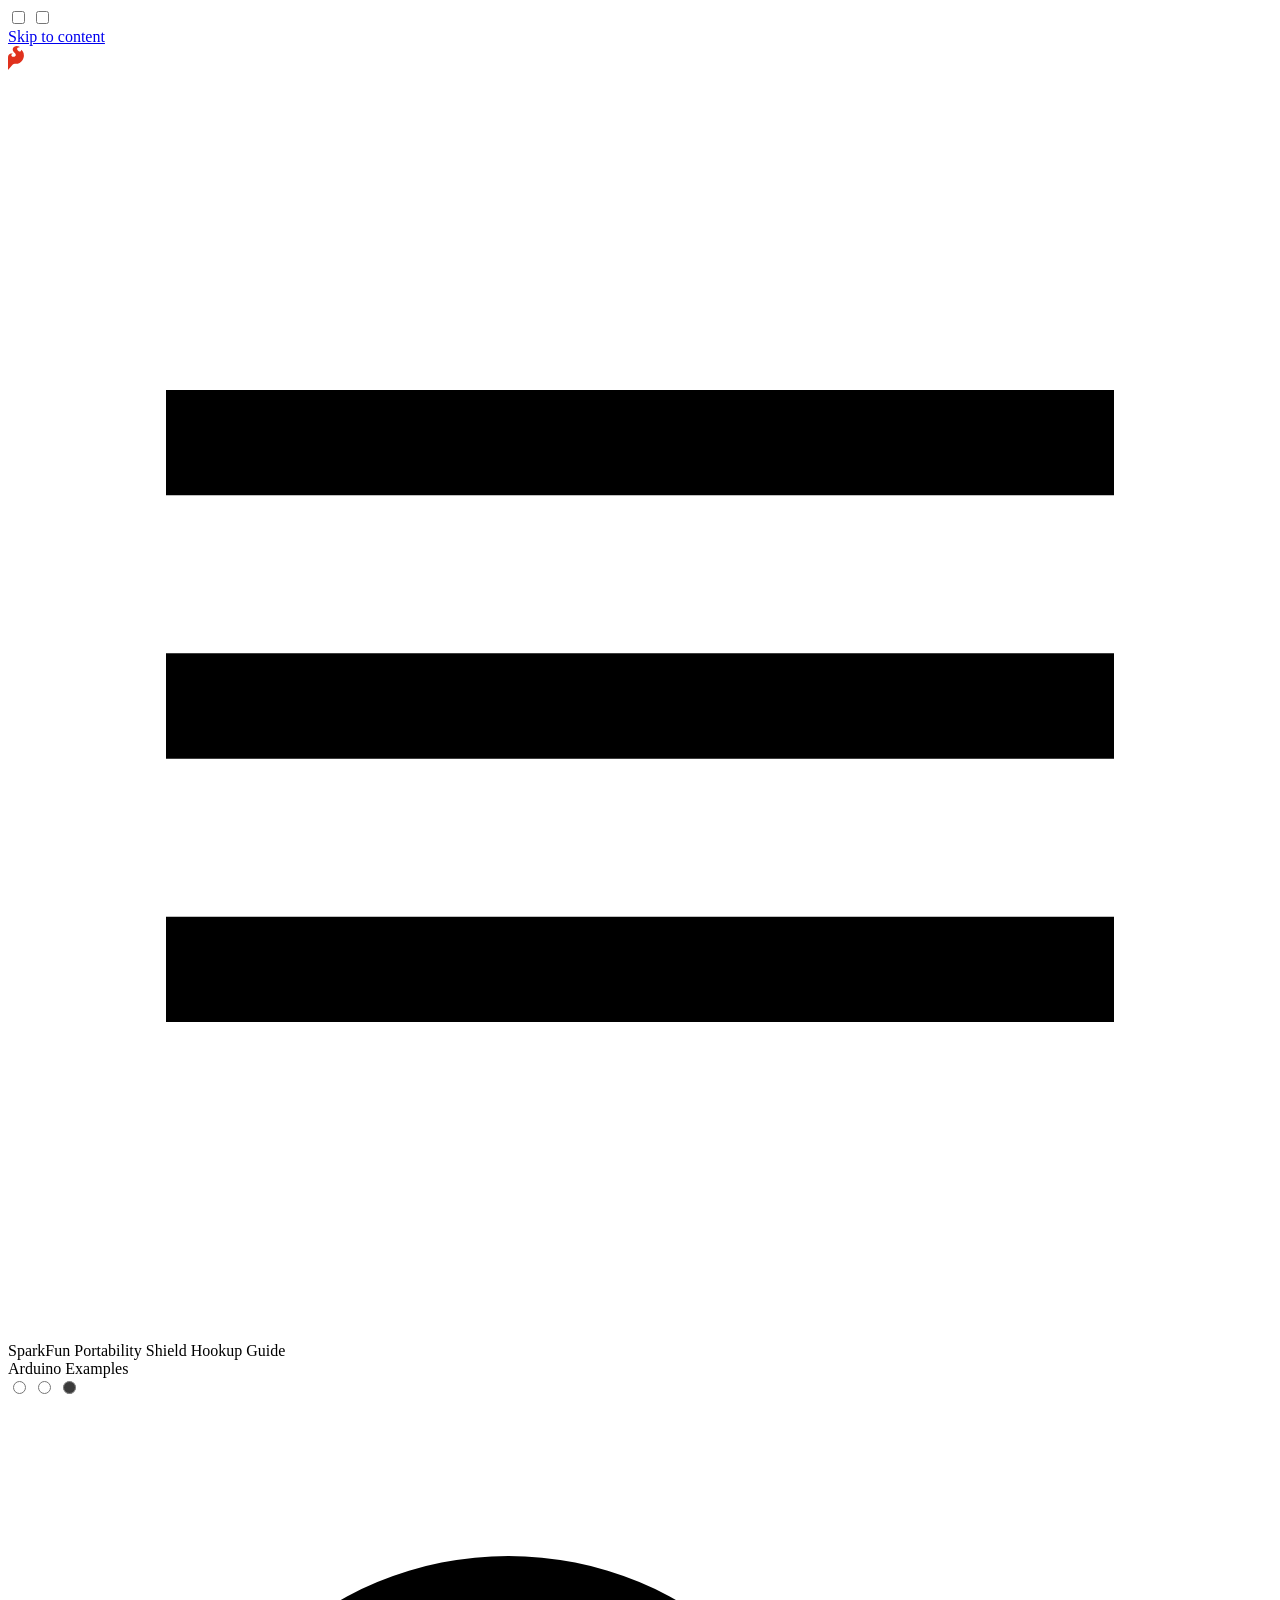
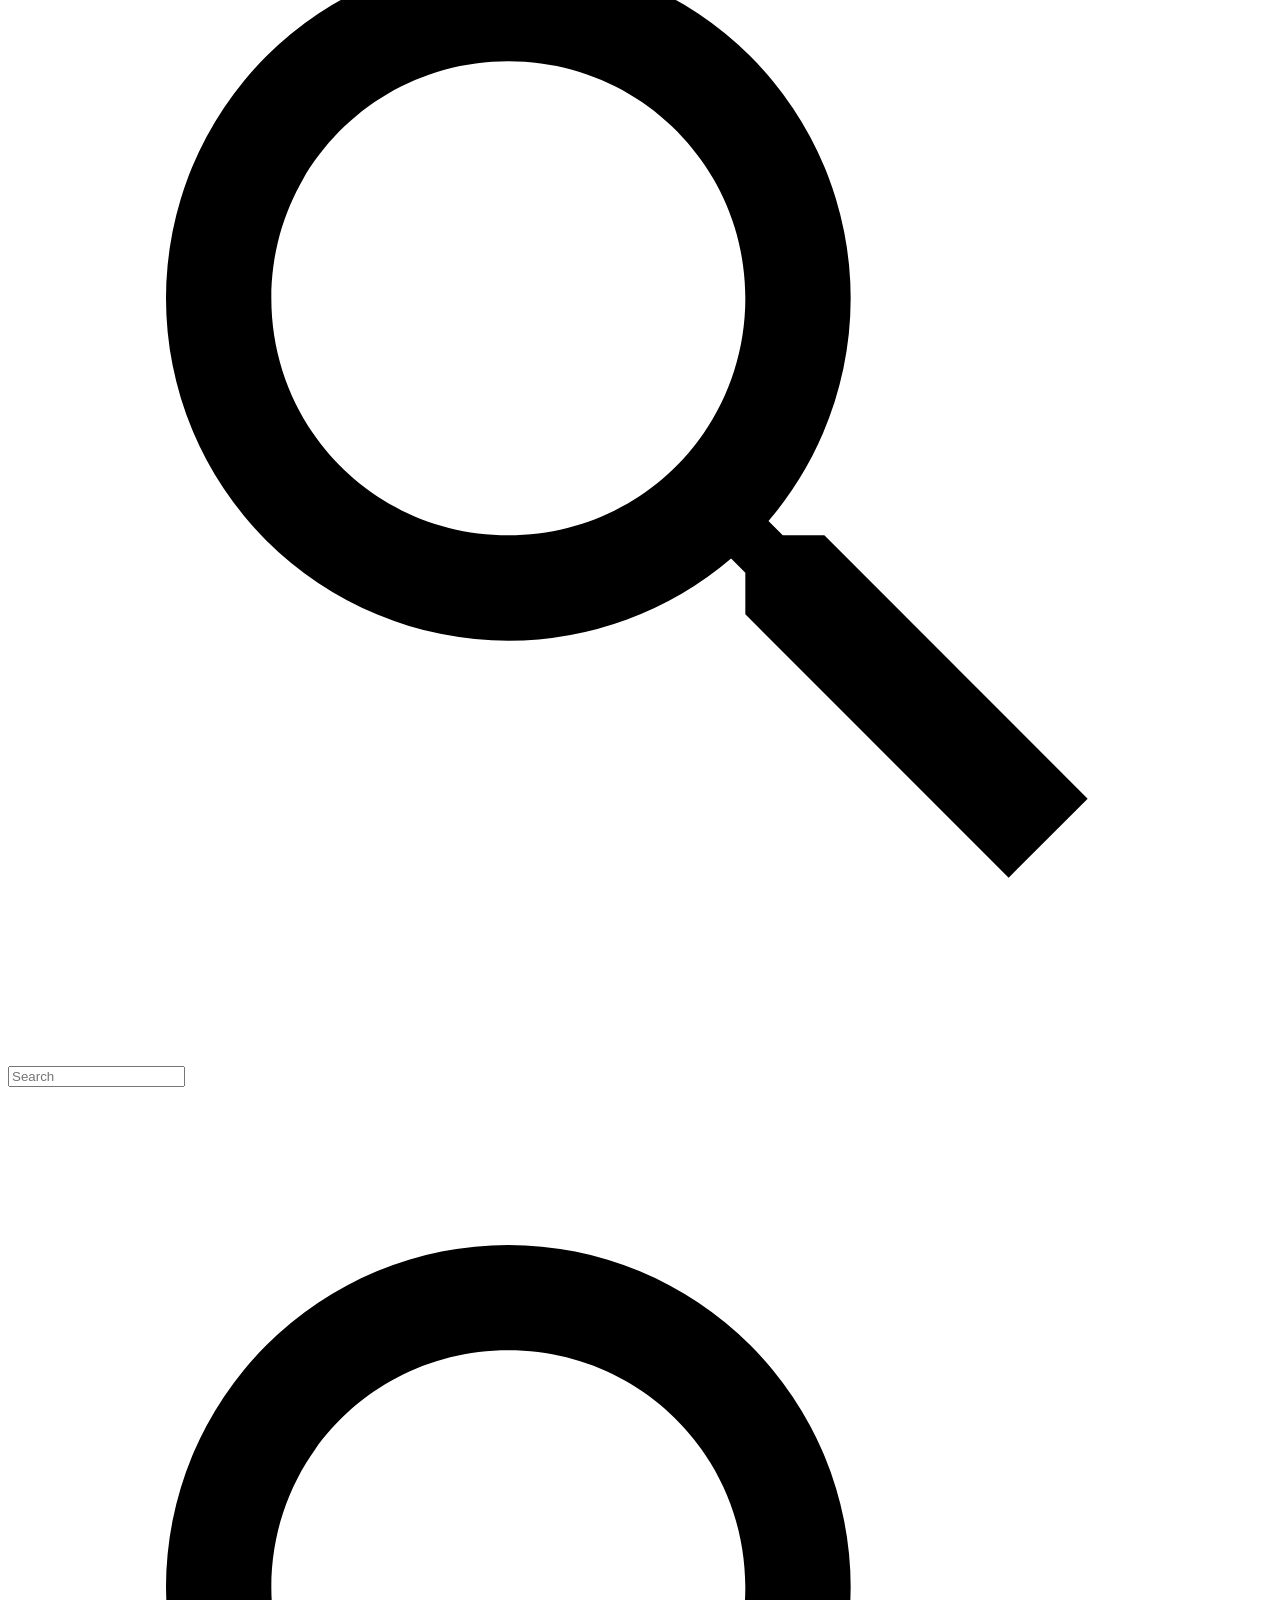
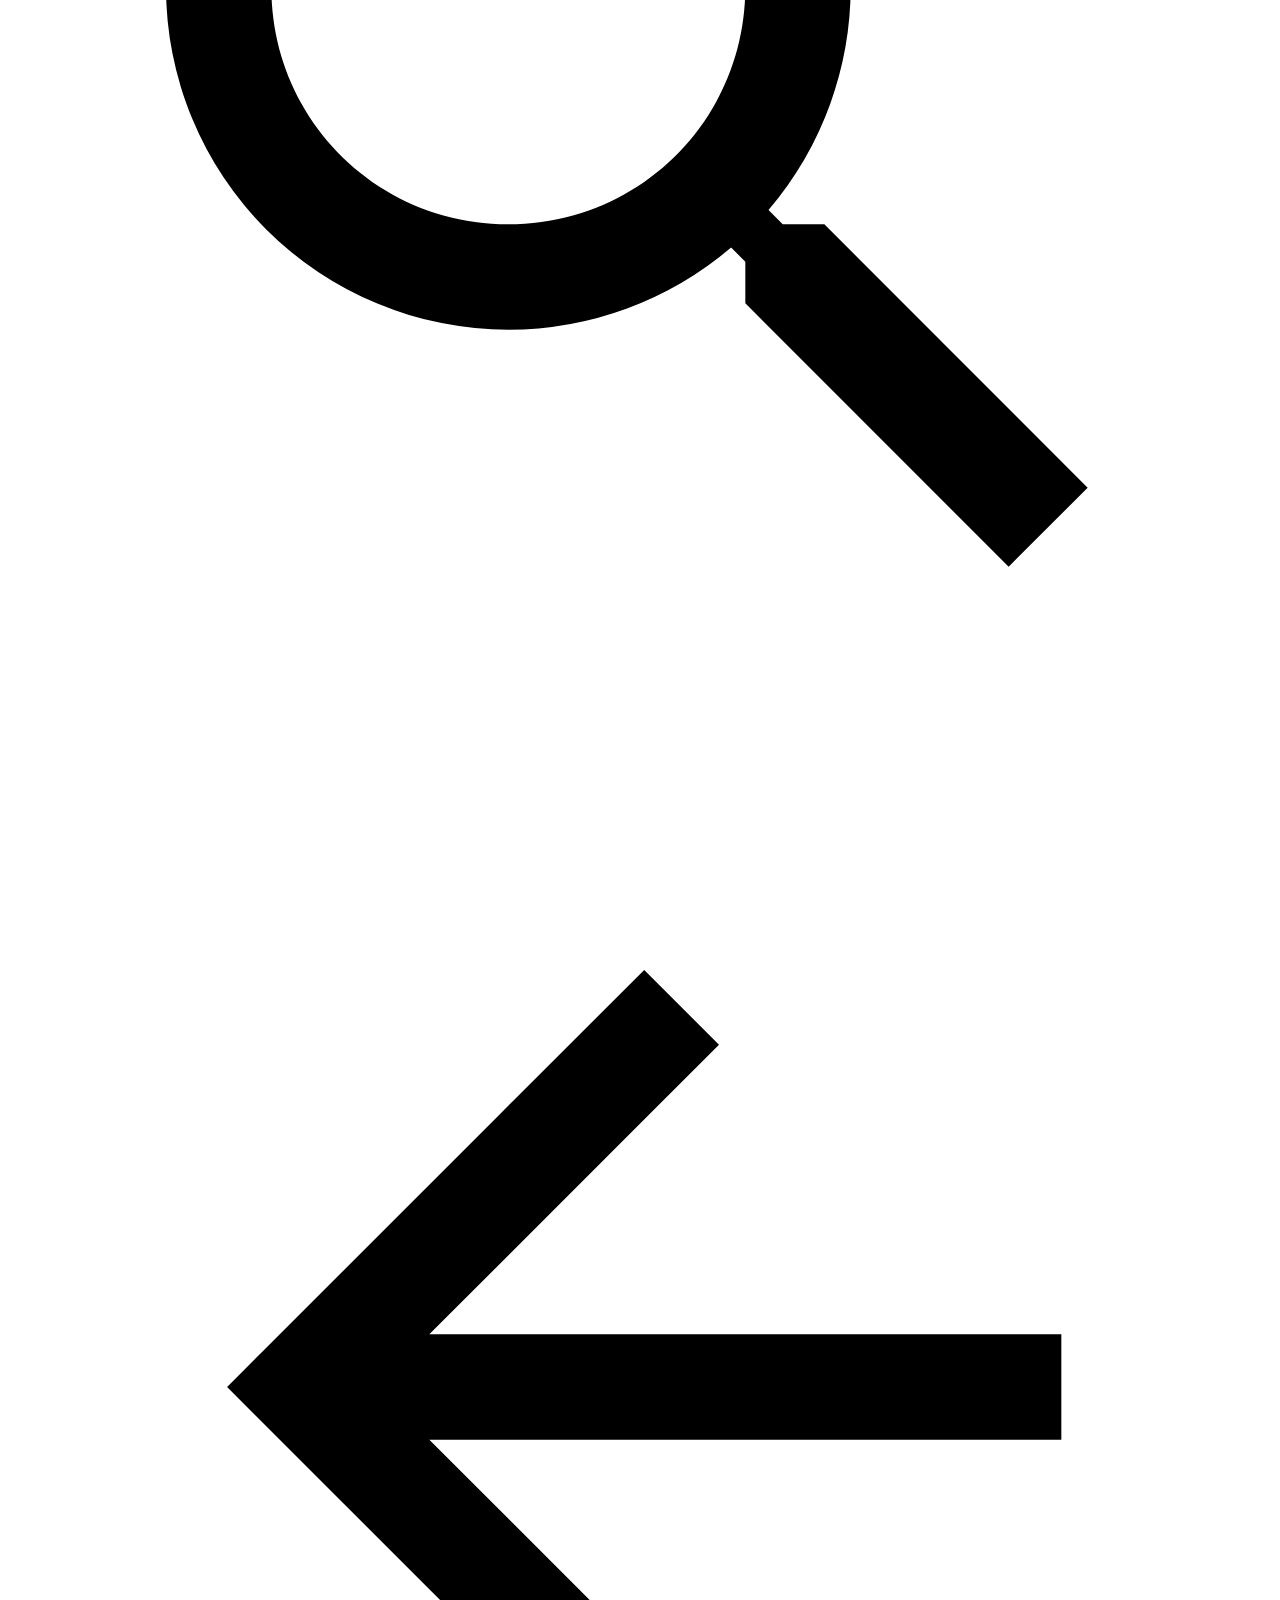
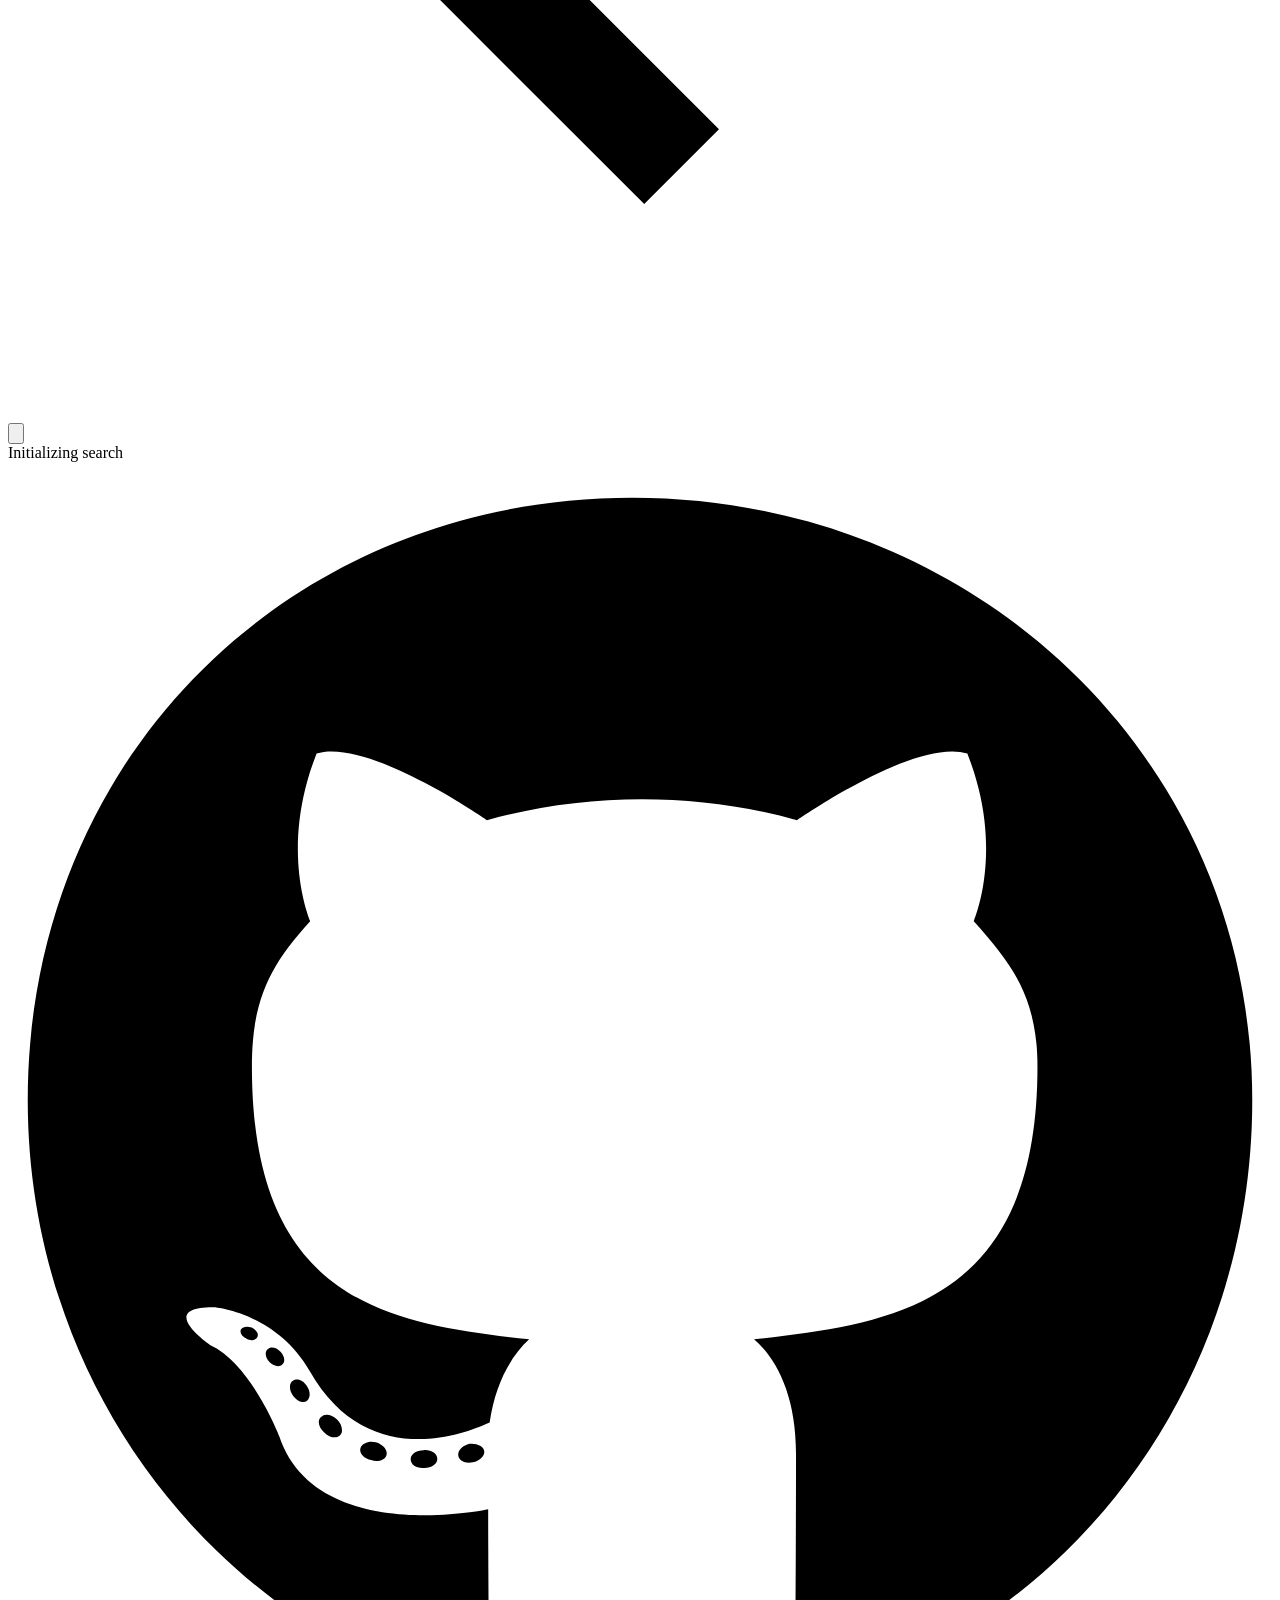
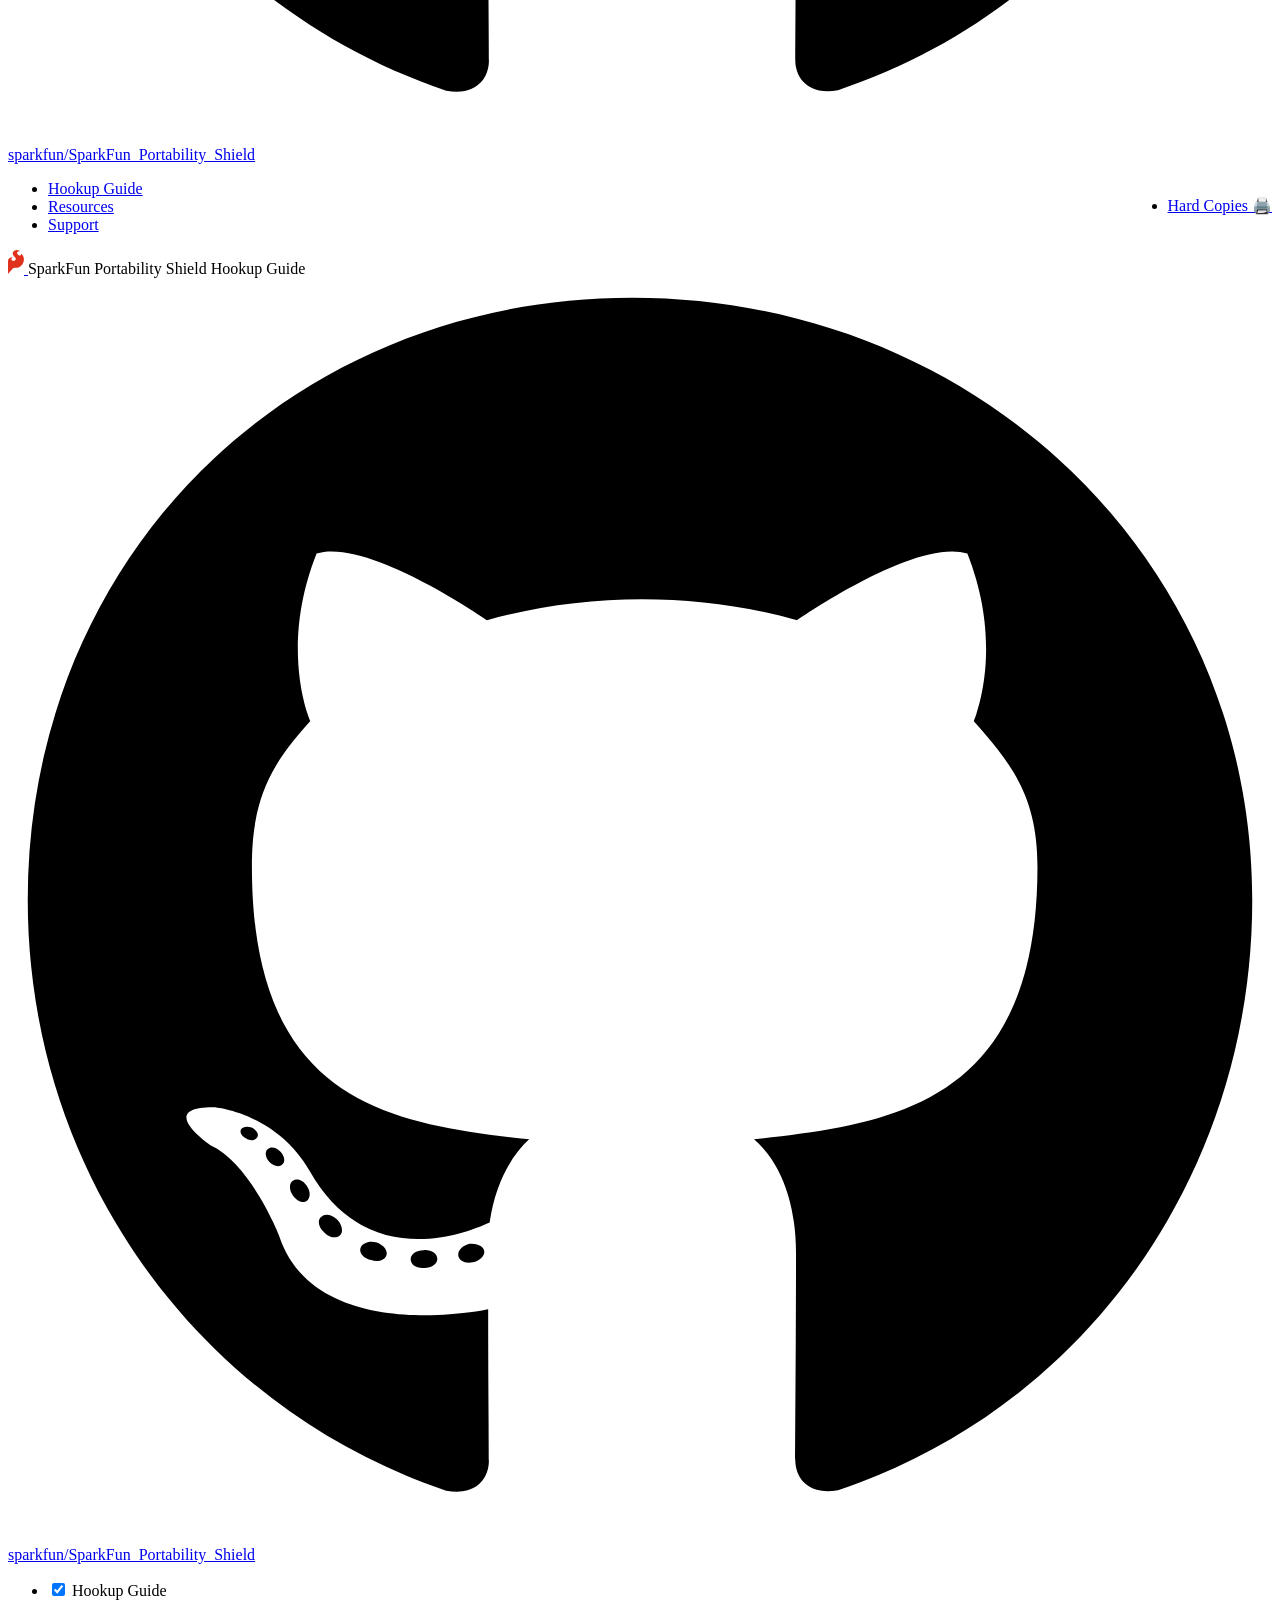
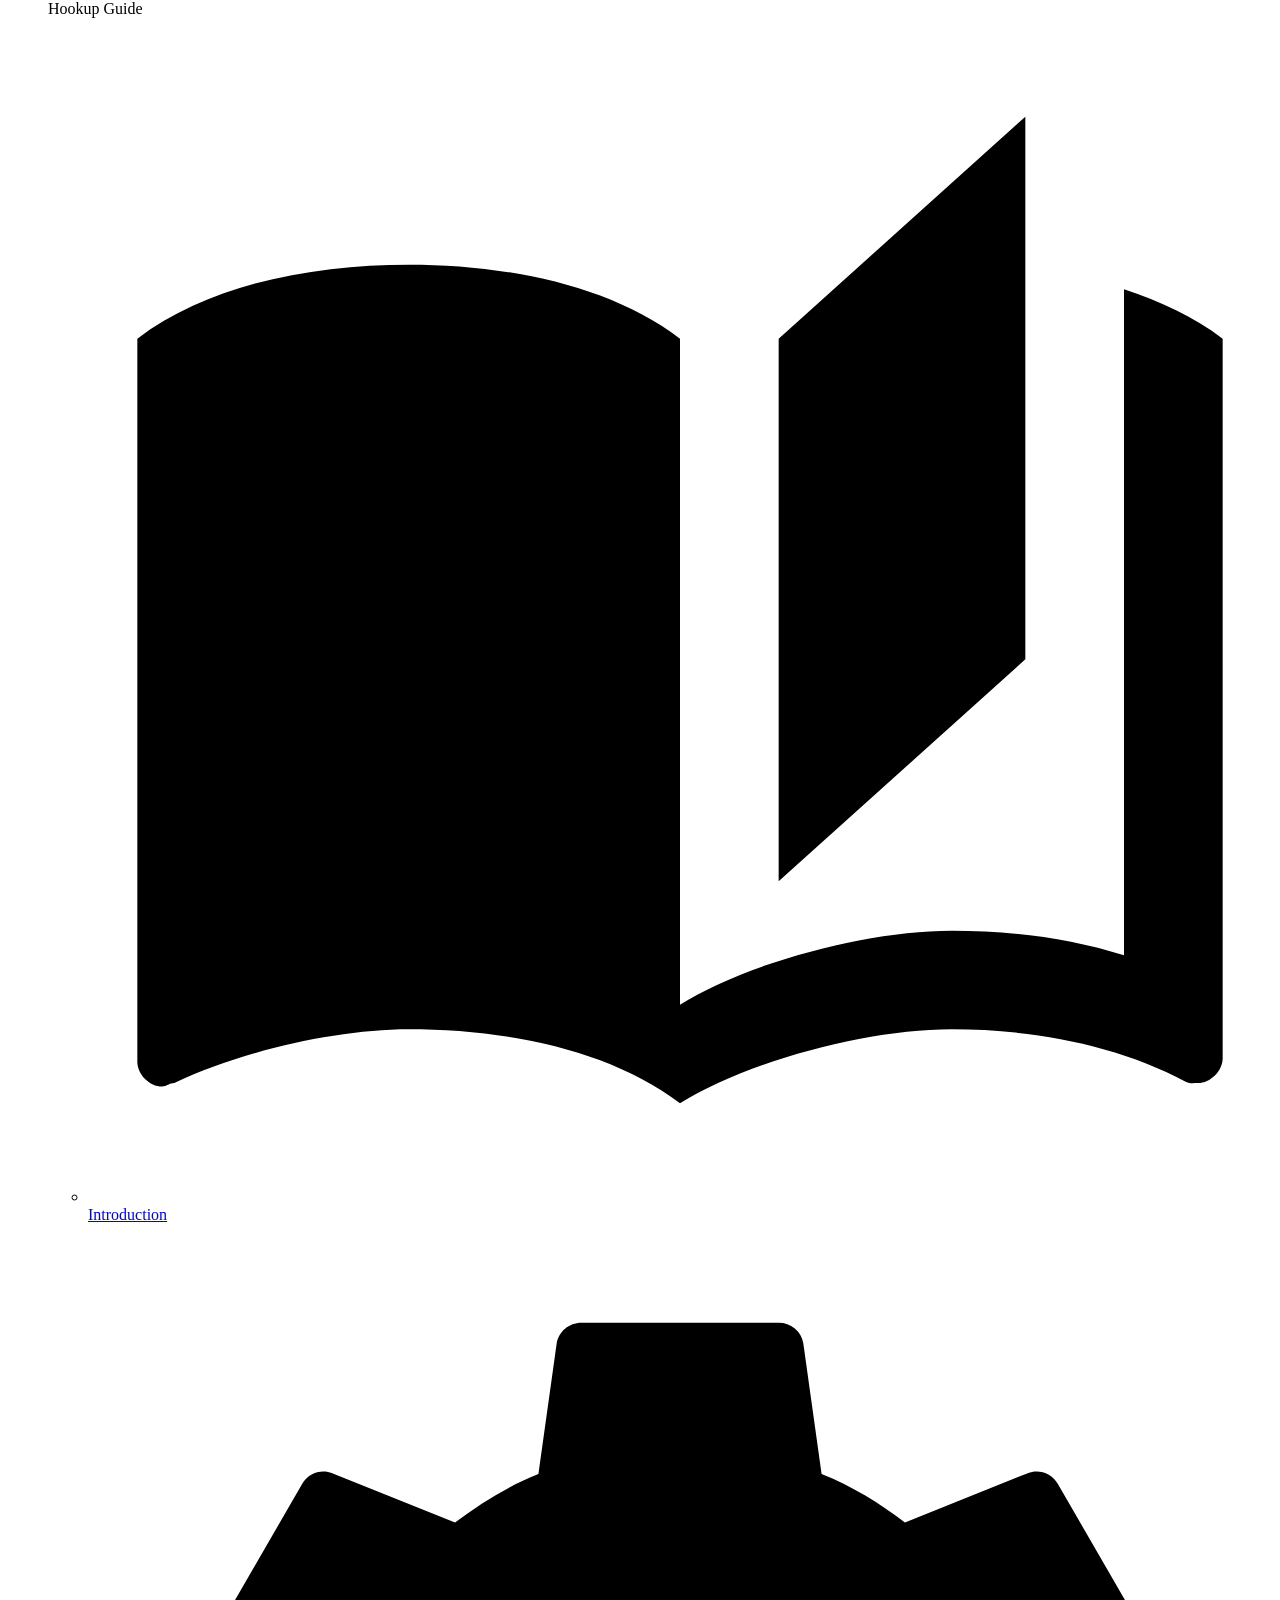
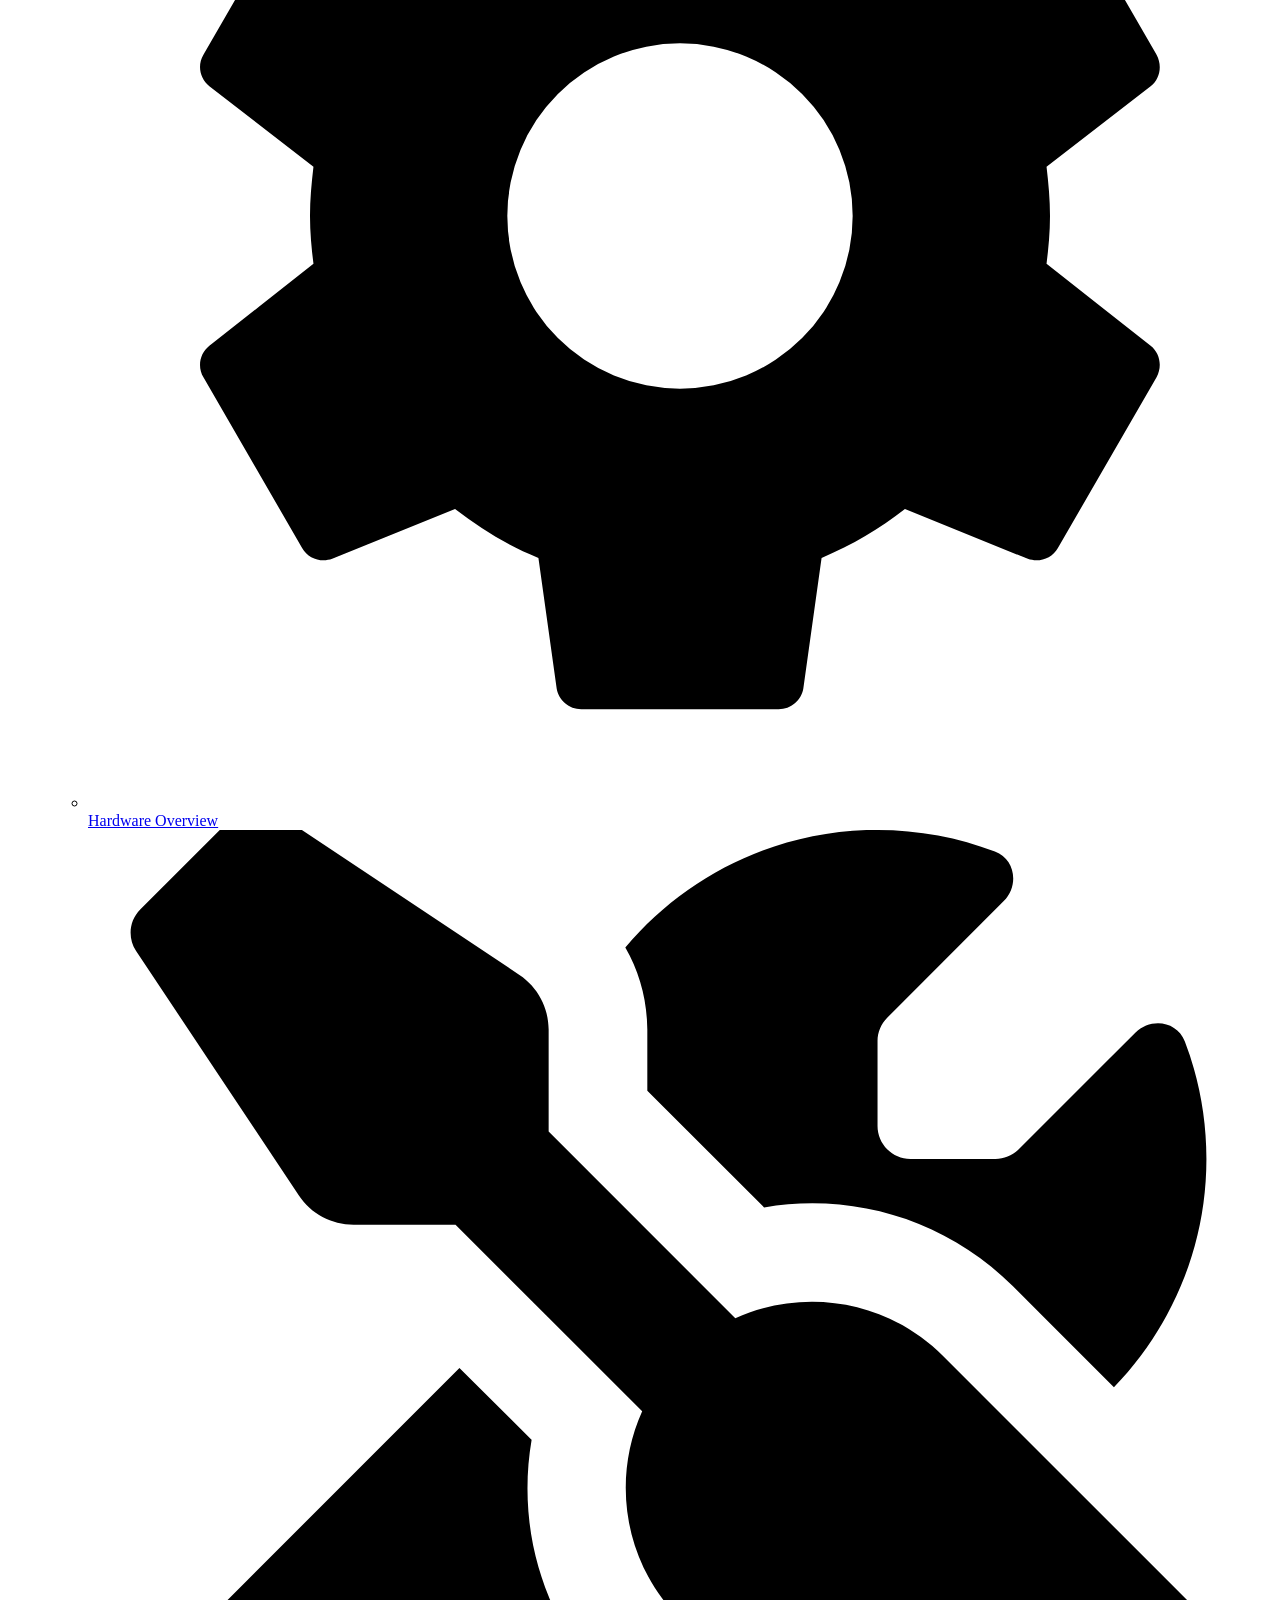
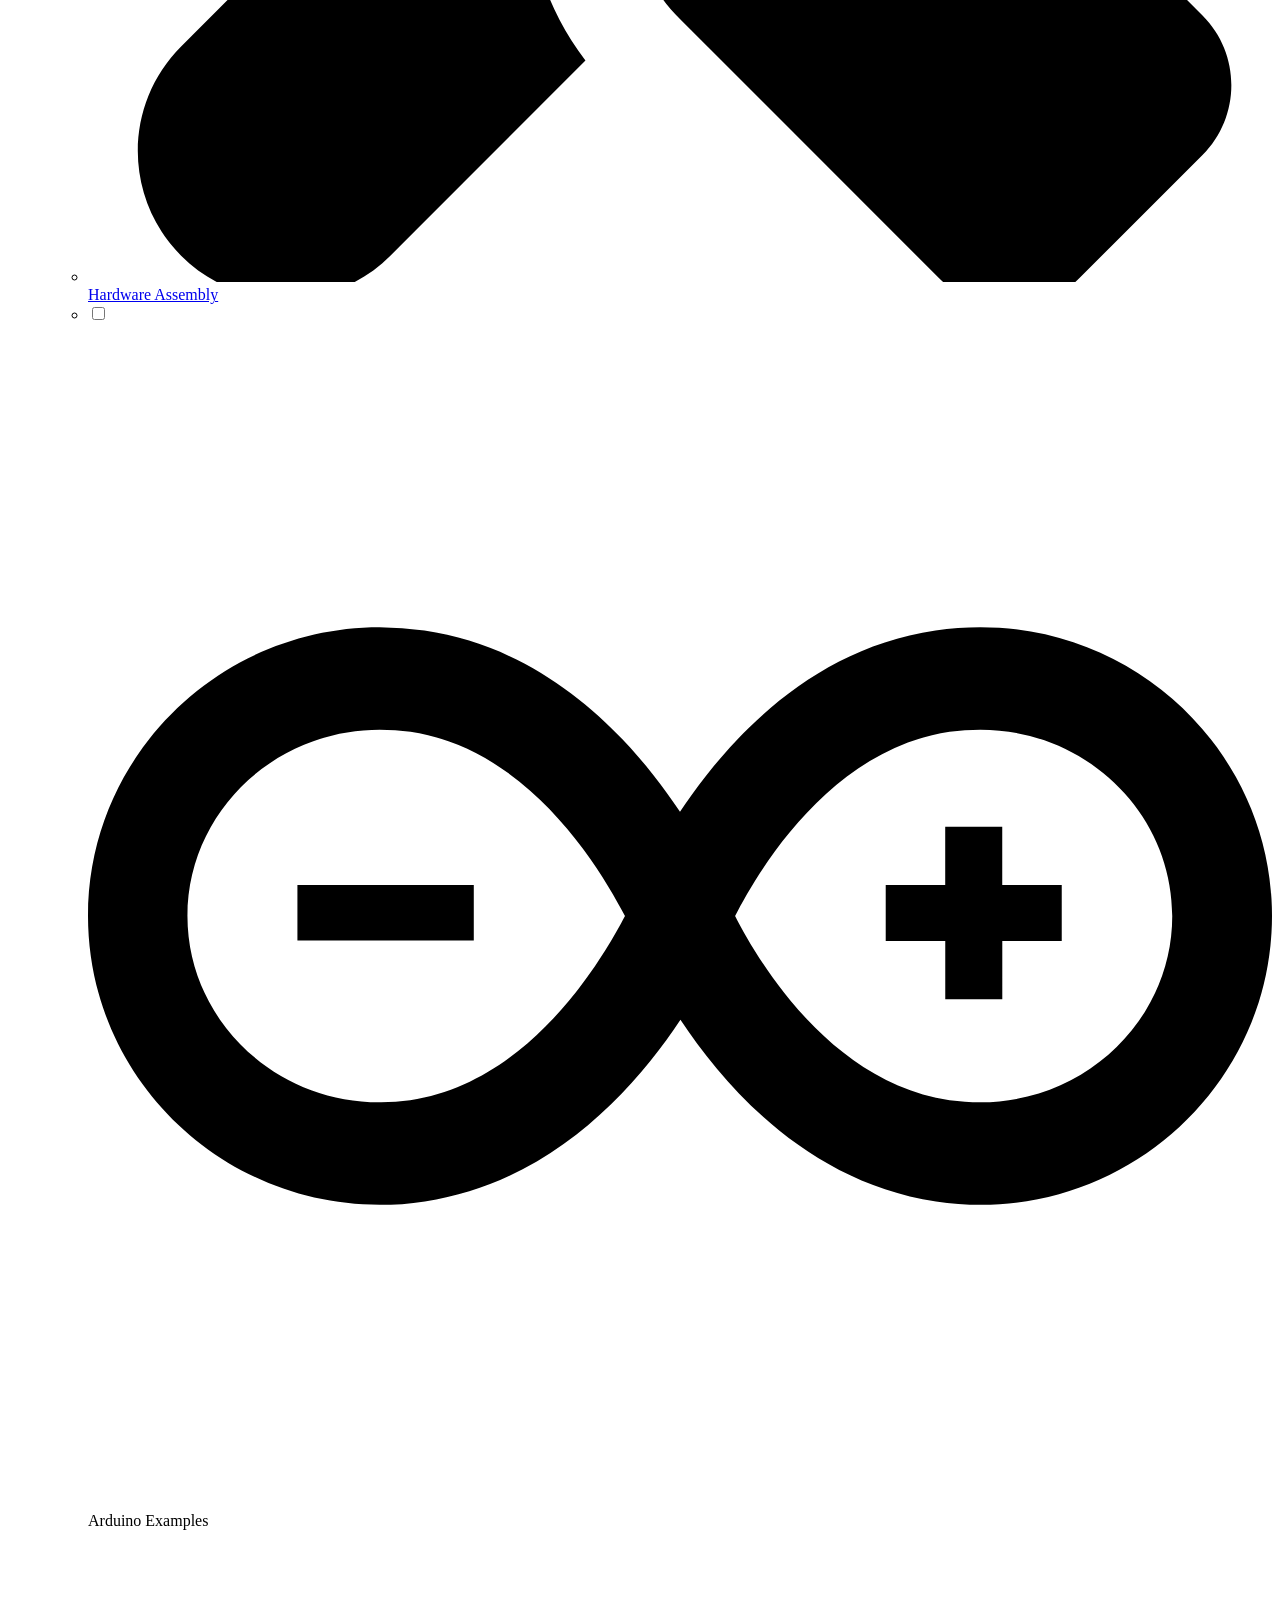
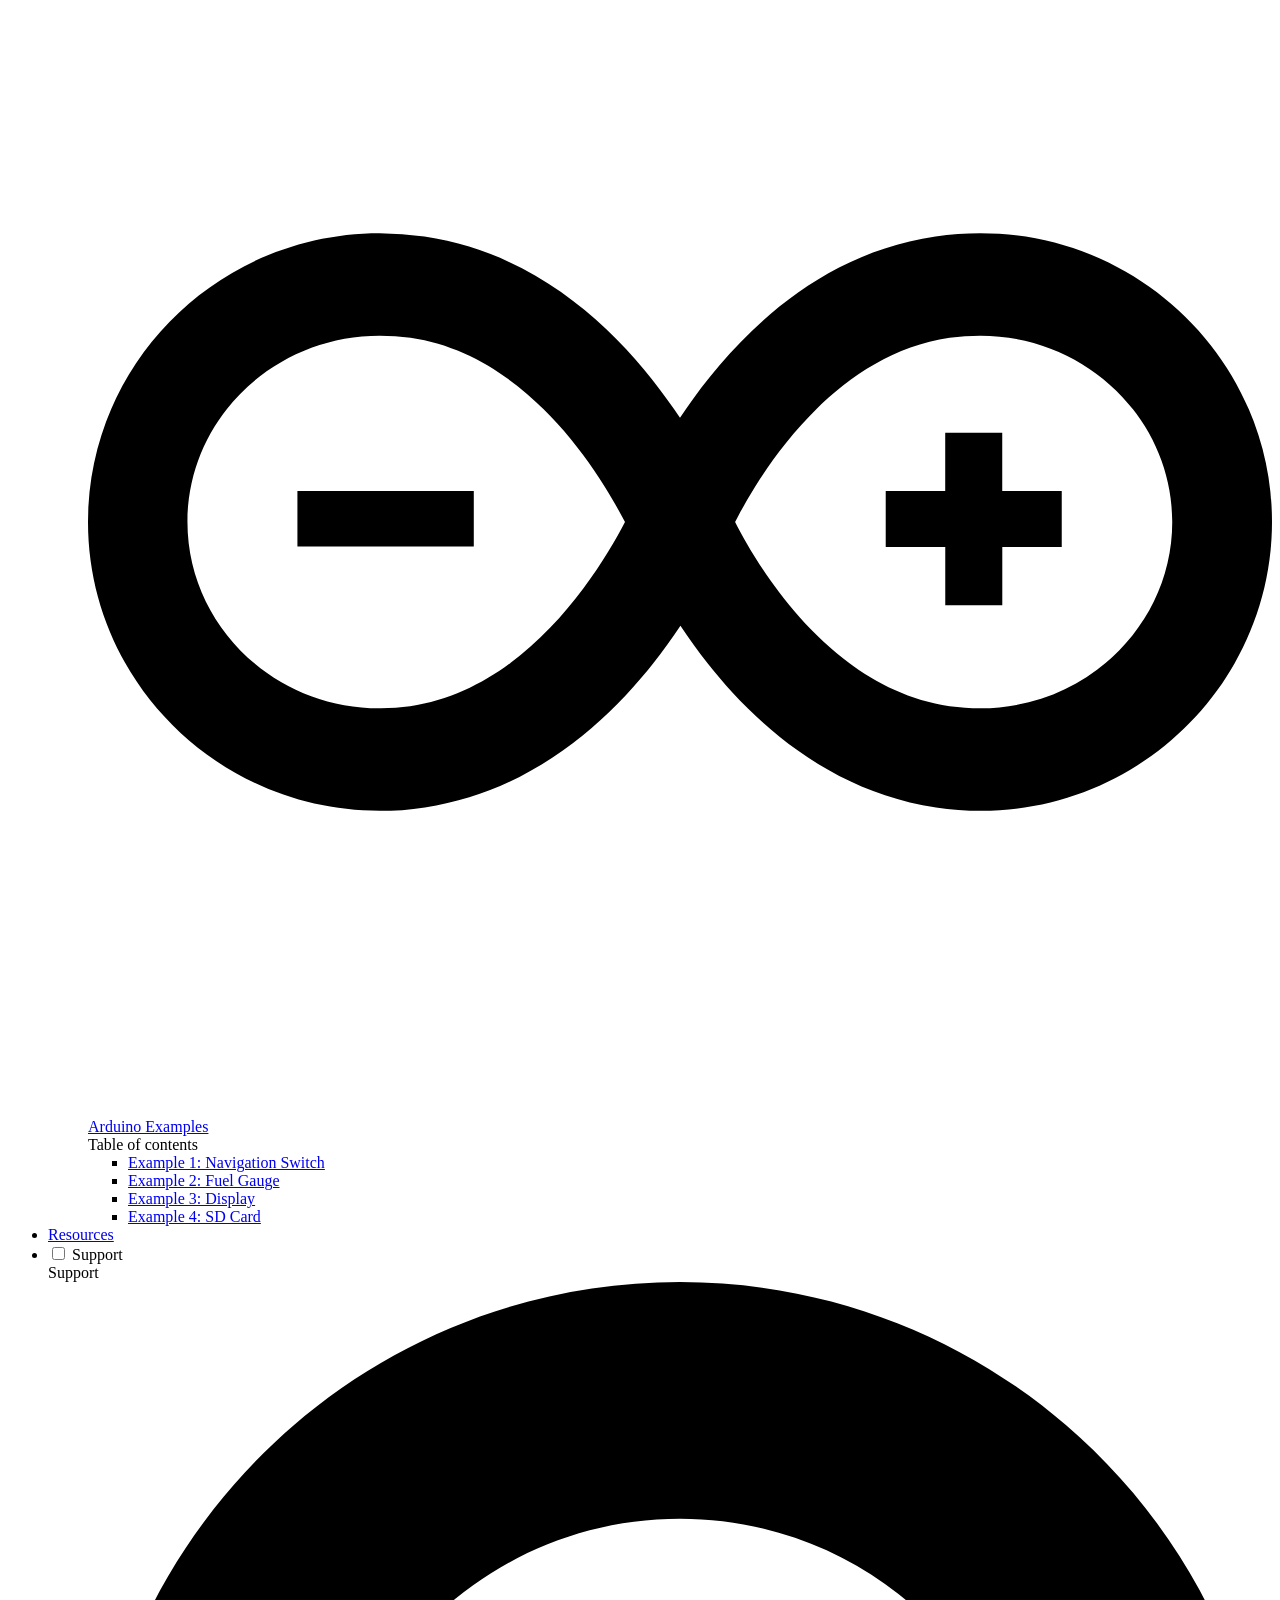
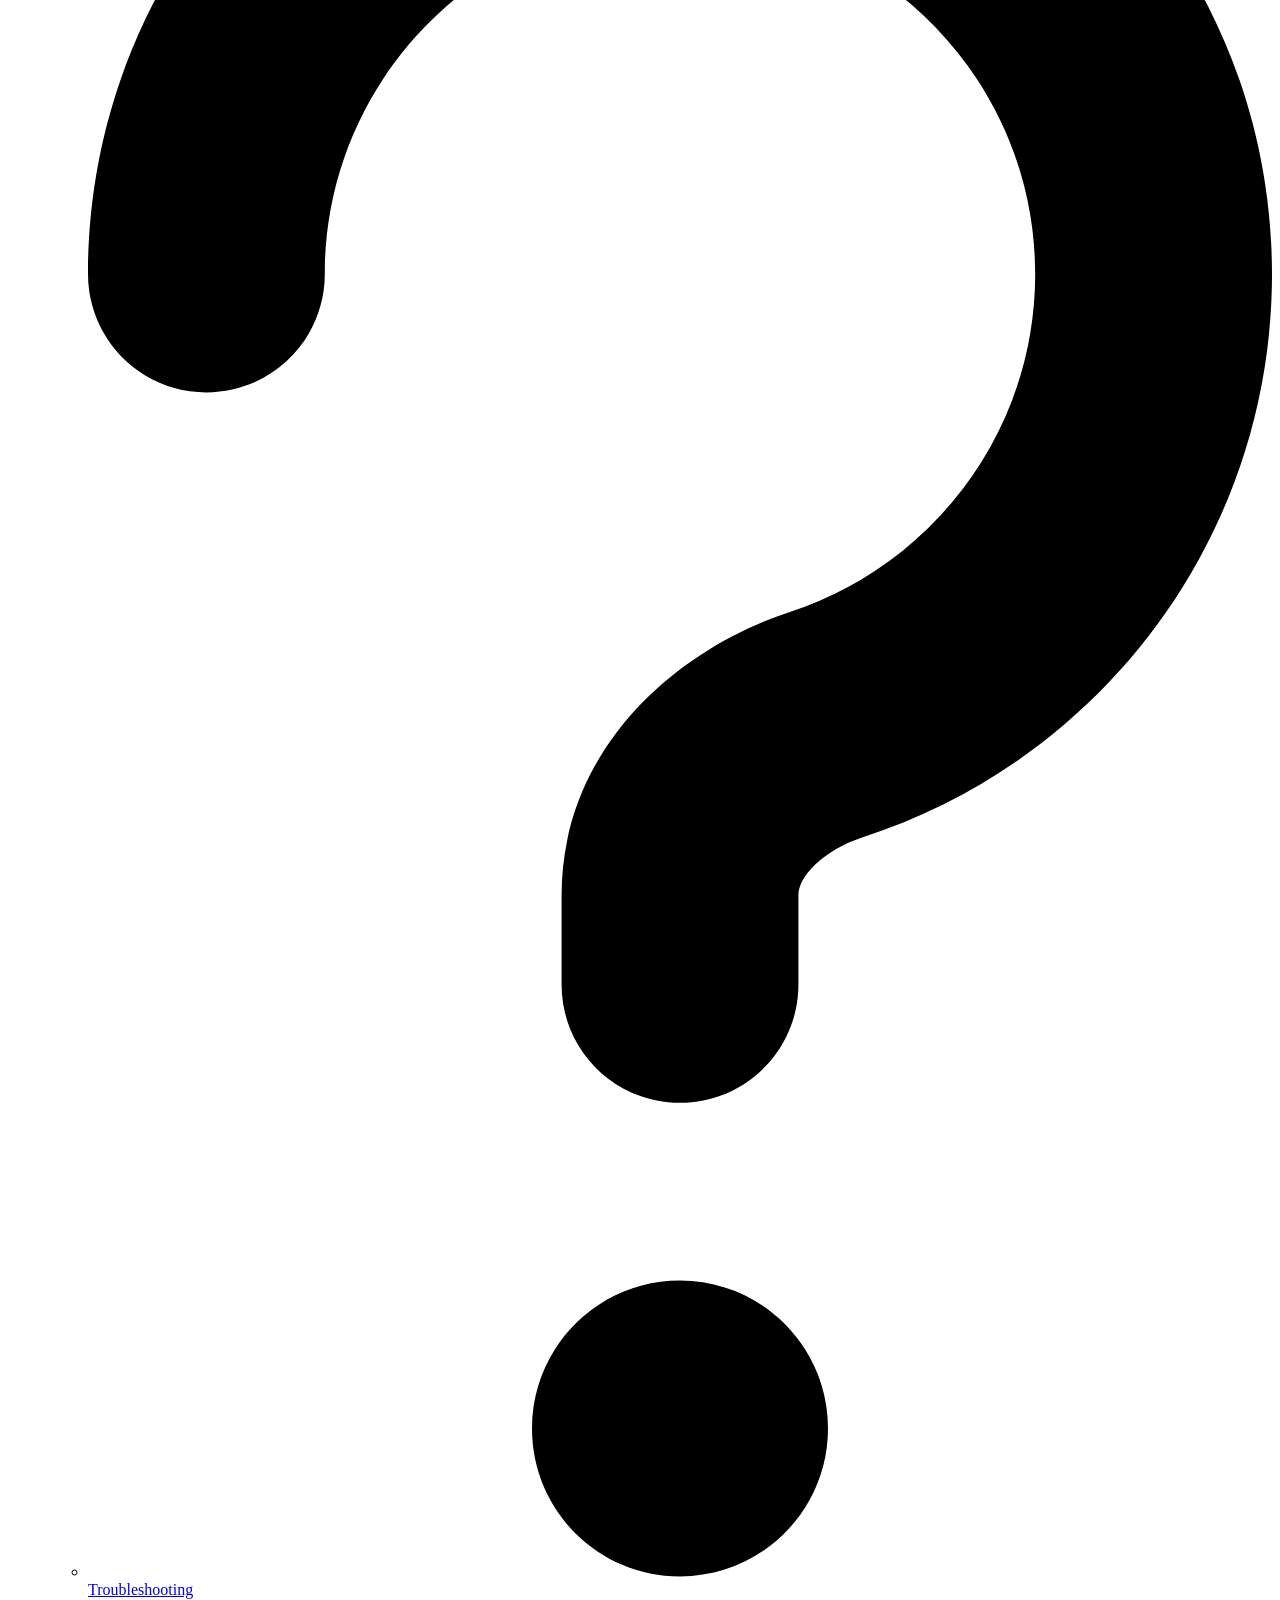
==== commit b9d67d2c: "Deployed cb770bf with MkDocs version: 1.6.1" ====
--- a/arduino_example/index.html
+++ b/arduino_example/index.html
@@ -25,7 +25,7 @@
       
       
       <link rel="icon" href="../assets/sfe_favicon.png">
-      <meta name="generator" content="mkdocs-1.6.1, mkdocs-material-9.6.5+insiders-4.53.15">
+      <meta name="generator" content="mkdocs-1.6.1, mkdocs-material-9.7.3">
     
     
       
@@ -33,7 +33,7 @@
       
     
     
-      <link rel="stylesheet" href="../assets/stylesheets/main.f15084e1.min.css">
+      <link rel="stylesheet" href="../assets/stylesheets/main.484c7ddc.min.css">
       
         
         <link rel="stylesheet" href="../assets/stylesheets/palette.ab4e12ef.min.css">
@@ -42,67 +42,107 @@
   
   
     
-    
-  
-    
-    
-  
-    
-    
-  
-    
-    
-  
-    
-    
-  
-    
-    
-  
-    
-    
-  
-    
-    
-  
-    
-    
-  
-    
-    
-  
-    
-    
-  
-    
-    
-  
-    
-    
-  
-    
-    
-  
-    
-    
-  
-    
-    
-  
-    
-    
-  
-    
-    
-  
-    
-    
-  
-    
-    
-  
-  
-  <style>:root{--md-admonition-icon--note:url('data:image/svg+xml;charset=utf-8,<svg xmlns="http://www.w3.org/2000/svg" viewBox="0 0 16 16"><path d="M1 7.775V2.75C1 1.784 1.784 1 2.75 1h5.025c.464 0 .91.184 1.238.513l6.25 6.25a1.75 1.75 0 0 1 0 2.474l-5.026 5.026a1.75 1.75 0 0 1-2.474 0l-6.25-6.25A1.75 1.75 0 0 1 1 7.775m1.5 0c0 .066.026.13.073.177l6.25 6.25a.25.25 0 0 0 .354 0l5.025-5.025a.25.25 0 0 0 0-.354l-6.25-6.25a.25.25 0 0 0-.177-.073H2.75a.25.25 0 0 0-.25.25ZM6 5a1 1 0 1 1 0 2 1 1 0 0 1 0-2"/></svg>');--md-admonition-icon--abstract:url('data:image/svg+xml;charset=utf-8,<svg xmlns="http://www.w3.org/2000/svg" viewBox="0 0 16 16"><path d="M2.5 1.75v11.5c0 .138.112.25.25.25h3.17a.75.75 0 0 1 0 1.5H2.75A1.75 1.75 0 0 1 1 13.25V1.75C1 .784 1.784 0 2.75 0h8.5C12.216 0 13 .784 13 1.75v7.736a.75.75 0 0 1-1.5 0V1.75a.25.25 0 0 0-.25-.25h-8.5a.25.25 0 0 0-.25.25m13.274 9.537zl-4.557 4.45a.75.75 0 0 1-1.055-.008l-1.943-1.95a.75.75 0 0 1 1.062-1.058l1.419 1.425 4.026-3.932a.75.75 0 1 1 1.048 1.074M4.75 4h4.5a.75.75 0 0 1 0 1.5h-4.5a.75.75 0 0 1 0-1.5M4 7.75A.75.75 0 0 1 4.75 7h2a.75.75 0 0 1 0 1.5h-2A.75.75 0 0 1 4 7.75"/></svg>');--md-admonition-icon--info:url('data:image/svg+xml;charset=utf-8,<svg xmlns="http://www.w3.org/2000/svg" viewBox="0 0 16 16"><path d="M0 8a8 8 0 1 1 16 0A8 8 0 0 1 0 8m8-6.5a6.5 6.5 0 1 0 0 13 6.5 6.5 0 0 0 0-13M6.5 7.75A.75.75 0 0 1 7.25 7h1a.75.75 0 0 1 .75.75v2.75h.25a.75.75 0 0 1 0 1.5h-2a.75.75 0 0 1 0-1.5h.25v-2h-.25a.75.75 0 0 1-.75-.75M8 6a1 1 0 1 1 0-2 1 1 0 0 1 0 2"/></svg>');--md-admonition-icon--tip:url('data:image/svg+xml;charset=utf-8,<svg xmlns="http://www.w3.org/2000/svg" viewBox="0 0 24 24"><path d="M16.307 5.476c-.756.134-1.975-.615-2.59-1.362-.755-.922-.66-1.647-.071-2.29.883-.978 2.396-.6 2.396-.6s-2.772-2.432-5.658-.44c-2.571 1.77-1.833 4.183.487 6.288 2.09 1.902.42 3.988-1.686 3.717-1.443-.184-2.034-1.343-1.687-2.054.298-.608 1.335-.982 1.335-.982s-1.19-.484-2.592.044c-1.259.474-2.297 1.515-2.214 4.12V24s1.301-1.604 2.83-3.236c1.714-1.84 2.495-3.084 4.254-2.938 3.328.205 5.735-1.273 7.371-3.645 3.141-4.563.67-9.68-1.43-10.343 0 0 .34 1.438-.745 1.638"/></svg>');--md-admonition-icon--success:url('data:image/svg+xml;charset=utf-8,<svg xmlns="http://www.w3.org/2000/svg" viewBox="0 0 16 16"><path d="M13.78 4.22a.75.75 0 0 1 0 1.06l-7.25 7.25a.75.75 0 0 1-1.06 0L2.22 9.28a.75.75 0 0 1 .018-1.042.75.75 0 0 1 1.042-.018L6 10.94l6.72-6.72a.75.75 0 0 1 1.06 0"/></svg>');--md-admonition-icon--question:url('data:image/svg+xml;charset=utf-8,<svg xmlns="http://www.w3.org/2000/svg" viewBox="0 0 16 16"><path d="M0 8a8 8 0 1 1 16 0A8 8 0 0 1 0 8m8-6.5a6.5 6.5 0 1 0 0 13 6.5 6.5 0 0 0 0-13M6.92 6.085h.001a.749.749 0 1 1-1.342-.67c.169-.339.436-.701.849-.977C6.845 4.16 7.369 4 8 4a2.76 2.76 0 0 1 1.637.525c.503.377.863.965.863 1.725 0 .448-.115.83-.329 1.15-.205.307-.47.513-.692.662-.109.072-.22.138-.313.195l-.006.004a6 6 0 0 0-.26.16 1 1 0 0 0-.276.245.75.75 0 0 1-1.248-.832c.184-.264.42-.489.692-.661q.154-.1.313-.195l.007-.004c.1-.061.182-.11.258-.161a1 1 0 0 0 .277-.245C8.96 6.514 9 6.427 9 6.25a.61.61 0 0 0-.262-.525A1.27 1.27 0 0 0 8 5.5c-.369 0-.595.09-.74.187a1 1 0 0 0-.34.398M9 11a1 1 0 1 1-2 0 1 1 0 0 1 2 0"/></svg>');--md-admonition-icon--warning:url('data:image/svg+xml;charset=utf-8,<svg xmlns="http://www.w3.org/2000/svg" viewBox="0 0 16 16"><path d="M6.457 1.047c.659-1.234 2.427-1.234 3.086 0l6.082 11.378A1.75 1.75 0 0 1 14.082 15H1.918a1.75 1.75 0 0 1-1.543-2.575Zm1.763.707a.25.25 0 0 0-.44 0L1.698 13.132a.25.25 0 0 0 .22.368h12.164a.25.25 0 0 0 .22-.368Zm.53 3.996v2.5a.75.75 0 0 1-1.5 0v-2.5a.75.75 0 0 1 1.5 0M9 11a1 1 0 1 1-2 0 1 1 0 0 1 2 0"/></svg>');--md-admonition-icon--failure:url('data:image/svg+xml;charset=utf-8,<svg xmlns="http://www.w3.org/2000/svg" viewBox="0 0 16 16"><path d="M2.344 2.343za8 8 0 0 1 11.314 11.314A8.002 8.002 0 0 1 .234 10.089a8 8 0 0 1 2.11-7.746m1.06 10.253a6.5 6.5 0 1 0 9.108-9.275 6.5 6.5 0 0 0-9.108 9.275M6.03 4.97 8 6.94l1.97-1.97a.749.749 0 0 1 1.275.326.75.75 0 0 1-.215.734L9.06 8l1.97 1.97a.749.749 0 0 1-.326 1.275.75.75 0 0 1-.734-.215L8 9.06l-1.97 1.97a.749.749 0 0 1-1.275-.326.75.75 0 0 1 .215-.734L6.94 8 4.97 6.03a.75.75 0 0 1 .018-1.042.75.75 0 0 1 1.042-.018"/></svg>');--md-admonition-icon--danger:url('data:image/svg+xml;charset=utf-8,<svg xmlns="http://www.w3.org/2000/svg" viewBox="0 0 16 16"><path d="M9.504.43a1.516 1.516 0 0 1 2.437 1.713L10.415 5.5h2.123c1.57 0 2.346 1.909 1.22 3.004l-7.34 7.142a1.25 1.25 0 0 1-.871.354h-.302a1.25 1.25 0 0 1-1.157-1.723L5.633 10.5H3.462c-1.57 0-2.346-1.909-1.22-3.004zm1.047 1.074L3.286 8.571A.25.25 0 0 0 3.462 9H6.75a.75.75 0 0 1 .694 1.034l-1.713 4.188 6.982-6.793A.25.25 0 0 0 12.538 7H9.25a.75.75 0 0 1-.683-1.06l2.008-4.418.003-.006-.004-.009-.006-.006-.008-.001q-.005 0-.009.004"/></svg>');--md-admonition-icon--bug:url('data:image/svg+xml;charset=utf-8,<svg xmlns="http://www.w3.org/2000/svg" viewBox="0 0 16 16"><path d="M4.72.22a.75.75 0 0 1 1.06 0l1 .999a3.5 3.5 0 0 1 2.441 0l.999-1a.748.748 0 0 1 1.265.332.75.75 0 0 1-.205.729l-.775.776c.616.63.995 1.493.995 2.444v.327q0 .15-.025.292c.408.14.764.392 1.029.722l1.968-.787a.75.75 0 0 1 .556 1.392L13 7.258V9h2.25a.75.75 0 0 1 0 1.5H13v.5q-.002.615-.141 1.186l2.17.868a.75.75 0 0 1-.557 1.392l-2.184-.873A5 5 0 0 1 8 16a5 5 0 0 1-4.288-2.427l-2.183.873a.75.75 0 0 1-.558-1.392l2.17-.868A5 5 0 0 1 3 11v-.5H.75a.75.75 0 0 1 0-1.5H3V7.258L.971 6.446a.75.75 0 0 1 .558-1.392l1.967.787c.265-.33.62-.583 1.03-.722a1.7 1.7 0 0 1-.026-.292V4.5c0-.951.38-1.814.995-2.444L4.72 1.28a.75.75 0 0 1 0-1.06m.53 6.28a.75.75 0 0 0-.75.75V11a3.5 3.5 0 1 0 7 0V7.25a.75.75 0 0 0-.75-.75ZM6.173 5h3.654A.17.17 0 0 0 10 4.827V4.5a2 2 0 1 0-4 0v.327c0 .096.077.173.173.173"/></svg>');--md-admonition-icon--example:url('data:image/svg+xml;charset=utf-8,<svg xmlns="http://www.w3.org/2000/svg" viewBox="0 0 16 16"><path d="M5 5.782V2.5h-.25a.75.75 0 0 1 0-1.5h6.5a.75.75 0 0 1 0 1.5H11v3.282l3.666 5.76C15.619 13.04 14.543 15 12.767 15H3.233c-1.776 0-2.852-1.96-1.899-3.458Zm-2.4 6.565a.75.75 0 0 0 .633 1.153h9.534a.75.75 0 0 0 .633-1.153L12.225 10.5h-8.45ZM9.5 2.5h-3V6c0 .143-.04.283-.117.403L4.73 9h6.54L9.617 6.403A.75.75 0 0 1 9.5 6Z"/></svg>');--md-admonition-icon--quote:url('data:image/svg+xml;charset=utf-8,<svg xmlns="http://www.w3.org/2000/svg" viewBox="0 0 16 16"><path d="M1.75 2.5h10.5a.75.75 0 0 1 0 1.5H1.75a.75.75 0 0 1 0-1.5m4 5h8.5a.75.75 0 0 1 0 1.5h-8.5a.75.75 0 0 1 0-1.5m0 5h8.5a.75.75 0 0 1 0 1.5h-8.5a.75.75 0 0 1 0-1.5M2.5 7.75v6a.75.75 0 0 1-1.5 0v-6a.75.75 0 0 1 1.5 0"/></svg>');--md-admonition-icon--github:url('data:image/svg+xml;charset=utf-8,<svg xmlns="http://www.w3.org/2000/svg" viewBox="0 0 24 24"><path d="M12 .297c-6.63 0-12 5.373-12 12 0 5.303 3.438 9.8 8.205 11.385.6.113.82-.258.82-.577 0-.285-.01-1.04-.015-2.04-3.338.724-4.042-1.61-4.042-1.61C4.422 18.07 3.633 17.7 3.633 17.7c-1.087-.744.084-.729.084-.729 1.205.084 1.838 1.236 1.838 1.236 1.07 1.835 2.809 1.305 3.495.998.108-.776.417-1.305.76-1.605-2.665-.3-5.466-1.332-5.466-5.93 0-1.31.465-2.38 1.235-3.22-.135-.303-.54-1.523.105-3.176 0 0 1.005-.322 3.3 1.23.96-.267 1.98-.399 3-.405 1.02.006 2.04.138 3 .405 2.28-1.552 3.285-1.23 3.285-1.23.645 1.653.24 2.873.12 3.176.765.84 1.23 1.91 1.23 3.22 0 4.61-2.805 5.625-5.475 5.92.42.36.81 1.096.81 2.22 0 1.606-.015 2.896-.015 3.286 0 .315.21.69.825.57C20.565 22.092 24 17.592 24 12.297c0-6.627-5.373-12-12-12"/></svg>');--md-admonition-icon--arduino:url('data:image/svg+xml;charset=utf-8,<svg xmlns="http://www.w3.org/2000/svg" viewBox="0 0 24 24"><path d="M18.087 6.146c-.3 0-.607.017-.907.069-2.532.367-4.23 2.239-5.18 3.674-.95-1.435-2.648-3.307-5.18-3.674a6.5 6.5 0 0 0-.907-.069C2.648 6.146 0 8.77 0 12s2.656 5.854 5.913 5.854c.3 0 .607-.017.916-.069 2.531-.376 4.23-2.247 5.18-3.683.949 1.436 2.647 3.307 5.18 3.683.299.043.607.069.915.069C21.344 17.854 24 15.23 24 12s-2.656-5.854-5.913-5.854M6.53 15.734a4 4 0 0 1-.625.043c-2.148 0-3.889-1.7-3.889-3.777 0-2.085 1.749-3.777 3.898-3.777q.312.002.624.043c2.39.35 3.847 2.768 4.347 3.734-.508.974-1.974 3.384-4.355 3.734m11.558.043c-.208 0-.416-.017-.624-.043-2.39-.35-3.856-2.768-4.347-3.734.491-.966 1.957-3.384 4.347-3.734q.312-.041.624-.043c2.149 0 3.89 1.7 3.89 3.777 0 2.085-1.75 3.777-3.89 3.777m1.65-4.404v1.134h-1.205v1.182h-1.156v-1.182H16.17v-1.134h1.206V10.19h1.156v1.183zM4.246 12.498H7.82v-1.125H4.245v1.125z"/></svg>');--md-admonition-icon--python:url('data:image/svg+xml;charset=utf-8,<svg xmlns="http://www.w3.org/2000/svg" viewBox="0 0 24 24"><path d="m14.25.18.9.2.73.26.59.3.45.32.34.34.25.34.16.33.1.3.04.26.02.2-.01.13V8.5l-.05.63-.13.55-.21.46-.26.38-.3.31-.33.25-.35.19-.35.14-.33.1-.3.07-.26.04-.21.02H8.77l-.69.05-.59.14-.5.22-.41.27-.33.32-.27.35-.2.36-.15.37-.1.35-.07.32-.04.27-.02.21v3.06H3.17l-.21-.03-.28-.07-.32-.12-.35-.18-.36-.26-.36-.36-.35-.46-.32-.59-.28-.73-.21-.88-.14-1.05-.05-1.23.06-1.22.16-1.04.24-.87.32-.71.36-.57.4-.44.42-.33.42-.24.4-.16.36-.1.32-.05.24-.01h.16l.06.01h8.16v-.83H6.18l-.01-2.75-.02-.37.05-.34.11-.31.17-.28.25-.26.31-.23.38-.2.44-.18.51-.15.58-.12.64-.1.71-.06.77-.04.84-.02 1.27.05zm-6.3 1.98-.23.33-.08.41.08.41.23.34.33.22.41.09.41-.09.33-.22.23-.34.08-.41-.08-.41-.23-.33-.33-.22-.41-.09-.41.09zm13.09 3.95.28.06.32.12.35.18.36.27.36.35.35.47.32.59.28.73.21.88.14 1.04.05 1.23-.06 1.23-.16 1.04-.24.86-.32.71-.36.57-.4.45-.42.33-.42.24-.4.16-.36.09-.32.05-.24.02-.16-.01h-8.22v.82h5.84l.01 2.76.02.36-.05.34-.11.31-.17.29-.25.25-.31.24-.38.2-.44.17-.51.15-.58.13-.64.09-.71.07-.77.04-.84.01-1.27-.04-1.07-.14-.9-.2-.73-.25-.59-.3-.45-.33-.34-.34-.25-.34-.16-.33-.1-.3-.04-.25-.02-.2.01-.13v-5.34l.05-.64.13-.54.21-.46.26-.38.3-.32.33-.24.35-.2.35-.14.33-.1.3-.06.26-.04.21-.02.13-.01h5.84l.69-.05.59-.14.5-.21.41-.28.33-.32.27-.35.2-.36.15-.36.1-.35.07-.32.04-.28.02-.21V6.07h2.09l.14.01zm-6.47 14.25-.23.33-.08.41.08.41.23.33.33.23.41.08.41-.08.33-.23.23-.33.08-.41-.08-.41-.23-.33-.33-.23-.41-.08-.41.08z"/></svg>');--md-admonition-icon--code:url('data:image/svg+xml;charset=utf-8,<svg xmlns="http://www.w3.org/2000/svg" viewBox="0 0 384 512"><!--! Font Awesome Free 6.7.2 by @fontawesome - https://fontawesome.com License - https://fontawesome.com/license/free (Icons: CC BY 4.0, Fonts: SIL OFL 1.1, Code: MIT License) Copyright 2024 Fonticons, Inc.--><path d="M64 464c-8.8 0-16-7.2-16-16V64c0-8.8 7.2-16 16-16h160v80c0 17.7 14.3 32 32 32h80v288c0 8.8-7.2 16-16 16zM64 0C28.7 0 0 28.7 0 64v384c0 35.3 28.7 64 64 64h256c35.3 0 64-28.7 64-64V154.5c0-17-6.7-33.3-18.7-45.3l-90.6-90.5C262.7 6.7 246.5 0 229.5 0zm97 289c9.4-9.4 9.4-24.6 0-33.9s-24.6-9.4-33.9 0L79 303c-9.4 9.4-9.4 24.6 0 33.9l48 48c9.4 9.4 24.6 9.4 33.9 0s9.4-24.6 0-33.9l-31-31 31-31zm96-34c-9.4-9.4-24.6-9.4-33.9 0s-9.4 24.6 0 33.9l31 31-31 31c-9.4 9.4-9.4 24.6 0 33.9s24.6 9.4 33.9 0l48-48c9.4-9.4 9.4-24.6 0-33.9l-48-48z"/></svg>');--md-admonition-icon--terminal:url('data:image/svg+xml;charset=utf-8,<svg xmlns="http://www.w3.org/2000/svg" viewBox="0 0 16 16"><path d="M0 2.75C0 1.784.784 1 1.75 1h12.5c.966 0 1.75.784 1.75 1.75v10.5A1.75 1.75 0 0 1 14.25 15H1.75A1.75 1.75 0 0 1 0 13.25Zm1.75-.25a.25.25 0 0 0-.25.25v10.5c0 .138.112.25.25.25h12.5a.25.25 0 0 0 .25-.25V2.75a.25.25 0 0 0-.25-.25ZM7.25 8a.75.75 0 0 1-.22.53l-2.25 2.25a.749.749 0 0 1-1.275-.326.75.75 0 0 1 .215-.734L5.44 8 3.72 6.28a.749.749 0 0 1 .326-1.275.75.75 0 0 1 .734.215l2.25 2.25c.141.14.22.331.22.53m1.5 1.5h3a.75.75 0 0 1 0 1.5h-3a.75.75 0 0 1 0-1.5"/></svg>');--md-admonition-icon--serial:url('data:image/svg+xml;charset=utf-8,<svg xmlns="http://www.w3.org/2000/svg" viewBox="0 0 576 512"><!--! Font Awesome Free 6.7.2 by @fontawesome - https://fontawesome.com License - https://fontawesome.com/license/free (Icons: CC BY 4.0, Fonts: SIL OFL 1.1, Code: MIT License) Copyright 2024 Fonticons, Inc.--><path d="M64 0C28.7 0 0 28.7 0 64v288c0 35.3 28.7 64 64 64h176l-10.7 32H160c-17.7 0-32 14.3-32 32s14.3 32 32 32h256c17.7 0 32-14.3 32-32s-14.3-32-32-32h-69.3L336 416h176c35.3 0 64-28.7 64-64V64c0-35.3-28.7-64-64-64zm448 64v288H64V64z"/></svg>');--md-admonition-icon--hot:url('data:image/svg+xml;charset=utf-8,<svg xmlns="http://www.w3.org/2000/svg" viewBox="0 0 24 24"><path d="M15.66 11.2c-.23-.3-.51-.56-.77-.82-.67-.6-1.43-1.03-2.07-1.66C11.33 7.26 11 4.85 11.95 3c-.95.23-1.78.75-2.49 1.32-2.59 2.08-3.61 5.75-2.39 8.9.04.1.08.2.08.33 0 .22-.15.42-.35.5-.23.1-.47.04-.66-.12a.6.6 0 0 1-.14-.17c-1.13-1.43-1.31-3.48-.55-5.12C3.78 10 2.87 12.3 3 14.47c.06.5.12 1 .29 1.5.14.6.41 1.2.71 1.73 1.08 1.73 2.95 2.97 4.96 3.22 2.14.27 4.43-.12 6.07-1.6 1.83-1.66 2.47-4.32 1.53-6.6l-.13-.26c-.21-.46-.77-1.26-.77-1.26m-3.16 6.3c-.28.24-.74.5-1.1.6-1.12.4-2.24-.16-2.9-.82 1.19-.28 1.9-1.16 2.11-2.05.17-.8-.15-1.46-.28-2.23-.12-.74-.1-1.37.17-2.06.19.38.39.76.63 1.06.77 1 1.98 1.44 2.24 2.8.04.14.06.28.06.43.03.82-.33 1.72-.93 2.27M21 13h-2V7h2zm0 4h-2v-2h2z"/></svg>');--md-admonition-icon--link:url('data:image/svg+xml;charset=utf-8,<svg xmlns="http://www.w3.org/2000/svg" viewBox="0 0 16 16"><path d="m7.775 3.275 1.25-1.25a3.5 3.5 0 1 1 4.95 4.95l-2.5 2.5a3.5 3.5 0 0 1-4.95 0 .75.75 0 0 1 .018-1.042.75.75 0 0 1 1.042-.018 2 2 0 0 0 2.83 0l2.5-2.5a2.002 2.002 0 0 0-2.83-2.83l-1.25 1.25a.75.75 0 0 1-1.042-.018.75.75 0 0 1-.018-1.042m-4.69 9.64a2 2 0 0 0 2.83 0l1.25-1.25a.75.75 0 0 1 1.042.018.75.75 0 0 1 .018 1.042l-1.25 1.25a3.5 3.5 0 1 1-4.95-4.95l2.5-2.5a3.5 3.5 0 0 1 4.95 0 .75.75 0 0 1-.018 1.042.75.75 0 0 1-1.042.018 2 2 0 0 0-2.83 0l-2.5 2.5a2 2 0 0 0 0 2.83"/></svg>');}</style>
+      
+      
+    
+  
+    
+      
+      
+    
+  
+    
+      
+      
+    
+  
+    
+      
+      
+    
+  
+    
+      
+      
+    
+  
+    
+      
+      
+    
+  
+    
+      
+      
+    
+  
+    
+      
+      
+    
+  
+    
+      
+      
+    
+  
+    
+      
+      
+    
+  
+    
+      
+      
+    
+  
+    
+      
+      
+    
+  
+    
+      
+      
+    
+  
+    
+      
+      
+    
+  
+    
+      
+      
+    
+  
+    
+      
+      
+    
+  
+    
+      
+      
+    
+  
+    
+      
+      
+    
+  
+    
+      
+      
+    
+  
+    
+      
+      
+    
+  
+  
+  <style>:root{--md-admonition-icon--note:url('data:image/svg+xml;charset=utf-8,%3Csvg%20xmlns%3D%22http%3A//www.w3.org/2000/svg%22%20viewBox%3D%220%200%2016%2016%22%3E%3Cpath%20d%3D%22M1%207.775V2.75C1%201.784%201.784%201%202.75%201h5.025c.464%200%20.91.184%201.238.513l6.25%206.25a1.75%201.75%200%200%201%200%202.474l-5.026%205.026a1.75%201.75%200%200%201-2.474%200l-6.25-6.25A1.75%201.75%200%200%201%201%207.775m1.5%200c0%20.066.026.13.073.177l6.25%206.25a.25.25%200%200%200%20.354%200l5.025-5.025a.25.25%200%200%200%200-.354l-6.25-6.25a.25.25%200%200%200-.177-.073H2.75a.25.25%200%200%200-.25.25ZM6%205a1%201%200%201%201%200%202%201%201%200%200%201%200-2%22/%3E%3C/svg%3E');--md-admonition-icon--abstract:url('data:image/svg+xml;charset=utf-8,%3Csvg%20xmlns%3D%22http%3A//www.w3.org/2000/svg%22%20viewBox%3D%220%200%2016%2016%22%3E%3Cpath%20d%3D%22M2.5%201.75v11.5c0%20.138.112.25.25.25h3.17a.75.75%200%200%201%200%201.5H2.75A1.75%201.75%200%200%201%201%2013.25V1.75C1%20.784%201.784%200%202.75%200h8.5C12.216%200%2013%20.784%2013%201.75v7.736a.75.75%200%200%201-1.5%200V1.75a.25.25%200%200%200-.25-.25h-8.5a.25.25%200%200%200-.25.25m13.274%209.537zl-4.557%204.45a.75.75%200%200%201-1.055-.008l-1.943-1.95a.75.75%200%200%201%201.062-1.058l1.419%201.425%204.026-3.932a.75.75%200%201%201%201.048%201.074M4.75%204h4.5a.75.75%200%200%201%200%201.5h-4.5a.75.75%200%200%201%200-1.5M4%207.75A.75.75%200%200%201%204.75%207h2a.75.75%200%200%201%200%201.5h-2A.75.75%200%200%201%204%207.75%22/%3E%3C/svg%3E');--md-admonition-icon--info:url('data:image/svg+xml;charset=utf-8,%3Csvg%20xmlns%3D%22http%3A//www.w3.org/2000/svg%22%20viewBox%3D%220%200%2016%2016%22%3E%3Cpath%20d%3D%22M0%208a8%208%200%201%201%2016%200A8%208%200%200%201%200%208m8-6.5a6.5%206.5%200%201%200%200%2013%206.5%206.5%200%200%200%200-13M6.5%207.75A.75.75%200%200%201%207.25%207h1a.75.75%200%200%201%20.75.75v2.75h.25a.75.75%200%200%201%200%201.5h-2a.75.75%200%200%201%200-1.5h.25v-2h-.25a.75.75%200%200%201-.75-.75M8%206a1%201%200%201%201%200-2%201%201%200%200%201%200%202%22/%3E%3C/svg%3E');--md-admonition-icon--tip:url('data:image/svg+xml;charset=utf-8,%3Csvg%20xmlns%3D%22http%3A//www.w3.org/2000/svg%22%20viewBox%3D%220%200%2024%2024%22%3E%3Cpath%20d%3D%22M16.307%205.476c-.756.134-1.975-.615-2.59-1.362-.755-.922-.66-1.647-.071-2.29.883-.978%202.396-.6%202.396-.6s-2.772-2.432-5.658-.44c-2.571%201.77-1.833%204.183.487%206.288%202.09%201.902.42%203.988-1.686%203.717-1.443-.184-2.034-1.343-1.687-2.054.298-.608%201.335-.982%201.335-.982s-1.19-.484-2.592.044c-1.259.474-2.297%201.515-2.214%204.12V24s1.301-1.604%202.83-3.236c1.714-1.84%202.495-3.084%204.254-2.938%203.328.205%205.735-1.273%207.371-3.645%203.141-4.563.67-9.68-1.43-10.343%200%200%20.34%201.438-.745%201.638%22/%3E%3C/svg%3E');--md-admonition-icon--success:url('data:image/svg+xml;charset=utf-8,%3Csvg%20xmlns%3D%22http%3A//www.w3.org/2000/svg%22%20viewBox%3D%220%200%2016%2016%22%3E%3Cpath%20d%3D%22M13.78%204.22a.75.75%200%200%201%200%201.06l-7.25%207.25a.75.75%200%200%201-1.06%200L2.22%209.28a.75.75%200%200%201%20.018-1.042.75.75%200%200%201%201.042-.018L6%2010.94l6.72-6.72a.75.75%200%200%201%201.06%200%22/%3E%3C/svg%3E');--md-admonition-icon--question:url('data:image/svg+xml;charset=utf-8,%3Csvg%20xmlns%3D%22http%3A//www.w3.org/2000/svg%22%20viewBox%3D%220%200%2016%2016%22%3E%3Cpath%20d%3D%22M0%208a8%208%200%201%201%2016%200A8%208%200%200%201%200%208m8-6.5a6.5%206.5%200%201%200%200%2013%206.5%206.5%200%200%200%200-13M6.92%206.085h.001a.749.749%200%201%201-1.342-.67c.169-.339.436-.701.849-.977C6.845%204.16%207.369%204%208%204a2.76%202.76%200%200%201%201.637.525c.503.377.863.965.863%201.725%200%20.448-.115.83-.329%201.15-.205.307-.47.513-.692.662-.109.072-.22.138-.313.195l-.006.004a6%206%200%200%200-.26.16%201%201%200%200%200-.276.245.75.75%200%200%201-1.248-.832c.184-.264.42-.489.692-.661q.154-.1.313-.195l.007-.004c.1-.061.182-.11.258-.161a1%201%200%200%200%20.277-.245C8.96%206.514%209%206.427%209%206.25a.61.61%200%200%200-.262-.525A1.27%201.27%200%200%200%208%205.5c-.369%200-.595.09-.74.187a1%201%200%200%200-.34.398M9%2011a1%201%200%201%201-2%200%201%201%200%200%201%202%200%22/%3E%3C/svg%3E');--md-admonition-icon--warning:url('data:image/svg+xml;charset=utf-8,%3Csvg%20xmlns%3D%22http%3A//www.w3.org/2000/svg%22%20viewBox%3D%220%200%2016%2016%22%3E%3Cpath%20d%3D%22M6.457%201.047c.659-1.234%202.427-1.234%203.086%200l6.082%2011.378A1.75%201.75%200%200%201%2014.082%2015H1.918a1.75%201.75%200%200%201-1.543-2.575Zm1.763.707a.25.25%200%200%200-.44%200L1.698%2013.132a.25.25%200%200%200%20.22.368h12.164a.25.25%200%200%200%20.22-.368Zm.53%203.996v2.5a.75.75%200%200%201-1.5%200v-2.5a.75.75%200%200%201%201.5%200M9%2011a1%201%200%201%201-2%200%201%201%200%200%201%202%200%22/%3E%3C/svg%3E');--md-admonition-icon--failure:url('data:image/svg+xml;charset=utf-8,%3Csvg%20xmlns%3D%22http%3A//www.w3.org/2000/svg%22%20viewBox%3D%220%200%2016%2016%22%3E%3Cpath%20d%3D%22M2.344%202.343za8%208%200%200%201%2011.314%2011.314A8.002%208.002%200%200%201%20.234%2010.089a8%208%200%200%201%202.11-7.746m1.06%2010.253a6.5%206.5%200%201%200%209.108-9.275%206.5%206.5%200%200%200-9.108%209.275M6.03%204.97%208%206.94l1.97-1.97a.749.749%200%200%201%201.275.326.75.75%200%200%201-.215.734L9.06%208l1.97%201.97a.749.749%200%200%201-.326%201.275.75.75%200%200%201-.734-.215L8%209.06l-1.97%201.97a.749.749%200%200%201-1.275-.326.75.75%200%200%201%20.215-.734L6.94%208%204.97%206.03a.75.75%200%200%201%20.018-1.042.75.75%200%200%201%201.042-.018%22/%3E%3C/svg%3E');--md-admonition-icon--danger:url('data:image/svg+xml;charset=utf-8,%3Csvg%20xmlns%3D%22http%3A//www.w3.org/2000/svg%22%20viewBox%3D%220%200%2016%2016%22%3E%3Cpath%20d%3D%22M9.504.43a1.516%201.516%200%200%201%202.437%201.713L10.415%205.5h2.123c1.57%200%202.346%201.909%201.22%203.004l-7.34%207.142a1.25%201.25%200%200%201-.871.354h-.302a1.25%201.25%200%200%201-1.157-1.723L5.633%2010.5H3.462c-1.57%200-2.346-1.909-1.22-3.004zm1.047%201.074L3.286%208.571A.25.25%200%200%200%203.462%209H6.75a.75.75%200%200%201%20.694%201.034l-1.713%204.188%206.982-6.793A.25.25%200%200%200%2012.538%207H9.25a.75.75%200%200%201-.683-1.06l2.008-4.418.003-.006-.004-.009-.006-.006-.008-.001q-.005%200-.009.004%22/%3E%3C/svg%3E');--md-admonition-icon--bug:url('data:image/svg+xml;charset=utf-8,%3Csvg%20xmlns%3D%22http%3A//www.w3.org/2000/svg%22%20viewBox%3D%220%200%2016%2016%22%3E%3Cpath%20d%3D%22M4.72.22a.75.75%200%200%201%201.06%200l1%20.999a3.5%203.5%200%200%201%202.441%200l.999-1a.748.748%200%200%201%201.265.332.75.75%200%200%201-.205.729l-.775.776c.616.63.995%201.493.995%202.444v.327q0%20.15-.025.292c.408.14.764.392%201.029.722l1.968-.787a.75.75%200%200%201%20.556%201.392L13%207.258V9h2.25a.75.75%200%200%201%200%201.5H13v.5q-.002.615-.141%201.186l2.17.868a.75.75%200%200%201-.557%201.392l-2.184-.873A5%205%200%200%201%208%2016a5%205%200%200%201-4.288-2.427l-2.183.873a.75.75%200%200%201-.558-1.392l2.17-.868A5%205%200%200%201%203%2011v-.5H.75a.75.75%200%200%201%200-1.5H3V7.258L.971%206.446a.75.75%200%200%201%20.558-1.392l1.967.787c.265-.33.62-.583%201.03-.722a1.7%201.7%200%200%201-.026-.292V4.5c0-.951.38-1.814.995-2.444L4.72%201.28a.75.75%200%200%201%200-1.06m.53%206.28a.75.75%200%200%200-.75.75V11a3.5%203.5%200%201%200%207%200V7.25a.75.75%200%200%200-.75-.75ZM6.173%205h3.654A.17.17%200%200%200%2010%204.827V4.5a2%202%200%201%200-4%200v.327c0%20.096.077.173.173.173%22/%3E%3C/svg%3E');--md-admonition-icon--example:url('data:image/svg+xml;charset=utf-8,%3Csvg%20xmlns%3D%22http%3A//www.w3.org/2000/svg%22%20viewBox%3D%220%200%2016%2016%22%3E%3Cpath%20d%3D%22M5%205.782V2.5h-.25a.75.75%200%200%201%200-1.5h6.5a.75.75%200%200%201%200%201.5H11v3.282l3.666%205.76C15.619%2013.04%2014.543%2015%2012.767%2015H3.233c-1.776%200-2.852-1.96-1.899-3.458Zm-2.4%206.565a.75.75%200%200%200%20.633%201.153h9.534a.75.75%200%200%200%20.633-1.153L12.225%2010.5h-8.45ZM9.5%202.5h-3V6c0%20.143-.04.283-.117.403L4.73%209h6.54L9.617%206.403A.75.75%200%200%201%209.5%206Z%22/%3E%3C/svg%3E');--md-admonition-icon--quote:url('data:image/svg+xml;charset=utf-8,%3Csvg%20xmlns%3D%22http%3A//www.w3.org/2000/svg%22%20viewBox%3D%220%200%2016%2016%22%3E%3Cpath%20d%3D%22M1.75%202.5h10.5a.75.75%200%200%201%200%201.5H1.75a.75.75%200%200%201%200-1.5m4%205h8.5a.75.75%200%200%201%200%201.5h-8.5a.75.75%200%200%201%200-1.5m0%205h8.5a.75.75%200%200%201%200%201.5h-8.5a.75.75%200%200%201%200-1.5M2.5%207.75v6a.75.75%200%200%201-1.5%200v-6a.75.75%200%200%201%201.5%200%22/%3E%3C/svg%3E');--md-admonition-icon--github:url('data:image/svg+xml;charset=utf-8,%3Csvg%20xmlns%3D%22http%3A//www.w3.org/2000/svg%22%20viewBox%3D%220%200%2024%2024%22%3E%3Cpath%20d%3D%22M12%20.297c-6.63%200-12%205.373-12%2012%200%205.303%203.438%209.8%208.205%2011.385.6.113.82-.258.82-.577%200-.285-.01-1.04-.015-2.04-3.338.724-4.042-1.61-4.042-1.61C4.422%2018.07%203.633%2017.7%203.633%2017.7c-1.087-.744.084-.729.084-.729%201.205.084%201.838%201.236%201.838%201.236%201.07%201.835%202.809%201.305%203.495.998.108-.776.417-1.305.76-1.605-2.665-.3-5.466-1.332-5.466-5.93%200-1.31.465-2.38%201.235-3.22-.135-.303-.54-1.523.105-3.176%200%200%201.005-.322%203.3%201.23.96-.267%201.98-.399%203-.405%201.02.006%202.04.138%203%20.405%202.28-1.552%203.285-1.23%203.285-1.23.645%201.653.24%202.873.12%203.176.765.84%201.23%201.91%201.23%203.22%200%204.61-2.805%205.625-5.475%205.92.42.36.81%201.096.81%202.22%200%201.606-.015%202.896-.015%203.286%200%20.315.21.69.825.57C20.565%2022.092%2024%2017.592%2024%2012.297c0-6.627-5.373-12-12-12%22/%3E%3C/svg%3E');--md-admonition-icon--arduino:url('data:image/svg+xml;charset=utf-8,%3Csvg%20xmlns%3D%22http%3A//www.w3.org/2000/svg%22%20viewBox%3D%220%200%2024%2024%22%3E%3Cpath%20d%3D%22M18.087%206.146c-.3%200-.607.017-.907.069-2.532.367-4.23%202.239-5.18%203.674-.95-1.435-2.648-3.307-5.18-3.674a6.5%206.5%200%200%200-.907-.069C2.648%206.146%200%208.77%200%2012s2.656%205.854%205.913%205.854c.3%200%20.607-.017.916-.069%202.531-.376%204.23-2.247%205.18-3.683.949%201.436%202.647%203.307%205.18%203.683.299.043.607.069.915.069C21.344%2017.854%2024%2015.23%2024%2012s-2.656-5.854-5.913-5.854M6.53%2015.734a4%204%200%200%201-.625.043c-2.148%200-3.889-1.7-3.889-3.777%200-2.085%201.749-3.777%203.898-3.777q.312.002.624.043c2.39.35%203.847%202.768%204.347%203.734-.508.974-1.974%203.384-4.355%203.734m11.558.043c-.208%200-.416-.017-.624-.043-2.39-.35-3.856-2.768-4.347-3.734.491-.966%201.957-3.384%204.347-3.734q.312-.041.624-.043c2.149%200%203.89%201.7%203.89%203.777%200%202.085-1.75%203.777-3.89%203.777m1.65-4.404v1.134h-1.205v1.182h-1.156v-1.182H16.17v-1.134h1.206V10.19h1.156v1.183zM4.246%2012.498H7.82v-1.125H4.245v1.125z%22/%3E%3C/svg%3E');--md-admonition-icon--python:url('data:image/svg+xml;charset=utf-8,%3Csvg%20xmlns%3D%22http%3A//www.w3.org/2000/svg%22%20viewBox%3D%220%200%2024%2024%22%3E%3Cpath%20d%3D%22m14.25.18.9.2.73.26.59.3.45.32.34.34.25.34.16.33.1.3.04.26.02.2-.01.13V8.5l-.05.63-.13.55-.21.46-.26.38-.3.31-.33.25-.35.19-.35.14-.33.1-.3.07-.26.04-.21.02H8.77l-.69.05-.59.14-.5.22-.41.27-.33.32-.27.35-.2.36-.15.37-.1.35-.07.32-.04.27-.02.21v3.06H3.17l-.21-.03-.28-.07-.32-.12-.35-.18-.36-.26-.36-.36-.35-.46-.32-.59-.28-.73-.21-.88-.14-1.05-.05-1.23.06-1.22.16-1.04.24-.87.32-.71.36-.57.4-.44.42-.33.42-.24.4-.16.36-.1.32-.05.24-.01h.16l.06.01h8.16v-.83H6.18l-.01-2.75-.02-.37.05-.34.11-.31.17-.28.25-.26.31-.23.38-.2.44-.18.51-.15.58-.12.64-.1.71-.06.77-.04.84-.02%201.27.05zm-6.3%201.98-.23.33-.08.41.08.41.23.34.33.22.41.09.41-.09.33-.22.23-.34.08-.41-.08-.41-.23-.33-.33-.22-.41-.09-.41.09zm13.09%203.95.28.06.32.12.35.18.36.27.36.35.35.47.32.59.28.73.21.88.14%201.04.05%201.23-.06%201.23-.16%201.04-.24.86-.32.71-.36.57-.4.45-.42.33-.42.24-.4.16-.36.09-.32.05-.24.02-.16-.01h-8.22v.82h5.84l.01%202.76.02.36-.05.34-.11.31-.17.29-.25.25-.31.24-.38.2-.44.17-.51.15-.58.13-.64.09-.71.07-.77.04-.84.01-1.27-.04-1.07-.14-.9-.2-.73-.25-.59-.3-.45-.33-.34-.34-.25-.34-.16-.33-.1-.3-.04-.25-.02-.2.01-.13v-5.34l.05-.64.13-.54.21-.46.26-.38.3-.32.33-.24.35-.2.35-.14.33-.1.3-.06.26-.04.21-.02.13-.01h5.84l.69-.05.59-.14.5-.21.41-.28.33-.32.27-.35.2-.36.15-.36.1-.35.07-.32.04-.28.02-.21V6.07h2.09l.14.01zm-6.47%2014.25-.23.33-.08.41.08.41.23.33.33.23.41.08.41-.08.33-.23.23-.33.08-.41-.08-.41-.23-.33-.33-.23-.41-.08-.41.08z%22/%3E%3C/svg%3E');--md-admonition-icon--code:url('data:image/svg+xml;charset=utf-8,%3Csvg%20xmlns%3D%22http%3A//www.w3.org/2000/svg%22%20viewBox%3D%220%200%20384%20512%22%3E%3C%21--%21%20Font%20Awesome%20Free%207.1.0%20by%20%40fontawesome%20-%20https%3A//fontawesome.com%20License%20-%20https%3A//fontawesome.com/license/free%20%28Icons%3A%20CC%20BY%204.0%2C%20Fonts%3A%20SIL%20OFL%201.1%2C%20Code%3A%20MIT%20License%29%20Copyright%202025%20Fonticons%2C%20Inc.--%3E%3Cpath%20d%3D%22M64%2048h112v88c0%2039.8%2032.2%2072%2072%2072h88v240c0%208.8-7.2%2016-16%2016H64c-8.8%200-16-7.2-16-16V64c0-8.8%207.2-16%2016-16m160%2019.9%2092.1%2092.1H248c-13.3%200-24-10.7-24-24zM64%200C28.7%200%200%2028.7%200%2064v384c0%2035.3%2028.7%2064%2064%2064h256c35.3%200%2064-28.7%2064-64V186.5c0-17-6.7-33.3-18.7-45.3L242.7%2018.7C230.7%206.7%20214.5%200%20197.5%200zm106.2%20295.6c8.6-10.1%207.5-25.2-2.6-33.8s-25.2-7.5-33.8%202.6l-48%2056c-7.7%209-7.7%2022.2%200%2031.2l48%2056c8.6%2010.1%2023.8%2011.2%2033.8%202.6s11.2-23.8%202.6-33.8L135.6%20336zm80-31.2c-8.6-10.1-23.8-11.2-33.8-2.6s-11.2%2023.8-2.6%2033.8l34.6%2040.4-34.6%2040.4c-8.6%2010.1-7.5%2025.2%202.6%2033.8s25.2%207.5%2033.8-2.6l48-56c7.7-9%207.7-22.2%200-31.2z%22/%3E%3C/svg%3E');--md-admonition-icon--terminal:url('data:image/svg+xml;charset=utf-8,%3Csvg%20xmlns%3D%22http%3A//www.w3.org/2000/svg%22%20viewBox%3D%220%200%2016%2016%22%3E%3Cpath%20d%3D%22M0%202.75C0%201.784.784%201%201.75%201h12.5c.966%200%201.75.784%201.75%201.75v10.5A1.75%201.75%200%200%201%2014.25%2015H1.75A1.75%201.75%200%200%201%200%2013.25Zm1.75-.25a.25.25%200%200%200-.25.25v10.5c0%20.138.112.25.25.25h12.5a.25.25%200%200%200%20.25-.25V2.75a.25.25%200%200%200-.25-.25ZM7.25%208a.75.75%200%200%201-.22.53l-2.25%202.25a.749.749%200%200%201-1.275-.326.75.75%200%200%201%20.215-.734L5.44%208%203.72%206.28a.749.749%200%200%201%20.326-1.275.75.75%200%200%201%20.734.215l2.25%202.25c.141.14.22.331.22.53m1.5%201.5h3a.75.75%200%200%201%200%201.5h-3a.75.75%200%200%201%200-1.5%22/%3E%3C/svg%3E');--md-admonition-icon--serial:url('data:image/svg+xml;charset=utf-8,%3Csvg%20xmlns%3D%22http%3A//www.w3.org/2000/svg%22%20viewBox%3D%220%200%20512%20512%22%3E%3C%21--%21%20Font%20Awesome%20Free%207.1.0%20by%20%40fontawesome%20-%20https%3A//fontawesome.com%20License%20-%20https%3A//fontawesome.com/license/free%20%28Icons%3A%20CC%20BY%204.0%2C%20Fonts%3A%20SIL%20OFL%201.1%2C%20Code%3A%20MIT%20License%29%20Copyright%202025%20Fonticons%2C%20Inc.--%3E%3Cpath%20d%3D%22M448%2096v256H64V96zM64%2032C28.7%2032%200%2060.7%200%2096v256c0%2035.3%2028.7%2064%2064%2064h144l-16%2048h-72c-13.3%200-24%2010.7-24%2024s10.7%2024%2024%2024h272c13.3%200%2024-10.7%2024-24s-10.7-24-24-24h-72l-16-48h144c35.3%200%2064-28.7%2064-64V96c0-35.3-28.7-64-64-64z%22/%3E%3C/svg%3E');--md-admonition-icon--hot:url('data:image/svg+xml;charset=utf-8,%3Csvg%20xmlns%3D%22http%3A//www.w3.org/2000/svg%22%20viewBox%3D%220%200%2024%2024%22%3E%3Cpath%20d%3D%22M15.66%2011.2c-.23-.3-.51-.56-.77-.82-.67-.6-1.43-1.03-2.07-1.66C11.33%207.26%2011%204.85%2011.95%203c-.95.23-1.78.75-2.49%201.32-2.59%202.08-3.61%205.75-2.39%208.9.04.1.08.2.08.33%200%20.22-.15.42-.35.5-.23.1-.47.04-.66-.12a.6.6%200%200%201-.14-.17c-1.13-1.43-1.31-3.48-.55-5.12C3.78%2010%202.87%2012.3%203%2014.47c.06.5.12%201%20.29%201.5.14.6.41%201.2.71%201.73%201.08%201.73%202.95%202.97%204.96%203.22%202.14.27%204.43-.12%206.07-1.6%201.83-1.66%202.47-4.32%201.53-6.6l-.13-.26c-.21-.46-.77-1.26-.77-1.26m-3.16%206.3c-.28.24-.74.5-1.1.6-1.12.4-2.24-.16-2.9-.82%201.19-.28%201.9-1.16%202.11-2.05.17-.8-.15-1.46-.28-2.23-.12-.74-.1-1.37.17-2.06.19.38.39.76.63%201.06.77%201%201.98%201.44%202.24%202.8.04.14.06.28.06.43.03.82-.33%201.72-.93%202.27M21%2013h-2V7h2zm0%204h-2v-2h2z%22/%3E%3C/svg%3E');--md-admonition-icon--link:url('data:image/svg+xml;charset=utf-8,%3Csvg%20xmlns%3D%22http%3A//www.w3.org/2000/svg%22%20viewBox%3D%220%200%2016%2016%22%3E%3Cpath%20d%3D%22m7.775%203.275%201.25-1.25a3.5%203.5%200%201%201%204.95%204.95l-2.5%202.5a3.5%203.5%200%200%201-4.95%200%20.75.75%200%200%201%20.018-1.042.75.75%200%200%201%201.042-.018%202%202%200%200%200%202.83%200l2.5-2.5a2.002%202.002%200%200%200-2.83-2.83l-1.25%201.25a.75.75%200%200%201-1.042-.018.75.75%200%200%201-.018-1.042m-4.69%209.64a2%202%200%200%200%202.83%200l1.25-1.25a.75.75%200%200%201%201.042.018.75.75%200%200%201%20.018%201.042l-1.25%201.25a3.5%203.5%200%201%201-4.95-4.95l2.5-2.5a3.5%203.5%200%200%201%204.95%200%20.75.75%200%200%201-.018%201.042.75.75%200%200%201-1.042.018%202%202%200%200%200-2.83%200l-2.5%202.5a2%202%200%200%200%200%202.83%22/%3E%3C/svg%3E');}</style>
 
 
 
@@ -243,11 +283,13 @@
     
     
     
-      <label class="md-header__button md-icon" for="__search">
-        
-        <svg xmlns="http://www.w3.org/2000/svg" viewBox="0 0 24 24"><path d="M9.5 3A6.5 6.5 0 0 1 16 9.5c0 1.61-.59 3.09-1.56 4.23l.27.27h.79l5 5-1.5 1.5-5-5v-.79l-.27-.27A6.52 6.52 0 0 1 9.5 16 6.5 6.5 0 0 1 3 9.5 6.5 6.5 0 0 1 9.5 3m0 2C7 5 5 7 5 9.5S7 14 9.5 14 14 12 14 9.5 12 5 9.5 5"/></svg>
-      </label>
-      <div class="md-search" data-md-component="search" role="dialog">
+      
+      
+        <label class="md-header__button md-icon" for="__search">
+          
+          <svg xmlns="http://www.w3.org/2000/svg" viewBox="0 0 24 24"><path d="M9.5 3A6.5 6.5 0 0 1 16 9.5c0 1.61-.59 3.09-1.56 4.23l.27.27h.79l5 5-1.5 1.5-5-5v-.79l-.27-.27A6.52 6.52 0 0 1 9.5 16 6.5 6.5 0 0 1 3 9.5 6.5 6.5 0 0 1 9.5 3m0 2C7 5 5 7 5 9.5S7 14 9.5 14 14 12 14 9.5 12 5 9.5 5"/></svg>
+        </label>
+        <div class="md-search" data-md-component="search" role="dialog">
   <label class="md-search__overlay" for="__search"></label>
   <div class="md-search__inner" role="search">
     <form class="md-search__form" name="search">
@@ -279,13 +321,14 @@
     </div>
   </div>
 </div>
+      
     
     
       <div class="md-header__source">
         <a href="https://github.com/sparkfun/SparkFun_Portability_Shield" title="Go to repository" class="md-source" data-md-component="source" target="_blank" rel="noopener">
   <div class="md-source__icon md-icon">
     
-    <svg xmlns="http://www.w3.org/2000/svg" viewBox="0 0 496 512"><!--! Font Awesome Free 6.7.2 by @fontawesome - https://fontawesome.com License - https://fontawesome.com/license/free (Icons: CC BY 4.0, Fonts: SIL OFL 1.1, Code: MIT License) Copyright 2024 Fonticons, Inc.--><path d="M165.9 397.4c0 2-2.3 3.6-5.2 3.6-3.3.3-5.6-1.3-5.6-3.6 0-2 2.3-3.6 5.2-3.6 3-.3 5.6 1.3 5.6 3.6m-31.1-4.5c-.7 2 1.3 4.3 4.3 4.9 2.6 1 5.6 0 6.2-2s-1.3-4.3-4.3-5.2c-2.6-.7-5.5.3-6.2 2.3m44.2-1.7c-2.9.7-4.9 2.6-4.6 4.9.3 2 2.9 3.3 5.9 2.6 2.9-.7 4.9-2.6 4.6-4.6-.3-1.9-3-3.2-5.9-2.9M244.8 8C106.1 8 0 113.3 0 252c0 110.9 69.8 205.8 169.5 239.2 12.8 2.3 17.3-5.6 17.3-12.1 0-6.2-.3-40.4-.3-61.4 0 0-70 15-84.7-29.8 0 0-11.4-29.1-27.8-36.6 0 0-22.9-15.7 1.6-15.4 0 0 24.9 2 38.6 25.8 21.9 38.6 58.6 27.5 72.9 20.9 2.3-16 8.8-27.1 16-33.7-55.9-6.2-112.3-14.3-112.3-110.5 0-27.5 7.6-41.3 23.6-58.9-2.6-6.5-11.1-33.3 2.6-67.9 20.9-6.5 69 27 69 27 20-5.6 41.5-8.5 62.8-8.5s42.8 2.9 62.8 8.5c0 0 48.1-33.6 69-27 13.7 34.7 5.2 61.4 2.6 67.9 16 17.7 25.8 31.5 25.8 58.9 0 96.5-58.9 104.2-114.8 110.5 9.2 7.9 17 22.9 17 46.4 0 33.7-.3 75.4-.3 83.6 0 6.5 4.6 14.4 17.3 12.1C428.2 457.8 496 362.9 496 252 496 113.3 383.5 8 244.8 8M97.2 352.9c-1.3 1-1 3.3.7 5.2 1.6 1.6 3.9 2.3 5.2 1 1.3-1 1-3.3-.7-5.2-1.6-1.6-3.9-2.3-5.2-1m-10.8-8.1c-.7 1.3.3 2.9 2.3 3.9 1.6 1 3.6.7 4.3-.7.7-1.3-.3-2.9-2.3-3.9-2-.6-3.6-.3-4.3.7m32.4 35.6c-1.6 1.3-1 4.3 1.3 6.2 2.3 2.3 5.2 2.6 6.5 1 1.3-1.3.7-4.3-1.3-6.2-2.2-2.3-5.2-2.6-6.5-1m-11.4-14.7c-1.6 1-1.6 3.6 0 5.9s4.3 3.3 5.6 2.3c1.6-1.3 1.6-3.9 0-6.2-1.4-2.3-4-3.3-5.6-2"/></svg>
+    <svg xmlns="http://www.w3.org/2000/svg" viewBox="0 0 512 512"><!--! Font Awesome Free 7.1.0 by @fontawesome - https://fontawesome.com License - https://fontawesome.com/license/free (Icons: CC BY 4.0, Fonts: SIL OFL 1.1, Code: MIT License) Copyright 2025 Fonticons, Inc.--><path d="M173.9 397.4c0 2-2.3 3.6-5.2 3.6-3.3.3-5.6-1.3-5.6-3.6 0-2 2.3-3.6 5.2-3.6 3-.3 5.6 1.3 5.6 3.6m-31.1-4.5c-.7 2 1.3 4.3 4.3 4.9 2.6 1 5.6 0 6.2-2s-1.3-4.3-4.3-5.2c-2.6-.7-5.5.3-6.2 2.3m44.2-1.7c-2.9.7-4.9 2.6-4.6 4.9.3 2 2.9 3.3 5.9 2.6 2.9-.7 4.9-2.6 4.6-4.6-.3-1.9-3-3.2-5.9-2.9M252.8 8C114.1 8 8 113.3 8 252c0 110.9 69.8 205.8 169.5 239.2 12.8 2.3 17.3-5.6 17.3-12.1 0-6.2-.3-40.4-.3-61.4 0 0-70 15-84.7-29.8 0 0-11.4-29.1-27.8-36.6 0 0-22.9-15.7 1.6-15.4 0 0 24.9 2 38.6 25.8 21.9 38.6 58.6 27.5 72.9 20.9 2.3-16 8.8-27.1 16-33.7-55.9-6.2-112.3-14.3-112.3-110.5 0-27.5 7.6-41.3 23.6-58.9-2.6-6.5-11.1-33.3 2.6-67.9 20.9-6.5 69 27 69 27 20-5.6 41.5-8.5 62.8-8.5s42.8 2.9 62.8 8.5c0 0 48.1-33.6 69-27 13.7 34.7 5.2 61.4 2.6 67.9 16 17.7 25.8 31.5 25.8 58.9 0 96.5-58.9 104.2-114.8 110.5 9.2 7.9 17 22.9 17 46.4 0 33.7-.3 75.4-.3 83.6 0 6.5 4.6 14.4 17.3 12.1C436.2 457.8 504 362.9 504 252 504 113.3 391.5 8 252.8 8M105.2 352.9c-1.3 1-1 3.3.7 5.2 1.6 1.6 3.9 2.3 5.2 1 1.3-1 1-3.3-.7-5.2-1.6-1.6-3.9-2.3-5.2-1m-10.8-8.1c-.7 1.3.3 2.9 2.3 3.9 1.6 1 3.6.7 4.3-.7.7-1.3-.3-2.9-2.3-3.9-2-.6-3.6-.3-4.3.7m32.4 35.6c-1.6 1.3-1 4.3 1.3 6.2 2.3 2.3 5.2 2.6 6.5 1 1.3-1.3.7-4.3-1.3-6.2-2.2-2.3-5.2-2.6-6.5-1m-11.4-14.7c-1.6 1-1.6 3.6 0 5.9s4.3 3.3 5.6 2.3c1.6-1.3 1.6-3.9 0-6.2-1.4-2.3-4-3.3-5.6-2"/></svg>
   </div>
   <div class="md-source__repository">
     sparkfun/SparkFun_Portability_Shield
@@ -346,6 +389,7 @@
         
   
   
+  
     
   
   
@@ -355,6 +399,7 @@
         <a href="../introduction/" class="md-tabs__link">
           
   
+  
   Hookup Guide
 
         </a>
@@ -367,10 +412,12 @@
   
   
   
+  
     <li class="md-tabs__item">
       <a href="../resources/" class="md-tabs__link">
         
   
+  
     
   
   Resources
@@ -381,6 +428,7 @@
 
       
         
+  
   
   
   
@@ -389,6 +437,7 @@
       <li class="md-tabs__item">
         <a href="../troubleshooting/" class="md-tabs__link">
           
+  
   
   Support
 
@@ -482,7 +531,7 @@
       <a href="https://github.com/sparkfun/SparkFun_Portability_Shield" title="Go to repository" class="md-source" data-md-component="source" target="_blank" rel="noopener">
   <div class="md-source__icon md-icon">
     
-    <svg xmlns="http://www.w3.org/2000/svg" viewBox="0 0 496 512"><!--! Font Awesome Free 6.7.2 by @fontawesome - https://fontawesome.com License - https://fontawesome.com/license/free (Icons: CC BY 4.0, Fonts: SIL OFL 1.1, Code: MIT License) Copyright 2024 Fonticons, Inc.--><path d="M165.9 397.4c0 2-2.3 3.6-5.2 3.6-3.3.3-5.6-1.3-5.6-3.6 0-2 2.3-3.6 5.2-3.6 3-.3 5.6 1.3 5.6 3.6m-31.1-4.5c-.7 2 1.3 4.3 4.3 4.9 2.6 1 5.6 0 6.2-2s-1.3-4.3-4.3-5.2c-2.6-.7-5.5.3-6.2 2.3m44.2-1.7c-2.9.7-4.9 2.6-4.6 4.9.3 2 2.9 3.3 5.9 2.6 2.9-.7 4.9-2.6 4.6-4.6-.3-1.9-3-3.2-5.9-2.9M244.8 8C106.1 8 0 113.3 0 252c0 110.9 69.8 205.8 169.5 239.2 12.8 2.3 17.3-5.6 17.3-12.1 0-6.2-.3-40.4-.3-61.4 0 0-70 15-84.7-29.8 0 0-11.4-29.1-27.8-36.6 0 0-22.9-15.7 1.6-15.4 0 0 24.9 2 38.6 25.8 21.9 38.6 58.6 27.5 72.9 20.9 2.3-16 8.8-27.1 16-33.7-55.9-6.2-112.3-14.3-112.3-110.5 0-27.5 7.6-41.3 23.6-58.9-2.6-6.5-11.1-33.3 2.6-67.9 20.9-6.5 69 27 69 27 20-5.6 41.5-8.5 62.8-8.5s42.8 2.9 62.8 8.5c0 0 48.1-33.6 69-27 13.7 34.7 5.2 61.4 2.6 67.9 16 17.7 25.8 31.5 25.8 58.9 0 96.5-58.9 104.2-114.8 110.5 9.2 7.9 17 22.9 17 46.4 0 33.7-.3 75.4-.3 83.6 0 6.5 4.6 14.4 17.3 12.1C428.2 457.8 496 362.9 496 252 496 113.3 383.5 8 244.8 8M97.2 352.9c-1.3 1-1 3.3.7 5.2 1.6 1.6 3.9 2.3 5.2 1 1.3-1 1-3.3-.7-5.2-1.6-1.6-3.9-2.3-5.2-1m-10.8-8.1c-.7 1.3.3 2.9 2.3 3.9 1.6 1 3.6.7 4.3-.7.7-1.3-.3-2.9-2.3-3.9-2-.6-3.6-.3-4.3.7m32.4 35.6c-1.6 1.3-1 4.3 1.3 6.2 2.3 2.3 5.2 2.6 6.5 1 1.3-1.3.7-4.3-1.3-6.2-2.2-2.3-5.2-2.6-6.5-1m-11.4-14.7c-1.6 1-1.6 3.6 0 5.9s4.3 3.3 5.6 2.3c1.6-1.3 1.6-3.9 0-6.2-1.4-2.3-4-3.3-5.6-2"/></svg>
+    <svg xmlns="http://www.w3.org/2000/svg" viewBox="0 0 512 512"><!--! Font Awesome Free 7.1.0 by @fontawesome - https://fontawesome.com License - https://fontawesome.com/license/free (Icons: CC BY 4.0, Fonts: SIL OFL 1.1, Code: MIT License) Copyright 2025 Fonticons, Inc.--><path d="M173.9 397.4c0 2-2.3 3.6-5.2 3.6-3.3.3-5.6-1.3-5.6-3.6 0-2 2.3-3.6 5.2-3.6 3-.3 5.6 1.3 5.6 3.6m-31.1-4.5c-.7 2 1.3 4.3 4.3 4.9 2.6 1 5.6 0 6.2-2s-1.3-4.3-4.3-5.2c-2.6-.7-5.5.3-6.2 2.3m44.2-1.7c-2.9.7-4.9 2.6-4.6 4.9.3 2 2.9 3.3 5.9 2.6 2.9-.7 4.9-2.6 4.6-4.6-.3-1.9-3-3.2-5.9-2.9M252.8 8C114.1 8 8 113.3 8 252c0 110.9 69.8 205.8 169.5 239.2 12.8 2.3 17.3-5.6 17.3-12.1 0-6.2-.3-40.4-.3-61.4 0 0-70 15-84.7-29.8 0 0-11.4-29.1-27.8-36.6 0 0-22.9-15.7 1.6-15.4 0 0 24.9 2 38.6 25.8 21.9 38.6 58.6 27.5 72.9 20.9 2.3-16 8.8-27.1 16-33.7-55.9-6.2-112.3-14.3-112.3-110.5 0-27.5 7.6-41.3 23.6-58.9-2.6-6.5-11.1-33.3 2.6-67.9 20.9-6.5 69 27 69 27 20-5.6 41.5-8.5 62.8-8.5s42.8 2.9 62.8 8.5c0 0 48.1-33.6 69-27 13.7 34.7 5.2 61.4 2.6 67.9 16 17.7 25.8 31.5 25.8 58.9 0 96.5-58.9 104.2-114.8 110.5 9.2 7.9 17 22.9 17 46.4 0 33.7-.3 75.4-.3 83.6 0 6.5 4.6 14.4 17.3 12.1C436.2 457.8 504 362.9 504 252 504 113.3 391.5 8 252.8 8M105.2 352.9c-1.3 1-1 3.3.7 5.2 1.6 1.6 3.9 2.3 5.2 1 1.3-1 1-3.3-.7-5.2-1.6-1.6-3.9-2.3-5.2-1m-10.8-8.1c-.7 1.3.3 2.9 2.3 3.9 1.6 1 3.6.7 4.3-.7.7-1.3-.3-2.9-2.3-3.9-2-.6-3.6-.3-4.3.7m32.4 35.6c-1.6 1.3-1 4.3 1.3 6.2 2.3 2.3 5.2 2.6 6.5 1 1.3-1.3.7-4.3-1.3-6.2-2.2-2.3-5.2-2.6-6.5-1m-11.4-14.7c-1.6 1-1.6 3.6 0 5.9s4.3 3.3 5.6 2.3c1.6-1.3 1.6-3.9 0-6.2-1.4-2.3-4-3.3-5.6-2"/></svg>
   </div>
   <div class="md-source__repository">
     sparkfun/SparkFun_Portability_Shield
@@ -505,6 +554,7 @@
     
     
     
+    
       
         
         
@@ -521,6 +571,7 @@
           
           <label class="md-nav__link" for="__nav_1" id="__nav_1_label" tabindex="">
             
+  
   
   <span class="md-ellipsis">
     
@@ -557,6 +608,7 @@
       <a href="../introduction/" class="md-nav__link">
         
   
+  
     <svg xmlns="http://www.w3.org/2000/svg" viewBox="0 0 24 24"><path d="m19 2-5 4.5v11l5-4.5zM6.5 5C4.55 5 2.45 5.4 1 6.5v14.66c0 .25.25.5.5.5.1 0 .15-.07.25-.07 1.35-.65 3.3-1.09 4.75-1.09 1.95 0 4.05.4 5.5 1.5 1.35-.85 3.8-1.5 5.5-1.5 1.65 0 3.35.31 4.75 1.06.1.05.15.03.25.03.25 0 .5-.25.5-.5V6.5c-.6-.45-1.25-.75-2-1V19c-1.1-.35-2.3-.5-3.5-.5-1.7 0-4.15.65-5.5 1.5V6.5C10.55 5.4 8.45 5 6.5 5"/></svg>
   
   <span class="md-ellipsis">
@@ -586,6 +638,7 @@
       <a href="../hardware_overview/" class="md-nav__link">
         
   
+  
     <svg xmlns="http://www.w3.org/2000/svg" viewBox="0 0 24 24"><path d="M12 15.5A3.5 3.5 0 0 1 8.5 12 3.5 3.5 0 0 1 12 8.5a3.5 3.5 0 0 1 3.5 3.5 3.5 3.5 0 0 1-3.5 3.5m7.43-2.53c.04-.32.07-.64.07-.97s-.03-.66-.07-1l2.11-1.63c.19-.15.24-.42.12-.64l-2-3.46c-.12-.22-.39-.31-.61-.22l-2.49 1c-.52-.39-1.06-.73-1.69-.98l-.37-2.65A.506.506 0 0 0 14 2h-4c-.25 0-.46.18-.5.42l-.37 2.65c-.63.25-1.17.59-1.69.98l-2.49-1c-.22-.09-.49 0-.61.22l-2 3.46c-.13.22-.07.49.12.64L4.57 11c-.04.34-.07.67-.07 1s.03.65.07.97l-2.11 1.66c-.19.15-.25.42-.12.64l2 3.46c.12.22.39.3.61.22l2.49-1.01c.52.4 1.06.74 1.69.99l.37 2.65c.04.24.25.42.5.42h4c.25 0 .46-.18.5-.42l.37-2.65c.63-.26 1.17-.59 1.69-.99l2.49 1.01c.22.08.49 0 .61-.22l2-3.46c.12-.22.07-.49-.12-.64z"/></svg>
   
   <span class="md-ellipsis">
@@ -615,7 +668,8 @@
       <a href="../hardware_assembly/" class="md-nav__link">
         
   
-    <svg xmlns="http://www.w3.org/2000/svg" viewBox="0 0 512 512"><!--! Font Awesome Free 6.7.2 by @fontawesome - https://fontawesome.com License - https://fontawesome.com/license/free (Icons: CC BY 4.0, Fonts: SIL OFL 1.1, Code: MIT License) Copyright 2024 Fonticons, Inc.--><path d="M78.6 5c-9.5-7.4-23-6.5-31.6 2L7 47c-8.5 8.5-9.4 22-2.1 31.6l80 104c4.5 5.9 11.6 9.4 19 9.4H158l109 109c-14.7 29-10 65.4 14.3 89.6l112 112c12.5 12.5 32.8 12.5 45.3 0l64-64c12.5-12.5 12.5-32.8 0-45.3l-112-112c-24.2-24.2-60.6-29-89.6-14.3L192 158v-54.1c0-7.5-3.5-14.5-9.4-19zM19.9 396.1C7.2 408.8 0 426.1 0 444.1 0 481.6 30.4 512 67.9 512c18 0 35.3-7.2 48-19.9l117.8-117.8c-7.8-20.9-9-43.6-3.6-65.1l-61.7-61.7zM512 144c0-10.5-1.1-20.7-3.2-30.5-2.4-11.2-16.1-14.1-24.2-6l-63.9 63.9c-3 3-7.1 4.7-11.3 4.7L352 176c-8.8 0-16-7.2-16-16v-57.4c0-4.2 1.7-8.3 4.7-11.3l63.9-63.9c8.1-8.1 5.2-21.8-6-24.2C388.7 1.1 378.5 0 368 0c-79.5 0-144 64.5-144 144v.8l85.3 85.3c36-9.1 75.8.5 104 28.7l15.7 15.7c49-23 83-72.8 83-130.5M56 432a24 24 0 1 1 48 0 24 24 0 1 1-48 0"/></svg>
+  
+    <svg xmlns="http://www.w3.org/2000/svg" viewBox="0 0 576 512"><!--! Font Awesome Free 7.1.0 by @fontawesome - https://fontawesome.com License - https://fontawesome.com/license/free (Icons: CC BY 4.0, Fonts: SIL OFL 1.1, Code: MIT License) Copyright 2025 Fonticons, Inc.--><path d="M70.8-6.7c5.4-5.4 13.8-6.2 20.2-2l118.9 79.2c8.9 5.9 14.2 15.9 14.2 26.6v49.6l90.8 90.8c33.3-15 73.9-8.9 101.2 18.5l126.1 126.1c18.7 18.7 18.7 49.1 0 67.9l-60.1 60.1c-18.7 18.7-49.1 18.7-67.9 0L288.1 384c-27.4-27.4-33.5-67.9-18.5-101.2L178.8 192h-49.6c-10.7 0-20.7-5.3-26.6-14.2L23.4 58.9c-4.2-6.3-3.4-14.8 2-20.2zm145 303.5c-6.3 36.9 2.3 75.9 26.2 107.2l-94.9 95c-28.1 28.1-73.7 28.1-101.8 0s-28.1-73.7 0-101.8l135.4-135.5 35.2 35.1zM384.1 0c20.1 0 39.4 3.7 57.1 10.5 10 3.8 11.8 16.5 4.3 24.1l-56.7 56.7c-3 3-4.7 7.1-4.7 11.3V144c0 8.8 7.2 16 16 16h41.4c4.2 0 8.3-1.7 11.3-4.7l56.7-56.7c7.6-7.5 20.3-5.7 24.1 4.3 6.8 17.7 10.5 37 10.5 57.1 0 43.2-17.2 82.3-45 111.1L450 222c-33.1-33-78.5-45.7-121.1-38.4l-56.8-56.8V97.1l-.2-5c-.8-12.4-4.4-24.3-10.5-34.9C290.8 22.2 334.8 0 384.1-.1z"/></svg>
   
   <span class="md-ellipsis">
     
@@ -651,6 +705,7 @@
         <label class="md-nav__link md-nav__link--active" for="__toc">
           
   
+  
     <svg xmlns="http://www.w3.org/2000/svg" viewBox="0 0 24 24"><path d="M18.087 6.146c-.3 0-.607.017-.907.069-2.532.367-4.23 2.239-5.18 3.674-.95-1.435-2.648-3.307-5.18-3.674a6.5 6.5 0 0 0-.907-.069C2.648 6.146 0 8.77 0 12s2.656 5.854 5.913 5.854c.3 0 .607-.017.916-.069 2.531-.376 4.23-2.247 5.18-3.683.949 1.436 2.647 3.307 5.18 3.683.299.043.607.069.915.069C21.344 17.854 24 15.23 24 12s-2.656-5.854-5.913-5.854M6.53 15.734a4 4 0 0 1-.625.043c-2.148 0-3.889-1.7-3.889-3.777 0-2.085 1.749-3.777 3.898-3.777q.312.002.624.043c2.39.35 3.847 2.768 4.347 3.734-.508.974-1.974 3.384-4.355 3.734m11.558.043c-.208 0-.416-.017-.624-.043-2.39-.35-3.856-2.768-4.347-3.734.491-.966 1.957-3.384 4.347-3.734q.312-.041.624-.043c2.149 0 3.89 1.7 3.89 3.777 0 2.085-1.75 3.777-3.89 3.777m1.65-4.404v1.134h-1.205v1.182h-1.156v-1.182H16.17v-1.134h1.206V10.19h1.156v1.183zM4.246 12.498H7.82v-1.125H4.245v1.125z"/></svg>
   
   <span class="md-ellipsis">
@@ -669,6 +724,7 @@
       
       <a href="./" class="md-nav__link md-nav__link--active">
         
+  
   
     <svg xmlns="http://www.w3.org/2000/svg" viewBox="0 0 24 24"><path d="M18.087 6.146c-.3 0-.607.017-.907.069-2.532.367-4.23 2.239-5.18 3.674-.95-1.435-2.648-3.307-5.18-3.674a6.5 6.5 0 0 0-.907-.069C2.648 6.146 0 8.77 0 12s2.656 5.854 5.913 5.854c.3 0 .607-.017.916-.069 2.531-.376 4.23-2.247 5.18-3.683.949 1.436 2.647 3.307 5.18 3.683.299.043.607.069.915.069C21.344 17.854 24 15.23 24 12s-2.656-5.854-5.913-5.854M6.53 15.734a4 4 0 0 1-.625.043c-2.148 0-3.889-1.7-3.889-3.777 0-2.085 1.749-3.777 3.898-3.777q.312.002.624.043c2.39.35 3.847 2.768 4.347 3.734-.508.974-1.974 3.384-4.355 3.734m11.558.043c-.208 0-.416-.017-.624-.043-2.39-.35-3.856-2.768-4.347-3.734.491-.966 1.957-3.384 4.347-3.734q.312-.041.624-.043c2.149 0 3.89 1.7 3.89 3.777 0 2.085-1.75 3.777-3.89 3.777m1.65-4.404v1.134h-1.205v1.182h-1.156v-1.182H16.17v-1.134h1.206V10.19h1.156v1.183zM4.246 12.498H7.82v-1.125H4.245v1.125z"/></svg>
   
@@ -768,6 +824,7 @@
       <a href="../resources/" class="md-nav__link">
         
   
+  
   <span class="md-ellipsis">
     
   
@@ -790,6 +847,7 @@
   
   
   
+    
     
     
     
@@ -806,6 +864,7 @@
           
           <label class="md-nav__link" for="__nav_3" id="__nav_3_label" tabindex="0">
             
+  
   
   <span class="md-ellipsis">
     
@@ -842,7 +901,8 @@
       <a href="../troubleshooting/" class="md-nav__link">
         
   
-    <svg xmlns="http://www.w3.org/2000/svg" viewBox="0 0 320 512"><!--! Font Awesome Free 6.7.2 by @fontawesome - https://fontawesome.com License - https://fontawesome.com/license/free (Icons: CC BY 4.0, Fonts: SIL OFL 1.1, Code: MIT License) Copyright 2024 Fonticons, Inc.--><path d="M80 160c0-35.3 28.7-64 64-64h32c35.3 0 64 28.7 64 64v3.6c0 21.8-11.1 42.1-29.4 53.8l-42.2 27.1a87.98 87.98 0 0 0-40.4 74v1.4c0 17.7 14.3 32 32 32s32-14.3 32-32v-1.4c0-8.2 4.2-15.8 11-20.2l42.2-27.1c36.6-23.6 58.8-64.1 58.8-107.7v-3.6c0-70.7-57.3-128-128-128h-32C73.3 32 16 89.3 16 160c0 17.7 14.3 32 32 32s32-14.3 32-32m80 320a40 40 0 1 0 0-80 40 40 0 1 0 0 80"/></svg>
+  
+    <svg xmlns="http://www.w3.org/2000/svg" viewBox="0 0 320 512"><!--! Font Awesome Free 7.1.0 by @fontawesome - https://fontawesome.com License - https://fontawesome.com/license/free (Icons: CC BY 4.0, Fonts: SIL OFL 1.1, Code: MIT License) Copyright 2025 Fonticons, Inc.--><path d="M64 160c0-53 43-96 96-96s96 43 96 96c0 42.7-27.9 78.9-66.5 91.4-28.4 9.2-61.5 35.3-61.5 76.6v24c0 17.7 14.3 32 32 32s32-14.3 32-32v-24c0-1.7.6-4.1 3.5-7.3 3-3.3 7.9-6.5 13.7-8.4C273.5 291.6 320 231.3 320 160 320 71.6 248.4 0 160 0S0 71.6 0 160c0 17.7 14.3 32 32 32s32-14.3 32-32m96 352c22.1 0 40-17.9 40-40s-17.9-40-40-40-40 17.9-40 40 17.9 40 40 40"/></svg>
   
   <span class="md-ellipsis">
     
@@ -871,6 +931,7 @@
       <a href="../github/file_issue/" class="md-nav__link">
         
   
+  
   <span class="md-ellipsis">
     
   
@@ -897,6 +958,7 @@
     <li class="md-nav__item">
       <a href="../github/contribute/" class="md-nav__link">
         
+  
   
   <span class="md-ellipsis">
     
@@ -1032,7 +1094,7 @@
 
 
   
-    <a href="https://github.com/sparkfun/SparkFun_Portability_Shield/blob/main/docs/arduino_example.md" title="Edit this page" class="md-content__button md-icon" target="_blank" rel="noopener">
+    <a href="https://github.com/sparkfun/SparkFun_Portability_Shield/blob/main/docs/arduino_example.md" title="Edit this page" class="md-content__button md-icon" rel="edit noopener" target="_blank">
       
       <svg xmlns="http://www.w3.org/2000/svg" viewBox="0 0 24 24"><path d="M8 12h8v2H8zm2 8H6V4h7v5h5v3.1l2-2V8l-6-6H6a2 2 0 0 0-2 2v16a2 2 0 0 0 2 2h4zm-2-2h4.1l.9-.9V16H8zm12.2-5c.1 0 .3.1.4.2l1.3 1.3c.2.2.2.6 0 .8l-1 1-2.1-2.1 1-1c.1-.1.2-.2.4-.2m0 3.9L14.1 23H12v-2.1l6.1-6.1z"/></svg>
     </a>
@@ -1755,7 +1817,7 @@
     <span class="md-icon" title="Last update">
       <svg xmlns="http://www.w3.org/2000/svg" viewBox="0 0 24 24"><path d="M21 13.1c-.1 0-.3.1-.4.2l-1 1 2.1 2.1 1-1c.2-.2.2-.6 0-.8l-1.3-1.3c-.1-.1-.2-.2-.4-.2m-1.9 1.8-6.1 6V23h2.1l6.1-6.1zM12.5 7v5.2l4 2.4-1 1L11 13V7zM11 21.9c-5.1-.5-9-4.8-9-9.9C2 6.5 6.5 2 12 2c5.3 0 9.6 4.1 10 9.3-.3-.1-.6-.2-1-.2s-.7.1-1 .2C19.6 7.2 16.2 4 12 4c-4.4 0-8 3.6-8 8 0 4.1 3.1 7.5 7.1 7.9l-.1.2z"/></svg>
     </span>
-    <span class="git-revision-date-localized-plugin git-revision-date-localized-plugin-timeago"><span class="timeago" datetime="2025-02-20T18:46:02+00:00" locale="en"></span></span><span class="git-revision-date-localized-plugin git-revision-date-localized-plugin-iso_date">2025-02-20</span>
+    <span class="git-revision-date-localized-plugin git-revision-date-localized-plugin-timeago" title="December 10, 2024 17:18:37 UTC"><span class="timeago" datetime="2024-12-10T17:18:37+00:00" locale="en"></span></span><span class="git-revision-date-localized-plugin git-revision-date-localized-plugin-iso_date" title="December 10, 2024 17:18:37 UTC">2024-12-10</span>
   </span>
 
     
@@ -1765,25 +1827,10 @@
     <span class="md-icon" title="Created">
       <svg xmlns="http://www.w3.org/2000/svg" viewBox="0 0 24 24"><path d="M14.47 15.08 11 13V7h1.5v5.25l3.08 1.83c-.41.28-.79.62-1.11 1m-1.39 4.84c-.36.05-.71.08-1.08.08-4.42 0-8-3.58-8-8s3.58-8 8-8 8 3.58 8 8c0 .37-.03.72-.08 1.08.69.1 1.33.32 1.92.64.1-.56.16-1.13.16-1.72 0-5.5-4.5-10-10-10S2 6.5 2 12s4.47 10 10 10c.59 0 1.16-.06 1.72-.16-.32-.59-.54-1.23-.64-1.92M18 15v3h-3v2h3v3h2v-3h3v-2h-3v-3z"/></svg>
     </span>
-    <span class="git-revision-date-localized-plugin git-revision-date-localized-plugin-timeago"><span class="timeago" datetime="2025-02-20T18:46:02+00:00" locale="en"></span></span><span class="git-revision-date-localized-plugin git-revision-date-localized-plugin-iso_date">2025-02-20</span>
+    <span class="git-revision-date-localized-plugin git-revision-date-localized-plugin-timeago" title="November 20, 2024 20:46:55 UTC"><span class="timeago" datetime="2024-11-20T20:46:55+00:00" locale="en"></span></span><span class="git-revision-date-localized-plugin git-revision-date-localized-plugin-iso_date" title="November 20, 2024 20:46:55 UTC">2024-11-20</span>
   </span>
 
     
-    
-      
-  
-  <span class="md-source-file__fact">
-    <span class="md-icon" title="Contributors">
-      
-        <svg xmlns="http://www.w3.org/2000/svg" viewBox="0 0 24 24"><path d="M12 4a4 4 0 0 1 4 4 4 4 0 0 1-4 4 4 4 0 0 1-4-4 4 4 0 0 1 4-4m0 10c4.42 0 8 1.79 8 4v2H4v-2c0-2.21 3.58-4 8-4"/></svg>
-      
-    </span>
-    <nav>
-      
-        <a href="mailto:112656947+sparkfun-documentation-team@users.noreply.github.com">lori.crotser</a>
-    </nav>
-  </span>
-
     
     
       
@@ -1897,12 +1944,13 @@
   
     Made with
     <a href="https://squidfunk.github.io/mkdocs-material/" target="_blank" rel="noopener">
-      Material for MkDocs Insiders
+      Material for MkDocs
     </a>
   
 </div>
       
-        <div class="md-social">
+        
+<div class="md-social">
   
     
     
@@ -1923,7 +1971,7 @@
       
     
     <a href="https://www.youtube.com/sparkfun" target="_blank" rel="noopener" title="www.youtube.com" class="md-social__link">
-      <svg xmlns="http://www.w3.org/2000/svg" viewBox="0 0 576 512"><!--! Font Awesome Free 6.7.2 by @fontawesome - https://fontawesome.com License - https://fontawesome.com/license/free (Icons: CC BY 4.0, Fonts: SIL OFL 1.1, Code: MIT License) Copyright 2024 Fonticons, Inc.--><path d="M549.655 124.083c-6.281-23.65-24.787-42.276-48.284-48.597C458.781 64 288 64 288 64S117.22 64 74.629 75.486c-23.497 6.322-42.003 24.947-48.284 48.597-11.412 42.867-11.412 132.305-11.412 132.305s0 89.438 11.412 132.305c6.281 23.65 24.787 41.5 48.284 47.821C117.22 448 288 448 288 448s170.78 0 213.371-11.486c23.497-6.321 42.003-24.171 48.284-47.821 11.412-42.867 11.412-132.305 11.412-132.305s0-89.438-11.412-132.305m-317.51 213.508V175.185l142.739 81.205z"/></svg>
+      <svg xmlns="http://www.w3.org/2000/svg" viewBox="0 0 576 512"><!--! Font Awesome Free 7.1.0 by @fontawesome - https://fontawesome.com License - https://fontawesome.com/license/free (Icons: CC BY 4.0, Fonts: SIL OFL 1.1, Code: MIT License) Copyright 2025 Fonticons, Inc.--><path d="M549.7 124.1c-6.2-23.7-24.8-42.3-48.3-48.6C458.9 64 288.1 64 288.1 64S117.3 64 74.7 75.5c-23.5 6.3-42 24.9-48.3 48.6C15 167 15 256.4 15 256.4s0 89.4 11.4 132.3c6.3 23.6 24.8 41.5 48.3 47.8C117.3 448 288.1 448 288.1 448s170.8 0 213.4-11.5c23.5-6.3 42-24.2 48.3-47.8 11.4-42.9 11.4-132.3 11.4-132.3s0-89.4-11.4-132.3zM232.2 337.6V175.2l142.7 81.2z"/></svg>
     </a>
   
     
@@ -1934,7 +1982,7 @@
       
     
     <a href="https://www.instagram.com/sparkfun" target="_blank" rel="noopener" title="www.instagram.com" class="md-social__link">
-      <svg xmlns="http://www.w3.org/2000/svg" viewBox="0 0 448 512"><!--! Font Awesome Free 6.7.2 by @fontawesome - https://fontawesome.com License - https://fontawesome.com/license/free (Icons: CC BY 4.0, Fonts: SIL OFL 1.1, Code: MIT License) Copyright 2024 Fonticons, Inc.--><path d="M224.1 141c-63.6 0-114.9 51.3-114.9 114.9s51.3 114.9 114.9 114.9S339 319.5 339 255.9 287.7 141 224.1 141m0 189.6c-41.1 0-74.7-33.5-74.7-74.7s33.5-74.7 74.7-74.7 74.7 33.5 74.7 74.7-33.6 74.7-74.7 74.7m146.4-194.3c0 14.9-12 26.8-26.8 26.8-14.9 0-26.8-12-26.8-26.8s12-26.8 26.8-26.8 26.8 12 26.8 26.8m76.1 27.2c-1.7-35.9-9.9-67.7-36.2-93.9-26.2-26.2-58-34.4-93.9-36.2-37-2.1-147.9-2.1-184.9 0-35.8 1.7-67.6 9.9-93.9 36.1s-34.4 58-36.2 93.9c-2.1 37-2.1 147.9 0 184.9 1.7 35.9 9.9 67.7 36.2 93.9s58 34.4 93.9 36.2c37 2.1 147.9 2.1 184.9 0 35.9-1.7 67.7-9.9 93.9-36.2 26.2-26.2 34.4-58 36.2-93.9 2.1-37 2.1-147.8 0-184.8M398.8 388c-7.8 19.6-22.9 34.7-42.6 42.6-29.5 11.7-99.5 9-132.1 9s-102.7 2.6-132.1-9c-19.6-7.8-34.7-22.9-42.6-42.6-11.7-29.5-9-99.5-9-132.1s-2.6-102.7 9-132.1c7.8-19.6 22.9-34.7 42.6-42.6 29.5-11.7 99.5-9 132.1-9s102.7-2.6 132.1 9c19.6 7.8 34.7 22.9 42.6 42.6 11.7 29.5 9 99.5 9 132.1s2.7 102.7-9 132.1"/></svg>
+      <svg xmlns="http://www.w3.org/2000/svg" viewBox="0 0 448 512"><!--! Font Awesome Free 7.1.0 by @fontawesome - https://fontawesome.com License - https://fontawesome.com/license/free (Icons: CC BY 4.0, Fonts: SIL OFL 1.1, Code: MIT License) Copyright 2025 Fonticons, Inc.--><path d="M224.3 141a115 115 0 1 0-.6 230 115 115 0 1 0 .6-230m-.6 40.4a74.6 74.6 0 1 1 .6 149.2 74.6 74.6 0 1 1-.6-149.2m93.4-45.1a26.8 26.8 0 1 1 53.6 0 26.8 26.8 0 1 1-53.6 0m129.7 27.2c-1.7-35.9-9.9-67.7-36.2-93.9-26.2-26.2-58-34.4-93.9-36.2-37-2.1-147.9-2.1-184.9 0-35.8 1.7-67.6 9.9-93.9 36.1s-34.4 58-36.2 93.9c-2.1 37-2.1 147.9 0 184.9 1.7 35.9 9.9 67.7 36.2 93.9s58 34.4 93.9 36.2c37 2.1 147.9 2.1 184.9 0 35.9-1.7 67.7-9.9 93.9-36.2 26.2-26.2 34.4-58 36.2-93.9 2.1-37 2.1-147.8 0-184.8M399 388c-7.8 19.6-22.9 34.7-42.6 42.6-29.5 11.7-99.5 9-132.1 9s-102.7 2.6-132.1-9c-19.6-7.8-34.7-22.9-42.6-42.6-11.7-29.5-9-99.5-9-132.1s-2.6-102.7 9-132.1c7.8-19.6 22.9-34.7 42.6-42.6 29.5-11.7 99.5-9 132.1-9s102.7-2.6 132.1 9c19.6 7.8 34.7 22.9 42.6 42.6 11.7 29.5 9 99.5 9 132.1s2.7 102.7-9 132.1"/></svg>
     </a>
   
     
@@ -1945,7 +1993,7 @@
       
     
     <a href="https://www.github.com/sparkfun" target="_blank" rel="noopener" title="www.github.com" class="md-social__link">
-      <svg xmlns="http://www.w3.org/2000/svg" viewBox="0 0 496 512"><!--! Font Awesome Free 6.7.2 by @fontawesome - https://fontawesome.com License - https://fontawesome.com/license/free (Icons: CC BY 4.0, Fonts: SIL OFL 1.1, Code: MIT License) Copyright 2024 Fonticons, Inc.--><path d="M165.9 397.4c0 2-2.3 3.6-5.2 3.6-3.3.3-5.6-1.3-5.6-3.6 0-2 2.3-3.6 5.2-3.6 3-.3 5.6 1.3 5.6 3.6m-31.1-4.5c-.7 2 1.3 4.3 4.3 4.9 2.6 1 5.6 0 6.2-2s-1.3-4.3-4.3-5.2c-2.6-.7-5.5.3-6.2 2.3m44.2-1.7c-2.9.7-4.9 2.6-4.6 4.9.3 2 2.9 3.3 5.9 2.6 2.9-.7 4.9-2.6 4.6-4.6-.3-1.9-3-3.2-5.9-2.9M244.8 8C106.1 8 0 113.3 0 252c0 110.9 69.8 205.8 169.5 239.2 12.8 2.3 17.3-5.6 17.3-12.1 0-6.2-.3-40.4-.3-61.4 0 0-70 15-84.7-29.8 0 0-11.4-29.1-27.8-36.6 0 0-22.9-15.7 1.6-15.4 0 0 24.9 2 38.6 25.8 21.9 38.6 58.6 27.5 72.9 20.9 2.3-16 8.8-27.1 16-33.7-55.9-6.2-112.3-14.3-112.3-110.5 0-27.5 7.6-41.3 23.6-58.9-2.6-6.5-11.1-33.3 2.6-67.9 20.9-6.5 69 27 69 27 20-5.6 41.5-8.5 62.8-8.5s42.8 2.9 62.8 8.5c0 0 48.1-33.6 69-27 13.7 34.7 5.2 61.4 2.6 67.9 16 17.7 25.8 31.5 25.8 58.9 0 96.5-58.9 104.2-114.8 110.5 9.2 7.9 17 22.9 17 46.4 0 33.7-.3 75.4-.3 83.6 0 6.5 4.6 14.4 17.3 12.1C428.2 457.8 496 362.9 496 252 496 113.3 383.5 8 244.8 8M97.2 352.9c-1.3 1-1 3.3.7 5.2 1.6 1.6 3.9 2.3 5.2 1 1.3-1 1-3.3-.7-5.2-1.6-1.6-3.9-2.3-5.2-1m-10.8-8.1c-.7 1.3.3 2.9 2.3 3.9 1.6 1 3.6.7 4.3-.7.7-1.3-.3-2.9-2.3-3.9-2-.6-3.6-.3-4.3.7m32.4 35.6c-1.6 1.3-1 4.3 1.3 6.2 2.3 2.3 5.2 2.6 6.5 1 1.3-1.3.7-4.3-1.3-6.2-2.2-2.3-5.2-2.6-6.5-1m-11.4-14.7c-1.6 1-1.6 3.6 0 5.9s4.3 3.3 5.6 2.3c1.6-1.3 1.6-3.9 0-6.2-1.4-2.3-4-3.3-5.6-2"/></svg>
+      <svg xmlns="http://www.w3.org/2000/svg" viewBox="0 0 512 512"><!--! Font Awesome Free 7.1.0 by @fontawesome - https://fontawesome.com License - https://fontawesome.com/license/free (Icons: CC BY 4.0, Fonts: SIL OFL 1.1, Code: MIT License) Copyright 2025 Fonticons, Inc.--><path d="M173.9 397.4c0 2-2.3 3.6-5.2 3.6-3.3.3-5.6-1.3-5.6-3.6 0-2 2.3-3.6 5.2-3.6 3-.3 5.6 1.3 5.6 3.6m-31.1-4.5c-.7 2 1.3 4.3 4.3 4.9 2.6 1 5.6 0 6.2-2s-1.3-4.3-4.3-5.2c-2.6-.7-5.5.3-6.2 2.3m44.2-1.7c-2.9.7-4.9 2.6-4.6 4.9.3 2 2.9 3.3 5.9 2.6 2.9-.7 4.9-2.6 4.6-4.6-.3-1.9-3-3.2-5.9-2.9M252.8 8C114.1 8 8 113.3 8 252c0 110.9 69.8 205.8 169.5 239.2 12.8 2.3 17.3-5.6 17.3-12.1 0-6.2-.3-40.4-.3-61.4 0 0-70 15-84.7-29.8 0 0-11.4-29.1-27.8-36.6 0 0-22.9-15.7 1.6-15.4 0 0 24.9 2 38.6 25.8 21.9 38.6 58.6 27.5 72.9 20.9 2.3-16 8.8-27.1 16-33.7-55.9-6.2-112.3-14.3-112.3-110.5 0-27.5 7.6-41.3 23.6-58.9-2.6-6.5-11.1-33.3 2.6-67.9 20.9-6.5 69 27 69 27 20-5.6 41.5-8.5 62.8-8.5s42.8 2.9 62.8 8.5c0 0 48.1-33.6 69-27 13.7 34.7 5.2 61.4 2.6 67.9 16 17.7 25.8 31.5 25.8 58.9 0 96.5-58.9 104.2-114.8 110.5 9.2 7.9 17 22.9 17 46.4 0 33.7-.3 75.4-.3 83.6 0 6.5 4.6 14.4 17.3 12.1C436.2 457.8 504 362.9 504 252 504 113.3 391.5 8 252.8 8M105.2 352.9c-1.3 1-1 3.3.7 5.2 1.6 1.6 3.9 2.3 5.2 1 1.3-1 1-3.3-.7-5.2-1.6-1.6-3.9-2.3-5.2-1m-10.8-8.1c-.7 1.3.3 2.9 2.3 3.9 1.6 1 3.6.7 4.3-.7.7-1.3-.3-2.9-2.3-3.9-2-.6-3.6-.3-4.3.7m32.4 35.6c-1.6 1.3-1 4.3 1.3 6.2 2.3 2.3 5.2 2.6 6.5 1 1.3-1.3.7-4.3-1.3-6.2-2.2-2.3-5.2-2.6-6.5-1m-11.4-14.7c-1.6 1-1.6 3.6 0 5.9s4.3 3.3 5.6 2.3c1.6-1.3 1.6-3.9 0-6.2-1.4-2.3-4-3.3-5.6-2"/></svg>
     </a>
   
     
@@ -1956,7 +2004,7 @@
       
     
     <a href="https://www.facebook.com/SparkFun" target="_blank" rel="noopener" title="www.facebook.com" class="md-social__link">
-      <svg xmlns="http://www.w3.org/2000/svg" viewBox="0 0 512 512"><!--! Font Awesome Free 6.7.2 by @fontawesome - https://fontawesome.com License - https://fontawesome.com/license/free (Icons: CC BY 4.0, Fonts: SIL OFL 1.1, Code: MIT License) Copyright 2024 Fonticons, Inc.--><path d="M512 256C512 114.6 397.4 0 256 0S0 114.6 0 256c0 120 82.7 220.8 194.2 248.5V334.2h-52.8V256h52.8v-33.7c0-87.1 39.4-127.5 125-127.5 16.2 0 44.2 3.2 55.7 6.4V172c-6-.6-16.5-1-29.6-1-42 0-58.2 15.9-58.2 57.2V256h83.6l-14.4 78.2H287v175.9C413.8 494.8 512 386.9 512 256"/></svg>
+      <svg xmlns="http://www.w3.org/2000/svg" viewBox="0 0 512 512"><!--! Font Awesome Free 7.1.0 by @fontawesome - https://fontawesome.com License - https://fontawesome.com/license/free (Icons: CC BY 4.0, Fonts: SIL OFL 1.1, Code: MIT License) Copyright 2025 Fonticons, Inc.--><path d="M512 256C512 114.6 397.4 0 256 0S0 114.6 0 256c0 120 82.7 220.8 194.2 248.5V334.2h-52.8V256h52.8v-33.7c0-87.1 39.4-127.5 125-127.5 16.2 0 44.2 3.2 55.7 6.4V172c-6-.6-16.5-1-29.6-1-42 0-58.2 15.9-58.2 57.2V256h83.6l-14.4 78.2H287v175.9C413.8 494.8 512 386.9 512 256"/></svg>
     </a>
   
     
@@ -1964,7 +2012,7 @@
     
     
     <a href="/#__consent" target="_blank" rel="noopener" title="Change cookie settings" class="md-social__link">
-      <svg xmlns="http://www.w3.org/2000/svg" viewBox="0 0 512 512"><!--! Font Awesome Free 6.7.2 by @fontawesome - https://fontawesome.com License - https://fontawesome.com/license/free (Icons: CC BY 4.0, Fonts: SIL OFL 1.1, Code: MIT License) Copyright 2024 Fonticons, Inc.--><path d="M459.37 151.716c.325 4.548.325 9.097.325 13.645 0 138.72-105.583 298.558-298.558 298.558-59.452 0-114.68-17.219-161.137-47.106 8.447.974 16.568 1.299 25.34 1.299 49.055 0 94.213-16.568 130.274-44.832-46.132-.975-84.792-31.188-98.112-72.772 6.498.974 12.995 1.624 19.818 1.624 9.421 0 18.843-1.3 27.614-3.573-48.081-9.747-84.143-51.98-84.143-102.985v-1.299c13.969 7.797 30.214 12.67 47.431 13.319-28.264-18.843-46.781-51.005-46.781-87.391 0-19.492 5.197-37.36 14.294-52.954 51.655 63.675 129.3 105.258 216.365 109.807-1.624-7.797-2.599-15.918-2.599-24.04 0-57.828 46.782-104.934 104.934-104.934 30.213 0 57.502 12.67 76.67 33.137 23.715-4.548 46.456-13.32 66.599-25.34-7.798 24.366-24.366 44.833-46.132 57.827 21.117-2.273 41.584-8.122 60.426-16.243-14.292 20.791-32.161 39.308-52.628 54.253"/></svg>
+      <svg xmlns="http://www.w3.org/2000/svg" viewBox="0 0 512 512"><!--! Font Awesome Free 7.1.0 by @fontawesome - https://fontawesome.com License - https://fontawesome.com/license/free (Icons: CC BY 4.0, Fonts: SIL OFL 1.1, Code: MIT License) Copyright 2025 Fonticons, Inc.--><path d="M459.4 151.7c.3 4.5.3 9.1.3 13.6 0 138.7-105.6 298.6-298.6 298.6-59.5 0-114.7-17.2-161.1-47.1 8.4 1 16.6 1.3 25.3 1.3 49.1 0 94.2-16.6 130.3-44.8-46.1-1-84.8-31.2-98.1-72.8 6.5 1 13 1.6 19.8 1.6 9.4 0 18.8-1.3 27.6-3.6-48.1-9.7-84.1-52-84.1-103v-1.3c14 7.8 30.2 12.7 47.4 13.3-28.3-18.8-46.8-51-46.8-87.4 0-19.5 5.2-37.4 14.3-53C87.4 130.8 165 172.4 252.1 176.9c-1.6-7.8-2.6-15.9-2.6-24C249.5 95.1 296.3 48 354.4 48c30.2 0 57.5 12.7 76.7 33.1 23.7-4.5 46.5-13.3 66.6-25.3-7.8 24.4-24.4 44.8-46.1 57.8 21.1-2.3 41.6-8.1 60.4-16.2-14.3 20.8-32.2 39.3-52.6 54.3"/></svg>
     </a>
   
 </div>
@@ -1985,12 +2033,6 @@
           <form class="md-consent__form md-grid md-typeset" name="consent">
             
 
-  
-
-
-  
-
-
 
 
 <h4>Cookie consent</h4>
@@ -1999,33 +2041,44 @@
 <div class="md-consent__settings">
   <ul class="task-list">
     
-      
-      
-        
-        
-          
-        
-      
-      <li class="task-list-item">
-        <label class="task-list-control">
-          <input type="checkbox" name="analytics" checked>
-          <span class="task-list-indicator"></span>
-          Google Analytics
-        </label>
-      </li>
-    
-      
-      
-        
-        
-      
-      <li class="task-list-item">
-        <label class="task-list-control">
-          <input type="checkbox" name="github" checked>
-          <span class="task-list-indicator"></span>
-          GitHub
-        </label>
-      </li>
+    
+    
+      
+        
+  
+  
+    
+    
+  
+  <li class="task-list-item">
+    <label class="task-list-control">
+      <input type="checkbox" name="github" checked>
+      <span class="task-list-indicator"></span>
+      GitHub
+    </label>
+  </li>
+
+      
+    
+    
+      
+        
+  
+  
+    
+    
+      
+    
+  
+  <li class="task-list-item">
+    <label class="task-list-control">
+      <input type="checkbox" name="analytics" checked>
+      <span class="task-list-indicator"></span>
+      Google Analytics
+    </label>
+  </li>
+
+      
     
   </ul>
 </div>
@@ -2055,18 +2108,19 @@
       </div>
       <script>var consent=__md_get("__consent");if(consent)for(var input of document.forms.consent.elements)input.name&&(input.checked=consent[input.name]||!1);else"file:"!==location.protocol&&setTimeout((function(){document.querySelector("[data-md-component=consent]").hidden=!1}),250);var form=document.forms.consent;for(var action of["submit","reset"])form.addEventListener(action,(function(e){if(e.preventDefault(),"reset"===e.type)for(var n of document.forms.consent.elements)n.name&&(n.checked=!1);__md_set("__consent",Object.fromEntries(Array.from(new FormData(form).keys()).map((function(e){return[e,!0]})))),location.hash="",location.reload()}))</script>
     
-    <script id="__config" type="application/json">{"base": "..", "features": ["content.code.copy", "content.code.annotate", "content.code.select", "content.action.edit", "navigation.footer", "navigation.tracking", "navigation.tabs", "navigation.tabs.sticky", "navigation.top", "navigation.path", "navigation.instant.preview"], "search": "../assets/javascripts/workers/search.c7c1ca2c.min.js", "translations": {"clipboard.copied": "Copied to clipboard", "clipboard.copy": "Copy to clipboard", "search.result.more.one": "1 more on this page", "search.result.more.other": "# more on this page", "search.result.none": "No matching documents", "search.result.one": "1 matching document", "search.result.other": "# matching documents", "search.result.placeholder": "Type to start searching", "search.result.term.missing": "Missing", "select.version": "Select version"}}</script>
-    
-    
-      <script src="../assets/javascripts/bundle.5a789024.min.js"></script>
+    
+      
+      
+      <script id="__config" type="application/json">{"annotate": null, "base": "..", "features": ["content.code.copy", "content.code.annotate", "content.code.select", "content.action.edit", "navigation.footer", "navigation.tracking", "navigation.tabs", "navigation.tabs.sticky", "navigation.top", "navigation.path", "navigation.instant.preview"], "search": "../assets/javascripts/workers/search.2c215733.min.js", "tags": null, "translations": {"clipboard.copied": "Copied to clipboard", "clipboard.copy": "Copy to clipboard", "search.result.more.one": "1 more on this page", "search.result.more.other": "# more on this page", "search.result.none": "No matching documents", "search.result.one": "1 matching document", "search.result.other": "# matching documents", "search.result.placeholder": "Type to start searching", "search.result.term.missing": "Missing", "select.version": "Select version"}, "version": null}</script>
+    
+    
+      <script src="../assets/javascripts/bundle.79ae519e.min.js"></script>
       
         <script src="../js/timeago.min.js"></script>
       
         <script src="../js/timeago_mkdocs_material.js"></script>
       
         <script src="../javascript/mathjax.js"></script>
-      
-        <script src="https://polyfill.io/v3/polyfill.min.js?features=es6"></script>
       
         <script src="https://cdn.jsdelivr.net/npm/mathjax@3/es5/tex-mml-chtml.js"></script>
       
--- a/assets/stylesheets/main.484c7ddc.min.css
+++ b/assets/stylesheets/main.484c7ddc.min.css
@@ -0,0 +1 @@
+@charset "UTF-8";html{-webkit-text-size-adjust:none;-moz-text-size-adjust:none;text-size-adjust:none;box-sizing:border-box}*,:after,:before{box-sizing:inherit}@media (prefers-reduced-motion){*,:after,:before{transition:none!important}}body{margin:0}a,button,input,label{-webkit-tap-highlight-color:transparent}a{color:inherit;text-decoration:none}hr{border:0;box-sizing:initial;display:block;height:.05rem;overflow:visible;padding:0}small{font-size:80%}sub,sup{line-height:1em}img{border-style:none}table{border-collapse:initial;border-spacing:0}td,th{font-weight:400;vertical-align:top}button{background:#0000;border:0;font-family:inherit;font-size:inherit;margin:0;padding:0}input{border:0;outline:none}:root{--md-primary-fg-color:#4051b5;--md-primary-fg-color--light:#5d6cc0;--md-primary-fg-color--dark:#303fa1;--md-primary-bg-color:#fff;--md-primary-bg-color--light:#ffffffb3;--md-accent-fg-color:#526cfe;--md-accent-fg-color--transparent:#526cfe1a;--md-accent-bg-color:#fff;--md-accent-bg-color--light:#ffffffb3}[data-md-color-scheme=default]{color-scheme:light}[data-md-color-scheme=default] img[src$="#gh-dark-mode-only"],[data-md-color-scheme=default] img[src$="#only-dark"]{display:none}:root,[data-md-color-scheme=default]{--md-hue:225deg;--md-default-fg-color:#000000de;--md-default-fg-color--light:#0000008a;--md-default-fg-color--lighter:#00000052;--md-default-fg-color--lightest:#00000012;--md-default-bg-color:#fff;--md-default-bg-color--light:#ffffffb3;--md-default-bg-color--lighter:#ffffff4d;--md-default-bg-color--lightest:#ffffff1f;--md-code-fg-color:#36464e;--md-code-bg-color:#f5f5f5;--md-code-bg-color--light:#f5f5f5b3;--md-code-bg-color--lighter:#f5f5f54d;--md-code-hl-color:#4287ff;--md-code-hl-color--light:#4287ff1a;--md-code-hl-number-color:#d52a2a;--md-code-hl-special-color:#db1457;--md-code-hl-function-color:#a846b9;--md-code-hl-constant-color:#6e59d9;--md-code-hl-keyword-color:#3f6ec6;--md-code-hl-string-color:#1c7d4d;--md-code-hl-name-color:var(--md-code-fg-color);--md-code-hl-operator-color:var(--md-default-fg-color--light);--md-code-hl-punctuation-color:var(--md-default-fg-color--light);--md-code-hl-comment-color:var(--md-default-fg-color--light);--md-code-hl-generic-color:var(--md-default-fg-color--light);--md-code-hl-variable-color:var(--md-default-fg-color--light);--md-typeset-color:var(--md-default-fg-color);--md-typeset-a-color:var(--md-primary-fg-color);--md-typeset-del-color:#f5503d26;--md-typeset-ins-color:#0bd57026;--md-typeset-kbd-color:#fafafa;--md-typeset-kbd-accent-color:#fff;--md-typeset-kbd-border-color:#b8b8b8;--md-typeset-mark-color:#ffff0080;--md-typeset-table-color:#0000001f;--md-typeset-table-color--light:rgba(0,0,0,.035);--md-admonition-fg-color:var(--md-default-fg-color);--md-admonition-bg-color:var(--md-default-bg-color);--md-warning-fg-color:#000000de;--md-warning-bg-color:#ff9;--md-footer-fg-color:#fff;--md-footer-fg-color--light:#ffffffb3;--md-footer-fg-color--lighter:#ffffff73;--md-footer-bg-color:#000000de;--md-footer-bg-color--dark:#00000052;--md-shadow-z1:0 0.2rem 0.5rem #0000000d,0 0 0.05rem #0000001a;--md-shadow-z2:0 0.2rem 0.5rem #0000001a,0 0 0.05rem #00000040;--md-shadow-z3:0 0.2rem 0.5rem #0003,0 0 0.05rem #00000059}.md-icon svg{fill:currentcolor;display:block;height:1.2rem;width:1.2rem}body{-webkit-font-smoothing:antialiased;-moz-osx-font-smoothing:grayscale;--md-text-font-family:var(--md-text-font,_),-apple-system,BlinkMacSystemFont,Helvetica,Arial,sans-serif;--md-code-font-family:var(--md-code-font,_),SFMono-Regular,Consolas,Menlo,monospace}aside,body,input{font-feature-settings:"kern","liga";color:var(--md-typeset-color);font-family:var(--md-text-font-family)}code,kbd,pre{font-feature-settings:"kern";font-family:var(--md-code-font-family)}:root{--md-typeset-table-sort-icon:url('data:image/svg+xml;charset=utf-8,<svg xmlns="http://www.w3.org/2000/svg" viewBox="0 0 24 24"><path d="m18 21-4-4h3V7h-3l4-4 4 4h-3v10h3M2 19v-2h10v2M2 13v-2h7v2M2 7V5h4v2z"/></svg>');--md-typeset-table-sort-icon--asc:url('data:image/svg+xml;charset=utf-8,<svg xmlns="http://www.w3.org/2000/svg" viewBox="0 0 24 24"><path d="M19 17h3l-4 4-4-4h3V3h2M2 17h10v2H2M6 5v2H2V5m0 6h7v2H2z"/></svg>');--md-typeset-table-sort-icon--desc:url('data:image/svg+xml;charset=utf-8,<svg xmlns="http://www.w3.org/2000/svg" viewBox="0 0 24 24"><path d="M19 7h3l-4-4-4 4h3v14h2M2 17h10v2H2M6 5v2H2V5m0 6h7v2H2z"/></svg>')}.md-typeset{-webkit-print-color-adjust:exact;color-adjust:exact;font-size:.8rem;line-height:1.6;overflow-wrap:break-word}@media print{.md-typeset{font-size:.68rem}}.md-typeset blockquote,.md-typeset dl,.md-typeset figure,.md-typeset ol,.md-typeset pre,.md-typeset ul{margin-bottom:1em;margin-top:1em}.md-typeset h1{color:var(--md-default-fg-color--light);font-size:2em;line-height:1.3;margin:0 0 1.25em}.md-typeset h1,.md-typeset h2{font-weight:300;letter-spacing:-.01em}.md-typeset h2{font-size:1.5625em;line-height:1.4;margin:1.6em 0 .64em}.md-typeset h3{font-size:1.25em;font-weight:400;letter-spacing:-.01em;line-height:1.5;margin:1.6em 0 .8em}.md-typeset h2+h3{margin-top:.8em}.md-typeset h4{font-weight:700;letter-spacing:-.01em;margin:1em 0}.md-typeset h5,.md-typeset h6{color:var(--md-default-fg-color--light);font-size:.8em;font-weight:700;letter-spacing:-.01em;margin:1.25em 0}.md-typeset h5{text-transform:uppercase}.md-typeset h5 code{text-transform:none}.md-typeset hr{border-bottom:.05rem solid var(--md-default-fg-color--lightest);display:flow-root;margin:1.5em 0}.md-typeset a{color:var(--md-typeset-a-color);word-break:break-word}.md-typeset a,.md-typeset a:before{transition:color 125ms}.md-typeset a:focus,.md-typeset a:hover{color:var(--md-accent-fg-color)}.md-typeset a:focus code,.md-typeset a:hover code{background-color:var(--md-accent-fg-color--transparent);color:var(--md-accent-fg-color)}.md-typeset a code{color:var(--md-typeset-a-color)}.md-typeset a.focus-visible{outline-color:var(--md-accent-fg-color);outline-offset:.2rem}.md-typeset code,.md-typeset kbd,.md-typeset pre{color:var(--md-code-fg-color);direction:ltr;font-variant-ligatures:none;transition:background-color 125ms}@media print{.md-typeset code,.md-typeset kbd,.md-typeset pre{white-space:pre-wrap}}.md-typeset code{background-color:var(--md-code-bg-color);border-radius:.1rem;-webkit-box-decoration-break:clone;box-decoration-break:clone;font-size:.85em;padding:0 .2941176471em;transition:color 125ms,background-color 125ms;word-break:break-word}.md-typeset code:not(.focus-visible){-webkit-tap-highlight-color:transparent;outline:none}.md-typeset pre{display:flow-root;line-height:1.4;position:relative}.md-typeset pre>code{-webkit-box-decoration-break:slice;box-decoration-break:slice;box-shadow:none;display:block;margin:0;outline-color:var(--md-accent-fg-color);overflow:auto;padding:.7720588235em 1.1764705882em;scrollbar-color:var(--md-default-fg-color--lighter) #0000;scrollbar-width:thin;touch-action:auto;word-break:normal}.md-typeset pre>code:hover{scrollbar-color:var(--md-accent-fg-color) #0000}.md-typeset pre>code::-webkit-scrollbar{height:.2rem;width:.2rem}.md-typeset pre>code::-webkit-scrollbar-thumb{background-color:var(--md-default-fg-color--lighter)}.md-typeset pre>code::-webkit-scrollbar-thumb:hover{background-color:var(--md-accent-fg-color)}.md-typeset kbd{background-color:var(--md-typeset-kbd-color);border-radius:.1rem;box-shadow:0 .1rem 0 .05rem var(--md-typeset-kbd-border-color),0 .1rem 0 var(--md-typeset-kbd-border-color),0 -.1rem .2rem var(--md-typeset-kbd-accent-color) inset;color:var(--md-default-fg-color);display:inline-block;font-size:.75em;padding:0 .6666666667em;vertical-align:text-top;word-break:break-word}.md-typeset mark{background-color:var(--md-typeset-mark-color);-webkit-box-decoration-break:clone;box-decoration-break:clone;color:inherit;word-break:break-word}.md-typeset abbr{cursor:help;text-decoration:none}.md-typeset [data-preview],.md-typeset abbr{border-bottom:.05rem dotted var(--md-default-fg-color--light)}.md-typeset small{opacity:.75}[dir=ltr] .md-typeset sub,[dir=ltr] .md-typeset sup{margin-left:.078125em}[dir=rtl] .md-typeset sub,[dir=rtl] .md-typeset sup{margin-right:.078125em}[dir=ltr] .md-typeset blockquote{padding-left:.6rem}[dir=rtl] .md-typeset blockquote{padding-right:.6rem}[dir=ltr] .md-typeset blockquote{border-left:.2rem solid var(--md-default-fg-color--lighter)}[dir=rtl] .md-typeset blockquote{border-right:.2rem solid var(--md-default-fg-color--lighter)}.md-typeset blockquote{color:var(--md-default-fg-color--light);margin-left:0;margin-right:0}.md-typeset ul{list-style-type:disc}.md-typeset ul[type]{list-style-type:revert-layer}[dir=ltr] .md-typeset ol,[dir=ltr] .md-typeset ul{margin-left:.625em}[dir=rtl] .md-typeset ol,[dir=rtl] .md-typeset ul{margin-right:.625em}.md-typeset ol,.md-typeset ul{padding:0}.md-typeset ol:not([hidden]),.md-typeset ul:not([hidden]){display:flow-root}.md-typeset ol ol,.md-typeset ul ol{list-style-type:lower-alpha}.md-typeset ol ol ol,.md-typeset ul ol ol{list-style-type:lower-roman}.md-typeset ol ol ol ol,.md-typeset ul ol ol ol{list-style-type:upper-alpha}.md-typeset ol ol ol ol ol,.md-typeset ul ol ol ol ol{list-style-type:upper-roman}.md-typeset ol[type],.md-typeset ul[type]{list-style-type:revert-layer}[dir=ltr] .md-typeset ol li,[dir=ltr] .md-typeset ul li{margin-left:1.25em}[dir=rtl] .md-typeset ol li,[dir=rtl] .md-typeset ul li{margin-right:1.25em}.md-typeset ol li,.md-typeset ul li{margin-bottom:.5em}.md-typeset ol li blockquote,.md-typeset ol li p,.md-typeset ul li blockquote,.md-typeset ul li p{margin:.5em 0}.md-typeset ol li:last-child,.md-typeset ul li:last-child{margin-bottom:0}[dir=ltr] .md-typeset ol li ol,[dir=ltr] .md-typeset ol li ul,[dir=ltr] .md-typeset ul li ol,[dir=ltr] .md-typeset ul li ul{margin-left:.625em}[dir=rtl] .md-typeset ol li ol,[dir=rtl] .md-typeset ol li ul,[dir=rtl] .md-typeset ul li ol,[dir=rtl] .md-typeset ul li ul{margin-right:.625em}.md-typeset ol li ol,.md-typeset ol li ul,.md-typeset ul li ol,.md-typeset ul li ul{margin-bottom:.5em;margin-top:.5em}[dir=ltr] .md-typeset dd{margin-left:1.875em}[dir=rtl] .md-typeset dd{margin-right:1.875em}.md-typeset dd{margin-bottom:1.5em;margin-top:1em}.md-typeset img,.md-typeset svg,.md-typeset video{height:auto;max-width:100%}.md-typeset img[align=left]{margin:1em 1em 1em 0}.md-typeset img[align=right]{margin:1em 0 1em 1em}.md-typeset img[align]:only-child{margin-top:0}.md-typeset figure{display:flow-root;margin:1em auto;max-width:100%;text-align:center;width:fit-content}.md-typeset figure img{display:block;margin:0 auto}.md-typeset figcaption{font-style:italic;margin:1em auto;max-width:24rem}.md-typeset iframe{max-width:100%}.md-typeset table:not([class]){background-color:var(--md-default-bg-color);border:.05rem solid var(--md-typeset-table-color);border-radius:.1rem;display:inline-block;font-size:.64rem;max-width:100%;overflow:auto;touch-action:auto}@media print{.md-typeset table:not([class]){display:table}}.md-typeset table:not([class])+*{margin-top:1.5em}.md-typeset table:not([class]) td>:first-child,.md-typeset table:not([class]) th>:first-child{margin-top:0}.md-typeset table:not([class]) td>:last-child,.md-typeset table:not([class]) th>:last-child{margin-bottom:0}.md-typeset table:not([class]) td:not([align]),.md-typeset table:not([class]) th:not([align]){text-align:left}[dir=rtl] .md-typeset table:not([class]) td:not([align]),[dir=rtl] .md-typeset table:not([class]) th:not([align]){text-align:right}.md-typeset table:not([class]) th{font-weight:700;min-width:5rem;padding:.9375em 1.25em;vertical-align:top}.md-typeset table:not([class]) td{border-top:.05rem solid var(--md-typeset-table-color);padding:.9375em 1.25em;vertical-align:top}.md-typeset table:not([class]) tbody tr{transition:background-color 125ms}.md-typeset table:not([class]) tbody tr:hover{background-color:var(--md-typeset-table-color--light);box-shadow:0 .05rem 0 var(--md-default-bg-color) inset}.md-typeset table:not([class]) a{word-break:normal}.md-typeset table th[role=columnheader]{cursor:pointer}[dir=ltr] .md-typeset table th[role=columnheader]:after{margin-left:.5em}[dir=rtl] .md-typeset table th[role=columnheader]:after{margin-right:.5em}.md-typeset table th[role=columnheader]:after{content:"";display:inline-block;height:1.2em;-webkit-mask-image:var(--md-typeset-table-sort-icon);mask-image:var(--md-typeset-table-sort-icon);-webkit-mask-repeat:no-repeat;mask-repeat:no-repeat;-webkit-mask-size:contain;mask-size:contain;transition:background-color 125ms;vertical-align:text-bottom;width:1.2em}.md-typeset table th[role=columnheader]:hover:after{background-color:var(--md-default-fg-color--lighter)}.md-typeset table th[role=columnheader][aria-sort=ascending]:after{background-color:var(--md-default-fg-color--light);-webkit-mask-image:var(--md-typeset-table-sort-icon--asc);mask-image:var(--md-typeset-table-sort-icon--asc)}.md-typeset table th[role=columnheader][aria-sort=descending]:after{background-color:var(--md-default-fg-color--light);-webkit-mask-image:var(--md-typeset-table-sort-icon--desc);mask-image:var(--md-typeset-table-sort-icon--desc)}.md-typeset__scrollwrap{margin:1em -.8rem;overflow-x:auto;touch-action:auto}.md-typeset__table{display:inline-block;margin-bottom:.5em;padding:0 .8rem}@media print{.md-typeset__table{display:block}}html .md-typeset__table table{display:table;margin:0;overflow:hidden;width:100%}@media screen and (max-width:44.984375em){.md-content__inner>pre{margin:1em -.8rem}.md-content__inner>pre code{border-radius:0}}.md-typeset .md-author{border-radius:100%;display:block;flex-shrink:0;height:1.6rem;overflow:hidden;position:relative;transition:color 125ms,transform 125ms;width:1.6rem}.md-typeset .md-author img{display:block}.md-typeset .md-author--more{background:var(--md-default-fg-color--lightest);color:var(--md-default-fg-color--lighter);font-size:.6rem;font-weight:700;line-height:1.6rem;text-align:center}.md-typeset .md-author--long{height:2.4rem;width:2.4rem}.md-typeset a.md-author{transform:scale(1)}.md-typeset a.md-author img{border-radius:100%;filter:grayscale(100%) opacity(75%);transition:filter 125ms}.md-typeset a.md-author:focus,.md-typeset a.md-author:hover{transform:scale(1.1);z-index:1}.md-typeset a.md-author:focus img,.md-typeset a.md-author:hover img{filter:grayscale(0)}.md-banner{background-color:var(--md-footer-bg-color);color:var(--md-footer-fg-color);overflow:auto}@media print{.md-banner{display:none}}.md-banner--warning{background-color:var(--md-warning-bg-color);color:var(--md-warning-fg-color)}.md-banner__inner{font-size:.7rem;margin:.6rem auto;padding:0 .8rem}[dir=ltr] .md-banner__button{float:right}[dir=rtl] .md-banner__button{float:left}.md-banner__button{color:inherit;cursor:pointer;transition:opacity .25s}.no-js .md-banner__button{display:none}.md-banner__button:hover{opacity:.7}html{font-size:125%;height:100%;overflow-x:hidden}@media screen and (min-width:100em){html{font-size:137.5%}}@media screen and (min-width:125em){html{font-size:150%}}body{background-color:var(--md-default-bg-color);display:flex;flex-direction:column;font-size:.5rem;min-height:100%;position:relative;width:100%}@media print{body{display:block}}@media screen and (max-width:59.984375em){body[data-md-scrolllock]{position:fixed}}.md-grid{margin-left:auto;margin-right:auto;max-width:61rem}.md-container{display:flex;flex-direction:column;flex-grow:1}@media print{.md-container{display:block}}.md-main{flex-grow:1}.md-main__inner{display:flex;height:100%;margin-top:1.5rem}.md-ellipsis{overflow:hidden;text-overflow:ellipsis}.md-toggle{display:none}.md-option{height:0;opacity:0;position:absolute;width:0}.md-option:checked+label:not([hidden]){display:block}.md-option.focus-visible+label{outline-color:var(--md-accent-fg-color);outline-style:auto}.md-skip{background-color:var(--md-default-fg-color);border-radius:.1rem;color:var(--md-default-bg-color);font-size:.64rem;margin:.5rem;opacity:0;outline-color:var(--md-accent-fg-color);padding:.3rem .5rem;position:fixed;transform:translateY(.4rem);z-index:-1}.md-skip:focus{opacity:1;transform:translateY(0);transition:transform .25s cubic-bezier(.4,0,.2,1),opacity 175ms 75ms;z-index:10}@page{margin:25mm}:root{--md-clipboard-icon:url('data:image/svg+xml;charset=utf-8,<svg xmlns="http://www.w3.org/2000/svg" viewBox="0 0 24 24"><path d="M19 21H8V7h11m0-2H8a2 2 0 0 0-2 2v14a2 2 0 0 0 2 2h11a2 2 0 0 0 2-2V7a2 2 0 0 0-2-2m-3-4H4a2 2 0 0 0-2 2v14h2V3h12z"/></svg>')}.md-clipboard{border-radius:.1rem;color:var(--md-default-fg-color--lightest);cursor:pointer;height:1.5em;outline-color:var(--md-accent-fg-color);outline-offset:.1rem;transition:color .25s;width:1.5em;z-index:1}@media print{.md-clipboard{display:none}}.md-clipboard:not(.focus-visible){-webkit-tap-highlight-color:transparent;outline:none}:hover>.md-clipboard{color:var(--md-default-fg-color--light)}.md-clipboard:focus,.md-clipboard:hover{color:var(--md-accent-fg-color)}.md-clipboard:after{background-color:currentcolor;content:"";display:block;height:1.125em;margin:0 auto;-webkit-mask-image:var(--md-clipboard-icon);mask-image:var(--md-clipboard-icon);-webkit-mask-position:center;mask-position:center;-webkit-mask-repeat:no-repeat;mask-repeat:no-repeat;-webkit-mask-size:contain;mask-size:contain;width:1.125em}.md-clipboard--inline{cursor:pointer}.md-clipboard--inline code{transition:color .25s,background-color .25s}.md-clipboard--inline:focus code,.md-clipboard--inline:hover code{background-color:var(--md-accent-fg-color--transparent);color:var(--md-accent-fg-color)}:root{--md-code-select-icon:url('data:image/svg+xml;charset=utf-8,<svg xmlns="http://www.w3.org/2000/svg" viewBox="0 0 24 24"><path d="M19 19h-4v2h4c1.1 0 2-.9 2-2v-4h-2m0-12h-4v2h4v4h2V5c0-1.1-.9-2-2-2M5 5h4V3H5c-1.1 0-2 .9-2 2v4h2m0 6H3v4c0 1.1.9 2 2 2h4v-2H5zm2-4h2v2H7zm4 0h2v2h-2zm4 0h2v2h-2zM7 7h2v2H7zm4 0h2v2h-2zm4 0h2v2h-2zm-8 8h2v2H7zm4 0h2v2h-2zm4 0h2v2h-2z"/></svg>');--md-code-copy-icon:url('data:image/svg+xml;charset=utf-8,<svg xmlns="http://www.w3.org/2000/svg" viewBox="0 0 24 24"><path d="M19 21H8V7h11m0-2H8a2 2 0 0 0-2 2v14a2 2 0 0 0 2 2h11a2 2 0 0 0 2-2V7a2 2 0 0 0-2-2m-3-4H4a2 2 0 0 0-2 2v14h2V3h12z"/></svg>')}.md-typeset .md-code__content{display:grid}.md-code__nav{background-color:var(--md-code-bg-color--lighter);border-radius:.1rem;display:flex;gap:.2rem;padding:.2rem;position:absolute;right:.25em;top:.25em;transition:background-color .25s;z-index:1}:hover>.md-code__nav{background-color:var(--md-code-bg-color--light)}.md-code__button{color:var(--md-default-fg-color--lightest);cursor:pointer;display:block;height:1.5em;outline-color:var(--md-accent-fg-color);outline-offset:.1rem;transition:color .25s;width:1.5em}:hover>*>.md-code__button{color:var(--md-default-fg-color--light)}.md-code__button.focus-visible,.md-code__button:hover{color:var(--md-accent-fg-color)}.md-code__button--active{color:var(--md-default-fg-color)!important}.md-code__button:after{background-color:currentcolor;content:"";display:block;height:1.125em;margin:0 auto;-webkit-mask-position:center;mask-position:center;-webkit-mask-repeat:no-repeat;mask-repeat:no-repeat;-webkit-mask-size:contain;mask-size:contain;width:1.125em}.md-code__button[data-md-type=select]:after{-webkit-mask-image:var(--md-code-select-icon);mask-image:var(--md-code-select-icon)}.md-code__button[data-md-type=copy]:after{-webkit-mask-image:var(--md-code-copy-icon);mask-image:var(--md-code-copy-icon)}@keyframes consent{0%{opacity:0;transform:translateY(100%)}to{opacity:1;transform:translateY(0)}}@keyframes overlay{0%{opacity:0}to{opacity:1}}.md-consent__overlay{animation:overlay .25s both;-webkit-backdrop-filter:blur(.1rem);backdrop-filter:blur(.1rem);background-color:#0000008a;height:100%;opacity:1;position:fixed;top:0;width:100%;z-index:5}.md-consent__inner{animation:consent .5s cubic-bezier(.1,.7,.1,1) both;background-color:var(--md-default-bg-color);border:0;border-radius:.1rem;bottom:0;box-shadow:0 0 .2rem #0000001a,0 .2rem .4rem #0003;max-height:100%;overflow:auto;padding:0;position:fixed;width:100%;z-index:5}.md-consent__form{padding:.8rem}.md-consent__settings{display:none;margin:1em 0}input:checked+.md-consent__settings{display:block}.md-consent__controls{margin-bottom:.8rem}.md-typeset .md-consent__controls .md-button{display:inline}@media screen and (max-width:44.984375em){.md-typeset .md-consent__controls .md-button{display:block;margin-top:.4rem;text-align:center;width:100%}}.md-consent label{cursor:pointer}.md-content{flex-grow:1;min-width:0}.md-content__inner{margin:0 .8rem 1.2rem;padding-top:.6rem}@media screen and (min-width:76.25em){[dir=ltr] .md-sidebar--primary:not([hidden])~.md-content>.md-content__inner{margin-left:1.2rem}[dir=ltr] .md-sidebar--secondary:not([hidden])~.md-content>.md-content__inner,[dir=rtl] .md-sidebar--primary:not([hidden])~.md-content>.md-content__inner{margin-right:1.2rem}[dir=rtl] .md-sidebar--secondary:not([hidden])~.md-content>.md-content__inner{margin-left:1.2rem}}.md-content__inner:before{content:"";display:block;height:.4rem}.md-content__inner>:last-child{margin-bottom:0}[dir=ltr] .md-content__button{float:right}[dir=rtl] .md-content__button{float:left}[dir=ltr] .md-content__button{margin-left:.4rem}[dir=rtl] .md-content__button{margin-right:.4rem}.md-content__button{margin:.4rem 0;padding:0}@media print{.md-content__button{display:none}}.md-typeset .md-content__button{color:var(--md-default-fg-color--lighter)}.md-content__button svg{display:inline;vertical-align:top}[dir=rtl] .md-content__button svg{transform:scaleX(-1)}[dir=ltr] .md-dialog{right:.8rem}[dir=rtl] .md-dialog{left:.8rem}.md-dialog{background-color:var(--md-default-fg-color);border-radius:.1rem;bottom:.8rem;box-shadow:var(--md-shadow-z3);min-width:11.1rem;opacity:0;padding:.4rem .6rem;pointer-events:none;position:fixed;transform:translateY(100%);transition:transform 0ms .4s,opacity .4s;z-index:4}@media print{.md-dialog{display:none}}.md-dialog--active{opacity:1;pointer-events:auto;transform:translateY(0);transition:transform .4s cubic-bezier(.075,.85,.175,1),opacity .4s}.md-dialog__inner{color:var(--md-default-bg-color);font-size:.7rem}.md-feedback{margin:2em 0 1em;text-align:center}.md-feedback fieldset{border:none;margin:0;padding:0}.md-feedback__title{font-weight:700;margin:1em auto}.md-feedback__inner{position:relative}.md-feedback__list{display:flex;flex-wrap:wrap;place-content:baseline center;position:relative}.md-feedback__list:hover .md-icon:not(:disabled){color:var(--md-default-fg-color--lighter)}:disabled .md-feedback__list{min-height:1.8rem}.md-feedback__icon{color:var(--md-default-fg-color--light);cursor:pointer;flex-shrink:0;margin:0 .1rem;transition:color 125ms}.md-feedback__icon:not(:disabled).md-icon:hover{color:var(--md-accent-fg-color)}.md-feedback__icon:disabled{color:var(--md-default-fg-color--lightest);pointer-events:none}.md-feedback__note{opacity:0;position:relative;transform:translateY(.4rem);transition:transform .4s cubic-bezier(.1,.7,.1,1),opacity .15s}.md-feedback__note>*{margin:0 auto;max-width:16rem}:disabled .md-feedback__note{opacity:1;transform:translateY(0)}@media print{.md-feedback{display:none}}.md-footer{background-color:var(--md-footer-bg-color);color:var(--md-footer-fg-color)}@media print{.md-footer{display:none}}.md-footer__inner{justify-content:space-between;overflow:auto;padding:.2rem}.md-footer__inner:not([hidden]){display:flex}.md-footer__link{align-items:end;display:flex;flex-grow:0.01;margin-bottom:.4rem;margin-top:1rem;max-width:100%;outline-color:var(--md-accent-fg-color);overflow:hidden;transition:opacity .25s}.md-footer__link:focus,.md-footer__link:hover{opacity:.7}[dir=rtl] .md-footer__link svg{transform:scaleX(-1)}@media screen and (max-width:44.984375em){.md-footer__link--prev{flex-shrink:0}.md-footer__link--prev .md-footer__title{display:none}}[dir=ltr] .md-footer__link--next{margin-left:auto}[dir=rtl] .md-footer__link--next{margin-right:auto}.md-footer__link--next{text-align:right}[dir=rtl] .md-footer__link--next{text-align:left}.md-footer__title{flex-grow:1;font-size:.9rem;margin-bottom:.7rem;max-width:calc(100% - 2.4rem);padding:0 1rem;white-space:nowrap}.md-footer__button{margin:.2rem;padding:.4rem}.md-footer__direction{font-size:.64rem;opacity:.7}.md-footer-meta{background-color:var(--md-footer-bg-color--dark)}.md-footer-meta__inner{display:flex;flex-wrap:wrap;justify-content:space-between;padding:.2rem}html .md-footer-meta.md-typeset a{color:var(--md-footer-fg-color--light)}html .md-footer-meta.md-typeset a:focus,html .md-footer-meta.md-typeset a:hover{color:var(--md-footer-fg-color)}.md-copyright{color:var(--md-footer-fg-color--lighter);font-size:.64rem;margin:auto .6rem;padding:.4rem 0;width:100%}@media screen and (min-width:45em){.md-copyright{width:auto}}.md-copyright__highlight{color:var(--md-footer-fg-color--light)}.md-social{display:inline-flex;gap:.2rem;margin:0 .4rem;padding:.2rem 0 .6rem}@media screen and (min-width:45em){.md-social{padding:.6rem 0}}.md-social__link{display:inline-block;height:1.6rem;text-align:center;width:1.6rem}.md-social__link:before{line-height:1.9}.md-social__link svg{fill:currentcolor;max-height:.8rem;vertical-align:-25%}.md-typeset .md-button{border:.1rem solid;border-radius:.1rem;color:var(--md-primary-fg-color);cursor:pointer;display:inline-block;font-weight:700;padding:.625em 2em;transition:color 125ms,background-color 125ms,border-color 125ms}.md-typeset .md-button--primary{background-color:var(--md-primary-fg-color);border-color:var(--md-primary-fg-color);color:var(--md-primary-bg-color)}.md-typeset .md-button:focus,.md-typeset .md-button:hover{background-color:var(--md-accent-fg-color);border-color:var(--md-accent-fg-color);color:var(--md-accent-bg-color)}[dir=ltr] .md-typeset .md-input{border-top-left-radius:.1rem}[dir=ltr] .md-typeset .md-input,[dir=rtl] .md-typeset .md-input{border-top-right-radius:.1rem}[dir=rtl] .md-typeset .md-input{border-top-left-radius:.1rem}.md-typeset .md-input{border-bottom:.1rem solid var(--md-default-fg-color--lighter);box-shadow:var(--md-shadow-z1);font-size:.8rem;height:1.8rem;padding:0 .6rem;transition:border .25s,box-shadow .25s}.md-typeset .md-input:focus,.md-typeset .md-input:hover{border-bottom-color:var(--md-accent-fg-color);box-shadow:var(--md-shadow-z2)}.md-typeset .md-input--stretch{width:100%}.md-header{background-color:var(--md-primary-fg-color);box-shadow:0 0 .2rem #0000,0 .2rem .4rem #0000;color:var(--md-primary-bg-color);display:block;left:0;position:sticky;right:0;top:0;z-index:4}@media print{.md-header{display:none}}.md-header[hidden]{transform:translateY(-100%);transition:transform .25s cubic-bezier(.8,0,.6,1),box-shadow .25s}.md-header--shadow{box-shadow:0 0 .2rem #0000001a,0 .2rem .4rem #0003;transition:transform .25s cubic-bezier(.1,.7,.1,1),box-shadow .25s}.md-header__inner{align-items:center;display:flex;padding:0 .2rem}.md-header__button{color:currentcolor;cursor:pointer;margin:.2rem;outline-color:var(--md-accent-fg-color);padding:.4rem;position:relative;transition:opacity .25s;vertical-align:middle;z-index:1}.md-header__button:hover{opacity:.7}.md-header__button:not([hidden]){display:inline-block}.md-header__button:not(.focus-visible){-webkit-tap-highlight-color:transparent;outline:none}.md-header__button.md-logo{margin:.2rem;padding:.4rem}@media screen and (max-width:76.234375em){.md-header__button.md-logo{display:none}}.md-header__button.md-logo img,.md-header__button.md-logo svg{fill:currentcolor;display:block;height:1.2rem;width:auto}@media screen and (min-width:60em){.md-header__button[for=__search]{display:none}}.no-js .md-header__button[for=__search]{display:none}[dir=rtl] .md-header__button[for=__search] svg{transform:scaleX(-1)}@media screen and (min-width:76.25em){.md-header__button[for=__drawer]{display:none}}.md-header__topic{display:flex;max-width:100%;position:absolute;transition:transform .4s cubic-bezier(.1,.7,.1,1),opacity .15s;white-space:nowrap}.md-header__topic+.md-header__topic{opacity:0;pointer-events:none;transform:translateX(1.25rem);transition:transform .4s cubic-bezier(1,.7,.1,.1),opacity .15s;z-index:-1}[dir=rtl] .md-header__topic+.md-header__topic{transform:translateX(-1.25rem)}.md-header__topic:first-child{font-weight:700}[dir=ltr] .md-header__title{margin-left:1rem;margin-right:.4rem}[dir=rtl] .md-header__title{margin-left:.4rem;margin-right:1rem}.md-header__title{flex-grow:1;font-size:.9rem;height:2.4rem;line-height:2.4rem}.md-header__title--active .md-header__topic{opacity:0;pointer-events:none;transform:translateX(-1.25rem);transition:transform .4s cubic-bezier(1,.7,.1,.1),opacity .15s;z-index:-1}[dir=rtl] .md-header__title--active .md-header__topic{transform:translateX(1.25rem)}.md-header__title--active .md-header__topic+.md-header__topic{opacity:1;pointer-events:auto;transform:translateX(0);transition:transform .4s cubic-bezier(.1,.7,.1,1),opacity .15s;z-index:0}.md-header__title>.md-header__ellipsis{height:100%;position:relative;width:100%}.md-header__option{display:flex;flex-shrink:0;max-width:100%;transition:max-width 0ms .25s,opacity .25s .25s;white-space:nowrap}[data-md-toggle=search]:checked~.md-header .md-header__option{max-width:0;opacity:0;transition:max-width 0ms,opacity 0ms}.md-header__option>input{bottom:0}.md-header__source{display:none}@media screen and (min-width:60em){[dir=ltr] .md-header__source{margin-left:1rem}[dir=rtl] .md-header__source{margin-right:1rem}.md-header__source{display:block;max-width:11.7rem;width:11.7rem}}@media screen and (min-width:76.25em){[dir=ltr] .md-header__source{margin-left:1.4rem}[dir=rtl] .md-header__source{margin-right:1.4rem}}.md-meta{color:var(--md-default-fg-color--light);font-size:.7rem;line-height:1.3}.md-meta__list{display:inline-flex;flex-wrap:wrap;list-style:none;margin:0;padding:0}.md-meta__item:not(:last-child):after{content:"·";margin-left:.2rem;margin-right:.2rem}.md-meta__link{color:var(--md-typeset-a-color)}.md-meta__link:focus,.md-meta__link:hover{color:var(--md-accent-fg-color)}.md-draft{background-color:#ff1744;border-radius:.125em;color:#fff;display:inline-block;font-weight:700;padding-left:.5714285714em;padding-right:.5714285714em}:root{--md-nav-icon--prev:url('data:image/svg+xml;charset=utf-8,<svg xmlns="http://www.w3.org/2000/svg" viewBox="0 0 24 24"><path d="M20 11v2H8l5.5 5.5-1.42 1.42L4.16 12l7.92-7.92L13.5 5.5 8 11z"/></svg>');--md-nav-icon--next:url('data:image/svg+xml;charset=utf-8,<svg xmlns="http://www.w3.org/2000/svg" viewBox="0 0 24 24"><path d="M8.59 16.58 13.17 12 8.59 7.41 10 6l6 6-6 6z"/></svg>');--md-toc-icon:url('data:image/svg+xml;charset=utf-8,<svg xmlns="http://www.w3.org/2000/svg" viewBox="0 0 24 24"><path d="M3 9h14V7H3zm0 4h14v-2H3zm0 4h14v-2H3zm16 0h2v-2h-2zm0-10v2h2V7zm0 6h2v-2h-2z"/></svg>')}.md-nav{font-size:.7rem;line-height:1.3}.md-nav__title{color:var(--md-default-fg-color--light);display:block;font-weight:700;overflow:hidden;padding:0 .6rem;text-overflow:ellipsis}.md-nav__title .md-nav__button{display:none}.md-nav__title .md-nav__button img{height:100%;width:auto}.md-nav__title .md-nav__button.md-logo img,.md-nav__title .md-nav__button.md-logo svg{fill:currentcolor;display:block;height:2.4rem;max-width:100%;object-fit:contain;width:auto}.md-nav__list{list-style:none;margin:0;padding:0}.md-nav__link{align-items:flex-start;display:flex;gap:.4rem;margin-top:.625em;scroll-snap-align:start;transition:color 125ms}.md-nav__link--passed,.md-nav__link--passed code{color:var(--md-default-fg-color--light)}.md-nav__item .md-nav__link--active,.md-nav__item .md-nav__link--active code{color:var(--md-typeset-a-color)}.md-nav__link .md-ellipsis{position:relative}.md-nav__link .md-ellipsis code{word-break:normal}[dir=ltr] .md-nav__link .md-icon:last-child{margin-left:auto}[dir=rtl] .md-nav__link .md-icon:last-child{margin-right:auto}.md-nav__link .md-typeset{font-size:.7rem;line-height:1.3}.md-nav__link svg{fill:currentcolor;flex-shrink:0;height:1.3em;position:relative}.md-nav__link[for]:focus,.md-nav__link[for]:hover,.md-nav__link[href]:focus,.md-nav__link[href]:hover{color:var(--md-accent-fg-color);cursor:pointer}.md-nav__link[for]:focus code,.md-nav__link[for]:hover code,.md-nav__link[href]:focus code,.md-nav__link[href]:hover code{background-color:var(--md-accent-fg-color--transparent);color:var(--md-accent-fg-color)}.md-nav__link.focus-visible{outline-color:var(--md-accent-fg-color);outline-offset:.2rem}.md-nav--primary .md-nav__link[for=__toc]{display:none}.md-nav--primary .md-nav__link[for=__toc] .md-icon:after{background-color:currentcolor;display:block;height:100%;-webkit-mask-image:var(--md-toc-icon);mask-image:var(--md-toc-icon);width:100%}.md-nav--primary .md-nav__link[for=__toc]~.md-nav{display:none}.md-nav__container>.md-nav__link{margin-top:0}.md-nav__container>.md-nav__link:first-child{flex-grow:1;min-width:0}.md-nav__icon{flex-shrink:0}.md-nav__source{display:none}@media screen and (max-width:76.234375em){.md-nav--primary,.md-nav--primary .md-nav{background-color:var(--md-default-bg-color);display:flex;flex-direction:column;height:100%;left:0;position:absolute;right:0;top:0;z-index:1}.md-nav--primary .md-nav__item,.md-nav--primary .md-nav__title{font-size:.8rem;line-height:1.5}.md-nav--primary .md-nav__title{background-color:var(--md-default-fg-color--lightest);color:var(--md-default-fg-color--light);cursor:pointer;height:5.6rem;line-height:2.4rem;padding:3rem .8rem .2rem;position:relative;white-space:nowrap}[dir=ltr] .md-nav--primary .md-nav__title .md-nav__icon{left:.4rem}[dir=rtl] .md-nav--primary .md-nav__title .md-nav__icon{right:.4rem}.md-nav--primary .md-nav__title .md-nav__icon{display:block;height:1.2rem;margin:.2rem;position:absolute;top:.4rem;width:1.2rem}.md-nav--primary .md-nav__title .md-nav__icon:after{background-color:currentcolor;content:"";display:block;height:100%;-webkit-mask-image:var(--md-nav-icon--prev);mask-image:var(--md-nav-icon--prev);-webkit-mask-position:center;mask-position:center;-webkit-mask-repeat:no-repeat;mask-repeat:no-repeat;-webkit-mask-size:contain;mask-size:contain;width:100%}.md-nav--primary .md-nav__title~.md-nav__list{background-color:var(--md-default-bg-color);box-shadow:0 .05rem 0 var(--md-default-fg-color--lightest) inset;overflow-y:auto;scroll-snap-type:y mandatory;touch-action:pan-y}.md-nav--primary .md-nav__title~.md-nav__list>:first-child{border-top:0}.md-nav--primary .md-nav__title[for=__drawer]{background-color:var(--md-primary-fg-color);color:var(--md-primary-bg-color);font-weight:700}.md-nav--primary .md-nav__title .md-logo{display:block;left:.2rem;margin:.2rem;padding:.4rem;position:absolute;right:.2rem;top:.2rem}.md-nav--primary .md-nav__list{flex:1}.md-nav--primary .md-nav__item{border-top:.05rem solid var(--md-default-fg-color--lightest)}.md-nav--primary .md-nav__item--active>.md-nav__link{color:var(--md-typeset-a-color)}.md-nav--primary .md-nav__item--active>.md-nav__link:focus,.md-nav--primary .md-nav__item--active>.md-nav__link:hover{color:var(--md-accent-fg-color)}.md-nav--primary .md-nav__link{margin-top:0;padding:.6rem .8rem}.md-nav--primary .md-nav__link svg{margin-top:.1em}.md-nav--primary .md-nav__link>.md-nav__link{padding:0}[dir=ltr] .md-nav--primary .md-nav__link .md-nav__icon{margin-right:-.2rem}[dir=rtl] .md-nav--primary .md-nav__link .md-nav__icon{margin-left:-.2rem}.md-nav--primary .md-nav__link .md-nav__icon{font-size:1.2rem;height:1.2rem;width:1.2rem}.md-nav--primary .md-nav__link .md-nav__icon:after{background-color:currentcolor;content:"";display:block;height:100%;-webkit-mask-image:var(--md-nav-icon--next);mask-image:var(--md-nav-icon--next);-webkit-mask-position:center;mask-position:center;-webkit-mask-repeat:no-repeat;mask-repeat:no-repeat;-webkit-mask-size:contain;mask-size:contain;width:100%}[dir=rtl] .md-nav--primary .md-nav__icon:after{transform:scale(-1)}.md-nav--primary .md-nav--secondary .md-nav{background-color:initial;position:static}[dir=ltr] .md-nav--primary .md-nav--secondary .md-nav .md-nav__link{padding-left:1.4rem}[dir=rtl] .md-nav--primary .md-nav--secondary .md-nav .md-nav__link{padding-right:1.4rem}[dir=ltr] .md-nav--primary .md-nav--secondary .md-nav .md-nav .md-nav__link{padding-left:2rem}[dir=rtl] .md-nav--primary .md-nav--secondary .md-nav .md-nav .md-nav__link{padding-right:2rem}[dir=ltr] .md-nav--primary .md-nav--secondary .md-nav .md-nav .md-nav .md-nav__link{padding-left:2.6rem}[dir=rtl] .md-nav--primary .md-nav--secondary .md-nav .md-nav .md-nav .md-nav__link{padding-right:2.6rem}[dir=ltr] .md-nav--primary .md-nav--secondary .md-nav .md-nav .md-nav .md-nav .md-nav__link{padding-left:3.2rem}[dir=rtl] .md-nav--primary .md-nav--secondary .md-nav .md-nav .md-nav .md-nav .md-nav__link{padding-right:3.2rem}.md-nav--secondary{background-color:initial}.md-nav__toggle~.md-nav{display:flex;opacity:0;transform:translateX(100%);transition:transform .25s cubic-bezier(.8,0,.6,1),opacity 125ms 50ms}[dir=rtl] .md-nav__toggle~.md-nav{transform:translateX(-100%)}.md-nav__toggle:checked~.md-nav{opacity:1;transform:translateX(0);transition:transform .25s cubic-bezier(.4,0,.2,1),opacity 125ms 125ms}.md-nav__toggle:checked~.md-nav>.md-nav__list{backface-visibility:hidden}}@media screen and (max-width:59.984375em){.md-nav--primary .md-nav__link[for=__toc]{display:flex}.md-nav--primary .md-nav__link[for=__toc] .md-icon:after{content:""}.md-nav--primary .md-nav__link[for=__toc]+.md-nav__link{display:none}.md-nav--primary .md-nav__link[for=__toc]~.md-nav{display:flex}.md-nav__source{background-color:var(--md-primary-fg-color--dark);color:var(--md-primary-bg-color);display:block;padding:0 .2rem}}@media screen and (min-width:60em) and (max-width:76.234375em){.md-nav--integrated .md-nav__link[for=__toc]{display:flex}.md-nav--integrated .md-nav__link[for=__toc] .md-icon:after{content:""}.md-nav--integrated .md-nav__link[for=__toc]+.md-nav__link{display:none}.md-nav--integrated .md-nav__link[for=__toc]~.md-nav{display:flex}}@media screen and (min-width:60em){.md-nav{margin-bottom:-.4rem}.md-nav--secondary .md-nav__title{background:var(--md-default-bg-color);box-shadow:0 0 .4rem .4rem var(--md-default-bg-color);position:sticky;top:0;z-index:1}.md-nav--secondary .md-nav__title[for=__toc]{scroll-snap-align:start}.md-nav--secondary .md-nav__title .md-nav__icon{display:none}[dir=ltr] .md-nav--secondary .md-nav__list{padding-left:.6rem}[dir=rtl] .md-nav--secondary .md-nav__list{padding-right:.6rem}.md-nav--secondary .md-nav__list{padding-bottom:.4rem}[dir=ltr] .md-nav--secondary .md-nav__item>.md-nav__link{margin-right:.4rem}[dir=rtl] .md-nav--secondary .md-nav__item>.md-nav__link{margin-left:.4rem}}@media screen and (min-width:76.25em){.md-nav{margin-bottom:-.4rem;transition:max-height .25s cubic-bezier(.86,0,.07,1)}.md-nav--primary .md-nav__title{background:var(--md-default-bg-color);box-shadow:0 0 .4rem .4rem var(--md-default-bg-color);position:sticky;top:0;z-index:1}.md-nav--primary .md-nav__title[for=__drawer]{scroll-snap-align:start}.md-nav--primary .md-nav__title .md-nav__icon{display:none}[dir=ltr] .md-nav--primary .md-nav__list{padding-left:.6rem}[dir=rtl] .md-nav--primary .md-nav__list{padding-right:.6rem}.md-nav--primary .md-nav__list{padding-bottom:.4rem}[dir=ltr] .md-nav--primary .md-nav__item>.md-nav__link{margin-right:.4rem}[dir=rtl] .md-nav--primary .md-nav__item>.md-nav__link{margin-left:.4rem}.md-nav__toggle~.md-nav{display:grid;grid-template-rows:minmax(.4rem,0fr);opacity:0;transition:grid-template-rows .25s cubic-bezier(.86,0,.07,1),opacity .25s,visibility 0ms .25s;visibility:collapse}.md-nav__toggle~.md-nav>.md-nav__list{overflow:hidden}.md-nav__toggle.md-toggle--indeterminate~.md-nav,.md-nav__toggle:checked~.md-nav{grid-template-rows:minmax(.4rem,1fr);opacity:1;transition:grid-template-rows .25s cubic-bezier(.86,0,.07,1),opacity .15s .1s,visibility 0ms;visibility:visible}.md-nav__toggle.md-toggle--indeterminate~.md-nav{transition:none}.md-nav__item--nested>.md-nav>.md-nav__title{display:none}.md-nav__item--section{display:block;margin:1.25em 0}.md-nav__item--section:last-child{margin-bottom:0}.md-nav__item--section>.md-nav__link{font-weight:700}.md-nav__item--section>.md-nav__link[for]{color:var(--md-default-fg-color--light)}.md-nav__item--section>.md-nav__link:not(.md-nav__container){pointer-events:none}.md-nav__item--section>.md-nav__link .md-icon,.md-nav__item--section>.md-nav__link>[for]{display:none}[dir=ltr] .md-nav__item--section>.md-nav{margin-left:-.6rem}[dir=rtl] .md-nav__item--section>.md-nav{margin-right:-.6rem}.md-nav__item--section>.md-nav{display:block;opacity:1;visibility:visible}.md-nav__item--section>.md-nav>.md-nav__list>.md-nav__item{padding:0}.md-nav__icon{border-radius:100%;height:.9rem;transition:background-color .25s;width:.9rem}.md-nav__icon:hover{background-color:var(--md-accent-fg-color--transparent)}.md-nav__icon:after{background-color:currentcolor;border-radius:100%;content:"";display:inline-block;height:100%;-webkit-mask-image:var(--md-nav-icon--next);mask-image:var(--md-nav-icon--next);-webkit-mask-position:center;mask-position:center;-webkit-mask-repeat:no-repeat;mask-repeat:no-repeat;-webkit-mask-size:contain;mask-size:contain;transition:transform .25s;vertical-align:-.1rem;width:100%}[dir=rtl] .md-nav__icon:after{transform:rotate(180deg)}.md-nav__item--nested .md-nav__toggle:checked~.md-nav__link .md-nav__icon:after,.md-nav__item--nested .md-toggle--indeterminate~.md-nav__link .md-nav__icon:after{transform:rotate(90deg)}.md-nav--lifted>.md-nav__list>.md-nav__item,.md-nav--lifted>.md-nav__title{display:none}.md-nav--lifted>.md-nav__list>.md-nav__item--active{display:block}.md-nav--lifted>.md-nav__list>.md-nav__item--active>.md-nav__link{background:var(--md-default-bg-color);box-shadow:0 0 .4rem .4rem var(--md-default-bg-color);margin-top:0;position:sticky;top:0;z-index:1}.md-nav--lifted>.md-nav__list>.md-nav__item--active>.md-nav__link:not(.md-nav__container){pointer-events:none}.md-nav--lifted>.md-nav__list>.md-nav__item--active.md-nav__item--section{margin:0}[dir=ltr] .md-nav--lifted>.md-nav__list>.md-nav__item>.md-nav:not(.md-nav--secondary){margin-left:-.6rem}[dir=rtl] .md-nav--lifted>.md-nav__list>.md-nav__item>.md-nav:not(.md-nav--secondary){margin-right:-.6rem}.md-nav--lifted>.md-nav__list>.md-nav__item>[for]{color:var(--md-default-fg-color--light)}.md-nav--lifted .md-nav[data-md-level="1"]{grid-template-rows:minmax(.4rem,1fr);opacity:1;visibility:visible}[dir=ltr] .md-nav--integrated>.md-nav__list>.md-nav__item--active .md-nav--secondary{border-left:.05rem solid var(--md-primary-fg-color)}[dir=rtl] .md-nav--integrated>.md-nav__list>.md-nav__item--active .md-nav--secondary{border-right:.05rem solid var(--md-primary-fg-color)}.md-nav--integrated>.md-nav__list>.md-nav__item--active .md-nav--secondary{display:block;margin-bottom:1.25em;opacity:1;visibility:visible}.md-nav--integrated>.md-nav__list>.md-nav__item--active .md-nav--secondary>.md-nav__list{overflow:visible;padding-bottom:0}.md-nav--integrated>.md-nav__list>.md-nav__item--active .md-nav--secondary>.md-nav__title{display:none}}.md-pagination{font-size:.8rem;font-weight:700;gap:.4rem}.md-pagination,.md-pagination>*{align-items:center;display:flex;justify-content:center}.md-pagination>*{border-radius:.2rem;height:1.8rem;min-width:1.8rem;text-align:center}.md-pagination__current{background-color:var(--md-default-fg-color--lightest);color:var(--md-default-fg-color--light)}.md-pagination__link{transition:color 125ms,background-color 125ms}.md-pagination__link:focus,.md-pagination__link:hover{background-color:var(--md-accent-fg-color--transparent);color:var(--md-accent-fg-color)}.md-pagination__link:focus svg,.md-pagination__link:hover svg{color:var(--md-accent-fg-color)}.md-pagination__link.focus-visible{outline-color:var(--md-accent-fg-color);outline-offset:.2rem}.md-pagination__link svg{fill:currentcolor;color:var(--md-default-fg-color--lighter);display:block;max-height:100%;width:1.2rem}:root{--md-path-icon:url('data:image/svg+xml;charset=utf-8,<svg xmlns="http://www.w3.org/2000/svg" viewBox="0 0 24 24"><path d="M8.59 16.58 13.17 12 8.59 7.41 10 6l6 6-6 6z"/></svg>')}.md-path{font-size:.7rem;margin:0 .8rem;overflow:auto;padding-top:1.2rem}.md-path:not([hidden]){display:block}@media screen and (min-width:76.25em){.md-path{margin:0 1.2rem}}.md-path__list{align-items:center;display:flex;gap:.2rem;list-style:none;margin:0;padding:0}.md-path__item:not(:first-child){display:inline-flex;gap:.2rem;white-space:nowrap}.md-path__item:not(:first-child):before{background-color:var(--md-default-fg-color--lighter);content:"";display:inline;height:.8rem;-webkit-mask-image:var(--md-path-icon);mask-image:var(--md-path-icon);width:.8rem}.md-path__link{align-items:center;color:var(--md-default-fg-color--light);display:flex}.md-path__link:focus,.md-path__link:hover{color:var(--md-accent-fg-color)}:root{--md-post-pin-icon:url('data:image/svg+xml;charset=utf-8,<svg xmlns="http://www.w3.org/2000/svg" viewBox="0 0 24 24"><path d="M16 12V4h1V2H7v2h1v8l-2 2v2h5.2v6h1.6v-6H18v-2z"/></svg>')}.md-post__back{border-bottom:.05rem solid var(--md-default-fg-color--lightest);margin-bottom:1.2rem;padding-bottom:1.2rem}@media screen and (max-width:76.234375em){.md-post__back{display:none}}[dir=rtl] .md-post__back svg{transform:scaleX(-1)}.md-post__authors{display:flex;flex-direction:column;gap:.6rem;margin:0 .6rem 1.2rem}.md-post .md-post__meta a{transition:color 125ms}.md-post .md-post__meta a:focus,.md-post .md-post__meta a:hover{color:var(--md-accent-fg-color)}.md-post__title{color:var(--md-default-fg-color--light);font-weight:700}.md-post--excerpt{margin-bottom:3.2rem}.md-post--excerpt .md-post__header{align-items:center;display:flex;gap:.6rem;min-height:1.6rem}.md-post--excerpt .md-post__authors{align-items:center;display:inline-flex;flex-direction:row;gap:.2rem;margin:0;min-height:2.4rem}[dir=ltr] .md-post--excerpt .md-post__meta .md-meta__list{margin-right:.4rem}[dir=rtl] .md-post--excerpt .md-post__meta .md-meta__list{margin-left:.4rem}.md-post--excerpt .md-post__content>:first-child{--md-scroll-margin:6rem;margin-top:0}.md-post>.md-nav--secondary{margin:1em 0}.md-pin{background:var(--md-default-fg-color--lightest);border-radius:1rem;margin-top:-.05rem;padding:.2rem}.md-pin:after{background-color:currentcolor;content:"";display:block;height:.6rem;margin:0 auto;-webkit-mask-image:var(--md-post-pin-icon);mask-image:var(--md-post-pin-icon);-webkit-mask-position:center;mask-position:center;-webkit-mask-repeat:no-repeat;mask-repeat:no-repeat;-webkit-mask-size:contain;mask-size:contain;width:.6rem}.md-profile{align-items:center;display:flex;font-size:.7rem;gap:.6rem;line-height:1.4;width:100%}.md-profile__description{flex-grow:1}.md-content--post{display:flex}@media screen and (max-width:76.234375em){.md-content--post{flex-flow:column-reverse}}.md-content--post>.md-content__inner{flex-grow:1;min-width:0}@media screen and (min-width:76.25em){[dir=ltr] .md-content--post>.md-content__inner{margin-left:1.2rem}[dir=rtl] .md-content--post>.md-content__inner{margin-right:1.2rem}}@media screen and (max-width:76.234375em){.md-sidebar.md-sidebar--post{padding:0;position:static;width:100%}.md-sidebar.md-sidebar--post .md-sidebar__scrollwrap{overflow:visible}.md-sidebar.md-sidebar--post .md-sidebar__inner{padding:0}.md-sidebar.md-sidebar--post .md-post__meta{margin-left:.6rem;margin-right:.6rem}.md-sidebar.md-sidebar--post .md-nav__item{border:none;display:inline}.md-sidebar.md-sidebar--post .md-nav__list{display:inline-flex;flex-wrap:wrap;gap:.6rem;padding-bottom:.6rem;padding-top:.6rem}.md-sidebar.md-sidebar--post .md-nav__link{padding:0}.md-sidebar.md-sidebar--post .md-nav{height:auto;margin-bottom:0;position:static}}:root{--md-progress-value:0;--md-progress-delay:400ms}.md-progress{background:var(--md-primary-bg-color);height:.075rem;opacity:min(clamp(0,var(--md-progress-value),1),clamp(0,100 - var(--md-progress-value),1));position:fixed;top:0;transform:scaleX(calc(var(--md-progress-value)*1%));transform-origin:left;transition:transform .5s cubic-bezier(.19,1,.22,1),opacity .25s var(--md-progress-delay);width:100%;z-index:4}:root{--md-search-result-icon:url('data:image/svg+xml;charset=utf-8,<svg xmlns="http://www.w3.org/2000/svg" viewBox="0 0 24 24"><path d="M14 2H6a2 2 0 0 0-2 2v16a2 2 0 0 0 2 2h7c-.41-.25-.8-.56-1.14-.9-.33-.33-.61-.7-.86-1.1H6V4h7v5h5v1.18c.71.16 1.39.43 2 .82V8zm6.31 16.9c1.33-2.11.69-4.9-1.4-6.22-2.11-1.33-4.91-.68-6.22 1.4-1.34 2.11-.69 4.89 1.4 6.22 1.46.93 3.32.93 4.79.02L22 23.39 23.39 22zm-3.81.1a2.5 2.5 0 0 1-2.5-2.5 2.5 2.5 0 0 1 2.5-2.5 2.5 2.5 0 0 1 2.5 2.5 2.5 2.5 0 0 1-2.5 2.5"/></svg>')}.md-search{position:relative}@media screen and (min-width:60em){.md-search{padding:.2rem 0}}.no-js .md-search{display:none}.md-search__overlay{opacity:0;z-index:1}@media screen and (max-width:59.984375em){[dir=ltr] .md-search__overlay{left:-2.2rem}[dir=rtl] .md-search__overlay{right:-2.2rem}.md-search__overlay{background-color:var(--md-default-bg-color);border-radius:1rem;height:2rem;overflow:hidden;pointer-events:none;position:absolute;top:-1rem;transform-origin:center;transition:transform .3s .1s,opacity .2s .2s;width:2rem}[data-md-toggle=search]:checked~.md-header .md-search__overlay{opacity:1;transition:transform .4s,opacity .1s}}@media screen and (min-width:60em){[dir=ltr] .md-search__overlay{left:0}[dir=rtl] .md-search__overlay{right:0}.md-search__overlay{background-color:#0000008a;cursor:pointer;height:0;position:fixed;top:0;transition:width 0ms .25s,height 0ms .25s,opacity .25s;width:0}[data-md-toggle=search]:checked~.md-header .md-search__overlay{height:200vh;opacity:1;transition:width 0ms,height 0ms,opacity .25s;width:100%}}@media screen and (max-width:29.984375em){[data-md-toggle=search]:checked~.md-header .md-search__overlay{transform:scale(45)}}@media screen and (min-width:30em) and (max-width:44.984375em){[data-md-toggle=search]:checked~.md-header .md-search__overlay{transform:scale(60)}}@media screen and (min-width:45em) and (max-width:59.984375em){[data-md-toggle=search]:checked~.md-header .md-search__overlay{transform:scale(75)}}.md-search__inner{backface-visibility:hidden}@media screen and (max-width:59.984375em){[dir=ltr] .md-search__inner{left:0}[dir=rtl] .md-search__inner{right:0}.md-search__inner{height:0;opacity:0;overflow:hidden;position:fixed;top:0;transform:translateX(5%);transition:width 0ms .3s,height 0ms .3s,transform .15s cubic-bezier(.4,0,.2,1) .15s,opacity .15s .15s;width:0;z-index:2}[dir=rtl] .md-search__inner{transform:translateX(-5%)}[data-md-toggle=search]:checked~.md-header .md-search__inner{height:100%;opacity:1;transform:translateX(0);transition:width 0ms 0ms,height 0ms 0ms,transform .15s cubic-bezier(.1,.7,.1,1) .15s,opacity .15s .15s;width:100%}}@media screen and (min-width:60em){[dir=ltr] .md-search__inner{float:right}[dir=rtl] .md-search__inner{float:left}.md-search__inner{padding:.1rem 0;position:relative;transition:width .25s cubic-bezier(.1,.7,.1,1);width:11.7rem}}@media screen and (min-width:60em) and (max-width:76.234375em){[data-md-toggle=search]:checked~.md-header .md-search__inner{width:23.4rem}}@media screen and (min-width:76.25em){[data-md-toggle=search]:checked~.md-header .md-search__inner{width:34.4rem}}.md-search__form{background-color:var(--md-default-bg-color);box-shadow:0 0 .6rem #0000;height:2.4rem;position:relative;transition:color .25s,background-color .25s;z-index:2}@media screen and (min-width:60em){.md-search__form{background-color:#00000042;border-radius:.1rem;height:1.8rem}.md-search__form:hover{background-color:#ffffff1f}}[data-md-toggle=search]:checked~.md-header .md-search__form{background-color:var(--md-default-bg-color);border-radius:.1rem .1rem 0 0;box-shadow:0 0 .6rem #00000012;color:var(--md-default-fg-color)}[dir=ltr] .md-search__input{padding-left:3.6rem;padding-right:2.2rem}[dir=rtl] .md-search__input{padding-left:2.2rem;padding-right:3.6rem}.md-search__input{background:#0000;font-size:.9rem;height:100%;position:relative;text-overflow:ellipsis;width:100%;z-index:2}.md-search__input::placeholder{transition:color .25s}.md-search__input::placeholder,.md-search__input~.md-search__icon{color:var(--md-default-fg-color--light)}.md-search__input::-ms-clear{display:none}@media screen and (max-width:59.984375em){.md-search__input{font-size:.9rem;height:2.4rem;width:100%}}@media screen and (min-width:60em){[dir=ltr] .md-search__input{padding-left:2.2rem}[dir=rtl] .md-search__input{padding-right:2.2rem}.md-search__input{color:inherit;font-size:.8rem}.md-search__input::placeholder{color:var(--md-primary-bg-color--light)}.md-search__input+.md-search__icon{color:var(--md-primary-bg-color)}[data-md-toggle=search]:checked~.md-header .md-search__input{text-overflow:clip}[data-md-toggle=search]:checked~.md-header .md-search__input+.md-search__icon{color:var(--md-default-fg-color--light)}[data-md-toggle=search]:checked~.md-header .md-search__input::placeholder{color:#0000}}.md-search__icon{cursor:pointer;display:inline-block;height:1.2rem;transition:color .25s,opacity .25s;width:1.2rem}.md-search__icon:hover{opacity:.7}[dir=ltr] .md-search__icon[for=__search]{left:.5rem}[dir=rtl] .md-search__icon[for=__search]{right:.5rem}.md-search__icon[for=__search]{position:absolute;top:.3rem;z-index:2}[dir=rtl] .md-search__icon[for=__search] svg{transform:scaleX(-1)}@media screen and (max-width:59.984375em){[dir=ltr] .md-search__icon[for=__search]{left:.8rem}[dir=rtl] .md-search__icon[for=__search]{right:.8rem}.md-search__icon[for=__search]{top:.6rem}.md-search__icon[for=__search] svg:first-child{display:none}}@media screen and (min-width:60em){.md-search__icon[for=__search]{pointer-events:none}.md-search__icon[for=__search] svg:last-child{display:none}}[dir=ltr] .md-search__options{right:.5rem}[dir=rtl] .md-search__options{left:.5rem}.md-search__options{pointer-events:none;position:absolute;top:.3rem;z-index:2}@media screen and (max-width:59.984375em){[dir=ltr] .md-search__options{right:.8rem}[dir=rtl] .md-search__options{left:.8rem}.md-search__options{top:.6rem}}[dir=ltr] .md-search__options>.md-icon{margin-left:.2rem}[dir=rtl] .md-search__options>.md-icon{margin-right:.2rem}.md-search__options>.md-icon{color:var(--md-default-fg-color--light);opacity:0;transform:scale(.75);transition:transform .15s cubic-bezier(.1,.7,.1,1),opacity .15s}.md-search__options>.md-icon:not(.focus-visible){-webkit-tap-highlight-color:transparent;outline:none}[data-md-toggle=search]:checked~.md-header .md-search__input:valid~.md-search__options>.md-icon{opacity:1;pointer-events:auto;transform:scale(1)}[data-md-toggle=search]:checked~.md-header .md-search__input:valid~.md-search__options>.md-icon:hover{opacity:.7}[dir=ltr] .md-search__suggest{padding-left:3.6rem;padding-right:2.2rem}[dir=rtl] .md-search__suggest{padding-left:2.2rem;padding-right:3.6rem}.md-search__suggest{align-items:center;color:var(--md-default-fg-color--lighter);display:flex;font-size:.9rem;height:100%;opacity:0;position:absolute;top:0;transition:opacity 50ms;white-space:nowrap;width:100%}@media screen and (min-width:60em){[dir=ltr] .md-search__suggest{padding-left:2.2rem}[dir=rtl] .md-search__suggest{padding-right:2.2rem}.md-search__suggest{font-size:.8rem}}[data-md-toggle=search]:checked~.md-header .md-search__suggest{opacity:1;transition:opacity .3s .1s}[dir=ltr] .md-search__output{border-bottom-left-radius:.1rem}[dir=ltr] .md-search__output,[dir=rtl] .md-search__output{border-bottom-right-radius:.1rem}[dir=rtl] .md-search__output{border-bottom-left-radius:.1rem}.md-search__output{overflow:hidden;position:absolute;width:100%;z-index:1}@media screen and (max-width:59.984375em){.md-search__output{bottom:0;top:2.4rem}}@media screen and (min-width:60em){.md-search__output{opacity:0;top:1.9rem;transition:opacity .4s}[data-md-toggle=search]:checked~.md-header .md-search__output{box-shadow:var(--md-shadow-z3);opacity:1}}.md-search__scrollwrap{backface-visibility:hidden;background-color:var(--md-default-bg-color);height:100%;overflow-y:auto;touch-action:pan-y}@media (-webkit-max-device-pixel-ratio:1),(max-resolution:1dppx){.md-search__scrollwrap{transform:translateZ(0)}}@media screen and (min-width:60em) and (max-width:76.234375em){.md-search__scrollwrap{width:23.4rem}}@media screen and (min-width:76.25em){.md-search__scrollwrap{width:34.4rem}}@media screen and (min-width:60em){.md-search__scrollwrap{max-height:0;scrollbar-color:var(--md-default-fg-color--lighter) #0000;scrollbar-width:thin}[data-md-toggle=search]:checked~.md-header .md-search__scrollwrap{max-height:75vh}.md-search__scrollwrap:hover{scrollbar-color:var(--md-accent-fg-color) #0000}.md-search__scrollwrap::-webkit-scrollbar{height:.2rem;width:.2rem}.md-search__scrollwrap::-webkit-scrollbar-thumb{background-color:var(--md-default-fg-color--lighter)}.md-search__scrollwrap::-webkit-scrollbar-thumb:hover{background-color:var(--md-accent-fg-color)}}.md-search-result{color:var(--md-default-fg-color);word-break:break-word}.md-search-result__meta{background-color:var(--md-default-fg-color--lightest);color:var(--md-default-fg-color--light);font-size:.64rem;line-height:1.8rem;padding:0 .8rem;scroll-snap-align:start}@media screen and (min-width:60em){[dir=ltr] .md-search-result__meta{padding-left:2.2rem}[dir=rtl] .md-search-result__meta{padding-right:2.2rem}}.md-search-result__list{list-style:none;margin:0;padding:0;-webkit-user-select:none;user-select:none}.md-search-result__item{box-shadow:0 -.05rem var(--md-default-fg-color--lightest)}.md-search-result__item:first-child{box-shadow:none}.md-search-result__link{display:block;outline:none;scroll-snap-align:start;transition:background-color .25s}.md-search-result__link:focus,.md-search-result__link:hover{background-color:var(--md-accent-fg-color--transparent)}.md-search-result__link:last-child p:last-child{margin-bottom:.6rem}.md-search-result__more>summary{cursor:pointer;display:block;outline:none;position:sticky;scroll-snap-align:start;top:0;z-index:1}.md-search-result__more>summary::marker{display:none}.md-search-result__more>summary::-webkit-details-marker{display:none}.md-search-result__more>summary>div{color:var(--md-typeset-a-color);font-size:.64rem;padding:.75em .8rem;transition:color .25s,background-color .25s}@media screen and (min-width:60em){[dir=ltr] .md-search-result__more>summary>div{padding-left:2.2rem}[dir=rtl] .md-search-result__more>summary>div{padding-right:2.2rem}}.md-search-result__more>summary:focus>div,.md-search-result__more>summary:hover>div{background-color:var(--md-accent-fg-color--transparent);color:var(--md-accent-fg-color)}.md-search-result__more[open]>summary{background-color:var(--md-default-bg-color)}.md-search-result__article{overflow:hidden;padding:0 .8rem;position:relative}@media screen and (min-width:60em){[dir=ltr] .md-search-result__article{padding-left:2.2rem}[dir=rtl] .md-search-result__article{padding-right:2.2rem}}[dir=ltr] .md-search-result__icon{left:0}[dir=rtl] .md-search-result__icon{right:0}.md-search-result__icon{color:var(--md-default-fg-color--light);height:1.2rem;margin:.5rem;position:absolute;width:1.2rem}@media screen and (max-width:59.984375em){.md-search-result__icon{display:none}}.md-search-result__icon:after{background-color:currentcolor;content:"";display:inline-block;height:100%;-webkit-mask-image:var(--md-search-result-icon);mask-image:var(--md-search-result-icon);-webkit-mask-position:center;mask-position:center;-webkit-mask-repeat:no-repeat;mask-repeat:no-repeat;-webkit-mask-size:contain;mask-size:contain;width:100%}[dir=rtl] .md-search-result__icon:after{transform:scaleX(-1)}.md-search-result .md-typeset{color:var(--md-default-fg-color--light);font-size:.64rem;line-height:1.6}.md-search-result .md-typeset h1{color:var(--md-default-fg-color);font-size:.8rem;font-weight:400;line-height:1.4;margin:.55rem 0}.md-search-result .md-typeset h1 mark{text-decoration:none}.md-search-result .md-typeset h2{color:var(--md-default-fg-color);font-size:.64rem;font-weight:700;line-height:1.6;margin:.5em 0}.md-search-result .md-typeset h2 mark{text-decoration:none}.md-search-result__terms{color:var(--md-default-fg-color);display:block;font-size:.64rem;font-style:italic;margin:.5em 0}.md-search-result mark{background-color:initial;color:var(--md-accent-fg-color);text-decoration:underline}.md-select{position:relative;z-index:1}.md-select__inner{background-color:var(--md-default-bg-color);border-radius:.1rem;box-shadow:var(--md-shadow-z2);color:var(--md-default-fg-color);left:50%;margin-top:.2rem;max-height:0;opacity:0;position:absolute;top:calc(100% - .2rem);transform:translate3d(-50%,.3rem,0);transition:transform .25s 375ms,opacity .25s .25s,max-height 0ms .5s}.md-select:focus-within .md-select__inner,.md-select:hover .md-select__inner{max-height:10rem;opacity:1;transform:translate3d(-50%,0,0);transition:transform .25s cubic-bezier(.1,.7,.1,1),opacity .25s,max-height 0ms}.md-select__inner:after{border-bottom:.2rem solid #0000;border-bottom-color:var(--md-default-bg-color);border-left:.2rem solid #0000;border-right:.2rem solid #0000;border-top:0;content:"";height:0;left:50%;margin-left:-.2rem;margin-top:-.2rem;position:absolute;top:0;width:0}.md-select__list{border-radius:.1rem;font-size:.8rem;list-style-type:none;margin:0;max-height:inherit;overflow:auto;padding:0}.md-select__item{line-height:1.8rem}[dir=ltr] .md-select__link{padding-left:.6rem;padding-right:1.2rem}[dir=rtl] .md-select__link{padding-left:1.2rem;padding-right:.6rem}.md-select__link{cursor:pointer;display:block;outline:none;scroll-snap-align:start;transition:background-color .25s,color .25s;width:100%}.md-select__link:focus,.md-select__link:hover{color:var(--md-accent-fg-color)}.md-select__link:focus{background-color:var(--md-default-fg-color--lightest)}.md-sidebar{align-self:flex-start;flex-shrink:0;padding:1.2rem 0;position:sticky;top:2.4rem;width:12.1rem}@media print{.md-sidebar{display:none}}@media screen and (max-width:76.234375em){[dir=ltr] .md-sidebar--primary{left:-12.1rem}[dir=rtl] .md-sidebar--primary{right:-12.1rem}.md-sidebar--primary{background-color:var(--md-default-bg-color);display:block;height:100%;position:fixed;top:0;transform:translateX(0);transition:transform .25s cubic-bezier(.4,0,.2,1),box-shadow .25s;width:12.1rem;z-index:5}[data-md-toggle=drawer]:checked~.md-container .md-sidebar--primary{box-shadow:var(--md-shadow-z3);transform:translateX(12.1rem)}[dir=rtl] [data-md-toggle=drawer]:checked~.md-container .md-sidebar--primary{transform:translateX(-12.1rem)}.md-sidebar--primary .md-sidebar__scrollwrap{bottom:0;left:0;margin:0;overflow:hidden;position:absolute;right:0;scroll-snap-type:none;top:0}}@media screen and (min-width:76.25em){.md-sidebar{height:0}.no-js .md-sidebar{height:auto}.md-header--lifted~.md-container .md-sidebar{top:4.8rem}}.md-sidebar--secondary{display:none;order:2}@media screen and (min-width:60em){.md-sidebar--secondary{height:0}.no-js .md-sidebar--secondary{height:auto}.md-sidebar--secondary:not([hidden]){display:block}.md-sidebar--secondary .md-sidebar__scrollwrap{touch-action:pan-y}}.md-sidebar__scrollwrap{backface-visibility:hidden;margin:0 .2rem;overflow-y:auto;scrollbar-color:var(--md-default-fg-color--lighter) #0000}@media screen and (min-width:60em){.md-sidebar__scrollwrap{scrollbar-gutter:stable;scrollbar-width:thin}}.md-sidebar__scrollwrap::-webkit-scrollbar{height:.2rem;width:.2rem}.md-sidebar__scrollwrap:focus-within,.md-sidebar__scrollwrap:hover{scrollbar-color:var(--md-accent-fg-color) #0000}.md-sidebar__scrollwrap:focus-within::-webkit-scrollbar-thumb,.md-sidebar__scrollwrap:hover::-webkit-scrollbar-thumb{background-color:var(--md-default-fg-color--lighter)}.md-sidebar__scrollwrap:focus-within::-webkit-scrollbar-thumb:hover,.md-sidebar__scrollwrap:hover::-webkit-scrollbar-thumb:hover{background-color:var(--md-accent-fg-color)}@supports selector(::-webkit-scrollbar){.md-sidebar__scrollwrap{scrollbar-gutter:auto}[dir=ltr] .md-sidebar__inner{padding-right:calc(100% - 11.5rem)}[dir=rtl] .md-sidebar__inner{padding-left:calc(100% - 11.5rem)}}@media screen and (max-width:76.234375em){.md-overlay{background-color:#0000008a;height:0;opacity:0;position:fixed;top:0;transition:width 0ms .25s,height 0ms .25s,opacity .25s;width:0;z-index:5}[data-md-toggle=drawer]:checked~.md-overlay{height:100%;opacity:1;transition:width 0ms,height 0ms,opacity .25s;width:100%}}@keyframes facts{0%{height:0}to{height:.65rem}}@keyframes fact{0%{opacity:0;transform:translateY(100%)}50%{opacity:0}to{opacity:1;transform:translateY(0)}}:root{--md-source-forks-icon:url('data:image/svg+xml;charset=utf-8,<svg xmlns="http://www.w3.org/2000/svg" viewBox="0 0 16 16"><path d="M5 5.372v.878c0 .414.336.75.75.75h4.5a.75.75 0 0 0 .75-.75v-.878a2.25 2.25 0 1 1 1.5 0v.878a2.25 2.25 0 0 1-2.25 2.25h-1.5v2.128a2.251 2.251 0 1 1-1.5 0V8.5h-1.5A2.25 2.25 0 0 1 3.5 6.25v-.878a2.25 2.25 0 1 1 1.5 0M5 3.25a.75.75 0 1 0-1.5 0 .75.75 0 0 0 1.5 0m6.75.75a.75.75 0 1 0 0-1.5.75.75 0 0 0 0 1.5m-3 8.75a.75.75 0 1 0-1.5 0 .75.75 0 0 0 1.5 0"/></svg>');--md-source-repositories-icon:url('data:image/svg+xml;charset=utf-8,<svg xmlns="http://www.w3.org/2000/svg" viewBox="0 0 16 16"><path d="M2 2.5A2.5 2.5 0 0 1 4.5 0h8.75a.75.75 0 0 1 .75.75v12.5a.75.75 0 0 1-.75.75h-2.5a.75.75 0 0 1 0-1.5h1.75v-2h-8a1 1 0 0 0-.714 1.7.75.75 0 1 1-1.072 1.05A2.5 2.5 0 0 1 2 11.5Zm10.5-1h-8a1 1 0 0 0-1 1v6.708A2.5 2.5 0 0 1 4.5 9h8ZM5 12.25a.25.25 0 0 1 .25-.25h3.5a.25.25 0 0 1 .25.25v3.25a.25.25 0 0 1-.4.2l-1.45-1.087a.25.25 0 0 0-.3 0L5.4 15.7a.25.25 0 0 1-.4-.2Z"/></svg>');--md-source-stars-icon:url('data:image/svg+xml;charset=utf-8,<svg xmlns="http://www.w3.org/2000/svg" viewBox="0 0 16 16"><path d="M8 .25a.75.75 0 0 1 .673.418l1.882 3.815 4.21.612a.75.75 0 0 1 .416 1.279l-3.046 2.97.719 4.192a.751.751 0 0 1-1.088.791L8 12.347l-3.766 1.98a.75.75 0 0 1-1.088-.79l.72-4.194L.818 6.374a.75.75 0 0 1 .416-1.28l4.21-.611L7.327.668A.75.75 0 0 1 8 .25m0 2.445L6.615 5.5a.75.75 0 0 1-.564.41l-3.097.45 2.24 2.184a.75.75 0 0 1 .216.664l-.528 3.084 2.769-1.456a.75.75 0 0 1 .698 0l2.77 1.456-.53-3.084a.75.75 0 0 1 .216-.664l2.24-2.183-3.096-.45a.75.75 0 0 1-.564-.41z"/></svg>');--md-source-version-icon:url('data:image/svg+xml;charset=utf-8,<svg xmlns="http://www.w3.org/2000/svg" viewBox="0 0 16 16"><path d="M1 7.775V2.75C1 1.784 1.784 1 2.75 1h5.025c.464 0 .91.184 1.238.513l6.25 6.25a1.75 1.75 0 0 1 0 2.474l-5.026 5.026a1.75 1.75 0 0 1-2.474 0l-6.25-6.25A1.75 1.75 0 0 1 1 7.775m1.5 0c0 .066.026.13.073.177l6.25 6.25a.25.25 0 0 0 .354 0l5.025-5.025a.25.25 0 0 0 0-.354l-6.25-6.25a.25.25 0 0 0-.177-.073H2.75a.25.25 0 0 0-.25.25ZM6 5a1 1 0 1 1 0 2 1 1 0 0 1 0-2"/></svg>')}.md-source{backface-visibility:hidden;display:block;font-size:.65rem;line-height:1.2;outline-color:var(--md-accent-fg-color);transition:opacity .25s;white-space:nowrap}.md-source:hover{opacity:.7}.md-source__icon{display:inline-block;height:2.4rem;vertical-align:middle;width:2rem}[dir=ltr] .md-source__icon svg{margin-left:.6rem}[dir=rtl] .md-source__icon svg{margin-right:.6rem}.md-source__icon svg{margin-top:.6rem}[dir=ltr] .md-source__icon+.md-source__repository{padding-left:2rem}[dir=rtl] .md-source__icon+.md-source__repository{padding-right:2rem}[dir=ltr] .md-source__icon+.md-source__repository{margin-left:-2rem}[dir=rtl] .md-source__icon+.md-source__repository{margin-right:-2rem}[dir=ltr] .md-source__repository{margin-left:.6rem}[dir=rtl] .md-source__repository{margin-right:.6rem}.md-source__repository{display:inline-block;max-width:calc(100% - 1.2rem);overflow:hidden;text-overflow:ellipsis;vertical-align:middle}.md-source__facts{display:flex;font-size:.55rem;gap:.4rem;list-style-type:none;margin:.1rem 0 0;opacity:.75;overflow:hidden;padding:0;width:100%}.md-source__repository--active .md-source__facts{animation:facts .25s ease-in}.md-source__fact{overflow:hidden;text-overflow:ellipsis}.md-source__repository--active .md-source__fact{animation:fact .4s ease-out}[dir=ltr] .md-source__fact:before{margin-right:.1rem}[dir=rtl] .md-source__fact:before{margin-left:.1rem}.md-source__fact:before{background-color:currentcolor;content:"";display:inline-block;height:.6rem;-webkit-mask-position:center;mask-position:center;-webkit-mask-repeat:no-repeat;mask-repeat:no-repeat;-webkit-mask-size:contain;mask-size:contain;vertical-align:text-top;width:.6rem}.md-source__fact:nth-child(1n+2){flex-shrink:0}.md-source__fact--version:before{-webkit-mask-image:var(--md-source-version-icon);mask-image:var(--md-source-version-icon)}.md-source__fact--stars:before{-webkit-mask-image:var(--md-source-stars-icon);mask-image:var(--md-source-stars-icon)}.md-source__fact--forks:before{-webkit-mask-image:var(--md-source-forks-icon);mask-image:var(--md-source-forks-icon)}.md-source__fact--repositories:before{-webkit-mask-image:var(--md-source-repositories-icon);mask-image:var(--md-source-repositories-icon)}.md-source-file{margin:1em 0}[dir=ltr] .md-source-file__fact{margin-right:.6rem}[dir=rtl] .md-source-file__fact{margin-left:.6rem}.md-source-file__fact{align-items:center;color:var(--md-default-fg-color--light);display:inline-flex;font-size:.68rem;gap:.3rem}.md-source-file__fact .md-icon{flex-shrink:0;margin-bottom:.05rem}[dir=ltr] .md-source-file__fact .md-author{float:left}[dir=rtl] .md-source-file__fact .md-author{float:right}.md-source-file__fact .md-author{margin-right:.2rem}.md-source-file__fact svg{width:.9rem}:root{--md-status:url('data:image/svg+xml;charset=utf-8,<svg xmlns="http://www.w3.org/2000/svg" viewBox="0 0 24 24"><path d="M11 9h2V7h-2m1 13c-4.41 0-8-3.59-8-8s3.59-8 8-8 8 3.59 8 8-3.59 8-8 8m0-18A10 10 0 0 0 2 12a10 10 0 0 0 10 10 10 10 0 0 0 10-10A10 10 0 0 0 12 2m-1 15h2v-6h-2z"/></svg>');--md-status--new:url('data:image/svg+xml;charset=utf-8,<svg xmlns="http://www.w3.org/2000/svg" viewBox="0 0 24 24"><path d="m23 12-2.44-2.78.34-3.68-3.61-.82-1.89-3.18L12 3 8.6 1.54 6.71 4.72l-3.61.81.34 3.68L1 12l2.44 2.78-.34 3.69 3.61.82 1.89 3.18L12 21l3.4 1.46 1.89-3.18 3.61-.82-.34-3.68zm-10 5h-2v-2h2zm0-4h-2V7h2z"/></svg>');--md-status--deprecated:url('data:image/svg+xml;charset=utf-8,<svg xmlns="http://www.w3.org/2000/svg" viewBox="0 0 24 24"><path d="M9 3v1H4v2h1v13a2 2 0 0 0 2 2h10a2 2 0 0 0 2-2V6h1V4h-5V3zm0 5h2v9H9zm4 0h2v9h-2z"/></svg>');--md-status--encrypted:url('data:image/svg+xml;charset=utf-8,<svg xmlns="http://www.w3.org/2000/svg" viewBox="0 0 24 24"><path d="M12 1 3 5v6c0 5.55 3.84 10.74 9 12 5.16-1.26 9-6.45 9-12V5zm0 6c1.4 0 2.8 1.1 2.8 2.5V11c.6 0 1.2.6 1.2 1.3v3.5c0 .6-.6 1.2-1.3 1.2H9.2c-.6 0-1.2-.6-1.2-1.3v-3.5c0-.6.6-1.2 1.2-1.2V9.5C9.2 8.1 10.6 7 12 7m0 1.2c-.8 0-1.5.5-1.5 1.3V11h3V9.5c0-.8-.7-1.3-1.5-1.3"/></svg>')}.md-status:after{background-color:var(--md-default-fg-color--light);content:"";display:inline-block;height:1.125em;-webkit-mask-image:var(--md-status);mask-image:var(--md-status);-webkit-mask-position:center;mask-position:center;-webkit-mask-repeat:no-repeat;mask-repeat:no-repeat;-webkit-mask-size:contain;mask-size:contain;vertical-align:text-bottom;width:1.125em}.md-status:hover:after{background-color:currentcolor}.md-status--new:after{-webkit-mask-image:var(--md-status--new);mask-image:var(--md-status--new)}.md-status--deprecated:after{-webkit-mask-image:var(--md-status--deprecated);mask-image:var(--md-status--deprecated)}.md-status--encrypted:after{-webkit-mask-image:var(--md-status--encrypted);mask-image:var(--md-status--encrypted)}.md-tabs{background-color:var(--md-primary-fg-color);color:var(--md-primary-bg-color);display:block;line-height:1.3;overflow:auto;width:100%;z-index:3}@media print{.md-tabs{display:none}}@media screen and (max-width:76.234375em){.md-tabs{display:none}}.md-tabs[hidden]{pointer-events:none}[dir=ltr] .md-tabs__list{margin-left:.2rem}[dir=rtl] .md-tabs__list{margin-right:.2rem}.md-tabs__list{contain:content;display:flex;list-style:none;margin:0;overflow:auto;padding:0;scrollbar-width:none;white-space:nowrap}.md-tabs__list::-webkit-scrollbar{display:none}.md-tabs__item{height:2.4rem;padding-left:.6rem;padding-right:.6rem}.md-tabs__item--active .md-tabs__link{color:inherit;opacity:1}.md-tabs__link{backface-visibility:hidden;display:flex;font-size:.7rem;margin-top:.8rem;opacity:.7;outline-color:var(--md-accent-fg-color);outline-offset:.2rem;transition:transform .4s cubic-bezier(.1,.7,.1,1),opacity .25s}.md-tabs__link:focus,.md-tabs__link:hover{color:inherit;opacity:1}[dir=ltr] .md-tabs__link svg{margin-right:.4rem}[dir=rtl] .md-tabs__link svg{margin-left:.4rem}.md-tabs__link svg{fill:currentcolor;height:1.3em}.md-tabs__item:nth-child(2) .md-tabs__link{transition-delay:20ms}.md-tabs__item:nth-child(3) .md-tabs__link{transition-delay:40ms}.md-tabs__item:nth-child(4) .md-tabs__link{transition-delay:60ms}.md-tabs__item:nth-child(5) .md-tabs__link{transition-delay:80ms}.md-tabs__item:nth-child(6) .md-tabs__link{transition-delay:.1s}.md-tabs__item:nth-child(7) .md-tabs__link{transition-delay:.12s}.md-tabs__item:nth-child(8) .md-tabs__link{transition-delay:.14s}.md-tabs__item:nth-child(9) .md-tabs__link{transition-delay:.16s}.md-tabs__item:nth-child(10) .md-tabs__link{transition-delay:.18s}.md-tabs__item:nth-child(11) .md-tabs__link{transition-delay:.2s}.md-tabs__item:nth-child(12) .md-tabs__link{transition-delay:.22s}.md-tabs__item:nth-child(13) .md-tabs__link{transition-delay:.24s}.md-tabs__item:nth-child(14) .md-tabs__link{transition-delay:.26s}.md-tabs__item:nth-child(15) .md-tabs__link{transition-delay:.28s}.md-tabs__item:nth-child(16) .md-tabs__link{transition-delay:.3s}.md-tabs[hidden] .md-tabs__link{opacity:0;transform:translateY(50%);transition:transform 0ms .1s,opacity .1s}:root{--md-tag-icon:url('data:image/svg+xml;charset=utf-8,<svg xmlns="http://www.w3.org/2000/svg" viewBox="0 0 24 24"><path d="m5.41 21 .71-4h-4l.35-2h4l1.06-6h-4l.35-2h4l.71-4h2l-.71 4h6l.71-4h2l-.71 4h4l-.35 2h-4l-1.06 6h4l-.35 2h-4l-.71 4h-2l.71-4h-6l-.71 4zM9.53 9l-1.06 6h6l1.06-6z"/></svg>')}.md-typeset .md-tags:not([hidden]){display:inline-flex;flex-wrap:wrap;gap:.5em;margin-bottom:.75em;margin-top:-.125em}.md-typeset .md-tag{align-items:center;background:var(--md-default-fg-color--lightest);border-radius:2.4rem;display:inline-flex;font-size:.64rem;font-size:min(.8em,.64rem);font-weight:700;gap:.5em;letter-spacing:normal;line-height:1.6;padding:.3125em .78125em}.md-typeset .md-tag[href]{-webkit-tap-highlight-color:transparent;color:inherit;outline:none;transition:color 125ms,background-color 125ms}.md-typeset .md-tag[href]:focus,.md-typeset .md-tag[href]:hover{background-color:var(--md-accent-fg-color);color:var(--md-accent-bg-color)}[id]>.md-typeset .md-tag{vertical-align:text-top}.md-typeset .md-tag-shadow{opacity:.5}.md-typeset .md-tag-icon:before{background-color:var(--md-default-fg-color--lighter);content:"";display:inline-block;height:1.2em;-webkit-mask-image:var(--md-tag-icon);mask-image:var(--md-tag-icon);-webkit-mask-position:center;mask-position:center;-webkit-mask-repeat:no-repeat;mask-repeat:no-repeat;-webkit-mask-size:contain;mask-size:contain;transition:background-color 125ms;vertical-align:text-bottom;width:1.2em}.md-typeset .md-tag-icon[href]:focus:before,.md-typeset .md-tag-icon[href]:hover:before{background-color:var(--md-accent-bg-color)}@keyframes pulse{0%{transform:scale(.95)}75%{transform:scale(1)}to{transform:scale(.95)}}:root{--md-annotation-bg-icon:url('data:image/svg+xml;charset=utf-8,<svg xmlns="http://www.w3.org/2000/svg" viewBox="0 0 24 24"><path d="M12 2A10 10 0 0 0 2 12a10 10 0 0 0 10 10 10 10 0 0 0 10-10A10 10 0 0 0 12 2"/></svg>');--md-annotation-icon:url('data:image/svg+xml;charset=utf-8,<svg xmlns="http://www.w3.org/2000/svg" viewBox="0 0 24 24"><path d="M17 13h-4v4h-2v-4H7v-2h4V7h2v4h4m-5-9A10 10 0 0 0 2 12a10 10 0 0 0 10 10 10 10 0 0 0 10-10A10 10 0 0 0 12 2"/></svg>')}.md-tooltip{backface-visibility:hidden;background-color:var(--md-default-bg-color);border-radius:.1rem;box-shadow:var(--md-shadow-z2);color:var(--md-default-fg-color);font-family:var(--md-text-font-family);left:clamp(var(--md-tooltip-0,0rem) + .8rem,var(--md-tooltip-x),100vw + var(--md-tooltip-0,0rem) + .8rem - var(--md-tooltip-width) - 2 * .8rem);max-width:calc(100vw - 1.6rem);opacity:0;position:absolute;top:var(--md-tooltip-y);transform:translateY(-.4rem);transition:transform 0ms .25s,opacity .25s,z-index .25s;width:var(--md-tooltip-width);z-index:0}.md-tooltip--active{opacity:1;transform:translateY(0);transition:transform .25s cubic-bezier(.1,.7,.1,1),opacity .25s,z-index 0ms;z-index:2}.md-tooltip--inline{font-weight:700;-webkit-user-select:none;user-select:none;width:auto}.md-tooltip--inline:not(.md-tooltip--active){transform:translateY(.2rem) scale(.9)}.md-tooltip--inline .md-tooltip__inner{font-size:.5rem;padding:.2rem .4rem}[hidden]+.md-tooltip--inline{display:none}.focus-visible>.md-tooltip,.md-tooltip:target{outline:var(--md-accent-fg-color) auto}.md-tooltip__inner{font-size:.64rem;padding:.8rem}.md-tooltip__inner.md-typeset>:first-child{margin-top:0}.md-tooltip__inner.md-typeset>:last-child{margin-bottom:0}.md-annotation{font-style:normal;font-weight:400;outline:none;text-align:initial;vertical-align:text-bottom;white-space:normal}[dir=rtl] .md-annotation{direction:rtl}code .md-annotation{font-family:var(--md-code-font-family);font-size:inherit}.md-annotation:not([hidden]){display:inline-block;line-height:1.25}.md-annotation__index{border-radius:.01px;cursor:pointer;display:inline-block;margin-left:.4ch;margin-right:.4ch;outline:none;overflow:hidden;position:relative;-webkit-user-select:none;user-select:none;vertical-align:text-top;z-index:0}.md-annotation .md-annotation__index{transition:z-index .25s}@media screen{.md-annotation__index{width:2.2ch}[data-md-visible]>.md-annotation__index{animation:pulse 2s infinite}.md-annotation__index:before{background:var(--md-default-bg-color);-webkit-mask-image:var(--md-annotation-bg-icon);mask-image:var(--md-annotation-bg-icon)}.md-annotation__index:after,.md-annotation__index:before{content:"";height:2.2ch;-webkit-mask-position:center;mask-position:center;-webkit-mask-repeat:no-repeat;mask-repeat:no-repeat;-webkit-mask-size:contain;mask-size:contain;position:absolute;top:-.1ch;width:2.2ch;z-index:-1}.md-annotation__index:after{background-color:var(--md-default-fg-color--lighter);-webkit-mask-image:var(--md-annotation-icon);mask-image:var(--md-annotation-icon);transform:scale(1.0001);transition:background-color .25s,transform .25s}.md-tooltip--active+.md-annotation__index:after{transform:rotate(45deg)}.md-tooltip--active+.md-annotation__index:after,:hover>.md-annotation__index:after{background-color:var(--md-accent-fg-color)}}.md-tooltip--active+.md-annotation__index{animation-play-state:paused;transition-duration:0ms;z-index:2}.md-annotation__index [data-md-annotation-id]{display:inline-block}@media print{.md-annotation__index [data-md-annotation-id]{background:var(--md-default-fg-color--lighter);border-radius:2ch;color:var(--md-default-bg-color);font-weight:700;padding:0 .6ch;white-space:nowrap}.md-annotation__index [data-md-annotation-id]:after{content:attr(data-md-annotation-id)}}.md-typeset .md-annotation-list{counter-reset:annotation;list-style:none!important}.md-typeset .md-annotation-list li{position:relative}[dir=ltr] .md-typeset .md-annotation-list li:before{left:-2.125em}[dir=rtl] .md-typeset .md-annotation-list li:before{right:-2.125em}.md-typeset .md-annotation-list li:before{background:var(--md-default-fg-color--lighter);border-radius:2ch;color:var(--md-default-bg-color);content:counter(annotation);counter-increment:annotation;font-size:.8875em;font-weight:700;height:2ch;line-height:1.25;min-width:2ch;padding:0 .6ch;position:absolute;text-align:center;top:.25em}:root{--md-tooltip-width:20rem;--md-tooltip-tail:0.3rem}.md-tooltip2{backface-visibility:hidden;color:var(--md-default-fg-color);font-family:var(--md-text-font-family);opacity:0;pointer-events:none;position:absolute;top:calc(var(--md-tooltip-host-y) + var(--md-tooltip-y));transform:translateY(-.4rem);transform-origin:calc(var(--md-tooltip-host-x) + var(--md-tooltip-x)) 0;transition:transform 0ms .25s,opacity .25s,z-index .25s;width:100%;z-index:0}.md-tooltip2:before{border-left:var(--md-tooltip-tail) solid #0000;border-right:var(--md-tooltip-tail) solid #0000;content:"";display:block;left:clamp(1.5 * .8rem,var(--md-tooltip-host-x) + var(--md-tooltip-x) - var(--md-tooltip-tail),100vw - 2 * var(--md-tooltip-tail) - 1.5 * .8rem);position:absolute;z-index:1}.md-tooltip2--top:before{border-top:var(--md-tooltip-tail) solid var(--md-default-bg-color);bottom:calc(var(--md-tooltip-tail)*-1 + .025rem);filter:drop-shadow(0 1px 0 hsla(0,0%,0%,.05))}.md-tooltip2--bottom:before{border-bottom:var(--md-tooltip-tail) solid var(--md-default-bg-color);filter:drop-shadow(0 -1px 0 hsla(0,0%,0%,.05));top:calc(var(--md-tooltip-tail)*-1 + .025rem)}.md-tooltip2--active{opacity:1;transform:translateY(0);transition:transform .4s cubic-bezier(0,1,.5,1),opacity .25s,z-index 0ms;z-index:2}.md-tooltip2__inner{scrollbar-gutter:stable;background-color:var(--md-default-bg-color);border-radius:.1rem;box-shadow:var(--md-shadow-z2);left:clamp(.8rem,var(--md-tooltip-host-x) - .8rem,100vw - var(--md-tooltip-width) - .8rem);max-height:40vh;max-width:calc(100vw - 1.6rem);position:relative;scrollbar-width:thin}.md-tooltip2__inner::-webkit-scrollbar{height:.2rem;width:.2rem}.md-tooltip2__inner::-webkit-scrollbar-thumb{background-color:var(--md-default-fg-color--lighter)}.md-tooltip2__inner::-webkit-scrollbar-thumb:hover{background-color:var(--md-accent-fg-color)}[role=dialog]>.md-tooltip2__inner{font-size:.64rem;overflow:auto;padding:0 .8rem;pointer-events:auto;width:var(--md-tooltip-width)}[role=dialog]>.md-tooltip2__inner:after,[role=dialog]>.md-tooltip2__inner:before{content:"";display:block;height:.8rem;position:sticky;width:100%;z-index:10}[role=dialog]>.md-tooltip2__inner:before{background:linear-gradient(var(--md-default-bg-color),#0000 75%);top:0}[role=dialog]>.md-tooltip2__inner:after{background:linear-gradient(#0000,var(--md-default-bg-color) 75%);bottom:0}[role=tooltip]>.md-tooltip2__inner{font-size:.5rem;font-weight:700;left:clamp(.8rem,var(--md-tooltip-host-x) + var(--md-tooltip-x) - var(--md-tooltip-width)/2,100vw - var(--md-tooltip-width) - .8rem);max-width:min(100vw - 2 * .8rem,400px);padding:.2rem .4rem;-webkit-user-select:none;user-select:none;width:fit-content}.md-tooltip2__inner.md-typeset>:first-child{margin-top:0}.md-tooltip2__inner.md-typeset>:last-child{margin-bottom:0}[dir=ltr] .md-top{margin-left:50%}[dir=rtl] .md-top{margin-right:50%}.md-top{background-color:var(--md-default-bg-color);border-radius:1.6rem;box-shadow:var(--md-shadow-z2);color:var(--md-default-fg-color--light);cursor:pointer;display:block;font-size:.7rem;outline:none;padding:.4rem .8rem;position:fixed;top:3.2rem;transform:translate(-50%);transition:color 125ms,background-color 125ms,transform 125ms cubic-bezier(.4,0,.2,1),opacity 125ms;z-index:2}@media print{.md-top{display:none}}[dir=rtl] .md-top{transform:translate(50%)}.md-top[hidden]{opacity:0;pointer-events:none;transform:translate(-50%,.2rem);transition-duration:0ms}[dir=rtl] .md-top[hidden]{transform:translate(50%,.2rem)}.md-top:focus,.md-top:hover{background-color:var(--md-accent-fg-color);color:var(--md-accent-bg-color)}.md-top svg{display:inline-block;vertical-align:-.5em}@keyframes hoverfix{0%{pointer-events:none}}:root{--md-version-icon:url('data:image/svg+xml;charset=utf-8,<svg xmlns="http://www.w3.org/2000/svg" viewBox="0 0 320 512"><!--! Font Awesome Free 7.1.0 by @fontawesome - https://fontawesome.com License - https://fontawesome.com/license/free (Icons: CC BY 4.0, Fonts: SIL OFL 1.1, Code: MIT License) Copyright 2025 Fonticons, Inc.--><path d="M140.3 376.8c12.6 10.2 31.1 9.5 42.8-2.2l128-128c9.2-9.2 11.9-22.9 6.9-34.9S301.4 192 288.5 192h-256c-12.9 0-24.6 7.8-29.6 19.8s-2.2 25.7 7 34.8l128 128z"/></svg>')}.md-version{flex-shrink:0;font-size:.8rem;height:2.4rem}[dir=ltr] .md-version__current{margin-left:1.4rem;margin-right:.4rem}[dir=rtl] .md-version__current{margin-left:.4rem;margin-right:1.4rem}.md-version__current{color:inherit;cursor:pointer;outline:none;position:relative;top:.05rem}[dir=ltr] .md-version__current:after{margin-left:.4rem}[dir=rtl] .md-version__current:after{margin-right:.4rem}.md-version__current:after{background-color:currentcolor;content:"";display:inline-block;height:.6rem;-webkit-mask-image:var(--md-version-icon);mask-image:var(--md-version-icon);-webkit-mask-position:center;mask-position:center;-webkit-mask-repeat:no-repeat;mask-repeat:no-repeat;-webkit-mask-size:contain;mask-size:contain;width:.4rem}.md-version__alias{margin-left:.3rem;opacity:.7}.md-version__list{background-color:var(--md-default-bg-color);border-radius:.1rem;box-shadow:var(--md-shadow-z2);color:var(--md-default-fg-color);list-style-type:none;margin:.2rem .8rem;max-height:0;opacity:0;overflow:auto;padding:0;position:absolute;scroll-snap-type:y mandatory;top:.15rem;transition:max-height 0ms .5s,opacity .25s .25s;z-index:3}.md-version:focus-within .md-version__list,.md-version:hover .md-version__list{max-height:10rem;opacity:1;transition:max-height 0ms,opacity .25s}@media (hover:none),(pointer:coarse){.md-version:hover .md-version__list{animation:hoverfix .25s forwards}.md-version:focus-within .md-version__list{animation:none}}.md-version__item{line-height:1.8rem}[dir=ltr] .md-version__link{padding-left:.6rem;padding-right:1.2rem}[dir=rtl] .md-version__link{padding-left:1.2rem;padding-right:.6rem}.md-version__link{cursor:pointer;display:block;outline:none;scroll-snap-align:start;transition:color .25s,background-color .25s;white-space:nowrap;width:100%}.md-version__link:focus,.md-version__link:hover{color:var(--md-accent-fg-color)}.md-version__link:focus{background-color:var(--md-default-fg-color--lightest)}:root{--md-admonition-icon--note:url('data:image/svg+xml;charset=utf-8,<svg xmlns="http://www.w3.org/2000/svg" viewBox="0 0 24 24"><path d="M12 2C6.47 2 2 6.47 2 12s4.47 10 10 10 10-4.47 10-10S17.53 2 12 2m3.1 5.07c.14 0 .28.05.4.16l1.27 1.27c.23.22.23.57 0 .78l-1 1-2.05-2.05 1-1c.1-.11.24-.16.38-.16m-1.97 1.74 2.06 2.06-6.06 6.06H7.07v-2.06z"/></svg>');--md-admonition-icon--abstract:url('data:image/svg+xml;charset=utf-8,<svg xmlns="http://www.w3.org/2000/svg" viewBox="0 0 24 24"><path d="M17 9H7V7h10m0 6H7v-2h10m-3 6H7v-2h7M12 3a1 1 0 0 1 1 1 1 1 0 0 1-1 1 1 1 0 0 1-1-1 1 1 0 0 1 1-1m7 0h-4.18C14.4 1.84 13.3 1 12 1s-2.4.84-2.82 2H5a2 2 0 0 0-2 2v14a2 2 0 0 0 2 2h14a2 2 0 0 0 2-2V5a2 2 0 0 0-2-2"/></svg>');--md-admonition-icon--info:url('data:image/svg+xml;charset=utf-8,<svg xmlns="http://www.w3.org/2000/svg" viewBox="0 0 24 24"><path d="M13 9h-2V7h2m0 10h-2v-6h2m-1-9A10 10 0 0 0 2 12a10 10 0 0 0 10 10 10 10 0 0 0 10-10A10 10 0 0 0 12 2"/></svg>');--md-admonition-icon--tip:url('data:image/svg+xml;charset=utf-8,<svg xmlns="http://www.w3.org/2000/svg" viewBox="0 0 24 24"><path d="M17.66 11.2c-.23-.3-.51-.56-.77-.82-.67-.6-1.43-1.03-2.07-1.66C13.33 7.26 13 4.85 13.95 3c-.95.23-1.78.75-2.49 1.32-2.59 2.08-3.61 5.75-2.39 8.9.04.1.08.2.08.33 0 .22-.15.42-.35.5-.23.1-.47.04-.66-.12a.6.6 0 0 1-.14-.17c-1.13-1.43-1.31-3.48-.55-5.12C5.78 10 4.87 12.3 5 14.47c.06.5.12 1 .29 1.5.14.6.41 1.2.71 1.73 1.08 1.73 2.95 2.97 4.96 3.22 2.14.27 4.43-.12 6.07-1.6 1.83-1.66 2.47-4.32 1.53-6.6l-.13-.26c-.21-.46-.77-1.26-.77-1.26m-3.16 6.3c-.28.24-.74.5-1.1.6-1.12.4-2.24-.16-2.9-.82 1.19-.28 1.9-1.16 2.11-2.05.17-.8-.15-1.46-.28-2.23-.12-.74-.1-1.37.17-2.06.19.38.39.76.63 1.06.77 1 1.98 1.44 2.24 2.8.04.14.06.28.06.43.03.82-.33 1.72-.93 2.27"/></svg>');--md-admonition-icon--success:url('data:image/svg+xml;charset=utf-8,<svg xmlns="http://www.w3.org/2000/svg" viewBox="0 0 24 24"><path d="M21 7 9 19l-5.5-5.5 1.41-1.41L9 16.17 19.59 5.59z"/></svg>');--md-admonition-icon--question:url('data:image/svg+xml;charset=utf-8,<svg xmlns="http://www.w3.org/2000/svg" viewBox="0 0 24 24"><path d="m15.07 11.25-.9.92C13.45 12.89 13 13.5 13 15h-2v-.5c0-1.11.45-2.11 1.17-2.83l1.24-1.26c.37-.36.59-.86.59-1.41a2 2 0 0 0-2-2 2 2 0 0 0-2 2H8a4 4 0 0 1 4-4 4 4 0 0 1 4 4 3.2 3.2 0 0 1-.93 2.25M13 19h-2v-2h2M12 2A10 10 0 0 0 2 12a10 10 0 0 0 10 10 10 10 0 0 0 10-10c0-5.53-4.5-10-10-10"/></svg>');--md-admonition-icon--warning:url('data:image/svg+xml;charset=utf-8,<svg xmlns="http://www.w3.org/2000/svg" viewBox="0 0 24 24"><path d="M13 14h-2V9h2m0 9h-2v-2h2M1 21h22L12 2z"/></svg>');--md-admonition-icon--failure:url('data:image/svg+xml;charset=utf-8,<svg xmlns="http://www.w3.org/2000/svg" viewBox="0 0 24 24"><path d="M19 6.41 17.59 5 12 10.59 6.41 5 5 6.41 10.59 12 5 17.59 6.41 19 12 13.41 17.59 19 19 17.59 13.41 12z"/></svg>');--md-admonition-icon--danger:url('data:image/svg+xml;charset=utf-8,<svg xmlns="http://www.w3.org/2000/svg" viewBox="0 0 24 24"><path d="m11.5 20 4.86-9.73H13V4l-5 9.73h3.5zM12 2c2.75 0 5.1 1 7.05 2.95S22 9.25 22 12s-1 5.1-2.95 7.05S14.75 22 12 22s-5.1-1-7.05-2.95S2 14.75 2 12s1-5.1 2.95-7.05S9.25 2 12 2"/></svg>');--md-admonition-icon--bug:url('data:image/svg+xml;charset=utf-8,<svg xmlns="http://www.w3.org/2000/svg" viewBox="0 0 24 24"><path d="M11 13h2v1h-2zm10-8v6c0 5.5-3.8 10.7-9 12-5.2-1.3-9-6.5-9-12V5l9-4zm-4 5h-2.2c-.2-.6-.6-1.1-1.1-1.5l1.2-1.2-.7-.7L12.8 8H12c-.2 0-.5 0-.7.1L9.9 6.6l-.8.8 1.2 1.2c-.5.3-.9.8-1.1 1.4H7v1h2v1H7v1h2v1H7v1h2.2c.4 1.2 1.5 2 2.8 2s2.4-.8 2.8-2H17v-1h-2v-1h2v-1h-2v-1h2zm-6 2h2v-1h-2z"/></svg>');--md-admonition-icon--example:url('data:image/svg+xml;charset=utf-8,<svg xmlns="http://www.w3.org/2000/svg" viewBox="0 0 24 24"><path d="M7 2v2h1v14a4 4 0 0 0 4 4 4 4 0 0 0 4-4V4h1V2zm4 14c-.6 0-1-.4-1-1s.4-1 1-1 1 .4 1 1-.4 1-1 1m2-4c-.6 0-1-.4-1-1s.4-1 1-1 1 .4 1 1-.4 1-1 1m1-5h-4V4h4z"/></svg>');--md-admonition-icon--quote:url('data:image/svg+xml;charset=utf-8,<svg xmlns="http://www.w3.org/2000/svg" viewBox="0 0 24 24"><path d="M14 17h3l2-4V7h-6v6h3M6 17h3l2-4V7H5v6h3z"/></svg>')}.md-typeset .admonition,.md-typeset details{background-color:var(--md-admonition-bg-color);border:.075rem solid #448aff;border-radius:.2rem;box-shadow:var(--md-shadow-z1);color:var(--md-admonition-fg-color);display:flow-root;font-size:.64rem;margin:1.5625em 0;padding:0 .6rem;page-break-inside:avoid;transition:box-shadow 125ms}@media print{.md-typeset .admonition,.md-typeset details{box-shadow:none}}.md-typeset .admonition:focus-within,.md-typeset details:focus-within{box-shadow:0 0 0 .2rem #448aff1a}.md-typeset .admonition>*,.md-typeset details>*{box-sizing:border-box}.md-typeset .admonition .admonition,.md-typeset .admonition details,.md-typeset details .admonition,.md-typeset details details{margin-bottom:1em;margin-top:1em}.md-typeset .admonition .md-typeset__scrollwrap,.md-typeset details .md-typeset__scrollwrap{margin:1em -.6rem}.md-typeset .admonition .md-typeset__table,.md-typeset details .md-typeset__table{padding:0 .6rem}.md-typeset .admonition>.tabbed-set:only-child,.md-typeset details>.tabbed-set:only-child{margin-top:0}html .md-typeset .admonition>:last-child,html .md-typeset details>:last-child{margin-bottom:.6rem}[dir=ltr] .md-typeset .admonition-title,[dir=ltr] .md-typeset summary{padding-left:2rem;padding-right:.6rem}[dir=rtl] .md-typeset .admonition-title,[dir=rtl] .md-typeset summary{padding-left:.6rem;padding-right:2rem}[dir=ltr] .md-typeset .admonition-title,[dir=ltr] .md-typeset summary{border-left-width:.2rem}[dir=rtl] .md-typeset .admonition-title,[dir=rtl] .md-typeset summary{border-right-width:.2rem}[dir=ltr] .md-typeset .admonition-title,[dir=ltr] .md-typeset summary{border-top-left-radius:.1rem}[dir=ltr] .md-typeset .admonition-title,[dir=ltr] .md-typeset summary,[dir=rtl] .md-typeset .admonition-title,[dir=rtl] .md-typeset summary{border-top-right-radius:.1rem}[dir=rtl] .md-typeset .admonition-title,[dir=rtl] .md-typeset summary{border-top-left-radius:.1rem}.md-typeset .admonition-title,.md-typeset summary{background-color:#448aff1a;border:none;font-weight:700;margin:0 -.6rem;padding-bottom:.4rem;padding-top:.4rem;position:relative}html .md-typeset .admonition-title:last-child,html .md-typeset summary:last-child{margin-bottom:0}[dir=ltr] .md-typeset .admonition-title:before,[dir=ltr] .md-typeset summary:before{left:.6rem}[dir=rtl] .md-typeset .admonition-title:before,[dir=rtl] .md-typeset summary:before{right:.6rem}.md-typeset .admonition-title:before,.md-typeset summary:before{background-color:#448aff;content:"";height:1rem;-webkit-mask-image:var(--md-admonition-icon--note);mask-image:var(--md-admonition-icon--note);-webkit-mask-position:center;mask-position:center;-webkit-mask-repeat:no-repeat;mask-repeat:no-repeat;-webkit-mask-size:contain;mask-size:contain;position:absolute;top:.625em;width:1rem}.md-typeset .admonition-title code,.md-typeset summary code{box-shadow:0 0 0 .05rem var(--md-default-fg-color--lightest)}.md-typeset .admonition.note,.md-typeset details.note{border-color:#448aff}.md-typeset .admonition.note:focus-within,.md-typeset details.note:focus-within{box-shadow:0 0 0 .2rem #448aff1a}.md-typeset .note>.admonition-title,.md-typeset .note>summary{background-color:#448aff1a}.md-typeset .note>.admonition-title:before,.md-typeset .note>summary:before{background-color:#448aff;-webkit-mask-image:var(--md-admonition-icon--note);mask-image:var(--md-admonition-icon--note)}.md-typeset .note>.admonition-title:after,.md-typeset .note>summary:after{color:#448aff}.md-typeset .admonition.abstract,.md-typeset details.abstract{border-color:#00b0ff}.md-typeset .admonition.abstract:focus-within,.md-typeset details.abstract:focus-within{box-shadow:0 0 0 .2rem #00b0ff1a}.md-typeset .abstract>.admonition-title,.md-typeset .abstract>summary{background-color:#00b0ff1a}.md-typeset .abstract>.admonition-title:before,.md-typeset .abstract>summary:before{background-color:#00b0ff;-webkit-mask-image:var(--md-admonition-icon--abstract);mask-image:var(--md-admonition-icon--abstract)}.md-typeset .abstract>.admonition-title:after,.md-typeset .abstract>summary:after{color:#00b0ff}.md-typeset .admonition.info,.md-typeset details.info{border-color:#00b8d4}.md-typeset .admonition.info:focus-within,.md-typeset details.info:focus-within{box-shadow:0 0 0 .2rem #00b8d41a}.md-typeset .info>.admonition-title,.md-typeset .info>summary{background-color:#00b8d41a}.md-typeset .info>.admonition-title:before,.md-typeset .info>summary:before{background-color:#00b8d4;-webkit-mask-image:var(--md-admonition-icon--info);mask-image:var(--md-admonition-icon--info)}.md-typeset .info>.admonition-title:after,.md-typeset .info>summary:after{color:#00b8d4}.md-typeset .admonition.tip,.md-typeset details.tip{border-color:#00bfa5}.md-typeset .admonition.tip:focus-within,.md-typeset details.tip:focus-within{box-shadow:0 0 0 .2rem #00bfa51a}.md-typeset .tip>.admonition-title,.md-typeset .tip>summary{background-color:#00bfa51a}.md-typeset .tip>.admonition-title:before,.md-typeset .tip>summary:before{background-color:#00bfa5;-webkit-mask-image:var(--md-admonition-icon--tip);mask-image:var(--md-admonition-icon--tip)}.md-typeset .tip>.admonition-title:after,.md-typeset .tip>summary:after{color:#00bfa5}.md-typeset .admonition.success,.md-typeset details.success{border-color:#00c853}.md-typeset .admonition.success:focus-within,.md-typeset details.success:focus-within{box-shadow:0 0 0 .2rem #00c8531a}.md-typeset .success>.admonition-title,.md-typeset .success>summary{background-color:#00c8531a}.md-typeset .success>.admonition-title:before,.md-typeset .success>summary:before{background-color:#00c853;-webkit-mask-image:var(--md-admonition-icon--success);mask-image:var(--md-admonition-icon--success)}.md-typeset .success>.admonition-title:after,.md-typeset .success>summary:after{color:#00c853}.md-typeset .admonition.question,.md-typeset details.question{border-color:#64dd17}.md-typeset .admonition.question:focus-within,.md-typeset details.question:focus-within{box-shadow:0 0 0 .2rem #64dd171a}.md-typeset .question>.admonition-title,.md-typeset .question>summary{background-color:#64dd171a}.md-typeset .question>.admonition-title:before,.md-typeset .question>summary:before{background-color:#64dd17;-webkit-mask-image:var(--md-admonition-icon--question);mask-image:var(--md-admonition-icon--question)}.md-typeset .question>.admonition-title:after,.md-typeset .question>summary:after{color:#64dd17}.md-typeset .admonition.warning,.md-typeset details.warning{border-color:#ff9100}.md-typeset .admonition.warning:focus-within,.md-typeset details.warning:focus-within{box-shadow:0 0 0 .2rem #ff91001a}.md-typeset .warning>.admonition-title,.md-typeset .warning>summary{background-color:#ff91001a}.md-typeset .warning>.admonition-title:before,.md-typeset .warning>summary:before{background-color:#ff9100;-webkit-mask-image:var(--md-admonition-icon--warning);mask-image:var(--md-admonition-icon--warning)}.md-typeset .warning>.admonition-title:after,.md-typeset .warning>summary:after{color:#ff9100}.md-typeset .admonition.failure,.md-typeset details.failure{border-color:#ff5252}.md-typeset .admonition.failure:focus-within,.md-typeset details.failure:focus-within{box-shadow:0 0 0 .2rem #ff52521a}.md-typeset .failure>.admonition-title,.md-typeset .failure>summary{background-color:#ff52521a}.md-typeset .failure>.admonition-title:before,.md-typeset .failure>summary:before{background-color:#ff5252;-webkit-mask-image:var(--md-admonition-icon--failure);mask-image:var(--md-admonition-icon--failure)}.md-typeset .failure>.admonition-title:after,.md-typeset .failure>summary:after{color:#ff5252}.md-typeset .admonition.danger,.md-typeset details.danger{border-color:#ff1744}.md-typeset .admonition.danger:focus-within,.md-typeset details.danger:focus-within{box-shadow:0 0 0 .2rem #ff17441a}.md-typeset .danger>.admonition-title,.md-typeset .danger>summary{background-color:#ff17441a}.md-typeset .danger>.admonition-title:before,.md-typeset .danger>summary:before{background-color:#ff1744;-webkit-mask-image:var(--md-admonition-icon--danger);mask-image:var(--md-admonition-icon--danger)}.md-typeset .danger>.admonition-title:after,.md-typeset .danger>summary:after{color:#ff1744}.md-typeset .admonition.bug,.md-typeset details.bug{border-color:#f50057}.md-typeset .admonition.bug:focus-within,.md-typeset details.bug:focus-within{box-shadow:0 0 0 .2rem #f500571a}.md-typeset .bug>.admonition-title,.md-typeset .bug>summary{background-color:#f500571a}.md-typeset .bug>.admonition-title:before,.md-typeset .bug>summary:before{background-color:#f50057;-webkit-mask-image:var(--md-admonition-icon--bug);mask-image:var(--md-admonition-icon--bug)}.md-typeset .bug>.admonition-title:after,.md-typeset .bug>summary:after{color:#f50057}.md-typeset .admonition.example,.md-typeset details.example{border-color:#7c4dff}.md-typeset .admonition.example:focus-within,.md-typeset details.example:focus-within{box-shadow:0 0 0 .2rem #7c4dff1a}.md-typeset .example>.admonition-title,.md-typeset .example>summary{background-color:#7c4dff1a}.md-typeset .example>.admonition-title:before,.md-typeset .example>summary:before{background-color:#7c4dff;-webkit-mask-image:var(--md-admonition-icon--example);mask-image:var(--md-admonition-icon--example)}.md-typeset .example>.admonition-title:after,.md-typeset .example>summary:after{color:#7c4dff}.md-typeset .admonition.quote,.md-typeset details.quote{border-color:#9e9e9e}.md-typeset .admonition.quote:focus-within,.md-typeset details.quote:focus-within{box-shadow:0 0 0 .2rem #9e9e9e1a}.md-typeset .quote>.admonition-title,.md-typeset .quote>summary{background-color:#9e9e9e1a}.md-typeset .quote>.admonition-title:before,.md-typeset .quote>summary:before{background-color:#9e9e9e;-webkit-mask-image:var(--md-admonition-icon--quote);mask-image:var(--md-admonition-icon--quote)}.md-typeset .quote>.admonition-title:after,.md-typeset .quote>summary:after{color:#9e9e9e}:root{--md-footnotes-icon:url('data:image/svg+xml;charset=utf-8,<svg xmlns="http://www.w3.org/2000/svg" viewBox="0 0 24 24"><path d="M19 7v4H5.83l3.58-3.59L8 6l-6 6 6 6 1.41-1.42L5.83 13H21V7z"/></svg>')}.md-typeset .footnote{color:var(--md-default-fg-color--light);font-size:.64rem}[dir=ltr] .md-typeset .footnote>ol{margin-left:0}[dir=rtl] .md-typeset .footnote>ol{margin-right:0}.md-typeset .footnote>ol>li{transition:color 125ms}.md-typeset .footnote>ol>li:target{color:var(--md-default-fg-color)}.md-typeset .footnote>ol>li:focus-within .footnote-backref{opacity:1;transform:translateX(0);transition:none}.md-typeset .footnote>ol>li:hover .footnote-backref,.md-typeset .footnote>ol>li:target .footnote-backref{opacity:1;transform:translateX(0)}.md-typeset .footnote>ol>li>:first-child{margin-top:0}.md-typeset .footnote-ref{font-size:.75em;font-weight:700}html .md-typeset .footnote-ref{outline-offset:.1rem}.md-typeset [id^="fnref:"]:target>.footnote-ref{outline:auto}.md-typeset .footnote-backref{color:var(--md-typeset-a-color);display:inline-block;font-size:0;opacity:0;transform:translateX(.25rem);transition:color .25s,transform .25s .25s,opacity 125ms .25s;vertical-align:text-bottom}@media print{.md-typeset .footnote-backref{color:var(--md-typeset-a-color);opacity:1;transform:translateX(0)}}[dir=rtl] .md-typeset .footnote-backref{transform:translateX(-.25rem)}.md-typeset .footnote-backref:hover{color:var(--md-accent-fg-color)}.md-typeset .footnote-backref:before{background-color:currentcolor;content:"";display:inline-block;height:.8rem;-webkit-mask-image:var(--md-footnotes-icon);mask-image:var(--md-footnotes-icon);-webkit-mask-position:center;mask-position:center;-webkit-mask-repeat:no-repeat;mask-repeat:no-repeat;-webkit-mask-size:contain;mask-size:contain;width:.8rem}[dir=rtl] .md-typeset .footnote-backref:before{transform:scaleX(-1)}[dir=ltr] .md-typeset .headerlink{margin-left:.5rem}[dir=rtl] .md-typeset .headerlink{margin-right:.5rem}.md-typeset .headerlink{color:var(--md-default-fg-color--lighter);display:inline-block;opacity:0;transition:color .25s,opacity 125ms}@media print{.md-typeset .headerlink{display:none}}.md-typeset .headerlink:focus,.md-typeset :hover>.headerlink,.md-typeset :target>.headerlink{opacity:1;transition:color .25s,opacity 125ms}.md-typeset .headerlink:focus,.md-typeset .headerlink:hover,.md-typeset :target>.headerlink{color:var(--md-accent-fg-color)}.md-typeset :target{--md-scroll-margin:3.6rem;--md-scroll-offset:0rem;scroll-margin-top:calc(var(--md-scroll-margin) - var(--md-scroll-offset))}@media screen and (min-width:76.25em){.md-header--lifted~.md-container .md-typeset :target{--md-scroll-margin:6rem}}.md-typeset h1:target,.md-typeset h2:target,.md-typeset h3:target{--md-scroll-offset:0.2rem}.md-typeset h4:target{--md-scroll-offset:0.15rem}.md-typeset div.arithmatex{overflow:auto}@media screen and (max-width:44.984375em){.md-typeset div.arithmatex{margin:0 -.8rem}.md-typeset div.arithmatex>*{width:min-content}}.md-typeset div.arithmatex>*{margin-left:auto!important;margin-right:auto!important;padding:0 .8rem;touch-action:auto}.md-typeset div.arithmatex>* mjx-container{margin:0!important}.md-typeset div.arithmatex mjx-assistive-mml{height:0}.md-typeset .katex-html svg{max-width:revert}.md-typeset del.critic{background-color:var(--md-typeset-del-color)}.md-typeset del.critic,.md-typeset ins.critic{-webkit-box-decoration-break:clone;box-decoration-break:clone}.md-typeset ins.critic{background-color:var(--md-typeset-ins-color)}.md-typeset .critic.comment{-webkit-box-decoration-break:clone;box-decoration-break:clone;color:var(--md-code-hl-comment-color)}.md-typeset .critic.comment:before{content:"/* "}.md-typeset .critic.comment:after{content:" */"}.md-typeset .critic.block{box-shadow:none;display:block;margin:1em 0;overflow:auto;padding-left:.8rem;padding-right:.8rem}.md-typeset .critic.block>:first-child{margin-top:.5em}.md-typeset .critic.block>:last-child{margin-bottom:.5em}:root{--md-details-icon:url('data:image/svg+xml;charset=utf-8,<svg xmlns="http://www.w3.org/2000/svg" viewBox="0 0 24 24"><path d="M8.59 16.58 13.17 12 8.59 7.41 10 6l6 6-6 6z"/></svg>')}.md-typeset details{display:flow-root;overflow:visible;padding-top:0}.md-typeset details[open]>summary:after{transform:rotate(90deg)}.md-typeset details:not([open]){box-shadow:none;padding-bottom:0}.md-typeset details:not([open])>summary{border-radius:.1rem}[dir=ltr] .md-typeset summary{padding-right:1.8rem}[dir=rtl] .md-typeset summary{padding-left:1.8rem}[dir=ltr] .md-typeset summary{border-top-left-radius:.1rem}[dir=ltr] .md-typeset summary,[dir=rtl] .md-typeset summary{border-top-right-radius:.1rem}[dir=rtl] .md-typeset summary{border-top-left-radius:.1rem}.md-typeset summary{cursor:pointer;display:block;min-height:1rem;overflow:hidden}.md-typeset summary.focus-visible{outline-color:var(--md-accent-fg-color);outline-offset:.2rem}.md-typeset summary:not(.focus-visible){-webkit-tap-highlight-color:transparent;outline:none}[dir=ltr] .md-typeset summary:after{right:.4rem}[dir=rtl] .md-typeset summary:after{left:.4rem}.md-typeset summary:after{background-color:currentcolor;content:"";height:1rem;-webkit-mask-image:var(--md-details-icon);mask-image:var(--md-details-icon);-webkit-mask-position:center;mask-position:center;-webkit-mask-repeat:no-repeat;mask-repeat:no-repeat;-webkit-mask-size:contain;mask-size:contain;position:absolute;top:.625em;transform:rotate(0deg);transition:transform .25s;width:1rem}[dir=rtl] .md-typeset summary:after{transform:rotate(180deg)}.md-typeset summary::marker{display:none}.md-typeset summary::-webkit-details-marker{display:none}.md-typeset .emojione,.md-typeset .gemoji,.md-typeset .twemoji{--md-icon-size:1.125em;display:inline-flex;height:var(--md-icon-size);vertical-align:text-top}.md-typeset .emojione svg,.md-typeset .gemoji svg,.md-typeset .twemoji svg{fill:currentcolor;max-height:100%;width:var(--md-icon-size)}.md-typeset .lg,.md-typeset .xl,.md-typeset .xxl,.md-typeset .xxxl{vertical-align:text-bottom}.md-typeset .middle{vertical-align:middle}.md-typeset .lg{--md-icon-size:1.5em}.md-typeset .xl{--md-icon-size:2.25em}.md-typeset .xxl{--md-icon-size:3em}.md-typeset .xxxl{--md-icon-size:4em}.highlight .o,.highlight .ow{color:var(--md-code-hl-operator-color)}.highlight .p{color:var(--md-code-hl-punctuation-color)}.highlight .cpf,.highlight .l,.highlight .s,.highlight .s1,.highlight .s2,.highlight .sb,.highlight .sc,.highlight .si,.highlight .ss{color:var(--md-code-hl-string-color)}.highlight .cp,.highlight .se,.highlight .sh,.highlight .sr,.highlight .sx{color:var(--md-code-hl-special-color)}.highlight .il,.highlight .m,.highlight .mb,.highlight .mf,.highlight .mh,.highlight .mi,.highlight .mo{color:var(--md-code-hl-number-color)}.highlight .k,.highlight .kd,.highlight .kn,.highlight .kp,.highlight .kr,.highlight .kt{color:var(--md-code-hl-keyword-color)}.highlight .kc,.highlight .n{color:var(--md-code-hl-name-color)}.highlight .bp,.highlight .nb,.highlight .no{color:var(--md-code-hl-constant-color)}.highlight .nc,.highlight .ne,.highlight .nf,.highlight .nn{color:var(--md-code-hl-function-color)}.highlight .nd,.highlight .ni,.highlight .nl,.highlight .nt{color:var(--md-code-hl-keyword-color)}.highlight .c,.highlight .c1,.highlight .ch,.highlight .cm,.highlight .cs,.highlight .sd{color:var(--md-code-hl-comment-color)}.highlight .na,.highlight .nv,.highlight .vc,.highlight .vg,.highlight .vi{color:var(--md-code-hl-variable-color)}.highlight .ge,.highlight .gh,.highlight .go,.highlight .gp,.highlight .gr,.highlight .gs,.highlight .gt,.highlight .gu{color:var(--md-code-hl-generic-color)}.highlight .gd,.highlight .gi{border-radius:.1rem;margin:0 -.125em;padding:0 .125em}.highlight .gd{background-color:var(--md-typeset-del-color)}.highlight .gi{background-color:var(--md-typeset-ins-color)}.highlight .hll{background-color:var(--md-code-hl-color--light);box-shadow:2px 0 0 0 var(--md-code-hl-color) inset;display:block;margin:0 -1.1764705882em;padding:0 1.1764705882em}.highlight span.filename{background-color:var(--md-code-bg-color);border-bottom:.05rem solid var(--md-default-fg-color--lightest);border-top-left-radius:.1rem;border-top-right-radius:.1rem;display:flow-root;font-size:.85em;font-weight:700;margin-top:1em;padding:.6617647059em 1.1764705882em;position:relative}.highlight span.filename+pre{margin-top:0}.highlight span.filename+pre>code{border-top-left-radius:0;border-top-right-radius:0}.highlight [data-linenos]:before{background-color:var(--md-code-bg-color);box-shadow:-.05rem 0 var(--md-default-fg-color--lightest) inset;color:var(--md-default-fg-color--light);content:attr(data-linenos);float:left;left:-1.1764705882em;margin-left:-1.1764705882em;margin-right:1.1764705882em;padding-left:1.1764705882em;position:sticky;-webkit-user-select:none;user-select:none;z-index:3}.highlight code a[id]{position:absolute;visibility:hidden}.highlight code[data-md-copying]{display:initial}.highlight code[data-md-copying] .hll{display:contents}.highlight code[data-md-copying] .md-annotation{display:none}.highlighttable{display:flow-root}.highlighttable tbody,.highlighttable td{display:block;padding:0}.highlighttable tr{display:flex}.highlighttable pre{margin:0}.highlighttable th.filename{flex-grow:1;padding:0;text-align:left}.highlighttable th.filename span.filename{margin-top:0}.highlighttable .linenos{background-color:var(--md-code-bg-color);border-bottom-left-radius:.1rem;border-top-left-radius:.1rem;font-size:.85em;padding:.7720588235em 0 .7720588235em 1.1764705882em;-webkit-user-select:none;user-select:none}.highlighttable .linenodiv{box-shadow:-.05rem 0 var(--md-default-fg-color--lightest) inset}.highlighttable .linenodiv pre{color:var(--md-default-fg-color--light);text-align:right}.highlighttable .linenodiv span[class]{padding-right:.5882352941em}.highlighttable .code{flex:1;min-width:0}.linenodiv a{color:inherit}.md-typeset .highlighttable{direction:ltr;margin:1em 0}.md-typeset .highlighttable>tbody>tr>.code>div>pre>code{border-bottom-left-radius:0;border-top-left-radius:0}.md-typeset .highlight+.result{border:.05rem solid var(--md-code-bg-color);border-bottom-left-radius:.1rem;border-bottom-right-radius:.1rem;border-top-width:.1rem;margin-top:-1.125em;overflow:visible;padding:0 1em}.md-typeset .highlight+.result:after{clear:both;content:"";display:block}@media screen and (max-width:44.984375em){.md-content__inner>.highlight{margin:1em -.8rem}.md-content__inner>.highlight>.filename,.md-content__inner>.highlight>.highlighttable>tbody>tr>.code>div>pre>code,.md-content__inner>.highlight>.highlighttable>tbody>tr>.filename span.filename,.md-content__inner>.highlight>.highlighttable>tbody>tr>.linenos,.md-content__inner>.highlight>pre>code{border-radius:0}.md-content__inner>.highlight+.result{border-left-width:0;border-radius:0;border-right-width:0;margin-left:-.8rem;margin-right:-.8rem}}.md-typeset .keys kbd:after,.md-typeset .keys kbd:before{-moz-osx-font-smoothing:initial;-webkit-font-smoothing:initial;color:inherit;margin:0;position:relative}.md-typeset .keys span{color:var(--md-default-fg-color--light);padding:0 .2em}.md-typeset .keys .key-alt:before,.md-typeset .keys .key-left-alt:before,.md-typeset .keys .key-right-alt:before{content:"⎇";padding-right:.4em}.md-typeset .keys .key-command:before,.md-typeset .keys .key-left-command:before,.md-typeset .keys .key-right-command:before{content:"⌘";padding-right:.4em}.md-typeset .keys .key-control:before,.md-typeset .keys .key-left-control:before,.md-typeset .keys .key-right-control:before{content:"⌃";padding-right:.4em}.md-typeset .keys .key-left-meta:before,.md-typeset .keys .key-meta:before,.md-typeset .keys .key-right-meta:before{content:"◆";padding-right:.4em}.md-typeset .keys .key-left-option:before,.md-typeset .keys .key-option:before,.md-typeset .keys .key-right-option:before{content:"⌥";padding-right:.4em}.md-typeset .keys .key-left-shift:before,.md-typeset .keys .key-right-shift:before,.md-typeset .keys .key-shift:before{content:"⇧";padding-right:.4em}.md-typeset .keys .key-left-super:before,.md-typeset .keys .key-right-super:before,.md-typeset .keys .key-super:before{content:"❖";padding-right:.4em}.md-typeset .keys .key-left-windows:before,.md-typeset .keys .key-right-windows:before,.md-typeset .keys .key-windows:before{content:"⊞";padding-right:.4em}.md-typeset .keys .key-arrow-down:before{content:"↓";padding-right:.4em}.md-typeset .keys .key-arrow-left:before{content:"←";padding-right:.4em}.md-typeset .keys .key-arrow-right:before{content:"→";padding-right:.4em}.md-typeset .keys .key-arrow-up:before{content:"↑";padding-right:.4em}.md-typeset .keys .key-backspace:before{content:"⌫";padding-right:.4em}.md-typeset .keys .key-backtab:before{content:"⇤";padding-right:.4em}.md-typeset .keys .key-caps-lock:before{content:"⇪";padding-right:.4em}.md-typeset .keys .key-clear:before{content:"⌧";padding-right:.4em}.md-typeset .keys .key-context-menu:before{content:"☰";padding-right:.4em}.md-typeset .keys .key-delete:before{content:"⌦";padding-right:.4em}.md-typeset .keys .key-eject:before{content:"⏏";padding-right:.4em}.md-typeset .keys .key-end:before{content:"⤓";padding-right:.4em}.md-typeset .keys .key-escape:before{content:"⎋";padding-right:.4em}.md-typeset .keys .key-home:before{content:"⤒";padding-right:.4em}.md-typeset .keys .key-insert:before{content:"⎀";padding-right:.4em}.md-typeset .keys .key-page-down:before{content:"⇟";padding-right:.4em}.md-typeset .keys .key-page-up:before{content:"⇞";padding-right:.4em}.md-typeset .keys .key-print-screen:before{content:"⎙";padding-right:.4em}.md-typeset .keys .key-tab:after{content:"⇥";padding-left:.4em}.md-typeset .keys .key-num-enter:after{content:"⌤";padding-left:.4em}.md-typeset .keys .key-enter:after{content:"⏎";padding-left:.4em}:root{--md-tabbed-icon--prev:url('data:image/svg+xml;charset=utf-8,<svg xmlns="http://www.w3.org/2000/svg" viewBox="0 0 24 24"><path d="M15.41 16.58 10.83 12l4.58-4.59L14 6l-6 6 6 6z"/></svg>');--md-tabbed-icon--next:url('data:image/svg+xml;charset=utf-8,<svg xmlns="http://www.w3.org/2000/svg" viewBox="0 0 24 24"><path d="M8.59 16.58 13.17 12 8.59 7.41 10 6l6 6-6 6z"/></svg>')}.md-typeset .tabbed-set{border-radius:.1rem;display:flex;flex-flow:column wrap;margin:1em 0;position:relative}.md-typeset .tabbed-set>input{height:0;opacity:0;position:absolute;width:0}.md-typeset .tabbed-set>input:target{--md-scroll-offset:0.625em}.md-typeset .tabbed-set>input.focus-visible~.tabbed-labels:before{background-color:var(--md-accent-fg-color)}.md-typeset .tabbed-labels{-ms-overflow-style:none;box-shadow:0 -.05rem var(--md-default-fg-color--lightest) inset;display:flex;max-width:100%;overflow:auto;scrollbar-width:none}@media print{.md-typeset .tabbed-labels{display:contents}}@media screen{.js .md-typeset .tabbed-labels{position:relative}.js .md-typeset .tabbed-labels:before{background:var(--md-default-fg-color);bottom:0;content:"";display:block;height:2px;left:0;position:absolute;transform:translateX(var(--md-indicator-x));transition:width 225ms,background-color .25s,transform .25s;transition-timing-function:cubic-bezier(.4,0,.2,1);width:var(--md-indicator-width)}}.md-typeset .tabbed-labels::-webkit-scrollbar{display:none}.md-typeset .tabbed-labels>label{border-bottom:.1rem solid #0000;border-radius:.1rem .1rem 0 0;color:var(--md-default-fg-color--light);cursor:pointer;flex-shrink:0;font-size:.64rem;font-weight:700;padding:.78125em 1.25em .625em;scroll-margin-inline-start:1rem;transition:background-color .25s,color .25s;white-space:nowrap;width:auto}@media print{.md-typeset .tabbed-labels>label:first-child{order:1}.md-typeset .tabbed-labels>label:nth-child(2){order:2}.md-typeset .tabbed-labels>label:nth-child(3){order:3}.md-typeset .tabbed-labels>label:nth-child(4){order:4}.md-typeset .tabbed-labels>label:nth-child(5){order:5}.md-typeset .tabbed-labels>label:nth-child(6){order:6}.md-typeset .tabbed-labels>label:nth-child(7){order:7}.md-typeset .tabbed-labels>label:nth-child(8){order:8}.md-typeset .tabbed-labels>label:nth-child(9){order:9}.md-typeset .tabbed-labels>label:nth-child(10){order:10}.md-typeset .tabbed-labels>label:nth-child(11){order:11}.md-typeset .tabbed-labels>label:nth-child(12){order:12}.md-typeset .tabbed-labels>label:nth-child(13){order:13}.md-typeset .tabbed-labels>label:nth-child(14){order:14}.md-typeset .tabbed-labels>label:nth-child(15){order:15}.md-typeset .tabbed-labels>label:nth-child(16){order:16}.md-typeset .tabbed-labels>label:nth-child(17){order:17}.md-typeset .tabbed-labels>label:nth-child(18){order:18}.md-typeset .tabbed-labels>label:nth-child(19){order:19}.md-typeset .tabbed-labels>label:nth-child(20){order:20}}.md-typeset .tabbed-labels>label:hover{color:var(--md-default-fg-color)}.md-typeset .tabbed-labels>label>[href]:first-child{color:inherit}.md-typeset .tabbed-labels--linked>label{padding:0}.md-typeset .tabbed-labels--linked>label>a{display:block;padding:.78125em 1.25em .625em}.md-typeset .tabbed-content{width:100%}@media print{.md-typeset .tabbed-content{display:contents}}.md-typeset .tabbed-block{display:none}@media print{.md-typeset .tabbed-block{display:block}.md-typeset .tabbed-block:first-child{order:1}.md-typeset .tabbed-block:nth-child(2){order:2}.md-typeset .tabbed-block:nth-child(3){order:3}.md-typeset .tabbed-block:nth-child(4){order:4}.md-typeset .tabbed-block:nth-child(5){order:5}.md-typeset .tabbed-block:nth-child(6){order:6}.md-typeset .tabbed-block:nth-child(7){order:7}.md-typeset .tabbed-block:nth-child(8){order:8}.md-typeset .tabbed-block:nth-child(9){order:9}.md-typeset .tabbed-block:nth-child(10){order:10}.md-typeset .tabbed-block:nth-child(11){order:11}.md-typeset .tabbed-block:nth-child(12){order:12}.md-typeset .tabbed-block:nth-child(13){order:13}.md-typeset .tabbed-block:nth-child(14){order:14}.md-typeset .tabbed-block:nth-child(15){order:15}.md-typeset .tabbed-block:nth-child(16){order:16}.md-typeset .tabbed-block:nth-child(17){order:17}.md-typeset .tabbed-block:nth-child(18){order:18}.md-typeset .tabbed-block:nth-child(19){order:19}.md-typeset .tabbed-block:nth-child(20){order:20}}.md-typeset .tabbed-block>.highlight:first-child>pre,.md-typeset .tabbed-block>pre:first-child{margin:0}.md-typeset .tabbed-block>.highlight:first-child>pre>code,.md-typeset .tabbed-block>pre:first-child>code{border-top-left-radius:0;border-top-right-radius:0}.md-typeset .tabbed-block>.highlight:first-child>.filename{border-top-left-radius:0;border-top-right-radius:0;margin:0}.md-typeset .tabbed-block>.highlight:first-child>.highlighttable{margin:0}.md-typeset .tabbed-block>.highlight:first-child>.highlighttable>tbody>tr>.filename span.filename,.md-typeset .tabbed-block>.highlight:first-child>.highlighttable>tbody>tr>.linenos{border-top-left-radius:0;border-top-right-radius:0;margin:0}.md-typeset .tabbed-block>.highlight:first-child>.highlighttable>tbody>tr>.code>div>pre>code{border-top-left-radius:0;border-top-right-radius:0}.md-typeset .tabbed-block>.highlight:first-child+.result{margin-top:-.125em}.md-typeset .tabbed-block>.tabbed-set{margin:0}.md-typeset .tabbed-button{align-self:center;border-radius:100%;color:var(--md-default-fg-color--light);cursor:pointer;display:block;height:.9rem;margin-top:.1rem;pointer-events:auto;transition:background-color .25s;width:.9rem}.md-typeset .tabbed-button:hover{background-color:var(--md-accent-fg-color--transparent);color:var(--md-accent-fg-color)}.md-typeset .tabbed-button:after{background-color:currentcolor;content:"";display:block;height:100%;-webkit-mask-image:var(--md-tabbed-icon--prev);mask-image:var(--md-tabbed-icon--prev);-webkit-mask-position:center;mask-position:center;-webkit-mask-repeat:no-repeat;mask-repeat:no-repeat;-webkit-mask-size:contain;mask-size:contain;transition:background-color .25s,transform .25s;width:100%}.md-typeset .tabbed-control{background:linear-gradient(to right,var(--md-default-bg-color) 60%,#0000);display:flex;height:1.9rem;justify-content:start;pointer-events:none;position:absolute;transition:opacity 125ms;width:1.2rem}[dir=rtl] .md-typeset .tabbed-control{transform:rotate(180deg)}.md-typeset .tabbed-control[hidden]{opacity:0}.md-typeset .tabbed-control--next{background:linear-gradient(to left,var(--md-default-bg-color) 60%,#0000);justify-content:end;right:0}.md-typeset .tabbed-control--next .tabbed-button:after{-webkit-mask-image:var(--md-tabbed-icon--next);mask-image:var(--md-tabbed-icon--next)}@media screen and (max-width:44.984375em){[dir=ltr] .md-content__inner>.tabbed-set .tabbed-labels{padding-left:.8rem}[dir=rtl] .md-content__inner>.tabbed-set .tabbed-labels{padding-right:.8rem}.md-content__inner>.tabbed-set .tabbed-labels{margin:0 -.8rem;max-width:100vw;scroll-padding-inline-start:.8rem}[dir=ltr] .md-content__inner>.tabbed-set .tabbed-labels:after{padding-right:.8rem}[dir=rtl] .md-content__inner>.tabbed-set .tabbed-labels:after{padding-left:.8rem}.md-content__inner>.tabbed-set .tabbed-labels:after{content:""}[dir=ltr] .md-content__inner>.tabbed-set .tabbed-labels~.tabbed-control--prev{padding-left:.8rem}[dir=rtl] .md-content__inner>.tabbed-set .tabbed-labels~.tabbed-control--prev{padding-right:.8rem}[dir=ltr] .md-content__inner>.tabbed-set .tabbed-labels~.tabbed-control--prev{margin-left:-.8rem}[dir=rtl] .md-content__inner>.tabbed-set .tabbed-labels~.tabbed-control--prev{margin-right:-.8rem}.md-content__inner>.tabbed-set .tabbed-labels~.tabbed-control--prev{width:2rem}[dir=ltr] .md-content__inner>.tabbed-set .tabbed-labels~.tabbed-control--next{padding-right:.8rem}[dir=rtl] .md-content__inner>.tabbed-set .tabbed-labels~.tabbed-control--next{padding-left:.8rem}[dir=ltr] .md-content__inner>.tabbed-set .tabbed-labels~.tabbed-control--next{margin-right:-.8rem}[dir=rtl] .md-content__inner>.tabbed-set .tabbed-labels~.tabbed-control--next{margin-left:-.8rem}.md-content__inner>.tabbed-set .tabbed-labels~.tabbed-control--next{width:2rem}}@media screen{.md-typeset .tabbed-set>input:first-child:checked~.tabbed-labels>:first-child,.md-typeset .tabbed-set>input:nth-child(10):checked~.tabbed-labels>:nth-child(10),.md-typeset .tabbed-set>input:nth-child(11):checked~.tabbed-labels>:nth-child(11),.md-typeset .tabbed-set>input:nth-child(12):checked~.tabbed-labels>:nth-child(12),.md-typeset .tabbed-set>input:nth-child(13):checked~.tabbed-labels>:nth-child(13),.md-typeset .tabbed-set>input:nth-child(14):checked~.tabbed-labels>:nth-child(14),.md-typeset .tabbed-set>input:nth-child(15):checked~.tabbed-labels>:nth-child(15),.md-typeset .tabbed-set>input:nth-child(16):checked~.tabbed-labels>:nth-child(16),.md-typeset .tabbed-set>input:nth-child(17):checked~.tabbed-labels>:nth-child(17),.md-typeset .tabbed-set>input:nth-child(18):checked~.tabbed-labels>:nth-child(18),.md-typeset .tabbed-set>input:nth-child(19):checked~.tabbed-labels>:nth-child(19),.md-typeset .tabbed-set>input:nth-child(2):checked~.tabbed-labels>:nth-child(2),.md-typeset .tabbed-set>input:nth-child(20):checked~.tabbed-labels>:nth-child(20),.md-typeset .tabbed-set>input:nth-child(3):checked~.tabbed-labels>:nth-child(3),.md-typeset .tabbed-set>input:nth-child(4):checked~.tabbed-labels>:nth-child(4),.md-typeset .tabbed-set>input:nth-child(5):checked~.tabbed-labels>:nth-child(5),.md-typeset .tabbed-set>input:nth-child(6):checked~.tabbed-labels>:nth-child(6),.md-typeset .tabbed-set>input:nth-child(7):checked~.tabbed-labels>:nth-child(7),.md-typeset .tabbed-set>input:nth-child(8):checked~.tabbed-labels>:nth-child(8),.md-typeset .tabbed-set>input:nth-child(9):checked~.tabbed-labels>:nth-child(9){color:var(--md-default-fg-color)}.md-typeset .no-js .tabbed-set>input:first-child:checked~.tabbed-labels>:first-child,.md-typeset .no-js .tabbed-set>input:nth-child(10):checked~.tabbed-labels>:nth-child(10),.md-typeset .no-js .tabbed-set>input:nth-child(11):checked~.tabbed-labels>:nth-child(11),.md-typeset .no-js .tabbed-set>input:nth-child(12):checked~.tabbed-labels>:nth-child(12),.md-typeset .no-js .tabbed-set>input:nth-child(13):checked~.tabbed-labels>:nth-child(13),.md-typeset .no-js .tabbed-set>input:nth-child(14):checked~.tabbed-labels>:nth-child(14),.md-typeset .no-js .tabbed-set>input:nth-child(15):checked~.tabbed-labels>:nth-child(15),.md-typeset .no-js .tabbed-set>input:nth-child(16):checked~.tabbed-labels>:nth-child(16),.md-typeset .no-js .tabbed-set>input:nth-child(17):checked~.tabbed-labels>:nth-child(17),.md-typeset .no-js .tabbed-set>input:nth-child(18):checked~.tabbed-labels>:nth-child(18),.md-typeset .no-js .tabbed-set>input:nth-child(19):checked~.tabbed-labels>:nth-child(19),.md-typeset .no-js .tabbed-set>input:nth-child(2):checked~.tabbed-labels>:nth-child(2),.md-typeset .no-js .tabbed-set>input:nth-child(20):checked~.tabbed-labels>:nth-child(20),.md-typeset .no-js .tabbed-set>input:nth-child(3):checked~.tabbed-labels>:nth-child(3),.md-typeset .no-js .tabbed-set>input:nth-child(4):checked~.tabbed-labels>:nth-child(4),.md-typeset .no-js .tabbed-set>input:nth-child(5):checked~.tabbed-labels>:nth-child(5),.md-typeset .no-js .tabbed-set>input:nth-child(6):checked~.tabbed-labels>:nth-child(6),.md-typeset .no-js .tabbed-set>input:nth-child(7):checked~.tabbed-labels>:nth-child(7),.md-typeset .no-js .tabbed-set>input:nth-child(8):checked~.tabbed-labels>:nth-child(8),.md-typeset .no-js .tabbed-set>input:nth-child(9):checked~.tabbed-labels>:nth-child(9),.md-typeset [role=dialog] .tabbed-set>input:first-child:checked~.tabbed-labels>:first-child,.md-typeset [role=dialog] .tabbed-set>input:nth-child(10):checked~.tabbed-labels>:nth-child(10),.md-typeset [role=dialog] .tabbed-set>input:nth-child(11):checked~.tabbed-labels>:nth-child(11),.md-typeset [role=dialog] .tabbed-set>input:nth-child(12):checked~.tabbed-labels>:nth-child(12),.md-typeset [role=dialog] .tabbed-set>input:nth-child(13):checked~.tabbed-labels>:nth-child(13),.md-typeset [role=dialog] .tabbed-set>input:nth-child(14):checked~.tabbed-labels>:nth-child(14),.md-typeset [role=dialog] .tabbed-set>input:nth-child(15):checked~.tabbed-labels>:nth-child(15),.md-typeset [role=dialog] .tabbed-set>input:nth-child(16):checked~.tabbed-labels>:nth-child(16),.md-typeset [role=dialog] .tabbed-set>input:nth-child(17):checked~.tabbed-labels>:nth-child(17),.md-typeset [role=dialog] .tabbed-set>input:nth-child(18):checked~.tabbed-labels>:nth-child(18),.md-typeset [role=dialog] .tabbed-set>input:nth-child(19):checked~.tabbed-labels>:nth-child(19),.md-typeset [role=dialog] .tabbed-set>input:nth-child(2):checked~.tabbed-labels>:nth-child(2),.md-typeset [role=dialog] .tabbed-set>input:nth-child(20):checked~.tabbed-labels>:nth-child(20),.md-typeset [role=dialog] .tabbed-set>input:nth-child(3):checked~.tabbed-labels>:nth-child(3),.md-typeset [role=dialog] .tabbed-set>input:nth-child(4):checked~.tabbed-labels>:nth-child(4),.md-typeset [role=dialog] .tabbed-set>input:nth-child(5):checked~.tabbed-labels>:nth-child(5),.md-typeset [role=dialog] .tabbed-set>input:nth-child(6):checked~.tabbed-labels>:nth-child(6),.md-typeset [role=dialog] .tabbed-set>input:nth-child(7):checked~.tabbed-labels>:nth-child(7),.md-typeset [role=dialog] .tabbed-set>input:nth-child(8):checked~.tabbed-labels>:nth-child(8),.md-typeset [role=dialog] .tabbed-set>input:nth-child(9):checked~.tabbed-labels>:nth-child(9),.no-js .md-typeset .tabbed-set>input:first-child:checked~.tabbed-labels>:first-child,.no-js .md-typeset .tabbed-set>input:nth-child(10):checked~.tabbed-labels>:nth-child(10),.no-js .md-typeset .tabbed-set>input:nth-child(11):checked~.tabbed-labels>:nth-child(11),.no-js .md-typeset .tabbed-set>input:nth-child(12):checked~.tabbed-labels>:nth-child(12),.no-js .md-typeset .tabbed-set>input:nth-child(13):checked~.tabbed-labels>:nth-child(13),.no-js .md-typeset .tabbed-set>input:nth-child(14):checked~.tabbed-labels>:nth-child(14),.no-js .md-typeset .tabbed-set>input:nth-child(15):checked~.tabbed-labels>:nth-child(15),.no-js .md-typeset .tabbed-set>input:nth-child(16):checked~.tabbed-labels>:nth-child(16),.no-js .md-typeset .tabbed-set>input:nth-child(17):checked~.tabbed-labels>:nth-child(17),.no-js .md-typeset .tabbed-set>input:nth-child(18):checked~.tabbed-labels>:nth-child(18),.no-js .md-typeset .tabbed-set>input:nth-child(19):checked~.tabbed-labels>:nth-child(19),.no-js .md-typeset .tabbed-set>input:nth-child(2):checked~.tabbed-labels>:nth-child(2),.no-js .md-typeset .tabbed-set>input:nth-child(20):checked~.tabbed-labels>:nth-child(20),.no-js .md-typeset .tabbed-set>input:nth-child(3):checked~.tabbed-labels>:nth-child(3),.no-js .md-typeset .tabbed-set>input:nth-child(4):checked~.tabbed-labels>:nth-child(4),.no-js .md-typeset .tabbed-set>input:nth-child(5):checked~.tabbed-labels>:nth-child(5),.no-js .md-typeset .tabbed-set>input:nth-child(6):checked~.tabbed-labels>:nth-child(6),.no-js .md-typeset .tabbed-set>input:nth-child(7):checked~.tabbed-labels>:nth-child(7),.no-js .md-typeset .tabbed-set>input:nth-child(8):checked~.tabbed-labels>:nth-child(8),.no-js .md-typeset .tabbed-set>input:nth-child(9):checked~.tabbed-labels>:nth-child(9),[role=dialog] .md-typeset .tabbed-set>input:first-child:checked~.tabbed-labels>:first-child,[role=dialog] .md-typeset .tabbed-set>input:nth-child(10):checked~.tabbed-labels>:nth-child(10),[role=dialog] .md-typeset .tabbed-set>input:nth-child(11):checked~.tabbed-labels>:nth-child(11),[role=dialog] .md-typeset .tabbed-set>input:nth-child(12):checked~.tabbed-labels>:nth-child(12),[role=dialog] .md-typeset .tabbed-set>input:nth-child(13):checked~.tabbed-labels>:nth-child(13),[role=dialog] .md-typeset .tabbed-set>input:nth-child(14):checked~.tabbed-labels>:nth-child(14),[role=dialog] .md-typeset .tabbed-set>input:nth-child(15):checked~.tabbed-labels>:nth-child(15),[role=dialog] .md-typeset .tabbed-set>input:nth-child(16):checked~.tabbed-labels>:nth-child(16),[role=dialog] .md-typeset .tabbed-set>input:nth-child(17):checked~.tabbed-labels>:nth-child(17),[role=dialog] .md-typeset .tabbed-set>input:nth-child(18):checked~.tabbed-labels>:nth-child(18),[role=dialog] .md-typeset .tabbed-set>input:nth-child(19):checked~.tabbed-labels>:nth-child(19),[role=dialog] .md-typeset .tabbed-set>input:nth-child(2):checked~.tabbed-labels>:nth-child(2),[role=dialog] .md-typeset .tabbed-set>input:nth-child(20):checked~.tabbed-labels>:nth-child(20),[role=dialog] .md-typeset .tabbed-set>input:nth-child(3):checked~.tabbed-labels>:nth-child(3),[role=dialog] .md-typeset .tabbed-set>input:nth-child(4):checked~.tabbed-labels>:nth-child(4),[role=dialog] .md-typeset .tabbed-set>input:nth-child(5):checked~.tabbed-labels>:nth-child(5),[role=dialog] .md-typeset .tabbed-set>input:nth-child(6):checked~.tabbed-labels>:nth-child(6),[role=dialog] .md-typeset .tabbed-set>input:nth-child(7):checked~.tabbed-labels>:nth-child(7),[role=dialog] .md-typeset .tabbed-set>input:nth-child(8):checked~.tabbed-labels>:nth-child(8),[role=dialog] .md-typeset .tabbed-set>input:nth-child(9):checked~.tabbed-labels>:nth-child(9){border-color:var(--md-default-fg-color)}}.md-typeset .tabbed-set>input:first-child.focus-visible~.tabbed-labels>:first-child,.md-typeset .tabbed-set>input:nth-child(10).focus-visible~.tabbed-labels>:nth-child(10),.md-typeset .tabbed-set>input:nth-child(11).focus-visible~.tabbed-labels>:nth-child(11),.md-typeset .tabbed-set>input:nth-child(12).focus-visible~.tabbed-labels>:nth-child(12),.md-typeset .tabbed-set>input:nth-child(13).focus-visible~.tabbed-labels>:nth-child(13),.md-typeset .tabbed-set>input:nth-child(14).focus-visible~.tabbed-labels>:nth-child(14),.md-typeset .tabbed-set>input:nth-child(15).focus-visible~.tabbed-labels>:nth-child(15),.md-typeset .tabbed-set>input:nth-child(16).focus-visible~.tabbed-labels>:nth-child(16),.md-typeset .tabbed-set>input:nth-child(17).focus-visible~.tabbed-labels>:nth-child(17),.md-typeset .tabbed-set>input:nth-child(18).focus-visible~.tabbed-labels>:nth-child(18),.md-typeset .tabbed-set>input:nth-child(19).focus-visible~.tabbed-labels>:nth-child(19),.md-typeset .tabbed-set>input:nth-child(2).focus-visible~.tabbed-labels>:nth-child(2),.md-typeset .tabbed-set>input:nth-child(20).focus-visible~.tabbed-labels>:nth-child(20),.md-typeset .tabbed-set>input:nth-child(3).focus-visible~.tabbed-labels>:nth-child(3),.md-typeset .tabbed-set>input:nth-child(4).focus-visible~.tabbed-labels>:nth-child(4),.md-typeset .tabbed-set>input:nth-child(5).focus-visible~.tabbed-labels>:nth-child(5),.md-typeset .tabbed-set>input:nth-child(6).focus-visible~.tabbed-labels>:nth-child(6),.md-typeset .tabbed-set>input:nth-child(7).focus-visible~.tabbed-labels>:nth-child(7),.md-typeset .tabbed-set>input:nth-child(8).focus-visible~.tabbed-labels>:nth-child(8),.md-typeset .tabbed-set>input:nth-child(9).focus-visible~.tabbed-labels>:nth-child(9){color:var(--md-accent-fg-color)}.md-typeset .tabbed-set>input:first-child:checked~.tabbed-content>:first-child,.md-typeset .tabbed-set>input:nth-child(10):checked~.tabbed-content>:nth-child(10),.md-typeset .tabbed-set>input:nth-child(11):checked~.tabbed-content>:nth-child(11),.md-typeset .tabbed-set>input:nth-child(12):checked~.tabbed-content>:nth-child(12),.md-typeset .tabbed-set>input:nth-child(13):checked~.tabbed-content>:nth-child(13),.md-typeset .tabbed-set>input:nth-child(14):checked~.tabbed-content>:nth-child(14),.md-typeset .tabbed-set>input:nth-child(15):checked~.tabbed-content>:nth-child(15),.md-typeset .tabbed-set>input:nth-child(16):checked~.tabbed-content>:nth-child(16),.md-typeset .tabbed-set>input:nth-child(17):checked~.tabbed-content>:nth-child(17),.md-typeset .tabbed-set>input:nth-child(18):checked~.tabbed-content>:nth-child(18),.md-typeset .tabbed-set>input:nth-child(19):checked~.tabbed-content>:nth-child(19),.md-typeset .tabbed-set>input:nth-child(2):checked~.tabbed-content>:nth-child(2),.md-typeset .tabbed-set>input:nth-child(20):checked~.tabbed-content>:nth-child(20),.md-typeset .tabbed-set>input:nth-child(3):checked~.tabbed-content>:nth-child(3),.md-typeset .tabbed-set>input:nth-child(4):checked~.tabbed-content>:nth-child(4),.md-typeset .tabbed-set>input:nth-child(5):checked~.tabbed-content>:nth-child(5),.md-typeset .tabbed-set>input:nth-child(6):checked~.tabbed-content>:nth-child(6),.md-typeset .tabbed-set>input:nth-child(7):checked~.tabbed-content>:nth-child(7),.md-typeset .tabbed-set>input:nth-child(8):checked~.tabbed-content>:nth-child(8),.md-typeset .tabbed-set>input:nth-child(9):checked~.tabbed-content>:nth-child(9){display:block}:root{--md-tasklist-icon:url('data:image/svg+xml;charset=utf-8,<svg xmlns="http://www.w3.org/2000/svg" viewBox="0 0 24 24"><path d="M1 12C1 5.925 5.925 1 12 1s11 4.925 11 11-4.925 11-11 11S1 18.075 1 12m16.28-2.72a.75.75 0 0 0-.018-1.042.75.75 0 0 0-1.042-.018l-5.97 5.97-2.47-2.47a.75.75 0 0 0-1.042.018.75.75 0 0 0-.018 1.042l3 3a.75.75 0 0 0 1.06 0Z"/></svg>');--md-tasklist-icon--checked:url('data:image/svg+xml;charset=utf-8,<svg xmlns="http://www.w3.org/2000/svg" viewBox="0 0 24 24"><path d="M1 12C1 5.925 5.925 1 12 1s11 4.925 11 11-4.925 11-11 11S1 18.075 1 12m16.28-2.72a.75.75 0 0 0-.018-1.042.75.75 0 0 0-1.042-.018l-5.97 5.97-2.47-2.47a.75.75 0 0 0-1.042.018.75.75 0 0 0-.018 1.042l3 3a.75.75 0 0 0 1.06 0Z"/></svg>')}.md-typeset .task-list-item{list-style-type:none;position:relative}[dir=ltr] .md-typeset .task-list-item [type=checkbox]{left:-2em}[dir=rtl] .md-typeset .task-list-item [type=checkbox]{right:-2em}.md-typeset .task-list-item [type=checkbox]{position:absolute;top:.45em}.md-typeset .task-list-control [type=checkbox]{opacity:0;z-index:-1}[dir=ltr] .md-typeset .task-list-indicator:before{left:-1.5em}[dir=rtl] .md-typeset .task-list-indicator:before{right:-1.5em}.md-typeset .task-list-indicator:before{background-color:var(--md-default-fg-color--lightest);content:"";height:1.25em;-webkit-mask-image:var(--md-tasklist-icon);mask-image:var(--md-tasklist-icon);-webkit-mask-position:center;mask-position:center;-webkit-mask-repeat:no-repeat;mask-repeat:no-repeat;-webkit-mask-size:contain;mask-size:contain;position:absolute;top:.15em;width:1.25em}.md-typeset [type=checkbox]:checked+.task-list-indicator:before{background-color:#00e676;-webkit-mask-image:var(--md-tasklist-icon--checked);mask-image:var(--md-tasklist-icon--checked)}@media print{.giscus,[id=__comments]{display:none}}:root>*{--md-mermaid-font-family:var(--md-text-font-family),sans-serif;--md-mermaid-edge-color:var(--md-code-fg-color);--md-mermaid-node-bg-color:var(--md-accent-fg-color--transparent);--md-mermaid-node-fg-color:var(--md-accent-fg-color);--md-mermaid-label-bg-color:var(--md-default-bg-color);--md-mermaid-label-fg-color:var(--md-code-fg-color);--md-mermaid-sequence-actor-bg-color:var(--md-mermaid-label-bg-color);--md-mermaid-sequence-actor-fg-color:var(--md-mermaid-label-fg-color);--md-mermaid-sequence-actor-border-color:var(--md-mermaid-node-fg-color);--md-mermaid-sequence-actor-line-color:var(--md-default-fg-color--lighter);--md-mermaid-sequence-actorman-bg-color:var(--md-mermaid-label-bg-color);--md-mermaid-sequence-actorman-line-color:var(--md-mermaid-node-fg-color);--md-mermaid-sequence-box-bg-color:var(--md-mermaid-node-bg-color);--md-mermaid-sequence-box-fg-color:var(--md-mermaid-edge-color);--md-mermaid-sequence-label-bg-color:var(--md-mermaid-node-bg-color);--md-mermaid-sequence-label-fg-color:var(--md-mermaid-node-fg-color);--md-mermaid-sequence-loop-bg-color:var(--md-mermaid-node-bg-color);--md-mermaid-sequence-loop-fg-color:var(--md-mermaid-edge-color);--md-mermaid-sequence-loop-border-color:var(--md-mermaid-node-fg-color);--md-mermaid-sequence-message-fg-color:var(--md-mermaid-edge-color);--md-mermaid-sequence-message-line-color:var(--md-mermaid-edge-color);--md-mermaid-sequence-note-bg-color:var(--md-mermaid-label-bg-color);--md-mermaid-sequence-note-fg-color:var(--md-mermaid-edge-color);--md-mermaid-sequence-note-border-color:var(--md-mermaid-label-fg-color);--md-mermaid-sequence-number-bg-color:var(--md-mermaid-node-fg-color);--md-mermaid-sequence-number-fg-color:var(--md-accent-bg-color)}.mermaid{line-height:normal;margin:1em 0}.md-typeset .grid{grid-gap:.4rem;display:grid;grid-template-columns:repeat(auto-fit,minmax(min(100%,16rem),1fr));margin:1em 0}.md-typeset .grid.cards>ol,.md-typeset .grid.cards>ul{display:contents}.md-typeset .grid.cards>ol>li,.md-typeset .grid.cards>ul>li,.md-typeset .grid>.card{border:.05rem solid var(--md-default-fg-color--lightest);border-radius:.1rem;display:block;margin:0;padding:.8rem;transition:border .25s,box-shadow .25s}.md-typeset .grid.cards>ol>li:focus-within,.md-typeset .grid.cards>ol>li:hover,.md-typeset .grid.cards>ul>li:focus-within,.md-typeset .grid.cards>ul>li:hover,.md-typeset .grid>.card:focus-within,.md-typeset .grid>.card:hover{border-color:#0000;box-shadow:var(--md-shadow-z2)}.md-typeset .grid.cards>ol>li>hr,.md-typeset .grid.cards>ul>li>hr,.md-typeset .grid>.card>hr{margin-bottom:1em;margin-top:1em}.md-typeset .grid.cards>ol>li>:first-child,.md-typeset .grid.cards>ul>li>:first-child,.md-typeset .grid>.card>:first-child{margin-top:0}.md-typeset .grid.cards>ol>li>:last-child,.md-typeset .grid.cards>ul>li>:last-child,.md-typeset .grid>.card>:last-child{margin-bottom:0}.md-typeset .grid>*,.md-typeset .grid>.admonition,.md-typeset .grid>.highlight>*,.md-typeset .grid>.highlighttable,.md-typeset .grid>.md-typeset details,.md-typeset .grid>details,.md-typeset .grid>pre{margin-bottom:0;margin-top:0}.md-typeset .grid>.highlight>pre:only-child,.md-typeset .grid>.highlight>pre>code,.md-typeset .grid>.highlighttable,.md-typeset .grid>.highlighttable>tbody,.md-typeset .grid>.highlighttable>tbody>tr,.md-typeset .grid>.highlighttable>tbody>tr>.code,.md-typeset .grid>.highlighttable>tbody>tr>.code>.highlight,.md-typeset .grid>.highlighttable>tbody>tr>.code>.highlight>pre,.md-typeset .grid>.highlighttable>tbody>tr>.code>.highlight>pre>code{height:100%}.md-typeset .grid>.tabbed-set{margin-bottom:0;margin-top:0}@media screen and (min-width:45em){[dir=ltr] .md-typeset .inline{float:left}[dir=rtl] .md-typeset .inline{float:right}[dir=ltr] .md-typeset .inline{margin-right:.8rem}[dir=rtl] .md-typeset .inline{margin-left:.8rem}.md-typeset .inline{margin-bottom:.8rem;margin-top:0;width:11.7rem}[dir=ltr] .md-typeset .inline.end{float:right}[dir=rtl] .md-typeset .inline.end{float:left}[dir=ltr] .md-typeset .inline.end{margin-left:.8rem;margin-right:0}[dir=rtl] .md-typeset .inline.end{margin-left:0;margin-right:.8rem}}
--- a/css/timeago.css
+++ b/css/timeago.css
@@ -1,15 +1,14 @@
-/* 
+/*
  timeago output is dynamic, which breaks when you print a page.
 
- This CSS is only included when type: timeago 
+ This CSS is only included when type: timeago
  and ensures fallback to type "iso_date" when printing.
- 
+
  */
 
 .git-revision-date-localized-plugin-iso_date { display: none }
 
 @media print {
-    .git-revision-date-localized-plugin-iso_date { display: inline } 
-    .git-revision-date-localized-plugin-timeago { display: none } 
+    .git-revision-date-localized-plugin-iso_date { display: inline }
+    .git-revision-date-localized-plugin-timeago { display: none }
 }
-
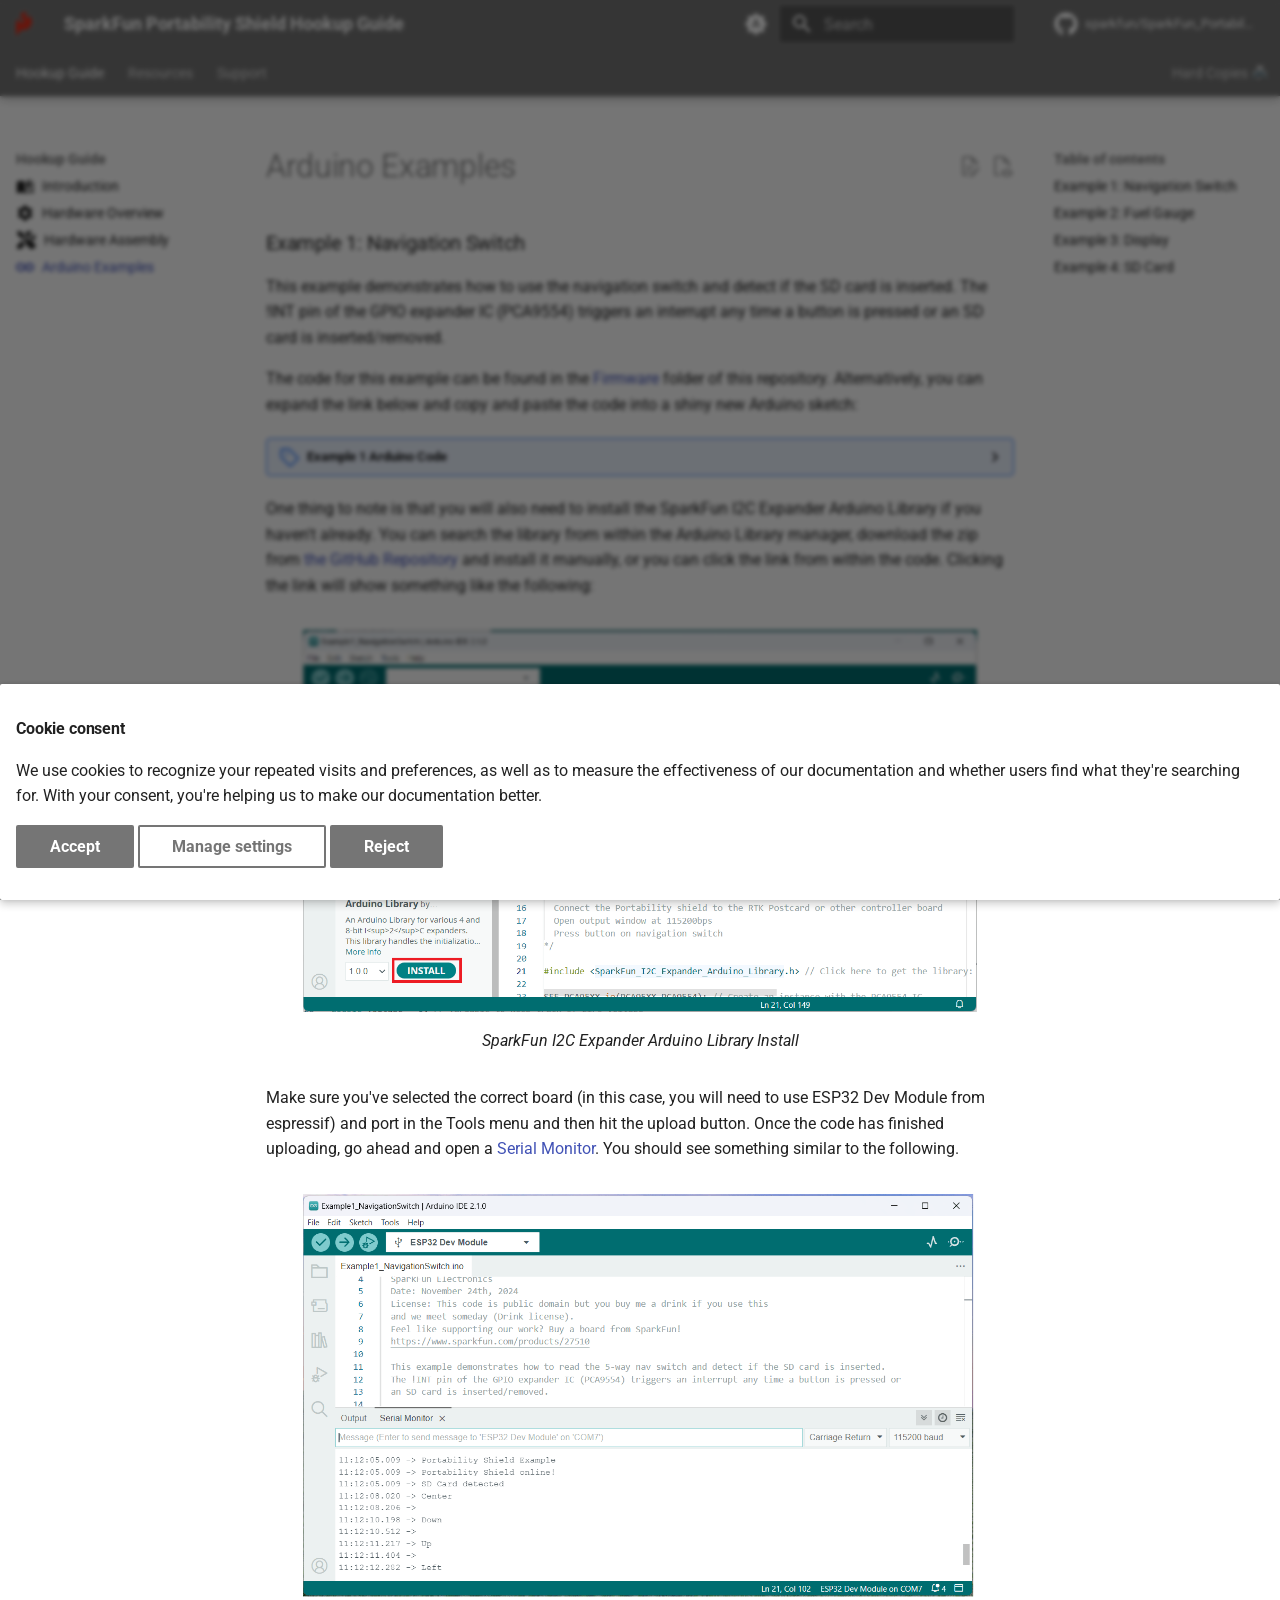
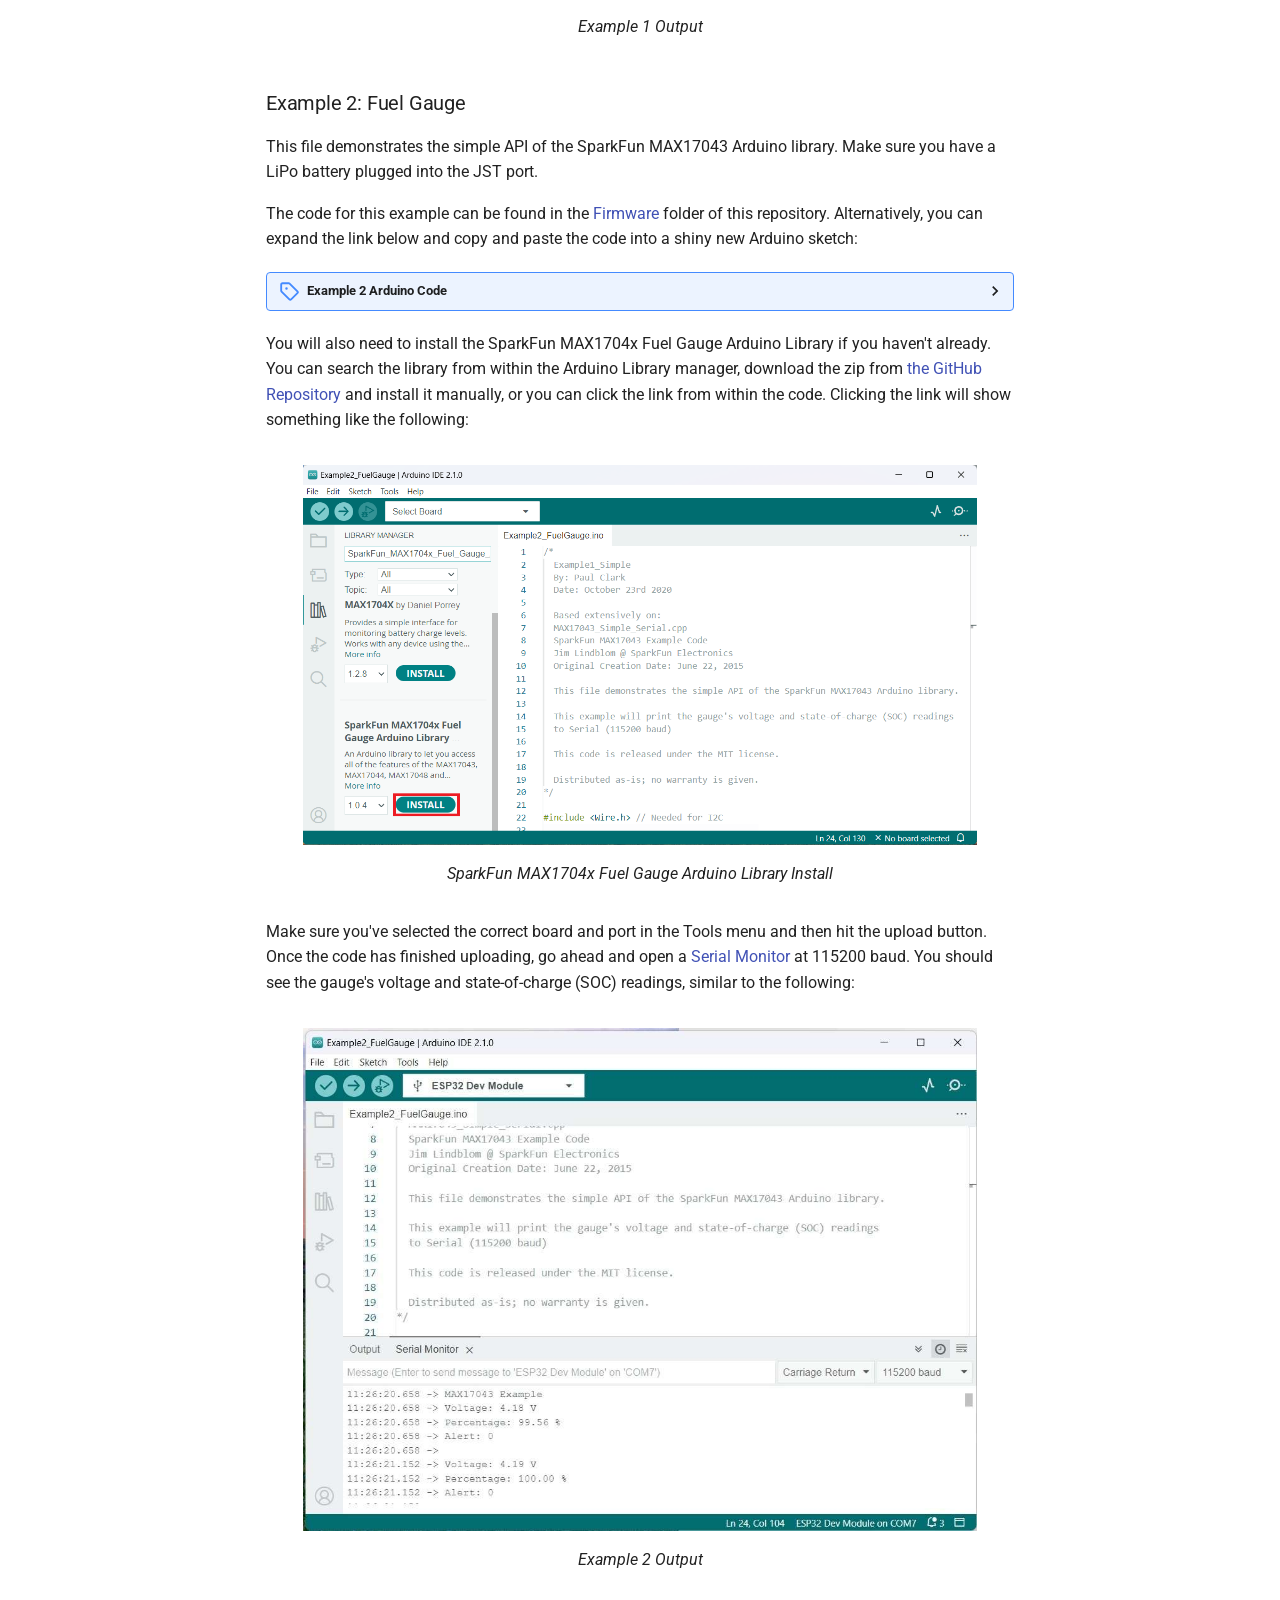
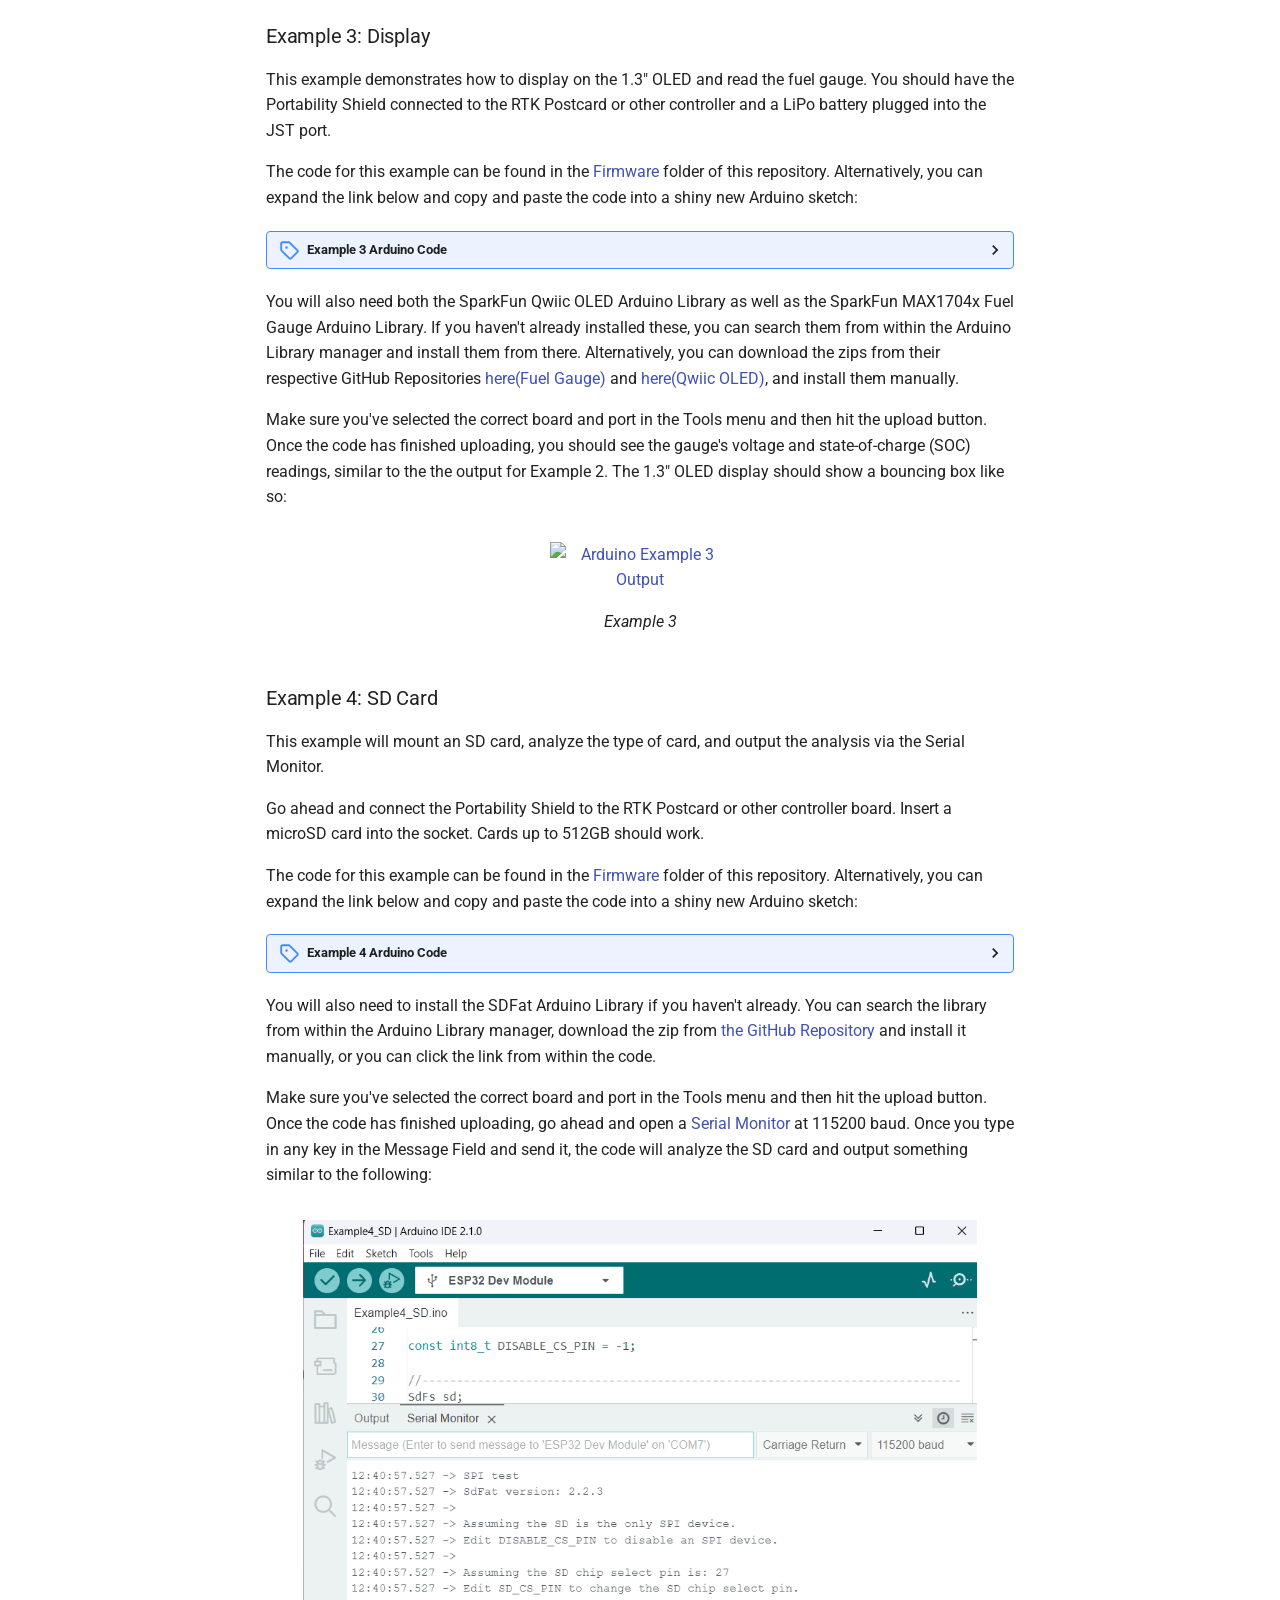
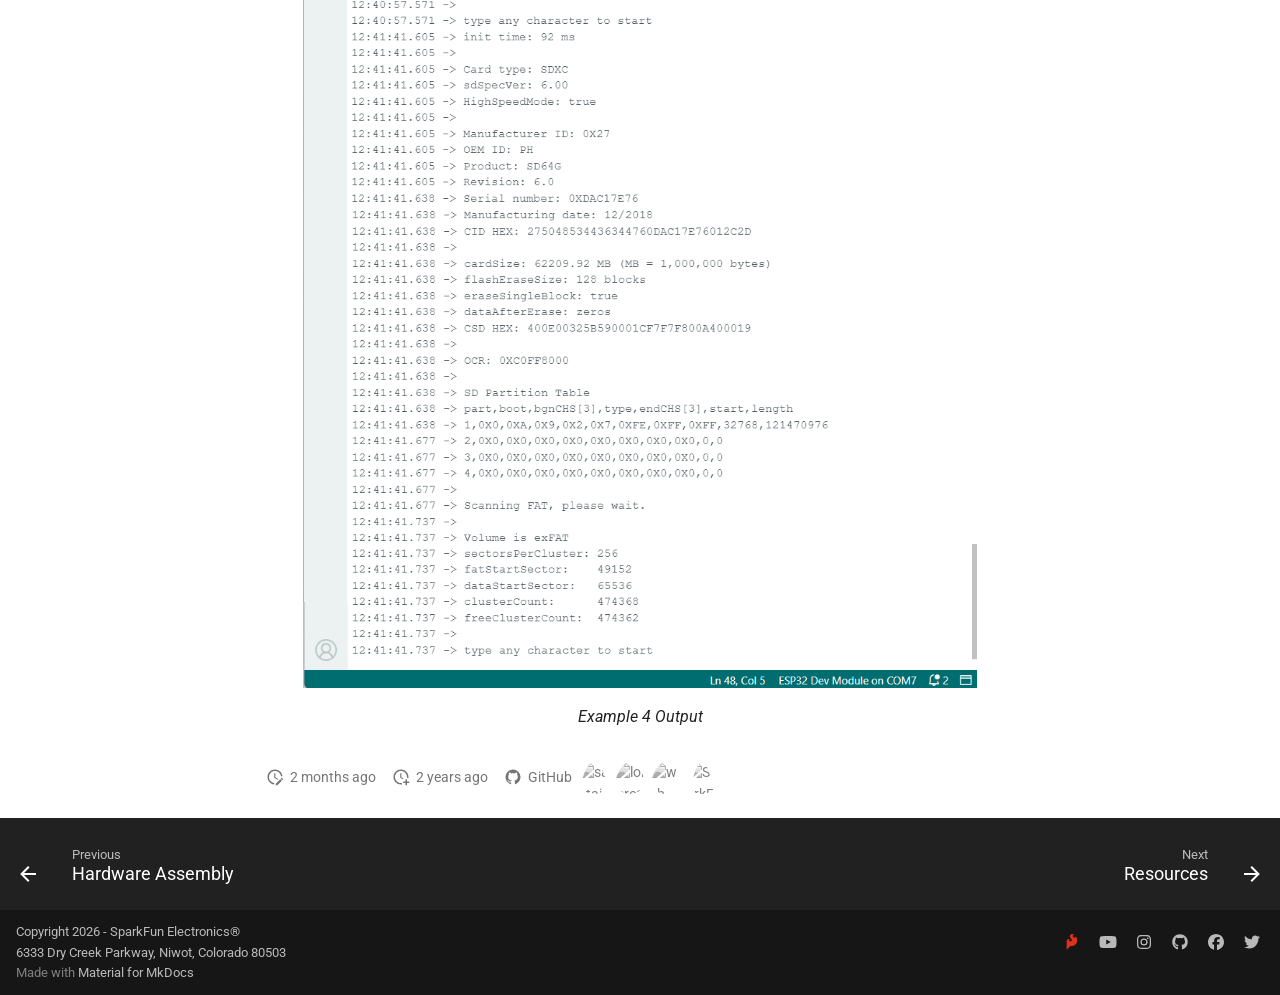
==== commit accd3523: "Deployed a6d288f with MkDocs version: 1.6.1" ====
--- a/arduino_example/index.html
+++ b/arduino_example/index.html
@@ -25,7 +25,7 @@
       
       
       <link rel="icon" href="../assets/sfe_favicon.png">
-      <meta name="generator" content="mkdocs-1.6.1, mkdocs-material-9.7.3">
+      <meta name="generator" content="mkdocs-1.6.1, mkdocs-material-9.7.7">
     
     
       
@@ -33,7 +33,7 @@
       
     
     
-      <link rel="stylesheet" href="../assets/stylesheets/main.484c7ddc.min.css">
+      <link rel="stylesheet" href="../assets/stylesheets/main.ec1eaa64.min.css">
       
         
         <link rel="stylesheet" href="../assets/stylesheets/palette.ab4e12ef.min.css">
@@ -1106,121 +1106,121 @@
 
 <h3 id="example-1-navigation-switch">Example 1: Navigation Switch<a class="headerlink" href="#example-1-navigation-switch" title="Permanent link"></a></h3>
 <p>This example demonstrates how to use the navigation switch and detect if the SD card is inserted. The !INT pin of the GPIO expander IC (PCA9554) triggers an interrupt any time a button is pressed or an SD card is inserted/removed.</p>
-<p>The code for this example can be found in the <a href="../Firmware/Example1_NavigationSwitch/">Firmware</a> folder of this repository. Alternatively, you can expand the link below and copy and paste the code into a shiny new Arduino sketch: </p>
+<p>The code for this example can be found in the <a href="../Firmware/Example1_NavigationSwitch/">Firmware</a> folder of this repository. Alternatively, you can expand the link below and copy and paste the code into a shiny new Arduino sketch:</p>
 <details>
 <summary>Example 1 Arduino Code</summary>
-<div class="highlight"><pre><span></span><code><a id="__codelineno-0-1" name="__codelineno-0-1" href="#__codelineno-0-1"></a>/*
-<a id="__codelineno-0-2" name="__codelineno-0-2" href="#__codelineno-0-2"></a>  Read the 5-way switch and card detect on the Portability Shield
-<a id="__codelineno-0-3" name="__codelineno-0-3" href="#__codelineno-0-3"></a>  By: Nathan Seidle
-<a id="__codelineno-0-4" name="__codelineno-0-4" href="#__codelineno-0-4"></a>  SparkFun Electronics
-<a id="__codelineno-0-5" name="__codelineno-0-5" href="#__codelineno-0-5"></a>  Date: November 24th, 2024
-<a id="__codelineno-0-6" name="__codelineno-0-6" href="#__codelineno-0-6"></a>  License: This code is public domain but you buy me a drink if you use this
-<a id="__codelineno-0-7" name="__codelineno-0-7" href="#__codelineno-0-7"></a>  and we meet someday (Drink license).
-<a id="__codelineno-0-8" name="__codelineno-0-8" href="#__codelineno-0-8"></a>  Feel like supporting our work? Buy a board from SparkFun!
-<a id="__codelineno-0-9" name="__codelineno-0-9" href="#__codelineno-0-9"></a>  https://www.sparkfun.com/products/27510
+<div class="highlight"><pre><span></span><code><a id="__codelineno-0-1" name="__codelineno-0-1" href="#__codelineno-0-1"></a><span class="cm">/*</span>
+<a id="__codelineno-0-2" name="__codelineno-0-2" href="#__codelineno-0-2"></a><span class="cm">  Read the 5-way switch and card detect on the Portability Shield</span>
+<a id="__codelineno-0-3" name="__codelineno-0-3" href="#__codelineno-0-3"></a><span class="cm">  By: Nathan Seidle</span>
+<a id="__codelineno-0-4" name="__codelineno-0-4" href="#__codelineno-0-4"></a><span class="cm">  SparkFun Electronics</span>
+<a id="__codelineno-0-5" name="__codelineno-0-5" href="#__codelineno-0-5"></a><span class="cm">  Date: November 24th, 2024</span>
+<a id="__codelineno-0-6" name="__codelineno-0-6" href="#__codelineno-0-6"></a><span class="cm">  License: This code is public domain but you buy me a drink if you use this</span>
+<a id="__codelineno-0-7" name="__codelineno-0-7" href="#__codelineno-0-7"></a><span class="cm">  and we meet someday (Drink license).</span>
+<a id="__codelineno-0-8" name="__codelineno-0-8" href="#__codelineno-0-8"></a><span class="cm">  Feel like supporting our work? Buy a board from SparkFun!</span>
+<a id="__codelineno-0-9" name="__codelineno-0-9" href="#__codelineno-0-9"></a><span class="cm">  https://www.sparkfun.com/products/27510</span>
 <a id="__codelineno-0-10" name="__codelineno-0-10" href="#__codelineno-0-10"></a>
-<a id="__codelineno-0-11" name="__codelineno-0-11" href="#__codelineno-0-11"></a>  This example demonstrates how to read the 5-way nav switch and detect if the SD card is inserted.
-<a id="__codelineno-0-12" name="__codelineno-0-12" href="#__codelineno-0-12"></a>  The !INT pin of the GPIO expander IC (PCA9554) triggers an interrupt any time a button is pressed or
-<a id="__codelineno-0-13" name="__codelineno-0-13" href="#__codelineno-0-13"></a>  an SD card is inserted/removed.
+<a id="__codelineno-0-11" name="__codelineno-0-11" href="#__codelineno-0-11"></a><span class="cm">  This example demonstrates how to read the 5-way nav switch and detect if the SD card is inserted.</span>
+<a id="__codelineno-0-12" name="__codelineno-0-12" href="#__codelineno-0-12"></a><span class="cm">  The !INT pin of the GPIO expander IC (PCA9554) triggers an interrupt any time a button is pressed or</span>
+<a id="__codelineno-0-13" name="__codelineno-0-13" href="#__codelineno-0-13"></a><span class="cm">  an SD card is inserted/removed.</span>
 <a id="__codelineno-0-14" name="__codelineno-0-14" href="#__codelineno-0-14"></a>
-<a id="__codelineno-0-15" name="__codelineno-0-15" href="#__codelineno-0-15"></a>  Hardware Connections:
-<a id="__codelineno-0-16" name="__codelineno-0-16" href="#__codelineno-0-16"></a>  Connect the Portability shield to the RTK Postcard or other controller board
-<a id="__codelineno-0-17" name="__codelineno-0-17" href="#__codelineno-0-17"></a>  Open output window at 115200bps
-<a id="__codelineno-0-18" name="__codelineno-0-18" href="#__codelineno-0-18"></a>  Press button on navigation switch
-<a id="__codelineno-0-19" name="__codelineno-0-19" href="#__codelineno-0-19"></a>*/
+<a id="__codelineno-0-15" name="__codelineno-0-15" href="#__codelineno-0-15"></a><span class="cm">  Hardware Connections:</span>
+<a id="__codelineno-0-16" name="__codelineno-0-16" href="#__codelineno-0-16"></a><span class="cm">  Connect the Portability shield to the RTK Postcard or other controller board</span>
+<a id="__codelineno-0-17" name="__codelineno-0-17" href="#__codelineno-0-17"></a><span class="cm">  Open output window at 115200bps</span>
+<a id="__codelineno-0-18" name="__codelineno-0-18" href="#__codelineno-0-18"></a><span class="cm">  Press button on navigation switch</span>
+<a id="__codelineno-0-19" name="__codelineno-0-19" href="#__codelineno-0-19"></a><span class="cm">*/</span>
 <a id="__codelineno-0-20" name="__codelineno-0-20" href="#__codelineno-0-20"></a>
-<a id="__codelineno-0-21" name="__codelineno-0-21" href="#__codelineno-0-21"></a>#include &lt;SparkFun_I2C_Expander_Arduino_Library.h&gt; // Click here to get the library: http://librarymanager/All#SparkFun_I2C_Expander_Arduino_Library
+<a id="__codelineno-0-21" name="__codelineno-0-21" href="#__codelineno-0-21"></a><span class="cp">#include</span><span class="w"> </span><span class="cpf">&lt;SparkFun_I2C_Expander_Arduino_Library.h&gt;</span><span class="w"> </span><span class="c1">// Click here to get the library: http://librarymanager/All#SparkFun_I2C_Expander_Arduino_Library</span>
 <a id="__codelineno-0-22" name="__codelineno-0-22" href="#__codelineno-0-22"></a>
-<a id="__codelineno-0-23" name="__codelineno-0-23" href="#__codelineno-0-23"></a>SFE_PCA95XX io(PCA95XX_PCA9554); // Create an instance with the PCA9554 IC
+<a id="__codelineno-0-23" name="__codelineno-0-23" href="#__codelineno-0-23"></a><span class="n">SFE_PCA95XX</span><span class="w"> </span><span class="nf">io</span><span class="p">(</span><span class="n">PCA95XX_PCA9554</span><span class="p">);</span><span class="w"> </span><span class="c1">// Create an instance with the PCA9554 IC</span>
 <a id="__codelineno-0-24" name="__codelineno-0-24" href="#__codelineno-0-24"></a>
-<a id="__codelineno-0-25" name="__codelineno-0-25" href="#__codelineno-0-25"></a>int gpioExpander_up = 0;
-<a id="__codelineno-0-26" name="__codelineno-0-26" href="#__codelineno-0-26"></a>int gpioExpander_down = 1;
-<a id="__codelineno-0-27" name="__codelineno-0-27" href="#__codelineno-0-27"></a>int gpioExpander_right = 2;
-<a id="__codelineno-0-28" name="__codelineno-0-28" href="#__codelineno-0-28"></a>int gpioExpander_left = 3;
-<a id="__codelineno-0-29" name="__codelineno-0-29" href="#__codelineno-0-29"></a>int gpioExpander_center = 4;
-<a id="__codelineno-0-30" name="__codelineno-0-30" href="#__codelineno-0-30"></a>int gpioExpander_cardDetect = 5;
+<a id="__codelineno-0-25" name="__codelineno-0-25" href="#__codelineno-0-25"></a><span class="kt">int</span><span class="w"> </span><span class="n">gpioExpander_up</span><span class="w"> </span><span class="o">=</span><span class="w"> </span><span class="mi">0</span><span class="p">;</span>
+<a id="__codelineno-0-26" name="__codelineno-0-26" href="#__codelineno-0-26"></a><span class="kt">int</span><span class="w"> </span><span class="n">gpioExpander_down</span><span class="w"> </span><span class="o">=</span><span class="w"> </span><span class="mi">1</span><span class="p">;</span>
+<a id="__codelineno-0-27" name="__codelineno-0-27" href="#__codelineno-0-27"></a><span class="kt">int</span><span class="w"> </span><span class="n">gpioExpander_right</span><span class="w"> </span><span class="o">=</span><span class="w"> </span><span class="mi">2</span><span class="p">;</span>
+<a id="__codelineno-0-28" name="__codelineno-0-28" href="#__codelineno-0-28"></a><span class="kt">int</span><span class="w"> </span><span class="n">gpioExpander_left</span><span class="w"> </span><span class="o">=</span><span class="w"> </span><span class="mi">3</span><span class="p">;</span>
+<a id="__codelineno-0-29" name="__codelineno-0-29" href="#__codelineno-0-29"></a><span class="kt">int</span><span class="w"> </span><span class="n">gpioExpander_center</span><span class="w"> </span><span class="o">=</span><span class="w"> </span><span class="mi">4</span><span class="p">;</span>
+<a id="__codelineno-0-30" name="__codelineno-0-30" href="#__codelineno-0-30"></a><span class="kt">int</span><span class="w"> </span><span class="n">gpioExpander_cardDetect</span><span class="w"> </span><span class="o">=</span><span class="w"> </span><span class="mi">5</span><span class="p">;</span>
 <a id="__codelineno-0-31" name="__codelineno-0-31" href="#__codelineno-0-31"></a>
-<a id="__codelineno-0-32" name="__codelineno-0-32" href="#__codelineno-0-32"></a>int gpioExpander_interrupt = 14; //INT of PCA9554 is connected to ESP14. Goes low when button is pressed.
+<a id="__codelineno-0-32" name="__codelineno-0-32" href="#__codelineno-0-32"></a><span class="kt">int</span><span class="w"> </span><span class="n">gpioExpander_interrupt</span><span class="w"> </span><span class="o">=</span><span class="w"> </span><span class="mi">14</span><span class="p">;</span><span class="w"> </span><span class="c1">//INT of PCA9554 is connected to ESP14. Goes low when button is pressed.</span>
 <a id="__codelineno-0-33" name="__codelineno-0-33" href="#__codelineno-0-33"></a>
-<a id="__codelineno-0-34" name="__codelineno-0-34" href="#__codelineno-0-34"></a>bool buttonPressed = false;
+<a id="__codelineno-0-34" name="__codelineno-0-34" href="#__codelineno-0-34"></a><span class="kt">bool</span><span class="w"> </span><span class="n">buttonPressed</span><span class="w"> </span><span class="o">=</span><span class="w"> </span><span class="nb">false</span><span class="p">;</span>
 <a id="__codelineno-0-35" name="__codelineno-0-35" href="#__codelineno-0-35"></a>
-<a id="__codelineno-0-36" name="__codelineno-0-36" href="#__codelineno-0-36"></a>void IRAM_ATTR gpioExpanderISR()
-<a id="__codelineno-0-37" name="__codelineno-0-37" href="#__codelineno-0-37"></a>{
-<a id="__codelineno-0-38" name="__codelineno-0-38" href="#__codelineno-0-38"></a>  buttonPressed = true;
-<a id="__codelineno-0-39" name="__codelineno-0-39" href="#__codelineno-0-39"></a>}
+<a id="__codelineno-0-36" name="__codelineno-0-36" href="#__codelineno-0-36"></a><span class="kt">void</span><span class="w"> </span><span class="n">IRAM_ATTR</span><span class="w"> </span><span class="nf">gpioExpanderISR</span><span class="p">()</span>
+<a id="__codelineno-0-37" name="__codelineno-0-37" href="#__codelineno-0-37"></a><span class="p">{</span>
+<a id="__codelineno-0-38" name="__codelineno-0-38" href="#__codelineno-0-38"></a><span class="w">  </span><span class="n">buttonPressed</span><span class="w"> </span><span class="o">=</span><span class="w"> </span><span class="nb">true</span><span class="p">;</span>
+<a id="__codelineno-0-39" name="__codelineno-0-39" href="#__codelineno-0-39"></a><span class="p">}</span>
 <a id="__codelineno-0-40" name="__codelineno-0-40" href="#__codelineno-0-40"></a>
-<a id="__codelineno-0-41" name="__codelineno-0-41" href="#__codelineno-0-41"></a>void setup()
-<a id="__codelineno-0-42" name="__codelineno-0-42" href="#__codelineno-0-42"></a>{
-<a id="__codelineno-0-43" name="__codelineno-0-43" href="#__codelineno-0-43"></a>  Serial.begin(115200);
-<a id="__codelineno-0-44" name="__codelineno-0-44" href="#__codelineno-0-44"></a>  delay(250);
-<a id="__codelineno-0-45" name="__codelineno-0-45" href="#__codelineno-0-45"></a>  Serial.println(&quot;Portability Shield Example&quot;);
+<a id="__codelineno-0-41" name="__codelineno-0-41" href="#__codelineno-0-41"></a><span class="kt">void</span><span class="w"> </span><span class="nf">setup</span><span class="p">()</span>
+<a id="__codelineno-0-42" name="__codelineno-0-42" href="#__codelineno-0-42"></a><span class="p">{</span>
+<a id="__codelineno-0-43" name="__codelineno-0-43" href="#__codelineno-0-43"></a><span class="w">  </span><span class="n">Serial</span><span class="p">.</span><span class="n">begin</span><span class="p">(</span><span class="mi">115200</span><span class="p">);</span>
+<a id="__codelineno-0-44" name="__codelineno-0-44" href="#__codelineno-0-44"></a><span class="w">  </span><span class="n">delay</span><span class="p">(</span><span class="mi">250</span><span class="p">);</span>
+<a id="__codelineno-0-45" name="__codelineno-0-45" href="#__codelineno-0-45"></a><span class="w">  </span><span class="n">Serial</span><span class="p">.</span><span class="n">println</span><span class="p">(</span><span class="s">"Portability Shield Example"</span><span class="p">);</span>
 <a id="__codelineno-0-46" name="__codelineno-0-46" href="#__codelineno-0-46"></a>
-<a id="__codelineno-0-47" name="__codelineno-0-47" href="#__codelineno-0-47"></a>  Wire.begin(7, 20); //SDA, SCL. I2C0 on Portability Shield
+<a id="__codelineno-0-47" name="__codelineno-0-47" href="#__codelineno-0-47"></a><span class="w">  </span><span class="n">Wire</span><span class="p">.</span><span class="n">begin</span><span class="p">(</span><span class="mi">7</span><span class="p">,</span><span class="w"> </span><span class="mi">20</span><span class="p">);</span><span class="w"> </span><span class="c1">//SDA, SCL. I2C0 on Portability Shield</span>
 <a id="__codelineno-0-48" name="__codelineno-0-48" href="#__codelineno-0-48"></a>
-<a id="__codelineno-0-49" name="__codelineno-0-49" href="#__codelineno-0-49"></a>  // Initialize the PCA95xx with its default I2C address
-<a id="__codelineno-0-50" name="__codelineno-0-50" href="#__codelineno-0-50"></a>  if (io.begin() == false)
-<a id="__codelineno-0-51" name="__codelineno-0-51" href="#__codelineno-0-51"></a>  {
-<a id="__codelineno-0-52" name="__codelineno-0-52" href="#__codelineno-0-52"></a>    Serial.println(&quot;PCA9554 not detected. Please check wiring. Freezing...&quot;);
-<a id="__codelineno-0-53" name="__codelineno-0-53" href="#__codelineno-0-53"></a>    while (1)
-<a id="__codelineno-0-54" name="__codelineno-0-54" href="#__codelineno-0-54"></a>      ;
-<a id="__codelineno-0-55" name="__codelineno-0-55" href="#__codelineno-0-55"></a>  }
-<a id="__codelineno-0-56" name="__codelineno-0-56" href="#__codelineno-0-56"></a>  Serial.println(&quot;Portability Shield online!&quot;);
+<a id="__codelineno-0-49" name="__codelineno-0-49" href="#__codelineno-0-49"></a><span class="w">  </span><span class="c1">// Initialize the PCA95xx with its default I2C address</span>
+<a id="__codelineno-0-50" name="__codelineno-0-50" href="#__codelineno-0-50"></a><span class="w">  </span><span class="k">if</span><span class="w"> </span><span class="p">(</span><span class="n">io</span><span class="p">.</span><span class="n">begin</span><span class="p">()</span><span class="w"> </span><span class="o">==</span><span class="w"> </span><span class="nb">false</span><span class="p">)</span>
+<a id="__codelineno-0-51" name="__codelineno-0-51" href="#__codelineno-0-51"></a><span class="w">  </span><span class="p">{</span>
+<a id="__codelineno-0-52" name="__codelineno-0-52" href="#__codelineno-0-52"></a><span class="w">    </span><span class="n">Serial</span><span class="p">.</span><span class="n">println</span><span class="p">(</span><span class="s">"PCA9554 not detected. Please check wiring. Freezing..."</span><span class="p">);</span>
+<a id="__codelineno-0-53" name="__codelineno-0-53" href="#__codelineno-0-53"></a><span class="w">    </span><span class="k">while</span><span class="w"> </span><span class="p">(</span><span class="mi">1</span><span class="p">)</span>
+<a id="__codelineno-0-54" name="__codelineno-0-54" href="#__codelineno-0-54"></a><span class="w">      </span><span class="p">;</span>
+<a id="__codelineno-0-55" name="__codelineno-0-55" href="#__codelineno-0-55"></a><span class="w">  </span><span class="p">}</span>
+<a id="__codelineno-0-56" name="__codelineno-0-56" href="#__codelineno-0-56"></a><span class="w">  </span><span class="n">Serial</span><span class="p">.</span><span class="n">println</span><span class="p">(</span><span class="s">"Portability Shield online!"</span><span class="p">);</span>
 <a id="__codelineno-0-57" name="__codelineno-0-57" href="#__codelineno-0-57"></a>
-<a id="__codelineno-0-58" name="__codelineno-0-58" href="#__codelineno-0-58"></a>  pinMode(gpioExpander_interrupt, INPUT_PULLUP);
+<a id="__codelineno-0-58" name="__codelineno-0-58" href="#__codelineno-0-58"></a><span class="w">  </span><span class="n">pinMode</span><span class="p">(</span><span class="n">gpioExpander_interrupt</span><span class="p">,</span><span class="w"> </span><span class="n">INPUT_PULLUP</span><span class="p">);</span>
 <a id="__codelineno-0-59" name="__codelineno-0-59" href="#__codelineno-0-59"></a>
-<a id="__codelineno-0-60" name="__codelineno-0-60" href="#__codelineno-0-60"></a>  io.pinMode(gpioExpander_up, INPUT);
-<a id="__codelineno-0-61" name="__codelineno-0-61" href="#__codelineno-0-61"></a>  io.pinMode(gpioExpander_down, INPUT);
-<a id="__codelineno-0-62" name="__codelineno-0-62" href="#__codelineno-0-62"></a>  io.pinMode(gpioExpander_left, INPUT);
-<a id="__codelineno-0-63" name="__codelineno-0-63" href="#__codelineno-0-63"></a>  io.pinMode(gpioExpander_right, INPUT);
-<a id="__codelineno-0-64" name="__codelineno-0-64" href="#__codelineno-0-64"></a>  io.pinMode(gpioExpander_center, INPUT);
-<a id="__codelineno-0-65" name="__codelineno-0-65" href="#__codelineno-0-65"></a>  io.pinMode(gpioExpander_cardDetect, INPUT);
+<a id="__codelineno-0-60" name="__codelineno-0-60" href="#__codelineno-0-60"></a><span class="w">  </span><span class="n">io</span><span class="p">.</span><span class="n">pinMode</span><span class="p">(</span><span class="n">gpioExpander_up</span><span class="p">,</span><span class="w"> </span><span class="n">INPUT</span><span class="p">);</span>
+<a id="__codelineno-0-61" name="__codelineno-0-61" href="#__codelineno-0-61"></a><span class="w">  </span><span class="n">io</span><span class="p">.</span><span class="n">pinMode</span><span class="p">(</span><span class="n">gpioExpander_down</span><span class="p">,</span><span class="w"> </span><span class="n">INPUT</span><span class="p">);</span>
+<a id="__codelineno-0-62" name="__codelineno-0-62" href="#__codelineno-0-62"></a><span class="w">  </span><span class="n">io</span><span class="p">.</span><span class="n">pinMode</span><span class="p">(</span><span class="n">gpioExpander_left</span><span class="p">,</span><span class="w"> </span><span class="n">INPUT</span><span class="p">);</span>
+<a id="__codelineno-0-63" name="__codelineno-0-63" href="#__codelineno-0-63"></a><span class="w">  </span><span class="n">io</span><span class="p">.</span><span class="n">pinMode</span><span class="p">(</span><span class="n">gpioExpander_right</span><span class="p">,</span><span class="w"> </span><span class="n">INPUT</span><span class="p">);</span>
+<a id="__codelineno-0-64" name="__codelineno-0-64" href="#__codelineno-0-64"></a><span class="w">  </span><span class="n">io</span><span class="p">.</span><span class="n">pinMode</span><span class="p">(</span><span class="n">gpioExpander_center</span><span class="p">,</span><span class="w"> </span><span class="n">INPUT</span><span class="p">);</span>
+<a id="__codelineno-0-65" name="__codelineno-0-65" href="#__codelineno-0-65"></a><span class="w">  </span><span class="n">io</span><span class="p">.</span><span class="n">pinMode</span><span class="p">(</span><span class="n">gpioExpander_cardDetect</span><span class="p">,</span><span class="w"> </span><span class="n">INPUT</span><span class="p">);</span>
 <a id="__codelineno-0-66" name="__codelineno-0-66" href="#__codelineno-0-66"></a>
-<a id="__codelineno-0-67" name="__codelineno-0-67" href="#__codelineno-0-67"></a>  uint8_t currentState = io.getInputRegister() &amp; 0b00111111; //Ignore unconnected GPIO6/7
-<a id="__codelineno-0-68" name="__codelineno-0-68" href="#__codelineno-0-68"></a>  if (currentState &amp; 0b00100000)
-<a id="__codelineno-0-69" name="__codelineno-0-69" href="#__codelineno-0-69"></a>    Serial.println(&quot;SD Card detected&quot;);
-<a id="__codelineno-0-70" name="__codelineno-0-70" href="#__codelineno-0-70"></a>  else
-<a id="__codelineno-0-71" name="__codelineno-0-71" href="#__codelineno-0-71"></a>    Serial.println(&quot;No card detected&quot;);
+<a id="__codelineno-0-67" name="__codelineno-0-67" href="#__codelineno-0-67"></a><span class="w">  </span><span class="kt">uint8_t</span><span class="w"> </span><span class="n">currentState</span><span class="w"> </span><span class="o">=</span><span class="w"> </span><span class="n">io</span><span class="p">.</span><span class="n">getInputRegister</span><span class="p">()</span><span class="w"> </span><span class="o">&amp;</span><span class="w"> </span><span class="mb">0b00111111</span><span class="p">;</span><span class="w"> </span><span class="c1">//Ignore unconnected GPIO6/7</span>
+<a id="__codelineno-0-68" name="__codelineno-0-68" href="#__codelineno-0-68"></a><span class="w">  </span><span class="k">if</span><span class="w"> </span><span class="p">(</span><span class="n">currentState</span><span class="w"> </span><span class="o">&amp;</span><span class="w"> </span><span class="mb">0b00100000</span><span class="p">)</span>
+<a id="__codelineno-0-69" name="__codelineno-0-69" href="#__codelineno-0-69"></a><span class="w">    </span><span class="n">Serial</span><span class="p">.</span><span class="n">println</span><span class="p">(</span><span class="s">"SD Card detected"</span><span class="p">);</span>
+<a id="__codelineno-0-70" name="__codelineno-0-70" href="#__codelineno-0-70"></a><span class="w">  </span><span class="k">else</span>
+<a id="__codelineno-0-71" name="__codelineno-0-71" href="#__codelineno-0-71"></a><span class="w">    </span><span class="n">Serial</span><span class="p">.</span><span class="n">println</span><span class="p">(</span><span class="s">"No card detected"</span><span class="p">);</span>
 <a id="__codelineno-0-72" name="__codelineno-0-72" href="#__codelineno-0-72"></a>
-<a id="__codelineno-0-73" name="__codelineno-0-73" href="#__codelineno-0-73"></a>  //Setup interrupt service routine (ISR)
-<a id="__codelineno-0-74" name="__codelineno-0-74" href="#__codelineno-0-74"></a>  attachInterrupt(gpioExpander_interrupt, gpioExpanderISR, CHANGE);
-<a id="__codelineno-0-75" name="__codelineno-0-75" href="#__codelineno-0-75"></a>}
+<a id="__codelineno-0-73" name="__codelineno-0-73" href="#__codelineno-0-73"></a><span class="w">  </span><span class="c1">//Setup interrupt service routine (ISR)</span>
+<a id="__codelineno-0-74" name="__codelineno-0-74" href="#__codelineno-0-74"></a><span class="w">  </span><span class="n">attachInterrupt</span><span class="p">(</span><span class="n">gpioExpander_interrupt</span><span class="p">,</span><span class="w"> </span><span class="n">gpioExpanderISR</span><span class="p">,</span><span class="w"> </span><span class="n">CHANGE</span><span class="p">);</span>
+<a id="__codelineno-0-75" name="__codelineno-0-75" href="#__codelineno-0-75"></a><span class="p">}</span>
 <a id="__codelineno-0-76" name="__codelineno-0-76" href="#__codelineno-0-76"></a>
-<a id="__codelineno-0-77" name="__codelineno-0-77" href="#__codelineno-0-77"></a>void loop()
-<a id="__codelineno-0-78" name="__codelineno-0-78" href="#__codelineno-0-78"></a>{
-<a id="__codelineno-0-79" name="__codelineno-0-79" href="#__codelineno-0-79"></a>  if (buttonPressed == true)
-<a id="__codelineno-0-80" name="__codelineno-0-80" href="#__codelineno-0-80"></a>  {
-<a id="__codelineno-0-81" name="__codelineno-0-81" href="#__codelineno-0-81"></a>    //Get all the pins in one read
-<a id="__codelineno-0-82" name="__codelineno-0-82" href="#__codelineno-0-82"></a>    uint8_t currentState = io.getInputRegister() &amp; 0b00111111; //Ignore unconnected GPIO6/7
+<a id="__codelineno-0-77" name="__codelineno-0-77" href="#__codelineno-0-77"></a><span class="kt">void</span><span class="w"> </span><span class="nf">loop</span><span class="p">()</span>
+<a id="__codelineno-0-78" name="__codelineno-0-78" href="#__codelineno-0-78"></a><span class="p">{</span>
+<a id="__codelineno-0-79" name="__codelineno-0-79" href="#__codelineno-0-79"></a><span class="w">  </span><span class="k">if</span><span class="w"> </span><span class="p">(</span><span class="n">buttonPressed</span><span class="w"> </span><span class="o">==</span><span class="w"> </span><span class="nb">true</span><span class="p">)</span>
+<a id="__codelineno-0-80" name="__codelineno-0-80" href="#__codelineno-0-80"></a><span class="w">  </span><span class="p">{</span>
+<a id="__codelineno-0-81" name="__codelineno-0-81" href="#__codelineno-0-81"></a><span class="w">    </span><span class="c1">//Get all the pins in one read</span>
+<a id="__codelineno-0-82" name="__codelineno-0-82" href="#__codelineno-0-82"></a><span class="w">    </span><span class="kt">uint8_t</span><span class="w"> </span><span class="n">currentState</span><span class="w"> </span><span class="o">=</span><span class="w"> </span><span class="n">io</span><span class="p">.</span><span class="n">getInputRegister</span><span class="p">()</span><span class="w"> </span><span class="o">&amp;</span><span class="w"> </span><span class="mb">0b00111111</span><span class="p">;</span><span class="w"> </span><span class="c1">//Ignore unconnected GPIO6/7</span>
 <a id="__codelineno-0-83" name="__codelineno-0-83" href="#__codelineno-0-83"></a>
-<a id="__codelineno-0-84" name="__codelineno-0-84" href="#__codelineno-0-84"></a>    // Pins are pulled high so when we see low, button is being pressed
-<a id="__codelineno-0-85" name="__codelineno-0-85" href="#__codelineno-0-85"></a>    if ((currentState &amp; (1 &lt;&lt; gpioExpander_up)) == 0)
-<a id="__codelineno-0-86" name="__codelineno-0-86" href="#__codelineno-0-86"></a>      Serial.print(&quot;Up&quot;);
-<a id="__codelineno-0-87" name="__codelineno-0-87" href="#__codelineno-0-87"></a>    if ((currentState &amp; (1 &lt;&lt; gpioExpander_down)) == 0)
-<a id="__codelineno-0-88" name="__codelineno-0-88" href="#__codelineno-0-88"></a>      Serial.print(&quot;Down&quot;);
-<a id="__codelineno-0-89" name="__codelineno-0-89" href="#__codelineno-0-89"></a>    if ((currentState &amp; (1 &lt;&lt; gpioExpander_left)) == 0)
-<a id="__codelineno-0-90" name="__codelineno-0-90" href="#__codelineno-0-90"></a>      Serial.print(&quot;Left&quot;);
-<a id="__codelineno-0-91" name="__codelineno-0-91" href="#__codelineno-0-91"></a>    if ((currentState &amp; (1 &lt;&lt; gpioExpander_right)) == 0)
-<a id="__codelineno-0-92" name="__codelineno-0-92" href="#__codelineno-0-92"></a>      Serial.print(&quot;Right&quot;);
-<a id="__codelineno-0-93" name="__codelineno-0-93" href="#__codelineno-0-93"></a>    if ((currentState &amp; (1 &lt;&lt; gpioExpander_center)) == 0)
-<a id="__codelineno-0-94" name="__codelineno-0-94" href="#__codelineno-0-94"></a>      Serial.print(&quot;Center&quot;);
+<a id="__codelineno-0-84" name="__codelineno-0-84" href="#__codelineno-0-84"></a><span class="w">    </span><span class="c1">// Pins are pulled high so when we see low, button is being pressed</span>
+<a id="__codelineno-0-85" name="__codelineno-0-85" href="#__codelineno-0-85"></a><span class="w">    </span><span class="k">if</span><span class="w"> </span><span class="p">((</span><span class="n">currentState</span><span class="w"> </span><span class="o">&amp;</span><span class="w"> </span><span class="p">(</span><span class="mi">1</span><span class="w"> </span><span class="o">&lt;&lt;</span><span class="w"> </span><span class="n">gpioExpander_up</span><span class="p">))</span><span class="w"> </span><span class="o">==</span><span class="w"> </span><span class="mi">0</span><span class="p">)</span>
+<a id="__codelineno-0-86" name="__codelineno-0-86" href="#__codelineno-0-86"></a><span class="w">      </span><span class="n">Serial</span><span class="p">.</span><span class="n">print</span><span class="p">(</span><span class="s">"Up"</span><span class="p">);</span>
+<a id="__codelineno-0-87" name="__codelineno-0-87" href="#__codelineno-0-87"></a><span class="w">    </span><span class="k">if</span><span class="w"> </span><span class="p">((</span><span class="n">currentState</span><span class="w"> </span><span class="o">&amp;</span><span class="w"> </span><span class="p">(</span><span class="mi">1</span><span class="w"> </span><span class="o">&lt;&lt;</span><span class="w"> </span><span class="n">gpioExpander_down</span><span class="p">))</span><span class="w"> </span><span class="o">==</span><span class="w"> </span><span class="mi">0</span><span class="p">)</span>
+<a id="__codelineno-0-88" name="__codelineno-0-88" href="#__codelineno-0-88"></a><span class="w">      </span><span class="n">Serial</span><span class="p">.</span><span class="n">print</span><span class="p">(</span><span class="s">"Down"</span><span class="p">);</span>
+<a id="__codelineno-0-89" name="__codelineno-0-89" href="#__codelineno-0-89"></a><span class="w">    </span><span class="k">if</span><span class="w"> </span><span class="p">((</span><span class="n">currentState</span><span class="w"> </span><span class="o">&amp;</span><span class="w"> </span><span class="p">(</span><span class="mi">1</span><span class="w"> </span><span class="o">&lt;&lt;</span><span class="w"> </span><span class="n">gpioExpander_left</span><span class="p">))</span><span class="w"> </span><span class="o">==</span><span class="w"> </span><span class="mi">0</span><span class="p">)</span>
+<a id="__codelineno-0-90" name="__codelineno-0-90" href="#__codelineno-0-90"></a><span class="w">      </span><span class="n">Serial</span><span class="p">.</span><span class="n">print</span><span class="p">(</span><span class="s">"Left"</span><span class="p">);</span>
+<a id="__codelineno-0-91" name="__codelineno-0-91" href="#__codelineno-0-91"></a><span class="w">    </span><span class="k">if</span><span class="w"> </span><span class="p">((</span><span class="n">currentState</span><span class="w"> </span><span class="o">&amp;</span><span class="w"> </span><span class="p">(</span><span class="mi">1</span><span class="w"> </span><span class="o">&lt;&lt;</span><span class="w"> </span><span class="n">gpioExpander_right</span><span class="p">))</span><span class="w"> </span><span class="o">==</span><span class="w"> </span><span class="mi">0</span><span class="p">)</span>
+<a id="__codelineno-0-92" name="__codelineno-0-92" href="#__codelineno-0-92"></a><span class="w">      </span><span class="n">Serial</span><span class="p">.</span><span class="n">print</span><span class="p">(</span><span class="s">"Right"</span><span class="p">);</span>
+<a id="__codelineno-0-93" name="__codelineno-0-93" href="#__codelineno-0-93"></a><span class="w">    </span><span class="k">if</span><span class="w"> </span><span class="p">((</span><span class="n">currentState</span><span class="w"> </span><span class="o">&amp;</span><span class="w"> </span><span class="p">(</span><span class="mi">1</span><span class="w"> </span><span class="o">&lt;&lt;</span><span class="w"> </span><span class="n">gpioExpander_center</span><span class="p">))</span><span class="w"> </span><span class="o">==</span><span class="w"> </span><span class="mi">0</span><span class="p">)</span>
+<a id="__codelineno-0-94" name="__codelineno-0-94" href="#__codelineno-0-94"></a><span class="w">      </span><span class="n">Serial</span><span class="p">.</span><span class="n">print</span><span class="p">(</span><span class="s">"Center"</span><span class="p">);</span>
 <a id="__codelineno-0-95" name="__codelineno-0-95" href="#__codelineno-0-95"></a>
-<a id="__codelineno-0-96" name="__codelineno-0-96" href="#__codelineno-0-96"></a>    Serial.println();
+<a id="__codelineno-0-96" name="__codelineno-0-96" href="#__codelineno-0-96"></a><span class="w">    </span><span class="n">Serial</span><span class="p">.</span><span class="n">println</span><span class="p">();</span>
 <a id="__codelineno-0-97" name="__codelineno-0-97" href="#__codelineno-0-97"></a>
-<a id="__codelineno-0-98" name="__codelineno-0-98" href="#__codelineno-0-98"></a>    buttonPressed = false;
-<a id="__codelineno-0-99" name="__codelineno-0-99" href="#__codelineno-0-99"></a>  }
+<a id="__codelineno-0-98" name="__codelineno-0-98" href="#__codelineno-0-98"></a><span class="w">    </span><span class="n">buttonPressed</span><span class="w"> </span><span class="o">=</span><span class="w"> </span><span class="nb">false</span><span class="p">;</span>
+<a id="__codelineno-0-99" name="__codelineno-0-99" href="#__codelineno-0-99"></a><span class="w">  </span><span class="p">}</span>
 <a id="__codelineno-0-100" name="__codelineno-0-100" href="#__codelineno-0-100"></a>
-<a id="__codelineno-0-101" name="__codelineno-0-101" href="#__codelineno-0-101"></a>  delay(100);
-<a id="__codelineno-0-102" name="__codelineno-0-102" href="#__codelineno-0-102"></a>}
+<a id="__codelineno-0-101" name="__codelineno-0-101" href="#__codelineno-0-101"></a><span class="w">  </span><span class="n">delay</span><span class="p">(</span><span class="mi">100</span><span class="p">);</span>
+<a id="__codelineno-0-102" name="__codelineno-0-102" href="#__codelineno-0-102"></a><span class="p">}</span>
 </code></pre></div>
 </details>
-<p>One thing to note is that you will also need to install the SparkFun I2C Expander Arduino Library if you haven't already. You can search the library from within the Arduino Library manager, download the zip from <a href="https://github.com/sparkfun/SparkFun_I2C_Expander_Arduino_Library/archive/refs/heads/main.zip" target="_blank" rel="noopener">the GitHub Repository</a> and install it manually, or you can click the link from within the code. Clicking the link will show something like the following: </p>
+<p>One thing to note is that you will also need to install the SparkFun I2C Expander Arduino Library if you haven't already. You can search the library from within the Arduino Library manager, download the zip from <a href="https://github.com/sparkfun/SparkFun_I2C_Expander_Arduino_Library/archive/refs/heads/main.zip" target="_blank" rel="noopener">the GitHub Repository</a> and install it manually, or you can click the link from within the code. Clicking the link will show something like the following:</p>
 <figure>
 <p><a href="../assets/img/I2CExpanderLibraryInstall.png" title="Click to enlarge"><img alt="SparkFun I2C Expander Arduino Library Install" src="../assets/img/I2CExpanderLibraryInstall.png" width="90%" /></a></p>
 <figcaption>
 <p>SparkFun I2C Expander Arduino Library Install</p>
 </figcaption>
 </figure>
-<p>Make sure you've selected the correct board (in this case, you will need to use ESP32 Dev Module from espressif) and port in the Tools menu and then hit the upload button. Once the code has finished uploading, go ahead and open a <a href="https://learn.sparkfun.com/tutorials/terminal-basics" target="_blank" rel="noopener">Serial Monitor</a>. You should see something similar to the following. </p>
+<p>Make sure you've selected the correct board (in this case, you will need to use ESP32 Dev Module from espressif) and port in the Tools menu and then hit the upload button. Once the code has finished uploading, go ahead and open a <a href="https://learn.sparkfun.com/tutorials/terminal-basics" target="_blank" rel="noopener">Serial Monitor</a>. You should see something similar to the following.</p>
 <figure>
 <p><a href="../assets/img/Example1_Output.png" title="Click to enlarge"><img alt="Arduino Example 1 Output" src="../assets/img/Example1_Output.png" width="90%" /></a></p>
 <figcaption>
@@ -1228,101 +1228,101 @@
 </figcaption>
 </figure>
 <h3 id="example-2-fuel-gauge">Example 2: Fuel Gauge<a class="headerlink" href="#example-2-fuel-gauge" title="Permanent link"></a></h3>
-<p>This file demonstrates the simple API of the SparkFun MAX17043 Arduino library. Make sure you have a LiPo battery plugged into the JST port. </p>
-<p>The code for this example can be found in the <a href="../Firmware/Example2_FuelGauge/">Firmware</a> folder of this repository. Alternatively, you can expand the link below and copy and paste the code into a shiny new Arduino sketch: </p>
+<p>This file demonstrates the simple API of the SparkFun MAX17043 Arduino library. Make sure you have a LiPo battery plugged into the JST port.</p>
+<p>The code for this example can be found in the <a href="../Firmware/Example2_FuelGauge/">Firmware</a> folder of this repository. Alternatively, you can expand the link below and copy and paste the code into a shiny new Arduino sketch:</p>
 <details>
 <summary>Example 2 Arduino Code</summary>
-<div class="highlight"><pre><span></span><code><a id="__codelineno-1-1" name="__codelineno-1-1" href="#__codelineno-1-1"></a>/*
-<a id="__codelineno-1-2" name="__codelineno-1-2" href="#__codelineno-1-2"></a>  Example1_Simple
-<a id="__codelineno-1-3" name="__codelineno-1-3" href="#__codelineno-1-3"></a>  By: Paul Clark
-<a id="__codelineno-1-4" name="__codelineno-1-4" href="#__codelineno-1-4"></a>  Date: October 23rd 2020
+<div class="highlight"><pre><span></span><code><a id="__codelineno-1-1" name="__codelineno-1-1" href="#__codelineno-1-1"></a><span class="cm">/*</span>
+<a id="__codelineno-1-2" name="__codelineno-1-2" href="#__codelineno-1-2"></a><span class="cm">  Example1_Simple</span>
+<a id="__codelineno-1-3" name="__codelineno-1-3" href="#__codelineno-1-3"></a><span class="cm">  By: Paul Clark</span>
+<a id="__codelineno-1-4" name="__codelineno-1-4" href="#__codelineno-1-4"></a><span class="cm">  Date: October 23rd 2020</span>
 <a id="__codelineno-1-5" name="__codelineno-1-5" href="#__codelineno-1-5"></a>
-<a id="__codelineno-1-6" name="__codelineno-1-6" href="#__codelineno-1-6"></a>  Based extensively on:
-<a id="__codelineno-1-7" name="__codelineno-1-7" href="#__codelineno-1-7"></a>  MAX17043_Simple_Serial.cpp
-<a id="__codelineno-1-8" name="__codelineno-1-8" href="#__codelineno-1-8"></a>  SparkFun MAX17043 Example Code
-<a id="__codelineno-1-9" name="__codelineno-1-9" href="#__codelineno-1-9"></a>  Jim Lindblom @ SparkFun Electronics
-<a id="__codelineno-1-10" name="__codelineno-1-10" href="#__codelineno-1-10"></a>  Original Creation Date: June 22, 2015
+<a id="__codelineno-1-6" name="__codelineno-1-6" href="#__codelineno-1-6"></a><span class="cm">  Based extensively on:</span>
+<a id="__codelineno-1-7" name="__codelineno-1-7" href="#__codelineno-1-7"></a><span class="cm">  MAX17043_Simple_Serial.cpp</span>
+<a id="__codelineno-1-8" name="__codelineno-1-8" href="#__codelineno-1-8"></a><span class="cm">  SparkFun MAX17043 Example Code</span>
+<a id="__codelineno-1-9" name="__codelineno-1-9" href="#__codelineno-1-9"></a><span class="cm">  Jim Lindblom @ SparkFun Electronics</span>
+<a id="__codelineno-1-10" name="__codelineno-1-10" href="#__codelineno-1-10"></a><span class="cm">  Original Creation Date: June 22, 2015</span>
 <a id="__codelineno-1-11" name="__codelineno-1-11" href="#__codelineno-1-11"></a>
-<a id="__codelineno-1-12" name="__codelineno-1-12" href="#__codelineno-1-12"></a>  This file demonstrates the simple API of the SparkFun MAX17043 Arduino library.
+<a id="__codelineno-1-12" name="__codelineno-1-12" href="#__codelineno-1-12"></a><span class="cm">  This file demonstrates the simple API of the SparkFun MAX17043 Arduino library.</span>
 <a id="__codelineno-1-13" name="__codelineno-1-13" href="#__codelineno-1-13"></a>
-<a id="__codelineno-1-14" name="__codelineno-1-14" href="#__codelineno-1-14"></a>  This example will print the gauge&#39;s voltage and state-of-charge (SOC) readings
-<a id="__codelineno-1-15" name="__codelineno-1-15" href="#__codelineno-1-15"></a>  to Serial (115200 baud)
+<a id="__codelineno-1-14" name="__codelineno-1-14" href="#__codelineno-1-14"></a><span class="cm">  This example will print the gauge's voltage and state-of-charge (SOC) readings</span>
+<a id="__codelineno-1-15" name="__codelineno-1-15" href="#__codelineno-1-15"></a><span class="cm">  to Serial (115200 baud)</span>
 <a id="__codelineno-1-16" name="__codelineno-1-16" href="#__codelineno-1-16"></a>
-<a id="__codelineno-1-17" name="__codelineno-1-17" href="#__codelineno-1-17"></a>  This code is released under the MIT license.
+<a id="__codelineno-1-17" name="__codelineno-1-17" href="#__codelineno-1-17"></a><span class="cm">  This code is released under the MIT license.</span>
 <a id="__codelineno-1-18" name="__codelineno-1-18" href="#__codelineno-1-18"></a>
-<a id="__codelineno-1-19" name="__codelineno-1-19" href="#__codelineno-1-19"></a>  Distributed as-is; no warranty is given.
-<a id="__codelineno-1-20" name="__codelineno-1-20" href="#__codelineno-1-20"></a>*/
+<a id="__codelineno-1-19" name="__codelineno-1-19" href="#__codelineno-1-19"></a><span class="cm">  Distributed as-is; no warranty is given.</span>
+<a id="__codelineno-1-20" name="__codelineno-1-20" href="#__codelineno-1-20"></a><span class="cm">*/</span>
 <a id="__codelineno-1-21" name="__codelineno-1-21" href="#__codelineno-1-21"></a>
-<a id="__codelineno-1-22" name="__codelineno-1-22" href="#__codelineno-1-22"></a>#include &lt;Wire.h&gt; // Needed for I2C
+<a id="__codelineno-1-22" name="__codelineno-1-22" href="#__codelineno-1-22"></a><span class="cp">#include</span><span class="w"> </span><span class="cpf">&lt;Wire.h&gt;</span><span class="w"> </span><span class="c1">// Needed for I2C</span>
 <a id="__codelineno-1-23" name="__codelineno-1-23" href="#__codelineno-1-23"></a>
-<a id="__codelineno-1-24" name="__codelineno-1-24" href="#__codelineno-1-24"></a>#include &lt;SparkFun_MAX1704x_Fuel_Gauge_Arduino_Library.h&gt; // Click here to get the library: http://librarymanager/All#SparkFun_MAX1704x_Fuel_Gauge_Arduino_Library
+<a id="__codelineno-1-24" name="__codelineno-1-24" href="#__codelineno-1-24"></a><span class="cp">#include</span><span class="w"> </span><span class="cpf">&lt;SparkFun_MAX1704x_Fuel_Gauge_Arduino_Library.h&gt;</span><span class="w"> </span><span class="c1">// Click here to get the library: http://librarymanager/All#SparkFun_MAX1704x_Fuel_Gauge_Arduino_Library</span>
 <a id="__codelineno-1-25" name="__codelineno-1-25" href="#__codelineno-1-25"></a>
-<a id="__codelineno-1-26" name="__codelineno-1-26" href="#__codelineno-1-26"></a>SFE_MAX1704X lipo(MAX1704X_MAX17048); // Create a MAX17048
+<a id="__codelineno-1-26" name="__codelineno-1-26" href="#__codelineno-1-26"></a><span class="n">SFE_MAX1704X</span><span class="w"> </span><span class="nf">lipo</span><span class="p">(</span><span class="n">MAX1704X_MAX17048</span><span class="p">);</span><span class="w"> </span><span class="c1">// Create a MAX17048</span>
 <a id="__codelineno-1-27" name="__codelineno-1-27" href="#__codelineno-1-27"></a>
-<a id="__codelineno-1-28" name="__codelineno-1-28" href="#__codelineno-1-28"></a>double voltage = 0; // Variable to keep track of LiPo voltage
-<a id="__codelineno-1-29" name="__codelineno-1-29" href="#__codelineno-1-29"></a>double soc = 0; // Variable to keep track of LiPo state-of-charge (SOC)
-<a id="__codelineno-1-30" name="__codelineno-1-30" href="#__codelineno-1-30"></a>bool alert; // Variable to keep track of whether alert has been triggered
+<a id="__codelineno-1-28" name="__codelineno-1-28" href="#__codelineno-1-28"></a><span class="kt">double</span><span class="w"> </span><span class="n">voltage</span><span class="w"> </span><span class="o">=</span><span class="w"> </span><span class="mi">0</span><span class="p">;</span><span class="w"> </span><span class="c1">// Variable to keep track of LiPo voltage</span>
+<a id="__codelineno-1-29" name="__codelineno-1-29" href="#__codelineno-1-29"></a><span class="kt">double</span><span class="w"> </span><span class="n">soc</span><span class="w"> </span><span class="o">=</span><span class="w"> </span><span class="mi">0</span><span class="p">;</span><span class="w"> </span><span class="c1">// Variable to keep track of LiPo state-of-charge (SOC)</span>
+<a id="__codelineno-1-30" name="__codelineno-1-30" href="#__codelineno-1-30"></a><span class="kt">bool</span><span class="w"> </span><span class="n">alert</span><span class="p">;</span><span class="w"> </span><span class="c1">// Variable to keep track of whether alert has been triggered</span>
 <a id="__codelineno-1-31" name="__codelineno-1-31" href="#__codelineno-1-31"></a>
-<a id="__codelineno-1-32" name="__codelineno-1-32" href="#__codelineno-1-32"></a>void setup()
-<a id="__codelineno-1-33" name="__codelineno-1-33" href="#__codelineno-1-33"></a>{
-<a id="__codelineno-1-34" name="__codelineno-1-34" href="#__codelineno-1-34"></a>  Serial.begin(115200); // Start serial, to output debug data
-<a id="__codelineno-1-35" name="__codelineno-1-35" href="#__codelineno-1-35"></a>  while (!Serial)
-<a id="__codelineno-1-36" name="__codelineno-1-36" href="#__codelineno-1-36"></a>    ; //Wait for user to open terminal
-<a id="__codelineno-1-37" name="__codelineno-1-37" href="#__codelineno-1-37"></a>  Serial.println(F(&quot;MAX17043 Example&quot;));
+<a id="__codelineno-1-32" name="__codelineno-1-32" href="#__codelineno-1-32"></a><span class="kt">void</span><span class="w"> </span><span class="nf">setup</span><span class="p">()</span>
+<a id="__codelineno-1-33" name="__codelineno-1-33" href="#__codelineno-1-33"></a><span class="p">{</span>
+<a id="__codelineno-1-34" name="__codelineno-1-34" href="#__codelineno-1-34"></a><span class="w">  </span><span class="n">Serial</span><span class="p">.</span><span class="n">begin</span><span class="p">(</span><span class="mi">115200</span><span class="p">);</span><span class="w"> </span><span class="c1">// Start serial, to output debug data</span>
+<a id="__codelineno-1-35" name="__codelineno-1-35" href="#__codelineno-1-35"></a><span class="w">  </span><span class="k">while</span><span class="w"> </span><span class="p">(</span><span class="o">!</span><span class="n">Serial</span><span class="p">)</span>
+<a id="__codelineno-1-36" name="__codelineno-1-36" href="#__codelineno-1-36"></a><span class="w">    </span><span class="p">;</span><span class="w"> </span><span class="c1">//Wait for user to open terminal</span>
+<a id="__codelineno-1-37" name="__codelineno-1-37" href="#__codelineno-1-37"></a><span class="w">  </span><span class="n">Serial</span><span class="p">.</span><span class="n">println</span><span class="p">(</span><span class="n">F</span><span class="p">(</span><span class="s">"MAX17043 Example"</span><span class="p">));</span>
 <a id="__codelineno-1-38" name="__codelineno-1-38" href="#__codelineno-1-38"></a>
-<a id="__codelineno-1-39" name="__codelineno-1-39" href="#__codelineno-1-39"></a>  Wire.begin(7, 20); //SDA, SCL
+<a id="__codelineno-1-39" name="__codelineno-1-39" href="#__codelineno-1-39"></a><span class="w">  </span><span class="n">Wire</span><span class="p">.</span><span class="n">begin</span><span class="p">(</span><span class="mi">7</span><span class="p">,</span><span class="w"> </span><span class="mi">20</span><span class="p">);</span><span class="w"> </span><span class="c1">//SDA, SCL</span>
 <a id="__codelineno-1-40" name="__codelineno-1-40" href="#__codelineno-1-40"></a>
-<a id="__codelineno-1-41" name="__codelineno-1-41" href="#__codelineno-1-41"></a>  // Set up the fuel gauge:
-<a id="__codelineno-1-42" name="__codelineno-1-42" href="#__codelineno-1-42"></a>  if (lipo.begin() == false)
-<a id="__codelineno-1-43" name="__codelineno-1-43" href="#__codelineno-1-43"></a>  {
-<a id="__codelineno-1-44" name="__codelineno-1-44" href="#__codelineno-1-44"></a>    Serial.println(F(&quot;MAX17043 not detected. Please check wiring. Freezing.&quot;));
-<a id="__codelineno-1-45" name="__codelineno-1-45" href="#__codelineno-1-45"></a>    while (1)
-<a id="__codelineno-1-46" name="__codelineno-1-46" href="#__codelineno-1-46"></a>      ;
-<a id="__codelineno-1-47" name="__codelineno-1-47" href="#__codelineno-1-47"></a>  }
+<a id="__codelineno-1-41" name="__codelineno-1-41" href="#__codelineno-1-41"></a><span class="w">  </span><span class="c1">// Set up the fuel gauge:</span>
+<a id="__codelineno-1-42" name="__codelineno-1-42" href="#__codelineno-1-42"></a><span class="w">  </span><span class="k">if</span><span class="w"> </span><span class="p">(</span><span class="n">lipo</span><span class="p">.</span><span class="n">begin</span><span class="p">()</span><span class="w"> </span><span class="o">==</span><span class="w"> </span><span class="nb">false</span><span class="p">)</span>
+<a id="__codelineno-1-43" name="__codelineno-1-43" href="#__codelineno-1-43"></a><span class="w">  </span><span class="p">{</span>
+<a id="__codelineno-1-44" name="__codelineno-1-44" href="#__codelineno-1-44"></a><span class="w">    </span><span class="n">Serial</span><span class="p">.</span><span class="n">println</span><span class="p">(</span><span class="n">F</span><span class="p">(</span><span class="s">"MAX17043 not detected. Please check wiring. Freezing."</span><span class="p">));</span>
+<a id="__codelineno-1-45" name="__codelineno-1-45" href="#__codelineno-1-45"></a><span class="w">    </span><span class="k">while</span><span class="w"> </span><span class="p">(</span><span class="mi">1</span><span class="p">)</span>
+<a id="__codelineno-1-46" name="__codelineno-1-46" href="#__codelineno-1-46"></a><span class="w">      </span><span class="p">;</span>
+<a id="__codelineno-1-47" name="__codelineno-1-47" href="#__codelineno-1-47"></a><span class="w">  </span><span class="p">}</span>
 <a id="__codelineno-1-48" name="__codelineno-1-48" href="#__codelineno-1-48"></a>
-<a id="__codelineno-1-49" name="__codelineno-1-49" href="#__codelineno-1-49"></a>  // Quick start restarts the MAX17043 in hopes of getting a more accurate
-<a id="__codelineno-1-50" name="__codelineno-1-50" href="#__codelineno-1-50"></a>  // guess for the SOC.
-<a id="__codelineno-1-51" name="__codelineno-1-51" href="#__codelineno-1-51"></a>  lipo.quickStart();
+<a id="__codelineno-1-49" name="__codelineno-1-49" href="#__codelineno-1-49"></a><span class="w">  </span><span class="c1">// Quick start restarts the MAX17043 in hopes of getting a more accurate</span>
+<a id="__codelineno-1-50" name="__codelineno-1-50" href="#__codelineno-1-50"></a><span class="w">  </span><span class="c1">// guess for the SOC.</span>
+<a id="__codelineno-1-51" name="__codelineno-1-51" href="#__codelineno-1-51"></a><span class="w">  </span><span class="n">lipo</span><span class="p">.</span><span class="n">quickStart</span><span class="p">();</span>
 <a id="__codelineno-1-52" name="__codelineno-1-52" href="#__codelineno-1-52"></a>
-<a id="__codelineno-1-53" name="__codelineno-1-53" href="#__codelineno-1-53"></a>  // We can set an interrupt to alert when the battery SoC gets too low.
-<a id="__codelineno-1-54" name="__codelineno-1-54" href="#__codelineno-1-54"></a>  // We can alert at anywhere between 1% - 32%:
-<a id="__codelineno-1-55" name="__codelineno-1-55" href="#__codelineno-1-55"></a>  lipo.setThreshold(20); // Set alert threshold to 20%.
-<a id="__codelineno-1-56" name="__codelineno-1-56" href="#__codelineno-1-56"></a>}
+<a id="__codelineno-1-53" name="__codelineno-1-53" href="#__codelineno-1-53"></a><span class="w">  </span><span class="c1">// We can set an interrupt to alert when the battery SoC gets too low.</span>
+<a id="__codelineno-1-54" name="__codelineno-1-54" href="#__codelineno-1-54"></a><span class="w">  </span><span class="c1">// We can alert at anywhere between 1% - 32%:</span>
+<a id="__codelineno-1-55" name="__codelineno-1-55" href="#__codelineno-1-55"></a><span class="w">  </span><span class="n">lipo</span><span class="p">.</span><span class="n">setThreshold</span><span class="p">(</span><span class="mi">20</span><span class="p">);</span><span class="w"> </span><span class="c1">// Set alert threshold to 20%.</span>
+<a id="__codelineno-1-56" name="__codelineno-1-56" href="#__codelineno-1-56"></a><span class="p">}</span>
 <a id="__codelineno-1-57" name="__codelineno-1-57" href="#__codelineno-1-57"></a>
-<a id="__codelineno-1-58" name="__codelineno-1-58" href="#__codelineno-1-58"></a>void loop()
-<a id="__codelineno-1-59" name="__codelineno-1-59" href="#__codelineno-1-59"></a>{
-<a id="__codelineno-1-60" name="__codelineno-1-60" href="#__codelineno-1-60"></a>  // lipo.getVoltage() returns a voltage value (e.g. 3.93)
-<a id="__codelineno-1-61" name="__codelineno-1-61" href="#__codelineno-1-61"></a>  voltage = lipo.getVoltage();
-<a id="__codelineno-1-62" name="__codelineno-1-62" href="#__codelineno-1-62"></a>  // lipo.getSOC() returns the estimated state of charge (e.g. 79%)
-<a id="__codelineno-1-63" name="__codelineno-1-63" href="#__codelineno-1-63"></a>  soc = lipo.getSOC();
-<a id="__codelineno-1-64" name="__codelineno-1-64" href="#__codelineno-1-64"></a>  // lipo.getAlert() returns a 0 or 1 (0=alert not triggered)
-<a id="__codelineno-1-65" name="__codelineno-1-65" href="#__codelineno-1-65"></a>  alert = lipo.getAlert();
+<a id="__codelineno-1-58" name="__codelineno-1-58" href="#__codelineno-1-58"></a><span class="kt">void</span><span class="w"> </span><span class="nf">loop</span><span class="p">()</span>
+<a id="__codelineno-1-59" name="__codelineno-1-59" href="#__codelineno-1-59"></a><span class="p">{</span>
+<a id="__codelineno-1-60" name="__codelineno-1-60" href="#__codelineno-1-60"></a><span class="w">  </span><span class="c1">// lipo.getVoltage() returns a voltage value (e.g. 3.93)</span>
+<a id="__codelineno-1-61" name="__codelineno-1-61" href="#__codelineno-1-61"></a><span class="w">  </span><span class="n">voltage</span><span class="w"> </span><span class="o">=</span><span class="w"> </span><span class="n">lipo</span><span class="p">.</span><span class="n">getVoltage</span><span class="p">();</span>
+<a id="__codelineno-1-62" name="__codelineno-1-62" href="#__codelineno-1-62"></a><span class="w">  </span><span class="c1">// lipo.getSOC() returns the estimated state of charge (e.g. 79%)</span>
+<a id="__codelineno-1-63" name="__codelineno-1-63" href="#__codelineno-1-63"></a><span class="w">  </span><span class="n">soc</span><span class="w"> </span><span class="o">=</span><span class="w"> </span><span class="n">lipo</span><span class="p">.</span><span class="n">getSOC</span><span class="p">();</span>
+<a id="__codelineno-1-64" name="__codelineno-1-64" href="#__codelineno-1-64"></a><span class="w">  </span><span class="c1">// lipo.getAlert() returns a 0 or 1 (0=alert not triggered)</span>
+<a id="__codelineno-1-65" name="__codelineno-1-65" href="#__codelineno-1-65"></a><span class="w">  </span><span class="n">alert</span><span class="w"> </span><span class="o">=</span><span class="w"> </span><span class="n">lipo</span><span class="p">.</span><span class="n">getAlert</span><span class="p">();</span>
 <a id="__codelineno-1-66" name="__codelineno-1-66" href="#__codelineno-1-66"></a>
-<a id="__codelineno-1-67" name="__codelineno-1-67" href="#__codelineno-1-67"></a>  // Print the variables:
-<a id="__codelineno-1-68" name="__codelineno-1-68" href="#__codelineno-1-68"></a>  Serial.print(&quot;Voltage: &quot;);
-<a id="__codelineno-1-69" name="__codelineno-1-69" href="#__codelineno-1-69"></a>  Serial.print(voltage);  // Print the battery voltage
-<a id="__codelineno-1-70" name="__codelineno-1-70" href="#__codelineno-1-70"></a>  Serial.println(&quot; V&quot;);
+<a id="__codelineno-1-67" name="__codelineno-1-67" href="#__codelineno-1-67"></a><span class="w">  </span><span class="c1">// Print the variables:</span>
+<a id="__codelineno-1-68" name="__codelineno-1-68" href="#__codelineno-1-68"></a><span class="w">  </span><span class="n">Serial</span><span class="p">.</span><span class="n">print</span><span class="p">(</span><span class="s">"Voltage: "</span><span class="p">);</span>
+<a id="__codelineno-1-69" name="__codelineno-1-69" href="#__codelineno-1-69"></a><span class="w">  </span><span class="n">Serial</span><span class="p">.</span><span class="n">print</span><span class="p">(</span><span class="n">voltage</span><span class="p">);</span><span class="w">  </span><span class="c1">// Print the battery voltage</span>
+<a id="__codelineno-1-70" name="__codelineno-1-70" href="#__codelineno-1-70"></a><span class="w">  </span><span class="n">Serial</span><span class="p">.</span><span class="n">println</span><span class="p">(</span><span class="s">" V"</span><span class="p">);</span>
 <a id="__codelineno-1-71" name="__codelineno-1-71" href="#__codelineno-1-71"></a>
-<a id="__codelineno-1-72" name="__codelineno-1-72" href="#__codelineno-1-72"></a>  Serial.print(&quot;Percentage: &quot;);
-<a id="__codelineno-1-73" name="__codelineno-1-73" href="#__codelineno-1-73"></a>  Serial.print(soc); // Print the battery state of charge
-<a id="__codelineno-1-74" name="__codelineno-1-74" href="#__codelineno-1-74"></a>  Serial.println(&quot; %&quot;);
+<a id="__codelineno-1-72" name="__codelineno-1-72" href="#__codelineno-1-72"></a><span class="w">  </span><span class="n">Serial</span><span class="p">.</span><span class="n">print</span><span class="p">(</span><span class="s">"Percentage: "</span><span class="p">);</span>
+<a id="__codelineno-1-73" name="__codelineno-1-73" href="#__codelineno-1-73"></a><span class="w">  </span><span class="n">Serial</span><span class="p">.</span><span class="n">print</span><span class="p">(</span><span class="n">soc</span><span class="p">);</span><span class="w"> </span><span class="c1">// Print the battery state of charge</span>
+<a id="__codelineno-1-74" name="__codelineno-1-74" href="#__codelineno-1-74"></a><span class="w">  </span><span class="n">Serial</span><span class="p">.</span><span class="n">println</span><span class="p">(</span><span class="s">" %"</span><span class="p">);</span>
 <a id="__codelineno-1-75" name="__codelineno-1-75" href="#__codelineno-1-75"></a>
-<a id="__codelineno-1-76" name="__codelineno-1-76" href="#__codelineno-1-76"></a>  Serial.print(&quot;Alert: &quot;);
-<a id="__codelineno-1-77" name="__codelineno-1-77" href="#__codelineno-1-77"></a>  Serial.println(alert);
-<a id="__codelineno-1-78" name="__codelineno-1-78" href="#__codelineno-1-78"></a>  Serial.println();
+<a id="__codelineno-1-76" name="__codelineno-1-76" href="#__codelineno-1-76"></a><span class="w">  </span><span class="n">Serial</span><span class="p">.</span><span class="n">print</span><span class="p">(</span><span class="s">"Alert: "</span><span class="p">);</span>
+<a id="__codelineno-1-77" name="__codelineno-1-77" href="#__codelineno-1-77"></a><span class="w">  </span><span class="n">Serial</span><span class="p">.</span><span class="n">println</span><span class="p">(</span><span class="n">alert</span><span class="p">);</span>
+<a id="__codelineno-1-78" name="__codelineno-1-78" href="#__codelineno-1-78"></a><span class="w">  </span><span class="n">Serial</span><span class="p">.</span><span class="n">println</span><span class="p">();</span>
 <a id="__codelineno-1-79" name="__codelineno-1-79" href="#__codelineno-1-79"></a>
-<a id="__codelineno-1-80" name="__codelineno-1-80" href="#__codelineno-1-80"></a>  delay(500);
-<a id="__codelineno-1-81" name="__codelineno-1-81" href="#__codelineno-1-81"></a>}
+<a id="__codelineno-1-80" name="__codelineno-1-80" href="#__codelineno-1-80"></a><span class="w">  </span><span class="n">delay</span><span class="p">(</span><span class="mi">500</span><span class="p">);</span>
+<a id="__codelineno-1-81" name="__codelineno-1-81" href="#__codelineno-1-81"></a><span class="p">}</span>
 </code></pre></div>
 </details>
-<p>You will also need to install the SparkFun MAX1704x Fuel Gauge Arduino Library if you haven't already. You can search the library from within the Arduino Library manager, download the zip from <a href="https://github.com/sparkfun/SparkFun_MAX1704x_Fuel_Gauge_Arduino_Library/archive/refs/heads/main.zip" target="_blank" rel="noopener">the GitHub Repository</a> and install it manually, or you can click the link from within the code. Clicking the link will show something like the following: </p>
+<p>You will also need to install the SparkFun MAX1704x Fuel Gauge Arduino Library if you haven't already. You can search the library from within the Arduino Library manager, download the zip from <a href="https://github.com/sparkfun/SparkFun_MAX1704x_Fuel_Gauge_Arduino_Library/archive/refs/heads/main.zip" target="_blank" rel="noopener">the GitHub Repository</a> and install it manually, or you can click the link from within the code. Clicking the link will show something like the following:</p>
 <figure>
 <p><a href="../assets/img/MAX17043LibraryInstall.png" title="Click to enlarge"><img alt="SparkFun MAX1704x Fuel Gauge Arduino Library Install" src="../assets/img/MAX17043LibraryInstall.png" width="90%" /></a></p>
 <figcaption>
 <p>SparkFun MAX1704x Fuel Gauge Arduino Library Install</p>
 </figcaption>
 </figure>
-<p>Make sure you've selected the correct board and port in the Tools menu and then hit the upload button. Once the code has finished uploading, go ahead and open a <a href="https://learn.sparkfun.com/tutorials/terminal-basics" target="_blank" rel="noopener">Serial Monitor</a> at 115200 baud. You should see the gauge's voltage and state-of-charge (SOC) readings, similar to the following: </p>
+<p>Make sure you've selected the correct board and port in the Tools menu and then hit the upload button. Once the code has finished uploading, go ahead and open a <a href="https://learn.sparkfun.com/tutorials/terminal-basics" target="_blank" rel="noopener">Serial Monitor</a> at 115200 baud. You should see the gauge's voltage and state-of-charge (SOC) readings, similar to the following:</p>
 <figure>
 <p><a href="../assets/img/Example2_Output.jpg" title="Click to enlarge"><img alt="Arduino Example 2 Output" src="../assets/img/Example2_Output.jpg" width="90%" /></a></p>
 <figcaption>
@@ -1330,179 +1330,179 @@
 </figcaption>
 </figure>
 <h3 id="example-3-display">Example 3: Display<a class="headerlink" href="#example-3-display" title="Permanent link"></a></h3>
-<p>This example demonstrates how to display on the 1.3" OLED and read the fuel gauge. You should have the Portability Shield connected to the RTK Postcard or other controller and a LiPo battery plugged into the JST port. </p>
-<p>The code for this example can be found in the <a href="../Firmware/Example3_Display/">Firmware</a> folder of this repository. Alternatively, you can expand the link below and copy and paste the code into a shiny new Arduino sketch: </p>
+<p>This example demonstrates how to display on the 1.3" OLED and read the fuel gauge. You should have the Portability Shield connected to the RTK Postcard or other controller and a LiPo battery plugged into the JST port.</p>
+<p>The code for this example can be found in the <a href="../Firmware/Example3_Display/">Firmware</a> folder of this repository. Alternatively, you can expand the link below and copy and paste the code into a shiny new Arduino sketch:</p>
 <details>
 <summary>Example 3 Arduino Code</summary>
-<div class="highlight"><pre><span></span><code><a id="__codelineno-2-1" name="__codelineno-2-1" href="#__codelineno-2-1"></a>/*
-<a id="__codelineno-2-2" name="__codelineno-2-2" href="#__codelineno-2-2"></a>  Display a cube on the OLED at 400kHz. Query the fuel guage periodically.
-<a id="__codelineno-2-3" name="__codelineno-2-3" href="#__codelineno-2-3"></a>  By: Nathan Seidle
-<a id="__codelineno-2-4" name="__codelineno-2-4" href="#__codelineno-2-4"></a>  SparkFun Electronics
-<a id="__codelineno-2-5" name="__codelineno-2-5" href="#__codelineno-2-5"></a>  Date: November 24th, 2024
-<a id="__codelineno-2-6" name="__codelineno-2-6" href="#__codelineno-2-6"></a>  License: This code is public domain but you buy me a drink if you use this
-<a id="__codelineno-2-7" name="__codelineno-2-7" href="#__codelineno-2-7"></a>  and we meet someday (Drink license).
-<a id="__codelineno-2-8" name="__codelineno-2-8" href="#__codelineno-2-8"></a>  Feel like supporting our work? Buy a board from SparkFun!
-<a id="__codelineno-2-9" name="__codelineno-2-9" href="#__codelineno-2-9"></a>  https://www.sparkfun.com/products/27510
+<div class="highlight"><pre><span></span><code><a id="__codelineno-2-1" name="__codelineno-2-1" href="#__codelineno-2-1"></a><span class="cm">/*</span>
+<a id="__codelineno-2-2" name="__codelineno-2-2" href="#__codelineno-2-2"></a><span class="cm">  Display a cube on the OLED at 400kHz. Query the fuel guage periodically.</span>
+<a id="__codelineno-2-3" name="__codelineno-2-3" href="#__codelineno-2-3"></a><span class="cm">  By: Nathan Seidle</span>
+<a id="__codelineno-2-4" name="__codelineno-2-4" href="#__codelineno-2-4"></a><span class="cm">  SparkFun Electronics</span>
+<a id="__codelineno-2-5" name="__codelineno-2-5" href="#__codelineno-2-5"></a><span class="cm">  Date: November 24th, 2024</span>
+<a id="__codelineno-2-6" name="__codelineno-2-6" href="#__codelineno-2-6"></a><span class="cm">  License: This code is public domain but you buy me a drink if you use this</span>
+<a id="__codelineno-2-7" name="__codelineno-2-7" href="#__codelineno-2-7"></a><span class="cm">  and we meet someday (Drink license).</span>
+<a id="__codelineno-2-8" name="__codelineno-2-8" href="#__codelineno-2-8"></a><span class="cm">  Feel like supporting our work? Buy a board from SparkFun!</span>
+<a id="__codelineno-2-9" name="__codelineno-2-9" href="#__codelineno-2-9"></a><span class="cm">  https://www.sparkfun.com/products/27510</span>
 <a id="__codelineno-2-10" name="__codelineno-2-10" href="#__codelineno-2-10"></a>
-<a id="__codelineno-2-11" name="__codelineno-2-11" href="#__codelineno-2-11"></a>  This example demonstrates how to display on the 1.3&quot; OLED and read the fuel gauge.
+<a id="__codelineno-2-11" name="__codelineno-2-11" href="#__codelineno-2-11"></a><span class="cm">  This example demonstrates how to display on the 1.3" OLED and read the fuel gauge.</span>
 <a id="__codelineno-2-12" name="__codelineno-2-12" href="#__codelineno-2-12"></a>
-<a id="__codelineno-2-13" name="__codelineno-2-13" href="#__codelineno-2-13"></a>  Hardware Connections:
-<a id="__codelineno-2-14" name="__codelineno-2-14" href="#__codelineno-2-14"></a>  Connect the Portability shield to the RTK Postcard or other controller board
-<a id="__codelineno-2-15" name="__codelineno-2-15" href="#__codelineno-2-15"></a>  Open output window at 115200bps
-<a id="__codelineno-2-16" name="__codelineno-2-16" href="#__codelineno-2-16"></a>*/
-<a id="__codelineno-2-17" name="__codelineno-2-17" href="#__codelineno-2-17"></a>#include &lt;Wire.h&gt;
+<a id="__codelineno-2-13" name="__codelineno-2-13" href="#__codelineno-2-13"></a><span class="cm">  Hardware Connections:</span>
+<a id="__codelineno-2-14" name="__codelineno-2-14" href="#__codelineno-2-14"></a><span class="cm">  Connect the Portability shield to the RTK Postcard or other controller board</span>
+<a id="__codelineno-2-15" name="__codelineno-2-15" href="#__codelineno-2-15"></a><span class="cm">  Open output window at 115200bps</span>
+<a id="__codelineno-2-16" name="__codelineno-2-16" href="#__codelineno-2-16"></a><span class="cm">*/</span>
+<a id="__codelineno-2-17" name="__codelineno-2-17" href="#__codelineno-2-17"></a><span class="cp">#include</span><span class="w"> </span><span class="cpf">&lt;Wire.h&gt;</span>
 <a id="__codelineno-2-18" name="__codelineno-2-18" href="#__codelineno-2-18"></a>
-<a id="__codelineno-2-19" name="__codelineno-2-19" href="#__codelineno-2-19"></a>#include &lt;SparkFun_Qwiic_OLED.h&gt; //http://librarymanager/All#SparkFun_Qwiic_OLED
-<a id="__codelineno-2-20" name="__codelineno-2-20" href="#__codelineno-2-20"></a>Qwiic1in3OLED myOLED;
+<a id="__codelineno-2-19" name="__codelineno-2-19" href="#__codelineno-2-19"></a><span class="cp">#include</span><span class="w"> </span><span class="cpf">&lt;SparkFun_Qwiic_OLED.h&gt;</span><span class="w"> </span><span class="c1">//http://librarymanager/All#SparkFun_Qwiic_OLED</span>
+<a id="__codelineno-2-20" name="__codelineno-2-20" href="#__codelineno-2-20"></a><span class="n">Qwiic1in3OLED</span><span class="w"> </span><span class="n">myOLED</span><span class="p">;</span>
 <a id="__codelineno-2-21" name="__codelineno-2-21" href="#__codelineno-2-21"></a>
-<a id="__codelineno-2-22" name="__codelineno-2-22" href="#__codelineno-2-22"></a>int width;
-<a id="__codelineno-2-23" name="__codelineno-2-23" href="#__codelineno-2-23"></a>int height;
+<a id="__codelineno-2-22" name="__codelineno-2-22" href="#__codelineno-2-22"></a><span class="kt">int</span><span class="w"> </span><span class="n">width</span><span class="p">;</span>
+<a id="__codelineno-2-23" name="__codelineno-2-23" href="#__codelineno-2-23"></a><span class="kt">int</span><span class="w"> </span><span class="n">height</span><span class="p">;</span>
 <a id="__codelineno-2-24" name="__codelineno-2-24" href="#__codelineno-2-24"></a>
-<a id="__codelineno-2-25" name="__codelineno-2-25" href="#__codelineno-2-25"></a>// For simple frame rate calculations
-<a id="__codelineno-2-26" name="__codelineno-2-26" href="#__codelineno-2-26"></a>long drawTotalTime = 0;
-<a id="__codelineno-2-27" name="__codelineno-2-27" href="#__codelineno-2-27"></a>int numberOfDraws = 0;
+<a id="__codelineno-2-25" name="__codelineno-2-25" href="#__codelineno-2-25"></a><span class="c1">// For simple frame rate calculations</span>
+<a id="__codelineno-2-26" name="__codelineno-2-26" href="#__codelineno-2-26"></a><span class="kt">long</span><span class="w"> </span><span class="n">drawTotalTime</span><span class="w"> </span><span class="o">=</span><span class="w"> </span><span class="mi">0</span><span class="p">;</span>
+<a id="__codelineno-2-27" name="__codelineno-2-27" href="#__codelineno-2-27"></a><span class="kt">int</span><span class="w"> </span><span class="n">numberOfDraws</span><span class="w"> </span><span class="o">=</span><span class="w"> </span><span class="mi">0</span><span class="p">;</span>
 <a id="__codelineno-2-28" name="__codelineno-2-28" href="#__codelineno-2-28"></a>
-<a id="__codelineno-2-29" name="__codelineno-2-29" href="#__codelineno-2-29"></a>float d = 3;
-<a id="__codelineno-2-30" name="__codelineno-2-30" href="#__codelineno-2-30"></a>float px[] = { -d, d, d, -d, -d, d, d, -d};
-<a id="__codelineno-2-31" name="__codelineno-2-31" href="#__codelineno-2-31"></a>float py[] = { -d, -d, d, d, -d, -d, d, d};
-<a id="__codelineno-2-32" name="__codelineno-2-32" href="#__codelineno-2-32"></a>float pz[] = { -d, -d, -d, -d, d, d, d, d};
+<a id="__codelineno-2-29" name="__codelineno-2-29" href="#__codelineno-2-29"></a><span class="kt">float</span><span class="w"> </span><span class="n">d</span><span class="w"> </span><span class="o">=</span><span class="w"> </span><span class="mi">3</span><span class="p">;</span>
+<a id="__codelineno-2-30" name="__codelineno-2-30" href="#__codelineno-2-30"></a><span class="kt">float</span><span class="w"> </span><span class="n">px</span><span class="p">[]</span><span class="w"> </span><span class="o">=</span><span class="w"> </span><span class="p">{</span><span class="w"> </span><span class="o">-</span><span class="n">d</span><span class="p">,</span><span class="w"> </span><span class="n">d</span><span class="p">,</span><span class="w"> </span><span class="n">d</span><span class="p">,</span><span class="w"> </span><span class="o">-</span><span class="n">d</span><span class="p">,</span><span class="w"> </span><span class="o">-</span><span class="n">d</span><span class="p">,</span><span class="w"> </span><span class="n">d</span><span class="p">,</span><span class="w"> </span><span class="n">d</span><span class="p">,</span><span class="w"> </span><span class="o">-</span><span class="n">d</span><span class="p">};</span>
+<a id="__codelineno-2-31" name="__codelineno-2-31" href="#__codelineno-2-31"></a><span class="kt">float</span><span class="w"> </span><span class="n">py</span><span class="p">[]</span><span class="w"> </span><span class="o">=</span><span class="w"> </span><span class="p">{</span><span class="w"> </span><span class="o">-</span><span class="n">d</span><span class="p">,</span><span class="w"> </span><span class="o">-</span><span class="n">d</span><span class="p">,</span><span class="w"> </span><span class="n">d</span><span class="p">,</span><span class="w"> </span><span class="n">d</span><span class="p">,</span><span class="w"> </span><span class="o">-</span><span class="n">d</span><span class="p">,</span><span class="w"> </span><span class="o">-</span><span class="n">d</span><span class="p">,</span><span class="w"> </span><span class="n">d</span><span class="p">,</span><span class="w"> </span><span class="n">d</span><span class="p">};</span>
+<a id="__codelineno-2-32" name="__codelineno-2-32" href="#__codelineno-2-32"></a><span class="kt">float</span><span class="w"> </span><span class="n">pz</span><span class="p">[]</span><span class="w"> </span><span class="o">=</span><span class="w"> </span><span class="p">{</span><span class="w"> </span><span class="o">-</span><span class="n">d</span><span class="p">,</span><span class="w"> </span><span class="o">-</span><span class="n">d</span><span class="p">,</span><span class="w"> </span><span class="o">-</span><span class="n">d</span><span class="p">,</span><span class="w"> </span><span class="o">-</span><span class="n">d</span><span class="p">,</span><span class="w"> </span><span class="n">d</span><span class="p">,</span><span class="w"> </span><span class="n">d</span><span class="p">,</span><span class="w"> </span><span class="n">d</span><span class="p">,</span><span class="w"> </span><span class="n">d</span><span class="p">};</span>
 <a id="__codelineno-2-33" name="__codelineno-2-33" href="#__codelineno-2-33"></a>
-<a id="__codelineno-2-34" name="__codelineno-2-34" href="#__codelineno-2-34"></a>float p2x[8] = {0};
-<a id="__codelineno-2-35" name="__codelineno-2-35" href="#__codelineno-2-35"></a>float p2y[8] = {0};
-<a id="__codelineno-2-36" name="__codelineno-2-36" href="#__codelineno-2-36"></a>float r[3] = {0};
+<a id="__codelineno-2-34" name="__codelineno-2-34" href="#__codelineno-2-34"></a><span class="kt">float</span><span class="w"> </span><span class="n">p2x</span><span class="p">[</span><span class="mi">8</span><span class="p">]</span><span class="w"> </span><span class="o">=</span><span class="w"> </span><span class="p">{</span><span class="mi">0</span><span class="p">};</span>
+<a id="__codelineno-2-35" name="__codelineno-2-35" href="#__codelineno-2-35"></a><span class="kt">float</span><span class="w"> </span><span class="n">p2y</span><span class="p">[</span><span class="mi">8</span><span class="p">]</span><span class="w"> </span><span class="o">=</span><span class="w"> </span><span class="p">{</span><span class="mi">0</span><span class="p">};</span>
+<a id="__codelineno-2-36" name="__codelineno-2-36" href="#__codelineno-2-36"></a><span class="kt">float</span><span class="w"> </span><span class="n">r</span><span class="p">[</span><span class="mi">3</span><span class="p">]</span><span class="w"> </span><span class="o">=</span><span class="w"> </span><span class="p">{</span><span class="mi">0</span><span class="p">};</span>
 <a id="__codelineno-2-37" name="__codelineno-2-37" href="#__codelineno-2-37"></a>
-<a id="__codelineno-2-38" name="__codelineno-2-38" href="#__codelineno-2-38"></a>#define SHAPE_SIZE 950
-<a id="__codelineno-2-39" name="__codelineno-2-39" href="#__codelineno-2-39"></a>#define ROTATION_SPEED 00
+<a id="__codelineno-2-38" name="__codelineno-2-38" href="#__codelineno-2-38"></a><span class="cp">#define SHAPE_SIZE 950</span>
+<a id="__codelineno-2-39" name="__codelineno-2-39" href="#__codelineno-2-39"></a><span class="cp">#define ROTATION_SPEED 00</span>
 <a id="__codelineno-2-40" name="__codelineno-2-40" href="#__codelineno-2-40"></a>
-<a id="__codelineno-2-41" name="__codelineno-2-41" href="#__codelineno-2-41"></a>#include &lt;SparkFun_MAX1704x_Fuel_Gauge_Arduino_Library.h&gt; // Click here to get the library: http://librarymanager/All#SparkFun_MAX1704x_Fuel_Gauge_Arduino_Library
-<a id="__codelineno-2-42" name="__codelineno-2-42" href="#__codelineno-2-42"></a>SFE_MAX1704X lipo(MAX1704X_MAX17048);
+<a id="__codelineno-2-41" name="__codelineno-2-41" href="#__codelineno-2-41"></a><span class="cp">#include</span><span class="w"> </span><span class="cpf">&lt;SparkFun_MAX1704x_Fuel_Gauge_Arduino_Library.h&gt;</span><span class="w"> </span><span class="c1">// Click here to get the library: http://librarymanager/All#SparkFun_MAX1704x_Fuel_Gauge_Arduino_Library</span>
+<a id="__codelineno-2-42" name="__codelineno-2-42" href="#__codelineno-2-42"></a><span class="n">SFE_MAX1704X</span><span class="w"> </span><span class="nf">lipo</span><span class="p">(</span><span class="n">MAX1704X_MAX17048</span><span class="p">);</span>
 <a id="__codelineno-2-43" name="__codelineno-2-43" href="#__codelineno-2-43"></a>
-<a id="__codelineno-2-44" name="__codelineno-2-44" href="#__codelineno-2-44"></a>double voltage = 0;
-<a id="__codelineno-2-45" name="__codelineno-2-45" href="#__codelineno-2-45"></a>double soc = 0;
-<a id="__codelineno-2-46" name="__codelineno-2-46" href="#__codelineno-2-46"></a>unsigned long lastLipoCheck;
+<a id="__codelineno-2-44" name="__codelineno-2-44" href="#__codelineno-2-44"></a><span class="kt">double</span><span class="w"> </span><span class="n">voltage</span><span class="w"> </span><span class="o">=</span><span class="w"> </span><span class="mi">0</span><span class="p">;</span>
+<a id="__codelineno-2-45" name="__codelineno-2-45" href="#__codelineno-2-45"></a><span class="kt">double</span><span class="w"> </span><span class="n">soc</span><span class="w"> </span><span class="o">=</span><span class="w"> </span><span class="mi">0</span><span class="p">;</span>
+<a id="__codelineno-2-46" name="__codelineno-2-46" href="#__codelineno-2-46"></a><span class="kt">unsigned</span><span class="w"> </span><span class="kt">long</span><span class="w"> </span><span class="n">lastLipoCheck</span><span class="p">;</span>
 <a id="__codelineno-2-47" name="__codelineno-2-47" href="#__codelineno-2-47"></a>
-<a id="__codelineno-2-48" name="__codelineno-2-48" href="#__codelineno-2-48"></a>void setup()
-<a id="__codelineno-2-49" name="__codelineno-2-49" href="#__codelineno-2-49"></a>{
-<a id="__codelineno-2-50" name="__codelineno-2-50" href="#__codelineno-2-50"></a>  Serial.begin(115200);
-<a id="__codelineno-2-51" name="__codelineno-2-51" href="#__codelineno-2-51"></a>  delay(250);
-<a id="__codelineno-2-52" name="__codelineno-2-52" href="#__codelineno-2-52"></a>  Serial.println(&quot;OLED + Fuel gauge test&quot;);
+<a id="__codelineno-2-48" name="__codelineno-2-48" href="#__codelineno-2-48"></a><span class="kt">void</span><span class="w"> </span><span class="nf">setup</span><span class="p">()</span>
+<a id="__codelineno-2-49" name="__codelineno-2-49" href="#__codelineno-2-49"></a><span class="p">{</span>
+<a id="__codelineno-2-50" name="__codelineno-2-50" href="#__codelineno-2-50"></a><span class="w">  </span><span class="n">Serial</span><span class="p">.</span><span class="n">begin</span><span class="p">(</span><span class="mi">115200</span><span class="p">);</span>
+<a id="__codelineno-2-51" name="__codelineno-2-51" href="#__codelineno-2-51"></a><span class="w">  </span><span class="n">delay</span><span class="p">(</span><span class="mi">250</span><span class="p">);</span>
+<a id="__codelineno-2-52" name="__codelineno-2-52" href="#__codelineno-2-52"></a><span class="w">  </span><span class="n">Serial</span><span class="p">.</span><span class="n">println</span><span class="p">(</span><span class="s">"OLED + Fuel gauge test"</span><span class="p">);</span>
 <a id="__codelineno-2-53" name="__codelineno-2-53" href="#__codelineno-2-53"></a>
-<a id="__codelineno-2-54" name="__codelineno-2-54" href="#__codelineno-2-54"></a>  Wire.begin(7, 20); //SDA, SCL
-<a id="__codelineno-2-55" name="__codelineno-2-55" href="#__codelineno-2-55"></a>  Wire.setClock(400000); //Go to 400kHz for faster OLED response
-<a id="__codelineno-2-56" name="__codelineno-2-56" href="#__codelineno-2-56"></a>  //Wire.setClock(1000000); //Moar! It&#39;s not 1MHz but it does work.
+<a id="__codelineno-2-54" name="__codelineno-2-54" href="#__codelineno-2-54"></a><span class="w">  </span><span class="n">Wire</span><span class="p">.</span><span class="n">begin</span><span class="p">(</span><span class="mi">7</span><span class="p">,</span><span class="w"> </span><span class="mi">20</span><span class="p">);</span><span class="w"> </span><span class="c1">//SDA, SCL</span>
+<a id="__codelineno-2-55" name="__codelineno-2-55" href="#__codelineno-2-55"></a><span class="w">  </span><span class="n">Wire</span><span class="p">.</span><span class="n">setClock</span><span class="p">(</span><span class="mi">400000</span><span class="p">);</span><span class="w"> </span><span class="c1">//Go to 400kHz for faster OLED response</span>
+<a id="__codelineno-2-56" name="__codelineno-2-56" href="#__codelineno-2-56"></a><span class="w">  </span><span class="c1">//Wire.setClock(1000000); //Moar! It's not 1MHz but it does work.</span>
 <a id="__codelineno-2-57" name="__codelineno-2-57" href="#__codelineno-2-57"></a>
-<a id="__codelineno-2-58" name="__codelineno-2-58" href="#__codelineno-2-58"></a>  if (myOLED.begin() == false)
-<a id="__codelineno-2-59" name="__codelineno-2-59" href="#__codelineno-2-59"></a>  {
-<a id="__codelineno-2-60" name="__codelineno-2-60" href="#__codelineno-2-60"></a>    Serial.println(&quot;Device begin failed. Freezing...&quot;);
-<a id="__codelineno-2-61" name="__codelineno-2-61" href="#__codelineno-2-61"></a>    while (true);
-<a id="__codelineno-2-62" name="__codelineno-2-62" href="#__codelineno-2-62"></a>  }
+<a id="__codelineno-2-58" name="__codelineno-2-58" href="#__codelineno-2-58"></a><span class="w">  </span><span class="k">if</span><span class="w"> </span><span class="p">(</span><span class="n">myOLED</span><span class="p">.</span><span class="n">begin</span><span class="p">()</span><span class="w"> </span><span class="o">==</span><span class="w"> </span><span class="nb">false</span><span class="p">)</span>
+<a id="__codelineno-2-59" name="__codelineno-2-59" href="#__codelineno-2-59"></a><span class="w">  </span><span class="p">{</span>
+<a id="__codelineno-2-60" name="__codelineno-2-60" href="#__codelineno-2-60"></a><span class="w">    </span><span class="n">Serial</span><span class="p">.</span><span class="n">println</span><span class="p">(</span><span class="s">"Device begin failed. Freezing..."</span><span class="p">);</span>
+<a id="__codelineno-2-61" name="__codelineno-2-61" href="#__codelineno-2-61"></a><span class="w">    </span><span class="k">while</span><span class="w"> </span><span class="p">(</span><span class="nb">true</span><span class="p">);</span>
+<a id="__codelineno-2-62" name="__codelineno-2-62" href="#__codelineno-2-62"></a><span class="w">  </span><span class="p">}</span>
 <a id="__codelineno-2-63" name="__codelineno-2-63" href="#__codelineno-2-63"></a>
-<a id="__codelineno-2-64" name="__codelineno-2-64" href="#__codelineno-2-64"></a>  if (lipo.begin() == false)
-<a id="__codelineno-2-65" name="__codelineno-2-65" href="#__codelineno-2-65"></a>  {
-<a id="__codelineno-2-66" name="__codelineno-2-66" href="#__codelineno-2-66"></a>    Serial.println(&quot;MAX17043 not detected. Please check wiring. Freezing...&quot;);
-<a id="__codelineno-2-67" name="__codelineno-2-67" href="#__codelineno-2-67"></a>    while (1);
-<a id="__codelineno-2-68" name="__codelineno-2-68" href="#__codelineno-2-68"></a>  }
+<a id="__codelineno-2-64" name="__codelineno-2-64" href="#__codelineno-2-64"></a><span class="w">  </span><span class="k">if</span><span class="w"> </span><span class="p">(</span><span class="n">lipo</span><span class="p">.</span><span class="n">begin</span><span class="p">()</span><span class="w"> </span><span class="o">==</span><span class="w"> </span><span class="nb">false</span><span class="p">)</span>
+<a id="__codelineno-2-65" name="__codelineno-2-65" href="#__codelineno-2-65"></a><span class="w">  </span><span class="p">{</span>
+<a id="__codelineno-2-66" name="__codelineno-2-66" href="#__codelineno-2-66"></a><span class="w">    </span><span class="n">Serial</span><span class="p">.</span><span class="n">println</span><span class="p">(</span><span class="s">"MAX17043 not detected. Please check wiring. Freezing..."</span><span class="p">);</span>
+<a id="__codelineno-2-67" name="__codelineno-2-67" href="#__codelineno-2-67"></a><span class="w">    </span><span class="k">while</span><span class="w"> </span><span class="p">(</span><span class="mi">1</span><span class="p">);</span>
+<a id="__codelineno-2-68" name="__codelineno-2-68" href="#__codelineno-2-68"></a><span class="w">  </span><span class="p">}</span>
 <a id="__codelineno-2-69" name="__codelineno-2-69" href="#__codelineno-2-69"></a>
-<a id="__codelineno-2-70" name="__codelineno-2-70" href="#__codelineno-2-70"></a>  Serial.println(&quot;Begin success&quot;);
+<a id="__codelineno-2-70" name="__codelineno-2-70" href="#__codelineno-2-70"></a><span class="w">  </span><span class="n">Serial</span><span class="p">.</span><span class="n">println</span><span class="p">(</span><span class="s">"Begin success"</span><span class="p">);</span>
 <a id="__codelineno-2-71" name="__codelineno-2-71" href="#__codelineno-2-71"></a>
-<a id="__codelineno-2-72" name="__codelineno-2-72" href="#__codelineno-2-72"></a>  width = myOLED.getWidth();
-<a id="__codelineno-2-73" name="__codelineno-2-73" href="#__codelineno-2-73"></a>  height = myOLED.getHeight();
+<a id="__codelineno-2-72" name="__codelineno-2-72" href="#__codelineno-2-72"></a><span class="w">  </span><span class="n">width</span><span class="w"> </span><span class="o">=</span><span class="w"> </span><span class="n">myOLED</span><span class="p">.</span><span class="n">getWidth</span><span class="p">();</span>
+<a id="__codelineno-2-73" name="__codelineno-2-73" href="#__codelineno-2-73"></a><span class="w">  </span><span class="n">height</span><span class="w"> </span><span class="o">=</span><span class="w"> </span><span class="n">myOLED</span><span class="p">.</span><span class="n">getHeight</span><span class="p">();</span>
 <a id="__codelineno-2-74" name="__codelineno-2-74" href="#__codelineno-2-74"></a>
-<a id="__codelineno-2-75" name="__codelineno-2-75" href="#__codelineno-2-75"></a>  // For frame rate calc
-<a id="__codelineno-2-76" name="__codelineno-2-76" href="#__codelineno-2-76"></a>  drawTotalTime = 0;
-<a id="__codelineno-2-77" name="__codelineno-2-77" href="#__codelineno-2-77"></a>  numberOfDraws = 0;
-<a id="__codelineno-2-78" name="__codelineno-2-78" href="#__codelineno-2-78"></a>}
+<a id="__codelineno-2-75" name="__codelineno-2-75" href="#__codelineno-2-75"></a><span class="w">  </span><span class="c1">// For frame rate calc</span>
+<a id="__codelineno-2-76" name="__codelineno-2-76" href="#__codelineno-2-76"></a><span class="w">  </span><span class="n">drawTotalTime</span><span class="w"> </span><span class="o">=</span><span class="w"> </span><span class="mi">0</span><span class="p">;</span>
+<a id="__codelineno-2-77" name="__codelineno-2-77" href="#__codelineno-2-77"></a><span class="w">  </span><span class="n">numberOfDraws</span><span class="w"> </span><span class="o">=</span><span class="w"> </span><span class="mi">0</span><span class="p">;</span>
+<a id="__codelineno-2-78" name="__codelineno-2-78" href="#__codelineno-2-78"></a><span class="p">}</span>
 <a id="__codelineno-2-79" name="__codelineno-2-79" href="#__codelineno-2-79"></a>
-<a id="__codelineno-2-80" name="__codelineno-2-80" href="#__codelineno-2-80"></a>void loop()
-<a id="__codelineno-2-81" name="__codelineno-2-81" href="#__codelineno-2-81"></a>{
-<a id="__codelineno-2-82" name="__codelineno-2-82" href="#__codelineno-2-82"></a>  drawCube();
+<a id="__codelineno-2-80" name="__codelineno-2-80" href="#__codelineno-2-80"></a><span class="kt">void</span><span class="w"> </span><span class="nf">loop</span><span class="p">()</span>
+<a id="__codelineno-2-81" name="__codelineno-2-81" href="#__codelineno-2-81"></a><span class="p">{</span>
+<a id="__codelineno-2-82" name="__codelineno-2-82" href="#__codelineno-2-82"></a><span class="w">  </span><span class="n">drawCube</span><span class="p">();</span>
 <a id="__codelineno-2-83" name="__codelineno-2-83" href="#__codelineno-2-83"></a>
-<a id="__codelineno-2-84" name="__codelineno-2-84" href="#__codelineno-2-84"></a>  if (millis() - lastLipoCheck &gt; 1000)
-<a id="__codelineno-2-85" name="__codelineno-2-85" href="#__codelineno-2-85"></a>  {
-<a id="__codelineno-2-86" name="__codelineno-2-86" href="#__codelineno-2-86"></a>    lastLipoCheck = millis();
-<a id="__codelineno-2-87" name="__codelineno-2-87" href="#__codelineno-2-87"></a>    voltage = lipo.getVoltage();
-<a id="__codelineno-2-88" name="__codelineno-2-88" href="#__codelineno-2-88"></a>    soc = lipo.getSOC();
+<a id="__codelineno-2-84" name="__codelineno-2-84" href="#__codelineno-2-84"></a><span class="w">  </span><span class="k">if</span><span class="w"> </span><span class="p">(</span><span class="n">millis</span><span class="p">()</span><span class="w"> </span><span class="o">-</span><span class="w"> </span><span class="n">lastLipoCheck</span><span class="w"> </span><span class="o">&gt;</span><span class="w"> </span><span class="mi">1000</span><span class="p">)</span>
+<a id="__codelineno-2-85" name="__codelineno-2-85" href="#__codelineno-2-85"></a><span class="w">  </span><span class="p">{</span>
+<a id="__codelineno-2-86" name="__codelineno-2-86" href="#__codelineno-2-86"></a><span class="w">    </span><span class="n">lastLipoCheck</span><span class="w"> </span><span class="o">=</span><span class="w"> </span><span class="n">millis</span><span class="p">();</span>
+<a id="__codelineno-2-87" name="__codelineno-2-87" href="#__codelineno-2-87"></a><span class="w">    </span><span class="n">voltage</span><span class="w"> </span><span class="o">=</span><span class="w"> </span><span class="n">lipo</span><span class="p">.</span><span class="n">getVoltage</span><span class="p">();</span>
+<a id="__codelineno-2-88" name="__codelineno-2-88" href="#__codelineno-2-88"></a><span class="w">    </span><span class="n">soc</span><span class="w"> </span><span class="o">=</span><span class="w"> </span><span class="n">lipo</span><span class="p">.</span><span class="n">getSOC</span><span class="p">();</span>
 <a id="__codelineno-2-89" name="__codelineno-2-89" href="#__codelineno-2-89"></a>
-<a id="__codelineno-2-90" name="__codelineno-2-90" href="#__codelineno-2-90"></a>    Serial.print(&quot;Voltage: &quot;);
-<a id="__codelineno-2-91" name="__codelineno-2-91" href="#__codelineno-2-91"></a>    Serial.print(voltage);  // Print the battery voltage
-<a id="__codelineno-2-92" name="__codelineno-2-92" href="#__codelineno-2-92"></a>    Serial.println(&quot; V&quot;);
+<a id="__codelineno-2-90" name="__codelineno-2-90" href="#__codelineno-2-90"></a><span class="w">    </span><span class="n">Serial</span><span class="p">.</span><span class="n">print</span><span class="p">(</span><span class="s">"Voltage: "</span><span class="p">);</span>
+<a id="__codelineno-2-91" name="__codelineno-2-91" href="#__codelineno-2-91"></a><span class="w">    </span><span class="n">Serial</span><span class="p">.</span><span class="n">print</span><span class="p">(</span><span class="n">voltage</span><span class="p">);</span><span class="w">  </span><span class="c1">// Print the battery voltage</span>
+<a id="__codelineno-2-92" name="__codelineno-2-92" href="#__codelineno-2-92"></a><span class="w">    </span><span class="n">Serial</span><span class="p">.</span><span class="n">println</span><span class="p">(</span><span class="s">" V"</span><span class="p">);</span>
 <a id="__codelineno-2-93" name="__codelineno-2-93" href="#__codelineno-2-93"></a>
-<a id="__codelineno-2-94" name="__codelineno-2-94" href="#__codelineno-2-94"></a>    Serial.print(&quot;Percentage: &quot;);
-<a id="__codelineno-2-95" name="__codelineno-2-95" href="#__codelineno-2-95"></a>    Serial.print(soc); // Print the battery state of charge
-<a id="__codelineno-2-96" name="__codelineno-2-96" href="#__codelineno-2-96"></a>    Serial.println(&quot; %&quot;);
+<a id="__codelineno-2-94" name="__codelineno-2-94" href="#__codelineno-2-94"></a><span class="w">    </span><span class="n">Serial</span><span class="p">.</span><span class="n">print</span><span class="p">(</span><span class="s">"Percentage: "</span><span class="p">);</span>
+<a id="__codelineno-2-95" name="__codelineno-2-95" href="#__codelineno-2-95"></a><span class="w">    </span><span class="n">Serial</span><span class="p">.</span><span class="n">print</span><span class="p">(</span><span class="n">soc</span><span class="p">);</span><span class="w"> </span><span class="c1">// Print the battery state of charge</span>
+<a id="__codelineno-2-96" name="__codelineno-2-96" href="#__codelineno-2-96"></a><span class="w">    </span><span class="n">Serial</span><span class="p">.</span><span class="n">println</span><span class="p">(</span><span class="s">" %"</span><span class="p">);</span>
 <a id="__codelineno-2-97" name="__codelineno-2-97" href="#__codelineno-2-97"></a>
-<a id="__codelineno-2-98" name="__codelineno-2-98" href="#__codelineno-2-98"></a>    Serial.println();
-<a id="__codelineno-2-99" name="__codelineno-2-99" href="#__codelineno-2-99"></a>  }
-<a id="__codelineno-2-100" name="__codelineno-2-100" href="#__codelineno-2-100"></a>}
+<a id="__codelineno-2-98" name="__codelineno-2-98" href="#__codelineno-2-98"></a><span class="w">    </span><span class="n">Serial</span><span class="p">.</span><span class="n">println</span><span class="p">();</span>
+<a id="__codelineno-2-99" name="__codelineno-2-99" href="#__codelineno-2-99"></a><span class="w">  </span><span class="p">}</span>
+<a id="__codelineno-2-100" name="__codelineno-2-100" href="#__codelineno-2-100"></a><span class="p">}</span>
 <a id="__codelineno-2-101" name="__codelineno-2-101" href="#__codelineno-2-101"></a>
-<a id="__codelineno-2-102" name="__codelineno-2-102" href="#__codelineno-2-102"></a>void drawCube()
-<a id="__codelineno-2-103" name="__codelineno-2-103" href="#__codelineno-2-103"></a>{
-<a id="__codelineno-2-104" name="__codelineno-2-104" href="#__codelineno-2-104"></a>  r[0] = r[0] + PI / 180.0; // Add a degree
-<a id="__codelineno-2-105" name="__codelineno-2-105" href="#__codelineno-2-105"></a>  r[1] = r[1] + PI / 180.0; // Add a degree
-<a id="__codelineno-2-106" name="__codelineno-2-106" href="#__codelineno-2-106"></a>  r[2] = r[2] + PI / 180.0; // Add a degree
-<a id="__codelineno-2-107" name="__codelineno-2-107" href="#__codelineno-2-107"></a>  if (r[0] &gt;= 360.0 * PI / 180.0)
-<a id="__codelineno-2-108" name="__codelineno-2-108" href="#__codelineno-2-108"></a>    r[0] = 0;
-<a id="__codelineno-2-109" name="__codelineno-2-109" href="#__codelineno-2-109"></a>  if (r[1] &gt;= 360.0 * PI / 180.0)
-<a id="__codelineno-2-110" name="__codelineno-2-110" href="#__codelineno-2-110"></a>    r[1] = 0;
-<a id="__codelineno-2-111" name="__codelineno-2-111" href="#__codelineno-2-111"></a>  if (r[2] &gt;= 360.0 * PI / 180.0)
-<a id="__codelineno-2-112" name="__codelineno-2-112" href="#__codelineno-2-112"></a>    r[2] = 0;
+<a id="__codelineno-2-102" name="__codelineno-2-102" href="#__codelineno-2-102"></a><span class="kt">void</span><span class="w"> </span><span class="nf">drawCube</span><span class="p">()</span>
+<a id="__codelineno-2-103" name="__codelineno-2-103" href="#__codelineno-2-103"></a><span class="p">{</span>
+<a id="__codelineno-2-104" name="__codelineno-2-104" href="#__codelineno-2-104"></a><span class="w">  </span><span class="n">r</span><span class="p">[</span><span class="mi">0</span><span class="p">]</span><span class="w"> </span><span class="o">=</span><span class="w"> </span><span class="n">r</span><span class="p">[</span><span class="mi">0</span><span class="p">]</span><span class="w"> </span><span class="o">+</span><span class="w"> </span><span class="n">PI</span><span class="w"> </span><span class="o">/</span><span class="w"> </span><span class="mf">180.0</span><span class="p">;</span><span class="w"> </span><span class="c1">// Add a degree</span>
+<a id="__codelineno-2-105" name="__codelineno-2-105" href="#__codelineno-2-105"></a><span class="w">  </span><span class="n">r</span><span class="p">[</span><span class="mi">1</span><span class="p">]</span><span class="w"> </span><span class="o">=</span><span class="w"> </span><span class="n">r</span><span class="p">[</span><span class="mi">1</span><span class="p">]</span><span class="w"> </span><span class="o">+</span><span class="w"> </span><span class="n">PI</span><span class="w"> </span><span class="o">/</span><span class="w"> </span><span class="mf">180.0</span><span class="p">;</span><span class="w"> </span><span class="c1">// Add a degree</span>
+<a id="__codelineno-2-106" name="__codelineno-2-106" href="#__codelineno-2-106"></a><span class="w">  </span><span class="n">r</span><span class="p">[</span><span class="mi">2</span><span class="p">]</span><span class="w"> </span><span class="o">=</span><span class="w"> </span><span class="n">r</span><span class="p">[</span><span class="mi">2</span><span class="p">]</span><span class="w"> </span><span class="o">+</span><span class="w"> </span><span class="n">PI</span><span class="w"> </span><span class="o">/</span><span class="w"> </span><span class="mf">180.0</span><span class="p">;</span><span class="w"> </span><span class="c1">// Add a degree</span>
+<a id="__codelineno-2-107" name="__codelineno-2-107" href="#__codelineno-2-107"></a><span class="w">  </span><span class="k">if</span><span class="w"> </span><span class="p">(</span><span class="n">r</span><span class="p">[</span><span class="mi">0</span><span class="p">]</span><span class="w"> </span><span class="o">&gt;=</span><span class="w"> </span><span class="mf">360.0</span><span class="w"> </span><span class="o">*</span><span class="w"> </span><span class="n">PI</span><span class="w"> </span><span class="o">/</span><span class="w"> </span><span class="mf">180.0</span><span class="p">)</span>
+<a id="__codelineno-2-108" name="__codelineno-2-108" href="#__codelineno-2-108"></a><span class="w">    </span><span class="n">r</span><span class="p">[</span><span class="mi">0</span><span class="p">]</span><span class="w"> </span><span class="o">=</span><span class="w"> </span><span class="mi">0</span><span class="p">;</span>
+<a id="__codelineno-2-109" name="__codelineno-2-109" href="#__codelineno-2-109"></a><span class="w">  </span><span class="k">if</span><span class="w"> </span><span class="p">(</span><span class="n">r</span><span class="p">[</span><span class="mi">1</span><span class="p">]</span><span class="w"> </span><span class="o">&gt;=</span><span class="w"> </span><span class="mf">360.0</span><span class="w"> </span><span class="o">*</span><span class="w"> </span><span class="n">PI</span><span class="w"> </span><span class="o">/</span><span class="w"> </span><span class="mf">180.0</span><span class="p">)</span>
+<a id="__codelineno-2-110" name="__codelineno-2-110" href="#__codelineno-2-110"></a><span class="w">    </span><span class="n">r</span><span class="p">[</span><span class="mi">1</span><span class="p">]</span><span class="w"> </span><span class="o">=</span><span class="w"> </span><span class="mi">0</span><span class="p">;</span>
+<a id="__codelineno-2-111" name="__codelineno-2-111" href="#__codelineno-2-111"></a><span class="w">  </span><span class="k">if</span><span class="w"> </span><span class="p">(</span><span class="n">r</span><span class="p">[</span><span class="mi">2</span><span class="p">]</span><span class="w"> </span><span class="o">&gt;=</span><span class="w"> </span><span class="mf">360.0</span><span class="w"> </span><span class="o">*</span><span class="w"> </span><span class="n">PI</span><span class="w"> </span><span class="o">/</span><span class="w"> </span><span class="mf">180.0</span><span class="p">)</span>
+<a id="__codelineno-2-112" name="__codelineno-2-112" href="#__codelineno-2-112"></a><span class="w">    </span><span class="n">r</span><span class="p">[</span><span class="mi">2</span><span class="p">]</span><span class="w"> </span><span class="o">=</span><span class="w"> </span><span class="mi">0</span><span class="p">;</span>
 <a id="__codelineno-2-113" name="__codelineno-2-113" href="#__codelineno-2-113"></a>
-<a id="__codelineno-2-114" name="__codelineno-2-114" href="#__codelineno-2-114"></a>  // This routine gets called often, so just make these statics
-<a id="__codelineno-2-115" name="__codelineno-2-115" href="#__codelineno-2-115"></a>  static float px2, py2, pz2, px3, py3, pz3, ax, ay, az;
+<a id="__codelineno-2-114" name="__codelineno-2-114" href="#__codelineno-2-114"></a><span class="w">  </span><span class="c1">// This routine gets called often, so just make these statics</span>
+<a id="__codelineno-2-115" name="__codelineno-2-115" href="#__codelineno-2-115"></a><span class="w">  </span><span class="k">static</span><span class="w"> </span><span class="kt">float</span><span class="w"> </span><span class="n">px2</span><span class="p">,</span><span class="w"> </span><span class="n">py2</span><span class="p">,</span><span class="w"> </span><span class="n">pz2</span><span class="p">,</span><span class="w"> </span><span class="n">px3</span><span class="p">,</span><span class="w"> </span><span class="n">py3</span><span class="p">,</span><span class="w"> </span><span class="n">pz3</span><span class="p">,</span><span class="w"> </span><span class="n">ax</span><span class="p">,</span><span class="w"> </span><span class="n">ay</span><span class="p">,</span><span class="w"> </span><span class="n">az</span><span class="p">;</span>
 <a id="__codelineno-2-116" name="__codelineno-2-116" href="#__codelineno-2-116"></a>
-<a id="__codelineno-2-117" name="__codelineno-2-117" href="#__codelineno-2-117"></a>  for (int i = 0; i &lt; 8; i++)
-<a id="__codelineno-2-118" name="__codelineno-2-118" href="#__codelineno-2-118"></a>  {
-<a id="__codelineno-2-119" name="__codelineno-2-119" href="#__codelineno-2-119"></a>    px2 = px[i];
-<a id="__codelineno-2-120" name="__codelineno-2-120" href="#__codelineno-2-120"></a>    py2 = cos(r[0]) * py[i] - sin(r[0]) * pz[i];
-<a id="__codelineno-2-121" name="__codelineno-2-121" href="#__codelineno-2-121"></a>    pz2 = sin(r[0]) * py[i] + cos(r[0]) * pz[i];
+<a id="__codelineno-2-117" name="__codelineno-2-117" href="#__codelineno-2-117"></a><span class="w">  </span><span class="k">for</span><span class="w"> </span><span class="p">(</span><span class="kt">int</span><span class="w"> </span><span class="n">i</span><span class="w"> </span><span class="o">=</span><span class="w"> </span><span class="mi">0</span><span class="p">;</span><span class="w"> </span><span class="n">i</span><span class="w"> </span><span class="o">&lt;</span><span class="w"> </span><span class="mi">8</span><span class="p">;</span><span class="w"> </span><span class="n">i</span><span class="o">++</span><span class="p">)</span>
+<a id="__codelineno-2-118" name="__codelineno-2-118" href="#__codelineno-2-118"></a><span class="w">  </span><span class="p">{</span>
+<a id="__codelineno-2-119" name="__codelineno-2-119" href="#__codelineno-2-119"></a><span class="w">    </span><span class="n">px2</span><span class="w"> </span><span class="o">=</span><span class="w"> </span><span class="n">px</span><span class="p">[</span><span class="n">i</span><span class="p">];</span>
+<a id="__codelineno-2-120" name="__codelineno-2-120" href="#__codelineno-2-120"></a><span class="w">    </span><span class="n">py2</span><span class="w"> </span><span class="o">=</span><span class="w"> </span><span class="n">cos</span><span class="p">(</span><span class="n">r</span><span class="p">[</span><span class="mi">0</span><span class="p">])</span><span class="w"> </span><span class="o">*</span><span class="w"> </span><span class="n">py</span><span class="p">[</span><span class="n">i</span><span class="p">]</span><span class="w"> </span><span class="o">-</span><span class="w"> </span><span class="n">sin</span><span class="p">(</span><span class="n">r</span><span class="p">[</span><span class="mi">0</span><span class="p">])</span><span class="w"> </span><span class="o">*</span><span class="w"> </span><span class="n">pz</span><span class="p">[</span><span class="n">i</span><span class="p">];</span>
+<a id="__codelineno-2-121" name="__codelineno-2-121" href="#__codelineno-2-121"></a><span class="w">    </span><span class="n">pz2</span><span class="w"> </span><span class="o">=</span><span class="w"> </span><span class="n">sin</span><span class="p">(</span><span class="n">r</span><span class="p">[</span><span class="mi">0</span><span class="p">])</span><span class="w"> </span><span class="o">*</span><span class="w"> </span><span class="n">py</span><span class="p">[</span><span class="n">i</span><span class="p">]</span><span class="w"> </span><span class="o">+</span><span class="w"> </span><span class="n">cos</span><span class="p">(</span><span class="n">r</span><span class="p">[</span><span class="mi">0</span><span class="p">])</span><span class="w"> </span><span class="o">*</span><span class="w"> </span><span class="n">pz</span><span class="p">[</span><span class="n">i</span><span class="p">];</span>
 <a id="__codelineno-2-122" name="__codelineno-2-122" href="#__codelineno-2-122"></a>
-<a id="__codelineno-2-123" name="__codelineno-2-123" href="#__codelineno-2-123"></a>    px3 = cos(r[1]) * px2 + sin(r[1]) * pz2;
-<a id="__codelineno-2-124" name="__codelineno-2-124" href="#__codelineno-2-124"></a>    py3 = py2;
-<a id="__codelineno-2-125" name="__codelineno-2-125" href="#__codelineno-2-125"></a>    pz3 = -sin(r[1]) * px2 + cos(r[1]) * pz2;
+<a id="__codelineno-2-123" name="__codelineno-2-123" href="#__codelineno-2-123"></a><span class="w">    </span><span class="n">px3</span><span class="w"> </span><span class="o">=</span><span class="w"> </span><span class="n">cos</span><span class="p">(</span><span class="n">r</span><span class="p">[</span><span class="mi">1</span><span class="p">])</span><span class="w"> </span><span class="o">*</span><span class="w"> </span><span class="n">px2</span><span class="w"> </span><span class="o">+</span><span class="w"> </span><span class="n">sin</span><span class="p">(</span><span class="n">r</span><span class="p">[</span><span class="mi">1</span><span class="p">])</span><span class="w"> </span><span class="o">*</span><span class="w"> </span><span class="n">pz2</span><span class="p">;</span>
+<a id="__codelineno-2-124" name="__codelineno-2-124" href="#__codelineno-2-124"></a><span class="w">    </span><span class="n">py3</span><span class="w"> </span><span class="o">=</span><span class="w"> </span><span class="n">py2</span><span class="p">;</span>
+<a id="__codelineno-2-125" name="__codelineno-2-125" href="#__codelineno-2-125"></a><span class="w">    </span><span class="n">pz3</span><span class="w"> </span><span class="o">=</span><span class="w"> </span><span class="o">-</span><span class="n">sin</span><span class="p">(</span><span class="n">r</span><span class="p">[</span><span class="mi">1</span><span class="p">])</span><span class="w"> </span><span class="o">*</span><span class="w"> </span><span class="n">px2</span><span class="w"> </span><span class="o">+</span><span class="w"> </span><span class="n">cos</span><span class="p">(</span><span class="n">r</span><span class="p">[</span><span class="mi">1</span><span class="p">])</span><span class="w"> </span><span class="o">*</span><span class="w"> </span><span class="n">pz2</span><span class="p">;</span>
 <a id="__codelineno-2-126" name="__codelineno-2-126" href="#__codelineno-2-126"></a>
-<a id="__codelineno-2-127" name="__codelineno-2-127" href="#__codelineno-2-127"></a>    ax = cos(r[2]) * px3 - sin(r[2]) * py3;
-<a id="__codelineno-2-128" name="__codelineno-2-128" href="#__codelineno-2-128"></a>    ay = sin(r[2]) * px3 + cos(r[2]) * py3;
-<a id="__codelineno-2-129" name="__codelineno-2-129" href="#__codelineno-2-129"></a>    az = pz3 - 150;
+<a id="__codelineno-2-127" name="__codelineno-2-127" href="#__codelineno-2-127"></a><span class="w">    </span><span class="n">ax</span><span class="w"> </span><span class="o">=</span><span class="w"> </span><span class="n">cos</span><span class="p">(</span><span class="n">r</span><span class="p">[</span><span class="mi">2</span><span class="p">])</span><span class="w"> </span><span class="o">*</span><span class="w"> </span><span class="n">px3</span><span class="w"> </span><span class="o">-</span><span class="w"> </span><span class="n">sin</span><span class="p">(</span><span class="n">r</span><span class="p">[</span><span class="mi">2</span><span class="p">])</span><span class="w"> </span><span class="o">*</span><span class="w"> </span><span class="n">py3</span><span class="p">;</span>
+<a id="__codelineno-2-128" name="__codelineno-2-128" href="#__codelineno-2-128"></a><span class="w">    </span><span class="n">ay</span><span class="w"> </span><span class="o">=</span><span class="w"> </span><span class="n">sin</span><span class="p">(</span><span class="n">r</span><span class="p">[</span><span class="mi">2</span><span class="p">])</span><span class="w"> </span><span class="o">*</span><span class="w"> </span><span class="n">px3</span><span class="w"> </span><span class="o">+</span><span class="w"> </span><span class="n">cos</span><span class="p">(</span><span class="n">r</span><span class="p">[</span><span class="mi">2</span><span class="p">])</span><span class="w"> </span><span class="o">*</span><span class="w"> </span><span class="n">py3</span><span class="p">;</span>
+<a id="__codelineno-2-129" name="__codelineno-2-129" href="#__codelineno-2-129"></a><span class="w">    </span><span class="n">az</span><span class="w"> </span><span class="o">=</span><span class="w"> </span><span class="n">pz3</span><span class="w"> </span><span class="o">-</span><span class="w"> </span><span class="mi">150</span><span class="p">;</span>
 <a id="__codelineno-2-130" name="__codelineno-2-130" href="#__codelineno-2-130"></a>
-<a id="__codelineno-2-131" name="__codelineno-2-131" href="#__codelineno-2-131"></a>    p2x[i] = width / 2 + ax * SHAPE_SIZE / az;
-<a id="__codelineno-2-132" name="__codelineno-2-132" href="#__codelineno-2-132"></a>    p2y[i] = height / 2 + ay * SHAPE_SIZE / az;
-<a id="__codelineno-2-133" name="__codelineno-2-133" href="#__codelineno-2-133"></a>  }
+<a id="__codelineno-2-131" name="__codelineno-2-131" href="#__codelineno-2-131"></a><span class="w">    </span><span class="n">p2x</span><span class="p">[</span><span class="n">i</span><span class="p">]</span><span class="w"> </span><span class="o">=</span><span class="w"> </span><span class="n">width</span><span class="w"> </span><span class="o">/</span><span class="w"> </span><span class="mi">2</span><span class="w"> </span><span class="o">+</span><span class="w"> </span><span class="n">ax</span><span class="w"> </span><span class="o">*</span><span class="w"> </span><span class="n">SHAPE_SIZE</span><span class="w"> </span><span class="o">/</span><span class="w"> </span><span class="n">az</span><span class="p">;</span>
+<a id="__codelineno-2-132" name="__codelineno-2-132" href="#__codelineno-2-132"></a><span class="w">    </span><span class="n">p2y</span><span class="p">[</span><span class="n">i</span><span class="p">]</span><span class="w"> </span><span class="o">=</span><span class="w"> </span><span class="n">height</span><span class="w"> </span><span class="o">/</span><span class="w"> </span><span class="mi">2</span><span class="w"> </span><span class="o">+</span><span class="w"> </span><span class="n">ay</span><span class="w"> </span><span class="o">*</span><span class="w"> </span><span class="n">SHAPE_SIZE</span><span class="w"> </span><span class="o">/</span><span class="w"> </span><span class="n">az</span><span class="p">;</span>
+<a id="__codelineno-2-133" name="__codelineno-2-133" href="#__codelineno-2-133"></a><span class="w">  </span><span class="p">}</span>
 <a id="__codelineno-2-134" name="__codelineno-2-134" href="#__codelineno-2-134"></a>
-<a id="__codelineno-2-135" name="__codelineno-2-135" href="#__codelineno-2-135"></a>  // Calculate draw time
-<a id="__codelineno-2-136" name="__codelineno-2-136" href="#__codelineno-2-136"></a>  uint32_t startTime = millis();
+<a id="__codelineno-2-135" name="__codelineno-2-135" href="#__codelineno-2-135"></a><span class="w">  </span><span class="c1">// Calculate draw time</span>
+<a id="__codelineno-2-136" name="__codelineno-2-136" href="#__codelineno-2-136"></a><span class="w">  </span><span class="kt">uint32_t</span><span class="w"> </span><span class="n">startTime</span><span class="w"> </span><span class="o">=</span><span class="w"> </span><span class="n">millis</span><span class="p">();</span>
 <a id="__codelineno-2-137" name="__codelineno-2-137" href="#__codelineno-2-137"></a>
-<a id="__codelineno-2-138" name="__codelineno-2-138" href="#__codelineno-2-138"></a>  myOLED.erase();
-<a id="__codelineno-2-139" name="__codelineno-2-139" href="#__codelineno-2-139"></a>  for (int i = 0; i &lt; 3; i++)
-<a id="__codelineno-2-140" name="__codelineno-2-140" href="#__codelineno-2-140"></a>  {
-<a id="__codelineno-2-141" name="__codelineno-2-141" href="#__codelineno-2-141"></a>    myOLED.line(p2x[i], p2y[i], p2x[i + 1], p2y[i + 1]);
-<a id="__codelineno-2-142" name="__codelineno-2-142" href="#__codelineno-2-142"></a>    myOLED.line(p2x[i + 4], p2y[i + 4], p2x[i + 5], p2y[i + 5]);
-<a id="__codelineno-2-143" name="__codelineno-2-143" href="#__codelineno-2-143"></a>    myOLED.line(p2x[i], p2y[i], p2x[i + 4], p2y[i + 4]);
-<a id="__codelineno-2-144" name="__codelineno-2-144" href="#__codelineno-2-144"></a>  }
+<a id="__codelineno-2-138" name="__codelineno-2-138" href="#__codelineno-2-138"></a><span class="w">  </span><span class="n">myOLED</span><span class="p">.</span><span class="n">erase</span><span class="p">();</span>
+<a id="__codelineno-2-139" name="__codelineno-2-139" href="#__codelineno-2-139"></a><span class="w">  </span><span class="k">for</span><span class="w"> </span><span class="p">(</span><span class="kt">int</span><span class="w"> </span><span class="n">i</span><span class="w"> </span><span class="o">=</span><span class="w"> </span><span class="mi">0</span><span class="p">;</span><span class="w"> </span><span class="n">i</span><span class="w"> </span><span class="o">&lt;</span><span class="w"> </span><span class="mi">3</span><span class="p">;</span><span class="w"> </span><span class="n">i</span><span class="o">++</span><span class="p">)</span>
+<a id="__codelineno-2-140" name="__codelineno-2-140" href="#__codelineno-2-140"></a><span class="w">  </span><span class="p">{</span>
+<a id="__codelineno-2-141" name="__codelineno-2-141" href="#__codelineno-2-141"></a><span class="w">    </span><span class="n">myOLED</span><span class="p">.</span><span class="n">line</span><span class="p">(</span><span class="n">p2x</span><span class="p">[</span><span class="n">i</span><span class="p">],</span><span class="w"> </span><span class="n">p2y</span><span class="p">[</span><span class="n">i</span><span class="p">],</span><span class="w"> </span><span class="n">p2x</span><span class="p">[</span><span class="n">i</span><span class="w"> </span><span class="o">+</span><span class="w"> </span><span class="mi">1</span><span class="p">],</span><span class="w"> </span><span class="n">p2y</span><span class="p">[</span><span class="n">i</span><span class="w"> </span><span class="o">+</span><span class="w"> </span><span class="mi">1</span><span class="p">]);</span>
+<a id="__codelineno-2-142" name="__codelineno-2-142" href="#__codelineno-2-142"></a><span class="w">    </span><span class="n">myOLED</span><span class="p">.</span><span class="n">line</span><span class="p">(</span><span class="n">p2x</span><span class="p">[</span><span class="n">i</span><span class="w"> </span><span class="o">+</span><span class="w"> </span><span class="mi">4</span><span class="p">],</span><span class="w"> </span><span class="n">p2y</span><span class="p">[</span><span class="n">i</span><span class="w"> </span><span class="o">+</span><span class="w"> </span><span class="mi">4</span><span class="p">],</span><span class="w"> </span><span class="n">p2x</span><span class="p">[</span><span class="n">i</span><span class="w"> </span><span class="o">+</span><span class="w"> </span><span class="mi">5</span><span class="p">],</span><span class="w"> </span><span class="n">p2y</span><span class="p">[</span><span class="n">i</span><span class="w"> </span><span class="o">+</span><span class="w"> </span><span class="mi">5</span><span class="p">]);</span>
+<a id="__codelineno-2-143" name="__codelineno-2-143" href="#__codelineno-2-143"></a><span class="w">    </span><span class="n">myOLED</span><span class="p">.</span><span class="n">line</span><span class="p">(</span><span class="n">p2x</span><span class="p">[</span><span class="n">i</span><span class="p">],</span><span class="w"> </span><span class="n">p2y</span><span class="p">[</span><span class="n">i</span><span class="p">],</span><span class="w"> </span><span class="n">p2x</span><span class="p">[</span><span class="n">i</span><span class="w"> </span><span class="o">+</span><span class="w"> </span><span class="mi">4</span><span class="p">],</span><span class="w"> </span><span class="n">p2y</span><span class="p">[</span><span class="n">i</span><span class="w"> </span><span class="o">+</span><span class="w"> </span><span class="mi">4</span><span class="p">]);</span>
+<a id="__codelineno-2-144" name="__codelineno-2-144" href="#__codelineno-2-144"></a><span class="w">  </span><span class="p">}</span>
 <a id="__codelineno-2-145" name="__codelineno-2-145" href="#__codelineno-2-145"></a>
-<a id="__codelineno-2-146" name="__codelineno-2-146" href="#__codelineno-2-146"></a>  myOLED.line(p2x[3], p2y[3], p2x[0], p2y[0]);
-<a id="__codelineno-2-147" name="__codelineno-2-147" href="#__codelineno-2-147"></a>  myOLED.line(p2x[7], p2y[7], p2x[4], p2y[4]);
-<a id="__codelineno-2-148" name="__codelineno-2-148" href="#__codelineno-2-148"></a>  myOLED.line(p2x[3], p2y[3], p2x[7], p2y[7]);
-<a id="__codelineno-2-149" name="__codelineno-2-149" href="#__codelineno-2-149"></a>  myOLED.display();
+<a id="__codelineno-2-146" name="__codelineno-2-146" href="#__codelineno-2-146"></a><span class="w">  </span><span class="n">myOLED</span><span class="p">.</span><span class="n">line</span><span class="p">(</span><span class="n">p2x</span><span class="p">[</span><span class="mi">3</span><span class="p">],</span><span class="w"> </span><span class="n">p2y</span><span class="p">[</span><span class="mi">3</span><span class="p">],</span><span class="w"> </span><span class="n">p2x</span><span class="p">[</span><span class="mi">0</span><span class="p">],</span><span class="w"> </span><span class="n">p2y</span><span class="p">[</span><span class="mi">0</span><span class="p">]);</span>
+<a id="__codelineno-2-147" name="__codelineno-2-147" href="#__codelineno-2-147"></a><span class="w">  </span><span class="n">myOLED</span><span class="p">.</span><span class="n">line</span><span class="p">(</span><span class="n">p2x</span><span class="p">[</span><span class="mi">7</span><span class="p">],</span><span class="w"> </span><span class="n">p2y</span><span class="p">[</span><span class="mi">7</span><span class="p">],</span><span class="w"> </span><span class="n">p2x</span><span class="p">[</span><span class="mi">4</span><span class="p">],</span><span class="w"> </span><span class="n">p2y</span><span class="p">[</span><span class="mi">4</span><span class="p">]);</span>
+<a id="__codelineno-2-148" name="__codelineno-2-148" href="#__codelineno-2-148"></a><span class="w">  </span><span class="n">myOLED</span><span class="p">.</span><span class="n">line</span><span class="p">(</span><span class="n">p2x</span><span class="p">[</span><span class="mi">3</span><span class="p">],</span><span class="w"> </span><span class="n">p2y</span><span class="p">[</span><span class="mi">3</span><span class="p">],</span><span class="w"> </span><span class="n">p2x</span><span class="p">[</span><span class="mi">7</span><span class="p">],</span><span class="w"> </span><span class="n">p2y</span><span class="p">[</span><span class="mi">7</span><span class="p">]);</span>
+<a id="__codelineno-2-149" name="__codelineno-2-149" href="#__codelineno-2-149"></a><span class="w">  </span><span class="n">myOLED</span><span class="p">.</span><span class="n">display</span><span class="p">();</span>
 <a id="__codelineno-2-150" name="__codelineno-2-150" href="#__codelineno-2-150"></a>
-<a id="__codelineno-2-151" name="__codelineno-2-151" href="#__codelineno-2-151"></a>  // Write out our frame rate
-<a id="__codelineno-2-152" name="__codelineno-2-152" href="#__codelineno-2-152"></a>  drawTotalTime += millis() - startTime;
-<a id="__codelineno-2-153" name="__codelineno-2-153" href="#__codelineno-2-153"></a>  numberOfDraws++;
+<a id="__codelineno-2-151" name="__codelineno-2-151" href="#__codelineno-2-151"></a><span class="w">  </span><span class="c1">// Write out our frame rate</span>
+<a id="__codelineno-2-152" name="__codelineno-2-152" href="#__codelineno-2-152"></a><span class="w">  </span><span class="n">drawTotalTime</span><span class="w"> </span><span class="o">+=</span><span class="w"> </span><span class="n">millis</span><span class="p">()</span><span class="w"> </span><span class="o">-</span><span class="w"> </span><span class="n">startTime</span><span class="p">;</span>
+<a id="__codelineno-2-153" name="__codelineno-2-153" href="#__codelineno-2-153"></a><span class="w">  </span><span class="n">numberOfDraws</span><span class="o">++</span><span class="p">;</span>
 <a id="__codelineno-2-154" name="__codelineno-2-154" href="#__codelineno-2-154"></a>
-<a id="__codelineno-2-155" name="__codelineno-2-155" href="#__codelineno-2-155"></a>  // Output framerate once every 120 frames
-<a id="__codelineno-2-156" name="__codelineno-2-156" href="#__codelineno-2-156"></a>  if (numberOfDraws % 120 == 0)
-<a id="__codelineno-2-157" name="__codelineno-2-157" href="#__codelineno-2-157"></a>  {
-<a id="__codelineno-2-158" name="__codelineno-2-158" href="#__codelineno-2-158"></a>    Serial.print(&quot;Frame rate: &quot;);
-<a id="__codelineno-2-159" name="__codelineno-2-159" href="#__codelineno-2-159"></a>    Serial.println(numberOfDraws / (float)drawTotalTime * 1000.0);
+<a id="__codelineno-2-155" name="__codelineno-2-155" href="#__codelineno-2-155"></a><span class="w">  </span><span class="c1">// Output framerate once every 120 frames</span>
+<a id="__codelineno-2-156" name="__codelineno-2-156" href="#__codelineno-2-156"></a><span class="w">  </span><span class="k">if</span><span class="w"> </span><span class="p">(</span><span class="n">numberOfDraws</span><span class="w"> </span><span class="o">%</span><span class="w"> </span><span class="mi">120</span><span class="w"> </span><span class="o">==</span><span class="w"> </span><span class="mi">0</span><span class="p">)</span>
+<a id="__codelineno-2-157" name="__codelineno-2-157" href="#__codelineno-2-157"></a><span class="w">  </span><span class="p">{</span>
+<a id="__codelineno-2-158" name="__codelineno-2-158" href="#__codelineno-2-158"></a><span class="w">    </span><span class="n">Serial</span><span class="p">.</span><span class="n">print</span><span class="p">(</span><span class="s">"Frame rate: "</span><span class="p">);</span>
+<a id="__codelineno-2-159" name="__codelineno-2-159" href="#__codelineno-2-159"></a><span class="w">    </span><span class="n">Serial</span><span class="p">.</span><span class="n">println</span><span class="p">(</span><span class="n">numberOfDraws</span><span class="w"> </span><span class="o">/</span><span class="w"> </span><span class="p">(</span><span class="kt">float</span><span class="p">)</span><span class="n">drawTotalTime</span><span class="w"> </span><span class="o">*</span><span class="w"> </span><span class="mf">1000.0</span><span class="p">);</span>
 <a id="__codelineno-2-160" name="__codelineno-2-160" href="#__codelineno-2-160"></a>
-<a id="__codelineno-2-161" name="__codelineno-2-161" href="#__codelineno-2-161"></a>    numberOfDraws = 0;
-<a id="__codelineno-2-162" name="__codelineno-2-162" href="#__codelineno-2-162"></a>    drawTotalTime = 0;
-<a id="__codelineno-2-163" name="__codelineno-2-163" href="#__codelineno-2-163"></a>  }
-<a id="__codelineno-2-164" name="__codelineno-2-164" href="#__codelineno-2-164"></a>}
+<a id="__codelineno-2-161" name="__codelineno-2-161" href="#__codelineno-2-161"></a><span class="w">    </span><span class="n">numberOfDraws</span><span class="w"> </span><span class="o">=</span><span class="w"> </span><span class="mi">0</span><span class="p">;</span>
+<a id="__codelineno-2-162" name="__codelineno-2-162" href="#__codelineno-2-162"></a><span class="w">    </span><span class="n">drawTotalTime</span><span class="w"> </span><span class="o">=</span><span class="w"> </span><span class="mi">0</span><span class="p">;</span>
+<a id="__codelineno-2-163" name="__codelineno-2-163" href="#__codelineno-2-163"></a><span class="w">  </span><span class="p">}</span>
+<a id="__codelineno-2-164" name="__codelineno-2-164" href="#__codelineno-2-164"></a><span class="p">}</span>
 </code></pre></div>
 </details>
-<p>You will also need both the SparkFun Qwiic OLED Arduino Library as well as the SparkFun MAX1704x Fuel Gauge Arduino Library. If you haven't already installed these, you can search them from within the Arduino Library manager and install them from there. Alternatively, you can download the zips from their respective GitHub Repositories <a href="https://github.com/sparkfun/SparkFun_MAX1704x_Fuel_Gauge_Arduino_Library/archive/refs/heads/main.zip" target="_blank" rel="noopener">here(Fuel Gauge)</a> and <a href="https://github.com/sparkfun/SparkFun_Qwiic_OLED_Arduino_Library/archive/refs/heads/main.zip" target="_blank" rel="noopener">here(Qwiic OLED)</a>, and install them manually. </p>
-<p>Make sure you've selected the correct board and port in the Tools menu and then hit the upload button. Once the code has finished uploading, you should see the gauge's voltage and state-of-charge (SOC) readings, similar to the the output for Example 2. 
-The 1.3" OLED display should show a bouncing box like so: </p>
+<p>You will also need both the SparkFun Qwiic OLED Arduino Library as well as the SparkFun MAX1704x Fuel Gauge Arduino Library. If you haven't already installed these, you can search them from within the Arduino Library manager and install them from there. Alternatively, you can download the zips from their respective GitHub Repositories <a href="https://github.com/sparkfun/SparkFun_MAX1704x_Fuel_Gauge_Arduino_Library/archive/refs/heads/main.zip" target="_blank" rel="noopener">here(Fuel Gauge)</a> and <a href="https://github.com/sparkfun/SparkFun_Qwiic_OLED_Arduino_Library/archive/refs/heads/main.zip" target="_blank" rel="noopener">here(Qwiic OLED)</a>, and install them manually.</p>
+<p>Make sure you've selected the correct board and port in the Tools menu and then hit the upload button. Once the code has finished uploading, you should see the gauge's voltage and state-of-charge (SOC) readings, similar to the the output for Example 2.
+The 1.3" OLED display should show a bouncing box like so:</p>
 <figure>
 <p><a href="../assets/img/27510-Portability-Shield-GIF.gif" title="Click to enlarge"><img alt="Arduino Example 3 Output" src="../assets/img/27510-Portability-Shield-GIF.gif" width="90%" /></a></p>
 <figcaption>
@@ -1510,285 +1510,285 @@
 </figcaption>
 </figure>
 <h3 id="example-4-sd-card">Example 4: SD Card<a class="headerlink" href="#example-4-sd-card" title="Permanent link"></a></h3>
-<p>This example will mount an SD card, analyze the type of card, and output the analysis via the Serial Monitor. </p>
+<p>This example will mount an SD card, analyze the type of card, and output the analysis via the Serial Monitor.</p>
 <p>Go ahead and connect the Portability Shield to the RTK Postcard or other controller board. Insert a microSD card into the socket. Cards up to 512GB should work.</p>
-<p>The code for this example can be found in the <a href="../Firmware/Example4_SD/">Firmware</a> folder of this repository. Alternatively, you can expand the link below and copy and paste the code into a shiny new Arduino sketch: </p>
+<p>The code for this example can be found in the <a href="../Firmware/Example4_SD/">Firmware</a> folder of this repository. Alternatively, you can expand the link below and copy and paste the code into a shiny new Arduino sketch:</p>
 <details>
 <summary>Example 4 Arduino Code</summary>
-<div class="highlight"><pre><span></span><code><a id="__codelineno-3-1" name="__codelineno-3-1" href="#__codelineno-3-1"></a>/*
-<a id="__codelineno-3-2" name="__codelineno-3-2" href="#__codelineno-3-2"></a>  Attempt to mount an SD card and analyze the type of card
-<a id="__codelineno-3-3" name="__codelineno-3-3" href="#__codelineno-3-3"></a>  By: Nathan Seidle
-<a id="__codelineno-3-4" name="__codelineno-3-4" href="#__codelineno-3-4"></a>  SparkFun Electronics
-<a id="__codelineno-3-5" name="__codelineno-3-5" href="#__codelineno-3-5"></a>  Date: November 24th, 2024
-<a id="__codelineno-3-6" name="__codelineno-3-6" href="#__codelineno-3-6"></a>  License: This code is public domain but you buy me a drink if you use this
-<a id="__codelineno-3-7" name="__codelineno-3-7" href="#__codelineno-3-7"></a>  and we meet someday (Drink license).
-<a id="__codelineno-3-8" name="__codelineno-3-8" href="#__codelineno-3-8"></a>  Feel like supporting our work? Buy a board from SparkFun!
-<a id="__codelineno-3-9" name="__codelineno-3-9" href="#__codelineno-3-9"></a>  https://www.sparkfun.com/products/27510
+<div class="highlight"><pre><span></span><code><a id="__codelineno-3-1" name="__codelineno-3-1" href="#__codelineno-3-1"></a><span class="cm">/*</span>
+<a id="__codelineno-3-2" name="__codelineno-3-2" href="#__codelineno-3-2"></a><span class="cm">  Attempt to mount an SD card and analyze the type of card</span>
+<a id="__codelineno-3-3" name="__codelineno-3-3" href="#__codelineno-3-3"></a><span class="cm">  By: Nathan Seidle</span>
+<a id="__codelineno-3-4" name="__codelineno-3-4" href="#__codelineno-3-4"></a><span class="cm">  SparkFun Electronics</span>
+<a id="__codelineno-3-5" name="__codelineno-3-5" href="#__codelineno-3-5"></a><span class="cm">  Date: November 24th, 2024</span>
+<a id="__codelineno-3-6" name="__codelineno-3-6" href="#__codelineno-3-6"></a><span class="cm">  License: This code is public domain but you buy me a drink if you use this</span>
+<a id="__codelineno-3-7" name="__codelineno-3-7" href="#__codelineno-3-7"></a><span class="cm">  and we meet someday (Drink license).</span>
+<a id="__codelineno-3-8" name="__codelineno-3-8" href="#__codelineno-3-8"></a><span class="cm">  Feel like supporting our work? Buy a board from SparkFun!</span>
+<a id="__codelineno-3-9" name="__codelineno-3-9" href="#__codelineno-3-9"></a><span class="cm">  https://www.sparkfun.com/products/27510</span>
 <a id="__codelineno-3-10" name="__codelineno-3-10" href="#__codelineno-3-10"></a>
-<a id="__codelineno-3-11" name="__codelineno-3-11" href="#__codelineno-3-11"></a>  Hardware Connections:
-<a id="__codelineno-3-12" name="__codelineno-3-12" href="#__codelineno-3-12"></a>  Connect the Portability shield to the RTK Postcard or other controller board
-<a id="__codelineno-3-13" name="__codelineno-3-13" href="#__codelineno-3-13"></a>  Insert a microSD card into the socket. Cards up to 512GB should work.
-<a id="__codelineno-3-14" name="__codelineno-3-14" href="#__codelineno-3-14"></a>  Open output window at 115200bps
-<a id="__codelineno-3-15" name="__codelineno-3-15" href="#__codelineno-3-15"></a>*/
-<a id="__codelineno-3-16" name="__codelineno-3-16" href="#__codelineno-3-16"></a>#include &quot;SdFat.h&quot;  // Click here to get the library: http://librarymanager/All#SdFat_SDXC by Bill Greiman
-<a id="__codelineno-3-17" name="__codelineno-3-17" href="#__codelineno-3-17"></a>#include &quot;sdios.h&quot;
+<a id="__codelineno-3-11" name="__codelineno-3-11" href="#__codelineno-3-11"></a><span class="cm">  Hardware Connections:</span>
+<a id="__codelineno-3-12" name="__codelineno-3-12" href="#__codelineno-3-12"></a><span class="cm">  Connect the Portability shield to the RTK Postcard or other controller board</span>
+<a id="__codelineno-3-13" name="__codelineno-3-13" href="#__codelineno-3-13"></a><span class="cm">  Insert a microSD card into the socket. Cards up to 512GB should work.</span>
+<a id="__codelineno-3-14" name="__codelineno-3-14" href="#__codelineno-3-14"></a><span class="cm">  Open output window at 115200bps</span>
+<a id="__codelineno-3-15" name="__codelineno-3-15" href="#__codelineno-3-15"></a><span class="cm">*/</span>
+<a id="__codelineno-3-16" name="__codelineno-3-16" href="#__codelineno-3-16"></a><span class="cp">#include</span><span class="w"> </span><span class="cpf">"SdFat.h"</span><span class="w">  </span><span class="c1">// Click here to get the library: http://librarymanager/All#SdFat_SDXC by Bill Greiman</span>
+<a id="__codelineno-3-17" name="__codelineno-3-17" href="#__codelineno-3-17"></a><span class="cp">#include</span><span class="w"> </span><span class="cpf">"sdios.h"</span>
 <a id="__codelineno-3-18" name="__codelineno-3-18" href="#__codelineno-3-18"></a>
-<a id="__codelineno-3-19" name="__codelineno-3-19" href="#__codelineno-3-19"></a>int pin_spiSCK = 32;
-<a id="__codelineno-3-20" name="__codelineno-3-20" href="#__codelineno-3-20"></a>int pin_spiPICO = 26; //microSD SDI
-<a id="__codelineno-3-21" name="__codelineno-3-21" href="#__codelineno-3-21"></a>int pin_spiPOCI = 25; //microSD SDO
-<a id="__codelineno-3-22" name="__codelineno-3-22" href="#__codelineno-3-22"></a>int pin_microSD_CS = 27;
+<a id="__codelineno-3-19" name="__codelineno-3-19" href="#__codelineno-3-19"></a><span class="kt">int</span><span class="w"> </span><span class="n">pin_spiSCK</span><span class="w"> </span><span class="o">=</span><span class="w"> </span><span class="mi">32</span><span class="p">;</span>
+<a id="__codelineno-3-20" name="__codelineno-3-20" href="#__codelineno-3-20"></a><span class="kt">int</span><span class="w"> </span><span class="n">pin_spiPICO</span><span class="w"> </span><span class="o">=</span><span class="w"> </span><span class="mi">26</span><span class="p">;</span><span class="w"> </span><span class="c1">//microSD SDI</span>
+<a id="__codelineno-3-21" name="__codelineno-3-21" href="#__codelineno-3-21"></a><span class="kt">int</span><span class="w"> </span><span class="n">pin_spiPOCI</span><span class="w"> </span><span class="o">=</span><span class="w"> </span><span class="mi">25</span><span class="p">;</span><span class="w"> </span><span class="c1">//microSD SDO</span>
+<a id="__codelineno-3-22" name="__codelineno-3-22" href="#__codelineno-3-22"></a><span class="kt">int</span><span class="w"> </span><span class="n">pin_microSD_CS</span><span class="w"> </span><span class="o">=</span><span class="w"> </span><span class="mi">27</span><span class="p">;</span>
 <a id="__codelineno-3-23" name="__codelineno-3-23" href="#__codelineno-3-23"></a>
-<a id="__codelineno-3-24" name="__codelineno-3-24" href="#__codelineno-3-24"></a>#define SD_CONFIG SdSpiConfig(pin_microSD_CS, SHARED_SPI, SD_SCK_MHZ(16))
-<a id="__codelineno-3-25" name="__codelineno-3-25" href="#__codelineno-3-25"></a>//#define SD_CONFIG SdSpiConfig(pin_microSD_CS, DEDICATED_SPI, SD_SCK_MHZ(16))
+<a id="__codelineno-3-24" name="__codelineno-3-24" href="#__codelineno-3-24"></a><span class="cp">#define SD_CONFIG SdSpiConfig(pin_microSD_CS, SHARED_SPI, SD_SCK_MHZ(16))</span>
+<a id="__codelineno-3-25" name="__codelineno-3-25" href="#__codelineno-3-25"></a><span class="c1">//#define SD_CONFIG SdSpiConfig(pin_microSD_CS, DEDICATED_SPI, SD_SCK_MHZ(16))</span>
 <a id="__codelineno-3-26" name="__codelineno-3-26" href="#__codelineno-3-26"></a>
-<a id="__codelineno-3-27" name="__codelineno-3-27" href="#__codelineno-3-27"></a>const int8_t DISABLE_CS_PIN = -1;
+<a id="__codelineno-3-27" name="__codelineno-3-27" href="#__codelineno-3-27"></a><span class="k">const</span><span class="w"> </span><span class="kt">int8_t</span><span class="w"> </span><span class="n">DISABLE_CS_PIN</span><span class="w"> </span><span class="o">=</span><span class="w"> </span><span class="mi">-1</span><span class="p">;</span>
 <a id="__codelineno-3-28" name="__codelineno-3-28" href="#__codelineno-3-28"></a>
-<a id="__codelineno-3-29" name="__codelineno-3-29" href="#__codelineno-3-29"></a>//------------------------------------------------------------------------------
-<a id="__codelineno-3-30" name="__codelineno-3-30" href="#__codelineno-3-30"></a>SdFs sd;
-<a id="__codelineno-3-31" name="__codelineno-3-31" href="#__codelineno-3-31"></a>cid_t cid;
-<a id="__codelineno-3-32" name="__codelineno-3-32" href="#__codelineno-3-32"></a>csd_t csd;
-<a id="__codelineno-3-33" name="__codelineno-3-33" href="#__codelineno-3-33"></a>scr_t scr;
-<a id="__codelineno-3-34" name="__codelineno-3-34" href="#__codelineno-3-34"></a>uint8_t cmd6Data[64];
-<a id="__codelineno-3-35" name="__codelineno-3-35" href="#__codelineno-3-35"></a>uint32_t eraseSize;
-<a id="__codelineno-3-36" name="__codelineno-3-36" href="#__codelineno-3-36"></a>uint32_t ocr;
-<a id="__codelineno-3-37" name="__codelineno-3-37" href="#__codelineno-3-37"></a>static ArduinoOutStream cout(Serial);
-<a id="__codelineno-3-38" name="__codelineno-3-38" href="#__codelineno-3-38"></a>//------------------------------------------------------------------------------
-<a id="__codelineno-3-39" name="__codelineno-3-39" href="#__codelineno-3-39"></a>void cidDmp() {
-<a id="__codelineno-3-40" name="__codelineno-3-40" href="#__codelineno-3-40"></a>  cout &lt;&lt; F(&quot;\nManufacturer ID: &quot;);
-<a id="__codelineno-3-41" name="__codelineno-3-41" href="#__codelineno-3-41"></a>  cout &lt;&lt; uppercase &lt;&lt; showbase &lt;&lt; hex &lt;&lt; int(cid.mid) &lt;&lt; dec &lt;&lt; endl;
-<a id="__codelineno-3-42" name="__codelineno-3-42" href="#__codelineno-3-42"></a>  cout &lt;&lt; F(&quot;OEM ID: &quot;) &lt;&lt; cid.oid[0] &lt;&lt; cid.oid[1] &lt;&lt; endl;
-<a id="__codelineno-3-43" name="__codelineno-3-43" href="#__codelineno-3-43"></a>  cout &lt;&lt; F(&quot;Product: &quot;);
-<a id="__codelineno-3-44" name="__codelineno-3-44" href="#__codelineno-3-44"></a>  for (uint8_t i = 0; i &lt; 5; i++) {
-<a id="__codelineno-3-45" name="__codelineno-3-45" href="#__codelineno-3-45"></a>    cout &lt;&lt; cid.pnm[i];
-<a id="__codelineno-3-46" name="__codelineno-3-46" href="#__codelineno-3-46"></a>  }
-<a id="__codelineno-3-47" name="__codelineno-3-47" href="#__codelineno-3-47"></a>  cout &lt;&lt; F(&quot;\nRevision: &quot;) &lt;&lt; cid.prvN() &lt;&lt; &#39;.&#39; &lt;&lt; cid.prvM() &lt;&lt; endl;
-<a id="__codelineno-3-48" name="__codelineno-3-48" href="#__codelineno-3-48"></a>  cout &lt;&lt; F(&quot;Serial number: &quot;) &lt;&lt; hex &lt;&lt; cid.psn() &lt;&lt; dec &lt;&lt; endl;
-<a id="__codelineno-3-49" name="__codelineno-3-49" href="#__codelineno-3-49"></a>  cout &lt;&lt; F(&quot;Manufacturing date: &quot;);
-<a id="__codelineno-3-50" name="__codelineno-3-50" href="#__codelineno-3-50"></a>  cout &lt;&lt; cid.mdtMonth() &lt;&lt; &#39;/&#39; &lt;&lt; cid.mdtYear() &lt;&lt; endl;
-<a id="__codelineno-3-51" name="__codelineno-3-51" href="#__codelineno-3-51"></a>  cout &lt;&lt; F(&quot;CID HEX: &quot;);
-<a id="__codelineno-3-52" name="__codelineno-3-52" href="#__codelineno-3-52"></a>  hexDmp(&amp;cid, sizeof(cid));
-<a id="__codelineno-3-53" name="__codelineno-3-53" href="#__codelineno-3-53"></a>}
-<a id="__codelineno-3-54" name="__codelineno-3-54" href="#__codelineno-3-54"></a>//------------------------------------------------------------------------------
-<a id="__codelineno-3-55" name="__codelineno-3-55" href="#__codelineno-3-55"></a>void clearSerialInput() {
-<a id="__codelineno-3-56" name="__codelineno-3-56" href="#__codelineno-3-56"></a>  uint32_t m = micros();
-<a id="__codelineno-3-57" name="__codelineno-3-57" href="#__codelineno-3-57"></a>  do {
-<a id="__codelineno-3-58" name="__codelineno-3-58" href="#__codelineno-3-58"></a>    if (Serial.read() &gt;= 0) {
-<a id="__codelineno-3-59" name="__codelineno-3-59" href="#__codelineno-3-59"></a>      m = micros();
-<a id="__codelineno-3-60" name="__codelineno-3-60" href="#__codelineno-3-60"></a>    }
-<a id="__codelineno-3-61" name="__codelineno-3-61" href="#__codelineno-3-61"></a>  } while (micros() - m &lt; 10000);
-<a id="__codelineno-3-62" name="__codelineno-3-62" href="#__codelineno-3-62"></a>}
-<a id="__codelineno-3-63" name="__codelineno-3-63" href="#__codelineno-3-63"></a>//------------------------------------------------------------------------------
-<a id="__codelineno-3-64" name="__codelineno-3-64" href="#__codelineno-3-64"></a>void csdDmp() {
-<a id="__codelineno-3-65" name="__codelineno-3-65" href="#__codelineno-3-65"></a>  eraseSize = csd.eraseSize();
-<a id="__codelineno-3-66" name="__codelineno-3-66" href="#__codelineno-3-66"></a>  cout &lt;&lt; F(&quot;\ncardSize: &quot;) &lt;&lt; 0.000512 * csd.capacity();
-<a id="__codelineno-3-67" name="__codelineno-3-67" href="#__codelineno-3-67"></a>  cout &lt;&lt; F(&quot; MB (MB = 1,000,000 bytes)\n&quot;);
+<a id="__codelineno-3-29" name="__codelineno-3-29" href="#__codelineno-3-29"></a><span class="c1">//------------------------------------------------------------------------------</span>
+<a id="__codelineno-3-30" name="__codelineno-3-30" href="#__codelineno-3-30"></a><span class="n">SdFs</span><span class="w"> </span><span class="n">sd</span><span class="p">;</span>
+<a id="__codelineno-3-31" name="__codelineno-3-31" href="#__codelineno-3-31"></a><span class="n">cid_t</span><span class="w"> </span><span class="n">cid</span><span class="p">;</span>
+<a id="__codelineno-3-32" name="__codelineno-3-32" href="#__codelineno-3-32"></a><span class="n">csd_t</span><span class="w"> </span><span class="n">csd</span><span class="p">;</span>
+<a id="__codelineno-3-33" name="__codelineno-3-33" href="#__codelineno-3-33"></a><span class="n">scr_t</span><span class="w"> </span><span class="n">scr</span><span class="p">;</span>
+<a id="__codelineno-3-34" name="__codelineno-3-34" href="#__codelineno-3-34"></a><span class="kt">uint8_t</span><span class="w"> </span><span class="n">cmd6Data</span><span class="p">[</span><span class="mi">64</span><span class="p">];</span>
+<a id="__codelineno-3-35" name="__codelineno-3-35" href="#__codelineno-3-35"></a><span class="kt">uint32_t</span><span class="w"> </span><span class="n">eraseSize</span><span class="p">;</span>
+<a id="__codelineno-3-36" name="__codelineno-3-36" href="#__codelineno-3-36"></a><span class="kt">uint32_t</span><span class="w"> </span><span class="n">ocr</span><span class="p">;</span>
+<a id="__codelineno-3-37" name="__codelineno-3-37" href="#__codelineno-3-37"></a><span class="k">static</span><span class="w"> </span><span class="n">ArduinoOutStream</span><span class="w"> </span><span class="nf">cout</span><span class="p">(</span><span class="n">Serial</span><span class="p">);</span>
+<a id="__codelineno-3-38" name="__codelineno-3-38" href="#__codelineno-3-38"></a><span class="c1">//------------------------------------------------------------------------------</span>
+<a id="__codelineno-3-39" name="__codelineno-3-39" href="#__codelineno-3-39"></a><span class="kt">void</span><span class="w"> </span><span class="nf">cidDmp</span><span class="p">()</span><span class="w"> </span><span class="p">{</span>
+<a id="__codelineno-3-40" name="__codelineno-3-40" href="#__codelineno-3-40"></a><span class="w">  </span><span class="n">cout</span><span class="w"> </span><span class="o">&lt;&lt;</span><span class="w"> </span><span class="n">F</span><span class="p">(</span><span class="s">"</span><span class="se">\n</span><span class="s">Manufacturer ID: "</span><span class="p">);</span>
+<a id="__codelineno-3-41" name="__codelineno-3-41" href="#__codelineno-3-41"></a><span class="w">  </span><span class="n">cout</span><span class="w"> </span><span class="o">&lt;&lt;</span><span class="w"> </span><span class="n">uppercase</span><span class="w"> </span><span class="o">&lt;&lt;</span><span class="w"> </span><span class="n">showbase</span><span class="w"> </span><span class="o">&lt;&lt;</span><span class="w"> </span><span class="n">hex</span><span class="w"> </span><span class="o">&lt;&lt;</span><span class="w"> </span><span class="kt">int</span><span class="p">(</span><span class="n">cid</span><span class="p">.</span><span class="n">mid</span><span class="p">)</span><span class="w"> </span><span class="o">&lt;&lt;</span><span class="w"> </span><span class="n">dec</span><span class="w"> </span><span class="o">&lt;&lt;</span><span class="w"> </span><span class="n">endl</span><span class="p">;</span>
+<a id="__codelineno-3-42" name="__codelineno-3-42" href="#__codelineno-3-42"></a><span class="w">  </span><span class="n">cout</span><span class="w"> </span><span class="o">&lt;&lt;</span><span class="w"> </span><span class="n">F</span><span class="p">(</span><span class="s">"OEM ID: "</span><span class="p">)</span><span class="w"> </span><span class="o">&lt;&lt;</span><span class="w"> </span><span class="n">cid</span><span class="p">.</span><span class="n">oid</span><span class="p">[</span><span class="mi">0</span><span class="p">]</span><span class="w"> </span><span class="o">&lt;&lt;</span><span class="w"> </span><span class="n">cid</span><span class="p">.</span><span class="n">oid</span><span class="p">[</span><span class="mi">1</span><span class="p">]</span><span class="w"> </span><span class="o">&lt;&lt;</span><span class="w"> </span><span class="n">endl</span><span class="p">;</span>
+<a id="__codelineno-3-43" name="__codelineno-3-43" href="#__codelineno-3-43"></a><span class="w">  </span><span class="n">cout</span><span class="w"> </span><span class="o">&lt;&lt;</span><span class="w"> </span><span class="n">F</span><span class="p">(</span><span class="s">"Product: "</span><span class="p">);</span>
+<a id="__codelineno-3-44" name="__codelineno-3-44" href="#__codelineno-3-44"></a><span class="w">  </span><span class="k">for</span><span class="w"> </span><span class="p">(</span><span class="kt">uint8_t</span><span class="w"> </span><span class="n">i</span><span class="w"> </span><span class="o">=</span><span class="w"> </span><span class="mi">0</span><span class="p">;</span><span class="w"> </span><span class="n">i</span><span class="w"> </span><span class="o">&lt;</span><span class="w"> </span><span class="mi">5</span><span class="p">;</span><span class="w"> </span><span class="n">i</span><span class="o">++</span><span class="p">)</span><span class="w"> </span><span class="p">{</span>
+<a id="__codelineno-3-45" name="__codelineno-3-45" href="#__codelineno-3-45"></a><span class="w">    </span><span class="n">cout</span><span class="w"> </span><span class="o">&lt;&lt;</span><span class="w"> </span><span class="n">cid</span><span class="p">.</span><span class="n">pnm</span><span class="p">[</span><span class="n">i</span><span class="p">];</span>
+<a id="__codelineno-3-46" name="__codelineno-3-46" href="#__codelineno-3-46"></a><span class="w">  </span><span class="p">}</span>
+<a id="__codelineno-3-47" name="__codelineno-3-47" href="#__codelineno-3-47"></a><span class="w">  </span><span class="n">cout</span><span class="w"> </span><span class="o">&lt;&lt;</span><span class="w"> </span><span class="n">F</span><span class="p">(</span><span class="s">"</span><span class="se">\n</span><span class="s">Revision: "</span><span class="p">)</span><span class="w"> </span><span class="o">&lt;&lt;</span><span class="w"> </span><span class="n">cid</span><span class="p">.</span><span class="n">prvN</span><span class="p">()</span><span class="w"> </span><span class="o">&lt;&lt;</span><span class="w"> </span><span class="sc">'.'</span><span class="w"> </span><span class="o">&lt;&lt;</span><span class="w"> </span><span class="n">cid</span><span class="p">.</span><span class="n">prvM</span><span class="p">()</span><span class="w"> </span><span class="o">&lt;&lt;</span><span class="w"> </span><span class="n">endl</span><span class="p">;</span>
+<a id="__codelineno-3-48" name="__codelineno-3-48" href="#__codelineno-3-48"></a><span class="w">  </span><span class="n">cout</span><span class="w"> </span><span class="o">&lt;&lt;</span><span class="w"> </span><span class="n">F</span><span class="p">(</span><span class="s">"Serial number: "</span><span class="p">)</span><span class="w"> </span><span class="o">&lt;&lt;</span><span class="w"> </span><span class="n">hex</span><span class="w"> </span><span class="o">&lt;&lt;</span><span class="w"> </span><span class="n">cid</span><span class="p">.</span><span class="n">psn</span><span class="p">()</span><span class="w"> </span><span class="o">&lt;&lt;</span><span class="w"> </span><span class="n">dec</span><span class="w"> </span><span class="o">&lt;&lt;</span><span class="w"> </span><span class="n">endl</span><span class="p">;</span>
+<a id="__codelineno-3-49" name="__codelineno-3-49" href="#__codelineno-3-49"></a><span class="w">  </span><span class="n">cout</span><span class="w"> </span><span class="o">&lt;&lt;</span><span class="w"> </span><span class="n">F</span><span class="p">(</span><span class="s">"Manufacturing date: "</span><span class="p">);</span>
+<a id="__codelineno-3-50" name="__codelineno-3-50" href="#__codelineno-3-50"></a><span class="w">  </span><span class="n">cout</span><span class="w"> </span><span class="o">&lt;&lt;</span><span class="w"> </span><span class="n">cid</span><span class="p">.</span><span class="n">mdtMonth</span><span class="p">()</span><span class="w"> </span><span class="o">&lt;&lt;</span><span class="w"> </span><span class="sc">'/'</span><span class="w"> </span><span class="o">&lt;&lt;</span><span class="w"> </span><span class="n">cid</span><span class="p">.</span><span class="n">mdtYear</span><span class="p">()</span><span class="w"> </span><span class="o">&lt;&lt;</span><span class="w"> </span><span class="n">endl</span><span class="p">;</span>
+<a id="__codelineno-3-51" name="__codelineno-3-51" href="#__codelineno-3-51"></a><span class="w">  </span><span class="n">cout</span><span class="w"> </span><span class="o">&lt;&lt;</span><span class="w"> </span><span class="n">F</span><span class="p">(</span><span class="s">"CID HEX: "</span><span class="p">);</span>
+<a id="__codelineno-3-52" name="__codelineno-3-52" href="#__codelineno-3-52"></a><span class="w">  </span><span class="n">hexDmp</span><span class="p">(</span><span class="o">&amp;</span><span class="n">cid</span><span class="p">,</span><span class="w"> </span><span class="k">sizeof</span><span class="p">(</span><span class="n">cid</span><span class="p">));</span>
+<a id="__codelineno-3-53" name="__codelineno-3-53" href="#__codelineno-3-53"></a><span class="p">}</span>
+<a id="__codelineno-3-54" name="__codelineno-3-54" href="#__codelineno-3-54"></a><span class="c1">//------------------------------------------------------------------------------</span>
+<a id="__codelineno-3-55" name="__codelineno-3-55" href="#__codelineno-3-55"></a><span class="kt">void</span><span class="w"> </span><span class="nf">clearSerialInput</span><span class="p">()</span><span class="w"> </span><span class="p">{</span>
+<a id="__codelineno-3-56" name="__codelineno-3-56" href="#__codelineno-3-56"></a><span class="w">  </span><span class="kt">uint32_t</span><span class="w"> </span><span class="n">m</span><span class="w"> </span><span class="o">=</span><span class="w"> </span><span class="n">micros</span><span class="p">();</span>
+<a id="__codelineno-3-57" name="__codelineno-3-57" href="#__codelineno-3-57"></a><span class="w">  </span><span class="k">do</span><span class="w"> </span><span class="p">{</span>
+<a id="__codelineno-3-58" name="__codelineno-3-58" href="#__codelineno-3-58"></a><span class="w">    </span><span class="k">if</span><span class="w"> </span><span class="p">(</span><span class="n">Serial</span><span class="p">.</span><span class="n">read</span><span class="p">()</span><span class="w"> </span><span class="o">&gt;=</span><span class="w"> </span><span class="mi">0</span><span class="p">)</span><span class="w"> </span><span class="p">{</span>
+<a id="__codelineno-3-59" name="__codelineno-3-59" href="#__codelineno-3-59"></a><span class="w">      </span><span class="n">m</span><span class="w"> </span><span class="o">=</span><span class="w"> </span><span class="n">micros</span><span class="p">();</span>
+<a id="__codelineno-3-60" name="__codelineno-3-60" href="#__codelineno-3-60"></a><span class="w">    </span><span class="p">}</span>
+<a id="__codelineno-3-61" name="__codelineno-3-61" href="#__codelineno-3-61"></a><span class="w">  </span><span class="p">}</span><span class="w"> </span><span class="k">while</span><span class="w"> </span><span class="p">(</span><span class="n">micros</span><span class="p">()</span><span class="w"> </span><span class="o">-</span><span class="w"> </span><span class="n">m</span><span class="w"> </span><span class="o">&lt;</span><span class="w"> </span><span class="mi">10000</span><span class="p">);</span>
+<a id="__codelineno-3-62" name="__codelineno-3-62" href="#__codelineno-3-62"></a><span class="p">}</span>
+<a id="__codelineno-3-63" name="__codelineno-3-63" href="#__codelineno-3-63"></a><span class="c1">//------------------------------------------------------------------------------</span>
+<a id="__codelineno-3-64" name="__codelineno-3-64" href="#__codelineno-3-64"></a><span class="kt">void</span><span class="w"> </span><span class="nf">csdDmp</span><span class="p">()</span><span class="w"> </span><span class="p">{</span>
+<a id="__codelineno-3-65" name="__codelineno-3-65" href="#__codelineno-3-65"></a><span class="w">  </span><span class="n">eraseSize</span><span class="w"> </span><span class="o">=</span><span class="w"> </span><span class="n">csd</span><span class="p">.</span><span class="n">eraseSize</span><span class="p">();</span>
+<a id="__codelineno-3-66" name="__codelineno-3-66" href="#__codelineno-3-66"></a><span class="w">  </span><span class="n">cout</span><span class="w"> </span><span class="o">&lt;&lt;</span><span class="w"> </span><span class="n">F</span><span class="p">(</span><span class="s">"</span><span class="se">\n</span><span class="s">cardSize: "</span><span class="p">)</span><span class="w"> </span><span class="o">&lt;&lt;</span><span class="w"> </span><span class="mf">0.000512</span><span class="w"> </span><span class="o">*</span><span class="w"> </span><span class="n">csd</span><span class="p">.</span><span class="n">capacity</span><span class="p">();</span>
+<a id="__codelineno-3-67" name="__codelineno-3-67" href="#__codelineno-3-67"></a><span class="w">  </span><span class="n">cout</span><span class="w"> </span><span class="o">&lt;&lt;</span><span class="w"> </span><span class="n">F</span><span class="p">(</span><span class="s">" MB (MB = 1,000,000 bytes)</span><span class="se">\n</span><span class="s">"</span><span class="p">);</span>
 <a id="__codelineno-3-68" name="__codelineno-3-68" href="#__codelineno-3-68"></a>
-<a id="__codelineno-3-69" name="__codelineno-3-69" href="#__codelineno-3-69"></a>  cout &lt;&lt; F(&quot;flashEraseSize: &quot;) &lt;&lt; int(eraseSize) &lt;&lt; F(&quot; blocks\n&quot;);
-<a id="__codelineno-3-70" name="__codelineno-3-70" href="#__codelineno-3-70"></a>  cout &lt;&lt; F(&quot;eraseSingleBlock: &quot;);
-<a id="__codelineno-3-71" name="__codelineno-3-71" href="#__codelineno-3-71"></a>  if (csd.eraseSingleBlock()) {
-<a id="__codelineno-3-72" name="__codelineno-3-72" href="#__codelineno-3-72"></a>    cout &lt;&lt; F(&quot;true\n&quot;);
-<a id="__codelineno-3-73" name="__codelineno-3-73" href="#__codelineno-3-73"></a>  } else {
-<a id="__codelineno-3-74" name="__codelineno-3-74" href="#__codelineno-3-74"></a>    cout &lt;&lt; F(&quot;false\n&quot;);
-<a id="__codelineno-3-75" name="__codelineno-3-75" href="#__codelineno-3-75"></a>  }
-<a id="__codelineno-3-76" name="__codelineno-3-76" href="#__codelineno-3-76"></a>  cout &lt;&lt; F(&quot;dataAfterErase: &quot;);
-<a id="__codelineno-3-77" name="__codelineno-3-77" href="#__codelineno-3-77"></a>  if (scr.dataAfterErase()) {
-<a id="__codelineno-3-78" name="__codelineno-3-78" href="#__codelineno-3-78"></a>    cout &lt;&lt; F(&quot;ones\n&quot;);
-<a id="__codelineno-3-79" name="__codelineno-3-79" href="#__codelineno-3-79"></a>  } else {
-<a id="__codelineno-3-80" name="__codelineno-3-80" href="#__codelineno-3-80"></a>    cout &lt;&lt; F(&quot;zeros\n&quot;);
-<a id="__codelineno-3-81" name="__codelineno-3-81" href="#__codelineno-3-81"></a>  }
-<a id="__codelineno-3-82" name="__codelineno-3-82" href="#__codelineno-3-82"></a>  cout &lt;&lt; F(&quot;CSD HEX: &quot;);
-<a id="__codelineno-3-83" name="__codelineno-3-83" href="#__codelineno-3-83"></a>  hexDmp(&amp;csd, sizeof(csd));
-<a id="__codelineno-3-84" name="__codelineno-3-84" href="#__codelineno-3-84"></a>}
-<a id="__codelineno-3-85" name="__codelineno-3-85" href="#__codelineno-3-85"></a>//------------------------------------------------------------------------------
-<a id="__codelineno-3-86" name="__codelineno-3-86" href="#__codelineno-3-86"></a>void errorPrint() {
-<a id="__codelineno-3-87" name="__codelineno-3-87" href="#__codelineno-3-87"></a>  if (sd.sdErrorCode()) {
-<a id="__codelineno-3-88" name="__codelineno-3-88" href="#__codelineno-3-88"></a>    cout &lt;&lt; F(&quot;SD errorCode: &quot;) &lt;&lt; hex &lt;&lt; showbase;
-<a id="__codelineno-3-89" name="__codelineno-3-89" href="#__codelineno-3-89"></a>    printSdErrorSymbol(&amp;Serial, sd.sdErrorCode());
-<a id="__codelineno-3-90" name="__codelineno-3-90" href="#__codelineno-3-90"></a>    cout &lt;&lt; F(&quot; = &quot;) &lt;&lt; int(sd.sdErrorCode()) &lt;&lt; endl;
-<a id="__codelineno-3-91" name="__codelineno-3-91" href="#__codelineno-3-91"></a>    cout &lt;&lt; F(&quot;SD errorData = &quot;) &lt;&lt; int(sd.sdErrorData()) &lt;&lt; dec &lt;&lt; endl;
-<a id="__codelineno-3-92" name="__codelineno-3-92" href="#__codelineno-3-92"></a>  }
-<a id="__codelineno-3-93" name="__codelineno-3-93" href="#__codelineno-3-93"></a>}
-<a id="__codelineno-3-94" name="__codelineno-3-94" href="#__codelineno-3-94"></a>//------------------------------------------------------------------------------
-<a id="__codelineno-3-95" name="__codelineno-3-95" href="#__codelineno-3-95"></a>void hexDmp(void* reg, uint8_t size) {
-<a id="__codelineno-3-96" name="__codelineno-3-96" href="#__codelineno-3-96"></a>  uint8_t* u8 = reinterpret_cast&lt;uint8_t*&gt;(reg);
-<a id="__codelineno-3-97" name="__codelineno-3-97" href="#__codelineno-3-97"></a>  cout &lt;&lt; hex &lt;&lt; noshowbase;
-<a id="__codelineno-3-98" name="__codelineno-3-98" href="#__codelineno-3-98"></a>  for (size_t i = 0; i &lt; size; i++) {
-<a id="__codelineno-3-99" name="__codelineno-3-99" href="#__codelineno-3-99"></a>    cout &lt;&lt; setw(2) &lt;&lt; setfill(&#39;0&#39;) &lt;&lt; int(u8[i]);
-<a id="__codelineno-3-100" name="__codelineno-3-100" href="#__codelineno-3-100"></a>  }
-<a id="__codelineno-3-101" name="__codelineno-3-101" href="#__codelineno-3-101"></a>  cout &lt;&lt; dec &lt;&lt; endl;
-<a id="__codelineno-3-102" name="__codelineno-3-102" href="#__codelineno-3-102"></a>}
-<a id="__codelineno-3-103" name="__codelineno-3-103" href="#__codelineno-3-103"></a>//------------------------------------------------------------------------------
-<a id="__codelineno-3-104" name="__codelineno-3-104" href="#__codelineno-3-104"></a>bool mbrDmp() {
-<a id="__codelineno-3-105" name="__codelineno-3-105" href="#__codelineno-3-105"></a>  MbrSector_t mbr;
-<a id="__codelineno-3-106" name="__codelineno-3-106" href="#__codelineno-3-106"></a>  bool valid = true;
-<a id="__codelineno-3-107" name="__codelineno-3-107" href="#__codelineno-3-107"></a>  if (!sd.card()-&gt;readSector(0, (uint8_t*)&amp;mbr)) {
-<a id="__codelineno-3-108" name="__codelineno-3-108" href="#__codelineno-3-108"></a>    cout &lt;&lt; F(&quot;\nread MBR failed.\n&quot;);
-<a id="__codelineno-3-109" name="__codelineno-3-109" href="#__codelineno-3-109"></a>    errorPrint();
-<a id="__codelineno-3-110" name="__codelineno-3-110" href="#__codelineno-3-110"></a>    return false;
-<a id="__codelineno-3-111" name="__codelineno-3-111" href="#__codelineno-3-111"></a>  }
-<a id="__codelineno-3-112" name="__codelineno-3-112" href="#__codelineno-3-112"></a>  cout &lt;&lt; F(&quot;\nSD Partition Table\n&quot;);
-<a id="__codelineno-3-113" name="__codelineno-3-113" href="#__codelineno-3-113"></a>  cout &lt;&lt; F(&quot;part,boot,bgnCHS[3],type,endCHS[3],start,length\n&quot;);
-<a id="__codelineno-3-114" name="__codelineno-3-114" href="#__codelineno-3-114"></a>  for (uint8_t ip = 1; ip &lt; 5; ip++) {
-<a id="__codelineno-3-115" name="__codelineno-3-115" href="#__codelineno-3-115"></a>    MbrPart_t* pt = &amp;mbr.part[ip - 1];
-<a id="__codelineno-3-116" name="__codelineno-3-116" href="#__codelineno-3-116"></a>    if ((pt-&gt;boot != 0 &amp;&amp; pt-&gt;boot != 0X80) ||
-<a id="__codelineno-3-117" name="__codelineno-3-117" href="#__codelineno-3-117"></a>        getLe32(pt-&gt;relativeSectors) &gt; csd.capacity()) {
-<a id="__codelineno-3-118" name="__codelineno-3-118" href="#__codelineno-3-118"></a>      valid = false;
-<a id="__codelineno-3-119" name="__codelineno-3-119" href="#__codelineno-3-119"></a>    }
-<a id="__codelineno-3-120" name="__codelineno-3-120" href="#__codelineno-3-120"></a>    cout &lt;&lt; int(ip) &lt;&lt; &#39;,&#39; &lt;&lt; uppercase &lt;&lt; showbase &lt;&lt; hex;
-<a id="__codelineno-3-121" name="__codelineno-3-121" href="#__codelineno-3-121"></a>    cout &lt;&lt; int(pt-&gt;boot) &lt;&lt; &#39;,&#39;;
-<a id="__codelineno-3-122" name="__codelineno-3-122" href="#__codelineno-3-122"></a>    for (int i = 0; i &lt; 3; i++) {
-<a id="__codelineno-3-123" name="__codelineno-3-123" href="#__codelineno-3-123"></a>      cout &lt;&lt; int(pt-&gt;beginCHS[i]) &lt;&lt; &#39;,&#39;;
-<a id="__codelineno-3-124" name="__codelineno-3-124" href="#__codelineno-3-124"></a>    }
-<a id="__codelineno-3-125" name="__codelineno-3-125" href="#__codelineno-3-125"></a>    cout &lt;&lt; int(pt-&gt;type) &lt;&lt; &#39;,&#39;;
-<a id="__codelineno-3-126" name="__codelineno-3-126" href="#__codelineno-3-126"></a>    for (int i = 0; i &lt; 3; i++) {
-<a id="__codelineno-3-127" name="__codelineno-3-127" href="#__codelineno-3-127"></a>      cout &lt;&lt; int(pt-&gt;endCHS[i]) &lt;&lt; &#39;,&#39;;
-<a id="__codelineno-3-128" name="__codelineno-3-128" href="#__codelineno-3-128"></a>    }
-<a id="__codelineno-3-129" name="__codelineno-3-129" href="#__codelineno-3-129"></a>    cout &lt;&lt; dec &lt;&lt; getLe32(pt-&gt;relativeSectors) &lt;&lt; &#39;,&#39;;
-<a id="__codelineno-3-130" name="__codelineno-3-130" href="#__codelineno-3-130"></a>    cout &lt;&lt; getLe32(pt-&gt;totalSectors) &lt;&lt; endl;
-<a id="__codelineno-3-131" name="__codelineno-3-131" href="#__codelineno-3-131"></a>  }
-<a id="__codelineno-3-132" name="__codelineno-3-132" href="#__codelineno-3-132"></a>  if (!valid) {
-<a id="__codelineno-3-133" name="__codelineno-3-133" href="#__codelineno-3-133"></a>    cout &lt;&lt; F(&quot;\nMBR not valid, assuming Super Floppy format.\n&quot;);
-<a id="__codelineno-3-134" name="__codelineno-3-134" href="#__codelineno-3-134"></a>  }
-<a id="__codelineno-3-135" name="__codelineno-3-135" href="#__codelineno-3-135"></a>  return true;
-<a id="__codelineno-3-136" name="__codelineno-3-136" href="#__codelineno-3-136"></a>}
-<a id="__codelineno-3-137" name="__codelineno-3-137" href="#__codelineno-3-137"></a>//------------------------------------------------------------------------------
-<a id="__codelineno-3-138" name="__codelineno-3-138" href="#__codelineno-3-138"></a>void dmpVol() {
-<a id="__codelineno-3-139" name="__codelineno-3-139" href="#__codelineno-3-139"></a>  cout &lt;&lt; F(&quot;\nScanning FAT, please wait.\n&quot;);
-<a id="__codelineno-3-140" name="__codelineno-3-140" href="#__codelineno-3-140"></a>  int32_t freeClusterCount = sd.freeClusterCount();
-<a id="__codelineno-3-141" name="__codelineno-3-141" href="#__codelineno-3-141"></a>  if (sd.fatType() &lt;= 32) {
-<a id="__codelineno-3-142" name="__codelineno-3-142" href="#__codelineno-3-142"></a>    cout &lt;&lt; F(&quot;\nVolume is FAT&quot;) &lt;&lt; int(sd.fatType()) &lt;&lt; endl;
-<a id="__codelineno-3-143" name="__codelineno-3-143" href="#__codelineno-3-143"></a>  } else {
-<a id="__codelineno-3-144" name="__codelineno-3-144" href="#__codelineno-3-144"></a>    cout &lt;&lt; F(&quot;\nVolume is exFAT\n&quot;);
-<a id="__codelineno-3-145" name="__codelineno-3-145" href="#__codelineno-3-145"></a>  }
-<a id="__codelineno-3-146" name="__codelineno-3-146" href="#__codelineno-3-146"></a>  cout &lt;&lt; F(&quot;sectorsPerCluster: &quot;) &lt;&lt; sd.sectorsPerCluster() &lt;&lt; endl;
-<a id="__codelineno-3-147" name="__codelineno-3-147" href="#__codelineno-3-147"></a>  cout &lt;&lt; F(&quot;fatStartSector:    &quot;) &lt;&lt; sd.fatStartSector() &lt;&lt; endl;
-<a id="__codelineno-3-148" name="__codelineno-3-148" href="#__codelineno-3-148"></a>  cout &lt;&lt; F(&quot;dataStartSector:   &quot;) &lt;&lt; sd.dataStartSector() &lt;&lt; endl;
-<a id="__codelineno-3-149" name="__codelineno-3-149" href="#__codelineno-3-149"></a>  cout &lt;&lt; F(&quot;clusterCount:      &quot;) &lt;&lt; sd.clusterCount() &lt;&lt; endl;
-<a id="__codelineno-3-150" name="__codelineno-3-150" href="#__codelineno-3-150"></a>  cout &lt;&lt; F(&quot;freeClusterCount:  &quot;);
-<a id="__codelineno-3-151" name="__codelineno-3-151" href="#__codelineno-3-151"></a>  if (freeClusterCount &gt;= 0) {
-<a id="__codelineno-3-152" name="__codelineno-3-152" href="#__codelineno-3-152"></a>    cout &lt;&lt; freeClusterCount &lt;&lt; endl;
-<a id="__codelineno-3-153" name="__codelineno-3-153" href="#__codelineno-3-153"></a>  } else {
-<a id="__codelineno-3-154" name="__codelineno-3-154" href="#__codelineno-3-154"></a>    cout &lt;&lt; F(&quot;failed\n&quot;);
-<a id="__codelineno-3-155" name="__codelineno-3-155" href="#__codelineno-3-155"></a>    errorPrint();
-<a id="__codelineno-3-156" name="__codelineno-3-156" href="#__codelineno-3-156"></a>  }
-<a id="__codelineno-3-157" name="__codelineno-3-157" href="#__codelineno-3-157"></a>}
-<a id="__codelineno-3-158" name="__codelineno-3-158" href="#__codelineno-3-158"></a>//------------------------------------------------------------------------------
-<a id="__codelineno-3-159" name="__codelineno-3-159" href="#__codelineno-3-159"></a>void printCardType() {
-<a id="__codelineno-3-160" name="__codelineno-3-160" href="#__codelineno-3-160"></a>  cout &lt;&lt; F(&quot;\nCard type: &quot;);
+<a id="__codelineno-3-69" name="__codelineno-3-69" href="#__codelineno-3-69"></a><span class="w">  </span><span class="n">cout</span><span class="w"> </span><span class="o">&lt;&lt;</span><span class="w"> </span><span class="n">F</span><span class="p">(</span><span class="s">"flashEraseSize: "</span><span class="p">)</span><span class="w"> </span><span class="o">&lt;&lt;</span><span class="w"> </span><span class="kt">int</span><span class="p">(</span><span class="n">eraseSize</span><span class="p">)</span><span class="w"> </span><span class="o">&lt;&lt;</span><span class="w"> </span><span class="n">F</span><span class="p">(</span><span class="s">" blocks</span><span class="se">\n</span><span class="s">"</span><span class="p">);</span>
+<a id="__codelineno-3-70" name="__codelineno-3-70" href="#__codelineno-3-70"></a><span class="w">  </span><span class="n">cout</span><span class="w"> </span><span class="o">&lt;&lt;</span><span class="w"> </span><span class="n">F</span><span class="p">(</span><span class="s">"eraseSingleBlock: "</span><span class="p">);</span>
+<a id="__codelineno-3-71" name="__codelineno-3-71" href="#__codelineno-3-71"></a><span class="w">  </span><span class="k">if</span><span class="w"> </span><span class="p">(</span><span class="n">csd</span><span class="p">.</span><span class="n">eraseSingleBlock</span><span class="p">())</span><span class="w"> </span><span class="p">{</span>
+<a id="__codelineno-3-72" name="__codelineno-3-72" href="#__codelineno-3-72"></a><span class="w">    </span><span class="n">cout</span><span class="w"> </span><span class="o">&lt;&lt;</span><span class="w"> </span><span class="n">F</span><span class="p">(</span><span class="s">"true</span><span class="se">\n</span><span class="s">"</span><span class="p">);</span>
+<a id="__codelineno-3-73" name="__codelineno-3-73" href="#__codelineno-3-73"></a><span class="w">  </span><span class="p">}</span><span class="w"> </span><span class="k">else</span><span class="w"> </span><span class="p">{</span>
+<a id="__codelineno-3-74" name="__codelineno-3-74" href="#__codelineno-3-74"></a><span class="w">    </span><span class="n">cout</span><span class="w"> </span><span class="o">&lt;&lt;</span><span class="w"> </span><span class="n">F</span><span class="p">(</span><span class="s">"false</span><span class="se">\n</span><span class="s">"</span><span class="p">);</span>
+<a id="__codelineno-3-75" name="__codelineno-3-75" href="#__codelineno-3-75"></a><span class="w">  </span><span class="p">}</span>
+<a id="__codelineno-3-76" name="__codelineno-3-76" href="#__codelineno-3-76"></a><span class="w">  </span><span class="n">cout</span><span class="w"> </span><span class="o">&lt;&lt;</span><span class="w"> </span><span class="n">F</span><span class="p">(</span><span class="s">"dataAfterErase: "</span><span class="p">);</span>
+<a id="__codelineno-3-77" name="__codelineno-3-77" href="#__codelineno-3-77"></a><span class="w">  </span><span class="k">if</span><span class="w"> </span><span class="p">(</span><span class="n">scr</span><span class="p">.</span><span class="n">dataAfterErase</span><span class="p">())</span><span class="w"> </span><span class="p">{</span>
+<a id="__codelineno-3-78" name="__codelineno-3-78" href="#__codelineno-3-78"></a><span class="w">    </span><span class="n">cout</span><span class="w"> </span><span class="o">&lt;&lt;</span><span class="w"> </span><span class="n">F</span><span class="p">(</span><span class="s">"ones</span><span class="se">\n</span><span class="s">"</span><span class="p">);</span>
+<a id="__codelineno-3-79" name="__codelineno-3-79" href="#__codelineno-3-79"></a><span class="w">  </span><span class="p">}</span><span class="w"> </span><span class="k">else</span><span class="w"> </span><span class="p">{</span>
+<a id="__codelineno-3-80" name="__codelineno-3-80" href="#__codelineno-3-80"></a><span class="w">    </span><span class="n">cout</span><span class="w"> </span><span class="o">&lt;&lt;</span><span class="w"> </span><span class="n">F</span><span class="p">(</span><span class="s">"zeros</span><span class="se">\n</span><span class="s">"</span><span class="p">);</span>
+<a id="__codelineno-3-81" name="__codelineno-3-81" href="#__codelineno-3-81"></a><span class="w">  </span><span class="p">}</span>
+<a id="__codelineno-3-82" name="__codelineno-3-82" href="#__codelineno-3-82"></a><span class="w">  </span><span class="n">cout</span><span class="w"> </span><span class="o">&lt;&lt;</span><span class="w"> </span><span class="n">F</span><span class="p">(</span><span class="s">"CSD HEX: "</span><span class="p">);</span>
+<a id="__codelineno-3-83" name="__codelineno-3-83" href="#__codelineno-3-83"></a><span class="w">  </span><span class="n">hexDmp</span><span class="p">(</span><span class="o">&amp;</span><span class="n">csd</span><span class="p">,</span><span class="w"> </span><span class="k">sizeof</span><span class="p">(</span><span class="n">csd</span><span class="p">));</span>
+<a id="__codelineno-3-84" name="__codelineno-3-84" href="#__codelineno-3-84"></a><span class="p">}</span>
+<a id="__codelineno-3-85" name="__codelineno-3-85" href="#__codelineno-3-85"></a><span class="c1">//------------------------------------------------------------------------------</span>
+<a id="__codelineno-3-86" name="__codelineno-3-86" href="#__codelineno-3-86"></a><span class="kt">void</span><span class="w"> </span><span class="nf">errorPrint</span><span class="p">()</span><span class="w"> </span><span class="p">{</span>
+<a id="__codelineno-3-87" name="__codelineno-3-87" href="#__codelineno-3-87"></a><span class="w">  </span><span class="k">if</span><span class="w"> </span><span class="p">(</span><span class="n">sd</span><span class="p">.</span><span class="n">sdErrorCode</span><span class="p">())</span><span class="w"> </span><span class="p">{</span>
+<a id="__codelineno-3-88" name="__codelineno-3-88" href="#__codelineno-3-88"></a><span class="w">    </span><span class="n">cout</span><span class="w"> </span><span class="o">&lt;&lt;</span><span class="w"> </span><span class="n">F</span><span class="p">(</span><span class="s">"SD errorCode: "</span><span class="p">)</span><span class="w"> </span><span class="o">&lt;&lt;</span><span class="w"> </span><span class="n">hex</span><span class="w"> </span><span class="o">&lt;&lt;</span><span class="w"> </span><span class="n">showbase</span><span class="p">;</span>
+<a id="__codelineno-3-89" name="__codelineno-3-89" href="#__codelineno-3-89"></a><span class="w">    </span><span class="n">printSdErrorSymbol</span><span class="p">(</span><span class="o">&amp;</span><span class="n">Serial</span><span class="p">,</span><span class="w"> </span><span class="n">sd</span><span class="p">.</span><span class="n">sdErrorCode</span><span class="p">());</span>
+<a id="__codelineno-3-90" name="__codelineno-3-90" href="#__codelineno-3-90"></a><span class="w">    </span><span class="n">cout</span><span class="w"> </span><span class="o">&lt;&lt;</span><span class="w"> </span><span class="n">F</span><span class="p">(</span><span class="s">" = "</span><span class="p">)</span><span class="w"> </span><span class="o">&lt;&lt;</span><span class="w"> </span><span class="kt">int</span><span class="p">(</span><span class="n">sd</span><span class="p">.</span><span class="n">sdErrorCode</span><span class="p">())</span><span class="w"> </span><span class="o">&lt;&lt;</span><span class="w"> </span><span class="n">endl</span><span class="p">;</span>
+<a id="__codelineno-3-91" name="__codelineno-3-91" href="#__codelineno-3-91"></a><span class="w">    </span><span class="n">cout</span><span class="w"> </span><span class="o">&lt;&lt;</span><span class="w"> </span><span class="n">F</span><span class="p">(</span><span class="s">"SD errorData = "</span><span class="p">)</span><span class="w"> </span><span class="o">&lt;&lt;</span><span class="w"> </span><span class="kt">int</span><span class="p">(</span><span class="n">sd</span><span class="p">.</span><span class="n">sdErrorData</span><span class="p">())</span><span class="w"> </span><span class="o">&lt;&lt;</span><span class="w"> </span><span class="n">dec</span><span class="w"> </span><span class="o">&lt;&lt;</span><span class="w"> </span><span class="n">endl</span><span class="p">;</span>
+<a id="__codelineno-3-92" name="__codelineno-3-92" href="#__codelineno-3-92"></a><span class="w">  </span><span class="p">}</span>
+<a id="__codelineno-3-93" name="__codelineno-3-93" href="#__codelineno-3-93"></a><span class="p">}</span>
+<a id="__codelineno-3-94" name="__codelineno-3-94" href="#__codelineno-3-94"></a><span class="c1">//------------------------------------------------------------------------------</span>
+<a id="__codelineno-3-95" name="__codelineno-3-95" href="#__codelineno-3-95"></a><span class="kt">void</span><span class="w"> </span><span class="nf">hexDmp</span><span class="p">(</span><span class="kt">void</span><span class="o">*</span><span class="w"> </span><span class="n">reg</span><span class="p">,</span><span class="w"> </span><span class="kt">uint8_t</span><span class="w"> </span><span class="n">size</span><span class="p">)</span><span class="w"> </span><span class="p">{</span>
+<a id="__codelineno-3-96" name="__codelineno-3-96" href="#__codelineno-3-96"></a><span class="w">  </span><span class="kt">uint8_t</span><span class="o">*</span><span class="w"> </span><span class="n">u8</span><span class="w"> </span><span class="o">=</span><span class="w"> </span><span class="k">reinterpret_cast</span><span class="o">&lt;</span><span class="kt">uint8_t</span><span class="o">*&gt;</span><span class="p">(</span><span class="n">reg</span><span class="p">);</span>
+<a id="__codelineno-3-97" name="__codelineno-3-97" href="#__codelineno-3-97"></a><span class="w">  </span><span class="n">cout</span><span class="w"> </span><span class="o">&lt;&lt;</span><span class="w"> </span><span class="n">hex</span><span class="w"> </span><span class="o">&lt;&lt;</span><span class="w"> </span><span class="n">noshowbase</span><span class="p">;</span>
+<a id="__codelineno-3-98" name="__codelineno-3-98" href="#__codelineno-3-98"></a><span class="w">  </span><span class="k">for</span><span class="w"> </span><span class="p">(</span><span class="kt">size_t</span><span class="w"> </span><span class="n">i</span><span class="w"> </span><span class="o">=</span><span class="w"> </span><span class="mi">0</span><span class="p">;</span><span class="w"> </span><span class="n">i</span><span class="w"> </span><span class="o">&lt;</span><span class="w"> </span><span class="n">size</span><span class="p">;</span><span class="w"> </span><span class="n">i</span><span class="o">++</span><span class="p">)</span><span class="w"> </span><span class="p">{</span>
+<a id="__codelineno-3-99" name="__codelineno-3-99" href="#__codelineno-3-99"></a><span class="w">    </span><span class="n">cout</span><span class="w"> </span><span class="o">&lt;&lt;</span><span class="w"> </span><span class="n">setw</span><span class="p">(</span><span class="mi">2</span><span class="p">)</span><span class="w"> </span><span class="o">&lt;&lt;</span><span class="w"> </span><span class="n">setfill</span><span class="p">(</span><span class="sc">'0'</span><span class="p">)</span><span class="w"> </span><span class="o">&lt;&lt;</span><span class="w"> </span><span class="kt">int</span><span class="p">(</span><span class="n">u8</span><span class="p">[</span><span class="n">i</span><span class="p">]);</span>
+<a id="__codelineno-3-100" name="__codelineno-3-100" href="#__codelineno-3-100"></a><span class="w">  </span><span class="p">}</span>
+<a id="__codelineno-3-101" name="__codelineno-3-101" href="#__codelineno-3-101"></a><span class="w">  </span><span class="n">cout</span><span class="w"> </span><span class="o">&lt;&lt;</span><span class="w"> </span><span class="n">dec</span><span class="w"> </span><span class="o">&lt;&lt;</span><span class="w"> </span><span class="n">endl</span><span class="p">;</span>
+<a id="__codelineno-3-102" name="__codelineno-3-102" href="#__codelineno-3-102"></a><span class="p">}</span>
+<a id="__codelineno-3-103" name="__codelineno-3-103" href="#__codelineno-3-103"></a><span class="c1">//------------------------------------------------------------------------------</span>
+<a id="__codelineno-3-104" name="__codelineno-3-104" href="#__codelineno-3-104"></a><span class="kt">bool</span><span class="w"> </span><span class="nf">mbrDmp</span><span class="p">()</span><span class="w"> </span><span class="p">{</span>
+<a id="__codelineno-3-105" name="__codelineno-3-105" href="#__codelineno-3-105"></a><span class="w">  </span><span class="n">MbrSector_t</span><span class="w"> </span><span class="n">mbr</span><span class="p">;</span>
+<a id="__codelineno-3-106" name="__codelineno-3-106" href="#__codelineno-3-106"></a><span class="w">  </span><span class="kt">bool</span><span class="w"> </span><span class="n">valid</span><span class="w"> </span><span class="o">=</span><span class="w"> </span><span class="nb">true</span><span class="p">;</span>
+<a id="__codelineno-3-107" name="__codelineno-3-107" href="#__codelineno-3-107"></a><span class="w">  </span><span class="k">if</span><span class="w"> </span><span class="p">(</span><span class="o">!</span><span class="n">sd</span><span class="p">.</span><span class="n">card</span><span class="p">()</span><span class="o">-&gt;</span><span class="n">readSector</span><span class="p">(</span><span class="mi">0</span><span class="p">,</span><span class="w"> </span><span class="p">(</span><span class="kt">uint8_t</span><span class="o">*</span><span class="p">)</span><span class="o">&amp;</span><span class="n">mbr</span><span class="p">))</span><span class="w"> </span><span class="p">{</span>
+<a id="__codelineno-3-108" name="__codelineno-3-108" href="#__codelineno-3-108"></a><span class="w">    </span><span class="n">cout</span><span class="w"> </span><span class="o">&lt;&lt;</span><span class="w"> </span><span class="n">F</span><span class="p">(</span><span class="s">"</span><span class="se">\n</span><span class="s">read MBR failed.</span><span class="se">\n</span><span class="s">"</span><span class="p">);</span>
+<a id="__codelineno-3-109" name="__codelineno-3-109" href="#__codelineno-3-109"></a><span class="w">    </span><span class="n">errorPrint</span><span class="p">();</span>
+<a id="__codelineno-3-110" name="__codelineno-3-110" href="#__codelineno-3-110"></a><span class="w">    </span><span class="k">return</span><span class="w"> </span><span class="nb">false</span><span class="p">;</span>
+<a id="__codelineno-3-111" name="__codelineno-3-111" href="#__codelineno-3-111"></a><span class="w">  </span><span class="p">}</span>
+<a id="__codelineno-3-112" name="__codelineno-3-112" href="#__codelineno-3-112"></a><span class="w">  </span><span class="n">cout</span><span class="w"> </span><span class="o">&lt;&lt;</span><span class="w"> </span><span class="n">F</span><span class="p">(</span><span class="s">"</span><span class="se">\n</span><span class="s">SD Partition Table</span><span class="se">\n</span><span class="s">"</span><span class="p">);</span>
+<a id="__codelineno-3-113" name="__codelineno-3-113" href="#__codelineno-3-113"></a><span class="w">  </span><span class="n">cout</span><span class="w"> </span><span class="o">&lt;&lt;</span><span class="w"> </span><span class="n">F</span><span class="p">(</span><span class="s">"part,boot,bgnCHS[3],type,endCHS[3],start,length</span><span class="se">\n</span><span class="s">"</span><span class="p">);</span>
+<a id="__codelineno-3-114" name="__codelineno-3-114" href="#__codelineno-3-114"></a><span class="w">  </span><span class="k">for</span><span class="w"> </span><span class="p">(</span><span class="kt">uint8_t</span><span class="w"> </span><span class="n">ip</span><span class="w"> </span><span class="o">=</span><span class="w"> </span><span class="mi">1</span><span class="p">;</span><span class="w"> </span><span class="n">ip</span><span class="w"> </span><span class="o">&lt;</span><span class="w"> </span><span class="mi">5</span><span class="p">;</span><span class="w"> </span><span class="n">ip</span><span class="o">++</span><span class="p">)</span><span class="w"> </span><span class="p">{</span>
+<a id="__codelineno-3-115" name="__codelineno-3-115" href="#__codelineno-3-115"></a><span class="w">    </span><span class="n">MbrPart_t</span><span class="o">*</span><span class="w"> </span><span class="n">pt</span><span class="w"> </span><span class="o">=</span><span class="w"> </span><span class="o">&amp;</span><span class="n">mbr</span><span class="p">.</span><span class="n">part</span><span class="p">[</span><span class="n">ip</span><span class="w"> </span><span class="o">-</span><span class="w"> </span><span class="mi">1</span><span class="p">];</span>
+<a id="__codelineno-3-116" name="__codelineno-3-116" href="#__codelineno-3-116"></a><span class="w">    </span><span class="k">if</span><span class="w"> </span><span class="p">((</span><span class="n">pt</span><span class="o">-&gt;</span><span class="n">boot</span><span class="w"> </span><span class="o">!=</span><span class="w"> </span><span class="mi">0</span><span class="w"> </span><span class="o">&amp;&amp;</span><span class="w"> </span><span class="n">pt</span><span class="o">-&gt;</span><span class="n">boot</span><span class="w"> </span><span class="o">!=</span><span class="w"> </span><span class="mh">0X80</span><span class="p">)</span><span class="w"> </span><span class="o">||</span>
+<a id="__codelineno-3-117" name="__codelineno-3-117" href="#__codelineno-3-117"></a><span class="w">        </span><span class="n">getLe32</span><span class="p">(</span><span class="n">pt</span><span class="o">-&gt;</span><span class="n">relativeSectors</span><span class="p">)</span><span class="w"> </span><span class="o">&gt;</span><span class="w"> </span><span class="n">csd</span><span class="p">.</span><span class="n">capacity</span><span class="p">())</span><span class="w"> </span><span class="p">{</span>
+<a id="__codelineno-3-118" name="__codelineno-3-118" href="#__codelineno-3-118"></a><span class="w">      </span><span class="n">valid</span><span class="w"> </span><span class="o">=</span><span class="w"> </span><span class="nb">false</span><span class="p">;</span>
+<a id="__codelineno-3-119" name="__codelineno-3-119" href="#__codelineno-3-119"></a><span class="w">    </span><span class="p">}</span>
+<a id="__codelineno-3-120" name="__codelineno-3-120" href="#__codelineno-3-120"></a><span class="w">    </span><span class="n">cout</span><span class="w"> </span><span class="o">&lt;&lt;</span><span class="w"> </span><span class="kt">int</span><span class="p">(</span><span class="n">ip</span><span class="p">)</span><span class="w"> </span><span class="o">&lt;&lt;</span><span class="w"> </span><span class="sc">','</span><span class="w"> </span><span class="o">&lt;&lt;</span><span class="w"> </span><span class="n">uppercase</span><span class="w"> </span><span class="o">&lt;&lt;</span><span class="w"> </span><span class="n">showbase</span><span class="w"> </span><span class="o">&lt;&lt;</span><span class="w"> </span><span class="n">hex</span><span class="p">;</span>
+<a id="__codelineno-3-121" name="__codelineno-3-121" href="#__codelineno-3-121"></a><span class="w">    </span><span class="n">cout</span><span class="w"> </span><span class="o">&lt;&lt;</span><span class="w"> </span><span class="kt">int</span><span class="p">(</span><span class="n">pt</span><span class="o">-&gt;</span><span class="n">boot</span><span class="p">)</span><span class="w"> </span><span class="o">&lt;&lt;</span><span class="w"> </span><span class="sc">','</span><span class="p">;</span>
+<a id="__codelineno-3-122" name="__codelineno-3-122" href="#__codelineno-3-122"></a><span class="w">    </span><span class="k">for</span><span class="w"> </span><span class="p">(</span><span class="kt">int</span><span class="w"> </span><span class="n">i</span><span class="w"> </span><span class="o">=</span><span class="w"> </span><span class="mi">0</span><span class="p">;</span><span class="w"> </span><span class="n">i</span><span class="w"> </span><span class="o">&lt;</span><span class="w"> </span><span class="mi">3</span><span class="p">;</span><span class="w"> </span><span class="n">i</span><span class="o">++</span><span class="p">)</span><span class="w"> </span><span class="p">{</span>
+<a id="__codelineno-3-123" name="__codelineno-3-123" href="#__codelineno-3-123"></a><span class="w">      </span><span class="n">cout</span><span class="w"> </span><span class="o">&lt;&lt;</span><span class="w"> </span><span class="kt">int</span><span class="p">(</span><span class="n">pt</span><span class="o">-&gt;</span><span class="n">beginCHS</span><span class="p">[</span><span class="n">i</span><span class="p">])</span><span class="w"> </span><span class="o">&lt;&lt;</span><span class="w"> </span><span class="sc">','</span><span class="p">;</span>
+<a id="__codelineno-3-124" name="__codelineno-3-124" href="#__codelineno-3-124"></a><span class="w">    </span><span class="p">}</span>
+<a id="__codelineno-3-125" name="__codelineno-3-125" href="#__codelineno-3-125"></a><span class="w">    </span><span class="n">cout</span><span class="w"> </span><span class="o">&lt;&lt;</span><span class="w"> </span><span class="kt">int</span><span class="p">(</span><span class="n">pt</span><span class="o">-&gt;</span><span class="n">type</span><span class="p">)</span><span class="w"> </span><span class="o">&lt;&lt;</span><span class="w"> </span><span class="sc">','</span><span class="p">;</span>
+<a id="__codelineno-3-126" name="__codelineno-3-126" href="#__codelineno-3-126"></a><span class="w">    </span><span class="k">for</span><span class="w"> </span><span class="p">(</span><span class="kt">int</span><span class="w"> </span><span class="n">i</span><span class="w"> </span><span class="o">=</span><span class="w"> </span><span class="mi">0</span><span class="p">;</span><span class="w"> </span><span class="n">i</span><span class="w"> </span><span class="o">&lt;</span><span class="w"> </span><span class="mi">3</span><span class="p">;</span><span class="w"> </span><span class="n">i</span><span class="o">++</span><span class="p">)</span><span class="w"> </span><span class="p">{</span>
+<a id="__codelineno-3-127" name="__codelineno-3-127" href="#__codelineno-3-127"></a><span class="w">      </span><span class="n">cout</span><span class="w"> </span><span class="o">&lt;&lt;</span><span class="w"> </span><span class="kt">int</span><span class="p">(</span><span class="n">pt</span><span class="o">-&gt;</span><span class="n">endCHS</span><span class="p">[</span><span class="n">i</span><span class="p">])</span><span class="w"> </span><span class="o">&lt;&lt;</span><span class="w"> </span><span class="sc">','</span><span class="p">;</span>
+<a id="__codelineno-3-128" name="__codelineno-3-128" href="#__codelineno-3-128"></a><span class="w">    </span><span class="p">}</span>
+<a id="__codelineno-3-129" name="__codelineno-3-129" href="#__codelineno-3-129"></a><span class="w">    </span><span class="n">cout</span><span class="w"> </span><span class="o">&lt;&lt;</span><span class="w"> </span><span class="n">dec</span><span class="w"> </span><span class="o">&lt;&lt;</span><span class="w"> </span><span class="n">getLe32</span><span class="p">(</span><span class="n">pt</span><span class="o">-&gt;</span><span class="n">relativeSectors</span><span class="p">)</span><span class="w"> </span><span class="o">&lt;&lt;</span><span class="w"> </span><span class="sc">','</span><span class="p">;</span>
+<a id="__codelineno-3-130" name="__codelineno-3-130" href="#__codelineno-3-130"></a><span class="w">    </span><span class="n">cout</span><span class="w"> </span><span class="o">&lt;&lt;</span><span class="w"> </span><span class="n">getLe32</span><span class="p">(</span><span class="n">pt</span><span class="o">-&gt;</span><span class="n">totalSectors</span><span class="p">)</span><span class="w"> </span><span class="o">&lt;&lt;</span><span class="w"> </span><span class="n">endl</span><span class="p">;</span>
+<a id="__codelineno-3-131" name="__codelineno-3-131" href="#__codelineno-3-131"></a><span class="w">  </span><span class="p">}</span>
+<a id="__codelineno-3-132" name="__codelineno-3-132" href="#__codelineno-3-132"></a><span class="w">  </span><span class="k">if</span><span class="w"> </span><span class="p">(</span><span class="o">!</span><span class="n">valid</span><span class="p">)</span><span class="w"> </span><span class="p">{</span>
+<a id="__codelineno-3-133" name="__codelineno-3-133" href="#__codelineno-3-133"></a><span class="w">    </span><span class="n">cout</span><span class="w"> </span><span class="o">&lt;&lt;</span><span class="w"> </span><span class="n">F</span><span class="p">(</span><span class="s">"</span><span class="se">\n</span><span class="s">MBR not valid, assuming Super Floppy format.</span><span class="se">\n</span><span class="s">"</span><span class="p">);</span>
+<a id="__codelineno-3-134" name="__codelineno-3-134" href="#__codelineno-3-134"></a><span class="w">  </span><span class="p">}</span>
+<a id="__codelineno-3-135" name="__codelineno-3-135" href="#__codelineno-3-135"></a><span class="w">  </span><span class="k">return</span><span class="w"> </span><span class="nb">true</span><span class="p">;</span>
+<a id="__codelineno-3-136" name="__codelineno-3-136" href="#__codelineno-3-136"></a><span class="p">}</span>
+<a id="__codelineno-3-137" name="__codelineno-3-137" href="#__codelineno-3-137"></a><span class="c1">//------------------------------------------------------------------------------</span>
+<a id="__codelineno-3-138" name="__codelineno-3-138" href="#__codelineno-3-138"></a><span class="kt">void</span><span class="w"> </span><span class="nf">dmpVol</span><span class="p">()</span><span class="w"> </span><span class="p">{</span>
+<a id="__codelineno-3-139" name="__codelineno-3-139" href="#__codelineno-3-139"></a><span class="w">  </span><span class="n">cout</span><span class="w"> </span><span class="o">&lt;&lt;</span><span class="w"> </span><span class="n">F</span><span class="p">(</span><span class="s">"</span><span class="se">\n</span><span class="s">Scanning FAT, please wait.</span><span class="se">\n</span><span class="s">"</span><span class="p">);</span>
+<a id="__codelineno-3-140" name="__codelineno-3-140" href="#__codelineno-3-140"></a><span class="w">  </span><span class="kt">int32_t</span><span class="w"> </span><span class="n">freeClusterCount</span><span class="w"> </span><span class="o">=</span><span class="w"> </span><span class="n">sd</span><span class="p">.</span><span class="n">freeClusterCount</span><span class="p">();</span>
+<a id="__codelineno-3-141" name="__codelineno-3-141" href="#__codelineno-3-141"></a><span class="w">  </span><span class="k">if</span><span class="w"> </span><span class="p">(</span><span class="n">sd</span><span class="p">.</span><span class="n">fatType</span><span class="p">()</span><span class="w"> </span><span class="o">&lt;=</span><span class="w"> </span><span class="mi">32</span><span class="p">)</span><span class="w"> </span><span class="p">{</span>
+<a id="__codelineno-3-142" name="__codelineno-3-142" href="#__codelineno-3-142"></a><span class="w">    </span><span class="n">cout</span><span class="w"> </span><span class="o">&lt;&lt;</span><span class="w"> </span><span class="n">F</span><span class="p">(</span><span class="s">"</span><span class="se">\n</span><span class="s">Volume is FAT"</span><span class="p">)</span><span class="w"> </span><span class="o">&lt;&lt;</span><span class="w"> </span><span class="kt">int</span><span class="p">(</span><span class="n">sd</span><span class="p">.</span><span class="n">fatType</span><span class="p">())</span><span class="w"> </span><span class="o">&lt;&lt;</span><span class="w"> </span><span class="n">endl</span><span class="p">;</span>
+<a id="__codelineno-3-143" name="__codelineno-3-143" href="#__codelineno-3-143"></a><span class="w">  </span><span class="p">}</span><span class="w"> </span><span class="k">else</span><span class="w"> </span><span class="p">{</span>
+<a id="__codelineno-3-144" name="__codelineno-3-144" href="#__codelineno-3-144"></a><span class="w">    </span><span class="n">cout</span><span class="w"> </span><span class="o">&lt;&lt;</span><span class="w"> </span><span class="n">F</span><span class="p">(</span><span class="s">"</span><span class="se">\n</span><span class="s">Volume is exFAT</span><span class="se">\n</span><span class="s">"</span><span class="p">);</span>
+<a id="__codelineno-3-145" name="__codelineno-3-145" href="#__codelineno-3-145"></a><span class="w">  </span><span class="p">}</span>
+<a id="__codelineno-3-146" name="__codelineno-3-146" href="#__codelineno-3-146"></a><span class="w">  </span><span class="n">cout</span><span class="w"> </span><span class="o">&lt;&lt;</span><span class="w"> </span><span class="n">F</span><span class="p">(</span><span class="s">"sectorsPerCluster: "</span><span class="p">)</span><span class="w"> </span><span class="o">&lt;&lt;</span><span class="w"> </span><span class="n">sd</span><span class="p">.</span><span class="n">sectorsPerCluster</span><span class="p">()</span><span class="w"> </span><span class="o">&lt;&lt;</span><span class="w"> </span><span class="n">endl</span><span class="p">;</span>
+<a id="__codelineno-3-147" name="__codelineno-3-147" href="#__codelineno-3-147"></a><span class="w">  </span><span class="n">cout</span><span class="w"> </span><span class="o">&lt;&lt;</span><span class="w"> </span><span class="n">F</span><span class="p">(</span><span class="s">"fatStartSector:    "</span><span class="p">)</span><span class="w"> </span><span class="o">&lt;&lt;</span><span class="w"> </span><span class="n">sd</span><span class="p">.</span><span class="n">fatStartSector</span><span class="p">()</span><span class="w"> </span><span class="o">&lt;&lt;</span><span class="w"> </span><span class="n">endl</span><span class="p">;</span>
+<a id="__codelineno-3-148" name="__codelineno-3-148" href="#__codelineno-3-148"></a><span class="w">  </span><span class="n">cout</span><span class="w"> </span><span class="o">&lt;&lt;</span><span class="w"> </span><span class="n">F</span><span class="p">(</span><span class="s">"dataStartSector:   "</span><span class="p">)</span><span class="w"> </span><span class="o">&lt;&lt;</span><span class="w"> </span><span class="n">sd</span><span class="p">.</span><span class="n">dataStartSector</span><span class="p">()</span><span class="w"> </span><span class="o">&lt;&lt;</span><span class="w"> </span><span class="n">endl</span><span class="p">;</span>
+<a id="__codelineno-3-149" name="__codelineno-3-149" href="#__codelineno-3-149"></a><span class="w">  </span><span class="n">cout</span><span class="w"> </span><span class="o">&lt;&lt;</span><span class="w"> </span><span class="n">F</span><span class="p">(</span><span class="s">"clusterCount:      "</span><span class="p">)</span><span class="w"> </span><span class="o">&lt;&lt;</span><span class="w"> </span><span class="n">sd</span><span class="p">.</span><span class="n">clusterCount</span><span class="p">()</span><span class="w"> </span><span class="o">&lt;&lt;</span><span class="w"> </span><span class="n">endl</span><span class="p">;</span>
+<a id="__codelineno-3-150" name="__codelineno-3-150" href="#__codelineno-3-150"></a><span class="w">  </span><span class="n">cout</span><span class="w"> </span><span class="o">&lt;&lt;</span><span class="w"> </span><span class="n">F</span><span class="p">(</span><span class="s">"freeClusterCount:  "</span><span class="p">);</span>
+<a id="__codelineno-3-151" name="__codelineno-3-151" href="#__codelineno-3-151"></a><span class="w">  </span><span class="k">if</span><span class="w"> </span><span class="p">(</span><span class="n">freeClusterCount</span><span class="w"> </span><span class="o">&gt;=</span><span class="w"> </span><span class="mi">0</span><span class="p">)</span><span class="w"> </span><span class="p">{</span>
+<a id="__codelineno-3-152" name="__codelineno-3-152" href="#__codelineno-3-152"></a><span class="w">    </span><span class="n">cout</span><span class="w"> </span><span class="o">&lt;&lt;</span><span class="w"> </span><span class="n">freeClusterCount</span><span class="w"> </span><span class="o">&lt;&lt;</span><span class="w"> </span><span class="n">endl</span><span class="p">;</span>
+<a id="__codelineno-3-153" name="__codelineno-3-153" href="#__codelineno-3-153"></a><span class="w">  </span><span class="p">}</span><span class="w"> </span><span class="k">else</span><span class="w"> </span><span class="p">{</span>
+<a id="__codelineno-3-154" name="__codelineno-3-154" href="#__codelineno-3-154"></a><span class="w">    </span><span class="n">cout</span><span class="w"> </span><span class="o">&lt;&lt;</span><span class="w"> </span><span class="n">F</span><span class="p">(</span><span class="s">"failed</span><span class="se">\n</span><span class="s">"</span><span class="p">);</span>
+<a id="__codelineno-3-155" name="__codelineno-3-155" href="#__codelineno-3-155"></a><span class="w">    </span><span class="n">errorPrint</span><span class="p">();</span>
+<a id="__codelineno-3-156" name="__codelineno-3-156" href="#__codelineno-3-156"></a><span class="w">  </span><span class="p">}</span>
+<a id="__codelineno-3-157" name="__codelineno-3-157" href="#__codelineno-3-157"></a><span class="p">}</span>
+<a id="__codelineno-3-158" name="__codelineno-3-158" href="#__codelineno-3-158"></a><span class="c1">//------------------------------------------------------------------------------</span>
+<a id="__codelineno-3-159" name="__codelineno-3-159" href="#__codelineno-3-159"></a><span class="kt">void</span><span class="w"> </span><span class="nf">printCardType</span><span class="p">()</span><span class="w"> </span><span class="p">{</span>
+<a id="__codelineno-3-160" name="__codelineno-3-160" href="#__codelineno-3-160"></a><span class="w">  </span><span class="n">cout</span><span class="w"> </span><span class="o">&lt;&lt;</span><span class="w"> </span><span class="n">F</span><span class="p">(</span><span class="s">"</span><span class="se">\n</span><span class="s">Card type: "</span><span class="p">);</span>
 <a id="__codelineno-3-161" name="__codelineno-3-161" href="#__codelineno-3-161"></a>
-<a id="__codelineno-3-162" name="__codelineno-3-162" href="#__codelineno-3-162"></a>  switch (sd.card()-&gt;type()) {
-<a id="__codelineno-3-163" name="__codelineno-3-163" href="#__codelineno-3-163"></a>    case SD_CARD_TYPE_SD1:
-<a id="__codelineno-3-164" name="__codelineno-3-164" href="#__codelineno-3-164"></a>      cout &lt;&lt; F(&quot;SD1\n&quot;);
-<a id="__codelineno-3-165" name="__codelineno-3-165" href="#__codelineno-3-165"></a>      break;
+<a id="__codelineno-3-162" name="__codelineno-3-162" href="#__codelineno-3-162"></a><span class="w">  </span><span class="k">switch</span><span class="w"> </span><span class="p">(</span><span class="n">sd</span><span class="p">.</span><span class="n">card</span><span class="p">()</span><span class="o">-&gt;</span><span class="n">type</span><span class="p">())</span><span class="w"> </span><span class="p">{</span>
+<a id="__codelineno-3-163" name="__codelineno-3-163" href="#__codelineno-3-163"></a><span class="w">    </span><span class="k">case</span><span class="w"> </span><span class="no">SD_CARD_TYPE_SD1</span><span class="p">:</span>
+<a id="__codelineno-3-164" name="__codelineno-3-164" href="#__codelineno-3-164"></a><span class="w">      </span><span class="n">cout</span><span class="w"> </span><span class="o">&lt;&lt;</span><span class="w"> </span><span class="n">F</span><span class="p">(</span><span class="s">"SD1</span><span class="se">\n</span><span class="s">"</span><span class="p">);</span>
+<a id="__codelineno-3-165" name="__codelineno-3-165" href="#__codelineno-3-165"></a><span class="w">      </span><span class="k">break</span><span class="p">;</span>
 <a id="__codelineno-3-166" name="__codelineno-3-166" href="#__codelineno-3-166"></a>
-<a id="__codelineno-3-167" name="__codelineno-3-167" href="#__codelineno-3-167"></a>    case SD_CARD_TYPE_SD2:
-<a id="__codelineno-3-168" name="__codelineno-3-168" href="#__codelineno-3-168"></a>      cout &lt;&lt; F(&quot;SD2\n&quot;);
-<a id="__codelineno-3-169" name="__codelineno-3-169" href="#__codelineno-3-169"></a>      break;
+<a id="__codelineno-3-167" name="__codelineno-3-167" href="#__codelineno-3-167"></a><span class="w">    </span><span class="k">case</span><span class="w"> </span><span class="no">SD_CARD_TYPE_SD2</span><span class="p">:</span>
+<a id="__codelineno-3-168" name="__codelineno-3-168" href="#__codelineno-3-168"></a><span class="w">      </span><span class="n">cout</span><span class="w"> </span><span class="o">&lt;&lt;</span><span class="w"> </span><span class="n">F</span><span class="p">(</span><span class="s">"SD2</span><span class="se">\n</span><span class="s">"</span><span class="p">);</span>
+<a id="__codelineno-3-169" name="__codelineno-3-169" href="#__codelineno-3-169"></a><span class="w">      </span><span class="k">break</span><span class="p">;</span>
 <a id="__codelineno-3-170" name="__codelineno-3-170" href="#__codelineno-3-170"></a>
-<a id="__codelineno-3-171" name="__codelineno-3-171" href="#__codelineno-3-171"></a>    case SD_CARD_TYPE_SDHC:
-<a id="__codelineno-3-172" name="__codelineno-3-172" href="#__codelineno-3-172"></a>      if (csd.capacity() &lt; 70000000) {
-<a id="__codelineno-3-173" name="__codelineno-3-173" href="#__codelineno-3-173"></a>        cout &lt;&lt; F(&quot;SDHC\n&quot;);
-<a id="__codelineno-3-174" name="__codelineno-3-174" href="#__codelineno-3-174"></a>      } else {
-<a id="__codelineno-3-175" name="__codelineno-3-175" href="#__codelineno-3-175"></a>        cout &lt;&lt; F(&quot;SDXC\n&quot;);
-<a id="__codelineno-3-176" name="__codelineno-3-176" href="#__codelineno-3-176"></a>      }
-<a id="__codelineno-3-177" name="__codelineno-3-177" href="#__codelineno-3-177"></a>      break;
+<a id="__codelineno-3-171" name="__codelineno-3-171" href="#__codelineno-3-171"></a><span class="w">    </span><span class="k">case</span><span class="w"> </span><span class="no">SD_CARD_TYPE_SDHC</span><span class="p">:</span>
+<a id="__codelineno-3-172" name="__codelineno-3-172" href="#__codelineno-3-172"></a><span class="w">      </span><span class="k">if</span><span class="w"> </span><span class="p">(</span><span class="n">csd</span><span class="p">.</span><span class="n">capacity</span><span class="p">()</span><span class="w"> </span><span class="o">&lt;</span><span class="w"> </span><span class="mi">70000000</span><span class="p">)</span><span class="w"> </span><span class="p">{</span>
+<a id="__codelineno-3-173" name="__codelineno-3-173" href="#__codelineno-3-173"></a><span class="w">        </span><span class="n">cout</span><span class="w"> </span><span class="o">&lt;&lt;</span><span class="w"> </span><span class="n">F</span><span class="p">(</span><span class="s">"SDHC</span><span class="se">\n</span><span class="s">"</span><span class="p">);</span>
+<a id="__codelineno-3-174" name="__codelineno-3-174" href="#__codelineno-3-174"></a><span class="w">      </span><span class="p">}</span><span class="w"> </span><span class="k">else</span><span class="w"> </span><span class="p">{</span>
+<a id="__codelineno-3-175" name="__codelineno-3-175" href="#__codelineno-3-175"></a><span class="w">        </span><span class="n">cout</span><span class="w"> </span><span class="o">&lt;&lt;</span><span class="w"> </span><span class="n">F</span><span class="p">(</span><span class="s">"SDXC</span><span class="se">\n</span><span class="s">"</span><span class="p">);</span>
+<a id="__codelineno-3-176" name="__codelineno-3-176" href="#__codelineno-3-176"></a><span class="w">      </span><span class="p">}</span>
+<a id="__codelineno-3-177" name="__codelineno-3-177" href="#__codelineno-3-177"></a><span class="w">      </span><span class="k">break</span><span class="p">;</span>
 <a id="__codelineno-3-178" name="__codelineno-3-178" href="#__codelineno-3-178"></a>
-<a id="__codelineno-3-179" name="__codelineno-3-179" href="#__codelineno-3-179"></a>    default:
-<a id="__codelineno-3-180" name="__codelineno-3-180" href="#__codelineno-3-180"></a>      cout &lt;&lt; F(&quot;Unknown\n&quot;);
-<a id="__codelineno-3-181" name="__codelineno-3-181" href="#__codelineno-3-181"></a>  }
-<a id="__codelineno-3-182" name="__codelineno-3-182" href="#__codelineno-3-182"></a>}
-<a id="__codelineno-3-183" name="__codelineno-3-183" href="#__codelineno-3-183"></a>//------------------------------------------------------------------------------
-<a id="__codelineno-3-184" name="__codelineno-3-184" href="#__codelineno-3-184"></a>void printConfig(SdSpiConfig config) {
-<a id="__codelineno-3-185" name="__codelineno-3-185" href="#__codelineno-3-185"></a>  if (DISABLE_CS_PIN &lt; 0) {
-<a id="__codelineno-3-186" name="__codelineno-3-186" href="#__codelineno-3-186"></a>    cout &lt;&lt; F(
-<a id="__codelineno-3-187" name="__codelineno-3-187" href="#__codelineno-3-187"></a>        &quot;\nAssuming the SD is the only SPI device.\n&quot;
-<a id="__codelineno-3-188" name="__codelineno-3-188" href="#__codelineno-3-188"></a>        &quot;Edit DISABLE_CS_PIN to disable an SPI device.\n&quot;);
-<a id="__codelineno-3-189" name="__codelineno-3-189" href="#__codelineno-3-189"></a>  } else {
-<a id="__codelineno-3-190" name="__codelineno-3-190" href="#__codelineno-3-190"></a>    cout &lt;&lt; F(&quot;\nDisabling SPI device on pin &quot;);
-<a id="__codelineno-3-191" name="__codelineno-3-191" href="#__codelineno-3-191"></a>    cout &lt;&lt; int(DISABLE_CS_PIN) &lt;&lt; endl;
-<a id="__codelineno-3-192" name="__codelineno-3-192" href="#__codelineno-3-192"></a>    pinMode(DISABLE_CS_PIN, OUTPUT);
-<a id="__codelineno-3-193" name="__codelineno-3-193" href="#__codelineno-3-193"></a>    digitalWrite(DISABLE_CS_PIN, HIGH);
-<a id="__codelineno-3-194" name="__codelineno-3-194" href="#__codelineno-3-194"></a>  }
-<a id="__codelineno-3-195" name="__codelineno-3-195" href="#__codelineno-3-195"></a>  cout &lt;&lt; F(&quot;\nAssuming the SD chip select pin is: &quot;) &lt;&lt; int(config.csPin);
-<a id="__codelineno-3-196" name="__codelineno-3-196" href="#__codelineno-3-196"></a>  cout &lt;&lt; F(&quot;\nEdit SD_CS_PIN to change the SD chip select pin.\n&quot;);
-<a id="__codelineno-3-197" name="__codelineno-3-197" href="#__codelineno-3-197"></a>}
-<a id="__codelineno-3-198" name="__codelineno-3-198" href="#__codelineno-3-198"></a>//------------------------------------------------------------------------------
-<a id="__codelineno-3-199" name="__codelineno-3-199" href="#__codelineno-3-199"></a>void printConfig(SdioConfig config) {
-<a id="__codelineno-3-200" name="__codelineno-3-200" href="#__codelineno-3-200"></a>  (void)config;
-<a id="__codelineno-3-201" name="__codelineno-3-201" href="#__codelineno-3-201"></a>  cout &lt;&lt; F(&quot;Assuming an SDIO interface.\n&quot;);
-<a id="__codelineno-3-202" name="__codelineno-3-202" href="#__codelineno-3-202"></a>}
-<a id="__codelineno-3-203" name="__codelineno-3-203" href="#__codelineno-3-203"></a>//-----------------------------------------------------------------------------
-<a id="__codelineno-3-204" name="__codelineno-3-204" href="#__codelineno-3-204"></a>void setup() {
-<a id="__codelineno-3-205" name="__codelineno-3-205" href="#__codelineno-3-205"></a>  Serial.begin(115200);
-<a id="__codelineno-3-206" name="__codelineno-3-206" href="#__codelineno-3-206"></a>  delay(250);
-<a id="__codelineno-3-207" name="__codelineno-3-207" href="#__codelineno-3-207"></a>  Serial.println(&quot;SPI test&quot;);
+<a id="__codelineno-3-179" name="__codelineno-3-179" href="#__codelineno-3-179"></a><span class="w">    </span><span class="k">default</span><span class="o">:</span>
+<a id="__codelineno-3-180" name="__codelineno-3-180" href="#__codelineno-3-180"></a><span class="w">      </span><span class="n">cout</span><span class="w"> </span><span class="o">&lt;&lt;</span><span class="w"> </span><span class="n">F</span><span class="p">(</span><span class="s">"Unknown</span><span class="se">\n</span><span class="s">"</span><span class="p">);</span>
+<a id="__codelineno-3-181" name="__codelineno-3-181" href="#__codelineno-3-181"></a><span class="w">  </span><span class="p">}</span>
+<a id="__codelineno-3-182" name="__codelineno-3-182" href="#__codelineno-3-182"></a><span class="p">}</span>
+<a id="__codelineno-3-183" name="__codelineno-3-183" href="#__codelineno-3-183"></a><span class="c1">//------------------------------------------------------------------------------</span>
+<a id="__codelineno-3-184" name="__codelineno-3-184" href="#__codelineno-3-184"></a><span class="kt">void</span><span class="w"> </span><span class="nf">printConfig</span><span class="p">(</span><span class="n">SdSpiConfig</span><span class="w"> </span><span class="n">config</span><span class="p">)</span><span class="w"> </span><span class="p">{</span>
+<a id="__codelineno-3-185" name="__codelineno-3-185" href="#__codelineno-3-185"></a><span class="w">  </span><span class="k">if</span><span class="w"> </span><span class="p">(</span><span class="n">DISABLE_CS_PIN</span><span class="w"> </span><span class="o">&lt;</span><span class="w"> </span><span class="mi">0</span><span class="p">)</span><span class="w"> </span><span class="p">{</span>
+<a id="__codelineno-3-186" name="__codelineno-3-186" href="#__codelineno-3-186"></a><span class="w">    </span><span class="n">cout</span><span class="w"> </span><span class="o">&lt;&lt;</span><span class="w"> </span><span class="n">F</span><span class="p">(</span>
+<a id="__codelineno-3-187" name="__codelineno-3-187" href="#__codelineno-3-187"></a><span class="w">        </span><span class="s">"</span><span class="se">\n</span><span class="s">Assuming the SD is the only SPI device.</span><span class="se">\n</span><span class="s">"</span>
+<a id="__codelineno-3-188" name="__codelineno-3-188" href="#__codelineno-3-188"></a><span class="w">        </span><span class="s">"Edit DISABLE_CS_PIN to disable an SPI device.</span><span class="se">\n</span><span class="s">"</span><span class="p">);</span>
+<a id="__codelineno-3-189" name="__codelineno-3-189" href="#__codelineno-3-189"></a><span class="w">  </span><span class="p">}</span><span class="w"> </span><span class="k">else</span><span class="w"> </span><span class="p">{</span>
+<a id="__codelineno-3-190" name="__codelineno-3-190" href="#__codelineno-3-190"></a><span class="w">    </span><span class="n">cout</span><span class="w"> </span><span class="o">&lt;&lt;</span><span class="w"> </span><span class="n">F</span><span class="p">(</span><span class="s">"</span><span class="se">\n</span><span class="s">Disabling SPI device on pin "</span><span class="p">);</span>
+<a id="__codelineno-3-191" name="__codelineno-3-191" href="#__codelineno-3-191"></a><span class="w">    </span><span class="n">cout</span><span class="w"> </span><span class="o">&lt;&lt;</span><span class="w"> </span><span class="kt">int</span><span class="p">(</span><span class="n">DISABLE_CS_PIN</span><span class="p">)</span><span class="w"> </span><span class="o">&lt;&lt;</span><span class="w"> </span><span class="n">endl</span><span class="p">;</span>
+<a id="__codelineno-3-192" name="__codelineno-3-192" href="#__codelineno-3-192"></a><span class="w">    </span><span class="n">pinMode</span><span class="p">(</span><span class="n">DISABLE_CS_PIN</span><span class="p">,</span><span class="w"> </span><span class="n">OUTPUT</span><span class="p">);</span>
+<a id="__codelineno-3-193" name="__codelineno-3-193" href="#__codelineno-3-193"></a><span class="w">    </span><span class="n">digitalWrite</span><span class="p">(</span><span class="n">DISABLE_CS_PIN</span><span class="p">,</span><span class="w"> </span><span class="n">HIGH</span><span class="p">);</span>
+<a id="__codelineno-3-194" name="__codelineno-3-194" href="#__codelineno-3-194"></a><span class="w">  </span><span class="p">}</span>
+<a id="__codelineno-3-195" name="__codelineno-3-195" href="#__codelineno-3-195"></a><span class="w">  </span><span class="n">cout</span><span class="w"> </span><span class="o">&lt;&lt;</span><span class="w"> </span><span class="n">F</span><span class="p">(</span><span class="s">"</span><span class="se">\n</span><span class="s">Assuming the SD chip select pin is: "</span><span class="p">)</span><span class="w"> </span><span class="o">&lt;&lt;</span><span class="w"> </span><span class="kt">int</span><span class="p">(</span><span class="n">config</span><span class="p">.</span><span class="n">csPin</span><span class="p">);</span>
+<a id="__codelineno-3-196" name="__codelineno-3-196" href="#__codelineno-3-196"></a><span class="w">  </span><span class="n">cout</span><span class="w"> </span><span class="o">&lt;&lt;</span><span class="w"> </span><span class="n">F</span><span class="p">(</span><span class="s">"</span><span class="se">\n</span><span class="s">Edit SD_CS_PIN to change the SD chip select pin.</span><span class="se">\n</span><span class="s">"</span><span class="p">);</span>
+<a id="__codelineno-3-197" name="__codelineno-3-197" href="#__codelineno-3-197"></a><span class="p">}</span>
+<a id="__codelineno-3-198" name="__codelineno-3-198" href="#__codelineno-3-198"></a><span class="c1">//------------------------------------------------------------------------------</span>
+<a id="__codelineno-3-199" name="__codelineno-3-199" href="#__codelineno-3-199"></a><span class="kt">void</span><span class="w"> </span><span class="nf">printConfig</span><span class="p">(</span><span class="n">SdioConfig</span><span class="w"> </span><span class="n">config</span><span class="p">)</span><span class="w"> </span><span class="p">{</span>
+<a id="__codelineno-3-200" name="__codelineno-3-200" href="#__codelineno-3-200"></a><span class="w">  </span><span class="p">(</span><span class="kt">void</span><span class="p">)</span><span class="n">config</span><span class="p">;</span>
+<a id="__codelineno-3-201" name="__codelineno-3-201" href="#__codelineno-3-201"></a><span class="w">  </span><span class="n">cout</span><span class="w"> </span><span class="o">&lt;&lt;</span><span class="w"> </span><span class="n">F</span><span class="p">(</span><span class="s">"Assuming an SDIO interface.</span><span class="se">\n</span><span class="s">"</span><span class="p">);</span>
+<a id="__codelineno-3-202" name="__codelineno-3-202" href="#__codelineno-3-202"></a><span class="p">}</span>
+<a id="__codelineno-3-203" name="__codelineno-3-203" href="#__codelineno-3-203"></a><span class="c1">//-----------------------------------------------------------------------------</span>
+<a id="__codelineno-3-204" name="__codelineno-3-204" href="#__codelineno-3-204"></a><span class="kt">void</span><span class="w"> </span><span class="nf">setup</span><span class="p">()</span><span class="w"> </span><span class="p">{</span>
+<a id="__codelineno-3-205" name="__codelineno-3-205" href="#__codelineno-3-205"></a><span class="w">  </span><span class="n">Serial</span><span class="p">.</span><span class="n">begin</span><span class="p">(</span><span class="mi">115200</span><span class="p">);</span>
+<a id="__codelineno-3-206" name="__codelineno-3-206" href="#__codelineno-3-206"></a><span class="w">  </span><span class="n">delay</span><span class="p">(</span><span class="mi">250</span><span class="p">);</span>
+<a id="__codelineno-3-207" name="__codelineno-3-207" href="#__codelineno-3-207"></a><span class="w">  </span><span class="n">Serial</span><span class="p">.</span><span class="n">println</span><span class="p">(</span><span class="s">"SPI test"</span><span class="p">);</span>
 <a id="__codelineno-3-208" name="__codelineno-3-208" href="#__codelineno-3-208"></a>
-<a id="__codelineno-3-209" name="__codelineno-3-209" href="#__codelineno-3-209"></a>  SPI.begin(pin_spiSCK, pin_spiPOCI, pin_spiPICO);
+<a id="__codelineno-3-209" name="__codelineno-3-209" href="#__codelineno-3-209"></a><span class="w">  </span><span class="n">SPI</span><span class="p">.</span><span class="n">begin</span><span class="p">(</span><span class="n">pin_spiSCK</span><span class="p">,</span><span class="w"> </span><span class="n">pin_spiPOCI</span><span class="p">,</span><span class="w"> </span><span class="n">pin_spiPICO</span><span class="p">);</span>
 <a id="__codelineno-3-210" name="__codelineno-3-210" href="#__codelineno-3-210"></a>
-<a id="__codelineno-3-211" name="__codelineno-3-211" href="#__codelineno-3-211"></a>  cout &lt;&lt; F(&quot;SdFat version: &quot;) &lt;&lt; SD_FAT_VERSION_STR &lt;&lt; endl;
-<a id="__codelineno-3-212" name="__codelineno-3-212" href="#__codelineno-3-212"></a>  printConfig(SD_CONFIG);
-<a id="__codelineno-3-213" name="__codelineno-3-213" href="#__codelineno-3-213"></a>}
-<a id="__codelineno-3-214" name="__codelineno-3-214" href="#__codelineno-3-214"></a>//------------------------------------------------------------------------------
-<a id="__codelineno-3-215" name="__codelineno-3-215" href="#__codelineno-3-215"></a>void loop() {
-<a id="__codelineno-3-216" name="__codelineno-3-216" href="#__codelineno-3-216"></a>  // Read any existing Serial data.
-<a id="__codelineno-3-217" name="__codelineno-3-217" href="#__codelineno-3-217"></a>  clearSerialInput();
+<a id="__codelineno-3-211" name="__codelineno-3-211" href="#__codelineno-3-211"></a><span class="w">  </span><span class="n">cout</span><span class="w"> </span><span class="o">&lt;&lt;</span><span class="w"> </span><span class="n">F</span><span class="p">(</span><span class="s">"SdFat version: "</span><span class="p">)</span><span class="w"> </span><span class="o">&lt;&lt;</span><span class="w"> </span><span class="n">SD_FAT_VERSION_STR</span><span class="w"> </span><span class="o">&lt;&lt;</span><span class="w"> </span><span class="n">endl</span><span class="p">;</span>
+<a id="__codelineno-3-212" name="__codelineno-3-212" href="#__codelineno-3-212"></a><span class="w">  </span><span class="n">printConfig</span><span class="p">(</span><span class="n">SD_CONFIG</span><span class="p">);</span>
+<a id="__codelineno-3-213" name="__codelineno-3-213" href="#__codelineno-3-213"></a><span class="p">}</span>
+<a id="__codelineno-3-214" name="__codelineno-3-214" href="#__codelineno-3-214"></a><span class="c1">//------------------------------------------------------------------------------</span>
+<a id="__codelineno-3-215" name="__codelineno-3-215" href="#__codelineno-3-215"></a><span class="kt">void</span><span class="w"> </span><span class="nf">loop</span><span class="p">()</span><span class="w"> </span><span class="p">{</span>
+<a id="__codelineno-3-216" name="__codelineno-3-216" href="#__codelineno-3-216"></a><span class="w">  </span><span class="c1">// Read any existing Serial data.</span>
+<a id="__codelineno-3-217" name="__codelineno-3-217" href="#__codelineno-3-217"></a><span class="w">  </span><span class="n">clearSerialInput</span><span class="p">();</span>
 <a id="__codelineno-3-218" name="__codelineno-3-218" href="#__codelineno-3-218"></a>
-<a id="__codelineno-3-219" name="__codelineno-3-219" href="#__codelineno-3-219"></a>  // F stores strings in flash to save RAM
-<a id="__codelineno-3-220" name="__codelineno-3-220" href="#__codelineno-3-220"></a>  cout &lt;&lt; F(&quot;\ntype any character to start\n&quot;);
-<a id="__codelineno-3-221" name="__codelineno-3-221" href="#__codelineno-3-221"></a>  while (!Serial.available()) {
-<a id="__codelineno-3-222" name="__codelineno-3-222" href="#__codelineno-3-222"></a>    yield();
-<a id="__codelineno-3-223" name="__codelineno-3-223" href="#__codelineno-3-223"></a>  }
-<a id="__codelineno-3-224" name="__codelineno-3-224" href="#__codelineno-3-224"></a>  uint32_t t = millis();
-<a id="__codelineno-3-225" name="__codelineno-3-225" href="#__codelineno-3-225"></a>  if (!sd.cardBegin(SD_CONFIG)) {
-<a id="__codelineno-3-226" name="__codelineno-3-226" href="#__codelineno-3-226"></a>    cout &lt;&lt; F(
-<a id="__codelineno-3-227" name="__codelineno-3-227" href="#__codelineno-3-227"></a>        &quot;\nSD initialization failed.\n&quot;
-<a id="__codelineno-3-228" name="__codelineno-3-228" href="#__codelineno-3-228"></a>        &quot;Do not reformat the card!\n&quot;
-<a id="__codelineno-3-229" name="__codelineno-3-229" href="#__codelineno-3-229"></a>        &quot;Is the card correctly inserted?\n&quot;
-<a id="__codelineno-3-230" name="__codelineno-3-230" href="#__codelineno-3-230"></a>        &quot;Is there a wiring/soldering problem?\n&quot;);
-<a id="__codelineno-3-231" name="__codelineno-3-231" href="#__codelineno-3-231"></a>    if (isSpi(SD_CONFIG)) {
-<a id="__codelineno-3-232" name="__codelineno-3-232" href="#__codelineno-3-232"></a>      cout &lt;&lt; F(
-<a id="__codelineno-3-233" name="__codelineno-3-233" href="#__codelineno-3-233"></a>          &quot;Is SD_CS_PIN set to the correct value?\n&quot;
-<a id="__codelineno-3-234" name="__codelineno-3-234" href="#__codelineno-3-234"></a>          &quot;Does another SPI device need to be disabled?\n&quot;);
-<a id="__codelineno-3-235" name="__codelineno-3-235" href="#__codelineno-3-235"></a>    }
-<a id="__codelineno-3-236" name="__codelineno-3-236" href="#__codelineno-3-236"></a>    errorPrint();
-<a id="__codelineno-3-237" name="__codelineno-3-237" href="#__codelineno-3-237"></a>    return;
-<a id="__codelineno-3-238" name="__codelineno-3-238" href="#__codelineno-3-238"></a>  }
-<a id="__codelineno-3-239" name="__codelineno-3-239" href="#__codelineno-3-239"></a>  t = millis() - t;
-<a id="__codelineno-3-240" name="__codelineno-3-240" href="#__codelineno-3-240"></a>  cout &lt;&lt; F(&quot;init time: &quot;) &lt;&lt; dec &lt;&lt; t &lt;&lt; &quot; ms&quot; &lt;&lt; endl;
+<a id="__codelineno-3-219" name="__codelineno-3-219" href="#__codelineno-3-219"></a><span class="w">  </span><span class="c1">// F stores strings in flash to save RAM</span>
+<a id="__codelineno-3-220" name="__codelineno-3-220" href="#__codelineno-3-220"></a><span class="w">  </span><span class="n">cout</span><span class="w"> </span><span class="o">&lt;&lt;</span><span class="w"> </span><span class="n">F</span><span class="p">(</span><span class="s">"</span><span class="se">\n</span><span class="s">type any character to start</span><span class="se">\n</span><span class="s">"</span><span class="p">);</span>
+<a id="__codelineno-3-221" name="__codelineno-3-221" href="#__codelineno-3-221"></a><span class="w">  </span><span class="k">while</span><span class="w"> </span><span class="p">(</span><span class="o">!</span><span class="n">Serial</span><span class="p">.</span><span class="n">available</span><span class="p">())</span><span class="w"> </span><span class="p">{</span>
+<a id="__codelineno-3-222" name="__codelineno-3-222" href="#__codelineno-3-222"></a><span class="w">    </span><span class="n">yield</span><span class="p">();</span>
+<a id="__codelineno-3-223" name="__codelineno-3-223" href="#__codelineno-3-223"></a><span class="w">  </span><span class="p">}</span>
+<a id="__codelineno-3-224" name="__codelineno-3-224" href="#__codelineno-3-224"></a><span class="w">  </span><span class="kt">uint32_t</span><span class="w"> </span><span class="n">t</span><span class="w"> </span><span class="o">=</span><span class="w"> </span><span class="n">millis</span><span class="p">();</span>
+<a id="__codelineno-3-225" name="__codelineno-3-225" href="#__codelineno-3-225"></a><span class="w">  </span><span class="k">if</span><span class="w"> </span><span class="p">(</span><span class="o">!</span><span class="n">sd</span><span class="p">.</span><span class="n">cardBegin</span><span class="p">(</span><span class="n">SD_CONFIG</span><span class="p">))</span><span class="w"> </span><span class="p">{</span>
+<a id="__codelineno-3-226" name="__codelineno-3-226" href="#__codelineno-3-226"></a><span class="w">    </span><span class="n">cout</span><span class="w"> </span><span class="o">&lt;&lt;</span><span class="w"> </span><span class="n">F</span><span class="p">(</span>
+<a id="__codelineno-3-227" name="__codelineno-3-227" href="#__codelineno-3-227"></a><span class="w">        </span><span class="s">"</span><span class="se">\n</span><span class="s">SD initialization failed.</span><span class="se">\n</span><span class="s">"</span>
+<a id="__codelineno-3-228" name="__codelineno-3-228" href="#__codelineno-3-228"></a><span class="w">        </span><span class="s">"Do not reformat the card!</span><span class="se">\n</span><span class="s">"</span>
+<a id="__codelineno-3-229" name="__codelineno-3-229" href="#__codelineno-3-229"></a><span class="w">        </span><span class="s">"Is the card correctly inserted?</span><span class="se">\n</span><span class="s">"</span>
+<a id="__codelineno-3-230" name="__codelineno-3-230" href="#__codelineno-3-230"></a><span class="w">        </span><span class="s">"Is there a wiring/soldering problem?</span><span class="se">\n</span><span class="s">"</span><span class="p">);</span>
+<a id="__codelineno-3-231" name="__codelineno-3-231" href="#__codelineno-3-231"></a><span class="w">    </span><span class="k">if</span><span class="w"> </span><span class="p">(</span><span class="n">isSpi</span><span class="p">(</span><span class="n">SD_CONFIG</span><span class="p">))</span><span class="w"> </span><span class="p">{</span>
+<a id="__codelineno-3-232" name="__codelineno-3-232" href="#__codelineno-3-232"></a><span class="w">      </span><span class="n">cout</span><span class="w"> </span><span class="o">&lt;&lt;</span><span class="w"> </span><span class="n">F</span><span class="p">(</span>
+<a id="__codelineno-3-233" name="__codelineno-3-233" href="#__codelineno-3-233"></a><span class="w">          </span><span class="s">"Is SD_CS_PIN set to the correct value?</span><span class="se">\n</span><span class="s">"</span>
+<a id="__codelineno-3-234" name="__codelineno-3-234" href="#__codelineno-3-234"></a><span class="w">          </span><span class="s">"Does another SPI device need to be disabled?</span><span class="se">\n</span><span class="s">"</span><span class="p">);</span>
+<a id="__codelineno-3-235" name="__codelineno-3-235" href="#__codelineno-3-235"></a><span class="w">    </span><span class="p">}</span>
+<a id="__codelineno-3-236" name="__codelineno-3-236" href="#__codelineno-3-236"></a><span class="w">    </span><span class="n">errorPrint</span><span class="p">();</span>
+<a id="__codelineno-3-237" name="__codelineno-3-237" href="#__codelineno-3-237"></a><span class="w">    </span><span class="k">return</span><span class="p">;</span>
+<a id="__codelineno-3-238" name="__codelineno-3-238" href="#__codelineno-3-238"></a><span class="w">  </span><span class="p">}</span>
+<a id="__codelineno-3-239" name="__codelineno-3-239" href="#__codelineno-3-239"></a><span class="w">  </span><span class="n">t</span><span class="w"> </span><span class="o">=</span><span class="w"> </span><span class="n">millis</span><span class="p">()</span><span class="w"> </span><span class="o">-</span><span class="w"> </span><span class="n">t</span><span class="p">;</span>
+<a id="__codelineno-3-240" name="__codelineno-3-240" href="#__codelineno-3-240"></a><span class="w">  </span><span class="n">cout</span><span class="w"> </span><span class="o">&lt;&lt;</span><span class="w"> </span><span class="n">F</span><span class="p">(</span><span class="s">"init time: "</span><span class="p">)</span><span class="w"> </span><span class="o">&lt;&lt;</span><span class="w"> </span><span class="n">dec</span><span class="w"> </span><span class="o">&lt;&lt;</span><span class="w"> </span><span class="n">t</span><span class="w"> </span><span class="o">&lt;&lt;</span><span class="w"> </span><span class="s">" ms"</span><span class="w"> </span><span class="o">&lt;&lt;</span><span class="w"> </span><span class="n">endl</span><span class="p">;</span>
 <a id="__codelineno-3-241" name="__codelineno-3-241" href="#__codelineno-3-241"></a>
-<a id="__codelineno-3-242" name="__codelineno-3-242" href="#__codelineno-3-242"></a>  if (!sd.card()-&gt;readCID(&amp;cid) || !sd.card()-&gt;readCSD(&amp;csd) ||
-<a id="__codelineno-3-243" name="__codelineno-3-243" href="#__codelineno-3-243"></a>      !sd.card()-&gt;readOCR(&amp;ocr) || !sd.card()-&gt;readSCR(&amp;scr)) {
-<a id="__codelineno-3-244" name="__codelineno-3-244" href="#__codelineno-3-244"></a>    cout &lt;&lt; F(&quot;readInfo failed\n&quot;);
-<a id="__codelineno-3-245" name="__codelineno-3-245" href="#__codelineno-3-245"></a>    errorPrint();
-<a id="__codelineno-3-246" name="__codelineno-3-246" href="#__codelineno-3-246"></a>    return;
-<a id="__codelineno-3-247" name="__codelineno-3-247" href="#__codelineno-3-247"></a>  }
-<a id="__codelineno-3-248" name="__codelineno-3-248" href="#__codelineno-3-248"></a>  printCardType();
-<a id="__codelineno-3-249" name="__codelineno-3-249" href="#__codelineno-3-249"></a>  cout &lt;&lt; F(&quot;sdSpecVer: &quot;) &lt;&lt; 0.01 * scr.sdSpecVer() &lt;&lt; endl;
-<a id="__codelineno-3-250" name="__codelineno-3-250" href="#__codelineno-3-250"></a>  cout &lt;&lt; F(&quot;HighSpeedMode: &quot;);
-<a id="__codelineno-3-251" name="__codelineno-3-251" href="#__codelineno-3-251"></a>  if (scr.sdSpecVer() &gt; 101 &amp;&amp; sd.card()-&gt;cardCMD6(0X00FFFFFF, cmd6Data) &amp;&amp;
-<a id="__codelineno-3-252" name="__codelineno-3-252" href="#__codelineno-3-252"></a>      (2 &amp; cmd6Data[13])) {
-<a id="__codelineno-3-253" name="__codelineno-3-253" href="#__codelineno-3-253"></a>    cout &lt;&lt; F(&quot;true\n&quot;);
-<a id="__codelineno-3-254" name="__codelineno-3-254" href="#__codelineno-3-254"></a>  } else {
-<a id="__codelineno-3-255" name="__codelineno-3-255" href="#__codelineno-3-255"></a>    cout &lt;&lt; F(&quot;false\n&quot;);
-<a id="__codelineno-3-256" name="__codelineno-3-256" href="#__codelineno-3-256"></a>  }
-<a id="__codelineno-3-257" name="__codelineno-3-257" href="#__codelineno-3-257"></a>  cidDmp();
-<a id="__codelineno-3-258" name="__codelineno-3-258" href="#__codelineno-3-258"></a>  csdDmp();
-<a id="__codelineno-3-259" name="__codelineno-3-259" href="#__codelineno-3-259"></a>  cout &lt;&lt; F(&quot;\nOCR: &quot;) &lt;&lt; uppercase &lt;&lt; showbase;
-<a id="__codelineno-3-260" name="__codelineno-3-260" href="#__codelineno-3-260"></a>  cout &lt;&lt; hex &lt;&lt; ocr &lt;&lt; dec &lt;&lt; endl;
-<a id="__codelineno-3-261" name="__codelineno-3-261" href="#__codelineno-3-261"></a>  if (!mbrDmp()) {
-<a id="__codelineno-3-262" name="__codelineno-3-262" href="#__codelineno-3-262"></a>    return;
-<a id="__codelineno-3-263" name="__codelineno-3-263" href="#__codelineno-3-263"></a>  }
-<a id="__codelineno-3-264" name="__codelineno-3-264" href="#__codelineno-3-264"></a>  if (!sd.volumeBegin()) {
-<a id="__codelineno-3-265" name="__codelineno-3-265" href="#__codelineno-3-265"></a>    cout &lt;&lt; F(&quot;\nvolumeBegin failed. Is the card formatted?\n&quot;);
-<a id="__codelineno-3-266" name="__codelineno-3-266" href="#__codelineno-3-266"></a>    errorPrint();
-<a id="__codelineno-3-267" name="__codelineno-3-267" href="#__codelineno-3-267"></a>    return;
-<a id="__codelineno-3-268" name="__codelineno-3-268" href="#__codelineno-3-268"></a>  }
-<a id="__codelineno-3-269" name="__codelineno-3-269" href="#__codelineno-3-269"></a>  dmpVol();
-<a id="__codelineno-3-270" name="__codelineno-3-270" href="#__codelineno-3-270"></a>}
+<a id="__codelineno-3-242" name="__codelineno-3-242" href="#__codelineno-3-242"></a><span class="w">  </span><span class="k">if</span><span class="w"> </span><span class="p">(</span><span class="o">!</span><span class="n">sd</span><span class="p">.</span><span class="n">card</span><span class="p">()</span><span class="o">-&gt;</span><span class="n">readCID</span><span class="p">(</span><span class="o">&amp;</span><span class="n">cid</span><span class="p">)</span><span class="w"> </span><span class="o">||</span><span class="w"> </span><span class="o">!</span><span class="n">sd</span><span class="p">.</span><span class="n">card</span><span class="p">()</span><span class="o">-&gt;</span><span class="n">readCSD</span><span class="p">(</span><span class="o">&amp;</span><span class="n">csd</span><span class="p">)</span><span class="w"> </span><span class="o">||</span>
+<a id="__codelineno-3-243" name="__codelineno-3-243" href="#__codelineno-3-243"></a><span class="w">      </span><span class="o">!</span><span class="n">sd</span><span class="p">.</span><span class="n">card</span><span class="p">()</span><span class="o">-&gt;</span><span class="n">readOCR</span><span class="p">(</span><span class="o">&amp;</span><span class="n">ocr</span><span class="p">)</span><span class="w"> </span><span class="o">||</span><span class="w"> </span><span class="o">!</span><span class="n">sd</span><span class="p">.</span><span class="n">card</span><span class="p">()</span><span class="o">-&gt;</span><span class="n">readSCR</span><span class="p">(</span><span class="o">&amp;</span><span class="n">scr</span><span class="p">))</span><span class="w"> </span><span class="p">{</span>
+<a id="__codelineno-3-244" name="__codelineno-3-244" href="#__codelineno-3-244"></a><span class="w">    </span><span class="n">cout</span><span class="w"> </span><span class="o">&lt;&lt;</span><span class="w"> </span><span class="n">F</span><span class="p">(</span><span class="s">"readInfo failed</span><span class="se">\n</span><span class="s">"</span><span class="p">);</span>
+<a id="__codelineno-3-245" name="__codelineno-3-245" href="#__codelineno-3-245"></a><span class="w">    </span><span class="n">errorPrint</span><span class="p">();</span>
+<a id="__codelineno-3-246" name="__codelineno-3-246" href="#__codelineno-3-246"></a><span class="w">    </span><span class="k">return</span><span class="p">;</span>
+<a id="__codelineno-3-247" name="__codelineno-3-247" href="#__codelineno-3-247"></a><span class="w">  </span><span class="p">}</span>
+<a id="__codelineno-3-248" name="__codelineno-3-248" href="#__codelineno-3-248"></a><span class="w">  </span><span class="n">printCardType</span><span class="p">();</span>
+<a id="__codelineno-3-249" name="__codelineno-3-249" href="#__codelineno-3-249"></a><span class="w">  </span><span class="n">cout</span><span class="w"> </span><span class="o">&lt;&lt;</span><span class="w"> </span><span class="n">F</span><span class="p">(</span><span class="s">"sdSpecVer: "</span><span class="p">)</span><span class="w"> </span><span class="o">&lt;&lt;</span><span class="w"> </span><span class="mf">0.01</span><span class="w"> </span><span class="o">*</span><span class="w"> </span><span class="n">scr</span><span class="p">.</span><span class="n">sdSpecVer</span><span class="p">()</span><span class="w"> </span><span class="o">&lt;&lt;</span><span class="w"> </span><span class="n">endl</span><span class="p">;</span>
+<a id="__codelineno-3-250" name="__codelineno-3-250" href="#__codelineno-3-250"></a><span class="w">  </span><span class="n">cout</span><span class="w"> </span><span class="o">&lt;&lt;</span><span class="w"> </span><span class="n">F</span><span class="p">(</span><span class="s">"HighSpeedMode: "</span><span class="p">);</span>
+<a id="__codelineno-3-251" name="__codelineno-3-251" href="#__codelineno-3-251"></a><span class="w">  </span><span class="k">if</span><span class="w"> </span><span class="p">(</span><span class="n">scr</span><span class="p">.</span><span class="n">sdSpecVer</span><span class="p">()</span><span class="w"> </span><span class="o">&gt;</span><span class="w"> </span><span class="mi">101</span><span class="w"> </span><span class="o">&amp;&amp;</span><span class="w"> </span><span class="n">sd</span><span class="p">.</span><span class="n">card</span><span class="p">()</span><span class="o">-&gt;</span><span class="n">cardCMD6</span><span class="p">(</span><span class="mh">0X00FFFFFF</span><span class="p">,</span><span class="w"> </span><span class="n">cmd6Data</span><span class="p">)</span><span class="w"> </span><span class="o">&amp;&amp;</span>
+<a id="__codelineno-3-252" name="__codelineno-3-252" href="#__codelineno-3-252"></a><span class="w">      </span><span class="p">(</span><span class="mi">2</span><span class="w"> </span><span class="o">&amp;</span><span class="w"> </span><span class="n">cmd6Data</span><span class="p">[</span><span class="mi">13</span><span class="p">]))</span><span class="w"> </span><span class="p">{</span>
+<a id="__codelineno-3-253" name="__codelineno-3-253" href="#__codelineno-3-253"></a><span class="w">    </span><span class="n">cout</span><span class="w"> </span><span class="o">&lt;&lt;</span><span class="w"> </span><span class="n">F</span><span class="p">(</span><span class="s">"true</span><span class="se">\n</span><span class="s">"</span><span class="p">);</span>
+<a id="__codelineno-3-254" name="__codelineno-3-254" href="#__codelineno-3-254"></a><span class="w">  </span><span class="p">}</span><span class="w"> </span><span class="k">else</span><span class="w"> </span><span class="p">{</span>
+<a id="__codelineno-3-255" name="__codelineno-3-255" href="#__codelineno-3-255"></a><span class="w">    </span><span class="n">cout</span><span class="w"> </span><span class="o">&lt;&lt;</span><span class="w"> </span><span class="n">F</span><span class="p">(</span><span class="s">"false</span><span class="se">\n</span><span class="s">"</span><span class="p">);</span>
+<a id="__codelineno-3-256" name="__codelineno-3-256" href="#__codelineno-3-256"></a><span class="w">  </span><span class="p">}</span>
+<a id="__codelineno-3-257" name="__codelineno-3-257" href="#__codelineno-3-257"></a><span class="w">  </span><span class="n">cidDmp</span><span class="p">();</span>
+<a id="__codelineno-3-258" name="__codelineno-3-258" href="#__codelineno-3-258"></a><span class="w">  </span><span class="n">csdDmp</span><span class="p">();</span>
+<a id="__codelineno-3-259" name="__codelineno-3-259" href="#__codelineno-3-259"></a><span class="w">  </span><span class="n">cout</span><span class="w"> </span><span class="o">&lt;&lt;</span><span class="w"> </span><span class="n">F</span><span class="p">(</span><span class="s">"</span><span class="se">\n</span><span class="s">OCR: "</span><span class="p">)</span><span class="w"> </span><span class="o">&lt;&lt;</span><span class="w"> </span><span class="n">uppercase</span><span class="w"> </span><span class="o">&lt;&lt;</span><span class="w"> </span><span class="n">showbase</span><span class="p">;</span>
+<a id="__codelineno-3-260" name="__codelineno-3-260" href="#__codelineno-3-260"></a><span class="w">  </span><span class="n">cout</span><span class="w"> </span><span class="o">&lt;&lt;</span><span class="w"> </span><span class="n">hex</span><span class="w"> </span><span class="o">&lt;&lt;</span><span class="w"> </span><span class="n">ocr</span><span class="w"> </span><span class="o">&lt;&lt;</span><span class="w"> </span><span class="n">dec</span><span class="w"> </span><span class="o">&lt;&lt;</span><span class="w"> </span><span class="n">endl</span><span class="p">;</span>
+<a id="__codelineno-3-261" name="__codelineno-3-261" href="#__codelineno-3-261"></a><span class="w">  </span><span class="k">if</span><span class="w"> </span><span class="p">(</span><span class="o">!</span><span class="n">mbrDmp</span><span class="p">())</span><span class="w"> </span><span class="p">{</span>
+<a id="__codelineno-3-262" name="__codelineno-3-262" href="#__codelineno-3-262"></a><span class="w">    </span><span class="k">return</span><span class="p">;</span>
+<a id="__codelineno-3-263" name="__codelineno-3-263" href="#__codelineno-3-263"></a><span class="w">  </span><span class="p">}</span>
+<a id="__codelineno-3-264" name="__codelineno-3-264" href="#__codelineno-3-264"></a><span class="w">  </span><span class="k">if</span><span class="w"> </span><span class="p">(</span><span class="o">!</span><span class="n">sd</span><span class="p">.</span><span class="n">volumeBegin</span><span class="p">())</span><span class="w"> </span><span class="p">{</span>
+<a id="__codelineno-3-265" name="__codelineno-3-265" href="#__codelineno-3-265"></a><span class="w">    </span><span class="n">cout</span><span class="w"> </span><span class="o">&lt;&lt;</span><span class="w"> </span><span class="n">F</span><span class="p">(</span><span class="s">"</span><span class="se">\n</span><span class="s">volumeBegin failed. Is the card formatted?</span><span class="se">\n</span><span class="s">"</span><span class="p">);</span>
+<a id="__codelineno-3-266" name="__codelineno-3-266" href="#__codelineno-3-266"></a><span class="w">    </span><span class="n">errorPrint</span><span class="p">();</span>
+<a id="__codelineno-3-267" name="__codelineno-3-267" href="#__codelineno-3-267"></a><span class="w">    </span><span class="k">return</span><span class="p">;</span>
+<a id="__codelineno-3-268" name="__codelineno-3-268" href="#__codelineno-3-268"></a><span class="w">  </span><span class="p">}</span>
+<a id="__codelineno-3-269" name="__codelineno-3-269" href="#__codelineno-3-269"></a><span class="w">  </span><span class="n">dmpVol</span><span class="p">();</span>
+<a id="__codelineno-3-270" name="__codelineno-3-270" href="#__codelineno-3-270"></a><span class="p">}</span>
 </code></pre></div>
 </details>
-<p>You will also need to install the SDFat Arduino Library if you haven't already. You can search the library from within the Arduino Library manager, download the zip from <a href="https://github.com/sparkfun/SparkFun_Qwiic_OLED_Arduino_Library/archive/refs/heads/main.zip" target="_blank" rel="noopener">the GitHub Repository</a> and install it manually, or you can click the link from within the code. </p>
-<p>Make sure you've selected the correct board and port in the Tools menu and then hit the upload button. Once the code has finished uploading, go ahead and open a <a href="https://learn.sparkfun.com/tutorials/terminal-basics" target="_blank" rel="noopener">Serial Monitor</a> at 115200 baud. Once you type in any key in the Message Field and send it, the code will analyze the SD card and output something similar to the following: </p>
+<p>You will also need to install the SDFat Arduino Library if you haven't already. You can search the library from within the Arduino Library manager, download the zip from <a href="https://github.com/sparkfun/SparkFun_Qwiic_OLED_Arduino_Library/archive/refs/heads/main.zip" target="_blank" rel="noopener">the GitHub Repository</a> and install it manually, or you can click the link from within the code.</p>
+<p>Make sure you've selected the correct board and port in the Tools menu and then hit the upload button. Once the code has finished uploading, go ahead and open a <a href="https://learn.sparkfun.com/tutorials/terminal-basics" target="_blank" rel="noopener">Serial Monitor</a> at 115200 baud. Once you type in any key in the Message Field and send it, the code will analyze the SD card and output something similar to the following:</p>
 <figure>
 <p><a href="../assets/img/Example4_Output.png" title="Click to enlarge"><img alt="Arduino Example 4 Output" src="../assets/img/Example4_Output.png" width="90%" /></a></p>
 <figcaption>
@@ -1817,7 +1817,7 @@
     <span class="md-icon" title="Last update">
       <svg xmlns="http://www.w3.org/2000/svg" viewBox="0 0 24 24"><path d="M21 13.1c-.1 0-.3.1-.4.2l-1 1 2.1 2.1 1-1c.2-.2.2-.6 0-.8l-1.3-1.3c-.1-.1-.2-.2-.4-.2m-1.9 1.8-6.1 6V23h2.1l6.1-6.1zM12.5 7v5.2l4 2.4-1 1L11 13V7zM11 21.9c-5.1-.5-9-4.8-9-9.9C2 6.5 6.5 2 12 2c5.3 0 9.6 4.1 10 9.3-.3-.1-.6-.2-1-.2s-.7.1-1 .2C19.6 7.2 16.2 4 12 4c-4.4 0-8 3.6-8 8 0 4.1 3.1 7.5 7.1 7.9l-.1.2z"/></svg>
     </span>
-    <span class="git-revision-date-localized-plugin git-revision-date-localized-plugin-timeago" title="December 10, 2024 17:18:37 UTC"><span class="timeago" datetime="2024-12-10T17:18:37+00:00" locale="en"></span></span><span class="git-revision-date-localized-plugin git-revision-date-localized-plugin-iso_date" title="December 10, 2024 17:18:37 UTC">2024-12-10</span>
+    <span class="git-revision-date-localized-plugin git-revision-date-localized-plugin-timeago" title="September 18, 2026 19:58:47 UTC"><span class="timeago" datetime="2026-09-18T19:58:47+00:00" locale="en"></span></span><span class="git-revision-date-localized-plugin git-revision-date-localized-plugin-iso_date" title="September 18, 2026 19:58:47 UTC">2026-09-18</span>
   </span>
 
     
@@ -1844,6 +1844,11 @@
 
     
     <nav>
+      
+        <a href="https://github.com/santaimpersonator" class="md-author" title="@santaimpersonator" target="_blank" rel="noopener">
+          
+          <img src="https://avatars.githubusercontent.com/u/36016723?v=4&amp;size=72" alt="santaimpersonator">
+        </a>
       
         <a href="https://github.com/loricrotser" class="md-author" title="@loricrotser" target="_blank" rel="noopener">
           
@@ -1938,7 +1943,7 @@
       <div class="md-copyright">
   
     <div class="md-copyright__highlight">
-      Copyright 2023 - <a href="https://www.sparkfun.com/" target="_blank" rel="noopener">SparkFun Electronics&#174;</a><br> <a href="https://goo.gl/maps/vkstCpQZW6jZMjzYA" target="_blank" rel="noopener">6333 Dry Creek Parkway, Niwot, Colorado 80503</a>
+      Copyright 2026 - <a href="https://www.sparkfun.com/" target="_blank" rel="noopener">SparkFun Electronics&#174;</a><br> <a href="https://goo.gl/maps/vkstCpQZW6jZMjzYA" target="_blank" rel="noopener">6333 Dry Creek Parkway, Niwot, Colorado 80503</a>
     </div>
   
   
@@ -2114,7 +2119,7 @@
       <script id="__config" type="application/json">{"annotate": null, "base": "..", "features": ["content.code.copy", "content.code.annotate", "content.code.select", "content.action.edit", "navigation.footer", "navigation.tracking", "navigation.tabs", "navigation.tabs.sticky", "navigation.top", "navigation.path", "navigation.instant.preview"], "search": "../assets/javascripts/workers/search.2c215733.min.js", "tags": null, "translations": {"clipboard.copied": "Copied to clipboard", "clipboard.copy": "Copy to clipboard", "search.result.more.one": "1 more on this page", "search.result.more.other": "# more on this page", "search.result.none": "No matching documents", "search.result.one": "1 matching document", "search.result.other": "# matching documents", "search.result.placeholder": "Type to start searching", "search.result.term.missing": "Missing", "select.version": "Select version"}, "version": null}</script>
     
     
-      <script src="../assets/javascripts/bundle.79ae519e.min.js"></script>
+      <script src="../assets/javascripts/bundle.d7400e89.min.js"></script>
       
         <script src="../js/timeago.min.js"></script>
       
--- a/assets/stylesheets/main.ec1eaa64.min.css
+++ b/assets/stylesheets/main.ec1eaa64.min.css
@@ -0,0 +1 @@
+@charset "UTF-8";html{-webkit-text-size-adjust:none;-moz-text-size-adjust:none;text-size-adjust:none;box-sizing:border-box}*,:after,:before{box-sizing:inherit}@media (prefers-reduced-motion){*,:after,:before{transition:none!important}}body{margin:0}a,button,input,label{-webkit-tap-highlight-color:transparent}a{color:inherit;text-decoration:none}hr{border:0;box-sizing:initial;display:block;height:.05rem;overflow:visible;padding:0}small{font-size:80%}sub,sup{line-height:1em}img{border-style:none}table{border-collapse:initial;border-spacing:0}td,th{font-weight:400;vertical-align:top}button{background:#0000;border:0;font-family:inherit;font-size:inherit;margin:0;padding:0}input{border:0;outline:none}:root{--md-primary-fg-color:#4051b5;--md-primary-fg-color--light:#5d6cc0;--md-primary-fg-color--dark:#303fa1;--md-primary-bg-color:#fff;--md-primary-bg-color--light:#ffffffb3;--md-accent-fg-color:#526cfe;--md-accent-fg-color--transparent:#526cfe1a;--md-accent-bg-color:#fff;--md-accent-bg-color--light:#ffffffb3}[data-md-color-scheme=default]{color-scheme:light}[data-md-color-scheme=default] img[src$="#gh-dark-mode-only"],[data-md-color-scheme=default] img[src$="#only-dark"]{display:none}:root,[data-md-color-scheme=default]{--md-hue:225deg;--md-default-fg-color:#000000de;--md-default-fg-color--light:#0000008a;--md-default-fg-color--lighter:#00000052;--md-default-fg-color--lightest:#00000012;--md-default-bg-color:#fff;--md-default-bg-color--light:#ffffffb3;--md-default-bg-color--lighter:#ffffff4d;--md-default-bg-color--lightest:#ffffff1f;--md-code-fg-color:#36464e;--md-code-bg-color:#f5f5f5;--md-code-bg-color--light:#f5f5f5b3;--md-code-bg-color--lighter:#f5f5f54d;--md-code-hl-color:#4287ff;--md-code-hl-color--light:#4287ff1a;--md-code-hl-number-color:#d52a2a;--md-code-hl-special-color:#db1457;--md-code-hl-function-color:#a846b9;--md-code-hl-constant-color:#6e59d9;--md-code-hl-keyword-color:#3f6ec6;--md-code-hl-string-color:#1c7d4d;--md-code-hl-name-color:var(--md-code-fg-color);--md-code-hl-operator-color:var(--md-default-fg-color--light);--md-code-hl-punctuation-color:var(--md-default-fg-color--light);--md-code-hl-comment-color:var(--md-default-fg-color--light);--md-code-hl-generic-color:var(--md-default-fg-color--light);--md-code-hl-variable-color:var(--md-default-fg-color--light);--md-typeset-color:var(--md-default-fg-color);--md-typeset-a-color:var(--md-primary-fg-color);--md-typeset-del-color:#f5503d26;--md-typeset-ins-color:#0bd57026;--md-typeset-kbd-color:#fafafa;--md-typeset-kbd-accent-color:#fff;--md-typeset-kbd-border-color:#b8b8b8;--md-typeset-mark-color:#ffff0080;--md-typeset-table-color:#0000001f;--md-typeset-table-color--light:rgba(0,0,0,.035);--md-admonition-fg-color:var(--md-default-fg-color);--md-admonition-bg-color:var(--md-default-bg-color);--md-warning-fg-color:#000000de;--md-warning-bg-color:#ff9;--md-footer-fg-color:#fff;--md-footer-fg-color--light:#ffffffb3;--md-footer-fg-color--lighter:#ffffff73;--md-footer-bg-color:#000000de;--md-footer-bg-color--dark:#00000052;--md-shadow-z1:0 0.2rem 0.5rem #0000000d,0 0 0.05rem #0000001a;--md-shadow-z2:0 0.2rem 0.5rem #0000001a,0 0 0.05rem #00000040;--md-shadow-z3:0 0.2rem 0.5rem #0003,0 0 0.05rem #00000059}.md-icon svg{fill:currentcolor;display:block;height:1.2rem;width:1.2rem}body{-webkit-font-smoothing:antialiased;-moz-osx-font-smoothing:grayscale;--md-text-font-family:var(--md-text-font,_),-apple-system,BlinkMacSystemFont,Helvetica,Arial,sans-serif;--md-code-font-family:var(--md-code-font,_),SFMono-Regular,Consolas,Menlo,monospace}aside,body,input{font-feature-settings:"kern","liga";color:var(--md-typeset-color);font-family:var(--md-text-font-family)}code,kbd,pre{font-feature-settings:"kern";font-family:var(--md-code-font-family)}:root{--md-typeset-table-sort-icon:url('data:image/svg+xml;charset=utf-8,<svg xmlns="http://www.w3.org/2000/svg" viewBox="0 0 24 24"><path d="m18 21-4-4h3V7h-3l4-4 4 4h-3v10h3M2 19v-2h10v2M2 13v-2h7v2M2 7V5h4v2z"/></svg>');--md-typeset-table-sort-icon--asc:url('data:image/svg+xml;charset=utf-8,<svg xmlns="http://www.w3.org/2000/svg" viewBox="0 0 24 24"><path d="M19 17h3l-4 4-4-4h3V3h2M2 17h10v2H2M6 5v2H2V5m0 6h7v2H2z"/></svg>');--md-typeset-table-sort-icon--desc:url('data:image/svg+xml;charset=utf-8,<svg xmlns="http://www.w3.org/2000/svg" viewBox="0 0 24 24"><path d="M19 7h3l-4-4-4 4h3v14h2M2 17h10v2H2M6 5v2H2V5m0 6h7v2H2z"/></svg>')}.md-typeset{-webkit-print-color-adjust:exact;color-adjust:exact;font-size:.8rem;line-height:1.6;overflow-wrap:break-word}@media print{.md-typeset{font-size:.68rem}}.md-typeset blockquote,.md-typeset dl,.md-typeset figure,.md-typeset ol,.md-typeset pre,.md-typeset ul{margin-bottom:1em;margin-top:1em}.md-typeset h1{color:var(--md-default-fg-color--light);font-size:2em;line-height:1.3;margin:0 0 1.25em}.md-typeset h1,.md-typeset h2{font-weight:300;letter-spacing:-.01em}.md-typeset h2{font-size:1.5625em;line-height:1.4;margin:1.6em 0 .64em}.md-typeset h3{font-size:1.25em;font-weight:400;letter-spacing:-.01em;line-height:1.5;margin:1.6em 0 .8em}.md-typeset h2+h3{margin-top:.8em}.md-typeset h4{font-weight:700;letter-spacing:-.01em;margin:1em 0}.md-typeset h5,.md-typeset h6{color:var(--md-default-fg-color--light);font-size:.8em;font-weight:700;letter-spacing:-.01em;margin:1.25em 0}.md-typeset h5{text-transform:uppercase}.md-typeset h5 code{text-transform:none}.md-typeset hr{border-bottom:.05rem solid var(--md-default-fg-color--lightest);display:flow-root;margin:1.5em 0}.md-typeset a{color:var(--md-typeset-a-color);word-break:break-word}.md-typeset a,.md-typeset a:before{transition:color 125ms}.md-typeset a:focus,.md-typeset a:hover{color:var(--md-accent-fg-color)}.md-typeset a:focus code,.md-typeset a:hover code{background-color:var(--md-accent-fg-color--transparent);color:var(--md-accent-fg-color)}.md-typeset a code{color:var(--md-typeset-a-color)}.md-typeset a.focus-visible{outline-color:var(--md-accent-fg-color);outline-offset:.2rem}.md-typeset code,.md-typeset kbd,.md-typeset pre{color:var(--md-code-fg-color);direction:ltr;font-variant-ligatures:none;transition:background-color 125ms}@media print{.md-typeset code,.md-typeset kbd,.md-typeset pre{white-space:pre-wrap}}.md-typeset code{background-color:var(--md-code-bg-color);border-radius:.1rem;-webkit-box-decoration-break:clone;box-decoration-break:clone;font-size:.85em;padding:0 .2941176471em;transition:color 125ms,background-color 125ms;word-break:break-word}.md-typeset code:not(.focus-visible){-webkit-tap-highlight-color:transparent;outline:none}.md-typeset pre{display:flow-root;line-height:1.4;position:relative}.md-typeset pre>code{-webkit-box-decoration-break:slice;box-decoration-break:slice;box-shadow:none;display:block;margin:0;outline-color:var(--md-accent-fg-color);overflow:auto;padding:.7720588235em 1.1764705882em;scrollbar-color:var(--md-default-fg-color--lighter) #0000;scrollbar-width:thin;touch-action:auto;word-break:normal}.md-typeset pre>code:hover{scrollbar-color:var(--md-accent-fg-color) #0000}.md-typeset pre>code::-webkit-scrollbar{height:.2rem;width:.2rem}.md-typeset pre>code::-webkit-scrollbar-thumb{background-color:var(--md-default-fg-color--lighter)}.md-typeset pre>code::-webkit-scrollbar-thumb:hover{background-color:var(--md-accent-fg-color)}.md-typeset kbd{background-color:var(--md-typeset-kbd-color);border-radius:.1rem;box-shadow:0 .1rem 0 .05rem var(--md-typeset-kbd-border-color),0 .1rem 0 var(--md-typeset-kbd-border-color),0 -.1rem .2rem var(--md-typeset-kbd-accent-color) inset;color:var(--md-default-fg-color);display:inline-block;font-size:.75em;padding:0 .6666666667em;vertical-align:text-top;word-break:break-word}.md-typeset mark{background-color:var(--md-typeset-mark-color);-webkit-box-decoration-break:clone;box-decoration-break:clone;color:inherit;word-break:break-word}.md-typeset abbr{cursor:help;text-decoration:none}.md-typeset [data-preview],.md-typeset abbr{border-bottom:.05rem dotted var(--md-default-fg-color--light)}.md-typeset small{opacity:.75}[dir=ltr] .md-typeset sub,[dir=ltr] .md-typeset sup{margin-left:.078125em}[dir=rtl] .md-typeset sub,[dir=rtl] .md-typeset sup{margin-right:.078125em}[dir=ltr] .md-typeset blockquote{padding-left:.6rem}[dir=rtl] .md-typeset blockquote{padding-right:.6rem}[dir=ltr] .md-typeset blockquote{border-left:.2rem solid var(--md-default-fg-color--lighter)}[dir=rtl] .md-typeset blockquote{border-right:.2rem solid var(--md-default-fg-color--lighter)}.md-typeset blockquote{color:var(--md-default-fg-color--light);margin-left:0;margin-right:0}.md-typeset ul{list-style-type:disc}.md-typeset ul[type]{list-style-type:revert-layer}[dir=ltr] .md-typeset ol,[dir=ltr] .md-typeset ul{margin-left:.625em}[dir=rtl] .md-typeset ol,[dir=rtl] .md-typeset ul{margin-right:.625em}.md-typeset ol,.md-typeset ul{padding:0}.md-typeset ol:not([hidden]),.md-typeset ul:not([hidden]){display:flow-root}.md-typeset ol ol,.md-typeset ul ol{list-style-type:lower-alpha}.md-typeset ol ol ol,.md-typeset ul ol ol{list-style-type:lower-roman}.md-typeset ol ol ol ol,.md-typeset ul ol ol ol{list-style-type:upper-alpha}.md-typeset ol ol ol ol ol,.md-typeset ul ol ol ol ol{list-style-type:upper-roman}.md-typeset ol[type],.md-typeset ul[type]{list-style-type:revert-layer}[dir=ltr] .md-typeset ol li,[dir=ltr] .md-typeset ul li{margin-left:1.25em}[dir=rtl] .md-typeset ol li,[dir=rtl] .md-typeset ul li{margin-right:1.25em}.md-typeset ol li,.md-typeset ul li{margin-bottom:.5em}.md-typeset ol li blockquote,.md-typeset ol li p,.md-typeset ul li blockquote,.md-typeset ul li p{margin:.5em 0}.md-typeset ol li:last-child,.md-typeset ul li:last-child{margin-bottom:0}[dir=ltr] .md-typeset ol li ol,[dir=ltr] .md-typeset ol li ul,[dir=ltr] .md-typeset ul li ol,[dir=ltr] .md-typeset ul li ul{margin-left:.625em}[dir=rtl] .md-typeset ol li ol,[dir=rtl] .md-typeset ol li ul,[dir=rtl] .md-typeset ul li ol,[dir=rtl] .md-typeset ul li ul{margin-right:.625em}.md-typeset ol li ol,.md-typeset ol li ul,.md-typeset ul li ol,.md-typeset ul li ul{margin-bottom:.5em;margin-top:.5em}[dir=ltr] .md-typeset dd{margin-left:1.875em}[dir=rtl] .md-typeset dd{margin-right:1.875em}.md-typeset dd{margin-bottom:1.5em;margin-top:1em}.md-typeset img,.md-typeset svg,.md-typeset video{height:auto;max-width:100%}.md-typeset img[align=left]{margin:1em 1em 1em 0}.md-typeset img[align=right]{margin:1em 0 1em 1em}.md-typeset img[align]:only-child{margin-top:0}.md-typeset figure{display:flow-root;margin:1em auto;max-width:100%;text-align:center;width:fit-content}.md-typeset figure img{display:block;margin:0 auto}.md-typeset figcaption{font-style:italic;margin:1em auto;max-width:24rem}.md-typeset iframe{max-width:100%}.md-typeset table:not([class]){background-color:var(--md-default-bg-color);border:.05rem solid var(--md-typeset-table-color);border-radius:.1rem;display:inline-block;font-size:.64rem;max-width:100%;overflow:auto;touch-action:auto}@media print{.md-typeset table:not([class]){display:table}}.md-typeset table:not([class])+*{margin-top:1.5em}.md-typeset table:not([class]) td>:first-child,.md-typeset table:not([class]) th>:first-child{margin-top:0}.md-typeset table:not([class]) td>:last-child,.md-typeset table:not([class]) th>:last-child{margin-bottom:0}.md-typeset table:not([class]) td:not([align]),.md-typeset table:not([class]) th:not([align]){text-align:left}[dir=rtl] .md-typeset table:not([class]) td:not([align]),[dir=rtl] .md-typeset table:not([class]) th:not([align]){text-align:right}.md-typeset table:not([class]) th{font-weight:700;min-width:5rem;padding:.9375em 1.25em;vertical-align:top}.md-typeset table:not([class]) td{border-top:.05rem solid var(--md-typeset-table-color);padding:.9375em 1.25em;vertical-align:top}.md-typeset table:not([class]) tbody tr{transition:background-color 125ms}.md-typeset table:not([class]) tbody tr:hover{background-color:var(--md-typeset-table-color--light);box-shadow:0 .05rem 0 var(--md-default-bg-color) inset}.md-typeset table:not([class]) a{word-break:normal}.md-typeset table th[role=columnheader]{cursor:pointer}[dir=ltr] .md-typeset table th[role=columnheader]:after{margin-left:.5em}[dir=rtl] .md-typeset table th[role=columnheader]:after{margin-right:.5em}.md-typeset table th[role=columnheader]:after{content:"";display:inline-block;height:1.2em;-webkit-mask-image:var(--md-typeset-table-sort-icon);mask-image:var(--md-typeset-table-sort-icon);-webkit-mask-repeat:no-repeat;mask-repeat:no-repeat;-webkit-mask-size:contain;mask-size:contain;transition:background-color 125ms;vertical-align:text-bottom;width:1.2em}.md-typeset table th[role=columnheader]:hover:after{background-color:var(--md-default-fg-color--lighter)}.md-typeset table th[role=columnheader][aria-sort=ascending]:after{background-color:var(--md-default-fg-color--light);-webkit-mask-image:var(--md-typeset-table-sort-icon--asc);mask-image:var(--md-typeset-table-sort-icon--asc)}.md-typeset table th[role=columnheader][aria-sort=descending]:after{background-color:var(--md-default-fg-color--light);-webkit-mask-image:var(--md-typeset-table-sort-icon--desc);mask-image:var(--md-typeset-table-sort-icon--desc)}.md-typeset__scrollwrap{margin:1em -.8rem;overflow-x:auto;touch-action:auto}.md-typeset__table{display:inline-block;margin-bottom:.5em;padding:0 .8rem}@media print{.md-typeset__table{display:block}}html .md-typeset__table table{display:table;margin:0;overflow:hidden;width:100%}@media screen and (max-width:44.984375em){.md-content__inner>pre{margin:1em -.8rem}.md-content__inner>pre code{border-radius:0}}.md-typeset .md-author{border-radius:100%;display:block;flex-shrink:0;height:1.6rem;overflow:hidden;position:relative;transition:color 125ms,transform 125ms;width:1.6rem}.md-typeset .md-author img{display:block}.md-typeset .md-author--more{background:var(--md-default-fg-color--lightest);color:var(--md-default-fg-color--lighter);font-size:.6rem;font-weight:700;line-height:1.6rem;text-align:center}.md-typeset .md-author--long{height:2.4rem;width:2.4rem}.md-typeset a.md-author{transform:scale(1)}.md-typeset a.md-author img{border-radius:100%;filter:grayscale(100%) opacity(75%);transition:filter 125ms}.md-typeset a.md-author:focus,.md-typeset a.md-author:hover{transform:scale(1.1);z-index:1}.md-typeset a.md-author:focus img,.md-typeset a.md-author:hover img{filter:grayscale(0)}.md-banner{background-color:var(--md-footer-bg-color);color:var(--md-footer-fg-color);overflow:auto}@media print{.md-banner{display:none}}.md-banner--warning{background-color:var(--md-warning-bg-color);color:var(--md-warning-fg-color)}.md-banner__inner{font-size:.7rem;margin:.6rem auto;padding:0 .8rem}[dir=ltr] .md-banner__button{float:right}[dir=rtl] .md-banner__button{float:left}.md-banner__button{color:inherit;cursor:pointer;transition:opacity .25s}.no-js .md-banner__button{display:none}.md-banner__button:hover{opacity:.7}html{font-size:125%;height:100%;overflow-x:hidden}@media screen and (min-width:100em){html{font-size:137.5%}}@media screen and (min-width:125em){html{font-size:150%}}body{background-color:var(--md-default-bg-color);display:flex;flex-direction:column;font-size:.5rem;min-height:100%;position:relative;width:100%}@media print{body{display:block}}@media screen and (max-width:59.984375em){body[data-md-scrolllock]{position:fixed}}.md-grid{margin-left:auto;margin-right:auto;max-width:61rem}.md-container{display:flex;flex-direction:column;flex-grow:1}@media print{.md-container{display:block}}.md-main{flex-grow:1}.md-main__inner{display:flex;height:100%;margin-top:1.5rem}.md-ellipsis{overflow:hidden;text-overflow:ellipsis}.md-toggle{display:none}.md-option{height:0;opacity:0;position:absolute;width:0}.md-option:checked+label:not([hidden]){display:block}.md-option.focus-visible+label{outline-color:var(--md-accent-fg-color);outline-style:auto}.md-skip{background-color:var(--md-default-fg-color);border-radius:.1rem;color:var(--md-default-bg-color);font-size:.64rem;margin:.5rem;opacity:0;outline-color:var(--md-accent-fg-color);padding:.3rem .5rem;position:fixed;transform:translateY(.4rem);z-index:-1}.md-skip:focus{opacity:1;transform:translateY(0);transition:transform .25s cubic-bezier(.4,0,.2,1),opacity 175ms 75ms;z-index:10}@page{margin:25mm}:root{--md-clipboard-icon:url('data:image/svg+xml;charset=utf-8,<svg xmlns="http://www.w3.org/2000/svg" viewBox="0 0 24 24"><path d="M19 21H8V7h11m0-2H8a2 2 0 0 0-2 2v14a2 2 0 0 0 2 2h11a2 2 0 0 0 2-2V7a2 2 0 0 0-2-2m-3-4H4a2 2 0 0 0-2 2v14h2V3h12z"/></svg>')}.md-clipboard{border-radius:.1rem;color:var(--md-default-fg-color--lightest);cursor:pointer;height:1.5em;outline-color:var(--md-accent-fg-color);outline-offset:.1rem;transition:color .25s;width:1.5em;z-index:1}@media print{.md-clipboard{display:none}}.md-clipboard:not(.focus-visible){-webkit-tap-highlight-color:transparent;outline:none}:hover>.md-clipboard{color:var(--md-default-fg-color--light)}.md-clipboard:focus,.md-clipboard:hover{color:var(--md-accent-fg-color)}.md-clipboard:after{background-color:currentcolor;content:"";display:block;height:1.125em;margin:0 auto;-webkit-mask-image:var(--md-clipboard-icon);mask-image:var(--md-clipboard-icon);-webkit-mask-position:center;mask-position:center;-webkit-mask-repeat:no-repeat;mask-repeat:no-repeat;-webkit-mask-size:contain;mask-size:contain;width:1.125em}.md-clipboard--inline{cursor:pointer}.md-clipboard--inline code{transition:color .25s,background-color .25s}.md-clipboard--inline:focus code,.md-clipboard--inline:hover code{background-color:var(--md-accent-fg-color--transparent);color:var(--md-accent-fg-color)}:root{--md-code-select-icon:url('data:image/svg+xml;charset=utf-8,<svg xmlns="http://www.w3.org/2000/svg" viewBox="0 0 24 24"><path d="M19 19h-4v2h4c1.1 0 2-.9 2-2v-4h-2m0-12h-4v2h4v4h2V5c0-1.1-.9-2-2-2M5 5h4V3H5c-1.1 0-2 .9-2 2v4h2m0 6H3v4c0 1.1.9 2 2 2h4v-2H5zm2-4h2v2H7zm4 0h2v2h-2zm4 0h2v2h-2zM7 7h2v2H7zm4 0h2v2h-2zm4 0h2v2h-2zm-8 8h2v2H7zm4 0h2v2h-2zm4 0h2v2h-2z"/></svg>');--md-code-copy-icon:url('data:image/svg+xml;charset=utf-8,<svg xmlns="http://www.w3.org/2000/svg" viewBox="0 0 24 24"><path d="M19 21H8V7h11m0-2H8a2 2 0 0 0-2 2v14a2 2 0 0 0 2 2h11a2 2 0 0 0 2-2V7a2 2 0 0 0-2-2m-3-4H4a2 2 0 0 0-2 2v14h2V3h12z"/></svg>')}.md-typeset .md-code__content{display:grid}.md-code__nav{background-color:var(--md-code-bg-color--lighter);border-radius:.1rem;display:flex;gap:.2rem;padding:.2rem;position:absolute;right:.25em;top:.25em;transition:background-color .25s;z-index:1}:hover>.md-code__nav{background-color:var(--md-code-bg-color--light)}.md-code__button{color:var(--md-default-fg-color--lightest);cursor:pointer;display:block;height:1.5em;outline-color:var(--md-accent-fg-color);outline-offset:.1rem;transition:color .25s;width:1.5em}:hover>*>.md-code__button{color:var(--md-default-fg-color--light)}.md-code__button.focus-visible,.md-code__button:hover{color:var(--md-accent-fg-color)}.md-code__button--active{color:var(--md-default-fg-color)!important}.md-code__button:after{background-color:currentcolor;content:"";display:block;height:1.125em;margin:0 auto;-webkit-mask-position:center;mask-position:center;-webkit-mask-repeat:no-repeat;mask-repeat:no-repeat;-webkit-mask-size:contain;mask-size:contain;width:1.125em}.md-code__button[data-md-type=select]:after{-webkit-mask-image:var(--md-code-select-icon);mask-image:var(--md-code-select-icon)}.md-code__button[data-md-type=copy]:after{-webkit-mask-image:var(--md-code-copy-icon);mask-image:var(--md-code-copy-icon)}@keyframes consent{0%{opacity:0;transform:translateY(100%)}to{opacity:1;transform:translateY(0)}}@keyframes overlay{0%{opacity:0}to{opacity:1}}.md-consent__overlay{animation:overlay .25s both;-webkit-backdrop-filter:blur(.1rem);backdrop-filter:blur(.1rem);background-color:#0000008a;height:100%;opacity:1;position:fixed;top:0;width:100%;z-index:5}.md-consent__inner{animation:consent .5s cubic-bezier(.1,.7,.1,1) both;background-color:var(--md-default-bg-color);border:0;border-radius:.1rem;bottom:0;box-shadow:0 0 .2rem #0000001a,0 .2rem .4rem #0003;max-height:100%;overflow:auto;padding:0;position:fixed;width:100%;z-index:5}.md-consent__form{padding:.8rem}.md-consent__settings{display:none;margin:1em 0}input:checked+.md-consent__settings{display:block}.md-consent__controls{margin-bottom:.8rem}.md-typeset .md-consent__controls .md-button{display:inline}@media screen and (max-width:44.984375em){.md-typeset .md-consent__controls .md-button{display:block;margin-top:.4rem;text-align:center;width:100%}}.md-consent label{cursor:pointer}.md-content{flex-grow:1;min-width:0}.md-content__inner{margin:0 .8rem 1.2rem;padding-top:.6rem}@media screen and (min-width:76.25em){[dir=ltr] .md-sidebar--primary:not([hidden])~.md-content>.md-content__inner{margin-left:1.2rem}[dir=ltr] .md-sidebar--secondary:not([hidden])~.md-content>.md-content__inner,[dir=rtl] .md-sidebar--primary:not([hidden])~.md-content>.md-content__inner{margin-right:1.2rem}[dir=rtl] .md-sidebar--secondary:not([hidden])~.md-content>.md-content__inner{margin-left:1.2rem}}.md-content__inner:before{content:"";display:block;height:.4rem}.md-content__inner>:last-child{margin-bottom:0}[dir=ltr] .md-content__button{float:right}[dir=rtl] .md-content__button{float:left}[dir=ltr] .md-content__button{margin-left:.4rem}[dir=rtl] .md-content__button{margin-right:.4rem}.md-content__button{margin:.4rem 0;padding:0}@media print{.md-content__button{display:none}}.md-typeset .md-content__button{color:var(--md-default-fg-color--lighter)}.md-content__button svg{display:inline;vertical-align:top}[dir=rtl] .md-content__button svg{transform:scaleX(-1)}[dir=ltr] .md-dialog{right:.8rem}[dir=rtl] .md-dialog{left:.8rem}.md-dialog{background-color:var(--md-default-fg-color);border-radius:.1rem;bottom:.8rem;box-shadow:var(--md-shadow-z3);min-width:11.1rem;opacity:0;padding:.4rem .6rem;pointer-events:none;position:fixed;transform:translateY(100%);transition:transform 0ms .4s,opacity .4s;z-index:4}@media print{.md-dialog{display:none}}.md-dialog--active{opacity:1;pointer-events:auto;transform:translateY(0);transition:transform .4s cubic-bezier(.075,.85,.175,1),opacity .4s}.md-dialog__inner{color:var(--md-default-bg-color);font-size:.7rem}.md-feedback{margin:2em 0 1em;text-align:center}.md-feedback fieldset{border:none;margin:0;padding:0}.md-feedback__title{font-weight:700;margin:1em auto}.md-feedback__inner{position:relative}.md-feedback__list{display:flex;flex-wrap:wrap;place-content:baseline center;position:relative}.md-feedback__list:hover .md-icon:not(:disabled){color:var(--md-default-fg-color--lighter)}:disabled .md-feedback__list{min-height:1.8rem}.md-feedback__icon{color:var(--md-default-fg-color--light);cursor:pointer;flex-shrink:0;margin:0 .1rem;transition:color 125ms}.md-feedback__icon:not(:disabled).md-icon:hover{color:var(--md-accent-fg-color)}.md-feedback__icon:disabled{color:var(--md-default-fg-color--lightest);pointer-events:none}.md-feedback__note{opacity:0;position:relative;transform:translateY(.4rem);transition:transform .4s cubic-bezier(.1,.7,.1,1),opacity .15s}.md-feedback__note>*{margin:0 auto;max-width:16rem}:disabled .md-feedback__note{opacity:1;transform:translateY(0)}@media print{.md-feedback{display:none}}.md-footer{background-color:var(--md-footer-bg-color);color:var(--md-footer-fg-color)}@media print{.md-footer{display:none}}.md-footer__inner{justify-content:space-between;overflow:auto;padding:.2rem}.md-footer__inner:not([hidden]){display:flex}.md-footer__link{align-items:end;display:flex;flex-grow:0.01;margin-bottom:.4rem;margin-top:1rem;max-width:100%;outline-color:var(--md-accent-fg-color);overflow:hidden;transition:opacity .25s}.md-footer__link:focus,.md-footer__link:hover{opacity:.7}[dir=rtl] .md-footer__link svg{transform:scaleX(-1)}@media screen and (max-width:44.984375em){.md-footer__link--prev{flex-shrink:0}.md-footer__link--prev .md-footer__title{display:none}}[dir=ltr] .md-footer__link--next{margin-left:auto}[dir=rtl] .md-footer__link--next{margin-right:auto}.md-footer__link--next{text-align:right}[dir=rtl] .md-footer__link--next{text-align:left}.md-footer__title{flex-grow:1;font-size:.9rem;margin-bottom:.7rem;max-width:calc(100% - 2.4rem);padding:0 1rem;white-space:nowrap}.md-footer__button{margin:.2rem;padding:.4rem}.md-footer__direction{font-size:.64rem;opacity:.7}.md-footer-meta{background-color:var(--md-footer-bg-color--dark)}.md-footer-meta__inner{display:flex;flex-wrap:wrap;justify-content:space-between;padding:.2rem}html .md-footer-meta.md-typeset a{color:var(--md-footer-fg-color--light)}html .md-footer-meta.md-typeset a:focus,html .md-footer-meta.md-typeset a:hover{color:var(--md-footer-fg-color)}.md-copyright{color:var(--md-footer-fg-color--lighter);font-size:.64rem;margin:auto .6rem;padding:.4rem 0;width:100%}@media screen and (min-width:45em){.md-copyright{width:auto}}.md-copyright__highlight{color:var(--md-footer-fg-color--light)}.md-social{display:inline-flex;gap:.2rem;margin:0 .4rem;padding:.2rem 0 .6rem}@media screen and (min-width:45em){.md-social{padding:.6rem 0}}.md-social__link{display:inline-block;height:1.6rem;text-align:center;width:1.6rem}.md-social__link:before{line-height:1.9}.md-social__link svg{fill:currentcolor;max-height:.8rem;vertical-align:-25%}.md-typeset .md-button{border:.1rem solid;border-radius:.1rem;color:var(--md-primary-fg-color);cursor:pointer;display:inline-block;font-weight:700;padding:.625em 2em;transition:color 125ms,background-color 125ms,border-color 125ms}.md-typeset .md-button--primary{background-color:var(--md-primary-fg-color);border-color:var(--md-primary-fg-color);color:var(--md-primary-bg-color)}.md-typeset .md-button:focus,.md-typeset .md-button:hover{background-color:var(--md-accent-fg-color);border-color:var(--md-accent-fg-color);color:var(--md-accent-bg-color)}[dir=ltr] .md-typeset .md-input{border-top-left-radius:.1rem}[dir=ltr] .md-typeset .md-input,[dir=rtl] .md-typeset .md-input{border-top-right-radius:.1rem}[dir=rtl] .md-typeset .md-input{border-top-left-radius:.1rem}.md-typeset .md-input{border-bottom:.1rem solid var(--md-default-fg-color--lighter);box-shadow:var(--md-shadow-z1);font-size:.8rem;height:1.8rem;padding:0 .6rem;transition:border .25s,box-shadow .25s}.md-typeset .md-input:focus,.md-typeset .md-input:hover{border-bottom-color:var(--md-accent-fg-color);box-shadow:var(--md-shadow-z2)}.md-typeset .md-input--stretch{width:100%}.md-header{background-color:var(--md-primary-fg-color);box-shadow:0 0 .2rem #0000,0 .2rem .4rem #0000;color:var(--md-primary-bg-color);display:block;left:0;position:sticky;right:0;top:0;z-index:4}@media print{.md-header{display:none}}.md-header[hidden]{transform:translateY(-100%);transition:transform .25s cubic-bezier(.8,0,.6,1),box-shadow .25s}.md-header--shadow{box-shadow:0 0 .2rem #0000001a,0 .2rem .4rem #0003;transition:transform .25s cubic-bezier(.1,.7,.1,1),box-shadow .25s}.md-header__inner{align-items:center;display:flex;padding:0 .2rem}.md-header__button{color:currentcolor;cursor:pointer;margin:.2rem;outline-color:var(--md-accent-fg-color);padding:.4rem;position:relative;transition:opacity .25s;vertical-align:middle;z-index:1}.md-header__button:hover{opacity:.7}.md-header__button:not([hidden]){display:inline-block}.md-header__button:not(.focus-visible){-webkit-tap-highlight-color:transparent;outline:none}.md-header__button.md-logo{margin:.2rem;padding:.4rem}@media screen and (max-width:76.234375em){.md-header__button.md-logo{display:none}}.md-header__button.md-logo img,.md-header__button.md-logo svg{fill:currentcolor;display:block;height:1.2rem;width:auto}@media screen and (min-width:60em){.md-header__button[for=__search]{display:none}}.no-js .md-header__button[for=__search]{display:none}[dir=rtl] .md-header__button[for=__search] svg{transform:scaleX(-1)}@media screen and (min-width:76.25em){.md-header__button[for=__drawer]{display:none}}.md-header__topic{display:flex;max-width:100%;position:absolute;transition:transform .4s cubic-bezier(.1,.7,.1,1),opacity .15s;white-space:nowrap}.md-header__topic+.md-header__topic{opacity:0;pointer-events:none;transform:translateX(1.25rem);transition:transform .4s cubic-bezier(1,.7,.1,.1),opacity .15s;z-index:-1}[dir=rtl] .md-header__topic+.md-header__topic{transform:translateX(-1.25rem)}.md-header__topic:first-child{font-weight:700}[dir=ltr] .md-header__title{margin-left:1rem;margin-right:.4rem}[dir=rtl] .md-header__title{margin-left:.4rem;margin-right:1rem}.md-header__title{flex-grow:1;font-size:.9rem;height:2.4rem;line-height:2.4rem}.md-header__title--active .md-header__topic{opacity:0;pointer-events:none;transform:translateX(-1.25rem);transition:transform .4s cubic-bezier(1,.7,.1,.1),opacity .15s;z-index:-1}[dir=rtl] .md-header__title--active .md-header__topic{transform:translateX(1.25rem)}.md-header__title--active .md-header__topic+.md-header__topic{opacity:1;pointer-events:auto;transform:translateX(0);transition:transform .4s cubic-bezier(.1,.7,.1,1),opacity .15s;z-index:0}.md-header__title>.md-header__ellipsis{height:100%;position:relative;width:100%}.md-header__option{display:flex;flex-shrink:0;max-width:100%;transition:max-width 0ms .25s,opacity .25s .25s;white-space:nowrap}[data-md-toggle=search]:checked~.md-header .md-header__option{max-width:0;opacity:0;transition:max-width 0ms,opacity 0ms}.md-header__option>input{bottom:0}.md-header__source{display:none}@media screen and (min-width:60em){[dir=ltr] .md-header__source{margin-left:1rem}[dir=rtl] .md-header__source{margin-right:1rem}.md-header__source{display:block;max-width:11.7rem;width:11.7rem}}@media screen and (min-width:76.25em){[dir=ltr] .md-header__source{margin-left:1.4rem}[dir=rtl] .md-header__source{margin-right:1.4rem}}.md-meta{color:var(--md-default-fg-color--light);font-size:.7rem;line-height:1.3}.md-meta__list{display:inline-flex;flex-wrap:wrap;list-style:none;margin:0;padding:0}.md-meta__item:not(:last-child):after{content:"·";margin-left:.2rem;margin-right:.2rem}.md-meta__link{color:var(--md-typeset-a-color)}.md-meta__link:focus,.md-meta__link:hover{color:var(--md-accent-fg-color)}.md-draft{background-color:#ff1744;border-radius:.125em;color:#fff;display:inline-block;font-weight:700;padding-left:.5714285714em;padding-right:.5714285714em}:root{--md-nav-icon--prev:url('data:image/svg+xml;charset=utf-8,<svg xmlns="http://www.w3.org/2000/svg" viewBox="0 0 24 24"><path d="M20 11v2H8l5.5 5.5-1.42 1.42L4.16 12l7.92-7.92L13.5 5.5 8 11z"/></svg>');--md-nav-icon--next:url('data:image/svg+xml;charset=utf-8,<svg xmlns="http://www.w3.org/2000/svg" viewBox="0 0 24 24"><path d="M8.59 16.58 13.17 12 8.59 7.41 10 6l6 6-6 6z"/></svg>');--md-toc-icon:url('data:image/svg+xml;charset=utf-8,<svg xmlns="http://www.w3.org/2000/svg" viewBox="0 0 24 24"><path d="M3 9h14V7H3zm0 4h14v-2H3zm0 4h14v-2H3zm16 0h2v-2h-2zm0-10v2h2V7zm0 6h2v-2h-2z"/></svg>')}.md-nav{font-size:.7rem;line-height:1.3}.md-nav__title{color:var(--md-default-fg-color--light);display:block;font-weight:700;overflow:hidden;padding:0 .6rem;text-overflow:ellipsis}.md-nav__title .md-nav__button{display:none}.md-nav__title .md-nav__button img{height:100%;width:auto}.md-nav__title .md-nav__button.md-logo img,.md-nav__title .md-nav__button.md-logo svg{fill:currentcolor;display:block;height:2.4rem;max-width:100%;object-fit:contain;width:auto}.md-nav__list{list-style:none;margin:0;padding:0}.md-nav__link{align-items:flex-start;display:flex;gap:.4rem;margin-top:.625em;scroll-snap-align:start;transition:color 125ms}.md-nav__link--passed,.md-nav__link--passed code{color:var(--md-default-fg-color--light)}.md-nav__item .md-nav__link--active,.md-nav__item .md-nav__link--active code{color:var(--md-typeset-a-color)}.md-nav__link .md-ellipsis{position:relative}.md-nav__link .md-ellipsis code{word-break:normal}[dir=ltr] .md-nav__link .md-icon:last-child{margin-left:auto}[dir=rtl] .md-nav__link .md-icon:last-child{margin-right:auto}.md-nav__link .md-typeset{font-size:.7rem;line-height:1.3}.md-nav__link svg{fill:currentcolor;flex-shrink:0;height:1.3em;position:relative}.md-nav__link[for]:focus,.md-nav__link[for]:hover,.md-nav__link[href]:focus,.md-nav__link[href]:hover{color:var(--md-accent-fg-color);cursor:pointer}.md-nav__link[for]:focus code,.md-nav__link[for]:hover code,.md-nav__link[href]:focus code,.md-nav__link[href]:hover code{background-color:var(--md-accent-fg-color--transparent);color:var(--md-accent-fg-color)}.md-nav__link.focus-visible{outline-color:var(--md-accent-fg-color);outline-offset:.2rem}.md-nav--primary .md-nav__link[for=__toc]{display:none}.md-nav--primary .md-nav__link[for=__toc] .md-icon:after{background-color:currentcolor;display:block;height:100%;-webkit-mask-image:var(--md-toc-icon);mask-image:var(--md-toc-icon);width:100%}.md-nav--primary .md-nav__link[for=__toc]~.md-nav{display:none}.md-nav__container>.md-nav__link{margin-top:0}.md-nav__container>.md-nav__link:first-child{flex-grow:1;min-width:0}.md-nav__icon{flex-shrink:0}.md-nav__source{display:none}@media screen and (max-width:76.234375em){.md-nav--primary,.md-nav--primary .md-nav{background-color:var(--md-default-bg-color);display:flex;flex-direction:column;height:100%;left:0;position:absolute;right:0;top:0;z-index:1}.md-nav--primary .md-nav__item,.md-nav--primary .md-nav__title{font-size:.8rem;line-height:1.5}.md-nav--primary .md-nav__title{background-color:var(--md-default-fg-color--lightest);color:var(--md-default-fg-color--light);cursor:pointer;height:5.6rem;line-height:2.4rem;padding:3rem .8rem .2rem;position:relative;white-space:nowrap}[dir=ltr] .md-nav--primary .md-nav__title .md-nav__icon{left:.4rem}[dir=rtl] .md-nav--primary .md-nav__title .md-nav__icon{right:.4rem}.md-nav--primary .md-nav__title .md-nav__icon{display:block;height:1.2rem;margin:.2rem;position:absolute;top:.4rem;width:1.2rem}.md-nav--primary .md-nav__title .md-nav__icon:after{background-color:currentcolor;content:"";display:block;height:100%;-webkit-mask-image:var(--md-nav-icon--prev);mask-image:var(--md-nav-icon--prev);-webkit-mask-position:center;mask-position:center;-webkit-mask-repeat:no-repeat;mask-repeat:no-repeat;-webkit-mask-size:contain;mask-size:contain;width:100%}.md-nav--primary .md-nav__title~.md-nav__list{background-color:var(--md-default-bg-color);box-shadow:0 .05rem 0 var(--md-default-fg-color--lightest) inset;overflow-y:auto;scroll-snap-type:y mandatory;touch-action:pan-y}.md-nav--primary .md-nav__title~.md-nav__list>:first-child{border-top:0}.md-nav--primary .md-nav__title[for=__drawer]{background-color:var(--md-primary-fg-color);color:var(--md-primary-bg-color);font-weight:700}.md-nav--primary .md-nav__title .md-logo{display:block;left:.2rem;margin:.2rem;padding:.4rem;position:absolute;right:.2rem;top:.2rem}.md-nav--primary .md-nav__list{flex:1}.md-nav--primary .md-nav__item{border-top:.05rem solid var(--md-default-fg-color--lightest)}.md-nav--primary .md-nav__item--active>.md-nav__link{color:var(--md-typeset-a-color)}.md-nav--primary .md-nav__item--active>.md-nav__link:focus,.md-nav--primary .md-nav__item--active>.md-nav__link:hover{color:var(--md-accent-fg-color)}.md-nav--primary .md-nav__link{margin-top:0;padding:.6rem .8rem}.md-nav--primary .md-nav__link svg{margin-top:.1em}.md-nav--primary .md-nav__link>.md-nav__link{padding:0}[dir=ltr] .md-nav--primary .md-nav__link .md-nav__icon{margin-right:-.2rem}[dir=rtl] .md-nav--primary .md-nav__link .md-nav__icon{margin-left:-.2rem}.md-nav--primary .md-nav__link .md-nav__icon{font-size:1.2rem;height:1.2rem;width:1.2rem}.md-nav--primary .md-nav__link .md-nav__icon:after{background-color:currentcolor;content:"";display:block;height:100%;-webkit-mask-image:var(--md-nav-icon--next);mask-image:var(--md-nav-icon--next);-webkit-mask-position:center;mask-position:center;-webkit-mask-repeat:no-repeat;mask-repeat:no-repeat;-webkit-mask-size:contain;mask-size:contain;width:100%}[dir=rtl] .md-nav--primary .md-nav__icon:after{transform:scale(-1)}.md-nav--primary .md-nav--secondary .md-nav{background-color:initial;position:static}[dir=ltr] .md-nav--primary .md-nav--secondary .md-nav .md-nav__link{padding-left:1.4rem}[dir=rtl] .md-nav--primary .md-nav--secondary .md-nav .md-nav__link{padding-right:1.4rem}[dir=ltr] .md-nav--primary .md-nav--secondary .md-nav .md-nav .md-nav__link{padding-left:2rem}[dir=rtl] .md-nav--primary .md-nav--secondary .md-nav .md-nav .md-nav__link{padding-right:2rem}[dir=ltr] .md-nav--primary .md-nav--secondary .md-nav .md-nav .md-nav .md-nav__link{padding-left:2.6rem}[dir=rtl] .md-nav--primary .md-nav--secondary .md-nav .md-nav .md-nav .md-nav__link{padding-right:2.6rem}[dir=ltr] .md-nav--primary .md-nav--secondary .md-nav .md-nav .md-nav .md-nav .md-nav__link{padding-left:3.2rem}[dir=rtl] .md-nav--primary .md-nav--secondary .md-nav .md-nav .md-nav .md-nav .md-nav__link{padding-right:3.2rem}.md-nav--secondary{background-color:initial}.md-nav__toggle~.md-nav{display:flex;opacity:0;transform:translateX(100%);transition:transform .25s cubic-bezier(.8,0,.6,1),opacity 125ms 50ms}[dir=rtl] .md-nav__toggle~.md-nav{transform:translateX(-100%)}.md-nav__toggle:checked~.md-nav{opacity:1;transform:translateX(0);transition:transform .25s cubic-bezier(.4,0,.2,1),opacity 125ms 125ms}.md-nav__toggle:checked~.md-nav>.md-nav__list{backface-visibility:hidden}}@media screen and (max-width:59.984375em){.md-nav--primary .md-nav__link[for=__toc]{display:flex}.md-nav--primary .md-nav__link[for=__toc] .md-icon:after{content:""}.md-nav--primary .md-nav__link[for=__toc]+.md-nav__link{display:none}.md-nav--primary .md-nav__link[for=__toc]~.md-nav{display:flex}.md-nav__source{background-color:var(--md-primary-fg-color--dark);color:var(--md-primary-bg-color);display:block;padding:0 .2rem}}@media screen and (min-width:60em) and (max-width:76.234375em){.md-nav--integrated .md-nav__link[for=__toc]{display:flex}.md-nav--integrated .md-nav__link[for=__toc] .md-icon:after{content:""}.md-nav--integrated .md-nav__link[for=__toc]+.md-nav__link{display:none}.md-nav--integrated .md-nav__link[for=__toc]~.md-nav{display:flex}}@media screen and (min-width:60em){.md-nav{margin-bottom:-.4rem}.md-nav--secondary .md-nav__title{background:var(--md-default-bg-color);box-shadow:0 0 .4rem .4rem var(--md-default-bg-color);position:sticky;top:0;z-index:1}.md-nav--secondary .md-nav__title[for=__toc]{scroll-snap-align:start}.md-nav--secondary .md-nav__title .md-nav__icon{display:none}[dir=ltr] .md-nav--secondary .md-nav__list{padding-left:.6rem}[dir=rtl] .md-nav--secondary .md-nav__list{padding-right:.6rem}.md-nav--secondary .md-nav__list{padding-bottom:.4rem}[dir=ltr] .md-nav--secondary .md-nav__item>.md-nav__link{margin-right:.4rem}[dir=rtl] .md-nav--secondary .md-nav__item>.md-nav__link{margin-left:.4rem}}@media screen and (min-width:76.25em){.md-nav{margin-bottom:-.4rem;transition:max-height .25s cubic-bezier(.86,0,.07,1)}.md-nav--primary .md-nav__title{background:var(--md-default-bg-color);box-shadow:0 0 .4rem .4rem var(--md-default-bg-color);position:sticky;top:0;z-index:1}.md-nav--primary .md-nav__title[for=__drawer]{scroll-snap-align:start}.md-nav--primary .md-nav__title .md-nav__icon{display:none}[dir=ltr] .md-nav--primary .md-nav__list{padding-left:.6rem}[dir=rtl] .md-nav--primary .md-nav__list{padding-right:.6rem}.md-nav--primary .md-nav__list{padding-bottom:.4rem}[dir=ltr] .md-nav--primary .md-nav__item>.md-nav__link{margin-right:.4rem}[dir=rtl] .md-nav--primary .md-nav__item>.md-nav__link{margin-left:.4rem}.md-nav__toggle~.md-nav{display:grid;grid-template-rows:minmax(.4rem,0fr);opacity:0;transition:grid-template-rows .25s cubic-bezier(.86,0,.07,1),opacity .25s,visibility 0ms .25s;visibility:collapse}.md-nav__toggle~.md-nav>.md-nav__list{overflow:hidden}.md-nav__toggle.md-toggle--indeterminate~.md-nav,.md-nav__toggle:checked~.md-nav{grid-template-rows:minmax(.4rem,1fr);opacity:1;transition:grid-template-rows .25s cubic-bezier(.86,0,.07,1),opacity .15s .1s,visibility 0ms;visibility:visible}.md-nav__toggle.md-toggle--indeterminate~.md-nav{transition:none}.md-nav__item--nested>.md-nav>.md-nav__title{display:none}.md-nav__item--section{display:block;margin:1.25em 0}.md-nav__item--section:last-child{margin-bottom:0}.md-nav__item--section>.md-nav__link{font-weight:700}.md-nav__item--section>.md-nav__link[for]{color:var(--md-default-fg-color--light)}.md-nav__item--section>.md-nav__link:not(.md-nav__container){pointer-events:none}.md-nav__item--section>.md-nav__link .md-icon,.md-nav__item--section>.md-nav__link>[for]{display:none}[dir=ltr] .md-nav__item--section>.md-nav{margin-left:-.6rem}[dir=rtl] .md-nav__item--section>.md-nav{margin-right:-.6rem}.md-nav__item--section>.md-nav{display:block;opacity:1;visibility:visible}.md-nav__item--section>.md-nav>.md-nav__list>.md-nav__item{padding:0}.md-nav__icon{border-radius:100%;height:.9rem;transition:background-color .25s;width:.9rem}.md-nav__icon:hover{background-color:var(--md-accent-fg-color--transparent)}.md-nav__icon:after{background-color:currentcolor;border-radius:100%;content:"";display:inline-block;height:100%;-webkit-mask-image:var(--md-nav-icon--next);mask-image:var(--md-nav-icon--next);-webkit-mask-position:center;mask-position:center;-webkit-mask-repeat:no-repeat;mask-repeat:no-repeat;-webkit-mask-size:contain;mask-size:contain;transition:transform .25s;vertical-align:-.1rem;width:100%}[dir=rtl] .md-nav__icon:after{transform:rotate(180deg)}.md-nav__item--nested .md-nav__toggle:checked~.md-nav__link .md-nav__icon:after,.md-nav__item--nested .md-toggle--indeterminate~.md-nav__link .md-nav__icon:after{transform:rotate(90deg)}.md-nav--lifted>.md-nav__list>.md-nav__item,.md-nav--lifted>.md-nav__title{display:none}.md-nav--lifted>.md-nav__list>.md-nav__item--active{display:block}.md-nav--lifted>.md-nav__list>.md-nav__item--active>.md-nav__link{background:var(--md-default-bg-color);box-shadow:0 0 .4rem .4rem var(--md-default-bg-color);margin-top:0;position:sticky;top:0;z-index:1}.md-nav--lifted>.md-nav__list>.md-nav__item--active>.md-nav__link:not(.md-nav__container){pointer-events:none}.md-nav--lifted>.md-nav__list>.md-nav__item--active.md-nav__item--section{margin:0}[dir=ltr] .md-nav--lifted>.md-nav__list>.md-nav__item>.md-nav:not(.md-nav--secondary){margin-left:-.6rem}[dir=rtl] .md-nav--lifted>.md-nav__list>.md-nav__item>.md-nav:not(.md-nav--secondary){margin-right:-.6rem}.md-nav--lifted>.md-nav__list>.md-nav__item>[for]{color:var(--md-default-fg-color--light)}.md-nav--lifted .md-nav[data-md-level="1"]{grid-template-rows:minmax(.4rem,1fr);opacity:1;visibility:visible}[dir=ltr] .md-nav--integrated>.md-nav__list>.md-nav__item--active .md-nav--secondary{border-left:.05rem solid var(--md-primary-fg-color)}[dir=rtl] .md-nav--integrated>.md-nav__list>.md-nav__item--active .md-nav--secondary{border-right:.05rem solid var(--md-primary-fg-color)}.md-nav--integrated>.md-nav__list>.md-nav__item--active .md-nav--secondary{display:block;margin-bottom:1.25em;opacity:1;visibility:visible}.md-nav--integrated>.md-nav__list>.md-nav__item--active .md-nav--secondary>.md-nav__list{overflow:visible;padding-bottom:0}.md-nav--integrated>.md-nav__list>.md-nav__item--active .md-nav--secondary>.md-nav__title{display:none}}.md-pagination{font-size:.8rem;font-weight:700;gap:.4rem}.md-pagination,.md-pagination>*{align-items:center;display:flex;justify-content:center}.md-pagination>*{border-radius:.2rem;height:1.8rem;min-width:1.8rem;text-align:center}.md-pagination__current{background-color:var(--md-default-fg-color--lightest);color:var(--md-default-fg-color--light)}.md-pagination__link{transition:color 125ms,background-color 125ms}.md-pagination__link:focus,.md-pagination__link:hover{background-color:var(--md-accent-fg-color--transparent);color:var(--md-accent-fg-color)}.md-pagination__link:focus svg,.md-pagination__link:hover svg{color:var(--md-accent-fg-color)}.md-pagination__link.focus-visible{outline-color:var(--md-accent-fg-color);outline-offset:.2rem}.md-pagination__link svg{fill:currentcolor;color:var(--md-default-fg-color--lighter);display:block;max-height:100%;width:1.2rem}:root{--md-path-icon:url('data:image/svg+xml;charset=utf-8,<svg xmlns="http://www.w3.org/2000/svg" viewBox="0 0 24 24"><path d="M8.59 16.58 13.17 12 8.59 7.41 10 6l6 6-6 6z"/></svg>')}.md-path{font-size:.7rem;margin:0 .8rem;overflow:auto;padding-top:1.2rem}.md-path:not([hidden]){display:block}@media screen and (min-width:76.25em){.md-path{margin:0 1.2rem}}.md-path__list{align-items:center;display:flex;gap:.2rem;list-style:none;margin:0;padding:0}.md-path__item:not(:first-child){display:inline-flex;gap:.2rem;white-space:nowrap}.md-path__item:not(:first-child):before{background-color:var(--md-default-fg-color--lighter);content:"";display:inline;height:.8rem;-webkit-mask-image:var(--md-path-icon);mask-image:var(--md-path-icon);width:.8rem}.md-path__link{align-items:center;color:var(--md-default-fg-color--light);display:flex}.md-path__link:focus,.md-path__link:hover{color:var(--md-accent-fg-color)}:root{--md-post-pin-icon:url('data:image/svg+xml;charset=utf-8,<svg xmlns="http://www.w3.org/2000/svg" viewBox="0 0 24 24"><path d="M16 12V4h1V2H7v2h1v8l-2 2v2h5.2v6h1.6v-6H18v-2z"/></svg>')}.md-post__back{border-bottom:.05rem solid var(--md-default-fg-color--lightest);margin-bottom:1.2rem;padding-bottom:1.2rem}@media screen and (max-width:76.234375em){.md-post__back{display:none}}[dir=rtl] .md-post__back svg{transform:scaleX(-1)}.md-post__authors{display:flex;flex-direction:column;gap:.6rem;margin:0 .6rem 1.2rem}.md-post .md-post__meta a{transition:color 125ms}.md-post .md-post__meta a:focus,.md-post .md-post__meta a:hover{color:var(--md-accent-fg-color)}.md-post__title{color:var(--md-default-fg-color--light);font-weight:700}.md-post--excerpt{margin-bottom:3.2rem}.md-post--excerpt .md-post__header{align-items:center;display:flex;gap:.6rem;min-height:1.6rem}.md-post--excerpt .md-post__authors{align-items:center;display:inline-flex;flex-direction:row;gap:.2rem;margin:0;min-height:2.4rem}[dir=ltr] .md-post--excerpt .md-post__meta .md-meta__list{margin-right:.4rem}[dir=rtl] .md-post--excerpt .md-post__meta .md-meta__list{margin-left:.4rem}.md-post--excerpt .md-post__content>:first-child{--md-scroll-margin:6rem;margin-top:0}.md-post>.md-nav--secondary{margin:1em 0}.md-pin{background:var(--md-default-fg-color--lightest);border-radius:1rem;margin-top:-.05rem;padding:.2rem}.md-pin:after{background-color:currentcolor;content:"";display:block;height:.6rem;margin:0 auto;-webkit-mask-image:var(--md-post-pin-icon);mask-image:var(--md-post-pin-icon);-webkit-mask-position:center;mask-position:center;-webkit-mask-repeat:no-repeat;mask-repeat:no-repeat;-webkit-mask-size:contain;mask-size:contain;width:.6rem}.md-profile{align-items:center;display:flex;font-size:.7rem;gap:.6rem;line-height:1.4;width:100%}.md-profile__description{flex-grow:1}.md-content--post{display:flex}@media screen and (max-width:76.234375em){.md-content--post{flex-flow:column-reverse}}.md-content--post>.md-content__inner{flex-grow:1;min-width:0}@media screen and (min-width:76.25em){[dir=ltr] .md-content--post>.md-content__inner{margin-left:1.2rem}[dir=rtl] .md-content--post>.md-content__inner{margin-right:1.2rem}}@media screen and (max-width:76.234375em){.md-sidebar.md-sidebar--post{padding:0;position:static;width:100%}.md-sidebar.md-sidebar--post .md-sidebar__scrollwrap{overflow:visible}.md-sidebar.md-sidebar--post .md-sidebar__inner{padding:0}.md-sidebar.md-sidebar--post .md-post__meta{margin-left:.6rem;margin-right:.6rem}.md-sidebar.md-sidebar--post .md-nav__item{border:none;display:inline}.md-sidebar.md-sidebar--post .md-nav__list{display:inline-flex;flex-wrap:wrap;gap:.6rem;padding-bottom:.6rem;padding-top:.6rem}.md-sidebar.md-sidebar--post .md-nav__link{padding:0}.md-sidebar.md-sidebar--post .md-nav{height:auto;margin-bottom:0;position:static}}:root{--md-progress-value:0;--md-progress-delay:400ms}.md-progress{background:var(--md-primary-bg-color);height:.075rem;opacity:min(clamp(0,var(--md-progress-value),1),clamp(0,100 - var(--md-progress-value),1));position:fixed;top:0;transform:scaleX(calc(var(--md-progress-value)*1%));transform-origin:left;transition:transform .5s cubic-bezier(.19,1,.22,1),opacity .25s var(--md-progress-delay);width:100%;z-index:4}:roo